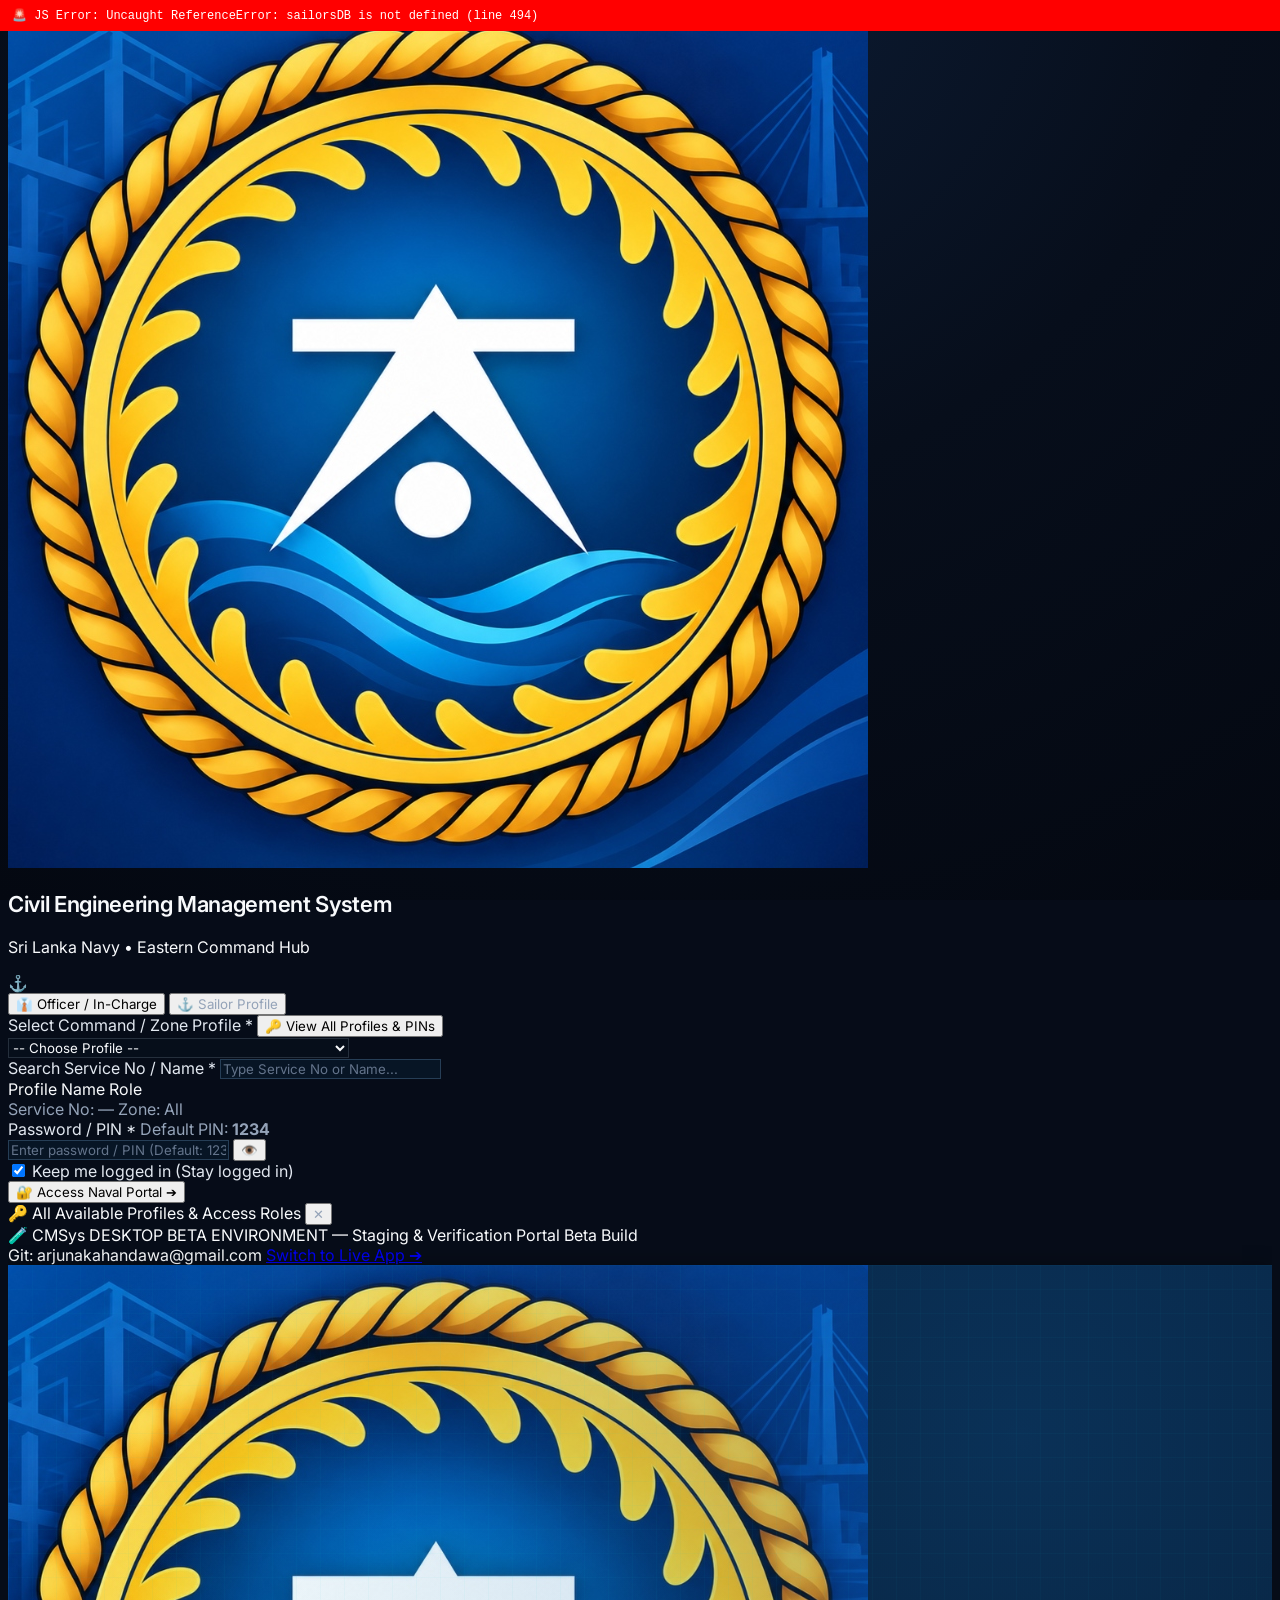
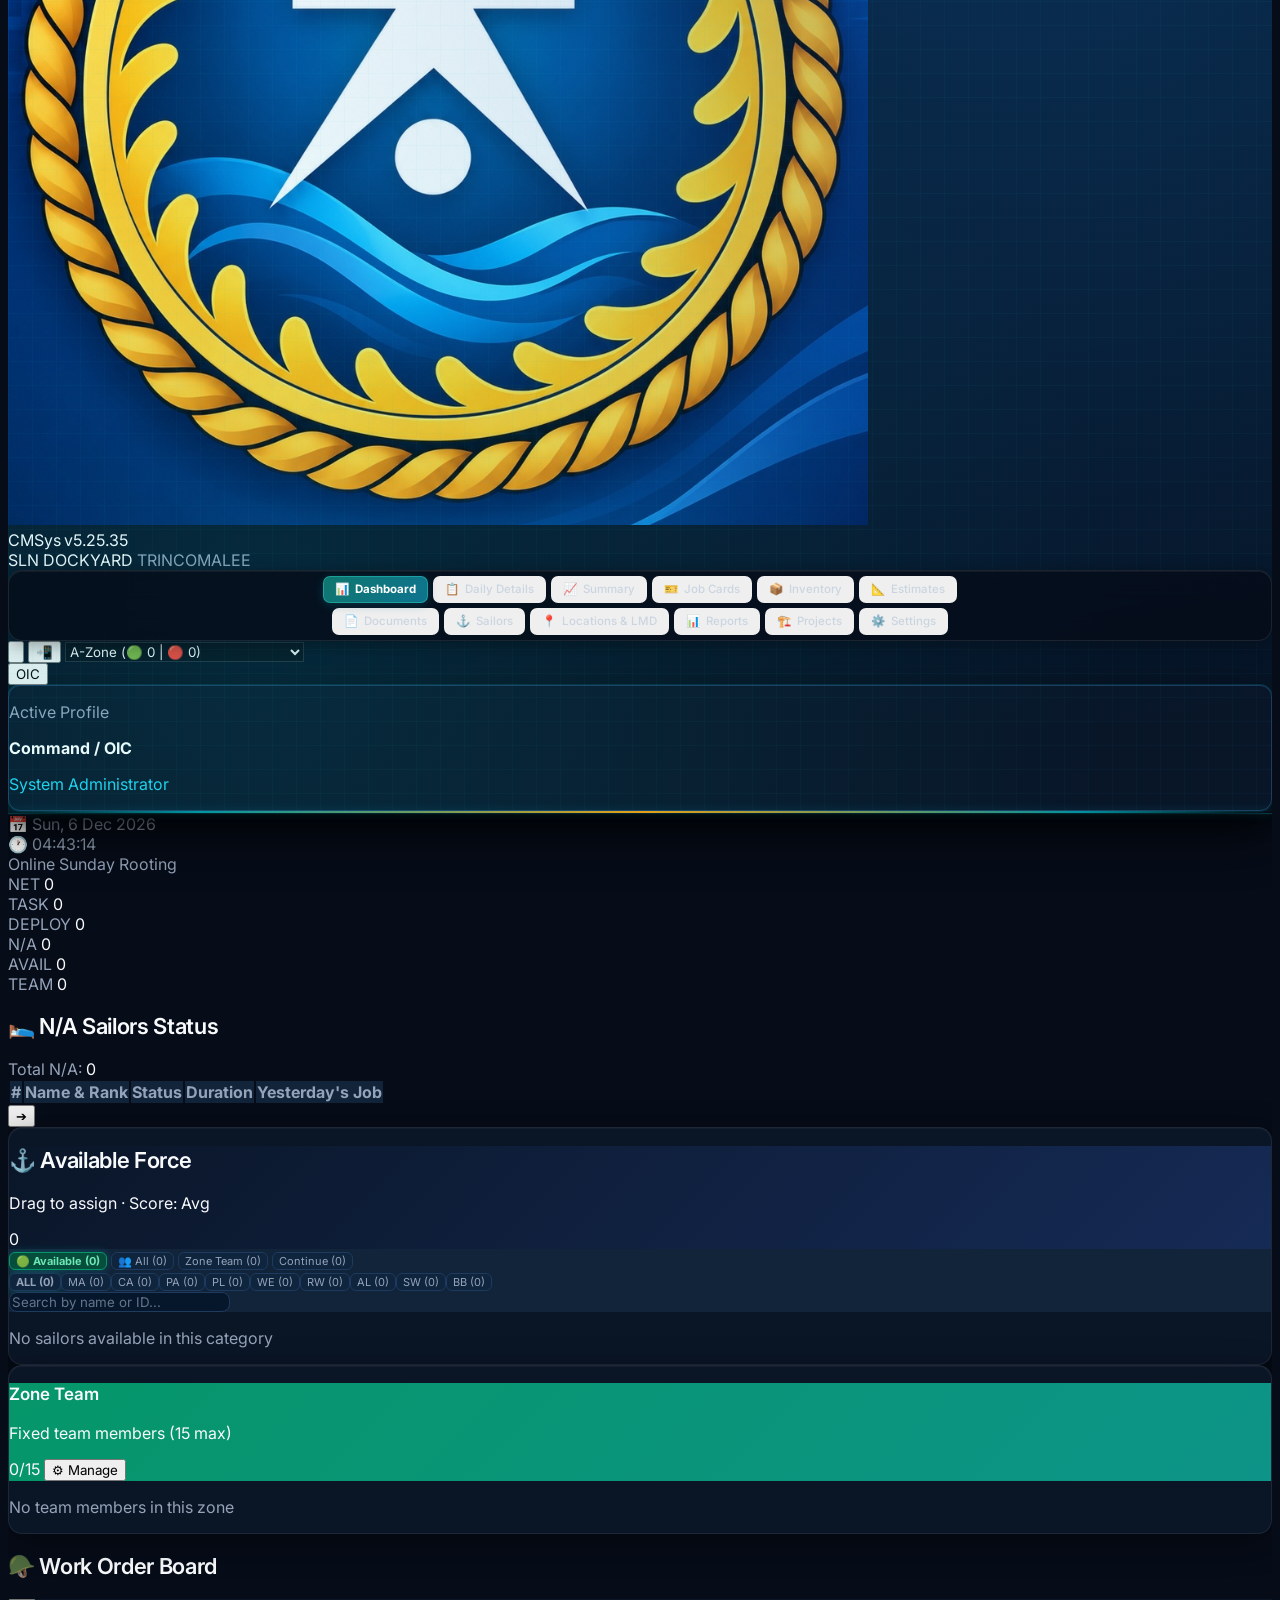
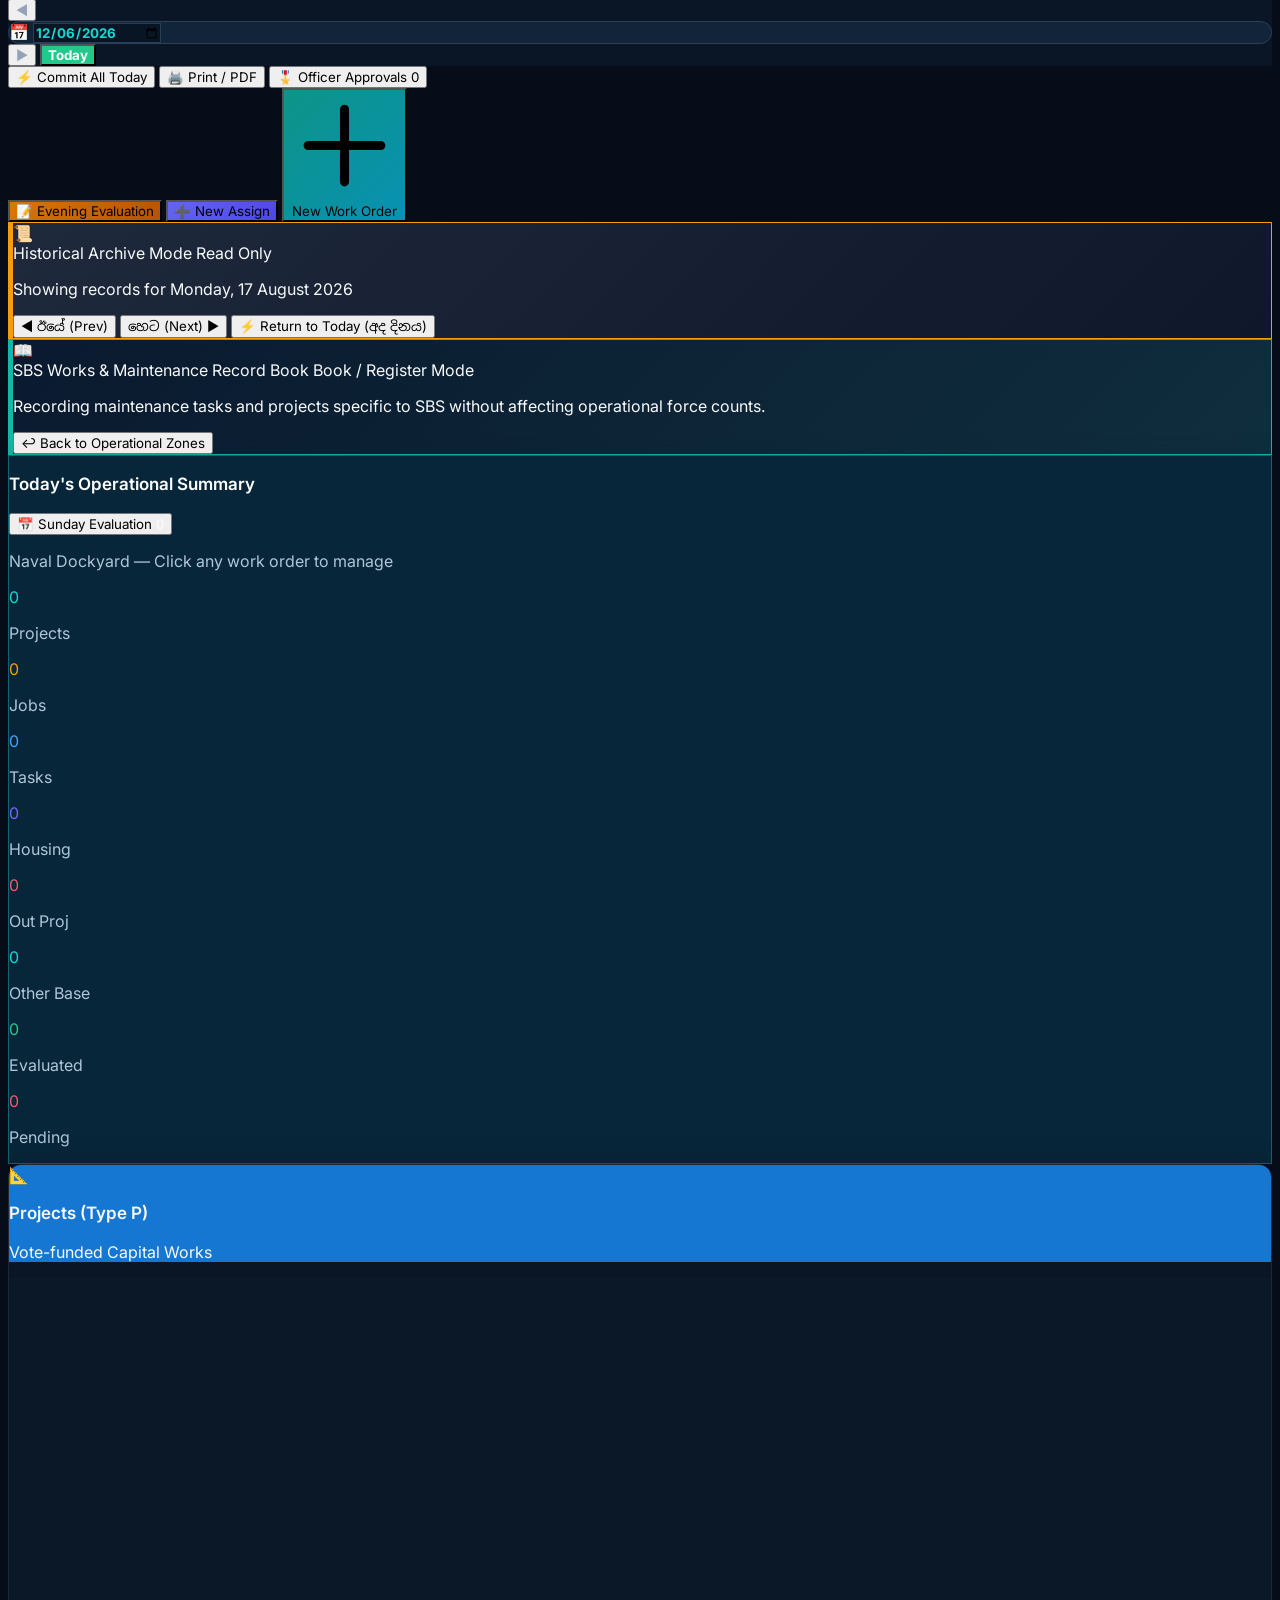
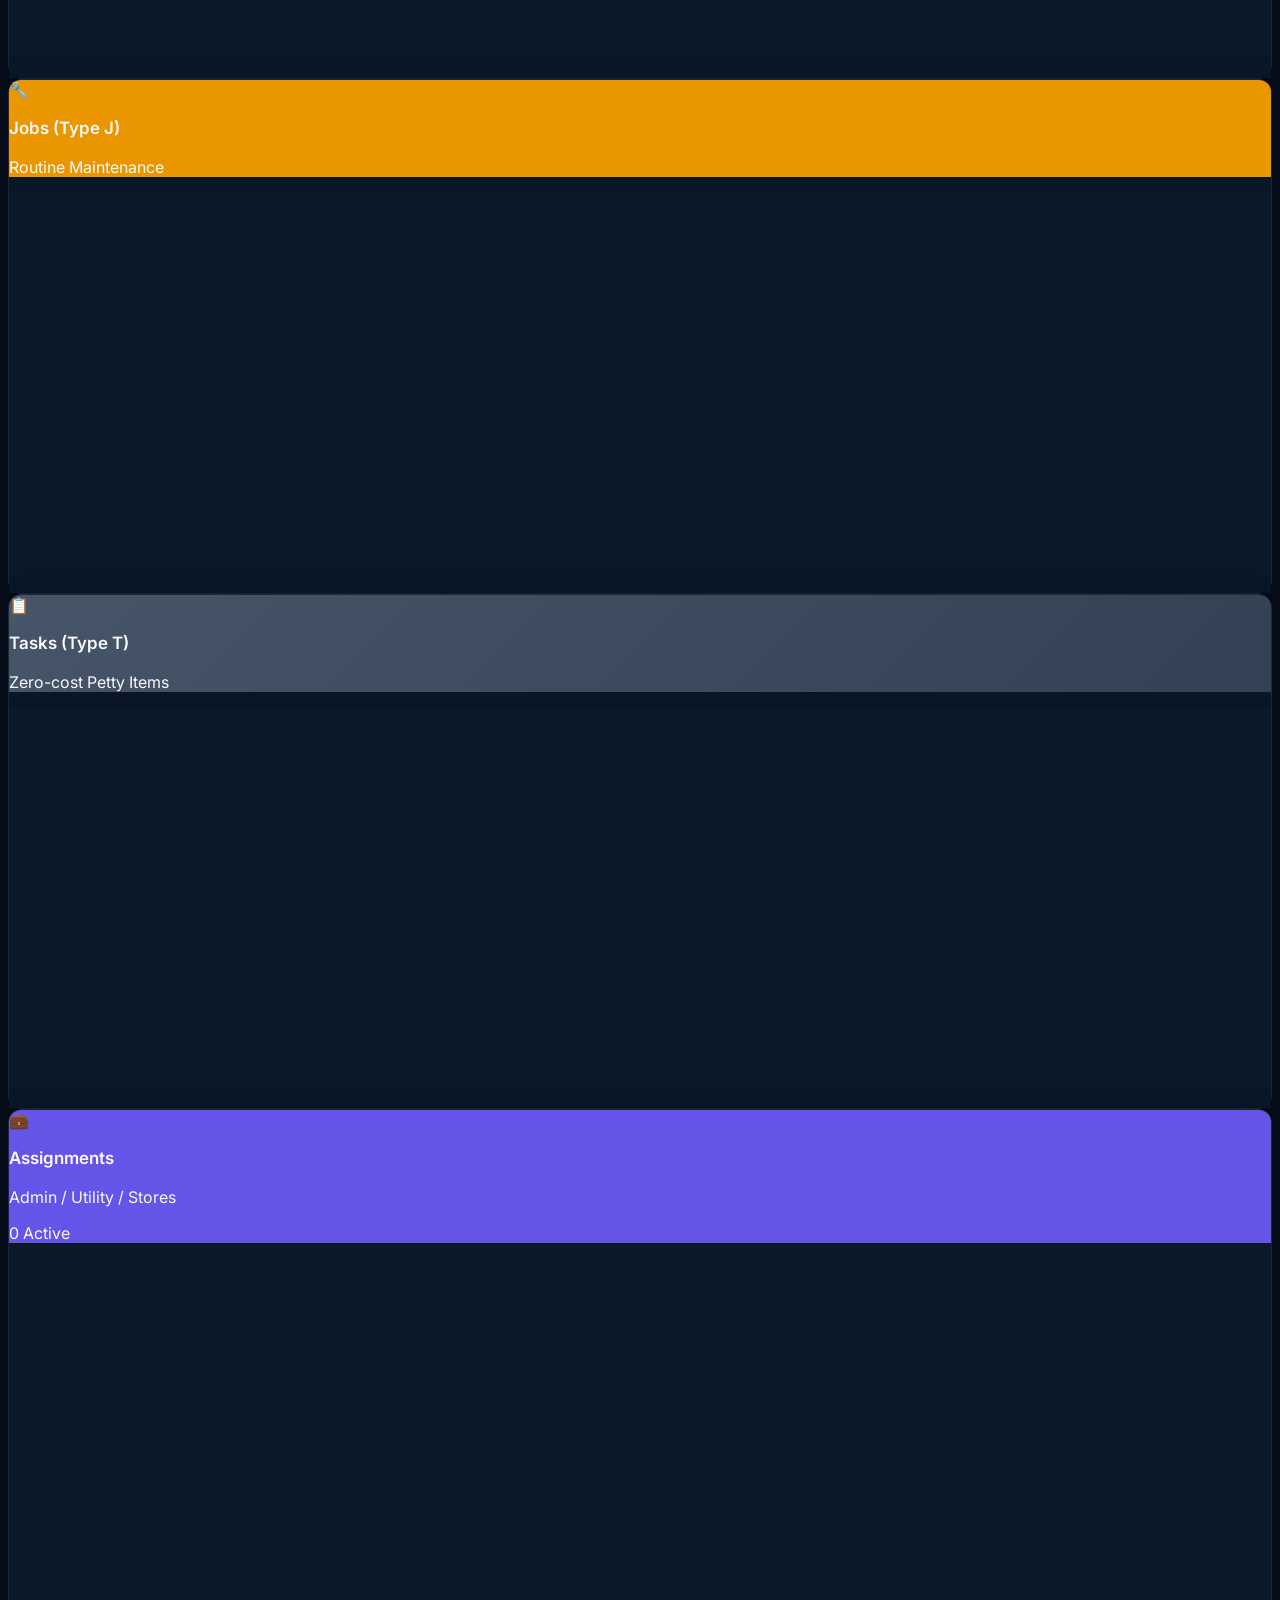
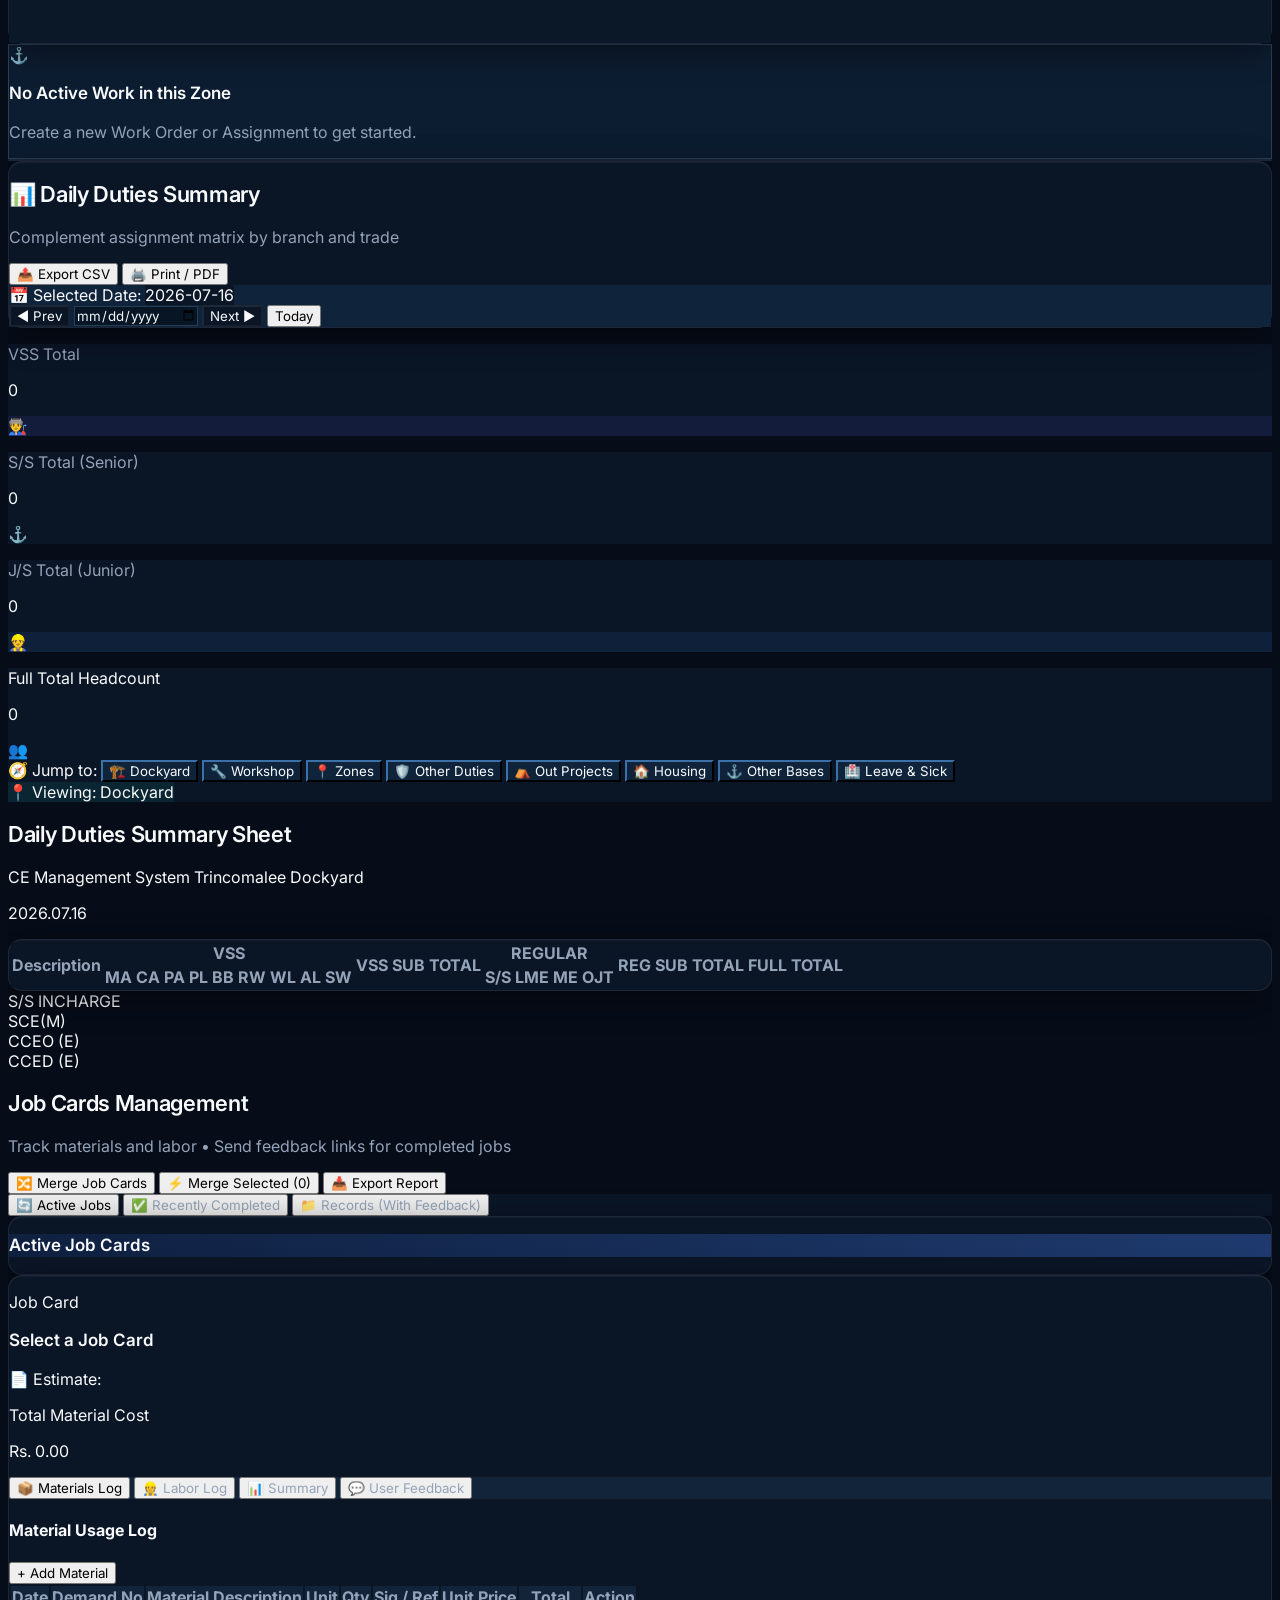
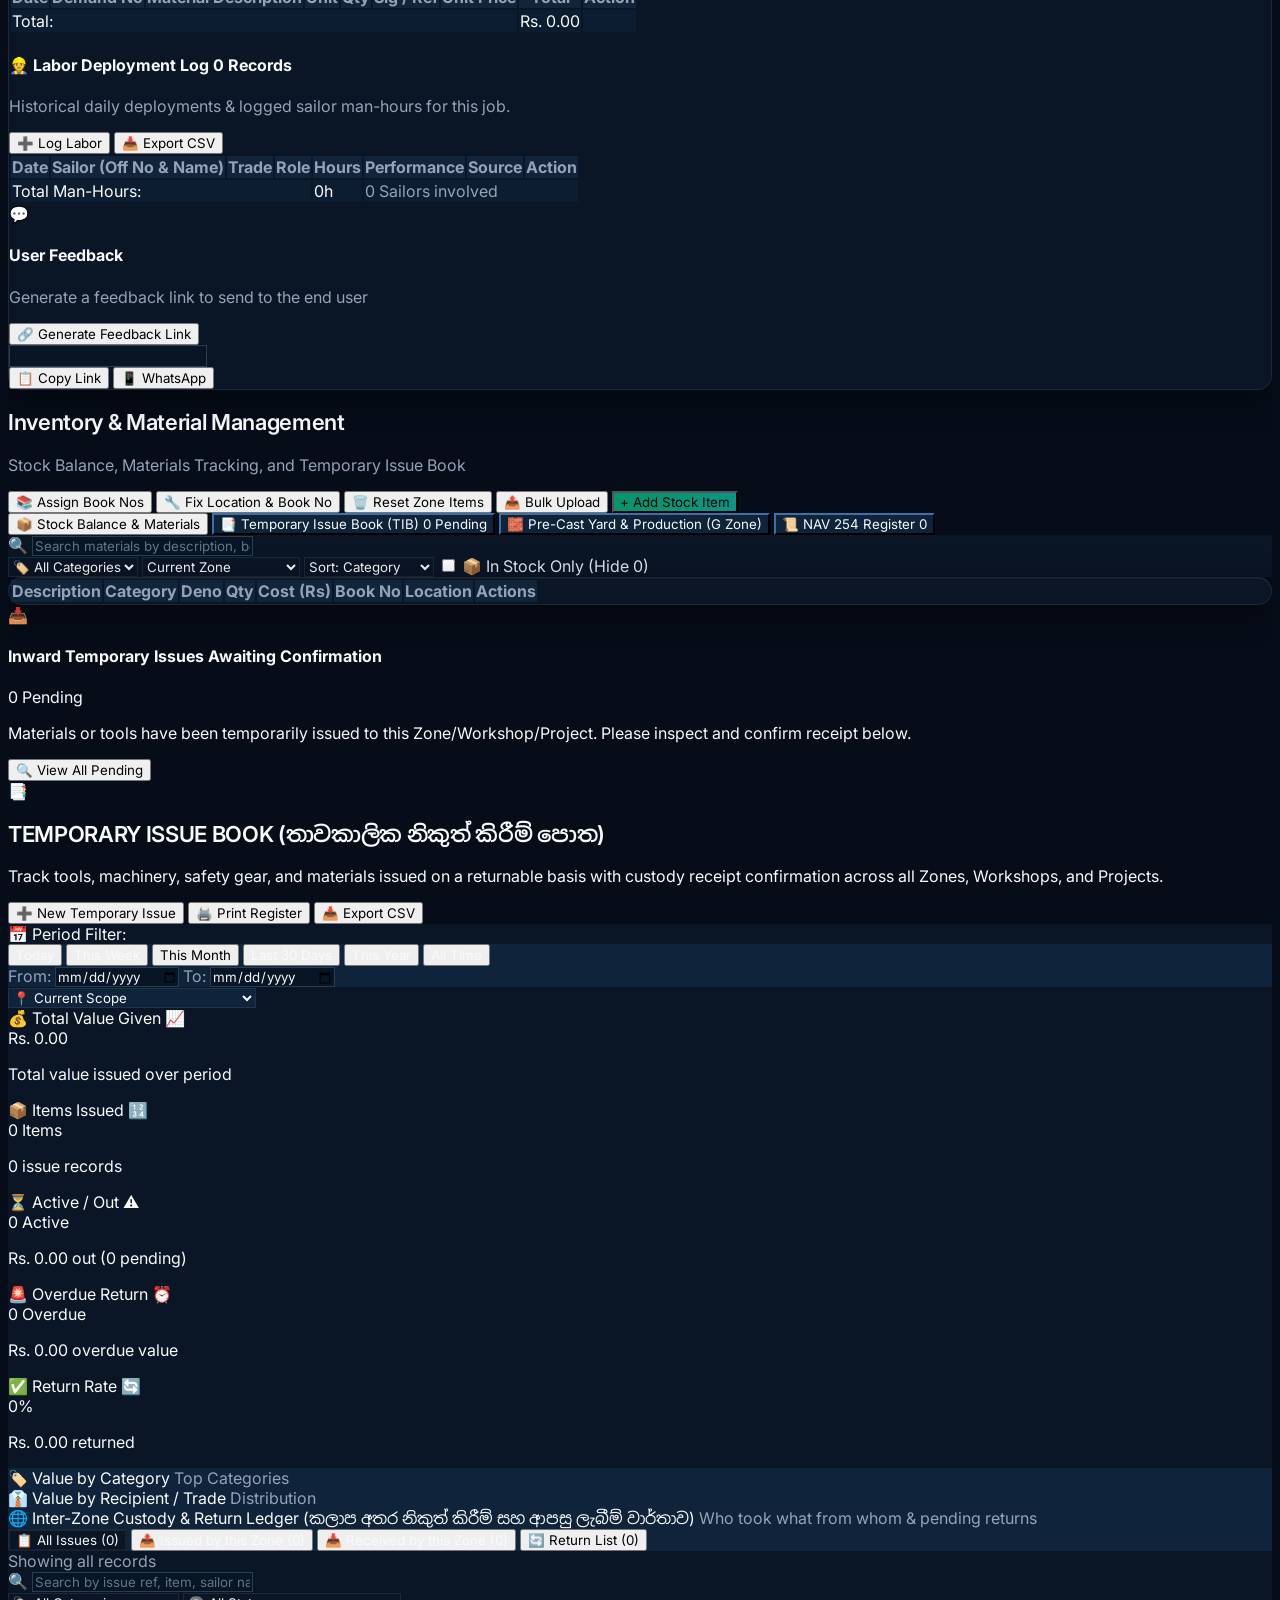
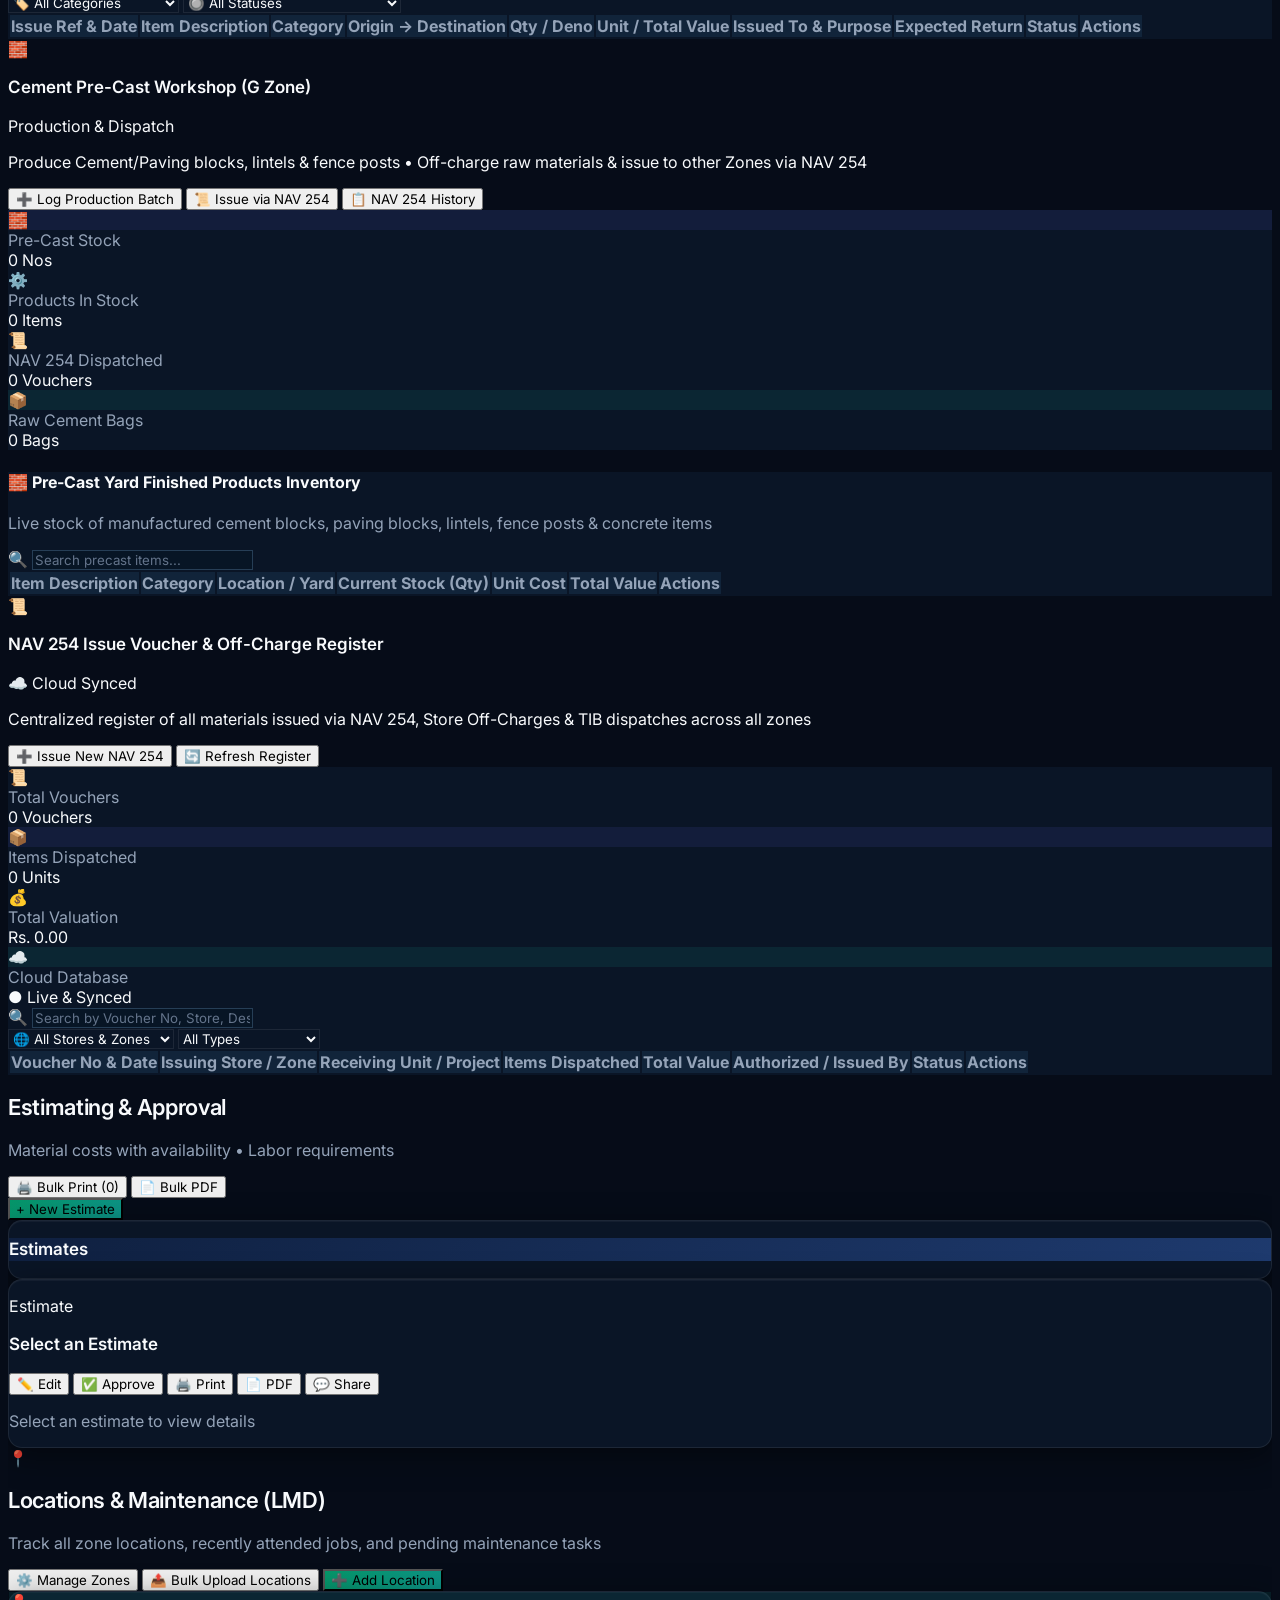
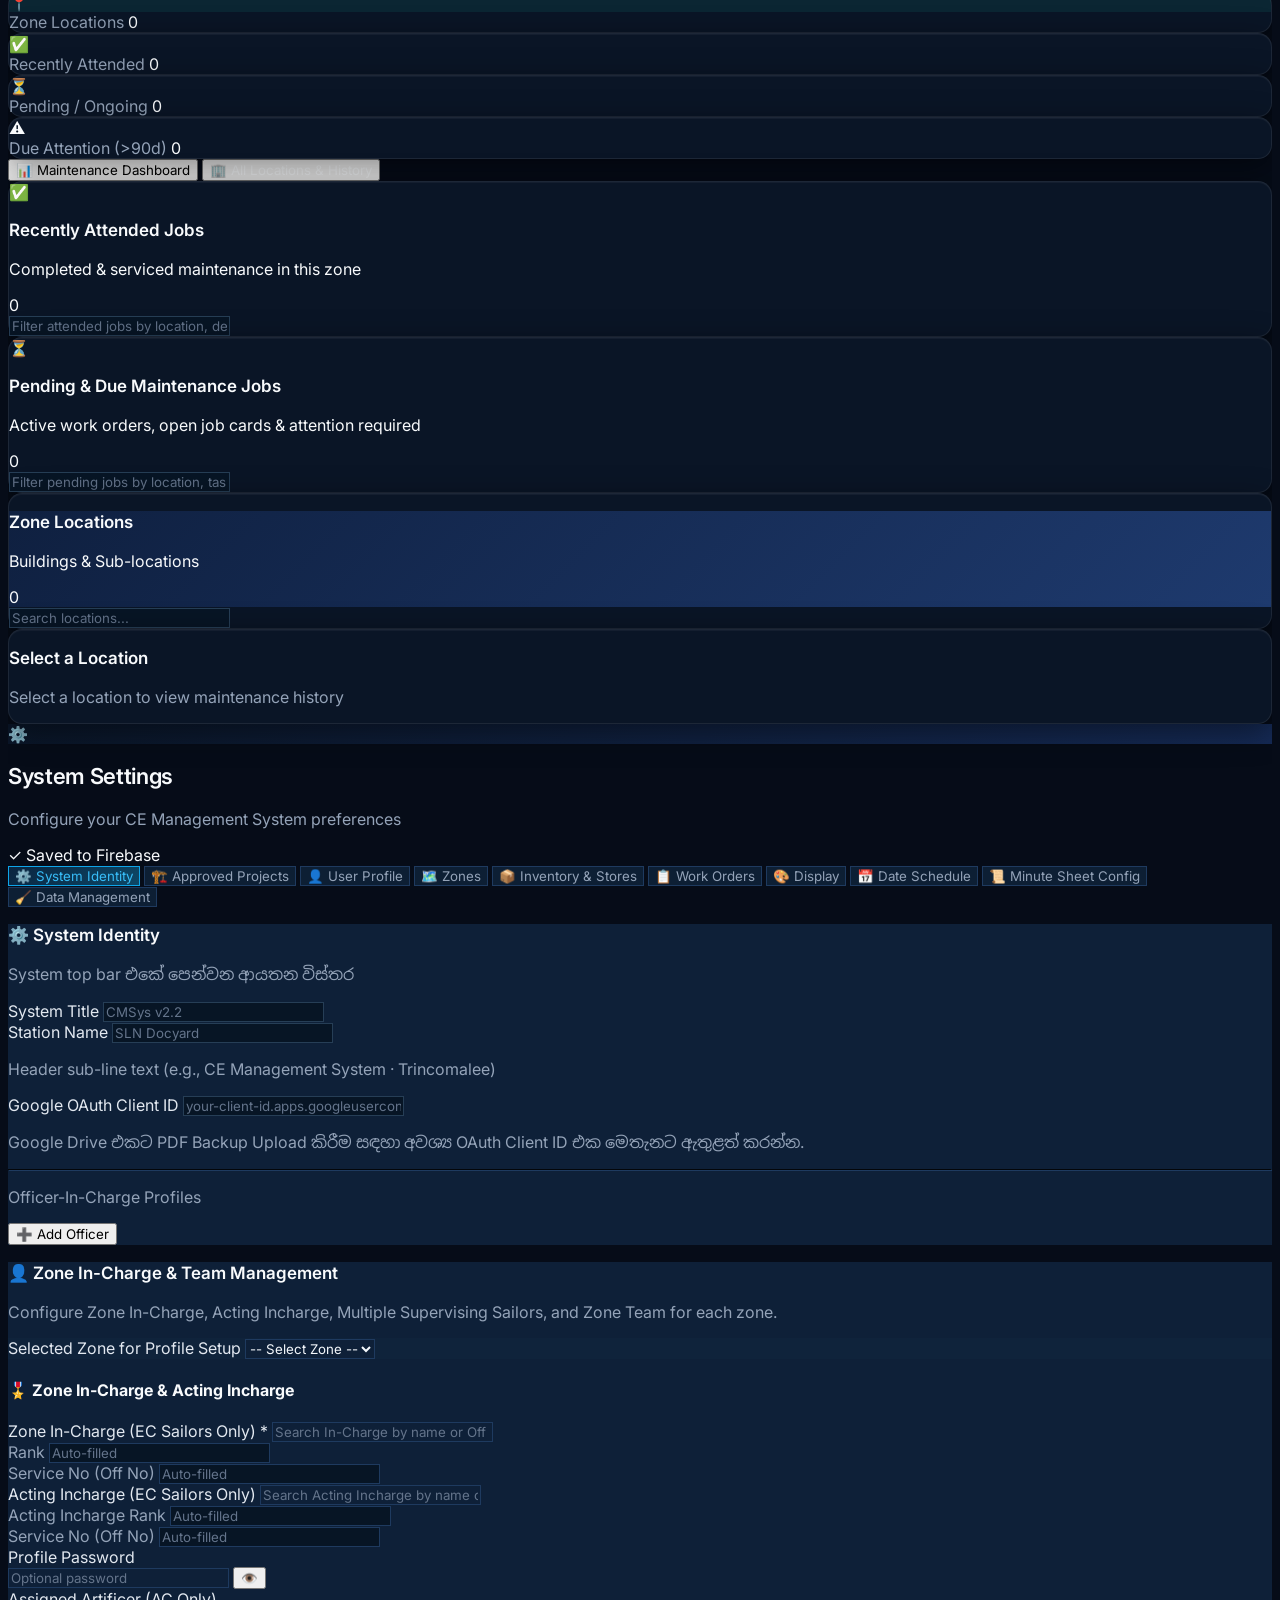
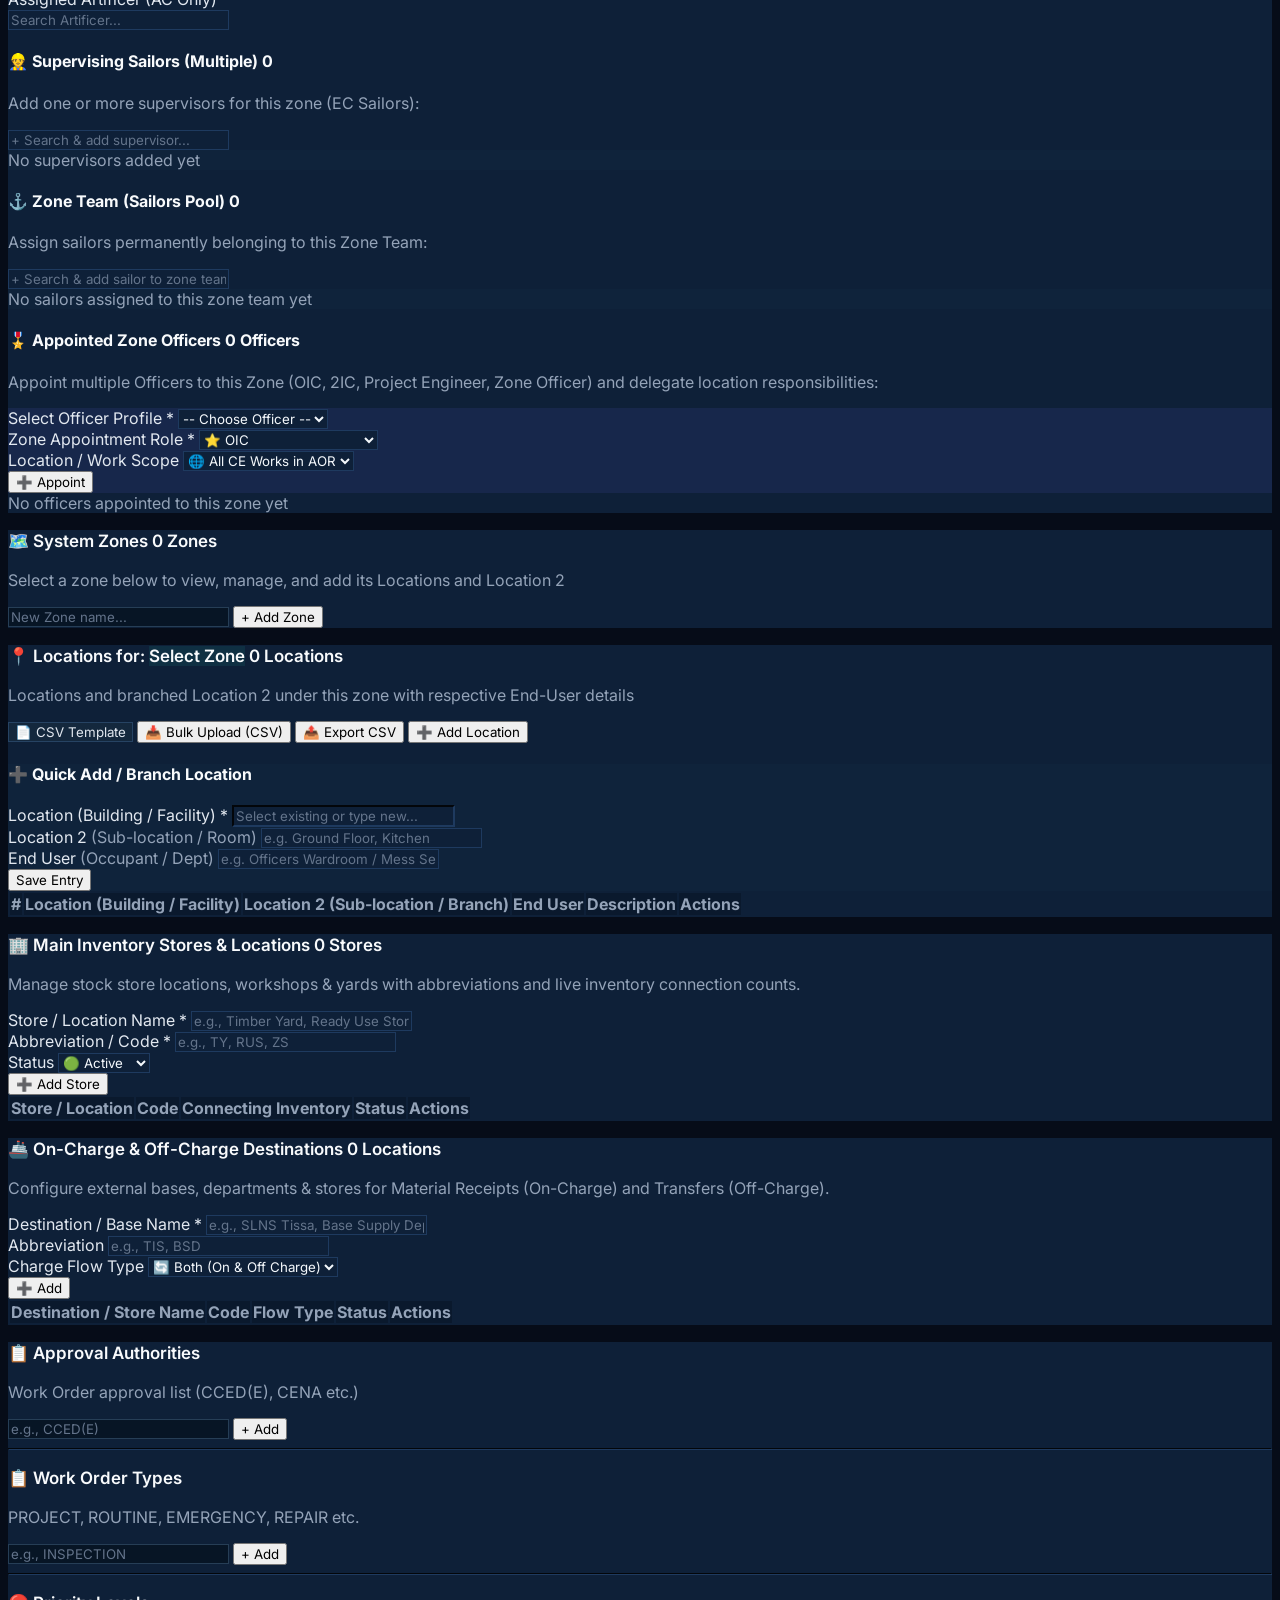
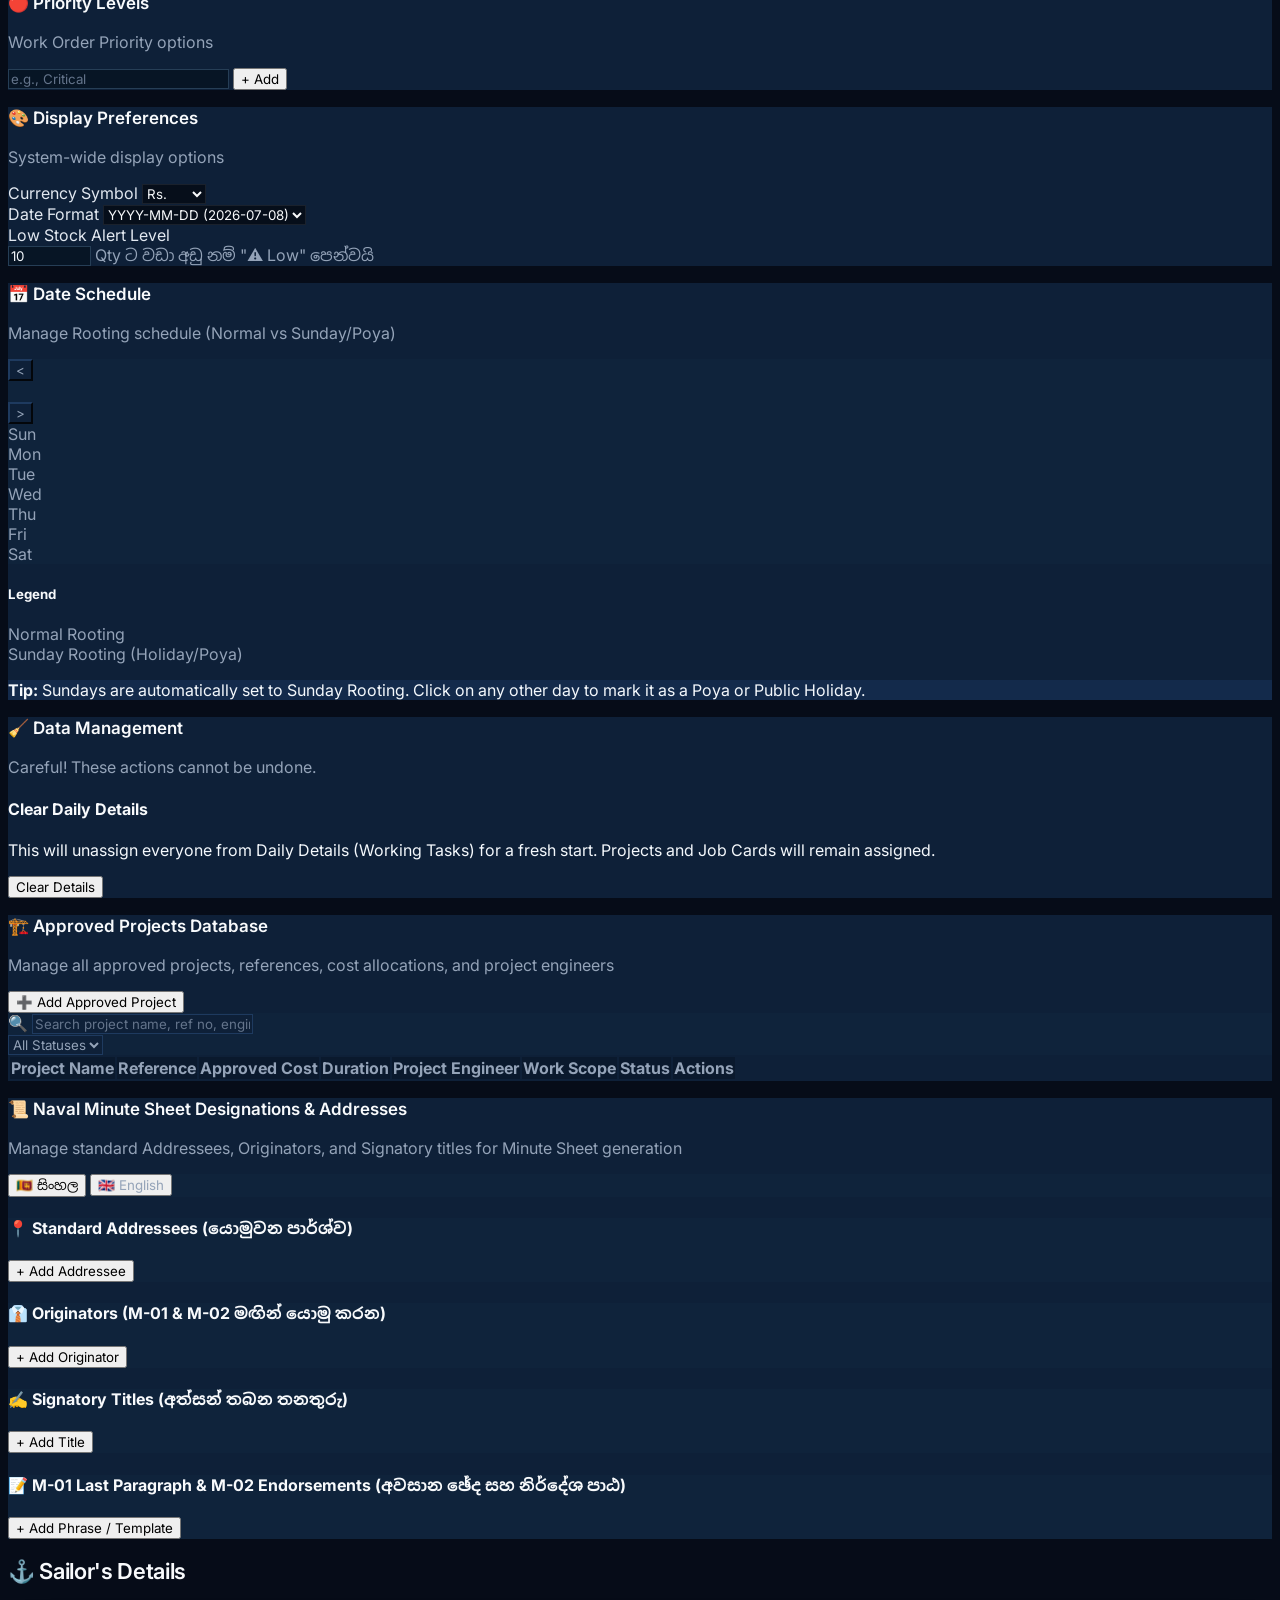
==== index-beta.html @ 0eaffd6f "feat(profile): show KMAU Kahandawa as System Administrator, add editable user profile popup, passwor" ====
<!DOCTYPE html>
<html lang="en">
<head>
    <meta charset="UTF-8">
    <meta name="viewport" content="width=device-width, initial-scale=1.0, viewport-fit=cover">
    <meta name="apple-mobile-web-app-capable" content="yes">
    <meta name="apple-mobile-web-app-status-bar-style" content="black-translucent">
    <link rel="preconnect" href="https://ncw-ps-operations-default-rtdb.asia-southeast1.firebasedatabase.app">
    <link rel="preconnect" href="https://ce-admin-panel2025-default-rtdb.firebaseio.com">
    <link rel="preconnect" href="https://fonts.googleapis.com">
    <link rel="manifest" href="manifest.json">
    <title>CMSys BETA | CE Management System [Staging Testing Platform]</title>
    <script>
      if (window.location.hostname.includes("cmsys-beta")) {
        window.location.replace("/mobile-beta");
      } else if (window.location.hostname.includes("cmsys-live")) {
        window.location.replace("/mobile");
      }
    </script>
    <link rel="stylesheet" href="tailwind-static.css">
    <link rel="stylesheet" href="theme-tokens.css?v=5.25.37">
    <script src="https://www.gstatic.com/firebasejs/10.7.0/firebase-app-compat.js"></script>
    <script src="https://www.gstatic.com/firebasejs/10.7.0/firebase-database-compat.js"></script>
    <script src="https://cdnjs.cloudflare.com/ajax/libs/html2pdf.js/0.10.1/html2pdf.bundle.min.js"></script>
    <script>
    // =============================================
    // CE Management System DUAL FIREBASE CONFIGURATION
    // =============================================

    // Firebase DB #1 — Sailors / Personnel (READ ONLY)
    // Project: ce-admin-panel2025
    const sailorsFirebaseConfig = {
        apiKey:            "AIzaSyDmHdg1FfgR_-4pKJ5z0inI8-BZ21MUtvg",
        authDomain:        "ce-admin-panel2025.firebaseapp.com",
        databaseURL:       "https://ce-admin-panel2025-default-rtdb.firebaseio.com",
        projectId:         "ce-admin-panel2025",
        storageBucket:     "ce-admin-panel2025.firebasestorage.app",
        messagingSenderId: "1093761746400",
        appId:             "1:1093761746400:web:1984fad8019641b2ca5785"
    };

    // Firebase DB #2 — CE Management System Operations (READ + WRITE)
    // Project: ncw-ps-operations
    const opsFirebaseConfig = {
        apiKey:            "AIzaSyCRgW9qcd42Ks_C56csNL85jXd5OsLD8q0",
        authDomain:        "ncw-ps-operations.firebaseapp.com",
        databaseURL:       "https://ncw-ps-operations-default-rtdb.asia-southeast1.firebasedatabase.app",
        projectId:         "ncw-ps-operations",
        storageBucket:     "ncw-ps-operations.firebasestorage.app",
        messagingSenderId: "992132561625",
        appId:             "1:992132561625:web:5b4f0c753c568cea66dcc8"
    };

    // Initialize Firebase App #1 — Sailors DB (named 'sailors')
    const sailorsApp = firebase.initializeApp(sailorsFirebaseConfig, 'sailors');
    const sailorsDB  = firebase.database(sailorsApp);

    // Initialize Firebase App #2 — CE Management System Operations DB (named 'operations')
    const opsApp = firebase.initializeApp(opsFirebaseConfig, 'operations');
    const opsDB  = firebase.database(opsApp);

    console.log('✅ CMSys: Dual Firebase initialized');
    console.log('   DB#1 (Sailors):', sailorsFirebaseConfig.projectId);
    console.log('   DB#2 (Ops):', opsFirebaseConfig.projectId);
    </script>
    <link href="https://fonts.googleapis.com/css2?family=Inter:wght@300;400;500;600;700;800;900&family=Plus+Jakarta+Sans:wght@500;600;700;800;900&family=Outfit:wght@500;600;700;800;900&family=JetBrains+Mono:wght@400;500;600;700&family=Noto+Sans+Sinhala:wght@400;500;600&display=swap" rel="stylesheet">
    <style>
        :root {
            --body-bg: #f4f6fa;
            --card-bg: #ffffff;
            --text-primary: #0f172a;
            --text-secondary: #475569;
            --border-color: #e2e8f0;
            --header-bg: #0a1628;
            --input-bg: #ffffff;
            --input-text: #0f172a;
            --input-border: #cbd5e1;
            --card-sub-bg: rgba(15,32,64,0.03);
            --navy-900: #0a1628;
            --navy-800: #0f2040;
            --navy-700: #152a55;
            --navy-600: #1e3a6e;
            --teal-primary: #0d9488;
            --teal-light: #14b8a6;
            --gold: #d4a017;
            --gold-light: #f0c040;
            --shadow-subtle: 0 1px 3px 0 rgba(0, 0, 0, 0.06), 0 1px 2px 0 rgba(0, 0, 0, 0.04);
            --shadow-card: 0 4px 14px -2px rgba(15, 23, 42, 0.07);
        }

        html.dark {
            --body-bg: #060c18;
            --card-bg: #0a1526;
            --text-primary: #f8fafc;
            --text-secondary: #94a3b8;
            --border-color: rgba(255,255,255,0.08);
            --header-bg: #050b14;
            --input-bg: #060e1a;
            --input-text: #f8fafc;
            --input-border: rgba(148, 163, 184, 0.22);
            --card-sub-bg: rgba(255,255,255,0.03);
            --shadow-subtle: 0 1px 3px 0 rgba(0, 0, 0, 0.4);
            --shadow-card: 0 8px 24px -4px rgba(0, 0, 0, 0.6);
        }

        body {
            background-color: var(--body-bg) !important;
            color: var(--text-primary) !important;
            transition: background-color 0.25s cubic-bezier(0.4, 0, 0.2, 1), color 0.25s cubic-bezier(0.4, 0, 0.2, 1);
        }

        html.dark body {
            background: #060c18 !important;
            background-image: radial-gradient(circle at 50% -10%, #0d1e38 0%, #070e1b 50%, #040811 100%) !important;
            background-attachment: fixed !important;
            color: var(--text-primary) !important;
        }

        /* Prevent hardcoded dark text from disappearing in dark mode */
        html.dark [style*="color:#0a1628"],
        html.dark [style*="color: #0a1628"],
        html.dark [style*="color:#0f172a"],
        html.dark [style*="color: #0f172a"],
        html.dark [style*="color:#000"],
        html.dark [style*="color: #000"] {
            color: var(--text-primary) !important;
        }

        /* Light & Dark Cards */
        .glass-card {
            background-color: var(--card-bg) !important;
            border-color: var(--border-color) !important;
            box-shadow: var(--shadow-card);
            transition: background-color 0.25s ease, border-color 0.25s ease;
        }

        html.dark .bg-white,
        html.dark [style*="background: white"],
        html.dark [style*="background:#fff"],
        html.dark [style*="background:white"],
        html.dark [style*="background-color: white"],
        html.dark [style*="background-color:#fff"],
        html.dark [style*="background-color:white"] {
            background-color: var(--card-bg) !important;
            background: var(--card-bg) !important;
            color: var(--text-primary) !important;
            border-color: var(--border-color) !important;
        }

        html.dark .bg-slate-100,
        html.dark .bg-slate-200,
        html.dark .bg-slate-50,
        html.dark .bg-slate-50/50,
        html.dark .bg-slate-50/80 {
            background-color: #0d1a2d !important;
            border-color: var(--border-color) !important;
        }

        html.dark .text-slate-900,
        html.dark .text-slate-800, 
        html.dark .text-slate-700, 
        html.dark .text-slate-600 {
            color: var(--text-primary) !important;
        }

        html.dark .text-slate-500, 
        html.dark .text-slate-400 {
            color: var(--text-secondary) !important;
        }

        /* Sailor Table Column Resizer Styles */
        .sailor-th-cell {
            position: relative;
        }
        .sailor-th-resizer {
            position: absolute;
            top: 0;
            right: 0;
            width: 7px;
            bottom: 0;
            cursor: col-resize;
            user-select: none;
            z-index: 35;
            background: transparent;
            transition: background-color 0.15s ease;
        }
        .sailor-th-resizer:hover, .sailor-th-resizer.is-resizing {
            background-color: #14b8a6 !important;
        }
        body.is-resizing-col {
            cursor: col-resize !important;
            user-select: none !important;
        }

        html.dark .border-slate-100,
        html.dark .border-slate-200,
        html.dark .border-slate-300 {
            border-color: var(--border-color) !important;
        }

        /* Adaptive Scrollbars */
        ::-webkit-scrollbar {
            height: 8px;
            width: 8px;
        }
        ::-webkit-scrollbar-track {
            background: var(--body-bg);
        }
        ::-webkit-scrollbar-thumb {
            background: #94a3b8;
            border-radius: 6px;
        }
        html.dark ::-webkit-scrollbar-thumb {
            background: #334155;
            border-radius: 6px;
        }
        ::-webkit-scrollbar-thumb:hover {
            background: #64748b;
        }
        html.dark ::-webkit-scrollbar-thumb:hover {
            background: #475569;
        }

        .sailors-table-container {
            max-height: calc(100vh - 275px);
            min-height: 480px;
            overflow-x: auto !important;
            overflow-y: auto !important;
        }

        html.dark .work-order-card {
            background-color: var(--card-bg) !important;
            border-color: var(--border-color) !important;
            box-shadow: 0 4px 14px rgba(0,0,0,0.3) !important;
        }
        
        html.dark .modal-content {
            background-color: var(--card-bg) !important;
            border-color: rgba(20, 184, 166, 0.3) !important;
            box-shadow: 0 25px 50px -12px rgba(0,0,0,0.65) !important;
        }

        html.dark .bg-white/80,
        html.dark .bg-white/90 {
            background-color: rgba(10, 21, 38, 0.88) !important;
        }
        
        html.dark input, html.dark select, html.dark textarea {
            background-color: var(--input-bg) !important;
            color: var(--input-text) !important;
            border-color: var(--input-border) !important;
        }

        html.dark input::placeholder, html.dark textarea::placeholder {
            color: #64748b !important;
        }

        html.dark table thead tr {
            background-color: #070e1b !important;
            border-bottom: 1px solid var(--border-color) !important;
        }

        html.dark table tbody tr {
            border-color: var(--border-color) !important;
        }

        html.dark table tbody tr:hover {
            background-color: rgba(20, 184, 166, 0.08) !important;
        }

        html.dark td.sticky, html.dark th.sticky {
            background-color: #0a1526 !important;
        }

        html.dark .dir-trade-btn {
            background-color: #0d1a2d !important;
            color: #94a3b8 !important;
            border: 1px solid rgba(255, 255, 255, 0.08) !important;
        }
        html.dark .dir-trade-btn:hover {
            background-color: #152642 !important;
            color: #ffffff !important;
            border-color: rgba(20, 184, 166, 0.3) !important;
        }
        html.dark .dir-trade-btn.is-active,
        html.dark .dir-trade-btn.active,
        html.dark .dir-trade-btn.font-bold {
            background-color: #0d9488 !important;
            color: #ffffff !important;
            border-color: #14b8a6 !important;
            box-shadow: 0 2px 10px rgba(13, 148, 136, 0.4) !important;
        }

        html.dark .divide-slate-200 > *,
        html.dark .divide-slate-100 > * {
            border-color: var(--border-color) !important;
        }
        * { font-family: 'Inter', 'Noto Sans Sinhala', sans-serif; }
        select option {
            background-color: #081220 !important;
            color: #f8fafc !important;
        }
        .mono { font-family: 'JetBrains Mono', monospace; }
        .sinhala { font-family: 'Noto Sans Sinhala', sans-serif; }

        /* ===== Mobile App Optimizations (APK feeling) ===== */
        html, body {
            overflow-x: hidden;
            -webkit-tap-highlight-color: transparent; /* Remove mobile gray tap highlight */
        }
        
        /* Disable text selection on UI controls to feel like a real app */
        body {
            -webkit-user-select: none;
            user-select: none;
        }
        input, textarea, select {
            -webkit-user-select: text;
            user-select: text;
        }

        /* 100dvh App Height Lock on Mobile to avoid scrolling top and bottom bars */
        @media (max-width: 767px) {
            body {
                height: 100vh; /* Fallback for older browsers */
                height: 100dvh;
                display: flex;
                flex-direction: column;
                overscroll-behavior-y: contain; /* Disable pull-to-refresh on mobile */
            }
            header {
                flex-shrink: 0;
            }
            /* Main scroll container inside page content */
            main {
                flex-grow: 1;
                overflow-y: auto;
                -webkit-overflow-scrolling: touch;
                padding-bottom: 5rem !important; /* spacing for bottom nav */
            }
        }

        /* Tactile Active press feedback for buttons, tabs, select boxes and clicks */
        button, select, .nav-pill, [onclick] {
            transition: all 0.15s cubic-bezier(0.4, 0, 0.2, 1);
        }
        button:active, .nav-pill:active, [onclick]:active {
            transform: scale(0.96);
            opacity: 0.9;
        }

        /* ===== Page Background ===== */
        body {
            background: linear-gradient(135deg, #e8f4f8 0%, #dbeafe 30%, #e0f2fe 60%, #f0fdf4 100%);
            min-height: 100vh;
        }
        html.dark body {
            background: #060c18 !important;
            background-image: radial-gradient(circle at 50% -10%, #0d1e38 0%, #070e1b 50%, #040811 100%) !important;
            background-attachment: fixed !important;
        }

        /* ===== Naval Header Accents ===== */
        .nav-header {
            background: linear-gradient(180deg, #071120 0%, #0a172c 65%, #081224 100%);
            border-bottom: 1px solid rgba(20, 184, 166, 0.28);
        }
        .header-glow {
            box-shadow: 0 4px 20px rgba(0, 0, 0, 0.4), 0 1px 0 rgba(255, 255, 255, 0.05);
        }
        .logo-badge {
            background: linear-gradient(135deg, #0d9488, #0891b2);
            box-shadow: 0 0 16px rgba(13, 148, 136, 0.4);
        }
        .brand-tag {
            font-size: 0.62rem;
            letter-spacing: 0.12em;
            text-transform: uppercase;
            color: #94a3b8;
        }

        /* ===== Navigation Pills & Horizontal Scrolling ===== */
        .nav-pill {
            transition: all 0.18s cubic-bezier(0.4, 0, 0.2, 1);
            border-radius: 8px;
            flex-shrink: 0 !important;
            white-space: nowrap !important;
            user-select: none;
        }
        .nav-pill:hover {
            background: rgba(255, 255, 255, 0.09) !important;
            color: #ffffff !important;
        }
        .tab-active {
            background: linear-gradient(135deg, #0f766e 0%, #0e7490 100%) !important;
            color: #ffffff !important;
            font-weight: 700 !important;
            border: 1px solid rgba(45, 212, 191, 0.45) !important;
            box-shadow: 0 2px 10px rgba(14, 116, 144, 0.35) !important;
        }
        /* 2-Row layout for Desktop Navigation Tabs */
        #desktopMainNav {
            display: flex !important;
            flex-direction: column !important;
            align-items: center !important;
            justify-content: center !important;
            gap: 5px !important;
            user-select: none;
            overflow: visible !important;
            max-height: none !important;
            min-height: auto !important;
            background: rgba(6, 12, 24, 0.8) !important;
            backdrop-filter: blur(14px) !important;
            border: 1px solid rgba(255, 255, 255, 0.09) !important;
            border-radius: 14px !important;
            padding: 5px 8px !important;
            box-shadow: 0 4px 18px rgba(0, 0, 0, 0.35), inset 0 1px 0 rgba(255, 255, 255, 0.05) !important;
        }
        #desktopMainNav .nav-row {
            display: flex !important;
            flex-direction: row !important;
            align-items: center !important;
            justify-content: center !important;
            gap: 5px !important;
            flex-wrap: nowrap !important;
        }
        #desktopMainNav .nav-pill,
        #desktopMainNav button {
            display: inline-flex !important;
            align-items: center !important;
            justify-content: center !important;
            gap: 6px !important;
            flex-shrink: 0 !important;
            white-space: nowrap !important;
            height: 27px !important;
            padding: 2px 11px !important;
            font-size: 11.5px !important;
            font-weight: 500 !important;
            border-radius: 7px !important;
            line-height: 1 !important;
            border: 1px solid transparent !important;
            transition: all 0.18s cubic-bezier(0.4, 0, 0.2, 1) !important;
            color: #cbd5e1 !important;
        }
        #desktopMainNav .nav-pill:hover,
        #desktopMainNav button:hover {
            background: rgba(255, 255, 255, 0.08) !important;
            color: #ffffff !important;
            border-color: rgba(255, 255, 255, 0.1) !important;
        }
        #desktopMainNav .tab-active,
        #desktopMainNav .nav-pill.tab-active {
            background: linear-gradient(135deg, #0f766e 0%, #0e7490 100%) !important;
            color: #ffffff !important;
            font-weight: 700 !important;
            border: 1px solid rgba(45, 212, 191, 0.45) !important;
            box-shadow: 0 2px 10px rgba(14, 116, 144, 0.35) !important;
        }
        .scrollbar-none::-webkit-scrollbar {
            display: none !important;
        }
        .scrollbar-none {
            -ms-overflow-style: none !important;
            scrollbar-width: none !important;
        }
        .touch-scroll {
            -webkit-overflow-scrolling: touch;
            scroll-behavior: smooth;
        }

        /* ===== Cards ===== */
        .glass-card {
            background: rgba(255,255,255,0.85);
            backdrop-filter: blur(10px);
            border: 1px solid rgba(255,255,255,0.7);
            border-radius: 16px;
            box-shadow: 0 8px 32px rgba(15,32,64,0.08), 0 1px 0 rgba(255,255,255,0.9) inset;
        }
        .glass-card:hover { box-shadow: 0 16px 48px rgba(15,32,64,0.14), 0 1px 0 rgba(255,255,255,0.9) inset; }
        html.dark .glass-card {
            background: #0a1526 !important;
            border: 1px solid rgba(255,255,255,0.08) !important;
            box-shadow: 0 8px 32px rgba(0,0,0,0.45), 0 1px 0 rgba(255,255,255,0.04) inset !important;
        }
        html.dark .glass-card:hover {
            box-shadow: 0 16px 48px rgba(0,0,0,0.65), 0 1px 0 rgba(255,255,255,0.06) inset !important;
        }
        .stat-card {
            background: linear-gradient(135deg, #fff 60%, rgba(220,252,255,0.6));
            border: 1px solid rgba(14,165,233,0.15);
            border-radius: 16px;
            box-shadow: 0 4px 20px rgba(15,32,64,0.07);
            transition: all 0.25s cubic-bezier(.4,0,.2,1);
        }
        .stat-card:hover { transform: translateY(-3px); box-shadow: 0 12px 32px rgba(15,32,64,0.15); }
        html.dark .stat-card {
            background: linear-gradient(135deg, #0a1526 60%, #0e1e36) !important;
            border: 1px solid rgba(20,184,166,0.2) !important;
            box-shadow: 0 4px 20px rgba(0,0,0,0.5) !important;
        }
        html.dark .stat-card:hover {
            box-shadow: 0 12px 32px rgba(0,0,0,0.7) !important;
        }
        .card-hover:hover { transform: translateY(-4px); box-shadow: 0 12px 32px rgba(15,32,64,0.15); transition: all 0.25s; }

        /* ===== Sailor Drag Cards ===== */
        .drag-over { border: 2px dashed #0d9488 !important; background: rgba(13,148,136,0.07) !important; }
        .dragging { opacity: 0.5; transform: scale(0.95); }
        .sailor-card { cursor: grab; transition: all 0.2s cubic-bezier(.4,0,.2,1); }
        .sailor-card:active { cursor: grabbing; transform: scale(0.97); }
        .sailor-card:hover { transform: translateY(-3px); box-shadow: 0 8px 20px rgba(0,0,0,0.12); }

        /* ===== Work-order Strips ===== */
        .work-card-active {
            border-left: 4px solid #0d9488;
            background: linear-gradient(to right, rgba(13,148,136,0.06), transparent);
        }
        .work-card-pending { border-left: 4px solid #f59e0b; }

        /* ===== Kanban ===== */
        .kanban-column { min-height: 400px; }

        /* ===== Scrollbars ===== */
        .scrollbar-thin::-webkit-scrollbar { width: 5px; }
        .scrollbar-thin::-webkit-scrollbar-track { background: #e2e8f0; border-radius: 4px; }
        .scrollbar-thin::-webkit-scrollbar-thumb { background: #94a3b8; border-radius: 4px; }

        /* ===== Performance Slider ===== */
        .slider-track { -webkit-appearance: none; height: 10px; border-radius: 5px;
            background: linear-gradient(to right, #dc2626 0%, #f59e0b 50%, #059669 100%); }
        .slider-track::-webkit-slider-thumb { -webkit-appearance: none; width: 24px; height: 24px;
            border-radius: 50%; background: var(--navy-700); cursor: pointer;
            border: 3px solid white; box-shadow: 0 2px 8px rgba(0,0,0,0.35); }

        /* ===== Work Order Progress Slider ===== */
        .wo-progress-slider {
            -webkit-appearance: none;
            appearance: none;
            width: 100%;
            height: 14px;
            border-radius: 9999px;
            border: 1px solid #cbd5e1;
            box-shadow: inset 0 1px 3px rgba(0, 0, 0, 0.12);
            outline: none;
            cursor: pointer;
            background: #e2e8f0;
            transition: background 0.05s linear;
        }
        .wo-progress-slider::-webkit-slider-thumb {
            -webkit-appearance: none;
            appearance: none;
            width: 24px;
            height: 24px;
            border-radius: 50%;
            background: #0d9488;
            border: 3px solid #ffffff;
            box-shadow: 0 2px 8px rgba(0, 0, 0, 0.28);
            cursor: grab;
            transition: transform 0.12s ease, background-color 0.15s ease;
        }
        .wo-progress-slider::-webkit-slider-thumb:hover {
            transform: scale(1.18);
            background: #0f766e;
        }
        .wo-progress-slider::-webkit-slider-thumb:active {
            cursor: grabbing;
            transform: scale(1.25);
        }
        .wo-progress-slider::-moz-range-thumb {
            width: 24px;
            height: 24px;
            border-radius: 50%;
            background: #0d9488;
            border: 3px solid #ffffff;
            box-shadow: 0 2px 8px rgba(0, 0, 0, 0.28);
            cursor: grab;
            transition: transform 0.12s ease, background-color 0.15s ease;
        }
        .wo-progress-slider::-moz-range-thumb:hover {
            transform: scale(1.18);
            background: #0f766e;
        }
        .wo-progress-slider::-moz-range-thumb:active {
            cursor: grabbing;
            transform: scale(1.25);
        }
        html.dark .wo-progress-slider {
            border-color: rgba(255, 255, 255, 0.2);
            box-shadow: inset 0 1px 4px rgba(0, 0, 0, 0.5);
        }
        html.dark .wo-progress-slider::-webkit-slider-thumb {
            border-color: #0f172a;
        }
        html.dark .wo-progress-slider::-moz-range-thumb {
            border-color: #0f172a;
        }

        /* ===== Badges & Indicators ===== */
        .performance-badge { font-size: 0.65rem; padding: 2px 6px; border-radius: 9999px; font-weight: 600; }
        .zone-team-badge { background: linear-gradient(135deg, #0d9488, #14b8a6); }
        .attendance-present { background: linear-gradient(135deg, #059669, #10b981); }
        .attendance-leave   { background: linear-gradient(135deg, #d97706, #f59e0b); }
        .attendance-sick    { background: linear-gradient(135deg, #dc2626, #ef4444); }

        /* ===== Pulse Animations ===== */
        @keyframes pulse-teal { 0%,100% { box-shadow: 0 0 0 0 rgba(13,148,136,0.5); } 50% { box-shadow: 0 0 0 9px rgba(13,148,136,0); } }
        @keyframes pulse-gold { 0%,100% { box-shadow: 0 0 0 0 rgba(212,160,23,0.5); } 50% { box-shadow: 0 0 0 7px rgba(212,160,23,0); } }
        .pulse-online { animation: pulse-teal 2.2s infinite; }
        .pulse-gold   { animation: pulse-gold 2s infinite; }

        /* ===== Water-ripple stat decoration ===== */
        @keyframes ripple { 0% { transform: scale(0.8); opacity: 0.7; } 100% { transform: scale(2.2); opacity: 0; } }
        .ripple-dot::after {
            content: ''; position: absolute; inset: 0; border-radius: 50%;
            border: 2px solid rgba(13,148,136,0.6);
            animation: ripple 2s infinite;
        }

        /* ===== Modal ===== */
        .modal-overlay { backdrop-filter: blur(6px); background: rgba(10,22,40,0.55); }
        @keyframes modal-in {
            from { opacity: 0; transform: scale(0.94) translateY(12px); }
            to   { opacity: 1; transform: scale(1) translateY(0); }
        }
        .modal-overlay > div { animation: modal-in 0.2s cubic-bezier(.4,0,.2,1); }

        /* ===== Gradient header panels ===== */
        .panel-header-navy { background: linear-gradient(135deg, var(--navy-800), var(--navy-600)); }
        .panel-header-teal { background: linear-gradient(135deg, #0d9488, #0891b2); }
        .panel-header-amber { background: linear-gradient(135deg, #d97706, #b45309); }
        .panel-header-green { background: linear-gradient(135deg, #059669, #0d9488); }
        .panel-header-blue  { background: linear-gradient(135deg, #2563eb, #4f46e5); }
        .panel-header-rose  { background: linear-gradient(135deg, #e11d48, #9f1239); }

        /* ===== Eval-time active indicator ===== */
        .eval-time-active { background: linear-gradient(135deg, #0d9488, #14b8a6); }

        /* ===== Status chips ===== */
        .chip-active    { background: #dcfce7; color: #15803d; }
        .chip-pending   { background: #fef9c3; color: #854d0e; }
        .chip-hold      { background: #fee2e2; color: #991b1b; }
        .chip-completed { background: #dbeafe; color: #1d4ed8; }

        /* ===== Priority chips ===== */
        .priority-high   { background: #fee2e2; color: #dc2626; }
        .priority-medium { background: #fef9c3; color: #d97706; }
        .priority-low    { background: #dcfce7; color: #059669; }

        /* ===== Typewriter / loading dot ===== */
        @keyframes blink { 0%,100% { opacity:1; } 50% { opacity:0; } }
        .blink { animation: blink 1s step-end infinite; }

        /* ===== Print ===== */
        @media print {
            @page {
                size: A4 portrait;
                margin: 8mm 6mm 10mm 6mm;
            }
            *, *::before, *::after {
                box-sizing: border-box !important;
            }
            .no-print { 
                display: none !important; 
            }
            html, body { 
                background: #ffffff !important; 
                color: #000000 !important; 
                font-family: sans-serif !important;
                height: auto !important;
                min-height: auto !important;
                max-height: none !important;
                overflow: visible !important;
                margin: 0 !important;
                padding: 0 !important;
            }
            /* Hide general UI layout structure in print */
            header, 
            #navalHeader,
            .header-container, 
            #tacticalStatusBar,
            #leftSidebarContainer, 
            #sidebarToggleBtn, 
            #sidebarBackdrop,
            #mobileTabBar, 
            #mobileMoreMenuSheet,
            .modal-overlay,
            [id$="Modal"],
            [id$="modal"] { 
                display: none !important; 
            }
            /* Reset main wrapper restrictions so content flows across multiple pages */
            main, .container, .view-content, #view-summary { 
                padding: 0 !important; 
                margin: 0 !important; 
                width: 100% !important; 
                max-width: none !important;
                min-width: 0 !important;
                height: auto !important;
                min-height: auto !important;
                max-height: none !important;
                overflow: visible !important;
                display: block !important;
                position: static !important;
                transform: none !important;
            }
            .view-content.hidden {
                display: none !important;
            }
            .print-header { 
                display: block !important; 
                margin-bottom: 8px !important;
            }
            .print-signatures { 
                display: grid !important; 
                margin-top: 25px !important; 
                page-break-inside: avoid !important;
                break-inside: avoid !important;
            }
            .glass-card { 
                background: #ffffff !important; 
                box-shadow: none !important; 
                border: none !important; 
                padding: 0 !important;
                margin: 0 !important;
            }
            /* Table & scroll wrapper fixes for complete multi-page printing */
            .print-table-container,
            #summaryTableScrollContainer { 
                border: none !important; 
                padding: 0 !important; 
                margin: 0 !important;
                box-shadow: none !important; 
                background: #ffffff !important; 
                overflow: visible !important;
                max-height: none !important;
                height: auto !important;
                display: block !important;
                position: static !important;
            }
            table, #summaryMatrixTable { 
                border-color: #000000 !important; 
                width: 100% !important; 
                border-collapse: collapse !important;
                page-break-inside: auto !important;
                break-inside: auto !important;
                font-size: 10px !important;
            }
            thead {
                display: table-header-group !important;
                position: static !important;
            }
            tbody {
                display: table-row-group !important;
            }
            tr {
                page-break-inside: avoid !important;
                break-inside: avoid !important;
            }
            th, td { 
                border: 1px solid #000000 !important; 
                padding: 2.5px 4px !important; 
                color: #000000 !important; 
                position: static !important;
                top: auto !important;
                box-shadow: none !important;
            }
            th { 
                background-color: #f1f5f9 !important; 
                color: #000000 !important; 
                font-weight: bold !important;
                -webkit-print-color-adjust: exact !important;
                print-color-adjust: exact !important;
            }
        }

        /* ===== Button Hover & Active Effects ===== */
        button, [role="button"] {
            cursor: pointer;
            transition: all 0.15s cubic-bezier(.4,0,.2,1);
        }
        button:not(:disabled):hover {
            filter: brightness(1.1);
            transform: translateY(-1px);
        }
        button:not(:disabled):active {
            transform: translateY(0) scale(0.97);
            filter: brightness(0.92);
        }
        button:focus-visible {
            outline: 2px solid var(--teal-light);
            outline-offset: 2px;
        }
        /* Cancel / secondary buttons - no lift */
        .btn-secondary:hover { transform: none; filter: brightness(1.05); }
        .btn-secondary:active { transform: scale(0.98); }

        /* ===== Sailor Chip Selector ===== */
        .sailor-chip {
            display: inline-flex; align-items: center; gap: 5px;
            padding: 4px 10px; border-radius: 999px; font-size: 11px; font-weight: 600;
            border: 2px solid transparent; cursor: pointer;
            transition: all 0.15s ease;
            background: #f1f5f9; color: #475569;
        }
        .sailor-chip:hover { background: #e2e8f0; transform: translateY(-1px); }
        .sailor-chip.selected {
            background: linear-gradient(135deg, #0d9488, #0891b2);
            color: white; border-color: rgba(255,255,255,0.3);
            box-shadow: 0 2px 8px rgba(13,148,136,0.35);
        }
        .sailor-chip.selected:hover { filter: brightness(1.1); }

        /* Card-style chip (used in sailor picker) */
        .sailor-chip-card { transition: all 0.15s ease; }
        .sailor-chip-card:hover {
            border-color: #0d9488 !important;
            transform: translateY(-1px);
            box-shadow: 0 4px 12px rgba(13,148,136,0.15) !important;
        }
        .sailor-chip-card:active { transform: scale(0.97); }
        .sailor-chip-card.selected:hover { filter: brightness(1.05); }

        /* Chip container — responsive grid */
        #woSailorChips {
            display: grid;
            grid-template-columns: repeat(auto-fill, minmax(175px, 1fr));
            gap: 6px;
        }

        /* ===== Smooth view transitions ===== */
        .view-content { animation: fadeSlideIn 0.22s ease-out; }
        @keyframes fadeSlideIn {
            from { opacity: 0; transform: translateY(8px); }
            to   { opacity: 1; transform: translateY(0); }
        }

        /* ===== Refined Naval accent line for header ===== */
        .gold-line { height: 1px; background: linear-gradient(90deg, transparent, rgba(20, 184, 166, 0.4), rgba(6, 182, 212, 0.3), transparent); }
        /* ===== Settings Tabs ===== */
        .settings-tab-btn { background: #f1f5f9; color: #64748b; transition: all 0.2s; }
        .settings-tab-btn:hover { background: #e2e8f0; color: #334155; }
        .active-stab { background: linear-gradient(135deg,#0a1628,#152a55) !important; color: #5eead4 !important; }
    </style>
    <!-- PDF Generation Library (Moved to head) -->
    <!-- Google Identity Services (OAuth 2.0) -->
    <script src="https://accounts.google.com/gsi/client" async defer></script>
</head>
<body class="min-h-screen">
    <!-- ==================== PREMIUM NAVAL LOGIN SCREEN ==================== -->
    <div id="loginScreen" class="fixed inset-0 bg-gradient-to-br from-slate-950 via-slate-900 to-teal-950 z-50 flex items-center justify-center p-4">
        <div class="bg-white/10 backdrop-blur-2xl border border-white/20 rounded-3xl p-6 sm:p-8 w-full max-w-md shadow-2xl text-center space-y-4">
            
            <!-- Crest and Title -->
            <div class="flex flex-col items-center gap-3">
                <div class="w-24 h-24 flex items-center justify-center filter drop-shadow-[0_10px_25px_rgba(20,184,166,0.4)]">
                    <img src="logo-crest.png" alt="Navy Crest" class="w-full h-full object-contain">
                </div>
                <div>
                    <h2 class="text-xl font-black text-white tracking-wide">Civil Engineering Management System</h2>
                    <p class="text-xs text-teal-300 font-semibold flex items-center justify-center gap-1.5 mt-1">
                        <span class="w-2 h-2 rounded-full bg-emerald-400 animate-pulse"></span> Sri Lanka Navy • Eastern Command Hub
                    </p>
                </div>
            </div>

            <!-- Profile Avatar Preview (Hidden for ultra clean single logo look) -->
            <div id="loginAvatarContainer" class="hidden">
                <span class="text-3xl">⚓</span>
            </div>

            <form onsubmit="submitLogin(event)" class="space-y-3.5 text-left">
                <input type="hidden" id="loginMode" value="OIC">

                <!-- Mode Toggle Tab -->
                <div class="flex border border-white/15 rounded-xl overflow-hidden p-0.5 bg-slate-950/60">
                    <button type="button" onclick="setLoginMode('OIC')" id="loginModeBtnOIC" class="flex-1 py-2 text-xs font-bold rounded-lg transition-all text-white bg-teal-600 shadow-sm cursor-pointer flex items-center justify-center gap-1.5">
                        <span>👔</span> Officer / In-Charge
                    </button>
                    <button type="button" onclick="setLoginMode('SAILOR')" id="loginModeBtnSailor" class="flex-1 py-2 text-xs font-bold rounded-lg transition-all text-slate-400 hover:text-white cursor-pointer flex items-center justify-center gap-1.5">
                        <span>⚓</span> Sailor Profile
                    </button>
                </div>

                <!-- OIC / Officer Selection -->
                <div id="loginGroupOic">
                    <div class="flex items-center justify-between mb-1">
                        <label class="text-[11px] font-bold text-slate-300 uppercase tracking-wider">Select Command / Zone Profile <span class="text-rose-400">*</span></label>
                        <button type="button" onclick="toggleCredentialsGuide()" class="text-[10px] font-bold text-teal-400 hover:text-teal-300 underline cursor-pointer flex items-center gap-1">
                            <span>🔑</span> View All Profiles & PINs
                        </button>
                    </div>
                    <select id="loginProfileSelect" onchange="onLoginProfileChange(this.value)" required class="w-full px-3.5 py-2.5 bg-slate-900/95 border border-white/20 text-white rounded-xl text-xs font-bold focus:outline-none focus:border-teal-400 cursor-pointer">
                        <option value="">-- Choose Profile --</option>
                    </select>
                </div>

                <!-- Sailor Search Autocomplete Selection -->
                <div id="loginGroupSailor" class="hidden relative">
                    <label class="block text-[11px] font-bold text-slate-300 uppercase tracking-wider mb-1">Search Service No / Name <span class="text-rose-400">*</span></label>
                    <input type="text" id="loginSailorSearch" placeholder="Type Service No or Name..." oninput="filterLoginSailor(this.value)" onfocus="showLoginSailorDropdown()" autocomplete="off" class="w-full px-3.5 py-2.5 bg-slate-900/95 border border-white/20 text-white rounded-xl text-xs font-semibold focus:outline-none focus:border-teal-400">
                    <input type="hidden" id="loginSailorSelectedId">
                    <div id="loginSailorDropdown" class="absolute left-0 right-0 z-50 mt-1 max-h-48 overflow-y-auto divide-y divide-slate-800 bg-slate-950 border border-white/20 rounded-xl shadow-2xl hidden scrollbar-thin text-left">
                        <!-- Populated dynamically -->
                    </div>
                </div>

                <!-- Selected Profile Details Badge Card -->
                <div id="loginSelectedProfileCard" class="hidden p-3 rounded-xl bg-slate-950/70 border border-teal-500/40 text-xs space-y-1">
                    <div class="flex items-center justify-between text-teal-300 font-bold">
                        <span id="loginCardName">Profile Name</span>
                        <span id="loginCardRole" class="px-2 py-0.5 rounded bg-teal-900/80 text-[10px] text-teal-200 border border-teal-500/40">Role</span>
                    </div>
                    <div class="flex items-center justify-between text-[11px] text-slate-400">
                        <span id="loginCardOffNo">Service No: —</span>
                        <span id="loginCardZone" class="text-amber-300 font-medium">Zone: All</span>
                    </div>
                </div>

                <!-- Password Input with Show/Hide Toggle (OIC mode only) -->
                <div id="loginPasswordGroup" class="space-y-1">
                    <div class="flex items-center justify-between">
                        <label class="block text-[11px] font-bold text-slate-300 uppercase tracking-wider">Password / PIN <span class="text-rose-400">*</span></label>
                        <span class="text-[10px] text-slate-400 italic">Default PIN: <strong class="text-amber-300 font-mono">1234</strong></span>
                    </div>
                    <div class="relative flex items-center">
                        <input type="password" id="loginPasswordInput" required placeholder="Enter password / PIN (Default: 1234)" class="w-full pl-3.5 pr-10 py-2.5 bg-slate-900/95 border border-white/20 text-white rounded-xl text-xs font-bold focus:outline-none focus:border-teal-400 tracking-wider">
                        <button type="button" onclick="toggleLoginPasswordVisibility()" id="loginPwdToggleBtn" class="absolute right-2.5 text-slate-400 hover:text-white p-1 text-sm cursor-pointer transition-colors" title="Show / Hide Password">
                            👁️
                        </button>
                    </div>
                </div>

                <!-- Keep Me Logged In Checkbox -->
                <div class="flex items-center justify-between text-xs text-slate-300 pt-0.5">
                    <label class="flex items-center gap-2 cursor-pointer select-none">
                        <input type="checkbox" id="loginRememberMe" checked class="w-4 h-4 rounded text-teal-600 bg-slate-900 border-white/20 focus:ring-teal-500 cursor-pointer">
                        <span class="text-xs text-slate-300 font-medium">Keep me logged in (Stay logged in)</span>
                    </label>
                </div>

                <!-- Login Button -->
                <button type="submit" class="w-full py-3 bg-gradient-to-r from-teal-600 via-teal-500 to-cyan-600 hover:from-teal-500 hover:to-cyan-400 text-white font-black rounded-xl shadow-lg transform transition-all active:scale-95 text-xs uppercase tracking-wider cursor-pointer flex items-center justify-center gap-2">
                    <span>🔐</span> Access Naval Portal ➔
                </button>
            </form>

            <!-- Expandable Credentials Guide Drawer -->
            <div id="loginCredentialsGuide" class="hidden text-left p-3.5 rounded-2xl bg-slate-950/90 border border-teal-500/30 text-xs space-y-2 max-h-56 overflow-y-auto">
                <div class="flex items-center justify-between text-teal-300 font-bold border-b border-white/10 pb-1.5">
                    <span class="flex items-center gap-1.5">🔑 All Available Profiles & Access Roles</span>
                    <button type="button" onclick="toggleCredentialsGuide()" class="text-slate-400 hover:text-white text-xs p-1">✕</button>
                </div>
                <div id="loginCredentialsList" class="space-y-1.5 text-[11px] text-slate-300">
                    <!-- Populated dynamically via populateLoginCredentialsGuide() -->
                </div>
            </div>
        </div>
    </div>
    
    <!-- ========== BETA STAGING ENVIRONMENT BANNER ========== -->
    <div id="betaNoticeBar" class="bg-gradient-to-r from-amber-600 via-amber-500 to-orange-600 text-slate-950 px-3 py-1 text-[11px] font-extrabold flex items-center justify-between shadow-md z-50 no-print">
        <div class="flex items-center gap-2">
            <span class="text-sm">🧪</span>
            <span>CMSys DESKTOP BETA ENVIRONMENT — Staging & Verification Portal</span>
            <span class="bg-slate-900 text-amber-300 px-1.5 py-0.2 rounded text-[9px] font-mono uppercase tracking-wider">Beta Build</span>
        </div>
        <div class="flex items-center gap-2">
            <span class="text-[10px] opacity-90 hidden sm:inline">Git: arjunakahandawa@gmail.com</span>
            <a href="index.html" class="bg-slate-900 hover:bg-black text-white px-2 py-0.5 rounded text-[10px] font-bold transition-all" title="Go to Original Live Production">
                Switch to Live App ➔
            </a>
        </div>
    </div>

    <!-- ========== NAVAL HEADER ========== -->
    <header id="navalHeader" class="nav-header header-glow sticky top-0 z-50 no-print">
        <div class="container mx-auto px-2.5 sm:px-4">
            <div class="flex items-center justify-between min-h-[48px] sm:min-h-[72px] py-1 gap-2">

                <!-- Executive Naval Brand Area -->
                <div class="flex items-center gap-3.5 flex-shrink-0 cursor-pointer select-none group py-1 transition-all duration-200" onclick="switchView('dashboard')" title="CMSys Command Dashboard">
                    <!-- Precision 3D Naval Crest Insignia -->
                    <div class="relative w-11 h-11 sm:w-12 sm:h-12 flex-shrink-0 filter drop-shadow-[0_4px_14px_rgba(6,182,212,0.35)] group-hover:drop-shadow-[0_6px_22px_rgba(6,182,212,0.6)] transition-all duration-300 transform group-hover:scale-105">
                        <img src="logo-crest.png" alt="CMSys Naval Insignia" class="w-full h-full object-contain">
                    </div>
                    <!-- Authoritative Typographic Lockup -->
                    <div class="flex flex-col justify-center">
                        <div class="flex items-center gap-2">
                            <span class="text-[19px] sm:text-[22px] font-black tracking-[-0.03em] leading-none select-none flex items-center" style="font-family:'Plus Jakarta Sans',sans-serif">
                                <span class="text-white">CM</span><span class="text-transparent bg-clip-text bg-gradient-to-r from-teal-300 via-cyan-300 to-sky-400 drop-shadow-[0_0_12px_rgba(6,182,212,0.35)]">Sys</span>
                            </span>
                            <span class="inline-flex items-center gap-1.5 px-2 py-0.5 rounded-full text-[9.5px] font-mono font-semibold bg-cyan-950/50 text-cyan-300 border border-cyan-500/30 backdrop-blur-xs tracking-wide shadow-xs">
                                <span class="relative flex h-1.5 w-1.5">
                                    <span class="animate-ping absolute inline-flex h-full w-full rounded-full bg-emerald-400 opacity-75"></span>
                                    <span class="relative inline-flex rounded-full h-1.5 w-1.5 bg-emerald-400"></span>
                                </span>
                                v5.25.35
                            </span>
                        </div>
                        <div class="flex items-center gap-2 mt-1 leading-none whitespace-nowrap select-none">
                            <span class="text-[9.5px] font-extrabold tracking-[0.22em] text-slate-300 uppercase">SLN DOCKYARD</span>
                            <span class="w-1 h-1 rounded-full bg-cyan-400/60"></span>
                            <span class="text-[9.5px] font-semibold tracking-[0.16em] text-slate-400 uppercase">TRINCOMALEE</span>
                        </div>
                    </div>
                </div>

                <!-- Navigation (Desktop) in 2 Clean Rows -->
                <div class="hidden md:flex items-center justify-center min-w-0 flex-1 px-2">
                    <nav id="desktopMainNav" class="bg-slate-950/75 backdrop-blur-md rounded-2xl p-1.5 border border-slate-800/80 select-none shadow-lg">
                        <!-- Row 1: Core Daily Operations -->
                        <div class="nav-row">
                            <button onclick="switchView('dashboard')" id="tab-dashboard" class="nav-pill text-slate-300 tab-active" title="Command Dashboard">
                                <span>📊</span> Dashboard
                            </button>
                            <button onclick="switchView('dailydetails')" id="tab-dailydetails" class="nav-pill text-slate-300" title="Daily Deployment & Details">
                                <span>📋</span> Daily Details
                            </button>
                            <button onclick="switchView('summary')" id="tab-summary" class="nav-pill text-slate-300" title="Operational Summary">
                                <span>📈</span> Summary
                            </button>
                            <button onclick="switchView('jobcards')" id="tab-jobcards" class="nav-pill text-slate-300" title="Job Cards Management">
                                <span>🎫</span> Job Cards
                            </button>
                            <button onclick="switchView('inventory')" id="tab-inventory" class="nav-pill text-slate-300" title="Material & Inventory">
                                <span>📦</span> Inventory
                            </button>
                            <button onclick="switchView('estimates')" id="tab-estimates" class="nav-pill text-slate-300" title="Estimates & Approvals">
                                <span>📐</span> Estimates
                            </button>
                        </div>
                        <!-- Row 2: Management & Admin -->
                        <div class="nav-row">
                            <button onclick="switchView('documents')" id="tab-documents" class="nav-pill text-slate-300" title="Documents & Letters">
                                <span>📄</span> Documents
                            </button>
                            <button onclick="switchView('sailors')" id="tab-sailors" class="nav-pill text-slate-300" title="Sailors Directory & Performance">
                                <span>⚓</span> Sailors
                            </button>
                            <button onclick="switchView('maintenance')" id="tab-maintenance" class="nav-pill text-slate-300" title="Locations & LMD">
                                <span>📍</span> Locations & LMD
                            </button>
                            <button onclick="switchView('reports')" id="tab-reports" class="nav-pill text-slate-300" title="Operational Reports">
                                <span>📊</span> Reports
                            </button>
                            <button onclick="switchView('projects')" id="tab-projects" class="nav-pill text-slate-300" title="Projects Hub">
                                <span>🏗️</span> Projects
                            </button>
                            <button onclick="openSettingsView()" id="tab-settings" class="nav-pill text-slate-300" title="System Settings">
                                <span>⚙️</span> Settings
                            </button>
                        </div>
                    </nav>
                </div>

                <!-- Right Controls -->
                <div class="flex items-center gap-1.5 sm:gap-2.5 flex-shrink-0">
                    <!-- Quick Mobile Portal Button (Disabled as requested) -->
                    <a href="mobile-beta.html" id="topNavMobileBtn" style="display: none !important;" class="hidden" title="Mobile Portal">
                        <span>📱</span>
                    </a>

                    <!-- Dark Mode Toggle Button -->
                    <button onclick="toggleDarkMode()" id="darkModeToggleBtn" class="w-8 h-8 rounded-lg flex items-center justify-center text-sm bg-slate-900/80 hover:bg-slate-800 text-slate-300 hover:text-white cursor-pointer transition-all shadow-sm border border-slate-700/60" title="Toggle Theme (Light / Dark)">
                        🌙
                    </button>

                    <button onclick="triggerPwaInstall()" id="installAppBtn" class="w-8 h-8 rounded-lg flex items-center justify-center text-xs sm:text-sm bg-teal-800/50 hover:bg-teal-700/50 text-teal-300 hover:text-white cursor-pointer transition-all shadow-sm border border-teal-700/30 hidden" title="📱 Install App on PC/Mobile">
                        📲
                    </button>

                    <select id="zoneSelector" onchange="changeZone()" class="text-[11px] rounded-xl px-2.5 py-1.5 border border-slate-700/80 hover:border-teal-500/50 font-bold cursor-pointer w-[125px] sm:w-[155px] md:w-[160px] truncate bg-slate-900/90 text-cyan-300 shadow-sm focus:outline-none focus:ring-1 focus:ring-teal-500 transition-all" title="Select Operational Zone">
                    </select>
                    <script>
                        (function() {
                            try {
                                const qZ = new URLSearchParams(window.location.search).get("zone");
                                const sZ = qZ || localStorage.getItem("ncw_saved_zone") || "A-Zone";
                                const sel = document.getElementById("zoneSelector");
                                if (sel && sZ) {
                                    sel.innerHTML = '<option value="' + sZ + '" selected>' + sZ + '</option>';
                                }
                            } catch(e) {}
                        })();
                    </script>
                    <div class="relative">
                        <button onclick="toggleProfileDropdown()" id="profileMenuBtn" class="w-8 h-8 sm:w-9 sm:h-9 rounded-full overflow-hidden flex items-center justify-center text-[10px] font-bold text-white shadow-md cursor-pointer hover:scale-105 active:scale-95 transition-all shrink-0 bg-slate-800 border border-slate-600/60" title="Profile Actions">OIC</button>
                        <div id="profileDropdown" class="absolute right-0 mt-2 w-64 bg-slate-900 text-slate-100 rounded-xl shadow-2xl border border-slate-700/80 py-2 z-50 hidden">
                            <div class="px-4 py-2 border-b border-slate-800 text-left">
                                <p class="text-[10px] font-semibold text-slate-400 uppercase tracking-wider">Active Profile</p>
                                <p id="profileActiveName" class="text-xs font-bold text-white mt-0.5 truncate">Command / OIC</p>
                                <p id="profileActiveRole" class="text-[10px] text-cyan-400 font-semibold uppercase">System Administrator</p>
                            </div>
                            <div class="max-h-60 overflow-y-auto divide-y divide-slate-800 text-left" id="profileOptionsList">
                                <!-- Dynamic options loaded here -->
                            </div>
                        </div>
                    </div>
                </div>
            </div>
        </div>
        <div class="gold-line"></div>
    </header>

    <!-- ===== Tactical Status Bar (Desktop Only) ===== -->
    <div id="tacticalStatusBar" class="hidden md:block no-print bg-[#060c18] border-b border-slate-800/80">
        <div class="container mx-auto px-2.5 sm:px-4 py-1.5 flex flex-col md:flex-row items-center justify-between gap-1.5 text-xs">
            <!-- Left: Precision Chrono & Status Cluster -->
            <div class="flex items-center justify-between md:justify-start gap-2.5 text-slate-400 w-full md:w-auto text-[11px]">
                <div class="flex items-center gap-1.5 px-2.5 py-1 rounded-lg bg-slate-900/70 border border-slate-800/70 text-slate-300">
                    <span class="text-slate-400 text-xs">📅</span>
                    <span id="currentDate" class="font-medium text-slate-200"></span>
                </div>
                <div class="flex items-center gap-1.5 px-2.5 py-1 rounded-lg bg-slate-900/70 border border-slate-800/70 text-cyan-300 font-mono">
                    <span class="text-slate-400 text-xs">🕐</span>
                    <span id="currentTime" class="font-bold text-cyan-300"></span>
                </div>
                <span id="onlineIndicator" class="inline-flex items-center gap-1.5 font-bold text-[9px] uppercase tracking-wider rounded-lg px-2.5 py-1 border border-emerald-500/25 bg-emerald-950/40 text-emerald-400 shadow-2xs">
                    <span class="w-1.5 h-1.5 rounded-full bg-emerald-400 animate-pulse shadow-[0_0_6px_rgba(52,211,153,0.8)]"></span>
                    <span>Online</span>
                </span>
                <span id="currentRootingBadge" class="inline-flex items-center gap-1.5 font-bold text-[9px] uppercase tracking-wider rounded-lg px-2.5 py-1 border transition-all hidden">
                    <span id="currentRootingDot" class="w-1.5 h-1.5 rounded-full"></span>
                    <span id="currentRootingText"></span>
                </span>
            </div>

            <!-- Right: Command Telemetry Cluster -->
            <div class="flex items-center gap-1.5 overflow-x-auto w-full md:w-auto py-0.5 scrollbar-none justify-start md:justify-end">
                <div class="flex items-center gap-1.5 px-2.5 py-1 rounded-lg bg-slate-900/80 border border-slate-800/80 hover:border-slate-700 transition-all shadow-2xs" title="Total Active Force">
                    <span class="w-1.5 h-1.5 rounded-full bg-emerald-400 shadow-[0_0_6px_rgba(52,211,153,0.8)] shrink-0"></span>
                    <span class="text-[9.5px] font-bold uppercase tracking-wider text-slate-400">NET</span>
                    <span id="netForce" class="font-mono font-black text-[12px] text-emerald-400 tabular-nums ml-0.5">24</span>
                </div>

                <div class="flex items-center gap-1.5 px-2.5 py-1 rounded-lg bg-slate-900/80 border border-slate-800/80 hover:border-slate-700 transition-all shadow-2xs" title="Force on Active Tasks">
                    <span class="w-1.5 h-1.5 rounded-full bg-amber-400 shadow-[0_0_6px_rgba(251,191,36,0.8)] shrink-0"></span>
                    <span class="text-[9.5px] font-bold uppercase tracking-wider text-slate-400">TASK</span>
                    <span id="assignedCount" class="font-mono font-black text-[12px] text-amber-300 tabular-nums ml-0.5">18</span>
                </div>

                <div class="flex items-center gap-1.5 px-2.5 py-1 rounded-lg bg-slate-900/80 border border-slate-800/80 hover:border-purple-500/50 hover:bg-purple-950/20 cursor-pointer active:scale-95 transition-all shadow-2xs" onclick="switchView('projects')" title="Out Projects, Other Bases & Housing Projects (Click to View)">
                    <span class="w-1.5 h-1.5 rounded-full bg-purple-400 shadow-[0_0_6px_rgba(192,132,252,0.8)] shrink-0"></span>
                    <span class="text-[9.5px] font-bold uppercase tracking-wider text-slate-400">DEPLOY</span>
                    <span id="deployedCount" class="font-mono font-black text-[12px] text-purple-300 tabular-nums ml-0.5">0</span>
                </div>

                <div class="flex items-center gap-1.5 px-2.5 py-1 rounded-lg bg-slate-900/80 border border-slate-800/80 hover:border-rose-500/50 hover:bg-rose-950/20 cursor-pointer active:scale-95 transition-all shadow-2xs" onclick="switchView('nastatus')" title="N/A Sailors Status (Click to View)">
                    <span class="w-1.5 h-1.5 rounded-full bg-rose-400 shadow-[0_0_6px_rgba(251,113,133,0.8)] shrink-0"></span>
                    <span class="text-[9.5px] font-bold uppercase tracking-wider text-slate-400">N/A</span>
                    <span id="todayNaCount" class="font-mono font-black text-[12px] text-rose-300 tabular-nums ml-0.5">0</span>
                </div>

                <div class="flex items-center gap-1.5 px-2.5 py-1 rounded-lg bg-slate-900/80 border border-slate-800/80 hover:border-slate-700 transition-all shadow-2xs" title="Force Available for Deployment">
                    <span class="w-1.5 h-1.5 rounded-full bg-teal-400 shadow-[0_0_6px_rgba(45,212,191,0.8)] shrink-0"></span>
                    <span class="text-[9.5px] font-bold uppercase tracking-wider text-slate-400">AVAIL</span>
                    <span id="availableCount" class="font-mono font-black text-[12px] text-teal-300 tabular-nums ml-0.5">6</span>
                </div>

                <div class="flex items-center gap-1.5 px-2.5 py-1 rounded-lg bg-slate-900/80 border border-slate-800/80 hover:border-slate-700 transition-all shadow-2xs" title="Zone Fixed Team Size">
                    <span class="w-1.5 h-1.5 rounded-full bg-sky-400 shadow-[0_0_6px_rgba(56,189,248,0.8)] shrink-0"></span>
                    <span class="text-[9.5px] font-bold uppercase tracking-wider text-slate-400">TEAM</span>
                    <span id="zoneTeamCount" class="font-mono font-black text-[12px] text-slate-200 tabular-nums ml-0.5">12</span>
                </div>
            </div>
        </div>
    </div>

    <!-- Main Content -->
    <main class="container mx-auto px-4 py-5 pb-20 md:pb-5">

        <!-- View: N/A Status -->
        <div id="view-nastatus" class="view-content hidden p-4 md:p-6 space-y-6">
            <div class="flex items-center justify-between mb-4">
                <h2 class="text-xl font-bold text-white flex items-center gap-2">
                    <span class="bg-rose-500/20 text-rose-400 p-2 rounded-lg">🛌</span>
                    N/A Sailors Status
                </h2>
                <div class="flex items-center gap-2">
                    <span class="text-sm text-slate-400">Total N/A:</span>
                    <span id="nastatusTotalCount" class="text-lg font-bold text-rose-400 bg-rose-500/10 px-3 py-1 rounded-full border border-rose-500/20">0</span>
                </div>
            </div>

            <div class="bg-slate-900 border border-slate-700 rounded-xl overflow-hidden shadow-xl">
                <div class="overflow-x-auto">
                    <table class="w-full text-left border-collapse min-w-max">
                        <thead>
                            <tr class="bg-slate-800/80 border-b border-slate-700 text-slate-300 text-[11px] uppercase tracking-wider">
                                <th class="p-3 pl-4 font-semibold w-12">#</th>
                                <th class="p-3 font-semibold">Name & Rank</th>
                                <th class="p-3 font-semibold text-center w-32">Status</th>
                                <th class="p-3 font-semibold text-center">Duration</th>
                                <th class="p-3 font-semibold text-right pr-4">Yesterday's Job</th>
                            </tr>
                        </thead>
                        <tbody id="nastatusTableBody" class="text-sm divide-y divide-slate-800/50">
                            <!-- Populated by JS -->
                        </tbody>
                    </table>
                </div>
            </div>
        </div>
        
        <!-- ==================== DASHBOARD VIEW ==================== -->
        <div id="view-dashboard" class="view-content">
            <div class="grid grid-cols-1 md:grid-cols-12 gap-6">
                
                <!-- Left Sidebar Backdrop (Mobile only) -->
                <div id="sidebarBackdrop" onclick="toggleLeftSidebar(false)" class="fixed inset-0 bg-slate-900/60 backdrop-blur-sm z-35 hidden md:hidden no-print"></div>

                <!-- Left Panel Container (Sidebar on mobile, normal grid column on desktop) -->
                <div id="leftSidebarContainer" class="fixed inset-y-0 left-0 z-40 w-72 max-w-[85vw] -translate-x-full transition-transform duration-300 ease-in-out md:relative md:translate-x-0 md:w-auto md:max-w-none md:z-auto md:inset-auto md:col-span-3 flex flex-col no-print bg-[#0a1628]/95 md:bg-transparent backdrop-blur-md md:backdrop-blur-none border-r border-teal-500/20 md:border-r-0 shadow-2xl md:shadow-none">
                    
                    <!-- Sidebar Toggle Button (Mobile Only) -->
                    <button onclick="toggleLeftSidebar()" id="sidebarToggleBtn" class="md:hidden absolute left-full top-[120px] bg-gradient-to-r from-teal-600 to-teal-500 text-white rounded-r-xl w-8 h-12 flex items-center justify-center shadow-[4px_0_12px_rgba(13,148,136,0.3)] border-y border-r border-teal-400/30 hover:from-teal-500 hover:to-teal-400 transition-all focus:outline-none" title="Toggle Force Sidebar">
                        <span class="text-[10px] transition-transform duration-300 font-extrabold" id="sidebarToggleArrow">➔</span>
                    </button>

                    <!-- Scrollable sidebar content wrapper -->
                    <div class="flex-grow overflow-y-auto p-4 md:p-0 space-y-4 scrollbar-thin h-full">
                        <!-- Left Panel - Available Sailors -->
                        <div class="glass-card overflow-hidden">
                            <div class="text-white px-4 py-3" style="background:linear-gradient(135deg,#0a1628,#152a55)">
                                <div class="flex items-center justify-between">
                                    <div>
                                        <h2 class="font-bold text-sm tracking-wide">⚓ Available Force</h2>
                                        <p class="text-[10px] text-teal-300 mt-0.5">Drag to assign · Score: Avg</p>
                                    </div>
                                    <span class="text-sm font-extrabold text-teal-300" id="availableBadge">6</span>
                                </div>
                            </div>

                            <!-- Filter Tabs -->
                            <div class="p-3 border-b border-slate-200" style="background:rgba(248,250,252,0.8)">
                                <div class="flex flex-wrap gap-1 mb-2" id="sidebarFilterTabs">
                                    <button onclick="filterSailors('available')" id="btnFilterAvailable" class="filter-btn px-2.5 py-1 text-xs rounded-lg font-bold transition-all" style="background:#0a1628;color:#5eead4">🟢 Available <span id="countFilterAvailable" class="text-[10px] opacity-90 font-mono">(0)</span></button>
                                    <button onclick="filterSailors('all')" id="btnFilterAll" class="filter-btn px-2 py-1 text-xs rounded-lg font-medium bg-slate-200 hover:bg-slate-300 text-slate-600 transition-all">👥 All <span id="countFilterAll" class="text-[10px] opacity-90 font-mono">(0)</span></button>
                                    <button onclick="filterSailors('zone-team')" id="btnFilterZoneTeam" class="filter-btn px-2 py-1 text-xs rounded-lg font-medium bg-slate-200 hover:bg-slate-300 text-slate-600 transition-all">Zone Team <span id="countFilterZoneTeam" class="text-[10px] opacity-90 font-mono">(0)</span></button>
                                    <button onclick="filterSailors('continuation')" id="btnFilterContinue" class="filter-btn px-2 py-1 text-xs rounded-lg font-medium bg-slate-200 hover:bg-slate-300 text-slate-600 transition-all">Continue <span id="countFilterContinue" class="text-[10px] opacity-90 font-mono">(0)</span></button>
                                </div>
                                <div class="flex flex-wrap gap-1" id="sidebarTradePillsContainer">
                                    <button onclick="filterTrade('ALL')" class="trade-filter px-2 py-1 text-[11px] rounded bg-slate-800 text-teal-300 font-bold">ALL (0)</button>
                                    <button onclick="filterTrade('MA')" class="trade-filter px-2 py-1 text-[11px] rounded bg-slate-200 text-slate-700 font-medium">MA (0)</button>
                                    <button onclick="filterTrade('CA')" class="trade-filter px-2 py-1 text-[11px] rounded bg-slate-200 text-slate-700 font-medium">CA (0)</button>
                                    <button onclick="filterTrade('PA')" class="trade-filter px-2 py-1 text-[11px] rounded bg-slate-200 text-slate-700 font-medium">PA (0)</button>
                                    <button onclick="filterTrade('PL')" class="trade-filter px-2 py-1 text-[11px] rounded bg-slate-200 text-slate-700 font-medium">PL (0)</button>
                                    <button onclick="filterTrade('WE')" class="trade-filter px-2 py-1 text-[11px] rounded bg-slate-200 text-slate-700 font-medium">WE (0)</button>
                                    <button onclick="filterTrade('RW')" class="trade-filter px-2 py-1 text-[11px] rounded bg-slate-200 text-slate-700 font-medium">RW (0)</button>
                                    <button onclick="filterTrade('AL')" class="trade-filter px-2 py-1 text-[11px] rounded bg-slate-200 text-slate-700 font-medium">AL (0)</button>
                                    <button onclick="filterTrade('SW')" class="trade-filter px-2 py-1 text-[11px] rounded bg-slate-200 text-slate-700 font-medium">SW (0)</button>
                                    <button onclick="filterTrade('BB')" class="trade-filter px-2 py-1 text-[11px] rounded bg-slate-200 text-slate-700 font-medium">BB (0)</button>
                                </div>
                            </div>

                            <!-- Search -->
                            <div class="p-3 border-b border-slate-200">
                                <input type="text" id="sailorSearch" placeholder="Search by name or ID..." 
                                    class="w-full px-3 py-2 border border-slate-300 rounded-lg text-sm focus:ring-2 focus:ring-green-500"
                                    onkeyup="searchSailors()">
                            </div>

                            <!-- Sailor List -->
                            <div id="availableSailors" class="p-3 space-y-2 max-h-[450px] overflow-y-auto scrollbar-thin">
                            </div>
                        </div>

                        <!-- Zone Team Panel (Add / Remove enabled) -->
                        <div class="glass-card overflow-hidden">
                            <div class="panel-header-green text-white px-4 py-3">
                                <div class="flex items-center justify-between">
                                    <div>
                                        <h3 class="font-semibold text-xs md:text-sm">Zone Team</h3>
                                        <p class="text-[10px] text-green-100">Fixed team members (15 max)</p>
                                    </div>
                                    <div class="flex items-center gap-2">
                                        <span class="bg-white/20 px-2 py-1 rounded text-xs" id="zoneTeamBadge">12/15</span>
                                        <button onclick="openZoneTeamManager()" class="bg-white/20 hover:bg-white/30 px-2 py-1 rounded text-[10px] md:text-xs font-medium" title="Add or remove team members">⚙ Manage</button>
                                    </div>
                                </div>
                            </div>
                            <div id="zoneTeamList" class="p-3 space-y-2 max-h-60 overflow-y-auto scrollbar-thin">
                            </div>
                        </div>
                    </div>
                </div>

                <!-- Center Panel - Work Orders Board -->
                <div class="col-span-12 md:col-span-9">
                    <!-- Action Bar -->
                    <div class="flex flex-col sm:flex-row gap-3 sm:items-center sm:justify-between mb-4">
                        <div class="flex flex-wrap items-center gap-3">
                            <h2 class="text-xl font-bold text-slate-800">🪖 Work Order Board</h2>
                            <!-- Quick Day Switcher & Date Controller -->
                            <div class="flex items-center gap-1 bg-white border border-slate-200 p-1 rounded-xl shadow-sm">
                                <button onclick="navigateSummaryDate(-1)" id="prevDayBtn" class="px-2 py-1 rounded-lg text-xs font-bold text-slate-600 hover:bg-slate-100 transition-all" title="Previous Day (ඊයේ)">
                                    ◀
                                </button>
                                <div class="flex items-center gap-1.5 px-2 py-0.5 text-xs font-semibold text-slate-700">
                                    <span>📅</span>
                                    <input type="date" id="dashboardDatePicker" onchange="changeDashboardDate(this.value)" class="border-0 p-0 text-xs font-bold text-teal-600 focus:ring-0 cursor-pointer bg-transparent" style="outline:none;">
                                </div>
                                <button onclick="navigateSummaryDate(1)" id="nextDayBtn" class="px-2 py-1 rounded-lg text-xs font-bold text-slate-600 hover:bg-slate-100 transition-all" title="Next Day (හෙට)">
                                    ▶
                                </button>
                                <button onclick="changeDashboardDate(getLocalDateString())" id="quickTodayBtn" class="px-2.5 py-1 rounded-lg text-[11px] font-bold bg-teal-600 text-white hover:bg-teal-700 transition-all shadow-sm" title="Jump to Today">
                                    Today
                                </button>
                            </div>
                            <button id="btnCommitAllToday" onclick="commitAllZoneWorkOrders()" class="bg-gradient-to-r from-emerald-600 to-teal-600 hover:from-emerald-500 hover:to-teal-500 text-white px-3.5 py-1.5 rounded-xl text-xs font-bold flex items-center gap-1.5 shadow-sm transition-all cursor-pointer">
                                <span>⚡</span> Commit All Today
                            </button>
                            <!-- Hidden legacy/redundant actions to clean up dashboard -->
                            <button id="btnContinueYesterday" style="display: none !important;" class="hidden"></button>
                            <button id="btnUndoContinue" style="display: none !important;" class="hidden"></button>
                            <button id="dashboardExportCsvBtn" style="display: none !important;" class="hidden"></button>
                            <button id="dashboardPrintBtn" onclick="isAdminStaffDuties(store.currentZone) ? openLmdExportModal('print') : printLmdDetails('selected', store.currentZone)" class="bg-slate-700 hover:bg-slate-800 text-white px-3.5 py-1.5 rounded-xl text-xs font-medium flex items-center gap-1.5 shadow-sm transition-all">
                                🖨️ Print / PDF
                            </button>
                            <button id="dashboardShareWhatsappBtn" style="display: none !important;" class="hidden"></button>
                            <button id="woMigrationBtn" style="display: none !important;" class="hidden"></button>
                            <button id="officerHubBtn" onclick="openOfficerApprovalsHubModal()" class="bg-gradient-to-r from-teal-700 to-indigo-800 hover:from-teal-600 hover:to-indigo-700 text-white px-3.5 py-1.5 rounded-xl text-xs font-bold flex items-center gap-1.5 shadow-sm transition-all relative" title="Officer Action & Approvals Hub">
                                <span>🎖️ Officer Approvals</span>
                                <span id="officerHubGlobalBadge" class="bg-amber-400 text-slate-950 font-black text-[10px] px-1.5 py-0.2 rounded-full hidden">0</span>
                            </button>
                        </div>
                        <div class="flex items-center gap-2.5">
                            <!-- Evening Evaluation Button (Shows 18:00-20:00) -->
                            <button id="evalModeBtn" onclick="toggleEvaluationMode()" class="hidden text-white px-3.5 py-2 rounded-xl text-xs font-medium flex items-center gap-1.5 shadow-lg" style="background:linear-gradient(135deg,#d97706,#b45309);animation:pulse-gold 2s infinite">
                                📝 Evening Evaluation
                            </button>
                            <button id="newAssignBtn" onclick="openNewAssignModal()" class="text-white px-3.5 py-2 rounded-xl text-xs font-medium flex items-center gap-1.5 shadow-sm transition-all" style="background:linear-gradient(135deg,#6366f1,#4f46e5)">
                                ➕ New Assign
                            </button>
                            <button id="newWorkOrderBtn" onclick="openNewWorkOrderModal()" class="text-white px-3.5 py-2 rounded-xl text-xs font-medium flex items-center gap-1.5 shadow-sm transition-all" style="background:linear-gradient(135deg,#0d9488,#0891b2)">
                                <svg class="w-3.5 h-3.5" fill="none" stroke="currentColor" viewBox="0 0 24 24">
                                    <path stroke-linecap="round" stroke-linejoin="round" stroke-width="2" d="M12 4v16m8-8H4"/>
                                </svg>
                                New Work Order
                            </button>
                        </div>
                    </div>

                    <!-- Historical Mode Floating / Top Banner -->
                    <div id="historicalModeBanner" class="hidden rounded-xl p-3 mb-4 flex flex-wrap items-center justify-between gap-3 shadow-md transition-all duration-300" style="background:linear-gradient(135deg,#1e293b 0%,#0f172a 100%);border:1px solid #f59e0b;border-left:5px solid #f59e0b">
                        <div class="flex items-center gap-3">
                            <span class="flex h-9 w-9 items-center justify-center rounded-lg bg-amber-500/20 text-amber-400 text-lg font-bold">📜</span>
                            <div>
                                <div class="flex items-center gap-2">
                                    <span class="text-xs font-extrabold uppercase tracking-wider text-amber-400">Historical Archive Mode</span>
                                    <span class="px-2 py-0.5 rounded-full text-[10px] font-bold bg-amber-400/20 text-amber-300 border border-amber-400/30">Read Only</span>
                                </div>
                                <p class="text-xs text-slate-300 mt-0.5" id="historicalBannerDateText">Showing records for Monday, 17 August 2026</p>
                            </div>
                        </div>
                        <div class="flex items-center gap-2">
                            <button onclick="navigateSummaryDate(-1)" class="px-2.5 py-1.5 rounded-lg text-xs font-semibold bg-slate-800 hover:bg-slate-700 text-slate-200 border border-slate-700 flex items-center gap-1 transition-all" title="Previous Day">
                                ◀ ඊයේ (Prev)
                            </button>
                            <button onclick="navigateSummaryDate(1)" class="px-2.5 py-1.5 rounded-lg text-xs font-semibold bg-slate-800 hover:bg-slate-700 text-slate-200 border border-slate-700 flex items-center gap-1 transition-all" title="Next Day">
                                හෙට (Next) ▶
                            </button>
                            <button onclick="changeDashboardDate(getLocalDateString())" class="px-3 py-1.5 rounded-lg text-xs font-bold bg-amber-500 hover:bg-amber-600 text-slate-950 flex items-center gap-1.5 shadow-sm transition-all">
                                ⚡ Return to Today (අද දිනය)
                            </button>
                        </div>
                    </div>

                    <!-- SBS Book Mode Floating / Top Banner -->
                    <div id="sbsBookModeBanner" class="hidden rounded-xl p-3 mb-4 flex flex-wrap items-center justify-between gap-3 shadow-md transition-all duration-300" style="background:linear-gradient(135deg,#0a192f 0%,#0f2e3d 100%);border:1px solid #14b8a6;border-left:5px solid #14b8a6">
                        <div class="flex items-center gap-3">
                            <span class="flex h-9 w-9 items-center justify-center rounded-lg bg-teal-500/20 text-teal-400 text-lg font-bold">📖</span>
                            <div>
                                <div class="flex items-center gap-2">
                                    <span class="text-xs font-extrabold uppercase tracking-wider text-teal-300">SBS Works & Maintenance Record Book</span>
                                    <span class="px-2 py-0.5 rounded-full text-[10px] font-bold bg-teal-400/20 text-teal-200 border border-teal-400/30">Book / Register Mode</span>
                                </div>
                                <p class="text-xs text-slate-300 mt-0.5">Recording maintenance tasks and projects specific to SBS without affecting operational force counts.</p>
                            </div>
                        </div>
                        <div class="flex items-center gap-2">
                            <button onclick="closeSbsBookMode()" class="px-3.5 py-1.5 rounded-lg text-xs font-bold bg-teal-600 hover:bg-teal-700 text-white transition-all flex items-center gap-1.5 shadow-sm">
                                <span>↩️</span> Back to Operational Zones
                            </button>
                        </div>
                    </div>

                    <!-- Ongoing Tasks Summary -->
                    <div id="ongoingTasksSummaryWrapper" class="rounded-xl p-4 mb-4 text-white" style="background:linear-gradient(135deg,#0a1628 0%,#152a55 50%,#0d4f6e 100%);border:1px solid rgba(13,148,136,0.35);box-shadow:0 8px 32px rgba(10,22,40,0.35)">
                        <div class="flex flex-col md:flex-row items-center justify-between gap-4">
                            <div class="text-center md:text-left">
                                <div class="flex items-center gap-2.5 flex-wrap">
                                    <h3 id="summaryTitle" class="font-bold text-[15px] text-teal-300">Today's Operational Summary</h3>
                                    <button onclick="openSundayEvaluationModal()" class="px-2.5 py-1 rounded-lg text-[11px] font-bold bg-gradient-to-r from-emerald-600 to-teal-600 hover:from-emerald-500 hover:to-teal-500 text-white shadow-xs transition-all flex items-center gap-1.5 cursor-pointer" title="Sunday Weekly Sailor Evaluation">
                                        <span>📅</span> Sunday Evaluation
                                        <span id="sundayEvalTopBadge" class="hidden px-1.5 py-0.2 rounded-full text-[9px] font-extrabold bg-amber-400 text-slate-900 animate-pulse">0</span>
                                    </button>
                                </div>
                                <p class="text-xs md:text-sm text-slate-400 mt-0.5" id="workSummaryText">Naval Dockyard — Click any work order to manage</p>
                            </div>
                            <div class="flex flex-wrap items-center justify-center gap-x-4 gap-y-3 md:gap-6 mt-4 md:mt-0 w-full md:w-auto">
                                <div class="flex items-center justify-center gap-4 md:gap-6">
                                    <div class="text-center">
                                        <p class="text-2xl font-extrabold text-teal-300" id="ongoingProjects">2</p>
                                        <p class="text-[11px] text-slate-400 mt-0.5">Projects</p>
                                        <p class="text-[10px] text-teal-200/80 font-medium mt-0.5" id="ongoingProjectsTrades"></p>
                                    </div>
                                    <div class="text-center">
                                        <p class="text-2xl font-extrabold text-amber-300" id="ongoingJobs">5</p>
                                        <p class="text-[11px] text-slate-400 mt-0.5">Jobs</p>
                                        <p class="text-[10px] text-amber-200/80 font-medium mt-0.5" id="ongoingJobsTrades"></p>
                                    </div>
                                    <div class="text-center">
                                        <p class="text-2xl font-extrabold text-blue-300" id="ongoingTasks">8</p>
                                        <p class="text-[11px] text-slate-400 mt-0.5">Tasks</p>
                                        <p class="text-[10px] text-blue-200/80 font-medium mt-0.5" id="ongoingTasksTrades"></p>
                                    </div>
                                </div>
                                <div class="w-full md:w-auto flex items-center justify-center gap-6 pt-3 md:pt-0 border-t md:border-t-0 md:border-l border-teal-500/40 md:pl-5">
                                    <div class="text-center">
                                        <p class="text-2xl font-extrabold text-indigo-300" id="housingProjectCount">0</p>
                                        <p class="text-[11px] text-slate-400 mt-0.5">Housing</p>
                                    </div>
                                    <div class="text-center">
                                        <p class="text-2xl font-extrabold text-fuchsia-300" id="outProjectCount">0</p>
                                        <p class="text-[11px] text-slate-400 mt-0.5">Out Proj</p>
                                    </div>
                                    <div class="text-center">
                                        <p class="text-2xl font-extrabold text-cyan-300" id="otherBaseCount">0</p>
                                        <p class="text-[11px] text-slate-400 mt-0.5">Other Base</p>
                                    </div>
                                </div>
                                <div class="w-full md:w-auto flex items-center justify-center gap-6 pt-3 md:pt-0 border-t md:border-t-0 md:border-l border-teal-500/40 md:pl-5">
                                    <div onclick="openEvalDetailsModal('evaluated')" class="text-center cursor-pointer hover:scale-105 transition-all group" title="View Evaluated Sailors">
                                        <p class="text-2xl font-extrabold text-emerald-300 group-hover:text-emerald-200 transition-colors" id="evaluatedToday">0</p>
                                        <p class="text-[11px] text-slate-400 mt-0.5 group-hover:text-slate-300 transition-colors">Evaluated</p>
                                    </div>
                                    <div onclick="openEvalDetailsModal('pending')" class="text-center cursor-pointer hover:scale-105 transition-all group border-l pl-6 border-teal-500/40" title="View Pending Evaluations">
                                        <p class="text-2xl font-extrabold text-rose-300 group-hover:text-rose-200 transition-colors" id="pendingEvals">0</p>
                                        <p class="text-[11px] text-slate-400 mt-0.5 group-hover:text-slate-300 transition-colors">Pending</p>
                                    </div>
                                </div>
                            </div>
                        </div>
                    </div>

                    <div id="boardGridContainer" class="grid grid-cols-1 md:grid-cols-2 xl:grid-cols-4 gap-4">
                        <!-- Projects Column -->
                        <div id="projectColumnWrapper" class="glass-card overflow-hidden">
                            <div class="panel-header-blue text-white px-4 py-3">
                                <div class="flex items-center gap-2">
                                    <span class="text-lg">📐</span>
                                    <div>
                                        <h3 class="font-semibold">Projects (Type P)</h3>
                                        <p class="text-xs text-blue-200">Vote-funded Capital Works</p>
                                    </div>
                                </div>
                            </div>
                            <div id="projectsColumn" class="kanban-column p-3 space-y-3 min-h-[450px]" style="background:rgba(37,99,235,0.04)"
                                ondragover="handleDragOver(event)" ondrop="handleDrop(event, 'PROJECT')">
                            </div>
                        </div>

                        <!-- Jobs Column -->
                        <div id="jobColumnWrapper" class="glass-card overflow-hidden">
                            <div class="panel-header-amber text-white px-4 py-3">
                                <div class="flex items-center gap-2">
                                    <span class="text-lg">🔧</span>
                                    <div>
                                        <h3 class="font-semibold">Jobs (Type J)</h3>
                                        <p class="text-xs text-amber-200">Routine Maintenance</p>
                                    </div>
                                </div>
                            </div>
                            <div id="jobsColumn" class="kanban-column p-3 space-y-3 min-h-[450px]" style="background:rgba(245,158,11,0.04)"
                                ondragover="handleDragOver(event)" ondrop="handleDrop(event, 'JOB')">
                            </div>
                        </div>

                        <!-- Tasks Column -->
                        <div id="taskColumnWrapper" class="glass-card overflow-hidden">
                            <div class="bg-gradient-to-r from-slate-600 to-slate-500 text-white px-4 py-3">
                                <div class="flex items-center gap-2">
                                    <span class="text-lg">📋</span>
                                    <div>
                                        <h3 class="font-semibold">Tasks (Type T)</h3>
                                        <p class="text-xs text-slate-300">Zero-cost Petty Items</p>
                                    </div>
                                </div>
                            </div>
                            <div id="tasksColumn" class="kanban-column p-3 space-y-3 min-h-[450px]" style="background:rgba(13,148,136,0.04)"
                                ondragover="handleDragOver(event)" ondrop="handleDrop(event, 'TASK')">
                            </div>
                        </div>

                        <!-- Quick Assignments Column -->
                        <div id="assignmentColumnWrapper" class="glass-card overflow-hidden">
                            <div class="bg-gradient-to-r from-indigo-700 to-indigo-600 text-white px-4 py-3">
                                <div class="flex items-center justify-between">
                                    <div class="flex items-center gap-2">
                                        <span class="text-lg">💼</span>
                                        <div>
                                            <h3 class="font-semibold text-sm">Assignments</h3>
                                            <p class="text-xs text-indigo-200">Admin / Utility / Stores</p>
                                        </div>
                                    </div>
                                    <span id="quickAssignCountBadge" class="bg-white/20 text-white px-2 py-0.5 rounded-full text-[10px] font-bold">0 Active</span>
                                </div>
                            </div>
                            <div id="quickAssignmentsList" class="kanban-column p-3 space-y-3 min-h-[450px]" style="background:rgba(79,70,229,0.04)">
                                <!-- Populated dynamically by JS -->
                            </div>
                        </div>
                    </div>
                    <!-- Empty State for Board -->
                    <div id="boardEmptyState" class="hidden py-16 text-center bg-white/60 backdrop-blur-md border border-slate-200 rounded-2xl p-6 shadow-sm">
                        <span class="text-5xl">⚓</span>
                        <h3 class="mt-4 text-base font-bold text-slate-800">No Active Work in this Zone</h3>
                        <p class="mt-1 text-sm text-slate-500">Create a new Work Order or Assignment to get started.</p>
                    </div>
                </div>
            </div>
        </div>

        <!-- ==================== DAILY DETAILS VIEW ==================== -->
        <div id="view-dailydetails" class="view-content hidden p-4 md:p-6 space-y-6">
            <div id="dailyDetailsContainer" class="glass-card p-6 mt-4"></div>
        </div>

        <!-- ==================== SUMMARY VIEW ==================== -->
        <div id="view-summary" class="view-content hidden p-4 md:p-6 space-y-6">
            <div class="glass-card p-6 no-print">
                <div class="flex flex-col sm:flex-row items-center justify-between gap-4 mb-6">
                    <div>
                        <h2 class="text-xl font-bold text-slate-800 flex items-center gap-2">
                            📊 Daily Duties Summary
                        </h2>
                        <p class="text-xs text-slate-500 mt-0.5">Complement assignment matrix by branch and trade</p>
                    </div>
                    <div class="flex items-center gap-2 flex-wrap">
                        <button onclick="exportSummaryCsv()" class="bg-purple-600 hover:bg-purple-700 text-white px-4 py-2 rounded-xl text-xs font-semibold flex items-center gap-1.5 shadow-sm transition-all">
                            📤 Export CSV
                        </button>
                        <button onclick="printSummary()" class="bg-teal-600 hover:bg-teal-700 text-white px-4 py-2 rounded-xl text-xs font-semibold flex items-center gap-1.5 shadow-sm transition-all">
                            🖨️ Print / PDF
                        </button>
                    </div>
                </div>

                <!-- Date display & Date picker -->
                <div class="flex flex-col sm:flex-row items-center justify-between gap-3 mb-4 bg-slate-50 px-4 py-2.5 rounded-xl border border-slate-200/80 shadow-xs">
                    <div class="flex items-center gap-2">
                        <span class="text-xs font-bold text-slate-700 flex items-center gap-1.5">
                            📅 Selected Date:
                        </span>
                        <span id="summaryActiveDate" class="text-xs font-black text-slate-800 bg-white px-2.5 py-1 rounded shadow-xs border border-slate-200">2026-07-16</span>
                    </div>

                    <div class="flex items-center gap-2">
                        <button onclick="navigateSummaryDate(-1)" title="Previous Day" class="bg-white hover:bg-slate-100 text-slate-700 px-2.5 py-1 rounded-lg border border-slate-300 text-xs font-bold transition-all shadow-xs flex items-center">
                            ◀ Prev
                        </button>
                        <input type="date" id="summaryDatePicker" onchange="changeDashboardDate(this.value)" class="bg-white text-xs font-bold text-teal-700 px-3 py-1 rounded-lg border border-slate-300 shadow-xs cursor-pointer focus:ring-2 focus:ring-teal-500 focus:outline-none" />
                        <button onclick="navigateSummaryDate(1)" title="Next Day" class="bg-white hover:bg-slate-100 text-slate-700 px-2.5 py-1 rounded-lg border border-slate-300 text-xs font-bold transition-all shadow-xs flex items-center">
                            Next ▶
                        </button>
                        <button onclick="changeDashboardDate(getLocalDateString())" class="bg-teal-600 hover:bg-teal-700 text-white px-3 py-1 rounded-lg text-xs font-bold shadow-xs transition-all flex items-center gap-1">
                            Today
                        </button>
                    </div>
                </div>
            </div>

            <!-- Head Count Total KPI Cards -->
            <div class="grid grid-cols-2 sm:grid-cols-4 gap-3 mb-4 no-print">
                <div class="bg-white p-3.5 rounded-xl border border-slate-200 shadow-xs flex items-center justify-between">
                    <div>
                        <p class="text-[11px] font-semibold text-slate-500 uppercase tracking-wider">VSS Total</p>
                        <p class="text-xl font-black text-indigo-700 font-mono" id="summaryHeadcountVss">0</p>
                    </div>
                    <div class="w-9 h-9 rounded-lg bg-indigo-50 border border-indigo-100 flex items-center justify-center text-base">
                        👨‍🏭
                    </div>
                </div>

                <div class="bg-white p-3.5 rounded-xl border border-slate-200 shadow-xs flex items-center justify-between">
                    <div>
                        <p class="text-[11px] font-semibold text-slate-500 uppercase tracking-wider">S/S Total (Senior)</p>
                        <p class="text-xl font-black text-amber-700 font-mono" id="summaryHeadcountSS">0</p>
                    </div>
                    <div class="w-9 h-9 rounded-lg bg-amber-50 border border-amber-100 flex items-center justify-center text-base">
                        ⚓
                    </div>
                </div>

                <div class="bg-white p-3.5 rounded-xl border border-slate-200 shadow-xs flex items-center justify-between">
                    <div>
                        <p class="text-[11px] font-semibold text-slate-500 uppercase tracking-wider">J/S Total (Junior)</p>
                        <p class="text-xl font-black text-blue-700 font-mono" id="summaryHeadcountJS">0</p>
                    </div>
                    <div class="w-9 h-9 rounded-lg bg-blue-50 border border-blue-100 flex items-center justify-center text-base">
                        👷
                    </div>
                </div>

                <div class="bg-white p-3.5 rounded-xl border border-emerald-200 bg-emerald-50/40 shadow-xs flex items-center justify-between">
                    <div>
                        <p class="text-[11px] font-semibold text-emerald-800 uppercase tracking-wider">Full Total Headcount</p>
                        <p class="text-xl font-black text-emerald-700 font-mono" id="summaryHeadcountFull">0</p>
                    </div>
                    <div class="w-9 h-9 rounded-lg bg-emerald-100/70 border border-emerald-200 flex items-center justify-center text-base">
                        👥
                    </div>
                </div>
            </div>

            <!-- Table Navigation Bar (Quick Jump) -->
            <div class="bg-white px-3.5 py-2.5 rounded-xl border border-slate-200 shadow-xs mb-3 flex items-center justify-between gap-2 overflow-x-auto no-print">
                <div class="flex items-center gap-1.5 shrink-0">
                    <span class="text-xs font-bold text-slate-700 flex items-center gap-1">
                        <span>🧭</span> Jump to:
                    </span>
                    <button onclick="scrollToSummarySection('sec-dockyard', 'Ongoing Constructions at Dockyard')" class="px-2.5 py-1 bg-slate-100 hover:bg-slate-200 text-slate-700 rounded-lg text-[11px] font-semibold transition-all whitespace-nowrap">
                        🏗️ Dockyard
                    </button>
                    <button onclick="scrollToSummarySection('sec-workshop', 'Workshop Subsections')" class="px-2.5 py-1 bg-slate-100 hover:bg-slate-200 text-slate-700 rounded-lg text-[11px] font-semibold transition-all whitespace-nowrap">
                        🔧 Workshop
                    </button>
                    <button onclick="scrollToSummarySection('sec-zones', 'Zones (A-G)')" class="px-2.5 py-1 bg-slate-100 hover:bg-slate-200 text-slate-700 rounded-lg text-[11px] font-semibold transition-all whitespace-nowrap">
                        📍 Zones
                    </button>
                    <button onclick="scrollToSummarySection('sec-othersDuty', 'Other Duties')" class="px-2.5 py-1 bg-slate-100 hover:bg-slate-200 text-slate-700 rounded-lg text-[11px] font-semibold transition-all whitespace-nowrap">
                        🛡️ Other Duties
                    </button>
                    <button onclick="scrollToSummarySection('sec-outProjects', 'Out Projects')" class="px-2.5 py-1 bg-slate-100 hover:bg-slate-200 text-slate-700 rounded-lg text-[11px] font-semibold transition-all whitespace-nowrap">
                        ⛺ Out Projects
                    </button>
                    <button onclick="scrollToSummarySection('sec-housingProjects', 'Housing Projects')" class="px-2.5 py-1 bg-slate-100 hover:bg-slate-200 text-slate-700 rounded-lg text-[11px] font-semibold transition-all whitespace-nowrap">
                        🏠 Housing
                    </button>
                    <button onclick="scrollToSummarySection('sec-otherBases', 'Other Bases')" class="px-2.5 py-1 bg-slate-100 hover:bg-slate-200 text-slate-700 rounded-lg text-[11px] font-semibold transition-all whitespace-nowrap">
                        ⚓ Other Bases
                    </button>
                    <button onclick="scrollToSummarySection('sec-leaveSick', 'Leave & Sick')" class="px-2.5 py-1 bg-slate-100 hover:bg-slate-200 text-slate-700 rounded-lg text-[11px] font-semibold transition-all whitespace-nowrap">
                        🏥 Leave & Sick
                    </button>
                </div>
                <div class="shrink-0 hidden md:block">
                    <span id="summaryCurrentSectionBadge" class="text-[11px] font-bold text-teal-800 bg-teal-50 px-2.5 py-1 rounded-lg border border-teal-200 whitespace-nowrap">
                        📍 Viewing: Dockyard
                    </span>
                </div>
            </div>

            <!-- Print Header (Visible only on print) -->
            <div class="print-header hidden">
                <div class="flex justify-between items-center pb-2 border-b border-slate-800 mb-4">
                    <div>
                        <h2 class="text-md font-bold text-slate-900 uppercase">Daily Duties Summary Sheet</h2>
                        <p class="text-[9px] text-slate-600">CE Management System Trincomalee Dockyard</p>
                    </div>
                    <div class="text-right">
                        <p class="text-sm font-bold text-slate-900" id="printSummaryDate">2026.07.16</p>
                    </div>
                </div>
            </div>

            <!-- Scrollable Table Wrapper with Sticky Frozen Header -->
            <div id="summaryTableScrollContainer" class="glass-card p-0 overflow-auto rounded-xl border border-slate-200 shadow-sm max-h-[70vh] print-table-container relative">
                <table class="w-full text-left border-collapse border border-slate-200 text-xs" id="summaryMatrixTable">
                    <thead class="sticky top-0 z-30 shadow-xs">
                        <tr class="bg-slate-900 text-white font-bold text-center">
                            <th rowspan="2" class="sticky top-0 z-30 bg-slate-900 px-3 py-2 border border-slate-700 text-left min-w-[200px]">Description</th>
                            <th colspan="9" class="sticky top-0 z-30 bg-slate-900 px-1 py-1 border border-slate-700">VSS</th>
                            <th rowspan="2" class="sticky top-0 z-30 bg-slate-900 px-1 py-2 border border-slate-700 min-w-[50px]">VSS SUB TOTAL</th>
                            <th colspan="4" class="sticky top-0 z-30 bg-slate-900 px-1 py-1 border border-slate-700">REGULAR</th>
                            <th rowspan="2" class="sticky top-0 z-30 bg-slate-900 px-1 py-2 border border-slate-700 min-w-[50px]">REG SUB TOTAL</th>
                            <th rowspan="2" class="sticky top-0 z-30 bg-slate-900 px-2 py-2 border border-slate-700 min-w-[55px]">FULL TOTAL</th>
                        </tr>
                        <tr class="bg-slate-800 text-white font-bold text-center text-[10px]">
                            <th class="sticky top-[31px] z-30 bg-slate-800 px-0.5 py-1 border border-slate-600 w-[4%]">MA</th>
                            <th class="sticky top-[31px] z-30 bg-slate-800 px-0.5 py-1 border border-slate-600 w-[4%]">CA</th>
                            <th class="sticky top-[31px] z-30 bg-slate-800 px-0.5 py-1 border border-slate-600 w-[4%]">PA</th>
                            <th class="sticky top-[31px] z-30 bg-slate-800 px-0.5 py-1 border border-slate-600 w-[4%]">PL</th>
                            <th class="sticky top-[31px] z-30 bg-slate-800 px-0.5 py-1 border border-slate-600 w-[4%]">BB</th>
                            <th class="sticky top-[31px] z-30 bg-slate-800 px-0.5 py-1 border border-slate-600 w-[4%]">RW</th>
                            <th class="sticky top-[31px] z-30 bg-slate-800 px-0.5 py-1 border border-slate-600 w-[4%]">WL</th>
                            <th class="sticky top-[31px] z-30 bg-slate-800 px-0.5 py-1 border border-slate-600 w-[4%]">AL</th>
                            <th class="sticky top-[31px] z-30 bg-slate-800 px-0.5 py-1 border border-slate-600 w-[4%]">SW</th>
                            <th class="sticky top-[31px] z-30 bg-slate-800 px-0.5 py-1 border border-slate-600 w-[4%]">S/S</th>
                            <th class="sticky top-[31px] z-30 bg-slate-800 px-0.5 py-1 border border-slate-600 w-[4%]">LME</th>
                            <th class="sticky top-[31px] z-30 bg-slate-800 px-0.5 py-1 border border-slate-600 w-[4%]">ME</th>
                            <th class="sticky top-[31px] z-30 bg-slate-800 px-0.5 py-1 border border-slate-600 w-[4%]">OJT</th>
                        </tr>
                    </thead>
                    <tbody id="summaryMatrixTableBody">
                        <!-- Filled dynamically by renderSummaryView -->
                    </tbody>
                </table>
            </div>

            <!-- Signatures section at the bottom for print -->
            <div class="print-signatures hidden mt-10 grid grid-cols-4 gap-4 text-center text-[10px] font-bold text-slate-800">
                <div>
                    <div class="border-t border-slate-400 pt-1">S/S INCHARGE</div>
                </div>
                <div>
                    <div class="border-t border-slate-400 pt-1">SCE(M)</div>
                </div>
                <div>
                    <div class="border-t border-slate-400 pt-1">CCEO (E)</div>
                </div>
                <div>
                    <div class="border-t border-slate-400 pt-1">CCED (E)</div>
                </div>
            </div>
        </div>

        <!-- ==================== JOB CARDS VIEW ==================== -->
        <div id="view-jobcards" class="view-content hidden">
            <div class="flex items-center justify-between mb-6">
                <div>
                    <h2 class="text-2xl font-black text-slate-900 dark:text-white tracking-tight">Job Cards Management</h2>
                    <p class="text-slate-500 dark:text-slate-400 text-sm">Track materials and labor • Send feedback links for completed jobs</p>
                </div>
                <div class="flex gap-2 flex-wrap items-center">
                    <button id="btnToggleMergeJobCards" onclick="toggleJobCardMergeMode()" class="bg-indigo-600 hover:bg-indigo-700 text-white px-3.5 py-2 rounded-lg text-xs font-semibold flex items-center gap-1.5 shadow-sm transition-all">
                        <span>🔀</span> <span id="mergeBtnText">Merge Job Cards</span>
                    </button>
                    <button id="btnProceedMergeModal" onclick="openMergeJobCardsModal()" class="hidden bg-emerald-600 hover:bg-emerald-700 text-white px-3.5 py-2 rounded-lg text-xs font-semibold flex items-center gap-1.5 shadow-sm transition-all">
                        <span>⚡</span> Merge Selected (<span id="mergeSelectedCount">0</span>)
                    </button>
                    <button onclick="exportJobCardReport()" class="bg-slate-600 hover:bg-slate-700 text-white px-3.5 py-2 rounded-lg text-xs font-medium flex items-center gap-1.5">
                        📥 Export Report
                    </button>
                </div>
            </div>

            <!-- Job Cards Tabs -->
            <div class="bg-white rounded-xl shadow-lg overflow-hidden mb-6">
                <div class="border-b border-slate-200 flex">
                    <button onclick="switchJobCardsTab('active')" class="jc-main-tab flex-1 py-3 text-center font-medium border-b-2 border-green-600 text-green-600 bg-green-50">
                        🔄 Active Jobs
                    </button>
                    <button onclick="switchJobCardsTab('completed')" class="jc-main-tab flex-1 py-3 text-center font-medium text-slate-500 hover:bg-slate-50">
                        ✅ Recently Completed
                    </button>
                    <button onclick="switchJobCardsTab('records')" class="jc-main-tab flex-1 py-3 text-center font-medium text-slate-500 hover:bg-slate-50">
                        📁 Records (With Feedback)
                    </button>
                </div>
            </div>

            <div class="grid grid-cols-1 md:grid-cols-12 gap-6">
                <!-- Job Cards List -->
                <div class="col-span-12 md:col-span-4">
                    <div class="glass-card overflow-hidden">
                        <div class="panel-header-navy text-white px-4 py-3">
                            <h3 class="font-semibold" id="jobCardsListTitle">Active Job Cards</h3>
                        </div>
                        <div id="jobCardsList" class="divide-y divide-slate-100 max-h-[600px] overflow-y-auto">
                        </div>
                    </div>
                </div>

                <!-- Job Card Details -->
                <div class="col-span-12 md:col-span-8">
                    <div class="glass-card overflow-hidden">
                        <div class="bg-gradient-to-r from-blue-600 to-indigo-600 text-white px-6 py-4">
                            <div class="flex items-center justify-between">
                                <div>
                                    <p class="text-sm text-blue-200">Job Card</p>
                                    <h3 class="text-xl font-bold" id="selectedJobNumber">Select a Job Card</h3>
                                    <p class="text-sm text-blue-200" id="selectedJobDesc"></p>
                                    <div id="selectedJobEstimateContainer" class="mt-2 hidden">
                                        <span class="text-xs bg-amber-500/20 text-amber-200 px-2 py-0.5 rounded border border-amber-500/30 font-medium">📄 Estimate: <span id="selectedJobEstimateNo"></span></span>
                                    </div>
                                </div>
                                <div class="flex items-center gap-3">
                                    <div class="text-right">
                                        <p class="text-sm text-blue-200">Total Material Cost</p>
                                        <p class="text-2xl font-bold" id="totalMaterialCost">Rs. 0.00</p>
                                    </div>
                                    <button onclick="openEditJobCardModal()" class="bg-white/20 hover:bg-white/30 text-white px-3.5 py-2 rounded-xl text-sm font-bold flex items-center gap-1.5 border border-white/30 backdrop-blur-sm transition-all shadow-sm" id="btnEditJobCard" style="display: none;">
                                        <span>✏️</span> Edit
                                    </button>
                                    <button onclick="printOfficialJobCard()" class="bg-white/20 hover:bg-white/30 text-white px-3.5 py-2 rounded-xl text-sm font-bold flex items-center gap-1.5 border border-white/30 backdrop-blur-sm transition-all shadow-sm" id="btnPrintJobCard" style="display: none;">
                                        <span>🖨️</span> Print / PDF
                                    </button>
                                    <button onclick="deleteJobCard()" class="bg-red-600 hover:bg-red-700 text-white px-3 py-1.5 rounded-lg text-sm font-medium" id="deleteJobCardBtn" style="display: none;">
                                        🗑️ Delete
                                    </button>
                                </div>
                            </div>
                        </div>

                        <!-- Tabs -->
                        <div class="border-b border-slate-200 px-6">
                            <div class="flex gap-4">
                                <button onclick="switchJobCardTab('materials')" class="jc-tab py-3 px-4 text-sm font-medium border-b-2 border-green-600 text-green-600">
                                    📦 Materials Log
                                </button>
                                <button onclick="switchJobCardTab('labor')" class="jc-tab py-3 px-4 text-sm font-medium text-slate-500 hover:text-slate-700">
                                    👷 Labor Log
                                </button>
                                <button onclick="switchJobCardTab('summary')" class="jc-tab py-3 px-4 text-sm font-medium text-slate-500 hover:text-slate-700">
                                    📊 Summary
                                </button>
                                <button onclick="switchJobCardTab('feedback')" class="jc-tab py-3 px-4 text-sm font-medium text-slate-500 hover:text-slate-700" id="feedbackTabBtn">
                                    💬 User Feedback
                                </button>
                            </div>
                        </div>

                        <!-- Materials Tab -->
                        <div id="jcTab-materials" class="jc-tab-content p-6">
                            <div class="flex justify-between mb-4">
                                <h4 class="font-semibold text-slate-700">Material Usage Log</h4>
                                <button onclick="openAddMaterialToJobModal()" class="bg-green-600 hover:bg-green-700 text-white px-3 py-1.5 rounded-lg text-sm" id="addMaterialBtn">
                                    + Add Material
                                </button>
                            </div>
                            <div class="overflow-x-auto">
                                <table class="w-full text-sm">
                                    <thead class="bg-slate-100 font-semibold text-slate-700">
                                        <tr>
                                            <th class="px-3 py-2 text-left">Date</th>
                                            <th class="px-3 py-2 text-left">Demand No</th>
                                            <th class="px-3 py-2 text-left">Material Description</th>
                                            <th class="px-3 py-2 text-center">Unit</th>
                                            <th class="px-3 py-2 text-center">Qty</th>
                                            <th class="px-3 py-2 text-center">Sig / Ref</th>
                                            <th class="px-3 py-2 text-right">Unit Price</th>
                                            <th class="px-3 py-2 text-right">Total</th>
                                            <th class="px-2 py-2 text-center w-10">Action</th>
                                        </tr>
                                    </thead>
                                    <tbody id="jobCardMaterials" class="divide-y divide-slate-100">
                                    </tbody>
                                    <tfoot class="bg-green-50 font-bold">
                                        <tr>
                                            <td colspan="7" class="px-4 py-2.5 text-right text-slate-800">Total:</td>
                                            <td class="px-4 py-2.5 text-right font-extrabold text-green-700" id="materialsTotalFooter">Rs. 0.00</td>
                                            <td class="px-2 py-2.5"></td>
                                        </tr>
                                    </tfoot>
                                </table>
                            </div>
                        </div>

                        <!-- Labor Tab -->
                        <div id="jcTab-labor" class="jc-tab-content p-6 hidden">
                            <div class="flex flex-col sm:flex-row sm:items-center justify-between gap-3 mb-4">
                                <div>
                                    <h4 class="font-bold text-slate-800 text-base flex items-center gap-2">
                                        <span>👷 Labor Deployment Log</span>
                                        <span id="jcLaborCountBadge" class="text-xs bg-blue-100 text-blue-800 font-bold px-2 py-0.5 rounded-full">0 Records</span>
                                    </h4>
                                    <p class="text-xs text-slate-500 mt-0.5">Historical daily deployments & logged sailor man-hours for this job.</p>
                                </div>
                                <div class="flex items-center gap-2">
                                    <button onclick="openAddJobLaborModal()" class="bg-blue-600 hover:bg-blue-700 text-white px-3 py-1.5 rounded-lg text-xs font-semibold flex items-center gap-1.5 shadow-sm transition-all">
                                        <span>➕</span> Log Labor
                                    </button>
                                    <button onclick="exportSingleJobCardLabor()" class="bg-emerald-600 hover:bg-emerald-700 text-white px-3 py-1.5 rounded-lg text-xs font-semibold flex items-center gap-1.5 shadow-sm transition-all">
                                        <span>📥</span> Export CSV
                                    </button>
                                </div>
                            </div>
                            <div class="overflow-x-auto">
                                <table class="w-full text-sm">
                                    <thead class="bg-slate-100 font-semibold text-slate-700 text-xs">
                                        <tr>
                                            <th class="px-4 py-2.5 text-left">Date</th>
                                            <th class="px-4 py-2.5 text-left">Sailor (Off No & Name)</th>
                                            <th class="px-4 py-2.5 text-center">Trade</th>
                                            <th class="px-4 py-2.5 text-center">Role</th>
                                            <th class="px-4 py-2.5 text-center">Hours</th>
                                            <th class="px-4 py-2.5 text-center">Performance</th>
                                            <th class="px-4 py-2.5 text-left">Source</th>
                                            <th class="px-2 py-2.5 text-center w-10">Action</th>
                                        </tr>
                                    </thead>
                                    <tbody id="jobCardLabor" class="divide-y divide-slate-100">
                                    </tbody>
                                    <tfoot class="bg-slate-50 font-semibold text-xs text-slate-700 border-t border-slate-200">
                                        <tr>
                                            <td colspan="4" class="px-4 py-2.5 text-right font-bold">Total Man-Hours:</td>
                                            <td class="px-4 py-2.5 text-center font-extrabold text-blue-700" id="jcLaborTotalHours">0h</td>
                                            <td colspan="3" class="px-4 py-2.5 text-slate-500 font-normal" id="jcLaborUniqueWorkers">0 Sailors involved</td>
                                        </tr>
                                    </tfoot>
                                </table>
                            </div>
                        </div>

                        <!-- Summary Tab -->
                        <div id="jcTab-summary" class="jc-tab-content p-6 hidden">
                            <div id="jobCardSummary" class="grid grid-cols-2 gap-6">
                            </div>
                        </div>

                        <!-- Feedback Tab -->
                        <div id="jcTab-feedback" class="jc-tab-content p-6 hidden">
                            <div id="jobCardFeedback">
                                <div class="text-center py-8" id="feedbackSection">
                                    <div class="w-16 h-16 bg-purple-100 rounded-full flex items-center justify-center mx-auto mb-4">
                                        <span class="text-3xl">💬</span>
                                    </div>
                                    <h4 class="font-semibold text-slate-700 mb-2">User Feedback</h4>
                                    <p class="text-slate-500 mb-4" id="feedbackStatusText">Generate a feedback link to send to the end user</p>
                                    <button onclick="generateFeedbackLink()" class="bg-purple-600 hover:bg-purple-700 text-white px-6 py-2 rounded-lg font-medium" id="genFeedbackBtn">
                                        🔗 Generate Feedback Link
                                    </button>
                                    <div id="feedbackLinkBox" class="mt-4 hidden">
                                        <input type="text" id="generatedFeedbackLink" readonly class="w-full px-4 py-2 bg-slate-100 border rounded-lg text-sm mono">
                                        <div class="flex gap-2 mt-2">
                                            <button onclick="copyFeedbackLink()" class="flex-1 bg-green-600 hover:bg-green-700 text-white py-2 rounded-lg text-sm">
                                                📋 Copy Link
                                            </button>
                                            <button onclick="sendFeedbackWhatsApp()" class="flex-1 bg-green-500 hover:bg-green-600 text-white py-2 rounded-lg text-sm">
                                                📱 WhatsApp
                                            </button>
                                        </div>
                                    </div>
                                </div>
                                <div id="receivedFeedbackSection" class="hidden">
                                    <!-- Shows when feedback is received -->
                                </div>
                            </div>
                        </div>
                    </div>
                </div>
            </div>
        </div>

        <!-- ==================== INVENTORY & MATERIAL ISSUES VIEW ==================== -->
        <div id="view-inventory" class="view-content hidden space-y-4">
            <!-- Main View Header -->
            <div class="flex flex-col sm:flex-row gap-4 sm:items-center sm:justify-between">
                <div>
                    <h2 class="text-2xl font-black text-slate-900 dark:text-white tracking-tight">Inventory & Material Management</h2>
                    <p class="text-sm text-slate-500 dark:text-slate-400">Stock Balance, Materials Tracking, and Temporary Issue Book</p>
                </div>
                <div class="flex gap-2 flex-wrap" id="invMainStockActions">
                    <button onclick="openBatchAssignBookNosModal()" class="bg-amber-700 hover:bg-amber-800 text-white px-3.5 py-2 rounded-lg text-xs font-semibold shadow-xs flex items-center gap-1" title="Batch assign Stock Book numbers by Category (e.g. BMS -> Book 01, Plumbing -> Book 02)">
                        📚 Assign Book Nos
                    </button>
                    <button onclick="migrateInventoryLocationAndBookNo()" class="bg-amber-600 hover:bg-amber-700 text-white px-3.5 py-2 rounded-lg text-xs font-medium" title="Scan and repair inventory location entry errors by moving Stock Book No into Book No field and setting Location to Zone">
                        🔧 Fix Location & Book No
                    </button>
                    <button onclick="clearCurrentZoneInventory()" class="bg-rose-600 hover:bg-rose-700 text-white px-3.5 py-2 rounded-lg text-xs font-medium" title="Clear all inventory items for this zone to perform a fresh upload">
                        🗑️ Reset Zone Items
                    </button>
                    <button onclick="openBulkUploadModal('inventory')" class="bg-purple-600 hover:bg-purple-700 text-white px-3.5 py-2 rounded-lg text-xs font-medium">
                        📤 Bulk Upload
                    </button>
                    <button onclick="openAddInventoryModal()" class="text-white px-3.5 py-2.5 rounded-xl text-xs font-semibold shadow-md" style="background:linear-gradient(135deg,#059669,#0d9488)">
                        + Add Stock Item
                    </button>
                </div>
            </div>

            <!-- Sub-Tabs Navigation Ribbon -->
            <div class="flex items-center gap-2 border-b border-slate-200 pb-2 flex-wrap">
                <button type="button" onclick="switchInventorySubTab('stock')" id="invSubTab-stock" class="px-4 py-2 rounded-xl text-xs font-bold bg-teal-600 text-white shadow-xs transition-all flex items-center gap-1.5 cursor-pointer">
                    <span>📦</span> Stock Balance & Materials
                </button>
                <button type="button" onclick="switchInventorySubTab('tempissues')" id="invSubTab-tempissues" class="px-4 py-2 rounded-xl text-xs font-semibold bg-slate-100 hover:bg-slate-200 text-slate-700 transition-all flex items-center gap-1.5 cursor-pointer">
                    <span>📑</span> Temporary Issue Book (TIB)
                    <span id="tibPendingReceiptBadge" class="hidden px-2 py-0.5 rounded-full text-[10px] font-bold bg-amber-500 text-white animate-pulse">0 Pending</span>
                </button>
                <button type="button" onclick="switchInventorySubTab('precast')" id="invSubTab-precast" class="px-4 py-2 rounded-xl text-xs font-semibold bg-slate-100 hover:bg-slate-200 text-slate-700 transition-all flex items-center gap-1.5 cursor-pointer">
                    <span>🧱</span> Pre-Cast Yard & Production (G Zone)
                </button>
                <button type="button" onclick="switchInventorySubTab('nav254')" id="invSubTab-nav254" class="px-4 py-2 rounded-xl text-xs font-semibold bg-slate-100 hover:bg-slate-200 text-slate-700 transition-all flex items-center gap-1.5 cursor-pointer">
                    <span>📜</span> NAV 254 Register
                    <span id="nav254CountBadge" class="px-2 py-0.5 rounded-full text-[10px] font-bold bg-amber-100 text-amber-800 border border-amber-300">0</span>
                </button>
            </div>

            <!-- ==================== SUB-PANEL 1: STOCK BALANCE ==================== -->
            <div id="invPanel-stock" class="space-y-4">

                <!-- Simplified Unified Category & Search Bar -->
                <div class="bg-white rounded-2xl shadow-sm border border-slate-200 p-3.5 mb-4 space-y-3">
                    <!-- Search & Filters Row -->
                    <div class="flex flex-col sm:flex-row gap-2.5 items-center">
                        <div class="relative flex-1 w-full">
                            <span class="absolute inset-y-0 left-0 flex items-center pl-3 text-slate-400 pointer-events-none text-xs">🔍</span>
                            <input type="text" id="inventorySearch" placeholder="Search materials by description, book no, or location..." 
                                class="w-full pl-8 pr-3 py-2 border border-slate-300 rounded-xl focus:ring-2 focus:ring-emerald-500 text-xs font-medium"
                                onkeyup="filterInventory()">
                        </div>
                        <div class="flex gap-2 w-full sm:w-auto flex-wrap items-center">
                            <select id="inventoryCategoryFilter" onchange="handleInventoryCategoryDropdownChange(this.value)" class="px-3 py-2 border border-slate-300 rounded-xl text-xs bg-white font-semibold text-slate-700">
                                <option value="all">🏷️ All Categories</option>
                            </select>
                            <select id="inventoryLocation" onchange="filterInventory()" class="px-3 py-2 border border-slate-300 rounded-xl text-xs bg-white text-slate-700 font-medium">
                                <option value="">Current Zone</option>
                                <option value="ALL_ZONES">All Locations & Zones</option>
                                <option value="Balance Store">Balance Store</option>
                            </select>
                            <select id="inventorySort" onchange="filterInventory()" class="px-3 py-2 border border-slate-300 rounded-xl text-xs bg-white text-slate-700 font-medium">
                                <option value="category">Sort: Category</option>
                                <option value="description">Sort: Name (A-Z)</option>
                                <option value="quantity">Sort: Qty</option>
                                <option value="cost">Sort: Cost</option>
                                <option value="date">Sort: Date</option>
                                <option value="book_no">Sort: Book No</option>
                            </select>
                            <label class="flex items-center gap-1.5 px-3 py-2 border border-teal-300 rounded-xl text-xs bg-teal-50/80 hover:bg-teal-100 text-teal-900 font-bold cursor-pointer select-none transition-all shadow-2xs" title="Hide 0 / Null quantity items (In Stock Only)">
                                <input type="checkbox" id="inventoryHideNullQty" onchange="filterInventory()" class="w-4 h-4 text-teal-600 accent-teal-600 rounded cursor-pointer">
                                <span class="whitespace-nowrap">📦 In Stock Only (Hide 0)</span>
                            </label>
                        </div>
                    </div>

                    <!-- Clean Horizontal Category Pills Ribbon -->
                    <div class="pt-2 border-t border-slate-100 flex items-center gap-1.5 overflow-x-auto pb-1" id="inventoryCategoryTabsContainer">
                        <!-- Populated dynamically by JS -->
                    </div>
                </div>

                <!-- Inventory Table -->
                <div class="glass-card overflow-hidden">
                    <div class="overflow-x-auto">
                        <table class="w-full text-sm">
                            <thead class="bg-slate-100">
                                <tr>
                                    <th class="px-4 py-3 text-left font-semibold">Description</th>
                                    <th class="px-4 py-3 text-center font-semibold">Category</th>
                                    <th class="px-4 py-3 text-center font-semibold">Deno</th>
                                    <th class="px-4 py-3 text-center font-semibold">Qty</th>
                                    <th class="px-4 py-3 text-right font-semibold">Cost (Rs)</th>
                                    <th class="px-4 py-3 text-center font-semibold">Book No</th>
                                    <th class="px-4 py-3 text-center font-semibold">Location</th>
                                    <th class="px-4 py-3 text-center font-semibold">Actions</th>
                                </tr>
                            </thead>
                            <tbody id="inventoryTableBody" class="divide-y divide-slate-100">
                            </tbody>
                            <tfoot id="inventoryTableFoot">
                            </tfoot>
                        </table>
                    </div>
                </div>
            </div>

            <!-- ==================== SUB-PANEL 2: TEMPORARY ISSUE BOOK ==================== -->
            <div id="invPanel-tempissues" class="hidden space-y-6">
                <!-- Inward Pending Receipt Alert Card -->
                <div id="tibInwardAlertBanner" class="hidden p-4 rounded-2xl border border-amber-300 bg-gradient-to-r from-amber-500/10 via-amber-50 to-orange-50/60 shadow-sm flex flex-col md:flex-row items-start md:items-center justify-between gap-3">
                    <div class="flex items-center gap-3">
                        <span class="text-2xl p-2 bg-amber-100 border border-amber-300 rounded-xl">📥</span>
                        <div>
                            <div class="flex items-center gap-2">
                                <h4 class="font-bold text-sm text-amber-950">Inward Temporary Issues Awaiting Confirmation</h4>
                                <span class="px-2 py-0.5 rounded-full text-[10px] font-extrabold bg-amber-500 text-white" id="tibInwardAlertCount">0 Pending</span>
                            </div>
                            <p class="text-xs text-amber-800 mt-0.5">Materials or tools have been temporarily issued to this Zone/Workshop/Project. Please inspect and confirm receipt below.</p>
                        </div>
                    </div>
                    <button type="button" onclick="filterToPendingIssues()" class="px-3.5 py-1.5 bg-amber-600 hover:bg-amber-700 text-white rounded-xl text-xs font-bold shadow-xs transition-all flex items-center gap-1.5 shrink-0 cursor-pointer">
                        <span>🔍</span> View All Pending
                    </button>
                </div>

                <!-- TIB Header Banner -->
                <div class="flex flex-col sm:flex-row sm:items-center justify-between gap-4 bg-gradient-to-r from-slate-900 via-slate-800 to-indigo-950 p-6 rounded-2xl text-white shadow-md border border-slate-700/50">
                    <div class="space-y-1">
                        <div class="flex items-center gap-2.5">
                            <span class="text-2xl p-2 bg-indigo-500/20 rounded-xl border border-indigo-500/30">📑</span>
                            <div>
                                <h2 class="text-xl font-black tracking-tight text-white flex items-center gap-2">
                                    TEMPORARY ISSUE BOOK (තාවකාලික නිකුත් කිරීම් පොත)
                                </h2>
                                <p class="text-xs text-slate-300">
                                    Track tools, machinery, safety gear, and materials issued on a returnable basis with custody receipt confirmation across all Zones, Workshops, and Projects.
                                </p>
                            </div>
                        </div>
                    </div>
                    <div class="flex items-center gap-2 flex-wrap">
                        <button onclick="openAddTempIssueModal()" class="px-4 py-2.5 bg-gradient-to-r from-emerald-600 to-teal-600 hover:from-emerald-500 hover:to-teal-500 text-white rounded-xl text-xs font-bold shadow-md transition-all flex items-center gap-1.5 cursor-pointer">
                            <span>➕</span> New Temporary Issue
                        </button>
                        <button onclick="printTempIssuesRegister()" class="px-3.5 py-2.5 bg-white/10 hover:bg-white/20 text-white border border-white/20 rounded-xl text-xs font-bold transition-all flex items-center gap-1.5 cursor-pointer" title="Print Current Register Report">
                            <span>🖨️</span> Print Register
                        </button>
                        <button onclick="exportTempIssuesCsv()" class="px-3 py-2.5 bg-white/10 hover:bg-white/20 text-white border border-white/20 rounded-xl text-xs font-semibold transition-all flex items-center gap-1 cursor-pointer" title="Export to CSV">
                            <span>📥</span> Export CSV
                        </button>
                    </div>
                </div>

                <!-- ==================== DASHBOARD: VALUE OVER PERIOD & ANALYTICS ==================== -->
                <div class="bg-white rounded-2xl shadow-sm border border-slate-200 p-5 space-y-4">
                    <!-- Dashboard Period Controls Toolbar -->
                    <div class="flex flex-col lg:flex-row items-start lg:items-center justify-between gap-3 border-b border-slate-100 pb-3">
                        <div class="flex items-center gap-2 flex-wrap">
                            <span class="text-xs font-bold text-slate-700 uppercase tracking-wider flex items-center gap-1">
                                <span>📅</span> Period Filter:
                            </span>
                            <div class="flex items-center bg-slate-100 p-0.5 rounded-xl border border-slate-200 text-xs" id="tibPeriodPillsContainer">
                                <button type="button" onclick="setTempIssuePeriod('today')" id="tibBtnPeriod-today" class="tib-period-btn px-2.5 py-1 rounded-lg text-xs font-medium text-slate-600 hover:text-slate-900 transition-all cursor-pointer">Today</button>
                                <button type="button" onclick="setTempIssuePeriod('week')" id="tibBtnPeriod-week" class="tib-period-btn px-2.5 py-1 rounded-lg text-xs font-medium text-slate-600 hover:text-slate-900 transition-all cursor-pointer">This Week</button>
                                <button type="button" onclick="setTempIssuePeriod('month')" id="tibBtnPeriod-month" class="tib-period-btn px-2.5 py-1 rounded-lg text-xs font-bold bg-teal-600 text-white shadow-xs transition-all cursor-pointer">This Month</button>
                                <button type="button" onclick="setTempIssuePeriod('last30')" id="tibBtnPeriod-last30" class="tib-period-btn px-2.5 py-1 rounded-lg text-xs font-medium text-slate-600 hover:text-slate-900 transition-all cursor-pointer">Last 30 Days</button>
                                <button type="button" onclick="setTempIssuePeriod('year')" id="tibBtnPeriod-year" class="tib-period-btn px-2.5 py-1 rounded-lg text-xs font-medium text-slate-600 hover:text-slate-900 transition-all cursor-pointer">This Year</button>
                                <button type="button" onclick="setTempIssuePeriod('all')" id="tibBtnPeriod-all" class="tib-period-btn px-2.5 py-1 rounded-lg text-xs font-medium text-slate-600 hover:text-slate-900 transition-all cursor-pointer">All Time</button>
                            </div>
                        </div>

                        <!-- Custom Date Range & Scope Filter -->
                        <div class="flex items-center gap-2 flex-wrap w-full lg:w-auto">
                            <div class="flex items-center gap-1 bg-slate-50 px-2.5 py-1 rounded-xl border border-slate-200 text-xs">
                                <span class="text-slate-400">From:</span>
                                <input type="date" id="tibFilterFromDate" onchange="applyCustomTempIssueDateRange()" class="bg-transparent text-xs font-medium text-slate-700 outline-none">
                                <span class="text-slate-400">To:</span>
                                <input type="date" id="tibFilterToDate" onchange="applyCustomTempIssueDateRange()" class="bg-transparent text-xs font-medium text-slate-700 outline-none">
                            </div>
                            <select id="tibScopeZoneFilter" onchange="filterTempIssues()" class="px-3 py-1.5 bg-slate-50 border border-slate-200 rounded-xl text-xs font-bold text-slate-800 outline-none">
                                <option value="CURRENT_ZONE">📍 Current Scope</option>
                                <option value="ALL_ZONES">🌐 All Zones, Workshops & Projects</option>
                            </select>
                        </div>
                    </div>

                    <!-- 5 Stat Cards Grid -->
                    <div class="grid grid-cols-2 md:grid-cols-3 lg:grid-cols-5 gap-3.5">
                        <!-- Card 1: Total Value of Items Issued -->
                        <div class="p-4 rounded-xl border border-teal-200 bg-gradient-to-br from-teal-50 to-emerald-50/60 shadow-xs space-y-1">
                            <div class="flex items-center justify-between text-[11px] font-bold text-teal-800 uppercase">
                                <span>💰 Total Value Given</span>
                                <span class="text-xs">📈</span>
                            </div>
                            <div class="text-lg font-black text-slate-900" id="tibStatTotalValue">Rs. 0.00</div>
                            <p class="text-[10px] text-teal-700" id="tibStatPeriodLabel">Total value issued over period</p>
                        </div>

                        <!-- Card 2: Total Items Issued Quantity -->
                        <div class="p-4 rounded-xl border border-blue-200 bg-gradient-to-br from-blue-50 to-indigo-50/60 shadow-xs space-y-1">
                            <div class="flex items-center justify-between text-[11px] font-bold text-blue-800 uppercase">
                                <span>📦 Items Issued</span>
                                <span class="text-xs">🔢</span>
                            </div>
                            <div class="text-lg font-black text-slate-900" id="tibStatTotalItems">0 Items</div>
                            <p class="text-[10px] text-blue-700" id="tibStatIssuesCount">0 issue records</p>
                        </div>

                        <!-- Card 3: Pending Receipt & Active -->
                        <div class="p-4 rounded-xl border border-amber-200 bg-gradient-to-br from-amber-50 to-yellow-50/60 shadow-xs space-y-1">
                            <div class="flex items-center justify-between text-[11px] font-bold text-amber-800 uppercase">
                                <span>⏳ Active / Out</span>
                                <span class="text-xs">⚠️</span>
                            </div>
                            <div class="text-lg font-black text-amber-900" id="tibStatActiveCount">0 Active</div>
                            <p class="text-[10px] text-amber-700" id="tibStatActiveValue">Rs. 0.00 out (0 pending)</p>
                        </div>

                        <!-- Card 4: Overdue Items -->
                        <div class="p-4 rounded-xl border border-rose-200 bg-gradient-to-br from-rose-50 to-red-50/60 shadow-xs space-y-1">
                            <div class="flex items-center justify-between text-[11px] font-bold text-rose-800 uppercase">
                                <span>🚨 Overdue Return</span>
                                <span class="text-xs">⏰</span>
                            </div>
                            <div class="text-lg font-black text-rose-900" id="tibStatOverdueCount">0 Overdue</div>
                            <p class="text-[10px] text-rose-700" id="tibStatOverdueValue">Rs. 0.00 overdue value</p>
                        </div>

                        <!-- Card 5: Returned Rate & Returned Value -->
                        <div class="p-4 rounded-xl border border-emerald-200 bg-gradient-to-br from-emerald-50 to-green-50/60 shadow-xs space-y-1 col-span-2 md:col-span-1">
                            <div class="flex items-center justify-between text-[11px] font-bold text-emerald-800 uppercase">
                                <span>✅ Return Rate</span>
                                <span class="text-xs">🔄</span>
                            </div>
                            <div class="text-lg font-black text-emerald-900" id="tibStatReturnRate">0%</div>
                            <p class="text-[10px] text-emerald-700" id="tibStatReturnedValue">Rs. 0.00 returned</p>
                        </div>
                    </div>

                    <!-- Category & Trade Breakdown Progress Bars -->
                    <div class="grid grid-cols-1 md:grid-cols-2 gap-4 pt-1">
                        <div class="p-3.5 bg-slate-50 rounded-xl border border-slate-200 space-y-2">
                            <div class="flex items-center justify-between text-xs font-bold text-slate-700">
                                <span>🏷️ Value by Category</span>
                                <span class="text-[10px] text-slate-400 font-normal">Top Categories</span>
                            </div>
                            <div id="tibCategoryBreakdown" class="space-y-2 text-xs">
                                <!-- Populated dynamically -->
                            </div>
                        </div>
                        <div class="p-3.5 bg-slate-50 rounded-xl border border-slate-200 space-y-2">
                            <div class="flex items-center justify-between text-xs font-bold text-slate-700">
                                <span>👔 Value by Recipient / Trade</span>
                                <span class="text-[10px] text-slate-400 font-normal">Distribution</span>
                            </div>
                            <div id="tibRecipientBreakdown" class="space-y-2 text-xs">
                                <!-- Populated dynamically -->
                            </div>
                        </div>
                    </div>

                    <!-- Inter-Zone Custody & Return Matrix Grid -->
                    <div class="p-3.5 bg-slate-50 rounded-xl border border-slate-200 space-y-2.5">
                        <div class="flex items-center justify-between text-xs font-bold text-slate-800">
                            <span class="flex items-center gap-1.5"><span>🌐</span> Inter-Zone Custody & Return Ledger (කලාප අතර නිකුත් කිරීම් සහ ආපසු ලැබීම් වාර්තාව)</span>
                            <span class="text-[10px] text-slate-500 font-normal">Who took what from whom & pending returns</span>
                        </div>
                        <div id="tibInterZoneMatrix" class="overflow-x-auto">
                            <!-- Populated dynamically -->
                        </div>
                    </div>
                </div>

                <!-- ==================== TEMPORARY ISSUE REGISTER TABLE ==================== -->
                <div class="bg-white rounded-2xl shadow-sm border border-slate-200 p-4 space-y-4">
                    <!-- Tab Pills: All / Issued / Received / Return List -->
                    <div class="flex items-center justify-between flex-wrap gap-2 pb-1 border-b border-slate-100">
                        <div class="flex items-center gap-1.5 p-1 bg-slate-100 rounded-xl border border-slate-200 flex-wrap text-xs">
                            <button type="button" onclick="setTibTableTab('all')" id="tibTab-all" class="tib-tab-btn px-3 py-1.5 rounded-lg font-bold bg-white text-indigo-700 shadow-xs cursor-pointer">📋 All Issues (<span id="tibTabAllCount">0</span>)</button>
                            <button type="button" onclick="setTibTableTab('issued')" id="tibTab-issued" class="tib-tab-btn px-3 py-1.5 rounded-lg font-semibold text-slate-600 hover:text-slate-900 cursor-pointer">📤 Issued by this Zone (<span id="tibTabIssuedCount">0</span>)</button>
                            <button type="button" onclick="setTibTableTab('received')" id="tibTab-received" class="tib-tab-btn px-3 py-1.5 rounded-lg font-semibold text-slate-600 hover:text-slate-900 cursor-pointer">📥 Received by this Zone (<span id="tibTabReceivedCount">0</span>)</button>
                            <button type="button" onclick="setTibTableTab('returns')" id="tibTab-returns" class="tib-tab-btn px-3 py-1.5 rounded-lg font-semibold text-amber-800 hover:text-amber-950 bg-amber-50/80 border border-amber-200 cursor-pointer">🔄 Return List (<span id="tibTabReturnsCount">0</span>)</button>
                        </div>
                        <div class="text-[11px] text-slate-500 font-medium" id="tibTableSummaryText">Showing all records</div>
                    </div>

                    <!-- Search & Filters -->
                    <div class="flex flex-col sm:flex-row gap-2.5 items-center justify-between">
                        <div class="relative flex-1 w-full">
                            <span class="absolute inset-y-0 left-0 flex items-center pl-3 text-slate-400 pointer-events-none text-xs">🔍</span>
                            <input type="text" id="tibSearchInput" placeholder="Search by issue ref, item, sailor name, official no, purpose..." 
                                class="w-full pl-8 pr-3 py-2 border border-slate-300 rounded-xl focus:ring-2 focus:ring-indigo-500 text-xs font-medium"
                                onkeyup="filterTempIssues()">
                        </div>
                        <div class="flex gap-2 w-full sm:w-auto flex-wrap">
                            <select id="tibCategoryFilter" onchange="filterTempIssues()" class="px-3 py-2 border border-slate-300 rounded-xl text-xs bg-white font-semibold text-slate-700">
                                <option value="all">🏷️ All Categories</option>
                                <option value="Tools & Machinery">🔧 Tools & Machinery</option>
                                <option value="Special Instruments">📏 Special Instruments</option>
                                <option value="Safety Gear">🦺 Safety Gear</option>
                                <option value="Scaffolding & Props">🏗️ Scaffolding & Props</option>
                                <option value="Electrical Equipment">⚡ Electrical Equipment</option>
                                <option value="Returnable Materials">🧱 Returnable Materials</option>
                            </select>
                            <select id="tibStatusFilter" onchange="filterTempIssues()" class="px-3 py-2 border border-slate-300 rounded-xl text-xs bg-white font-semibold text-slate-700">
                                <option value="all">🔘 All Statuses</option>
                                <option value="pending_receipt">⏳ Pending Receipt / In Transit</option>
                                <option value="active">🛠️ Active / In Use</option>
                                <option value="returned">✅ Returned</option>
                                <option value="overdue">🚨 Overdue Return</option>
                            </select>
                        </div>
                    </div>

                    <!-- Table Container -->
                    <div class="overflow-x-auto rounded-xl border border-slate-200">
                        <table class="w-full text-xs text-left border-collapse" id="tempIssuesTable">
                            <thead class="bg-slate-100 text-slate-700 font-bold border-b border-slate-200">
                                <tr>
                                    <th class="px-3.5 py-3 text-left">Issue Ref & Date</th>
                                    <th class="px-3.5 py-3 text-left">Item Description</th>
                                    <th class="px-3 py-3 text-center">Category</th>
                                    <th class="px-3 py-3 text-center">Origin → Destination</th>
                                    <th class="px-3 py-3 text-center">Qty / Deno</th>
                                    <th class="px-3.5 py-3 text-right">Unit / Total Value</th>
                                    <th class="px-3.5 py-3 text-left">Issued To & Purpose</th>
                                    <th class="px-3 py-3 text-center">Expected Return</th>
                                    <th class="px-3 py-3 text-center">Status</th>
                                    <th class="px-3.5 py-3 text-center">Actions</th>
                                </tr>
                            </thead>
                            <tbody id="tempIssuesTableBody" class="divide-y divide-slate-100 bg-white">
                                <!-- Dynamic records rendered via renderTempIssuesTable() -->
                            </tbody>
                        </table>
                    </div>
                </div>
            </div>

            <!-- ==================== SUB-PANEL 3: PRE-CAST PRODUCTION & INVENTORY (G ZONE) ==================== -->
            <div id="invPanel-precast" class="hidden space-y-6">
                <!-- Cement Pre-Cast Workshop Banner -->
                <div class="p-4 rounded-2xl border border-indigo-200/80 bg-gradient-to-r from-slate-900 via-indigo-950 to-slate-900 text-white shadow-md flex flex-col md:flex-row items-start md:items-center justify-between gap-4">
                    <div class="flex items-center gap-3">
                        <div class="w-12 h-12 rounded-xl bg-indigo-600/30 border border-indigo-400/40 flex items-center justify-center text-2xl shadow-inner">
                            🧱
                        </div>
                        <div>
                            <div class="flex items-center gap-2">
                                <h3 class="font-bold text-sm text-white">Cement Pre-Cast Workshop (G Zone)</h3>
                                <span class="px-2 py-0.5 rounded-full text-[10px] font-bold bg-emerald-500/20 text-emerald-300 border border-emerald-500/30">Production & Dispatch</span>
                            </div>
                            <p class="text-xs text-indigo-200 mt-0.5">Produce Cement/Paving blocks, lintels & fence posts • Off-charge raw materials & issue to other Zones via NAV 254</p>
                        </div>
                    </div>
                    <div class="flex items-center gap-2 flex-wrap w-full md:w-auto">
                        <button onclick="openPrecastProductionModal()" class="flex-1 md:flex-initial bg-gradient-to-r from-emerald-600 to-teal-600 hover:from-emerald-500 hover:to-teal-500 text-white px-3.5 py-2 rounded-xl text-xs font-bold shadow-sm transition-all flex items-center justify-center gap-1.5 cursor-pointer">
                            <span>➕ Log Production Batch</span>
                        </button>
                        <button onclick="openNav254Modal()" class="flex-1 md:flex-initial bg-gradient-to-r from-amber-600 to-orange-600 hover:from-amber-500 hover:to-orange-500 text-white px-3.5 py-2 rounded-xl text-xs font-bold shadow-sm transition-all flex items-center justify-center gap-1.5 cursor-pointer">
                            <span>📜 Issue via NAV 254</span>
                        </button>
                        <button onclick="openNav254HistoryModal()" class="flex-1 md:flex-initial bg-white/10 hover:bg-white/20 text-white border border-white/20 px-3 py-2 rounded-xl text-xs font-semibold transition-all flex items-center justify-center gap-1 cursor-pointer">
                            <span>📋 NAV 254 History</span>
                        </button>
                    </div>
                </div>

                <!-- Pre-Cast KPI Summary Cards -->
                <div class="grid grid-cols-2 md:grid-cols-4 gap-4" id="precastKpiCards">
                    <div class="bg-white rounded-2xl p-4 border border-slate-200/90 shadow-xs flex items-center gap-3">
                        <div class="w-10 h-10 rounded-xl bg-indigo-50 border border-indigo-200 flex items-center justify-center text-lg">🧱</div>
                        <div>
                            <div class="text-[11px] font-bold text-slate-400 uppercase tracking-wide">Pre-Cast Stock</div>
                            <div class="text-lg font-extrabold text-slate-800" id="pcKpiTotalStock">0 Nos</div>
                        </div>
                    </div>
                    <div class="bg-white rounded-2xl p-4 border border-slate-200/90 shadow-xs flex items-center gap-3">
                        <div class="w-10 h-10 rounded-xl bg-emerald-50 border border-emerald-200 flex items-center justify-center text-lg">⚙️</div>
                        <div>
                            <div class="text-[11px] font-bold text-slate-400 uppercase tracking-wide">Products In Stock</div>
                            <div class="text-lg font-extrabold text-emerald-700" id="pcKpiProductsCount">0 Items</div>
                        </div>
                    </div>
                    <div class="bg-white rounded-2xl p-4 border border-slate-200/90 shadow-xs flex items-center gap-3">
                        <div class="w-10 h-10 rounded-xl bg-amber-50 border border-amber-200 flex items-center justify-center text-lg">📜</div>
                        <div>
                            <div class="text-[11px] font-bold text-slate-400 uppercase tracking-wide">NAV 254 Dispatched</div>
                            <div class="text-lg font-extrabold text-amber-700" id="pcKpiNavDispatched">0 Vouchers</div>
                        </div>
                    </div>
                    <div class="bg-white rounded-2xl p-4 border border-slate-200/90 shadow-xs flex items-center gap-3">
                        <div class="w-10 h-10 rounded-xl bg-teal-50 border border-teal-200 flex items-center justify-center text-lg">📦</div>
                        <div>
                            <div class="text-[11px] font-bold text-slate-400 uppercase tracking-wide">Raw Cement Bags</div>
                            <div class="text-lg font-extrabold text-teal-700" id="pcKpiRawCement">0 Bags</div>
                        </div>
                    </div>
                </div>

                <!-- Pre-Cast Inventory & Stock Register -->
                <div class="bg-white rounded-2xl shadow-sm border border-slate-200 p-4 space-y-4">
                    <div class="flex flex-col sm:flex-row gap-2.5 items-center justify-between">
                        <div>
                            <h4 class="font-bold text-sm text-slate-800 flex items-center gap-1.5">
                                <span>🧱</span> Pre-Cast Yard Finished Products Inventory
                            </h4>
                            <p class="text-xs text-slate-500">Live stock of manufactured cement blocks, paving blocks, lintels, fence posts & concrete items</p>
                        </div>
                        <div class="relative w-full sm:w-64">
                            <span class="absolute inset-y-0 left-0 flex items-center pl-3 text-slate-400 pointer-events-none text-xs">🔍</span>
                            <input type="text" id="precastInventorySearch" placeholder="Search precast items..." 
                                class="w-full pl-8 pr-3 py-1.5 border border-slate-300 rounded-xl focus:ring-2 focus:ring-indigo-500 text-xs font-medium"
                                onkeyup="renderPrecastInventoryTable()">
                        </div>
                    </div>

                    <!-- Pre-Cast Stock Table -->
                    <div class="overflow-x-auto rounded-xl border border-slate-200">
                        <table class="w-full text-xs text-left border-collapse" id="precastInventoryTable">
                            <thead class="bg-slate-100 text-slate-700 font-bold border-b border-slate-200">
                                <tr>
                                    <th class="px-3.5 py-3 text-left">Item Description</th>
                                    <th class="px-3.5 py-3 text-center">Category</th>
                                    <th class="px-3.5 py-3 text-center">Location / Yard</th>
                                    <th class="px-3.5 py-3 text-center">Current Stock (Qty)</th>
                                    <th class="px-3.5 py-3 text-right">Unit Cost</th>
                                    <th class="px-3.5 py-3 text-right">Total Value</th>
                                    <th class="px-3.5 py-3 text-center">Actions</th>
                                </tr>
                            </thead>
                            <tbody id="precastInventoryTableBody" class="divide-y divide-slate-100 bg-white">
                                <!-- Populated dynamically via renderPrecastInventoryTable() -->
                            </tbody>
                        </table>
                    </div>
                </div>
            </div>

            <!-- ==================== SUB-PANEL 4: NAV 254 ISSUE VOUCHER REGISTER ==================== -->
            <div id="invPanel-nav254" class="hidden space-y-6">
                <!-- Top Banner -->
                <div class="p-4 rounded-2xl border border-amber-200/80 bg-gradient-to-r from-slate-900 via-amber-950 to-slate-900 text-white shadow-md flex flex-col md:flex-row items-start md:items-center justify-between gap-4">
                    <div class="flex items-center gap-3">
                        <div class="w-12 h-12 rounded-xl bg-amber-600/30 border border-amber-400/40 flex items-center justify-center text-2xl shadow-inner">
                            📜
                        </div>
                        <div>
                            <div class="flex items-center gap-2">
                                <h3 class="font-bold text-sm text-white">NAV 254 Issue Voucher & Off-Charge Register</h3>
                                <span class="px-2 py-0.5 rounded-full text-[10px] font-bold bg-emerald-500/20 text-emerald-300 border border-emerald-500/30">☁️ Cloud Synced</span>
                            </div>
                            <p class="text-xs text-amber-200/90 mt-0.5">Centralized register of all materials issued via NAV 254, Store Off-Charges & TIB dispatches across all zones</p>
                        </div>
                    </div>
                    <div class="flex items-center gap-2 flex-wrap w-full md:w-auto">
                        <button onclick="openNav254Modal()" class="flex-1 md:flex-initial bg-gradient-to-r from-amber-600 to-orange-600 hover:from-amber-500 hover:to-orange-500 text-white px-3.5 py-2 rounded-xl text-xs font-bold shadow-sm transition-all flex items-center justify-center gap-1.5 cursor-pointer">
                            <span>➕ Issue New NAV 254</span>
                        </button>
                        <button onclick="renderNav254RegisterTable()" class="flex-1 md:flex-initial bg-white/10 hover:bg-white/20 text-white border border-white/20 px-3 py-2 rounded-xl text-xs font-semibold transition-all flex items-center justify-center gap-1 cursor-pointer">
                            <span>🔄 Refresh Register</span>
                        </button>
                    </div>
                </div>

                <!-- NAV 254 Register KPI Cards -->
                <div class="grid grid-cols-2 md:grid-cols-4 gap-4">
                    <div class="bg-white rounded-2xl p-4 border border-slate-200/90 shadow-xs flex items-center gap-3">
                        <div class="w-10 h-10 rounded-xl bg-amber-50 border border-amber-200 flex items-center justify-center text-lg">📜</div>
                        <div>
                            <div class="text-[11px] font-bold text-slate-400 uppercase tracking-wide">Total Vouchers</div>
                            <div class="text-lg font-extrabold text-slate-800" id="reg254TotalVouchers">0 Vouchers</div>
                        </div>
                    </div>
                    <div class="bg-white rounded-2xl p-4 border border-slate-200/90 shadow-xs flex items-center gap-3">
                        <div class="w-10 h-10 rounded-xl bg-indigo-50 border border-indigo-200 flex items-center justify-center text-lg">📦</div>
                        <div>
                            <div class="text-[11px] font-bold text-slate-400 uppercase tracking-wide">Items Dispatched</div>
                            <div class="text-lg font-extrabold text-indigo-700" id="reg254TotalItems">0 Units</div>
                        </div>
                    </div>
                    <div class="bg-white rounded-2xl p-4 border border-slate-200/90 shadow-xs flex items-center gap-3">
                        <div class="w-10 h-10 rounded-xl bg-emerald-50 border border-emerald-200 flex items-center justify-center text-lg">💰</div>
                        <div>
                            <div class="text-[11px] font-bold text-slate-400 uppercase tracking-wide">Total Valuation</div>
                            <div class="text-lg font-extrabold text-emerald-700" id="reg254TotalValue">Rs. 0.00</div>
                        </div>
                    </div>
                    <div class="bg-white rounded-2xl p-4 border border-slate-200/90 shadow-xs flex items-center gap-3">
                        <div class="w-10 h-10 rounded-xl bg-teal-50 border border-teal-200 flex items-center justify-center text-lg">☁️</div>
                        <div>
                            <div class="text-[11px] font-bold text-slate-400 uppercase tracking-wide">Cloud Database</div>
                            <div class="text-sm font-black text-teal-700 flex items-center gap-1">● Live & Synced</div>
                        </div>
                    </div>
                </div>

                <!-- NAV 254 Register Search & Table -->
                <div class="bg-white rounded-2xl shadow-sm border border-slate-200 p-4 space-y-4">
                    <div class="flex flex-col sm:flex-row gap-2.5 items-center justify-between">
                        <div class="relative flex-1 w-full sm:w-auto">
                            <span class="absolute inset-y-0 left-0 flex items-center pl-3 text-slate-400 pointer-events-none text-xs">🔍</span>
                            <input type="text" id="nav254RegisterSearch" placeholder="Search by Voucher No, Store, Destination, Material or Recipient..." 
                                class="w-full pl-8 pr-3 py-2 border border-slate-300 rounded-xl focus:ring-2 focus:ring-amber-500 text-xs font-medium"
                                onkeyup="renderNav254RegisterTable()">
                        </div>
                        <div class="flex gap-2 w-full sm:w-auto flex-wrap items-center">
                            <select id="nav254ZoneFilter" onchange="renderNav254RegisterTable()" class="px-3 py-2 border border-slate-300 rounded-xl text-xs bg-white text-slate-700 font-semibold">
                                <option value="ALL">🌐 All Stores & Zones</option>
                                <option value="G-Zone">G-Zone (Pre-Cast WS)</option>
                                <option value="A-Zone">A-Zone Main Store</option>
                                <option value="B-Zone">B-Zone Store</option>
                                <option value="C-Zone">C-Zone Store</option>
                                <option value="D-Zone">D-Zone Store</option>
                                <option value="E-Zone">E-Zone Store</option>
                                <option value="FH-Zone">FH-Zone Store</option>
                            </select>
                            <select id="nav254SourceFilter" onchange="renderNav254RegisterTable()" class="px-3 py-2 border border-slate-300 rounded-xl text-xs bg-white text-slate-700 font-medium">
                                <option value="ALL">All Types</option>
                                <option value="NAV 254 Voucher">NAV 254 Vouchers</option>
                                <option value="Store Off-Charge">Store Off-Charges</option>
                                <option value="TIB Issue">TIB Issues</option>
                            </select>
                        </div>
                    </div>

                    <!-- Register Table -->
                    <div class="overflow-x-auto rounded-xl border border-slate-200">
                        <table class="w-full text-xs text-left border-collapse" id="nav254RegisterTable">
                            <thead class="bg-slate-100 text-slate-700 font-bold border-b border-slate-200 select-none">
                                <tr>
                                    <th class="px-3.5 py-3 text-left">Voucher No & Date</th>
                                    <th class="px-3.5 py-3 text-left">Issuing Store / Zone</th>
                                    <th class="px-3.5 py-3 text-left">Receiving Unit / Project</th>
                                    <th class="px-3.5 py-3 text-left">Items Dispatched</th>
                                    <th class="px-3.5 py-3 text-right">Total Value</th>
                                    <th class="px-3.5 py-3 text-left">Authorized / Issued By</th>
                                    <th class="px-3.5 py-3 text-center">Status</th>
                                    <th class="px-3.5 py-3 text-center">Actions</th>
                                </tr>
                            </thead>
                            <tbody id="nav254RegisterTableBody" class="divide-y divide-slate-100 bg-white">
                                <!-- Populated dynamically via renderNav254RegisterTable() -->
                            </tbody>
                        </table>
                    </div>
                </div>
            </div>
        </div>

        <!-- ==================== ESTIMATES VIEW ==================== -->
        <div id="view-estimates" class="view-content hidden">
            <div class="flex items-center justify-between mb-6">
                <div>
                    <h2 class="text-2xl font-black text-slate-900 dark:text-white tracking-tight">Estimating & Approval</h2>
                    <p class="text-slate-500 dark:text-slate-400">Material costs with availability • Labor requirements</p>
                </div>
                <div class="flex gap-3">
                    <div class="flex gap-2">
                        <button type="button" onclick="openBulkPrintSettings()" id="bulkPrintBtn" class="bg-slate-600 hover:bg-slate-700 text-white px-4 py-2 rounded-lg text-sm font-medium cursor-pointer transition-all">
                            🖨️ Bulk Print (<span id="bulkPrintCount">0</span>)
                        </button>
                        <button type="button" onclick="bulkExportEstimatesPDF()" id="bulkPdfBtn" class="bg-slate-600 hover:bg-slate-700 text-white px-4 py-2 rounded-lg text-sm font-medium cursor-pointer transition-all">
                            📄 Bulk PDF
                        </button>
                    </div>
                    <button type="button" id="newEstimateBtn" onclick="openNewEstimateModal()" class="text-white px-4 py-2.5 rounded-xl text-sm font-semibold shadow-md cursor-pointer hover:opacity-90 transition-all flex items-center gap-1.5" style="background:linear-gradient(135deg,#059669,#0d9488)">
                        + New Estimate
                    </button>
                </div>
            </div>

            <!-- Incoming Job Minutes for Current Zone Banner -->
            <div id="incomingMinutesEstimateBanner" class="mb-6"></div>

            <div class="grid grid-cols-1 md:grid-cols-12 gap-6">
                <!-- Estimates List -->
                <div class="col-span-12 md:col-span-4">
                    <div class="glass-card overflow-hidden">
                        <div class="panel-header-navy text-white px-4 py-3">
                            <h3 class="font-semibold">Estimates</h3>
                        </div>
                        <div id="estimatesList" class="divide-y divide-slate-100 max-h-[600px] overflow-y-auto">
                        </div>
                    </div>
                </div>

                <!-- Estimate Details -->
                <div class="col-span-12 md:col-span-8">
                    <div class="glass-card overflow-hidden" id="estimateDetailsPanel">
                        <div class="bg-gradient-to-r from-amber-500 to-orange-500 text-white p-3.5 sm:p-5 rounded-t-2xl">
                            <div class="flex flex-col sm:flex-row sm:items-center justify-between gap-3">
                                <div>
                                    <p class="text-[11px] sm:text-xs text-amber-100 font-bold uppercase tracking-wider">Estimate</p>
                                    <h3 class="text-base sm:text-xl font-black tracking-tight" id="selectedEstimateNumber">Select an Estimate</h3>
                                </div>
                                <div class="flex items-center gap-1.5 sm:gap-2 flex-wrap">
                                    <button type="button" onclick="editEstimate()" class="bg-white/20 hover:bg-white/30 text-white px-2.5 sm:px-3 py-1.5 rounded-lg text-xs sm:text-sm cursor-pointer transition-all font-semibold inline-flex items-center gap-1 shadow-xs active:scale-95" id="editEstimateBtn">
                                        ✏️ Edit
                                    </button>
                                    <button type="button" onclick="approveEstimate()" class="bg-white/20 hover:bg-white/30 text-white px-2.5 sm:px-3 py-1.5 rounded-lg text-xs sm:text-sm cursor-pointer transition-all font-semibold inline-flex items-center gap-1 shadow-xs active:scale-95" id="approveEstimateBtn">
                                        ✅ Approve
                                    </button>
                                    <button type="button" onclick="deleteEstimate()" class="bg-red-600 hover:bg-red-700 text-white px-2.5 sm:px-3 py-1.5 rounded-lg text-xs sm:text-sm cursor-pointer transition-all font-semibold inline-flex items-center gap-1 shadow-xs active:scale-95" id="deleteEstimateBtn" style="display: none;">
                                        🗑️ Delete
                                    </button>
                                    <button type="button" onclick="printEstimate()" class="bg-white/20 hover:bg-white/30 text-white px-2.5 sm:px-3 py-1.5 rounded-lg text-xs sm:text-sm cursor-pointer transition-all font-semibold inline-flex items-center gap-1 shadow-xs active:scale-95">
                                        🖨️ Print
                                    </button>
                                    <button type="button" onclick="exportEstimatePDF()" class="bg-white/20 hover:bg-white/30 text-white px-2.5 sm:px-3 py-1.5 rounded-lg text-xs sm:text-sm cursor-pointer transition-all font-semibold inline-flex items-center gap-1 shadow-xs active:scale-95">
                                        📄 PDF
                                    </button>
                                    <button type="button" onclick="shareEstimateWhatsApp()" class="bg-emerald-600 hover:bg-emerald-700 text-white px-2.5 sm:px-3 py-1.5 rounded-lg text-xs sm:text-sm cursor-pointer transition-all font-semibold inline-flex items-center gap-1 shadow-xs active:scale-95">
                                        💬 Share
                                    </button>
                                </div>
                            </div>
                        </div>
                        <div class="p-6" id="estimateContent">
                            <p class="text-slate-500 text-center py-8">Select an estimate to view details</p>
                        </div>
                    </div>
                </div>
            </div>
        </div>

        <!-- ==================== LOCATIONS & MAINTENANCE (LMD) VIEW ==================== -->
        <div id="view-maintenance" class="view-content hidden">
            <!-- Header with Title & Action Buttons -->
            <div class="flex items-center justify-between mb-5 flex-wrap gap-3">
                <div>
                    <div class="flex items-center gap-2">
                        <span class="text-2xl">📍</span>
                        <h2 class="text-2xl font-black text-slate-900 dark:text-white tracking-tight">Locations & Maintenance (LMD)</h2>
                    </div>
                    <p class="text-slate-500 dark:text-slate-400 text-xs mt-0.5">Track all zone locations, recently attended jobs, and pending maintenance tasks</p>
                </div>
                <div class="flex items-center gap-2 flex-wrap">
                    <button onclick="openZoneManager()" class="bg-slate-700 hover:bg-slate-800 text-white px-3.5 py-2 rounded-xl text-xs font-semibold shadow-sm transition-all flex items-center gap-1.5">
                        ⚙️ Manage Zones
                    </button>
                    <button onclick="openBulkUploadModal('locations')" class="bg-purple-600 hover:bg-purple-700 text-white px-3.5 py-2 rounded-xl text-xs font-semibold shadow-sm transition-all flex items-center gap-1.5">
                        📤 Bulk Upload Locations
                    </button>
                    <button onclick="openAddLocationModal()" class="text-white px-4 py-2 rounded-xl text-xs font-semibold shadow-md transition-all flex items-center gap-1.5" style="background:linear-gradient(135deg,#059669,#0d9488)">
                        ➕ Add Location
                    </button>
                </div>
            </div>

            <!-- Top KPI Stats Row -->
            <div class="grid grid-cols-2 lg:grid-cols-4 gap-3.5 mb-5">
                <div class="glass-card p-4 flex items-center gap-3.5 border border-slate-200/80 shadow-sm rounded-2xl bg-white/90">
                    <div class="w-11 h-11 rounded-xl bg-teal-50 border border-teal-200 text-teal-600 flex items-center justify-center text-xl font-bold">
                        📍
                    </div>
                    <div>
                        <span class="text-[11px] font-semibold text-slate-500 uppercase tracking-wider block">Zone Locations</span>
                        <span id="lmdStatTotalLocs" class="text-xl font-bold text-slate-800">0</span>
                    </div>
                </div>

                <div class="glass-card p-4 flex items-center gap-3.5 border border-slate-200/80 shadow-sm rounded-2xl bg-white/90">
                    <div class="w-11 h-11 rounded-xl bg-emerald-50 border border-emerald-200 text-emerald-600 flex items-center justify-center text-xl font-bold">
                        ✅
                    </div>
                    <div>
                        <span class="text-[11px] font-semibold text-slate-500 uppercase tracking-wider block">Recently Attended</span>
                        <span id="lmdStatRecentAttended" class="text-xl font-bold text-emerald-700">0</span>
                    </div>
                </div>

                <div class="glass-card p-4 flex items-center gap-3.5 border border-slate-200/80 shadow-sm rounded-2xl bg-white/90">
                    <div class="w-11 h-11 rounded-xl bg-amber-50 border border-amber-200 text-amber-600 flex items-center justify-center text-xl font-bold">
                        ⏳
                    </div>
                    <div>
                        <span class="text-[11px] font-semibold text-slate-500 uppercase tracking-wider block">Pending / Ongoing</span>
                        <span id="lmdStatPendingJobs" class="text-xl font-bold text-amber-700">0</span>
                    </div>
                </div>

                <div class="glass-card p-4 flex items-center gap-3.5 border border-slate-200/80 shadow-sm rounded-2xl bg-white/90">
                    <div class="w-11 h-11 rounded-xl bg-rose-50 border border-rose-200 text-rose-600 flex items-center justify-center text-xl font-bold">
                        ⚠️
                    </div>
                    <div>
                        <span class="text-[11px] font-semibold text-slate-500 uppercase tracking-wider block">Due Attention (>90d)</span>
                        <span id="lmdStatDueAttention" class="text-xl font-bold text-rose-700">0</span>
                    </div>
                </div>
            </div>

            <!-- Sub Navigation Tabs for LMD -->
            <div class="flex items-center gap-2 mb-4 border-b border-slate-200 pb-2">
                <button onclick="switchLmdTab('dashboard')" id="lmdTab-dashboard" class="px-4 py-2 rounded-xl text-xs font-bold transition-all bg-teal-600 text-white shadow-sm flex items-center gap-1.5">
                    📊 Maintenance Dashboard
                </button>
                <button onclick="switchLmdTab('locations')" id="lmdTab-locations" class="px-4 py-2 rounded-xl text-xs font-semibold text-slate-600 hover:bg-slate-100 transition-all flex items-center gap-1.5">
                    🏢 All Locations & History
                </button>
            </div>

            <!-- TAB 1: MAINTENANCE DASHBOARD (RECENT ATTENDED & PENDING/DUE) -->
            <div id="lmdContent-dashboard" class="space-y-4">
                <div class="grid grid-cols-1 lg:grid-cols-2 gap-5">
                    <!-- Left Column: Recently Attended Jobs -->
                    <div class="glass-card overflow-hidden border border-slate-200 rounded-2xl bg-white shadow-sm flex flex-col">
                        <div class="bg-gradient-to-r from-emerald-700 to-teal-700 text-white px-5 py-3.5 flex items-center justify-between">
                            <div class="flex items-center gap-2">
                                <span>✅</span>
                                <div>
                                    <h3 class="font-bold text-sm">Recently Attended Jobs</h3>
                                    <p class="text-[10px] text-emerald-200">Completed & serviced maintenance in this zone</p>
                                </div>
                            </div>
                            <span id="lmdRecentAttendedBadge" class="bg-white/20 text-white px-2 py-0.5 rounded-full text-xs font-bold font-mono">0</span>
                        </div>
                        <div class="p-3 border-b border-slate-100 bg-slate-50/50">
                            <input type="text" id="lmdRecentSearch" placeholder="Filter attended jobs by location, description..." 
                                class="w-full px-3 py-1.5 border border-slate-200 rounded-lg text-xs" onkeyup="renderLmdDashboard()">
                        </div>
                        <div id="lmdRecentlyAttendedList" class="p-4 space-y-3 divide-y divide-slate-100 max-h-[550px] overflow-y-auto flex-1">
                            <!-- Attended jobs cards rendered by JS -->
                        </div>
                    </div>

                    <!-- Right Column: Pending & Due Maintenance -->
                    <div class="glass-card overflow-hidden border border-slate-200 rounded-2xl bg-white shadow-sm flex flex-col">
                        <div class="bg-gradient-to-r from-amber-600 to-rose-600 text-white px-5 py-3.5 flex items-center justify-between">
                            <div class="flex items-center gap-2">
                                <span>⏳</span>
                                <div>
                                    <h3 class="font-bold text-sm">Pending & Due Maintenance Jobs</h3>
                                    <p class="text-[10px] text-amber-200">Active work orders, open job cards & attention required</p>
                                </div>
                            </div>
                            <span id="lmdPendingJobsBadge" class="bg-white/20 text-white px-2 py-0.5 rounded-full text-xs font-bold font-mono">0</span>
                        </div>
                        <div class="p-3 border-b border-slate-100 bg-slate-50/50">
                            <input type="text" id="lmdPendingSearch" placeholder="Filter pending jobs by location, task..." 
                                class="w-full px-3 py-1.5 border border-slate-200 rounded-lg text-xs" onkeyup="renderLmdDashboard()">
                        </div>
                        <div id="lmdPendingJobsList" class="p-4 space-y-3 divide-y divide-slate-100 max-h-[550px] overflow-y-auto flex-1">
                            <!-- Pending jobs cards rendered by JS -->
                        </div>
                    </div>
                </div>
            </div>

            <!-- TAB 2: ALL LOCATIONS & RECORD HISTORY (TREE VIEW) -->
            <div id="lmdContent-locations" class="hidden">
                <div class="grid grid-cols-1 md:grid-cols-12 gap-5">
                    <!-- Locations Tree -->
                    <div class="col-span-12 md:col-span-4">
                        <div class="glass-card overflow-hidden border border-slate-200 rounded-2xl bg-white shadow-sm">
                            <div class="panel-header-navy text-white px-4 py-3 flex items-center justify-between">
                                <div>
                                    <h3 class="font-semibold text-sm">Zone Locations</h3>
                                    <p class="text-[10px] text-slate-300">Buildings & Sub-locations</p>
                                </div>
                                <span id="lmdLocCountBadge" class="bg-white/20 text-white text-[10px] font-bold px-2 py-0.5 rounded-full font-mono">0</span>
                            </div>
                            <div class="p-3 border-b border-slate-100">
                                <input type="text" id="locationSearch" placeholder="Search locations..." 
                                    class="w-full px-3 py-2 border border-slate-300 rounded-lg text-xs" onkeyup="searchLocations()">
                            </div>
                            <div id="locationsList" class="divide-y divide-slate-100 max-h-[520px] overflow-y-auto">
                            </div>
                        </div>
                    </div>

                    <!-- Maintenance History -->
                    <div class="col-span-12 md:col-span-8">
                        <div class="glass-card overflow-hidden border border-slate-200 rounded-2xl bg-white shadow-sm">
                            <div class="bg-gradient-to-r from-teal-600 to-cyan-600 text-white px-6 py-4">
                                <div class="flex items-center justify-between flex-wrap gap-3">
                                    <div>
                                        <h3 class="font-bold text-base" id="selectedLocationName">Select a Location</h3>
                                        <div class="flex items-center gap-3 text-xs text-teal-100 mt-0.5">
                                            <span id="selectedLocationZone"></span>
                                            <span id="selectedLocationLmdBadge" class="hidden px-2 py-0.5 rounded-full bg-white/20 font-mono font-semibold text-[10px]"></span>
                                        </div>
                                    </div>
                                    <div class="flex items-center gap-2" id="locationActionButtons" style="display:none">
                                        <button onclick="editLocation()" class="bg-white/10 hover:bg-white/20 px-3 py-1.5 rounded-lg text-xs flex items-center gap-1 font-semibold">
                                            ✏️ Edit
                                        </button>
                                        <button onclick="deleteLocation()" class="bg-red-500/20 hover:bg-red-500/40 text-red-100 border border-red-500/30 px-3 py-1.5 rounded-lg text-xs flex items-center gap-1 font-semibold">
                                            🗑️ Delete
                                        </button>
                                        <button onclick="addMaintenanceRecord()" class="bg-white/20 hover:bg-white/30 px-3.5 py-1.5 rounded-lg text-xs font-bold" id="addMaintenanceBtn">
                                            ➕ Add Record
                                        </button>
                                    </div>
                                </div>
                            </div>
                            <div id="maintenanceHistory" class="p-6">
                                <p class="text-slate-500 text-center py-8 text-sm">Select a location to view maintenance history</p>
                            </div>
                        </div>
                    </div>
                </div>
            </div>
        </div>

        <!-- ==================== REPORTS VIEW ==================== -->
        <!-- ==================== SETTINGS VIEW ==================== -->
        <div id="view-settings" class="view-content hidden">
            <div class="max-w-5xl mx-auto">
                <!-- Header -->
                <div class="flex items-center gap-4 mb-6">
                    <div class="w-12 h-12 rounded-xl flex items-center justify-center text-2xl" style="background:linear-gradient(135deg,#0a1628,#152a55)">⚙️</div>
                    <div>
                        <h2 class="text-2xl font-bold text-slate-800">System Settings</h2>
                        <p class="text-sm text-slate-500">Configure your CE Management System preferences</p>
                    </div>
                    <div class="ml-auto">
                        <span id="settingsSaveStatus" class="hidden text-xs text-green-600 font-medium bg-green-50 px-3 py-1.5 rounded-full">✓ Saved to Firebase</span>
                    </div>
                </div>

                <!-- Settings Tabs -->
                <div class="flex gap-2 mb-6 overflow-x-auto scrollbar-none pb-1 flex-nowrap" id="settingsTabsContainer">
                    <button onclick="switchSettingsTab('identity')" id="stab-identity" class="settings-tab-btn active-stab px-4 py-2 rounded-lg text-sm font-medium shrink-0 whitespace-nowrap">⚙️ System Identity</button>
                    <button onclick="switchSettingsTab('projects')" id="stab-projects" class="settings-tab-btn px-4 py-2 rounded-lg text-sm font-medium text-indigo-700 bg-indigo-50/70 border border-indigo-200 shrink-0 whitespace-nowrap">🏗️ Approved Projects</button>
                    <button onclick="switchSettingsTab('user')" id="stab-user" class="settings-tab-btn px-4 py-2 rounded-lg text-sm font-medium shrink-0 whitespace-nowrap">👤 User Profile</button>
                    <button onclick="switchSettingsTab('zones')" id="stab-zones" class="settings-tab-btn px-4 py-2 rounded-lg text-sm font-medium shrink-0 whitespace-nowrap">🗺️ Zones</button>
                    <button onclick="switchSettingsTab('inventory')" id="stab-inventory" class="settings-tab-btn px-4 py-2 rounded-lg text-sm font-medium text-emerald-800 bg-emerald-50/70 border border-emerald-200 shrink-0 whitespace-nowrap">📦 Inventory & Stores</button>
                    <button onclick="switchSettingsTab('workorder')" id="stab-workorder" class="settings-tab-btn px-4 py-2 rounded-lg text-sm font-medium shrink-0 whitespace-nowrap">📋 Work Orders</button>
                    <button onclick="switchSettingsTab('display')" id="stab-display" class="settings-tab-btn px-4 py-2 rounded-lg text-sm font-medium shrink-0 whitespace-nowrap">🎨 Display</button>
                    <button onclick="switchSettingsTab('dateschedule')" id="stab-dateschedule" class="settings-tab-btn px-4 py-2 rounded-lg text-sm font-medium shrink-0 whitespace-nowrap">📅 Date Schedule</button>
                    <button onclick="switchSettingsTab('minutesheet')" id="stab-minutesheet" class="settings-tab-btn px-4 py-2 rounded-lg text-sm font-medium text-teal-800 bg-teal-50/70 border border-teal-200 shrink-0 whitespace-nowrap">📜 Minute Sheet Config</button>
                    <button onclick="switchSettingsTab('data')" id="stab-data" class="settings-tab-btn px-4 py-2 rounded-lg text-sm font-medium text-rose-600 bg-rose-50 shrink-0 whitespace-nowrap">🧹 Data Management</button>
                </div>

                <!-- ── Tab: System Identity ── -->
                <div id="stab-content-identity" class="settings-tab-content">
                    <div class="bg-white rounded-2xl shadow-sm border border-slate-200 p-6">
                        <h3 class="font-bold text-slate-800 text-lg mb-1">⚙️ System Identity</h3>
                        <p class="text-sm text-slate-500 mb-6">System top bar එකේ පෙන්වන ආයතන විස්තර</p>
                        <div class="grid grid-cols-1 gap-5 max-w-lg">
                            <div>
                                <label class="block text-sm font-semibold text-slate-700 mb-1">System Title</label>
                                <input type="text" id="cfg-systemTitle" placeholder="CMSys v2.2" class="w-full px-3 py-2 border border-slate-300 rounded-lg text-sm" oninput="saveSettingField('systemTitle',this.value)">
                            </div>
                            <div>
                                <label class="block text-sm font-semibold text-slate-700 mb-1">Station Name</label>
                                <input type="text" id="cfg-stationName" placeholder="SLN Docyard" class="w-full px-3 py-2 border border-slate-300 rounded-lg text-sm" oninput="saveSettingField('stationName',this.value)">
                                <p class="text-xs text-slate-400 mt-1">Header sub-line text (e.g., CE Management System · Trincomalee)</p>
                            </div>
                            <div>
                                <label class="block text-sm font-semibold text-slate-700 mb-1">Google OAuth Client ID</label>
                                <input type="text" id="cfg-googleClientId" placeholder="your-client-id.apps.googleusercontent.com" class="w-full px-3 py-2 border border-slate-300 rounded-lg text-sm" oninput="saveSettingField('googleClientId',this.value)">
                                <p class="text-xs text-slate-400 mt-1">Google Drive එකට PDF Backup Upload කිරීම සඳහා අවශ්‍ය OAuth Client ID එක මෙතැනට ඇතුළත් කරන්න.</p>
                            </div>
                            <hr class="border-slate-100">
                            <div class="flex items-center justify-between">
                                <p class="text-xs font-bold text-slate-500 uppercase tracking-wide">Officer-In-Charge Profiles</p>
                                <button onclick="openOicProfileModal()" class="bg-teal-600 hover:bg-teal-700 text-white px-3 py-1.5 rounded-lg text-xs font-semibold flex items-center gap-1">
                                    ➕ Add Officer
                                </button>
                            </div>
                            <div id="cfg-oicProfilesList" class="space-y-3">
                                <!-- Dynamic List -->
                            </div>
                        </div>
                    </div>
                </div>

                <!-- ── Tab: User Profile / Zone Management ── -->
                <div id="stab-content-user" class="settings-tab-content hidden">
                    <div class="bg-white rounded-2xl shadow-sm border border-slate-200 p-6 space-y-6">
                        <div>
                            <h3 class="font-bold text-slate-800 text-lg mb-1">👤 Zone In-Charge & Team Management</h3>
                            <p class="text-sm text-slate-500">Configure Zone In-Charge, Acting Incharge, Multiple Supervising Sailors, and Zone Team for each zone.</p>
                        </div>

                        <!-- Zone Selector -->
                        <div class="max-w-xl p-4 bg-slate-50 rounded-xl border border-slate-200">
                            <label class="block text-xs font-bold uppercase tracking-wider text-slate-700 mb-1.5">Selected Zone for Profile Setup</label>
                            <select id="cfg-userZone" class="w-full px-3 py-2 border border-slate-300 rounded-lg text-sm bg-white font-semibold" onchange="changeSettingsUserZone(this.value)">
                                <option value="">-- Select Zone --</option>
                            </select>
                        </div>

                        <div class="grid grid-cols-1 lg:grid-cols-2 gap-6">
                            <!-- Left Column: In-Charge & Acting Incharge -->
                            <div class="space-y-4 p-5 bg-white border border-slate-200 rounded-xl shadow-xs">
                                <h4 class="font-bold text-slate-800 text-sm pb-2 border-b border-slate-100 flex items-center gap-1.5">
                                    <span>🎖️ Zone In-Charge & Acting Incharge</span>
                                </h4>

                                <!-- Zone In-Charge (EC Only) -->
                                <div class="space-y-3">
                                    <div class="relative">
                                        <label class="block text-xs font-semibold text-slate-700 mb-1">Zone In-Charge (EC Sailors Only) *</label>
                                        <input type="text" id="cfg-userName" placeholder="Search In-Charge by name or Off No..." class="w-full px-3 py-2 border border-slate-300 rounded-lg text-xs bg-white" onfocus="showSettingsSailorResults()" oninput="filterSettingsSailorResults(this.value)" autocomplete="off">
                                        <input type="hidden" id="cfg-userSailorId">
                                        <div id="cfg-sailorSearchResults" class="absolute left-0 right-0 z-50 border border-slate-200 rounded-lg max-h-48 overflow-y-auto mt-1 divide-y divide-slate-100 bg-white shadow-lg hidden"></div>
                                    </div>
                                    <div class="grid grid-cols-2 gap-2">
                                        <div>
                                            <label class="block text-[11px] font-medium text-slate-500 mb-0.5">Rank</label>
                                            <input type="text" id="cfg-userRank" readonly placeholder="Auto-filled" class="w-full px-2.5 py-1.5 border border-slate-200 rounded-lg text-xs bg-slate-50 text-slate-600 cursor-not-allowed">
                                        </div>
                                        <div>
                                            <label class="block text-[11px] font-medium text-slate-500 mb-0.5">Service No (Off No)</label>
                                            <input type="text" id="cfg-userServiceNo" readonly placeholder="Auto-filled" class="w-full px-2.5 py-1.5 border border-slate-200 rounded-lg text-xs font-mono bg-slate-50 text-slate-600 cursor-not-allowed">
                                        </div>
                                    </div>
                                </div>

                                <!-- Acting Incharge (EC Only) -->
                                <div class="space-y-3 pt-3 border-t border-slate-100">
                                    <div class="relative">
                                        <label class="block text-xs font-semibold text-slate-700 mb-1">Acting Incharge (EC Sailors Only)</label>
                                        <input type="text" id="cfg-userSubName" placeholder="Search Acting Incharge by name or Off No..." class="w-full px-3 py-2 border border-slate-300 rounded-lg text-xs bg-white" onfocus="showSettingsSubSailorResults()" oninput="filterSettingsSubSailorResults(this.value)" autocomplete="off">
                                        <input type="hidden" id="cfg-userSubSailorId">
                                        <div id="cfg-subSailorSearchResults" class="absolute left-0 right-0 z-50 border border-slate-200 rounded-lg max-h-48 overflow-y-auto mt-1 divide-y divide-slate-100 bg-white shadow-lg hidden"></div>
                                    </div>
                                    <div class="grid grid-cols-2 gap-2">
                                        <div>
                                            <label class="block text-[11px] font-medium text-slate-500 mb-0.5">Acting Incharge Rank</label>
                                            <input type="text" id="cfg-userSubRank" readonly placeholder="Auto-filled" class="w-full px-2.5 py-1.5 border border-slate-200 rounded-lg text-xs bg-slate-50 text-slate-600 cursor-not-allowed">
                                        </div>
                                        <div>
                                            <label class="block text-[11px] font-medium text-slate-500 mb-0.5">Service No (Off No)</label>
                                            <input type="text" id="cfg-userSubServiceNo" readonly placeholder="Auto-filled" class="w-full px-2.5 py-1.5 border border-slate-200 rounded-lg text-xs font-mono bg-slate-50 text-slate-600 cursor-not-allowed">
                                        </div>
                                    </div>
                                </div>

                                <!-- Password & Artificer -->
                                <div class="grid grid-cols-1 sm:grid-cols-2 gap-3 pt-3 border-t border-slate-100">
                                    <div>
                                        <label class="block text-xs font-semibold text-slate-700 mb-1">Profile Password</label>
                                        <div class="relative flex items-center">
                                            <input type="password" id="cfg-userPassword" placeholder="Optional password" class="w-full pl-3 pr-9 py-2 border border-slate-300 rounded-lg text-xs bg-white focus:ring-2 focus:ring-teal-500 outline-none" onchange="saveSettingsUserPassword(this.value)" onblur="saveSettingsUserPassword(this.value)">
                                            <button type="button" onclick="togglePasswordVisibility('cfg-userPassword', this)" class="absolute right-2.5 text-slate-400 hover:text-slate-600 text-xs p-1 cursor-pointer" title="Show/Hide Password">👁️</button>
                                        </div>
                                    </div>
                                    <div>
                                        <label class="block text-xs font-semibold text-slate-700 mb-1">Assigned Artificer (AC Only)</label>
                                        <div class="relative">
                                            <input type="text" id="cfg-woArtificerName" placeholder="Search Artificer..." class="w-full px-3 py-2 border border-slate-300 rounded-lg text-xs bg-white" onfocus="showWoArtificerResults()" oninput="filterWoArtificerResults(this.value)" autocomplete="off">
                                            <input type="hidden" id="cfg-woArtificerId">
                                            <div id="cfg-woArtificerSearchResults" class="absolute left-0 right-0 z-50 border border-slate-200 rounded-lg max-h-48 overflow-y-auto mt-1 divide-y divide-slate-100 bg-white shadow-lg hidden"></div>
                                        </div>
                                    </div>
                                </div>
                            </div>

                            <!-- Right Column: Supervising Sailors (Multiple) & Zone Team -->
                            <div class="space-y-5 p-5 bg-white border border-slate-200 rounded-xl shadow-xs">
                                <!-- Supervising Sailors (Multiple) -->
                                <div>
                                    <div class="flex items-center justify-between pb-2 border-b border-slate-100 mb-2">
                                        <h4 class="font-bold text-slate-800 text-sm flex items-center gap-1.5">
                                            <span>👷 Supervising Sailors (Multiple)</span>
                                            <span id="cfgSupervisorsCountBadge" class="text-[10px] bg-blue-100 text-blue-800 font-bold px-2 py-0.5 rounded-full">0</span>
                                        </h4>
                                    </div>
                                    <p class="text-xs text-slate-500 mb-2">Add one or more supervisors for this zone (EC Sailors):</p>
                                    
                                    <div class="relative mb-2">
                                        <input type="text" id="cfg-addSupervisorSearch" placeholder="+ Search & add supervisor..." class="w-full px-3 py-2 border border-slate-300 rounded-lg text-xs bg-white" onfocus="showAddSupervisorResults()" oninput="filterAddSupervisorResults(this.value)" autocomplete="off">
                                        <div id="cfg-addSupervisorSearchResults" class="absolute left-0 right-0 z-50 border border-slate-200 rounded-lg max-h-48 overflow-y-auto mt-1 divide-y divide-slate-100 bg-white shadow-lg hidden"></div>
                                    </div>

                                    <!-- Supervising Sailors Chips -->
                                    <div id="cfgSupervisorsList" class="flex flex-wrap gap-2 min-h-[40px] p-2 bg-slate-50 rounded-lg border border-slate-200">
                                        <span class="text-xs text-slate-400 italic">No supervisors added yet</span>
                                    </div>
                                </div>

                                <!-- Zone Team Selection & Release Status -->
                                <div class="pt-3 border-t border-slate-100">
                                    <div class="flex items-center justify-between pb-2 border-b border-slate-100 mb-2">
                                        <h4 class="font-bold text-slate-800 text-sm flex items-center gap-1.5">
                                            <span>⚓ Zone Team (Sailors Pool)</span>
                                            <span id="cfgZoneTeamCountBadge" class="text-[10px] bg-teal-100 text-teal-800 font-bold px-2 py-0.5 rounded-full">0</span>
                                        </h4>
                                    </div>
                                    <p class="text-xs text-slate-500 mb-2">Assign sailors permanently belonging to this Zone Team:</p>

                                    <div class="relative mb-2">
                                        <input type="text" id="cfg-addZoneTeamSearch" placeholder="+ Search & add sailor to zone team..." class="w-full px-3 py-2 border border-slate-300 rounded-lg text-xs bg-white" onfocus="showAddZoneTeamResults()" oninput="filterAddZoneTeamResults(this.value)" autocomplete="off">
                                        <div id="cfg-addZoneTeamSearchResults" class="absolute left-0 right-0 z-50 border border-slate-200 rounded-lg max-h-48 overflow-y-auto mt-1 divide-y divide-slate-100 bg-white shadow-lg hidden"></div>
                                    </div>

                                    <!-- Zone Team Sailors Chips -->
                                    <div id="cfgZoneTeamList" class="flex flex-wrap gap-1.5 max-h-48 overflow-y-auto p-2 bg-slate-50 rounded-lg border border-slate-200">
                                        <span class="text-xs text-slate-400 italic">No sailors assigned to this zone team yet</span>
                                    </div>
                                </div>
                            </div>
                        </div>

                        <!-- Full Width Card: Appointed Zone Officers (Multiple Officers per Zone & Locations) -->
                        <div class="p-5 bg-white border border-indigo-200 rounded-xl shadow-xs space-y-4">
                            <div class="flex flex-col sm:flex-row sm:items-center justify-between gap-2 pb-2 border-b border-slate-100">
                                <div>
                                    <h4 class="font-bold text-slate-800 text-sm flex items-center gap-2">
                                        <span>🎖️ Appointed Zone Officers</span>
                                        <span id="cfgZoneOfficersCountBadge" class="text-[10px] bg-indigo-100 text-indigo-800 font-bold px-2 py-0.5 rounded-full">0 Officers</span>
                                    </h4>
                                    <p class="text-xs text-slate-500 mt-0.5">Appoint multiple Officers to this Zone (OIC, 2IC, Project Engineer, Zone Officer) and delegate location responsibilities:</p>
                                </div>
                            </div>

                            <!-- Add Officer Controls -->
                            <div class="grid grid-cols-1 sm:grid-cols-12 gap-2.5 p-3.5 bg-indigo-50/50 rounded-xl border border-indigo-100 items-end">
                                <div class="sm:col-span-4">
                                    <label class="block text-[11px] font-bold text-slate-700 mb-1">Select Officer Profile *</label>
                                    <select id="cfg-addZoneOfficerProfileSelect" class="w-full text-xs px-2.5 py-1.5 border border-slate-300 rounded-lg bg-white font-semibold">
                                        <option value="">-- Choose Officer --</option>
                                    </select>
                                </div>
                                <div class="sm:col-span-3">
                                    <label class="block text-[11px] font-bold text-slate-700 mb-1">Zone Appointment Role *</label>
                                    <select id="cfg-addZoneOfficerRoleSelect" class="w-full text-xs px-2.5 py-1.5 border border-slate-300 rounded-lg bg-white font-semibold">
                                        <option value="OIC">⭐ OIC</option>
                                        <option value="2IC">🎖️ 2IC</option>
                                        <option value="3IC">🛡️ 3IC</option>
                                        <option value="Project Engineering">📋 Project Engineering</option>
                                        <option value="Project Engineering 2">📐 Project Engineering 2</option>
                                    </select>
                                </div>
                                <div class="sm:col-span-3">
                                    <label class="block text-[11px] font-bold text-slate-700 mb-1">Location / Work Scope</label>
                                    <select id="cfg-addZoneOfficerLocationSelect" class="w-full text-xs px-2.5 py-1.5 border border-slate-300 rounded-lg bg-white font-medium">
                                        <option value="All CE Works in AOR">🌐 All CE Works in AOR</option>
                                        <option value="Road Network">🛣️ Road Network</option>
                                        <option value="Marine Construction">⚓ Marine Construction</option>
                                        <option value="Water Distribution">💧 Water Distribution</option>
                                        <option value="Construction">🏗️ Construction</option>
                                        <option value="Renovation">🔨 Renovation</option>
                                    </select>
                                </div>
                                <div class="sm:col-span-2">
                                    <button type="button" onclick="addOfficerToCurrentZone()" class="w-full py-1.5 px-3 bg-indigo-600 hover:bg-indigo-700 text-white rounded-lg text-xs font-bold shadow-xs transition-all flex items-center justify-center gap-1">
                                        <span>➕</span> Appoint
                                    </button>
                                </div>
                            </div>

                            <!-- List of Appointed Zone Officers -->
                            <div id="cfgZoneOfficersList" class="grid grid-cols-1 sm:grid-cols-2 md:grid-cols-3 gap-3">
                                <span class="text-xs text-slate-400 italic">No officers appointed to this zone yet</span>
                            </div>
                        </div>
                    </div>
                </div>

                <!-- ── Tab: Zones & Locations ── -->
                <div id="stab-content-zones" class="settings-tab-content hidden">
                    <div class="space-y-6">
                        <!-- Card 1: System Zones & Zone Selector -->
                        <div class="bg-white rounded-2xl shadow-sm border border-slate-200 p-6">
                            <div class="flex flex-col sm:flex-row sm:items-center justify-between gap-3 mb-4">
                                <div>
                                    <h3 class="font-bold text-slate-800 text-lg flex items-center gap-2">
                                        <span>🗺️ System Zones</span>
                                        <span id="cfgZonesCountBadge" class="text-xs bg-blue-100 text-blue-800 font-bold px-2 py-0.5 rounded-full">0 Zones</span>
                                    </h3>
                                    <p class="text-xs text-slate-500 mt-0.5">Select a zone below to view, manage, and add its Locations and Location 2</p>
                                </div>
                                <div class="flex gap-2">
                                    <input type="text" id="newZoneNameSettings" placeholder="New Zone name..." class="px-3 py-1.5 border border-slate-300 rounded-lg text-xs">
                                    <button onclick="addZoneFromSettings()" class="bg-blue-600 hover:bg-blue-700 text-white px-3 py-1.5 rounded-lg text-xs font-semibold shadow-sm">+ Add Zone</button>
                                </div>
                            </div>
                            
                            <!-- Zone Selector Cards / Pills -->
                            <div id="settingsZoneSelectorList" class="flex flex-wrap gap-2 pt-2 border-t border-slate-100">
                                <!-- Dynamically populated zone pills -->
                            </div>
                        </div>

                        <!-- Card 2: Selected Zone Locations & Location 2 Database -->
                        <div class="bg-white rounded-2xl shadow-sm border border-slate-200 p-6">
                            <div class="flex flex-col sm:flex-row sm:items-center justify-between gap-3 pb-4 border-b border-slate-100">
                                <div>
                                    <h3 class="font-bold text-slate-800 text-lg flex items-center gap-2">
                                        <span>📍 Locations for: </span>
                                        <span id="cfgSelectedZoneTitle" class="text-teal-700 bg-teal-50 px-2.5 py-0.5 rounded-lg border border-teal-200 font-extrabold text-base">Select Zone</span>
                                        <span id="cfgLocationsCountBadge" class="text-xs bg-teal-100 text-teal-800 font-bold px-2 py-0.5 rounded-full">0 Locations</span>
                                    </h3>
                                    <p class="text-xs text-slate-500 mt-0.5">Locations and branched Location 2 under this zone with respective End-User details</p>
                                </div>
                                <div class="flex flex-wrap items-center gap-2">
                                    <button onclick="downloadLocationsCsvTemplate()" class="bg-slate-100 hover:bg-slate-200 text-slate-700 px-3 py-1.5 rounded-lg text-xs font-semibold flex items-center gap-1 transition-all border border-slate-300">
                                        📄 CSV Template
                                    </button>
                                    <button onclick="openBulkUploadModal('locations')" class="bg-indigo-600 hover:bg-indigo-700 text-white px-3 py-1.5 rounded-lg text-xs font-semibold flex items-center gap-1 transition-all shadow-sm">
                                        📥 Bulk Upload (CSV)
                                    </button>
                                    <button onclick="exportLocationsCsv()" class="bg-emerald-600 hover:bg-emerald-700 text-white px-3 py-1.5 rounded-lg text-xs font-semibold flex items-center gap-1 transition-all shadow-sm">
                                        📤 Export CSV
                                    </button>
                                    <button onclick="openAddLocationModal()" class="bg-teal-600 hover:bg-teal-700 text-white px-3.5 py-1.5 rounded-lg text-xs font-semibold flex items-center gap-1 transition-all shadow-sm">
                                        ➕ Add Location
                                    </button>
                                </div>
                            </div>

                            <!-- Quick Add Location & Location 2 Form -->
                            <div class="my-4 p-4 rounded-xl border border-slate-200 bg-slate-50/80">
                                <h4 class="font-bold text-slate-700 text-xs uppercase tracking-wide mb-3 flex items-center gap-1.5">
                                    <span>➕ Quick Add / Branch Location</span>
                                </h4>
                                <form onsubmit="quickSaveLocation(event)" class="grid grid-cols-1 sm:grid-cols-12 gap-3">
                                    <div class="sm:col-span-4">
                                        <label class="block text-xs font-semibold text-slate-700 mb-1">Location (Building / Facility) *</label>
                                        <input list="cfgBuildingDatalist" id="quickLocBuilding" required placeholder="Select existing or type new..." class="w-full px-3 py-2 border border-slate-300 rounded-lg text-xs bg-white">
                                        <datalist id="cfgBuildingDatalist"></datalist>
                                    </div>
                                    <div class="sm:col-span-3">
                                        <label class="block text-xs font-semibold text-slate-700 mb-1">Location 2 <span class="text-slate-400 font-normal">(Sub-location / Room)</span></label>
                                        <input type="text" id="quickLocSubLocation" placeholder="e.g. Ground Floor, Kitchen" class="w-full px-3 py-2 border border-slate-300 rounded-lg text-xs bg-white">
                                    </div>
                                    <div class="sm:col-span-3">
                                        <label class="block text-xs font-semibold text-slate-700 mb-1">End User <span class="text-slate-400 font-normal">(Occupant / Dept)</span></label>
                                        <input type="text" id="quickLocEndUser" placeholder="e.g. Officers Wardroom / Mess Sec" class="w-full px-3 py-2 border border-slate-300 rounded-lg text-xs bg-white">
                                    </div>
                                    <div class="sm:col-span-2 flex items-end">
                                        <button type="submit" class="w-full bg-teal-600 hover:bg-teal-700 text-white font-semibold py-2 px-3 rounded-lg text-xs shadow-sm transition-all">
                                            Save Entry
                                        </button>
                                    </div>
                                </form>
                            </div>

                            <!-- Locations Table with End User -->
                            <div class="overflow-x-auto border border-slate-200 rounded-xl">
                                <table class="w-full text-left text-xs">
                                    <thead class="bg-slate-50 text-slate-700 font-semibold border-b border-slate-200">
                                        <tr>
                                            <th class="px-3 py-2.5 w-12 text-center">#</th>
                                            <th class="px-3 py-2.5">Location (Building / Facility)</th>
                                            <th class="px-3 py-2.5">Location 2 (Sub-location / Branch)</th>
                                            <th class="px-3 py-2.5">End User</th>
                                            <th class="px-3 py-2.5">Description</th>
                                            <th class="px-3 py-2.5 w-20 text-center">Actions</th>
                                        </tr>
                                    </thead>
                                    <tbody id="cfgLocationsTableBody" class="divide-y divide-slate-100">
                                        <!-- Dynamically populated -->
                                    </tbody>
                                </table>
                            </div>
                        </div>
                    </div>
                </div>

                <!-- ── Tab: Inventory & Stores Management (Inventory Locations & On/Off Charge) ── -->
                <div id="stab-content-inventory" class="settings-tab-content hidden space-y-6">
                    <!-- Section 1: Inventory Locations & Stores Management -->
                    <div class="bg-white rounded-2xl shadow-sm border border-slate-200 p-6 space-y-5">
                        <div class="flex flex-col sm:flex-row sm:items-center justify-between gap-2 pb-3 border-b border-slate-100">
                            <div>
                                <h3 class="font-bold text-slate-800 text-lg flex items-center gap-2">
                                    <span>🏢 Main Inventory Stores & Locations</span>
                                    <span id="cfgInventoryStoresCountBadge" class="text-xs bg-emerald-100 text-emerald-800 font-bold px-2.5 py-0.5 rounded-full">0 Stores</span>
                                </h3>
                                <p class="text-xs sm:text-sm text-slate-500 mt-0.5">Manage stock store locations, workshops & yards with abbreviations and live inventory connection counts.</p>
                            </div>
                        </div>

                        <!-- Add New Store Location Form -->
                        <div class="grid grid-cols-1 sm:grid-cols-12 gap-3 p-4 bg-emerald-50/50 rounded-xl border border-emerald-100 items-end">
                            <div class="sm:col-span-5">
                                <label class="block text-[11px] font-bold text-slate-700 mb-1">Store / Location Name *</label>
                                <input type="text" id="newInvStoreName" placeholder="e.g., Timber Yard, Ready Use Store" class="w-full px-3 py-2 border border-slate-300 rounded-lg text-xs bg-white focus:ring-2 focus:ring-emerald-500 outline-none">
                            </div>
                            <div class="sm:col-span-3">
                                <label class="block text-[11px] font-bold text-slate-700 mb-1">Abbreviation / Code *</label>
                                <input type="text" id="newInvStoreAbbr" placeholder="e.g., TY, RUS, ZS" class="w-full px-3 py-2 border border-slate-300 rounded-lg text-xs font-mono uppercase bg-white focus:ring-2 focus:ring-emerald-500 outline-none">
                            </div>
                            <div class="sm:col-span-2">
                                <label class="block text-[11px] font-bold text-slate-700 mb-1">Status</label>
                                <select id="newInvStoreActive" class="w-full px-2.5 py-2 border border-slate-300 rounded-lg text-xs bg-white font-medium">
                                    <option value="true" selected>🟢 Active</option>
                                    <option value="false">⚪ Inactive</option>
                                </select>
                            </div>
                            <div class="sm:col-span-2">
                                <button type="button" onclick="addInventoryStoreLocation()" class="w-full py-2 px-3 bg-emerald-600 hover:bg-emerald-700 text-white rounded-lg text-xs font-bold shadow-xs transition-all flex items-center justify-center gap-1">
                                    <span>➕</span> Add Store
                                </button>
                            </div>
                        </div>

                        <!-- Store Locations List Table -->
                        <div class="overflow-x-auto border border-slate-100 rounded-xl">
                            <table class="w-full text-left text-xs border-collapse">
                                <thead>
                                    <tr class="bg-slate-50 border-b border-slate-200 text-slate-600 font-bold uppercase tracking-wider text-[10px]">
                                        <th class="px-3.5 py-2.5">Store / Location</th>
                                        <th class="px-3.5 py-2.5 text-center w-24">Code</th>
                                        <th class="px-3.5 py-2.5 text-center w-36">Connecting Inventory</th>
                                        <th class="px-3.5 py-2.5 text-center w-24">Status</th>
                                        <th class="px-3.5 py-2.5 text-right w-28">Actions</th>
                                    </tr>
                                </thead>
                                <tbody id="settingsInventoryStoresList" class="divide-y divide-slate-100">
                                    <!-- Populated dynamically via renderSettingsInventoryStoresList() -->
                                </tbody>
                            </table>
                        </div>
                    </div>

                    <!-- Section 2: On-Charge & Off-Charge Destinations & Locations -->
                    <div class="bg-white rounded-2xl shadow-sm border border-slate-200 p-6 space-y-5">
                        <div class="flex flex-col sm:flex-row sm:items-center justify-between gap-2 pb-3 border-b border-slate-100">
                            <div>
                                <h3 class="font-bold text-slate-800 text-lg flex items-center gap-2">
                                    <span>🚢 On-Charge & Off-Charge Destinations</span>
                                    <span id="cfgOnOffChargeCountBadge" class="text-xs bg-rose-100 text-rose-800 font-bold px-2.5 py-0.5 rounded-full">0 Locations</span>
                                </h3>
                                <p class="text-xs sm:text-sm text-slate-500 mt-0.5">Configure external bases, departments & stores for Material Receipts (On-Charge) and Transfers (Off-Charge).</p>
                            </div>
                        </div>

                        <!-- Add New On/Off Charge Destination Form -->
                        <div class="grid grid-cols-1 sm:grid-cols-12 gap-3 p-4 bg-rose-50/40 rounded-xl border border-rose-100 items-end">
                            <div class="sm:col-span-5">
                                <label class="block text-[11px] font-bold text-slate-700 mb-1">Destination / Base Name *</label>
                                <input type="text" id="newOnOffChargeName" placeholder="e.g., SLNS Tissa, Base Supply Depot" class="w-full px-3 py-2 border border-slate-300 rounded-lg text-xs bg-white focus:ring-2 focus:ring-rose-500 outline-none">
                            </div>
                            <div class="sm:col-span-2">
                                <label class="block text-[11px] font-bold text-slate-700 mb-1">Abbreviation</label>
                                <input type="text" id="newOnOffChargeAbbr" placeholder="e.g., TIS, BSD" class="w-full px-3 py-2 border border-slate-300 rounded-lg text-xs font-mono uppercase bg-white focus:ring-2 focus:ring-rose-500 outline-none">
                            </div>
                            <div class="sm:col-span-3">
                                <label class="block text-[11px] font-bold text-slate-700 mb-1">Charge Flow Type</label>
                                <select id="newOnOffChargeType" class="w-full px-2.5 py-2 border border-slate-300 rounded-lg text-xs bg-white font-medium">
                                    <option value="Both" selected>🔄 Both (On & Off Charge)</option>
                                    <option value="Off-Charge">🚢 Off-Charge Only</option>
                                    <option value="On-Charge">📥 On-Charge Only</option>
                                </select>
                            </div>
                            <div class="sm:col-span-2">
                                <button type="button" onclick="addOnOffChargeDestination()" class="w-full py-2 px-3 bg-rose-600 hover:bg-rose-700 text-white rounded-lg text-xs font-bold shadow-xs transition-all flex items-center justify-center gap-1">
                                    <span>➕</span> Add
                                </button>
                            </div>
                        </div>

                        <!-- On/Off Charge Destinations List Table -->
                        <div class="overflow-x-auto border border-slate-100 rounded-xl">
                            <table class="w-full text-left text-xs border-collapse">
                                <thead>
                                    <tr class="bg-slate-50 border-b border-slate-200 text-slate-600 font-bold uppercase tracking-wider text-[10px]">
                                        <th class="px-3.5 py-2.5">Destination / Store Name</th>
                                        <th class="px-3.5 py-2.5 text-center w-20">Code</th>
                                        <th class="px-3.5 py-2.5 text-center w-36">Flow Type</th>
                                        <th class="px-3.5 py-2.5 text-center w-24">Status</th>
                                        <th class="px-3.5 py-2.5 text-right w-28">Actions</th>
                                    </tr>
                                </thead>
                                <tbody id="settingsOffChargeList" class="divide-y divide-slate-100">
                                    <!-- Populated dynamically via renderSettingsOnOffChargeList() -->
                                </tbody>
                            </table>
                        </div>
                    </div>
                </div>

                <!-- ── Tab: Work Order Settings ── -->
                <div id="stab-content-workorder" class="settings-tab-content hidden">
                    <div class="bg-white rounded-2xl shadow-sm border border-slate-200 p-6 space-y-8">
                        <div>
                            <h3 class="font-bold text-slate-800 text-lg mb-1">📋 Approval Authorities</h3>
                            <p class="text-sm text-slate-500 mb-4">Work Order approval list (CCED(E), CENA etc.)</p>
                            <div class="flex gap-3 mb-3">
                                <input type="text" id="newApprovalAuth" placeholder="e.g., CCED(E)" class="flex-1 px-3 py-2 border border-slate-300 rounded-lg text-sm">
                                <button onclick="addApprovalAuthority()" class="bg-indigo-600 hover:bg-indigo-700 text-white px-4 py-2 rounded-lg text-sm font-medium">+ Add</button>
                            </div>
                            <div id="settingsAuthList" class="space-y-2"></div>
                        </div>
                        <hr class="border-slate-100">
                        <div>
                            <h3 class="font-bold text-slate-800 text-lg mb-1">📋 Work Order Types</h3>
                            <p class="text-sm text-slate-500 mb-4">PROJECT, ROUTINE, EMERGENCY, REPAIR etc.</p>
                            <div class="flex gap-3 mb-3">
                                <input type="text" id="newWoType" placeholder="e.g., INSPECTION" class="flex-1 px-3 py-2 border border-slate-300 rounded-lg text-sm">
                                <button onclick="addWorkOrderType()" class="bg-amber-600 hover:bg-amber-700 text-white px-4 py-2 rounded-lg text-sm font-medium">+ Add</button>
                            </div>
                            <div id="settingsWoTypeList" class="space-y-2 flex flex-wrap gap-2"></div>
                        </div>
                        <hr class="border-slate-100">
                        <div>
                            <h3 class="font-bold text-slate-800 text-lg mb-1">🔴 Priority Levels</h3>
                            <p class="text-sm text-slate-500 mb-4">Work Order Priority options</p>
                            <div class="flex gap-3 mb-3">
                                <input type="text" id="newPriorityLevel" placeholder="e.g., Critical" class="flex-1 px-3 py-2 border border-slate-300 rounded-lg text-sm">
                                <button onclick="addPriorityLevel()" class="bg-red-600 hover:bg-red-700 text-white px-4 py-2 rounded-lg text-sm font-medium">+ Add</button>
                            </div>
                            <div id="settingsPriorityList" class="flex flex-wrap gap-2"></div>
                        </div>
                    </div>
                </div>

                <!-- ── Tab: Display ── -->
                <div id="stab-content-display" class="settings-tab-content hidden">
                    <div class="bg-white rounded-2xl shadow-sm border border-slate-200 p-6">
                        <h3 class="font-bold text-slate-800 text-lg mb-1">🎨 Display Preferences</h3>
                        <p class="text-sm text-slate-500 mb-6">System-wide display options</p>
                        <div class="grid grid-cols-1 gap-6 max-w-md">
                            <div>
                                <label class="block text-sm font-semibold text-slate-700 mb-2">Currency Symbol</label>
                                <select id="cfg-currency" class="w-full px-3 py-2 border border-slate-300 rounded-lg text-sm" onchange="saveSettingField('currency',this.value)">
                                    <option value="Rs.">Rs.</option>
                                    <option value="LKR">LKR</option>
                                    <option value="USD">USD $</option>
                                </select>
                            </div>
                            <div>
                                <label class="block text-sm font-semibold text-slate-700 mb-2">Date Format</label>
                                <select id="cfg-dateFormat" class="w-full px-3 py-2 border border-slate-300 rounded-lg text-sm" onchange="saveSettingField('dateFormat',this.value)">
                                    <option value="YYYY-MM-DD">YYYY-MM-DD (2026-07-08)</option>
                                    <option value="DD-MM-YYYY">DD-MM-YYYY (08-07-2026)</option>
                                    <option value="DD/MM/YYYY">DD/MM/YYYY (08/07/2026)</option>
                                </select>
                            </div>
                            <div>
                                <label class="block text-sm font-semibold text-slate-700 mb-2">Low Stock Alert Level</label>
                                <div class="flex items-center gap-3">
                                    <input type="number" id="cfg-lowStockLevel" min="1" max="100" value="10" class="w-24 px-3 py-2 border border-slate-300 rounded-lg text-sm" oninput="saveSettingField('lowStockLevel',parseInt(this.value))">
                                    <span class="text-sm text-slate-500">Qty ට වඩා අඩු නම් "⚠️ Low" පෙන්වයි</span>
                                </div>
                            </div>
                        </div>
                    </div>
                </div>

                <!-- ── Tab: Date Schedule ── -->
                <div id="stab-content-dateschedule" class="settings-tab-content hidden">
                    <div class="bg-white rounded-2xl shadow-sm border border-slate-200 p-6">
                        <h3 class="font-bold text-slate-800 text-lg mb-1">📅 Date Schedule</h3>
                        <p class="text-sm text-slate-500 mb-6">Manage Rooting schedule (Normal vs Sunday/Poya)</p>
                        
                        <div class="flex flex-col lg:flex-row gap-6">
                            <!-- Calendar Container -->
                            <div class="flex-1 bg-slate-50 border border-slate-200 rounded-xl p-4">
                                <div class="flex justify-between items-center mb-4">
                                    <button onclick="changeCalendarMonth(-1)" class="px-3 py-1 bg-white border border-slate-300 rounded hover:bg-slate-100 text-slate-600 font-bold">&lt;</button>
                                    <h4 id="calendarMonthYear" class="font-bold text-slate-700 text-base"></h4>
                                    <button onclick="changeCalendarMonth(1)" class="px-3 py-1 bg-white border border-slate-300 rounded hover:bg-slate-100 text-slate-600 font-bold">&gt;</button>
                                </div>
                                <div class="grid grid-cols-7 gap-1 mb-2">
                                    <div class="text-center text-xs font-bold text-slate-500">Sun</div>
                                    <div class="text-center text-xs font-bold text-slate-500">Mon</div>
                                    <div class="text-center text-xs font-bold text-slate-500">Tue</div>
                                    <div class="text-center text-xs font-bold text-slate-500">Wed</div>
                                    <div class="text-center text-xs font-bold text-slate-500">Thu</div>
                                    <div class="text-center text-xs font-bold text-slate-500">Fri</div>
                                    <div class="text-center text-xs font-bold text-slate-500">Sat</div>
                                </div>
                                <div id="calendarGrid" class="grid grid-cols-7 gap-1">
                                    <!-- Days injected here -->
                                </div>
                            </div>
                            <!-- Legend and Info -->
                            <div class="w-full lg:w-64 flex flex-col gap-4">
                                <div class="bg-white border border-slate-200 rounded-xl p-4">
                                    <h5 class="font-bold text-slate-700 text-sm mb-3">Legend</h5>
                                    <div class="flex items-center gap-2 mb-2">
                                        <div class="w-4 h-4 rounded bg-slate-100 border border-slate-300"></div>
                                        <span class="text-xs text-slate-600">Normal Rooting</span>
                                    </div>
                                    <div class="flex items-center gap-2">
                                        <div class="w-4 h-4 rounded bg-rose-100 border border-rose-300"></div>
                                        <span class="text-xs text-slate-600">Sunday Rooting (Holiday/Poya)</span>
                                    </div>
                                </div>
                                <div class="bg-blue-50 border border-blue-200 rounded-xl p-4">
                                    <p class="text-xs text-blue-700">
                                        <strong>Tip:</strong> Sundays are automatically set to Sunday Rooting. Click on any other day to mark it as a Poya or Public Holiday.
                                    </p>
                                </div>
                            </div>
                        </div>
                    </div>
                </div>

                <!-- ── Tab: Data Management ── -->
                <div id="stab-content-data" class="settings-tab-content hidden">
                    <div class="bg-white rounded-2xl shadow-sm border border-slate-200 p-6">
                        <h3 class="font-bold text-rose-600 text-lg mb-1">🧹 Data Management</h3>
                        <p class="text-sm text-slate-500 mb-6">Careful! These actions cannot be undone.</p>
                        <div class="grid grid-cols-1 gap-6 max-w-md">
                            <div class="p-4 bg-rose-50 rounded-xl border border-rose-200">
                                <h4 class="font-bold text-rose-700 mb-1">Clear Daily Details</h4>
                                <p class="text-xs text-rose-600/80 mb-3">This will unassign everyone from Daily Details (Working Tasks) for a fresh start. Projects and Job Cards will remain assigned.</p>
                                <button onclick="triggerClearAllDailyDetails()" class="w-full py-2 bg-rose-600 hover:bg-rose-700 text-white rounded-lg text-sm font-semibold shadow-sm transition-colors">
                                    Clear Details
                                </button>
                            </div>
                        </div>
                    </div>
                </div>

                <!-- ── Tab: Approved Projects ── -->
                <div id="stab-content-projects" class="settings-tab-content hidden">
                    <div class="bg-white rounded-2xl shadow-sm border border-slate-200 p-6 space-y-6">
                        <div class="flex flex-col md:flex-row md:items-center justify-between gap-4">
                            <div>
                                <h3 class="font-bold text-slate-800 text-lg flex items-center gap-2">
                                    <span>🏗️</span> Approved Projects Database
                                </h3>
                                <p class="text-sm text-slate-500 mt-0.5">Manage all approved projects, references, cost allocations, and project engineers</p>
                            </div>
                            <div class="flex items-center gap-2 flex-wrap">
                                <button onclick="openApprovedProjectModal()" class="bg-indigo-600 hover:bg-indigo-700 text-white px-4 py-2 rounded-xl text-xs font-semibold flex items-center gap-1.5 shadow-sm transition-all">
                                    <span>➕</span> Add Approved Project
                                </button>
                            </div>
                        </div>

                        <!-- Search & Filters -->
                        <div class="flex flex-col sm:flex-row gap-3 items-center justify-between bg-slate-50 p-3 rounded-xl border border-slate-200/80">
                            <div class="relative flex-1 w-full">
                                <span class="absolute inset-y-0 left-0 pl-3 flex items-center pointer-events-none text-slate-400 text-sm">🔍</span>
                                <input type="text" id="approvedProjectsSearch" oninput="renderApprovedProjectsSettings()" placeholder="Search project name, ref no, engineer, or scope..." class="w-full pl-9 pr-3 py-2 bg-white border border-slate-200 rounded-lg text-xs focus:outline-none focus:ring-2 focus:ring-indigo-500">
                            </div>
                            <div class="flex items-center gap-2 w-full sm:w-auto">
                                <select id="approvedProjectsStatusFilter" onchange="renderApprovedProjectsSettings()" class="bg-white border border-slate-200 text-xs rounded-lg px-3 py-2 text-slate-600 focus:outline-none">
                                    <option value="all">All Statuses</option>
                                    <option value="Approved">Approved</option>
                                    <option value="In Progress">In Progress</option>
                                    <option value="Completed">Completed</option>
                                </select>
                            </div>
                        </div>

                        <!-- Projects Table -->
                        <div class="overflow-x-auto rounded-xl border border-slate-200">
                            <table class="w-full text-left text-xs border-collapse">
                                <thead class="bg-slate-100/80 text-slate-600 font-semibold border-b border-slate-200">
                                    <tr>
                                        <th class="p-3.5">Project Name</th>
                                        <th class="p-3.5">Reference</th>
                                        <th class="p-3.5 text-right">Approved Cost</th>
                                        <th class="p-3.5 text-center">Duration</th>
                                        <th class="p-3.5">Project Engineer</th>
                                        <th class="p-3.5">Work Scope</th>
                                        <th class="p-3.5 text-center">Status</th>
                                        <th class="p-3.5 text-center">Actions</th>
                                    </tr>
                                </thead>
                                <tbody id="approvedProjectsTableBody" class="divide-y divide-slate-100 bg-white">
                                    <!-- Populated dynamically by JS -->
                                </tbody>
                            </table>
                        </div>
                    </div>
                </div>
                <!-- ── Tab: Minute Sheet Config ── -->
                <div id="stab-content-minutesheet" class="settings-tab-content hidden">
                    <div class="bg-white rounded-2xl shadow-sm border border-slate-200 p-6 space-y-6">
                        <div class="flex items-center justify-between border-b border-slate-100 pb-3 flex-wrap gap-2">
                            <div>
                                <h3 class="font-bold text-slate-800 text-lg flex items-center gap-2">
                                    <span>📜</span> Naval Minute Sheet Designations & Addresses
                                </h3>
                                <p class="text-xs text-slate-500">Manage standard Addressees, Originators, and Signatory titles for Minute Sheet generation</p>
                            </div>
                            <div class="flex items-center bg-slate-100 p-0.5 rounded-xl border border-slate-200 text-xs">
                                <button type="button" id="btnSettingsMsLangSi" onclick="switchSettingsMinuteLang('si')" class="px-3 py-1 rounded-lg font-bold bg-teal-600 text-white shadow-xs transition-all">
                                    🇱🇰 සිංහල
                                </button>
                                <button type="button" id="btnSettingsMsLangEn" onclick="switchSettingsMinuteLang('en')" class="px-3 py-1 rounded-lg font-medium text-slate-600 transition-all">
                                    🇬🇧 English
                                </button>
                            </div>
                        </div>

                        <div class="grid grid-cols-1 md:grid-cols-2 gap-6">
                            <!-- Card 1: Standard Addressees (යොමුවන පාර්ශ්ව) -->
                            <div class="bg-slate-50 p-4 rounded-xl border border-slate-200 space-y-3">
                                <div class="flex items-center justify-between">
                                    <h4 class="font-bold text-xs text-slate-800 uppercase flex items-center gap-1.5">
                                        <span>📍</span> Standard Addressees (යොමුවන පාර්ශ්ව)
                                    </h4>
                                    <button onclick="openAddMinuteConfigItemModal('addressees')" class="text-[11px] font-bold bg-amber-600 hover:bg-amber-700 text-white px-2.5 py-1 rounded-lg shadow-xs transition-all">
                                        + Add Addressee
                                    </button>
                                </div>
                                <div id="cfgMinuteAddresseesList" class="space-y-2 max-h-56 overflow-y-auto pr-1">
                                    <!-- Populated dynamically -->
                                </div>
                            </div>

                            <!-- Card 2: Originators (මඟින් යොමු කරන නිලධාරීන්) -->
                            <div class="bg-slate-50 p-4 rounded-xl border border-slate-200 space-y-3">
                                <div class="flex items-center justify-between">
                                    <h4 class="font-bold text-xs text-slate-800 uppercase flex items-center gap-1.5">
                                        <span>👔</span> Originators (M-01 & M-02 මඟින් යොමු කරන)
                                    </h4>
                                    <button onclick="openAddMinuteConfigItemModal('originators')" class="text-[11px] font-bold bg-rose-600 hover:bg-rose-700 text-white px-2.5 py-1 rounded-lg shadow-xs transition-all">
                                        + Add Originator
                                    </button>
                                </div>
                                <div id="cfgMinuteOriginatorsList" class="space-y-2 max-h-56 overflow-y-auto pr-1">
                                    <!-- Populated dynamically -->
                                </div>
                            </div>

                            <!-- Card 3: Signatory Block Titles (අත්සන් තබන තනතුරු) -->
                            <div class="bg-slate-50 p-4 rounded-xl border border-slate-200 space-y-3">
                                <div class="flex items-center justify-between">
                                    <h4 class="font-bold text-xs text-slate-800 uppercase flex items-center gap-1.5">
                                        <span>✍️</span> Signatory Titles (අත්සන් තබන තනතුරු)
                                    </h4>
                                    <button onclick="openAddMinuteConfigItemModal('signatoryTitles')" class="text-[11px] font-bold bg-teal-600 hover:bg-teal-700 text-white px-2.5 py-1 rounded-lg shadow-xs transition-all">
                                        + Add Title
                                    </button>
                                </div>
                                <div id="cfgMinuteSignatoryTitlesList" class="space-y-2 max-h-56 overflow-y-auto pr-1">
                                    <!-- Populated dynamically -->
                                </div>
                            </div>

                            <!-- Card 4: M-01 Last Paragraph & M-02 Endorsements (නිර්දේශ පාඨ) -->
                            <div class="bg-slate-50 p-4 rounded-xl border border-slate-200 space-y-3">
                                <div class="flex items-center justify-between">
                                    <h4 class="font-bold text-xs text-slate-800 uppercase flex items-center gap-1.5">
                                        <span>📝</span> M-01 Last Paragraph & M-02 Endorsements (අවසාන ඡේද සහ නිර්දේශ පාඨ)
                                    </h4>
                                    <button onclick="openAddMinuteConfigItemModal('endorsements')" class="text-[11px] font-bold bg-blue-600 hover:bg-blue-700 text-white px-2.5 py-1 rounded-lg shadow-xs transition-all cursor-pointer">
                                        + Add Phrase / Template
                                    </button>
                                </div>
                                <div id="cfgMinuteEndorsementsList" class="space-y-2 max-h-56 overflow-y-auto pr-1">
                                    <!-- Populated dynamically -->
                                </div>
                            </div>
                        </div>
                    </div>
                </div>

            </div>
        </div>
<!-- ==================== SAILOR OPERATIONS & PERFORMANCE CENTER ==================== -->
        <div id="view-sailors" class="view-content hidden p-4 md:p-6 space-y-5">
            <!-- Header with Sections Navigation -->
            <div class="flex flex-col md:flex-row md:items-center justify-between gap-4">
                <div>
                    <h2 class="text-2xl font-black flex items-center gap-2 text-slate-900 dark:text-white tracking-tight">
                        <span class="text-teal-600 dark:text-teal-400">⚓</span> Sailor's Details
                    </h2>
                </div>
                <div class="flex items-center gap-1.5 bg-slate-100 dark:bg-slate-900/90 p-1 rounded-xl border border-slate-200 dark:border-slate-800 flex-wrap">
                    <button id="btnSailorsSecDetails" onclick="switchSailorSection('details')" class="flex items-center gap-1.5 px-3.5 py-1.5 rounded-lg text-xs font-bold bg-white dark:bg-teal-600 text-slate-800 dark:text-white shadow-sm border border-slate-200/70 dark:border-teal-500/40 transition-all">
                        <span>📑</span> Section 1: Details
                    </button>
                    <button id="btnSailorsSecPerf" onclick="switchSailorSection('performance')" class="flex items-center gap-1.5 px-3.5 py-1.5 rounded-lg text-xs font-medium text-slate-500 dark:text-slate-400 hover:text-slate-800 dark:hover:text-white transition-all">
                        <span>📊</span> Section 2: Performance Analyser
                    </button>
                    <button id="btnSailorsSecLeave" onclick="switchSailorSection('leave')" class="flex items-center gap-1.5 px-3.5 py-1.5 rounded-lg text-xs font-medium text-slate-500 dark:text-slate-400 hover:text-slate-800 dark:hover:text-white transition-all">
                        <span>🏥</span> Section 3: Leave & Sick Entry
                    </button>
                </div>
            </div>

            <!-- Section 1: Details View Container -->
            <div id="sailorsSectionDetails" class="space-y-4">
                <!-- Directory Controls Card -->
                <div class="glass-card bg-white dark:bg-[#0a1526] rounded-2xl border border-slate-200/80 dark:border-slate-800 shadow-sm dark:shadow-xl p-4 space-y-3.5">
                    <!-- Row 1: Search, View Toggle, Columns, Total -->
                    <div class="flex flex-wrap items-center justify-between gap-3">
                        <div class="flex-1 min-w-[280px] relative">
                            <span class="absolute left-3.5 top-2.5 text-slate-400 text-sm">🔍</span>
                            <input type="text" id="directorySailorSearch" placeholder="Search by Name, City, or Official Number..."
                                class="w-full pl-9 pr-4 py-2 border border-slate-200 dark:border-slate-700 rounded-xl text-sm bg-slate-50 dark:bg-[#060e1a] text-slate-900 dark:text-white placeholder-slate-400 dark:placeholder-slate-500 focus:bg-white dark:focus:bg-[#060e1a] focus:ring-2 focus:ring-teal-500 focus:border-teal-500 outline-none transition-all"
                                oninput="renderSailorsView()">
                        </div>

                        <div class="flex items-center gap-2">
                            <!-- Table View vs Cards Grid Toggle -->
                            <div class="flex items-center bg-slate-100 dark:bg-slate-900 p-1 rounded-xl border border-slate-200 dark:border-slate-800">
                                <button id="btnViewTable" onclick="setSailorDirectoryViewMode('table')" class="flex items-center gap-1 px-3 py-1.5 rounded-lg text-xs font-bold bg-teal-600 text-white shadow-sm transition-all">
                                    <span>📑</span> Table View
                                </button>
                                <button id="btnViewGrid" onclick="setSailorDirectoryViewMode('grid')" class="flex items-center gap-1 px-3 py-1.5 rounded-lg text-xs font-medium text-slate-600 dark:text-slate-300 hover:bg-slate-200 dark:hover:bg-slate-800 transition-all">
                                    <span>🎴</span> Cards Grid
                                </button>
                            </div>

                            <!-- Columns Customizer Dropdown -->
                            <div class="relative">
                                <button type="button" onclick="toggleSailorColumnMenu(event)" class="flex items-center gap-1.5 px-3 py-2 border border-slate-200 dark:border-slate-700 rounded-xl text-xs font-semibold text-slate-700 dark:text-slate-200 bg-white dark:bg-slate-800 hover:bg-slate-50 dark:hover:bg-slate-700 shadow-sm cursor-pointer">
                                    <span>👁️</span> Columns <span class="text-[10px]">▾</span>
                                </button>
                                <div id="sailorColumnMenu" class="hidden absolute right-0 mt-2 w-72 bg-white dark:bg-slate-900 border border-slate-200 dark:border-slate-700 rounded-2xl shadow-2xl p-4 z-40 space-y-3 text-xs text-slate-800 dark:text-slate-200">
                                    <div class="flex items-center justify-between pb-2 border-b border-slate-100 dark:border-slate-800">
                                        <span class="font-bold text-slate-800 dark:text-white flex items-center gap-1"><span>⚙️</span> Columns (තීරු සැකසීම)</span>
                                        <button type="button" onclick="resetSailorColumns()" class="text-[11px] text-teal-600 dark:text-teal-400 hover:text-teal-800 dark:hover:text-teal-300 font-bold cursor-pointer">↺ Reset</button>
                                    </div>
                                    <p class="text-[10px] text-slate-400">Select columns to display & reorder using ⬆️ ⬇️</p>
                                    <div id="sailorColumnList" class="space-y-1.5 max-h-64 overflow-y-auto pr-1">
                                        <!-- Dynamically generated column selector & reorder items -->
                                    </div>
                                </div>
                            </div>

                            <!-- Total Count Badge -->
                            <span class="text-xs bg-teal-50 dark:bg-teal-950/60 text-teal-700 dark:text-teal-300 font-bold px-4 py-2 rounded-xl border border-teal-200 dark:border-teal-800/80 whitespace-nowrap shadow-xs" id="directoryTotalCount">
                                Total: 0 Sailors
                            </span>
                        </div>
                    </div>

                    <!-- Row 2: Trade Filter, City Filter, Special Skills Filter -->
                    <div class="border-t border-slate-100 dark:border-slate-800/80 pt-3 flex flex-wrap items-center justify-between gap-3">
                        <div class="flex flex-wrap items-center gap-2">
                            <span class="text-xs font-bold text-slate-600 dark:text-slate-400 mr-1">Trade:</span>
                            <div class="flex flex-wrap gap-1.5" id="directoryTradeFilters">
                                <button onclick="filterDirectoryTrade('ALL')" class="dir-trade-btn px-2.5 py-1 text-xs rounded-lg font-bold bg-slate-900 text-white transition-all" id="dir-trade-ALL">ALL</button>
                                <button onclick="filterDirectoryTrade('MA')" class="dir-trade-btn px-2.5 py-1 text-xs rounded-lg font-medium bg-slate-100 hover:bg-slate-200 text-slate-600 transition-all" id="dir-trade-MA">MA</button>
                                <button onclick="filterDirectoryTrade('CA')" class="dir-trade-btn px-2.5 py-1 text-xs rounded-lg font-medium bg-slate-100 hover:bg-slate-200 text-slate-600 transition-all" id="dir-trade-CA">CA</button>
                                <button onclick="filterDirectoryTrade('PA')" class="dir-trade-btn px-2.5 py-1 text-xs rounded-lg font-medium bg-slate-100 hover:bg-slate-200 text-slate-600 transition-all" id="dir-trade-PA">PA</button>
                                <button onclick="filterDirectoryTrade('PL')" class="dir-trade-btn px-2.5 py-1 text-xs rounded-lg font-medium bg-slate-100 hover:bg-slate-200 text-slate-600 transition-all" id="dir-trade-PL">PL</button>
                                <button onclick="filterDirectoryTrade('WE')" class="dir-trade-btn px-2.5 py-1 text-xs rounded-lg font-medium bg-slate-100 hover:bg-slate-200 text-slate-600 transition-all" id="dir-trade-WE">WE</button>
                                <button onclick="filterDirectoryTrade('RW')" class="dir-trade-btn px-2.5 py-1 text-xs rounded-lg font-medium bg-slate-100 hover:bg-slate-200 text-slate-600 transition-all" id="dir-trade-RW">RW</button>
                                <button onclick="filterDirectoryTrade('AL')" class="dir-trade-btn px-2.5 py-1 text-xs rounded-lg font-medium bg-slate-100 hover:bg-slate-200 text-slate-600 transition-all" id="dir-trade-AL">AL</button>
                                <button onclick="filterDirectoryTrade('SW')" class="dir-trade-btn px-2.5 py-1 text-xs rounded-lg font-medium bg-slate-100 hover:bg-slate-200 text-slate-600 transition-all" id="dir-trade-SW">SW</button>
                                <button onclick="filterDirectoryTrade('BB')" class="dir-trade-btn px-2.5 py-1 text-xs rounded-lg font-medium bg-slate-100 hover:bg-slate-200 text-slate-600 transition-all" id="dir-trade-BB">BB</button>
                            </div>
                        </div>

                        <div class="flex flex-wrap items-center gap-2">
                            <select id="directoryCityFilter" onchange="renderSailorsView()" class="px-3 py-1.5 border border-slate-200 dark:border-slate-700 rounded-xl text-xs bg-slate-50 dark:bg-[#060e1a] focus:bg-white dark:focus:bg-[#060e1a] focus:ring-2 focus:ring-teal-500 font-medium text-slate-700 dark:text-slate-200 outline-none">
                                <option value="ALL">🏙️ All Cities / Hometowns</option>
                            </select>

                            <select id="directorySkillFilter" onchange="renderSailorsView()" class="px-3 py-1.5 border border-slate-200 dark:border-slate-700 rounded-xl text-xs bg-slate-50 dark:bg-[#060e1a] focus:bg-white dark:focus:bg-[#060e1a] focus:ring-2 focus:ring-teal-500 font-medium text-slate-700 dark:text-slate-200 outline-none">
                                <option value="ALL">💡 All Special Skills</option>
                            </select>
                        </div>
                    </div>

                    <!-- Row 3: Score Range, Period, Status, Reset -->
                    <div class="border-t border-slate-100 dark:border-slate-800/80 pt-3 flex flex-wrap items-center justify-between gap-3">
                        <div class="flex flex-wrap items-center gap-2">
                            <span class="text-xs font-bold text-slate-600 dark:text-slate-400">Score Range:</span>
                            <select id="directoryScoreFilter" onchange="renderSailorsView()" class="px-3 py-1.5 border border-slate-200 dark:border-slate-700 rounded-xl text-xs bg-slate-50 dark:bg-[#060e1a] focus:bg-white dark:focus:bg-[#060e1a] focus:ring-2 focus:ring-teal-500 font-medium text-slate-700 dark:text-slate-200 outline-none">
                                <option value="ALL">⭐ All Performance Levels (1 - 10)</option>
                                <option value="top">⭐ 9.0 - 10.0 (Outstanding)</option>
                                <option value="good">⭐ 7.0 - 8.9 (Above Average / Good)</option>
                                <option value="avg">⭐ 5.0 - 6.9 (Average)</option>
                                <option value="low">⚠️ Below 5.0 (Needs Attention)</option>
                            </select>

                            <div class="flex items-center gap-1.5 text-xs text-slate-500 dark:text-slate-400 ml-2">
                                <span class="font-medium">📅 Period (Opt):</span>
                                <input type="date" id="directoryDateFrom" onchange="renderSailorsView()" class="px-2 py-1 border border-slate-200 dark:border-slate-700 rounded-lg text-xs bg-slate-50 dark:bg-[#060e1a] text-slate-800 dark:text-slate-200 focus:bg-white outline-none">
                                <span>to</span>
                                <input type="date" id="directoryDateTo" onchange="renderSailorsView()" class="px-2 py-1 border border-slate-200 dark:border-slate-700 rounded-lg text-xs bg-slate-50 dark:bg-[#060e1a] text-slate-800 dark:text-slate-200 focus:bg-white outline-none">
                            </div>
                        </div>

                        <div class="flex items-center gap-2">
                            <select id="directoryStatusDropdown" onchange="renderSailorsView()" class="px-3 py-1.5 border border-slate-200 dark:border-slate-700 rounded-xl text-xs bg-slate-50 dark:bg-[#060e1a] focus:bg-white dark:focus:bg-[#060e1a] focus:ring-2 focus:ring-teal-500 font-medium text-slate-700 dark:text-slate-200 outline-none">
                                <option value="ALL">All Statuses</option>
                                <option value="AVAILABLE">✓ Available</option>
                                <option value="BUSY">⚠️ Daily Task / Assigned</option>
                                <option value="LEAVE">🏖️ On Leave</option>
                                <option value="SICK">🏥 Sick</option>
                                <option value="LONG_TERM">🏗️ Long Term Deployed</option>
                            </select>

                            <button onclick="resetSailorFilters()" class="flex items-center gap-1 px-3 py-1.5 bg-slate-100 dark:bg-slate-800 hover:bg-slate-200 dark:hover:bg-slate-700 text-slate-700 dark:text-slate-200 border border-slate-200 dark:border-slate-700 rounded-xl text-xs font-semibold transition-all">
                                <span>🔄</span> Reset
                            </button>
                        </div>
                    </div>
                </div>

                <!-- Table View Container with Fixed Height, Always-Visible Scrollbars & Frozen Header/Actions -->
                <div id="directorySailorsTableView" class="sailors-table-container bg-white dark:bg-[#0a1526] rounded-2xl border border-slate-200/80 dark:border-slate-800 shadow-sm relative overflow-x-auto">
                    <table class="w-full text-left border-collapse min-w-[1150px]" id="sailorsMainTable">
                        <thead class="sticky top-0 z-30 shadow-md" id="directorySailorsTableHead">
                            <!-- Populated dynamically with customizable order, widths, and resizers -->
                        </thead>
                        <tbody id="directorySailorsTableBody" class="divide-y divide-slate-100 text-sm">
                            <!-- Dynamically populated rows -->
                        </tbody>
                    </table>
                </div>

                <!-- Cards Grid Container -->
                <div id="directorySailorsGrid" class="hidden grid grid-cols-1 sm:grid-cols-2 md:grid-cols-3 lg:grid-cols-4 gap-6">
                    <!-- Sailor cards loaded dynamically -->
                </div>
            </div>

            <!-- Section 2: Performance Analyser Container -->
            <div id="sailorsSectionPerf" class="hidden space-y-6">
                <!-- Analytics Dashboard rendered dynamically -->
            </div>

            <!-- ==================== Section 3: Leave & Sick Details ==================== -->
            <style>
            #sailorsSectionLeave .leave-top-grid {
                display: grid;
                grid-template-columns: 1fr;
                gap: 1.25rem;
                width: 100%;
            }
            @media (min-width: 768px) {
                #sailorsSectionLeave .leave-top-grid {
                    grid-template-columns: 1fr 1fr;
                }
            }
            #sailorsSectionLeave .leave-main-grid {
                display: grid;
                grid-template-columns: 1fr;
                gap: 1.5rem;
                width: 100%;
            }
            @media (min-width: 1024px) {
                #sailorsSectionLeave .leave-main-grid {
                    grid-template-columns: minmax(0, 1.9fr) minmax(320px, 1fr);
                }
            }
            </style>
            <div id="sailorsSectionLeave" class="hidden space-y-6 max-w-full">
                <!-- Top Control Bar (Search Sailor + Find Reporting Sailors) -->
                <div class="leave-top-grid">
                    <!-- Step 1: Find Sailor -->
                    <div class="glass-card bg-white dark:bg-[#0a1526] rounded-2xl border border-slate-200/80 dark:border-slate-800 shadow-sm dark:shadow-xl p-5 space-y-3.5 min-w-0">
                        <div class="flex items-center justify-between">
                            <span class="text-xs font-black uppercase tracking-wider text-slate-500 dark:text-slate-400 flex items-center gap-2">
                                <span class="text-teal-600 dark:text-teal-400"><i class="fa-solid fa-magnifying-glass"></i></span> STEP 1: FIND SAILOR
                            </span>
                            <div id="leaveSailorBadge" class="hidden items-center gap-2 px-3 py-1 rounded-xl bg-teal-50 dark:bg-teal-950/60 border border-teal-200 dark:border-teal-800/60 text-teal-800 dark:text-teal-300 text-xs font-bold shadow-2xs">
                                <span id="leaveSailorBadgeRank"></span> <span id="leaveSailorBadgeName"></span>
                            </div>
                        </div>
                        <div class="flex items-center gap-2.5">
                            <div class="relative flex-1 min-w-0">
                                <span class="absolute left-3.5 top-3 text-slate-400 text-xs"><i class="fa-solid fa-anchor"></i></span>
                                <input type="text" id="leaveSailorSearchInput" onkeyup="handleLeaveSailorSearchKey(event)" placeholder="Search by Off No (e.g. 76763) or Name..." class="w-full pl-9 pr-4 py-2.5 border border-slate-300 dark:border-slate-700 rounded-xl text-xs sm:text-sm bg-slate-50/50 dark:bg-[#060e1a] text-slate-900 dark:text-white placeholder-slate-400 focus:bg-white dark:focus:bg-[#060e1a] focus:ring-2 focus:ring-teal-500 outline-none transition-all">
                                <div id="leaveSailorDropdown" class="hidden absolute left-0 right-0 top-full mt-1.5 bg-white dark:bg-[#0d1b30] border border-slate-200 dark:border-slate-700 rounded-xl shadow-2xl z-30 max-h-60 overflow-y-auto divide-y divide-slate-100 dark:divide-slate-800"></div>
                            </div>
                            <button type="button" onclick="executeLeaveSailorSearch()" class="px-5 py-2.5 rounded-xl text-xs font-bold bg-teal-600 hover:bg-teal-500 text-white shadow-sm hover:shadow-teal-500/20 active:scale-95 transition-all cursor-pointer flex items-center gap-1.5 whitespace-nowrap">
                                <i class="fa-solid fa-magnifying-glass"></i> Search
                            </button>
                            <button type="button" onclick="clearLeaveSailorSearch()" class="px-4 py-2.5 rounded-xl text-xs font-semibold bg-slate-100 dark:bg-slate-800 hover:bg-slate-200 dark:hover:bg-slate-700 text-slate-700 dark:text-slate-300 border border-slate-200 dark:border-slate-700 transition-all cursor-pointer whitespace-nowrap">
                                Clear
                            </button>
                        </div>
                    </div>

                    <!-- Find Reporting Sailors (Side B) -->
                    <div class="glass-card bg-white dark:bg-[#0a1526] rounded-2xl border border-slate-200/80 dark:border-slate-800 shadow-sm dark:shadow-xl p-5 space-y-3.5 min-w-0">
                        <div class="flex items-center justify-between">
                            <span class="text-xs font-black uppercase tracking-wider text-slate-500 dark:text-slate-400 flex items-center gap-2">
                                <span class="text-emerald-600 dark:text-emerald-400"><i class="fa-solid fa-calendar-day"></i></span> FIND REPORTING SAILORS (R/D)
                            </span>
                            <button type="button" onclick="setRdTodayDate()" class="text-xs font-bold text-teal-600 dark:text-teal-400 hover:underline cursor-pointer">Today</button>
                        </div>
                        <div class="flex items-center gap-2.5">
                            <input type="date" id="rdReportDateInput" class="flex-1 px-3.5 py-2.5 border border-slate-300 dark:border-slate-700 rounded-xl text-xs bg-slate-50/50 dark:bg-[#060e1a] text-slate-900 dark:text-white focus:bg-white dark:focus:bg-[#060e1a] focus:ring-2 focus:ring-teal-500 outline-none font-mono">
                            <button type="button" onclick="findReportingSailors()" class="px-5 py-2.5 rounded-xl text-xs font-bold bg-emerald-600 hover:bg-emerald-500 text-white shadow-sm hover:shadow-emerald-500/20 active:scale-95 transition-all flex items-center gap-1.5 cursor-pointer whitespace-nowrap">
                                <i class="fa-solid fa-list-check"></i> Find R/D
                            </button>
                        </div>
                    </div>
                </div>

                <!-- Current Status / Days in Base Banner -->
                <div id="leaveStatusDaysBanner" class="glass-card bg-gradient-to-r from-emerald-50/80 via-teal-50/40 to-white dark:from-[#061820] dark:via-[#081f2c] dark:to-[#0a1526] p-5 rounded-2xl border border-emerald-200/90 dark:border-teal-800/60 shadow-sm flex flex-col md:flex-row md:items-center justify-between gap-4">
                    <div class="space-y-1.5">
                        <h3 class="text-xs font-bold uppercase tracking-wider text-slate-500 dark:text-slate-400 flex items-center gap-2">
                            <span class="text-emerald-600 dark:text-emerald-400"><i class="fa-solid fa-house-chimney"></i></span> Current Status / Days in Base
                        </h3>
                        <div id="leaveStatusDynamicContent" class="flex items-center gap-3">
                            <span class="text-sm text-slate-400 italic">Select a sailor above to calculate days in base and status.</span>
                        </div>
                    </div>
                    <div class="text-[11px] text-slate-700 dark:text-slate-300 bg-slate-100/90 dark:bg-slate-800/80 px-4 py-2.5 rounded-xl border border-slate-200 dark:border-slate-700 max-w-md leading-relaxed shadow-2xs">
                        <strong class="font-bold text-slate-900 dark:text-white">Note:</strong> Counts from last proper R/D or Join Date. <strong>DL, WE, HD & SIQ</strong> do NOT reset this counter. Deduct them manually.
                    </div>
                </div>

                <!-- Main Layout: Left Form (approx 68%) + Right History/Calendar (approx 32%) -->
                <div class="leave-main-grid">
                    <!-- Left: Form -->
                    <div class="glass-card bg-white dark:bg-[#0a1526] rounded-2xl border border-slate-200/80 dark:border-slate-800 shadow-sm dark:shadow-xl p-5 sm:p-6 md:p-7 space-y-6 min-w-0">
                        <div class="flex flex-wrap items-center justify-between gap-3 border-b border-slate-100 dark:border-slate-800 pb-4">
                            <div class="flex items-center gap-3">
                                <div class="w-10 h-10 rounded-xl bg-teal-50 dark:bg-teal-950/60 border border-teal-200/80 dark:border-teal-800/60 flex items-center justify-center text-teal-600 dark:text-teal-400 text-base">
                                    <i class="fa-solid fa-file-signature"></i>
                                </div>
                                <div>
                                    <h3 class="text-base sm:text-lg font-bold text-slate-900 dark:text-white leading-tight">
                                        Step 2: Leave Entry for <span id="leaveSailorTitleSpan" class="text-teal-600 dark:text-teal-400 font-extrabold">—</span>
                                    </h3>
                                    <p class="text-xs text-slate-400 dark:text-slate-500">Configure naval victualing, leave type, and travel periods</p>
                                </div>
                            </div>
                            <button type="button" onclick="resetLeaveForm()" class="px-3 py-1.5 rounded-lg text-xs font-semibold text-slate-500 dark:text-slate-400 hover:text-slate-800 dark:hover:text-white bg-slate-100 dark:bg-slate-800/70 hover:bg-slate-200 dark:hover:bg-slate-700 transition-all cursor-pointer flex items-center gap-1.5">
                                <i class="fa-solid fa-rotate-left"></i> Clear Form
                            </button>
                        </div>

                        <form id="sailorLeaveEntryForm" onsubmit="handleSaveSailorLeave(event)" class="space-y-6">
                            <input type="hidden" id="leaveSailorId">
                            <input type="hidden" id="oldLeaveFrom">
                            <input type="hidden" id="oldNoOfDays">

                            <!-- Base Camp Victualing Category -->
                            <div class="p-4 sm:p-5 rounded-2xl bg-slate-50/90 dark:bg-[#060e1a]/80 border border-slate-200/80 dark:border-slate-800/80 space-y-2.5">
                                <label class="block text-xs font-black uppercase tracking-wider text-slate-600 dark:text-slate-400">
                                    Base Camp Victualing Category
                                </label>
                                <div class="flex flex-wrap items-center gap-6 text-xs font-bold text-slate-800 dark:text-slate-200 pt-1">
                                    <label class="inline-flex items-center gap-2.5 cursor-pointer select-none">
                                        <input type="radio" name="victualing_status" value="V/In" checked onchange="checkLeaveDisableLogic()" class="w-4 h-4 text-teal-600 focus:ring-teal-500">
                                        <span class="font-medium text-slate-800 dark:text-slate-200">V/In (Stay in Base)</span>
                                    </label>
                                    <label class="inline-flex items-center gap-2.5 cursor-pointer select-none">
                                        <input type="radio" name="victualing_status" value="V/Out" onchange="checkLeaveDisableLogic()" class="w-4 h-4 text-teal-600 focus:ring-teal-500">
                                        <span class="font-medium text-slate-800 dark:text-slate-200">V/Out (Day scholar / Goes Home)</span>
                                    </label>
                                </div>
                            </div>

                            <!-- Leave Type / Status Selector -->
                            <div class="space-y-2.5">
                                <label class="block text-xs font-black uppercase tracking-wider text-slate-600 dark:text-slate-400">
                                    Leave Type / Status
                                </label>
                                <div id="leaveTypeGrid" class="grid grid-cols-2 sm:grid-cols-3 md:grid-cols-4 gap-2.5 text-xs">
                                    <!-- Populated dynamically with 13 semantic chips -->
                                </div>
                            </div>

                            <!-- Date Grid: 4 columns on wide screens, 2 on tablet, 1 on mobile -->
                            <div class="grid grid-cols-1 sm:grid-cols-2 lg:grid-cols-4 gap-4 pt-2">
                                <div>
                                    <label class="block text-xs font-bold text-slate-700 dark:text-slate-300 mb-1.5">
                                        From Date <span class="text-rose-500">*</span>
                                    </label>
                                    <input type="date" id="leaveFromDate" required onchange="calculateLeaveDates()" class="w-full px-3.5 py-2.5 border border-slate-300 dark:border-slate-700 rounded-xl text-xs bg-white dark:bg-[#060e1a] text-slate-900 dark:text-white focus:ring-2 focus:ring-teal-500 focus:border-teal-500 outline-none shadow-2xs font-mono">
                                </div>
                                <div>
                                    <label class="block text-xs font-bold text-slate-700 dark:text-slate-300 mb-1.5">
                                        No of Days <span class="text-rose-500">*</span>
                                    </label>
                                    <input type="number" id="leaveNoOfDays" required min="0.5" step="0.5" value="1" oninput="calculateLeaveDates()" class="w-full px-3.5 py-2.5 border border-slate-300 dark:border-slate-700 rounded-xl text-xs bg-white dark:bg-[#060e1a] text-slate-900 dark:text-white focus:ring-2 focus:ring-teal-500 focus:border-teal-500 outline-none shadow-2xs font-mono">
                                </div>

                                <div id="tdContainer">
                                    <label class="block text-xs font-bold text-cyan-700 dark:text-cyan-400 mb-1.5 flex items-center justify-between">
                                        <span>Travelling Date (T/D)</span>
                                        <span class="text-[10px] font-normal text-cyan-600/80 dark:text-cyan-400/80">Day Before</span>
                                    </label>
                                    <input type="date" id="leaveTravellingDate" readonly class="w-full px-3.5 py-2.5 border border-cyan-300 dark:border-cyan-800/60 rounded-xl text-xs bg-cyan-50/70 dark:bg-cyan-950/40 text-cyan-950 dark:text-cyan-200 outline-none shadow-2xs font-mono cursor-not-allowed">
                                    <p id="tdMsg" class="text-[10px] text-rose-500 dark:text-rose-400 hidden mt-1">Not applicable for V/Out or Medical/Short</p>
                                </div>
                                <div id="rdContainer">
                                    <label class="block text-xs font-bold text-emerald-700 dark:text-emerald-400 mb-1.5 flex items-center justify-between">
                                        <span>Reporting Date (R/D)</span>
                                        <span class="text-[10px] font-normal text-emerald-600/80 dark:text-emerald-400/80">Day After</span>
                                    </label>
                                    <input type="date" id="leaveReportingDate" readonly class="w-full px-3.5 py-2.5 border border-emerald-300 dark:border-emerald-800/60 rounded-xl text-xs bg-emerald-50/70 dark:bg-emerald-950/40 text-emerald-950 dark:text-emerald-200 outline-none shadow-2xs font-mono cursor-not-allowed">
                                    <p id="rdMsg" class="text-[10px] text-rose-500 dark:text-rose-400 hidden mt-1">Not applicable for V/Out or Medical/Short</p>
                                </div>
                            </div>

                            <div class="flex items-center justify-end gap-3 pt-5 border-t border-slate-100 dark:border-slate-800">
                                <button type="submit" id="btnSaveSailorLeave" class="px-8 py-3 rounded-xl text-xs sm:text-sm font-bold bg-teal-600 hover:bg-teal-500 text-white shadow-md hover:shadow-teal-500/25 active:scale-95 transition-all flex items-center gap-2 cursor-pointer">
                                    <i class="fa-solid fa-floppy-disk"></i>
                                    <span>Save Record</span>
                                </button>
                            </div>
                        </form>
                    </div>

                    <!-- Right: History & Calendar -->
                    <div class="space-y-6 min-w-0">
                        <!-- Recent History Card -->
                        <div class="glass-card bg-white dark:bg-[#0a1526] rounded-2xl border border-slate-200/80 dark:border-slate-800 shadow-sm dark:shadow-xl p-5 space-y-3.5">
                            <div class="flex items-center justify-between border-b border-slate-100 dark:border-slate-800 pb-3">
                                <h4 class="font-bold text-xs uppercase tracking-wider text-slate-800 dark:text-slate-200 flex items-center gap-2">
                                    <span class="text-teal-600 dark:text-teal-400"><i class="fa-solid fa-clock-rotate-left"></i></span> Recent History
                                </h4>
                                <span id="leaveHistoryCountBadge" class="text-xs font-bold px-2.5 py-0.5 rounded-full bg-slate-100 dark:bg-slate-800 text-slate-600 dark:text-slate-400">0</span>
                            </div>
                            <div class="max-h-60 overflow-y-auto custom-scrollbar">
                                <table class="w-full text-left text-xs border-collapse">
                                    <thead class="sticky top-0 bg-slate-50 dark:bg-[#070e1a] text-[10px] uppercase font-bold text-slate-400 border-b border-slate-100 dark:border-slate-800">
                                        <tr>
                                            <th class="p-2.5">PERIOD</th>
                                            <th class="p-2.5 text-center">STS</th>
                                            <th class="p-2.5 text-center">ACT</th>
                                        </tr>
                                    </thead>
                                    <tbody id="leaveHistoryTableBody" class="divide-y divide-slate-100 dark:divide-slate-800">
                                        <tr><td colspan="3" class="p-5 text-center text-slate-400 italic">Select a sailor to view history</td></tr>
                                    </tbody>
                                </table>
                            </div>
                        </div>

                        <!-- Calendar Card -->
                        <div class="glass-card bg-white dark:bg-[#0a1526] rounded-2xl border border-slate-200/80 dark:border-slate-800 shadow-sm dark:shadow-xl p-5 space-y-4">
                            <div class="flex items-center justify-between">
                                <h4 class="font-bold text-xs uppercase tracking-wider text-slate-800 dark:text-slate-200 flex items-center gap-2">
                                    <span class="text-teal-600 dark:text-teal-400"><i class="fa-solid fa-calendar-days"></i></span> Calendar
                                </h4>
                                <div class="flex items-center gap-1.5">
                                    <button type="button" onclick="changeLeaveCalMonth(-1)" class="w-7 h-7 rounded-lg bg-slate-100 dark:bg-slate-800 hover:bg-slate-200 dark:hover:bg-slate-700 text-slate-600 dark:text-slate-300 flex items-center justify-center text-xs transition-colors cursor-pointer">
                                        <i class="fa-solid fa-chevron-left"></i>
                                    </button>
                                    <span id="leaveCalMonthLabel" class="text-xs font-bold text-slate-800 dark:text-white px-2 min-w-[110px] text-center"></span>
                                    <button type="button" onclick="changeLeaveCalMonth(1)" class="w-7 h-7 rounded-lg bg-slate-100 dark:bg-slate-800 hover:bg-slate-200 dark:hover:bg-slate-700 text-slate-600 dark:text-slate-300 flex items-center justify-center text-xs transition-colors cursor-pointer">
                                        <i class="fa-solid fa-chevron-right"></i>
                                    </button>
                                </div>
                            </div>
                            <div class="grid grid-cols-7 gap-1 text-center text-[10px] font-bold text-slate-400 uppercase py-1 border-b border-slate-100 dark:border-slate-800">
                                <div>Su</div><div>Mo</div><div>Tu</div><div>We</div><div>Th</div><div>Fr</div><div>Sa</div>
                            </div>
                            <div id="leaveCalGrid" class="grid grid-cols-7 gap-1 text-center text-xs pt-1"></div>
                            <div class="pt-3 border-t border-slate-100 dark:border-slate-800 flex flex-wrap items-center justify-center gap-3 text-[10px] text-slate-500 dark:text-slate-400">
                                <span class="flex items-center gap-1.5"><span class="w-2.5 h-2.5 rounded-full bg-indigo-600 inline-block"></span> Leave</span>
                                <span class="flex items-center gap-1.5"><span class="w-2.5 h-2.5 rounded-full bg-teal-600 inline-block"></span> WE</span>
                                <span class="flex items-center gap-1.5"><span class="w-2.5 h-2.5 rounded-full bg-rose-600 inline-block"></span> Med/Sick</span>
                                <span class="flex items-center gap-1.5"><span class="w-2.5 h-2.5 rounded-full bg-cyan-500 inline-block"></span> T/D & R/D</span>
                            </div>
                        </div>
                    </div>
                </div>

                <!-- Reporting Sailors Modal -->
                <div id="reportingSailorsModal" class="fixed inset-0 z-50 bg-black/60 backdrop-blur-sm hidden flex items-center justify-center p-3 sm:p-6 animate-fade-in">
                    <div class="bg-white dark:bg-[#0a1526] border border-slate-200 dark:border-slate-800 rounded-3xl shadow-2xl w-full max-w-5xl max-h-[90vh] flex flex-col overflow-hidden">
                        <div class="p-4 sm:p-5 border-b border-slate-200 dark:border-slate-800 flex items-center justify-between bg-slate-50 dark:bg-[#070e1a]">
                            <div>
                                <h3 class="text-base font-bold text-slate-900 dark:text-white flex items-center gap-2">
                                    <span>📋</span> Reporting Sailors (R/D) on <span id="rdModalDateSpan" class="text-teal-500"></span>
                                </h3>
                                <p class="text-xs text-slate-400">Sailors scheduled to report to base on this date</p>
                            </div>
                            <button type="button" onclick="closeReportingSailorsModal()" class="w-8 h-8 rounded-full bg-slate-200 dark:bg-slate-800 hover:bg-slate-300 dark:hover:bg-slate-700 text-slate-600 dark:text-slate-300 flex items-center justify-center font-bold cursor-pointer">✕</button>
                        </div>
                        <div class="p-4 bg-slate-50/50 dark:bg-[#070e1a]/50 border-b border-slate-100 dark:border-slate-800 flex flex-wrap items-center gap-3">
                            <select id="rdFilterTrade" onchange="filterReportingSailorsTable()" class="px-3 py-1.5 border border-slate-200 dark:border-slate-700 rounded-xl text-xs bg-white dark:bg-[#060e1a] text-slate-700 dark:text-slate-200 outline-none">
                                <option value="ALL">All Trades</option>
                            </select>
                            <input type="text" id="rdFilterSearch" oninput="filterReportingSailorsTable()" placeholder="Search by name, off no, address, or skill..." class="flex-1 min-w-[200px] px-3 py-1.5 border border-slate-200 dark:border-slate-700 rounded-xl text-xs bg-white dark:bg-[#060e1a] text-slate-700 dark:text-slate-200 outline-none">
                            <span class="text-xs font-bold text-slate-500">Found: <span id="rdDisplayCount" class="text-teal-500 font-black">0</span></span>
                        </div>
                        <div class="flex-1 overflow-y-auto p-4 custom-scrollbar">
                            <div class="overflow-x-auto">
                                <table class="w-full text-left text-xs border-collapse">
                                    <thead class="bg-slate-100 dark:bg-slate-900/90 text-slate-600 dark:text-slate-300 uppercase font-bold sticky top-0">
                                        <tr>
                                            <th class="p-3">Rank & Name</th>
                                            <th class="p-3 text-center">Off No</th>
                                            <th class="p-3 text-center">Trade</th>
                                            <th class="p-3 text-center">Victualing</th>
                                            <th class="p-3 text-center">Contact</th>
                                            <th class="p-3 text-center">Duration</th>
                                            <th class="p-3 text-center">Action</th>
                                        </tr>
                                    </thead>
                                    <tbody id="reportingSailorsTableBody" class="divide-y divide-slate-100 dark:divide-slate-800">
                                        <!-- Populated dynamically -->
                                    </tbody>
                                </table>
                            </div>
                        </div>
                    </div>
                </div>
            </div>
        </div>

        
<!-- ==================== SAILOR DASHBOARD VIEW ==================== -->
        <div id="view-sailordashboard" class="view-content hidden p-4 md:p-6 max-w-lg mx-auto space-y-6 min-h-screen bg-gradient-to-b from-slate-950 via-slate-900 to-teal-950 text-white rounded-3xl shadow-2xl animate-fade-in-up pb-10">
            <style>
            @keyframes fadeInUp {
                from {
                    opacity: 0;
                    transform: translateY(20px);
                }
                to {
                    opacity: 1;
                    transform: translateY(0);
                }
            }
            .animate-fade-in-up {
                animation: fadeInUp 0.6s cubic-bezier(0.16, 1, 0.3, 1) forwards;
            }
            </style>
            
            <!-- Top brand / logout bar -->
            <div class="flex items-center justify-between pb-3 border-b border-white/10">
                <div class="flex items-center gap-3">
                    <div class="w-8 h-8 rounded-full bg-teal-500/20 flex items-center justify-center border border-teal-500/30 shadow-[0_0_10px_rgba(20,184,166,0.3)]">
                        <span class="text-teal-400 text-sm">⚓</span>
                    </div>
                    <span class="font-black text-xs text-white tracking-widest uppercase">CMSys Portal</span>
                </div>
                <button onclick="logoutProfile()" class="bg-red-500/10 hover:bg-red-500/20 border border-red-500/30 text-red-400 font-bold px-3 py-1.5 rounded-xl text-xs transition-all flex items-center gap-1 cursor-pointer shadow-[0_0_10px_rgba(239,68,68,0.1)] hover:scale-105 active:scale-95">
                    🚪 Logout
                </button>
            </div>

            <!-- Profile Summary Card -->
            <div class="relative bg-slate-900/60 backdrop-blur-2xl border border-white/10 p-6 rounded-3xl flex flex-col items-center text-center shadow-[0_8px_32px_rgba(0,0,0,0.4)] overflow-hidden">
                <!-- Ambient Backlight -->
                <div class="absolute -left-10 -top-10 w-32 h-32 bg-teal-500/10 rounded-full blur-3xl pointer-events-none"></div>
                <div class="absolute -right-10 -bottom-10 w-32 h-32 bg-indigo-500/10 rounded-full blur-3xl pointer-events-none"></div>

                <!-- Profile Avatar frame with rotating glow border -->
                <div class="relative w-32 h-32 rounded-full p-[4.5px] overflow-hidden mb-4 shadow-[0_0_35px_rgba(20,184,166,0.75),_0_0_15px_rgba(99,102,241,0.5)] transition-transform hover:scale-105 duration-300 flex items-center justify-center">
                    <!-- Rotating Glow Layer -->
                    <div class="absolute inset-[-20px] bg-[conic-gradient(from_0deg,#14b8a6,#06b6d4,#6366f1,#14b8a6)] animate-[spin_4s_linear_infinite]"></div>
                    <!-- Inner Mask -->
                    <div class="absolute inset-[4.5px] rounded-full bg-slate-950 z-10 shadow-[inset_0_0_12px_rgba(20,184,166,0.3)]"></div>
                    <!-- Image Container -->
                    <div class="w-full h-full rounded-full overflow-hidden z-20 bg-slate-900 flex items-center justify-center" id="dashPicContainer">
                        <!-- Image dynamically populated -->
                    </div>
                </div>

                <div class="flex flex-wrap justify-center gap-2 mb-3">
                    <span class="text-[10px] bg-teal-500/20 text-teal-300 border border-teal-500/30 px-2.5 py-0.5 rounded-lg font-black tracking-wide uppercase shadow-[0_0_8px_rgba(20,184,166,0.2)]" id="dashTradeBadge">MA</span>
                    <span class="text-[10px] bg-indigo-500/20 text-indigo-300 border border-indigo-500/30 px-2.5 py-0.5 rounded-lg font-black tracking-wide uppercase" id="dashCategory">Regular</span>
                    <span class="text-[10px] bg-emerald-500/20 text-emerald-300 border border-emerald-500/30 px-2.5 py-0.5 rounded-full font-black tracking-wide flex items-center gap-1.5 shadow-[0_0_8px_rgba(16,185,129,0.2)]" id="dashStatusBadge">
                        <span class="w-1.5 h-1.5 rounded-full bg-emerald-400 animate-ping"></span>Available
                    </span>
                </div>

                <h3 class="text-2xl font-black text-white tracking-wide" id="dashName">Kamal Perera</h3>
                <p class="text-xs text-slate-400 font-bold mt-1 tracking-wider" id="dashRankOffNo">Able Seaman (MA) · Official No: EC124913</p>
                <div class="mt-3 flex items-center gap-1.5 bg-white/5 border border-white/5 px-3 py-1 rounded-full text-[10px] text-slate-300 font-extrabold uppercase tracking-widest">
                    <span class="w-1.5 h-1.5 rounded-full bg-teal-400"></span>
                    <span id="dashActiveZone">Zone: A-Zone</span>
                </div>
            </div>

            <!-- Points & Leave Stats Grid -->
            <div class="grid grid-cols-2 gap-4">
                <!-- Points Box -->
                <div class="relative overflow-hidden p-5 rounded-3xl border border-white/10 bg-slate-900/60 backdrop-blur-2xl flex flex-col justify-between shadow-[0_8px_24px_rgba(0,0,0,0.3)] transition-transform hover:translate-y-[-2px] duration-300 group">
                    <div class="absolute -right-4 -top-4 w-12 h-12 bg-teal-500/10 rounded-full blur-xl transition-all group-hover:scale-150 duration-500"></div>
                    <div>
                        <span class="text-[10px] font-black text-teal-400 tracking-widest uppercase">Operational Points</span>
                        <p class="text-[9px] text-slate-500 font-bold mt-0.5 sinhala">ක්‍රියාකාරී ලකුණු</p>
                    </div>
                    <div class="flex items-baseline gap-1 mt-6">
                        <span class="text-4xl font-black text-teal-300 tracking-tight" id="dashTotalPoints">124</span>
                        <span class="text-[10px] text-teal-500 font-black uppercase tracking-wider">PTS</span>
                    </div>
                </div>
                <!-- Leave Days Box -->
                <div class="relative overflow-hidden p-5 rounded-3xl border border-white/10 bg-slate-900/60 backdrop-blur-2xl flex flex-col justify-between shadow-[0_8px_24px_rgba(0,0,0,0.3)] transition-transform hover:translate-y-[-2px] duration-300 group">
                    <div class="absolute -right-4 -top-4 w-12 h-12 bg-indigo-500/10 rounded-full blur-xl transition-all group-hover:scale-150 duration-500"></div>
                    <div>
                        <span class="text-[10px] font-black text-indigo-400 tracking-widest uppercase">Leave Days Earned</span>
                        <p class="text-[9px] text-slate-500 font-bold mt-0.5 sinhala">හිමිවන නිවාඩු දින ගණන</p>
                    </div>
                    <div class="flex items-baseline gap-1 mt-6">
                        <span class="text-4xl font-black text-indigo-300 tracking-tight" id="dashLeaveDays">12</span>
                        <span class="text-[10px] text-indigo-500 font-black uppercase tracking-wider">Days</span>
                    </div>
                </div>
            </div>

            <!-- Progress to Next Leave Day -->
            <div class="space-y-3 border border-white/10 p-5 rounded-3xl bg-slate-900/60 backdrop-blur-2xl shadow-[0_8px_24px_rgba(0,0,0,0.3)] relative overflow-hidden">
                <div class="absolute -left-6 -bottom-6 w-16 h-16 bg-cyan-500/5 rounded-full blur-xl pointer-events-none"></div>
                <div class="flex justify-between text-xs font-black text-slate-400 uppercase tracking-widest">
                    <span class="sinhala text-[10px]">ඊළඟ නිවාඩු දිනයට ප්‍රගතිය</span>
                    <span id="dashNextLeaveProgressText" class="text-teal-400">4 / 10 Points</span>
                </div>
                <div class="w-full bg-slate-950 rounded-full h-3 overflow-hidden p-0.5 border border-white/5">
                    <div class="bg-gradient-to-r from-teal-400 via-cyan-400 to-indigo-500 h-full rounded-full transition-all duration-700 shadow-[0_0_12px_rgba(20,184,166,0.6)]" id="dashNextLeaveProgressBar" style="width: 40%"></div>
                </div>
                <p class="text-[9px] text-slate-500 italic font-semibold">Accumulate 10 points to unlock your next leave day allocation.</p>
            </div>

            <!-- Rating Summary -->
            <div class="bg-slate-900/60 backdrop-blur-2xl border border-white/10 rounded-3xl p-5 shadow-[0_8px_24px_rgba(0,0,0,0.3)]">
                <h4 class="text-[10px] font-black text-slate-400 uppercase tracking-widest mb-4">Performance Metrics</h4>
                <div class="grid grid-cols-2 gap-3">
                    <div class="bg-slate-950/60 border border-white/5 rounded-2xl p-4 flex items-center justify-between transition-colors hover:bg-slate-950/90 duration-300">
                        <div class="min-w-0">
                            <span class="text-[9px] text-slate-500 font-bold uppercase tracking-wider">Rolling Avg</span>
                            <p class="text-[10px] text-slate-400 sinhala mt-0.5">සාමාන්‍යය</p>
                        </div>
                        <span class="text-base font-black text-teal-400 tracking-tight" id="dashAvgRating">7.8 / 10</span>
                    </div>
                    <div class="bg-slate-950/60 border border-white/5 rounded-2xl p-4 flex items-center justify-between transition-colors hover:bg-slate-950/90 duration-300">
                        <div class="min-w-0">
                            <span class="text-[9px] text-slate-500 font-bold uppercase tracking-wider">Yesterday</span>
                            <p class="text-[10px] text-slate-400 sinhala mt-0.5">ඊයේ ලකුණ</p>
                        </div>
                        <span class="text-base font-black text-indigo-400 tracking-tight" id="dashYesterdayRating">8.5 / 10</span>
                    </div>
                </div>
            </div>

            <!-- Recent Duties Log -->
            <div class="space-y-3">
                <h4 class="text-[10px] font-black text-slate-400 uppercase tracking-widest pl-1">Operational Timeline</h4>
                <div id="dashDutyLog" class="max-h-56 overflow-y-auto border border-white/10 rounded-3xl bg-slate-900/60 backdrop-blur-2xl shadow-[0_8px_24px_rgba(0,0,0,0.3)] scrollbar-thin divide-y divide-white/5 p-2">
                    <!-- Populated dynamically -->
                </div>
            </div>
        </div>

        <div id="view-reports" class="view-content hidden">
            <!-- Report Tabs -->
            <div class="bg-white rounded-xl shadow-lg overflow-hidden mb-6">
                <div class="border-b border-slate-200 flex">
                    <button onclick="switchReportTab('daily')" class="report-tab flex-1 py-3 text-center font-medium border-b-2 border-green-600 text-green-600 bg-green-50">
                        📊 Daily Summary
                    </button>
                    <button onclick="switchReportTab('monthly')" class="report-tab flex-1 py-3 text-center font-medium text-slate-500 hover:bg-slate-50">
                        📅 Monthly Engagements
                    </button>
                    <button onclick="switchReportTab('inventory')" class="report-tab flex-1 py-3 text-center font-medium text-slate-500 hover:bg-slate-50">
                        📦 Inventory Stock
                    </button>
                </div>
            </div>

            <!-- Daily Summary Tab -->
            <div id="reportTab-daily" class="report-tab-content">
                <div class="grid grid-cols-12 gap-6">
                    <!-- Summary Cards -->
                    <div class="col-span-12">
                        <div class="grid grid-cols-2 sm:grid-cols-3 md:grid-cols-5 gap-4 mb-6">
                            <div class="bg-white rounded-xl shadow-lg p-5 card-hover transition-all">
                                <div class="flex items-center justify-between">
                                    <div>
                                        <p class="text-sm text-slate-500">Active Projects</p>
                                        <p class="text-3xl font-bold text-blue-600" id="rptActiveProjects">4</p>
                                    </div>
                                    <div class="w-12 h-12 bg-blue-100 rounded-xl flex items-center justify-center">
                                        <span class="text-2xl">📐</span>
                                    </div>
                                </div>
                            </div>
                            <div class="bg-white rounded-xl shadow-lg p-5 card-hover transition-all">
                                <div class="flex items-center justify-between">
                                    <div>
                                        <p class="text-sm text-slate-500">Active Jobs</p>
                                        <p class="text-3xl font-bold text-amber-600" id="rptActiveJobs">12</p>
                                    </div>
                                    <div class="w-12 h-12 bg-amber-100 rounded-xl flex items-center justify-center">
                                        <span class="text-2xl">🔧</span>
                                    </div>
                                </div>
                            </div>
                            <div class="bg-white rounded-xl shadow-lg p-5 card-hover transition-all">
                                <div class="flex items-center justify-between">
                                    <div>
                                        <p class="text-sm text-slate-500">Today's Tasks</p>
                                        <p class="text-3xl font-bold text-slate-600" id="rptTodayTasks">18</p>
                                    </div>
                                    <div class="w-12 h-12 bg-slate-100 rounded-xl flex items-center justify-center">
                                        <span class="text-2xl">📋</span>
                                    </div>
                                </div>
                            </div>
                            <div class="bg-white rounded-xl shadow-lg p-5 card-hover transition-all">
                                <div class="flex items-center justify-between">
                                    <div>
                                        <p class="text-sm text-slate-500">Avg. Performance</p>
                                        <p class="text-3xl font-bold text-green-600" id="rptAvgPerf">7.8</p>
                                    </div>
                                    <div class="w-12 h-12 bg-green-100 rounded-xl flex items-center justify-center">
                                        <span class="text-2xl">⭐</span>
                                    </div>
                                </div>
                            </div>
                            <div class="bg-white rounded-xl shadow-lg p-5 card-hover transition-all">
                                <div class="flex items-center justify-between">
                                    <div>
                                        <p class="text-sm text-slate-500">User Feedback</p>
                                        <p class="text-3xl font-bold text-purple-600" id="rptUserFeedback">4.5</p>
                                    </div>
                                    <div class="w-12 h-12 bg-purple-100 rounded-xl flex items-center justify-center">
                                        <span class="text-2xl">💬</span>
                                    </div>
                                </div>
                            </div>
                        </div>
                    </div>

                    <!-- Daily State Board -->
                    <div class="col-span-12 md:col-span-8">
                        <div class="glass-card overflow-hidden">
                            <div class="bg-slate-700 text-white px-4 py-2.5 flex flex-wrap items-center justify-between gap-2">
                                <div class="flex items-center gap-2">
                                    <h2 class="font-semibold text-sm md:text-base flex items-center gap-2">
                                        <span>📅 Daily State Board -</span>
                                        <input type="date" id="reportDatePicker" onchange="changeReportDate(this.value)" class="bg-slate-800 border border-slate-600 text-teal-300 font-bold px-2.5 py-1 rounded text-xs cursor-pointer focus:outline-none focus:ring-1 focus:ring-teal-400">
                                    </h2>
                                    <span id="reportDate" class="hidden"></span>
                                </div>
                                <button onclick="exportDailyStateBoardPdf()" class="bg-emerald-600 hover:bg-emerald-700 text-white px-3.5 py-1.5 rounded-lg text-xs font-bold flex items-center gap-1.5 shadow transition-all">
                                    <svg class="w-4 h-4" fill="none" stroke="currentColor" viewBox="0 0 24 24"><path stroke-linecap="round" stroke-linejoin="round" stroke-width="2" d="M12 10v6m0 0l-3-3m3 3l3-3m2 8H7a2 2 0 01-2-2V5a2 2 0 012-2h5.586a1 1 0 01.707.293l5.414 5.414a1 1 0 01.293.707V19a2 2 0 01-2 2z"/></svg>
                                    Export PDF
                                </button>
                            </div>
                            <div class="overflow-x-auto">
                                <table class="w-full text-sm">
                                    <thead class="bg-slate-100">
                                        <tr>
                                            <th class="px-4 py-3 text-left font-semibold">Trade</th>
                                            <th class="px-4 py-3 text-center font-semibold">Strength</th>
                                            <th class="px-4 py-3 text-center font-semibold">Present</th>
                                            <th class="px-4 py-3 text-center font-semibold">Leave</th>
                                            <th class="px-4 py-3 text-center font-semibold">Sick</th>
                                            <th class="px-4 py-3 text-center font-semibold">Deployed</th>
                                        </tr>
                                    </thead>
                                    <tbody id="stateBoard" class="divide-y divide-slate-100">
                                    </tbody>
                                </table>
                            </div>
                        </div>

                        <!-- Top Performers -->
                        <div class="bg-white rounded-xl shadow-lg mt-4 overflow-hidden">
                            <div class="panel-header-green text-white px-4 py-3">
                                <h2 class="font-semibold">🏆 Top Performers Today</h2>
                            </div>
                            <div id="topPerformers" class="divide-y divide-slate-100">
                            </div>
                        </div>
                    </div>

                    <!-- User Feedback Summary -->
                    <div class="col-span-12 md:col-span-4">
                        <div class="glass-card overflow-hidden">
                            <div class="bg-purple-600 text-white px-4 py-3">
                                <h2 class="font-semibold">💬 User Feedback Summary</h2>
                            </div>
                            <div id="userFeedbackSummary" class="p-4">
                            </div>
                        </div>
                    </div>
                </div>
            </div>

            <!-- Monthly Engagements Tab -->
            <div id="reportTab-monthly" class="report-tab-content hidden">
                <div class="bg-white rounded-xl shadow-lg p-4 mb-4">
                    <div class="flex items-center gap-4">
                        <select id="monthSelect" class="px-4 py-2 border border-slate-300 rounded-lg">
                            <option value="01">January</option>
                            <option value="02">February</option>
                            <option value="03">March</option>
                            <option value="04">April</option>
                            <option value="05">May</option>
                            <option value="06">June</option>
                            <option value="07">July</option>
                            <option value="08">August</option>
                            <option value="09">September</option>
                            <option value="10">October</option>
                            <option value="11">November</option>
                            <option value="12">December</option>
                        </select>
                        <select id="yearSelect" class="px-4 py-2 border border-slate-300 rounded-lg">
                            <option value="2024">2024</option>
                            <option value="2025">2025</option>
                            <option value="2026">2026</option>
                        </select>
                        <button onclick="loadMonthlyReport()" class="bg-blue-600 hover:bg-blue-700 text-white px-4 py-2 rounded-lg">
                            Load Report
                        </button>
                        <button onclick="exportMonthlyReport()" class="bg-green-600 hover:bg-green-700 text-white px-4 py-2 rounded-lg">
                            📥 Export
                        </button>
                    </div>
                </div>

                <div class="grid grid-cols-1 md:grid-cols-12 gap-6">
                    <div class="col-span-12 md:col-span-8">
                        <!-- Job Card Cost Summary -->
                        <div class="bg-white rounded-xl shadow-lg overflow-hidden mb-4">
                            <div class="panel-header-navy text-white px-4 py-3">
                                <h2 class="font-semibold">Job Card Cost Summary</h2>
                            </div>
                            <div id="monthlyJobCardCosts" class="p-4">
                            </div>
                        </div>

                        <!-- Labor Involvement -->
                        <div class="glass-card overflow-hidden">
                            <div class="panel-header-navy text-white px-4 py-3">
                                <h2 class="font-semibold">Labor Involvement (Man-Days)</h2>
                            </div>
                            <div id="monthlyLaborInvolvement" class="p-4">
                            </div>
                        </div>
                    </div>

                    <div class="col-span-12 md:col-span-4">
                        <!-- Monthly Top Performers -->
                        <div class="glass-card overflow-hidden">
                            <div class="panel-header-green text-white px-4 py-3">
                                <h2 class="font-semibold">🏆 Monthly Top Performers</h2>
                            </div>
                            <div id="monthlyTopPerformers" class="divide-y divide-slate-100">
                            </div>
                        </div>
                    </div>
                </div>
            </div>

            <!-- Inventory Stock Tab -->
            <div id="reportTab-inventory" class="report-tab-content hidden">
                <div class="bg-white rounded-xl shadow-lg p-4 mb-4">
                    <div class="flex items-center gap-4">
                        <input type="text" id="invReportSearch" placeholder="Search inventory..." 
                            class="flex-1 px-4 py-2 border border-slate-300 rounded-lg" onkeyup="filterInventoryReport()">
                        <select id="invReportCategory" onchange="filterInventoryReport()" class="px-4 py-2 border border-slate-300 rounded-lg">
                            <option value="">All Categories</option>
                            <option value="BMS">BMS</option>
                            <option value="Plumbing">Plumbing</option>
                            <option value="Metal">Metal</option>
                            <option value="Stencil">Stencil</option>
                            <option value="General">General</option>
                            <option value="Aluminium">Aluminium</option>
                            <option value="Paint">Paint</option>
                            <option value="Electrical">Electrical</option>
                            <option value="Tools">Tools</option>
                            <option value="Lubricant Oil">Lubricant Oil</option>
                            <option value="Eng">Eng</option>
                        </select>
                        <select id="invReportSort" onchange="filterInventoryReport()" class="px-4 py-2 border border-slate-300 rounded-lg">
                            <option value="description">Sort: Description</option>
                            <option value="quantity_asc">Sort: Qty (Low-High)</option>
                            <option value="quantity_desc">Sort: Qty (High-Low)</option>
                            <option value="value">Sort: Total Value</option>
                        </select>
                        <button onclick="exportInventoryReport()" class="bg-green-600 hover:bg-green-700 text-white px-4 py-2 rounded-lg">
                            📥 Export
                        </button>
                    </div>
                </div>

                <div class="glass-card overflow-hidden">
                    <div class="overflow-x-auto">
                        <table class="w-full text-sm">
                            <thead class="bg-slate-100">
                                <tr>
                                    <th class="px-4 py-3 text-left font-semibold">Description</th>
                                    <th class="px-4 py-3 text-center font-semibold">Category</th>
                                    <th class="px-4 py-3 text-center font-semibold">Deno</th>
                                    <th class="px-4 py-3 text-center font-semibold">In Stock</th>
                                    <th class="px-4 py-3 text-right font-semibold">Unit Cost</th>
                                    <th class="px-4 py-3 text-right font-semibold">Total Value</th>
                                    <th class="px-4 py-3 text-center font-semibold">Location</th>
                                    <th class="px-4 py-3 text-center font-semibold">Status</th>
                                </tr>
                            </thead>
                            <tbody id="inventoryReportBody" class="divide-y divide-slate-100">
                            </tbody>
                            <tfoot class="bg-slate-100 font-semibold">
                                <tr>
                                    <td colspan="5" class="px-4 py-3 text-right">Total Inventory Value:</td>
                                    <td class="px-4 py-3 text-right text-green-600" id="totalInventoryValue">Rs. 0.00</td>
                                    <td colspan="2"></td>
                                </tr>
                            </tfoot>
                        </table>
                    </div>
                </div>
            </div>
        </div>        <!-- ==================== PROJECTS VIEW ==================== -->
        <div id="view-projects" class="view-content hidden">
            <div class="flex justify-between items-center mb-6">
                <div>
                    <h2 class="text-2xl font-bold text-slate-800">External Projects & Bases</h2>
                    <p class="text-sm text-slate-500">Manage Out Projects, Housing Projects, and Other Bases</p>
                </div>
            </div>

            <!-- Out Projects -->
            <div class="bg-white rounded-2xl shadow-sm border border-slate-200 p-6 mb-6">
                <div class="flex justify-between items-center mb-4">
                    <h3 class="text-lg font-bold text-slate-800">Out Projects</h3>
                    <button onclick="createNewProject('Out Project')" class="bg-teal-600 hover:bg-teal-700 text-white px-3 py-1.5 rounded-lg text-xs font-semibold shadow-sm transition-all">+ New Project</button>
                </div>
                <div id="outProjectsList" class="grid grid-cols-1 md:grid-cols-2 lg:grid-cols-3 gap-4">
                    <!-- Cards will be populated here -->
                </div>
            </div>

            <!-- Housing Projects -->
            <div class="bg-white rounded-2xl shadow-sm border border-slate-200 p-6 mb-6">
                <div class="flex justify-between items-center mb-4">
                    <h3 class="text-lg font-bold text-slate-800">Housing Projects</h3>
                    <button onclick="createNewProject('Housing Project')" class="bg-teal-600 hover:bg-teal-700 text-white px-3 py-1.5 rounded-lg text-xs font-semibold shadow-sm transition-all">+ New Project</button>
                </div>
                <div id="housingProjectsList" class="grid grid-cols-1 md:grid-cols-2 lg:grid-cols-3 gap-4">
                </div>
            </div>
            <div class="bg-white rounded-2xl shadow-sm border border-slate-200 p-6 mb-6">
                <div class="flex justify-between items-center mb-4">
                    <h3 class="text-lg font-bold text-slate-800">Other Bases</h3>
                    <button onclick="createNewProject('Other Base')" class="bg-teal-600 hover:bg-teal-700 text-white px-3 py-1.5 rounded-lg text-xs font-semibold shadow-sm transition-all">+ New Base</button>
                </div>
                <div id="otherBasesList" class="grid grid-cols-1 md:grid-cols-2 lg:grid-cols-3 gap-4">
                </div>
            </div>
        </div>

        <!-- ==================== DOCUMENTS & MINUTE SHEETS VIEW ==================== -->
        <div id="view-documents" class="view-content hidden space-y-6">
            <!-- View Header -->
            <div class="flex flex-col sm:flex-row sm:items-center justify-between gap-4 bg-gradient-to-r from-slate-900 via-slate-800 to-teal-950 p-6 rounded-2xl text-white shadow-md border border-slate-700/50">
                <div class="space-y-1">
                    <div class="flex items-center gap-2.5">
                        <span class="text-2xl p-2 bg-teal-500/20 rounded-xl border border-teal-500/30">📄</span>
                        <div>
                            <h2 class="text-xl font-black tracking-tight text-white flex items-center gap-2">
                                DOCUMENT & MINUTE MANAGEMENT SYSTEM
                            </h2>
                            <p class="text-xs text-slate-300">
                                Register incoming requests, track Present Positions throughout workflow, build formal Minute Sheets, and manage Template Inventory.
                            </p>
                        </div>
                    </div>
                </div>
                <div class="flex items-center gap-2 flex-wrap">
                    <button onclick="openNewJobMinuteModal()" class="px-3.5 py-2 rounded-xl text-xs font-bold bg-teal-500 hover:bg-teal-400 text-slate-950 flex items-center gap-1.5 shadow-sm transition-all cursor-pointer">
                        <span>➕</span> Register Job Minute
                    </button>
                    <button onclick="switchDocumentsSubTab('minutesheet')" class="px-3.5 py-2 rounded-xl text-xs font-bold bg-slate-800 hover:bg-slate-700 text-white border border-slate-600/60 flex items-center gap-1.5 shadow-sm transition-all cursor-pointer">
                        <span>✍️</span> Create Minute Sheet
                    </button>
                </div>
            </div>

            <!-- Documents Summary Metric Cards -->
            <div class="grid grid-cols-2 sm:grid-cols-4 gap-4">
                <div class="bg-white p-4 rounded-2xl border border-slate-200 shadow-xs flex items-center gap-3.5">
                    <div class="w-10 h-10 rounded-xl bg-teal-50 border border-teal-200 flex items-center justify-center text-teal-700 text-lg font-black">
                        📋
                    </div>
                    <div>
                        <p class="text-[11px] font-bold text-slate-400 uppercase tracking-wider">Total Registered</p>
                        <p class="text-xl font-black text-slate-800 mt-0.5" id="docStatTotalMinutes">0</p>
                    </div>
                </div>

                <div class="bg-white p-4 rounded-2xl border border-slate-200 shadow-xs flex items-center gap-3.5">
                    <div class="w-10 h-10 rounded-xl bg-blue-50 border border-blue-200 flex items-center justify-center text-blue-700 text-lg font-black">
                        🔄
                    </div>
                    <div>
                        <p class="text-[11px] font-bold text-slate-400 uppercase tracking-wider">In Active Pipeline</p>
                        <p class="text-xl font-black text-blue-700 mt-0.5" id="docStatActiveTracking">0</p>
                    </div>
                </div>

                <div class="bg-white p-4 rounded-2xl border border-slate-200 shadow-xs flex items-center gap-3.5">
                    <div class="w-10 h-10 rounded-xl bg-emerald-50 border border-emerald-200 flex items-center justify-center text-emerald-700 text-lg font-black">
                        ✅
                    </div>
                    <div>
                        <p class="text-[11px] font-bold text-slate-400 uppercase tracking-wider">Completed / Handed Over</p>
                        <p class="text-xl font-black text-emerald-700 mt-0.5" id="docStatCompleted">0</p>
                    </div>
                </div>

                <div class="bg-white p-4 rounded-2xl border border-slate-200 shadow-xs flex items-center gap-3.5">
                    <div class="w-10 h-10 rounded-xl bg-purple-50 border border-purple-200 flex items-center justify-center text-purple-700 text-lg font-black">
                        📚
                    </div>
                    <div>
                        <p class="text-[11px] font-bold text-slate-400 uppercase tracking-wider">Minute Templates</p>
                        <p class="text-xl font-black text-purple-700 mt-0.5" id="docStatTemplates">6</p>
                    </div>
                </div>
            </div>

            <!-- Sub-Navigation Tabs Bar -->
            <div class="bg-white rounded-2xl border border-slate-200/90 p-1.5 shadow-xs flex flex-wrap gap-1">
                <button onclick="switchDocumentsSubTab('jobminutes')" id="docTabBtn-jobminutes" class="px-4 py-2.5 rounded-xl text-xs font-bold bg-teal-600 text-white shadow-xs transition-all cursor-pointer flex items-center gap-2">
                    <span>📋</span> 1. Job Minute Sheets & Present Position Tracking
                </button>
                <button onclick="switchDocumentsSubTab('minutesheet')" id="docTabBtn-minutesheet" class="px-4 py-2.5 rounded-xl text-xs font-bold text-slate-600 hover:text-slate-900 hover:bg-slate-100 transition-all cursor-pointer flex items-center gap-2">
                    <span>✍️</span> 2. Minute Sheet Creator & Submissions
                </button>
                <button onclick="switchDocumentsSubTab('templates')" id="docTabBtn-templates" class="px-4 py-2.5 rounded-xl text-xs font-bold text-slate-600 hover:text-slate-900 hover:bg-slate-100 transition-all cursor-pointer flex items-center gap-2">
                    <span>📚</span> 3. Inventory of Minute Templates
                </button>
                <button onclick="switchDocumentsSubTab('config')" id="docTabBtn-config" class="px-4 py-2.5 rounded-xl text-xs font-bold text-slate-600 hover:text-slate-900 hover:bg-slate-100 transition-all cursor-pointer flex items-center gap-2">
                    <span>⚙️</span> 4. Minute Designations & Endorsements Settings
                </button>
            </div>

            <!-- ==================== SUB-PANEL 1: JOB MINUTES & PRESENT POSITION TRACKING ==================== -->
            <div id="docPanel-jobminutes" class="space-y-4">
                <!-- Search & Filters Toolbar -->
                <div class="bg-white p-4 rounded-2xl border border-slate-200/90 shadow-xs flex flex-col md:flex-row items-center justify-between gap-3">
                    <div class="relative w-full md:w-80">
                        <input type="text" id="docMinuteSearchInput" oninput="filterJobMinutesList()" placeholder="Search Ref No, End User, Subject..." class="w-full pl-9 pr-3 py-2 border border-slate-300 rounded-xl text-xs bg-slate-50 focus:bg-white outline-none focus:ring-2 focus:ring-teal-500">
                        <span class="absolute left-3 top-2.5 text-slate-400 text-xs">🔍</span>
                    </div>

                    <div class="flex items-center gap-2 w-full md:w-auto flex-wrap">
                        <select id="docMinuteDestinationFilter" onchange="filterJobMinutesList()" class="px-3 py-2 border border-slate-300 rounded-xl text-xs bg-slate-50 focus:bg-white outline-none">
                            <option value="ALL">All Destinations (සියලු කලාප/වැඩපළ)</option>
                        </select>

                        <select id="docMinutePositionFilter" onchange="filterJobMinutesList()" class="px-3 py-2 border border-slate-300 rounded-xl text-xs bg-slate-50 focus:bg-white outline-none">
                            <option value="ALL">All Positions (සියලු අදියර)</option>
                            <option value="RECEIVED">📥 Received from End User</option>
                            <option value="ESTIMATION">📐 Under Estimation</option>
                            <option value="APPROVAL">✍️ Pending Recommendation / Approval</option>
                            <option value="ASSIGNED">🔨 Assigned to Workshop (JC Generated)</option>
                            <option value="WIP">⚙️ Work In Progress</option>
                            <option value="COMPLETED">✅ Completed & Handed Over</option>
                            <option value="ARCHIVED">🗄️ Archived</option>
                        </select>

                        <button onclick="openNewJobMinuteModal()" class="px-3 py-2 bg-teal-600 hover:bg-teal-700 text-white rounded-xl text-xs font-bold shadow-xs cursor-pointer ml-auto flex items-center gap-1.5">
                            <span>➕</span> New Registration
                        </button>
                    </div>
                </div>

                <!-- Job Minutes Registry Table -->
                <div class="bg-white rounded-2xl border border-slate-200/90 shadow-xs overflow-hidden">
                    <div class="overflow-x-auto">
                        <table class="w-full text-left border-collapse text-xs">
                            <thead class="bg-slate-900 text-white text-[11px] font-bold uppercase tracking-wider">
                                <tr>
                                    <th class="py-3 px-4">Minute Register Ref #</th>
                                    <th class="py-3 px-3">Date</th>
                                    <th class="py-3 px-4">End User / Unit</th>
                                    <th class="py-3 px-3">Contact & WhatsApp</th>
                                    <th class="py-3 px-4">Subject & Scope of Work</th>
                                    <th class="py-3 px-3 whitespace-nowrap">Directed Location (දිශාගත කිරීම)</th>
                                    <th class="py-3 px-3 whitespace-nowrap">Linked Estimate</th>
                                    <th class="py-3 px-3 whitespace-nowrap">Linked Job Card</th>
                                    <th class="py-3 px-4 whitespace-nowrap">Present Position (ස්ථානය)</th>
                                    <th class="py-3 px-4 text-center whitespace-nowrap">Actions</th>
                                </tr>
                            </thead>
                            <tbody id="jobMinutesTableBody" class="divide-y divide-slate-100 font-medium text-slate-700">
                                <!-- Dynamic rows loaded via renderJobMinutesTable() -->
                            </tbody>
                        </table>
                    </div>
                </div>
            </div>

            <!-- ==================== SUB-PANEL 2: MINUTE SHEET CREATOR & SUBMISSIONS ==================== -->
            <div id="docPanel-minutesheet" class="hidden space-y-4">
                <div class="grid grid-cols-1 lg:grid-cols-12 gap-6">
                    <!-- Left: Minute Sheet Builder Form -->
                    <div class="lg:col-span-6 bg-white p-5 rounded-2xl border border-slate-200 shadow-xs space-y-4 max-h-[88vh] overflow-y-auto">
                        <div class="flex items-center justify-between border-b border-slate-100 pb-3 flex-wrap gap-2">
                            <h3 class="text-sm font-black text-slate-800 uppercase tracking-wider flex items-center gap-2">
                                <span>✍️</span> Minute Sheet Builder
                            </h3>
                            <!-- Language Switcher -->
                            <div class="flex items-center bg-slate-100 p-0.5 rounded-xl border border-slate-200 text-xs">
                                <button type="button" id="btnMsLangSinhala" onclick="setMinuteSheetLanguage('si')" class="px-3 py-1 rounded-lg font-bold bg-teal-600 text-white shadow-xs transition-all cursor-pointer">
                                    🇱🇰 සිංහල
                                </button>
                                <button type="button" id="btnMsLangEnglish" onclick="setMinuteSheetLanguage('en')" class="px-3 py-1 rounded-lg font-medium text-slate-600 hover:text-slate-900 transition-all cursor-pointer">
                                    🇬🇧 English
                                </button>
                            </div>
                        </div>

                        <!-- Template & Sailor Quick Auto-Fill Pickers -->
                        <div class="grid grid-cols-1 sm:grid-cols-2 gap-3 p-3 bg-slate-50 border border-slate-200 rounded-xl">
                            <div>
                                <label class="block text-[10px] font-bold text-slate-600 uppercase mb-1">Select Template</label>
                                <select id="msSelectTemplate" onchange="applyMinuteTemplateFromSelect()" class="w-full px-2.5 py-1.5 border border-slate-300 rounded-lg text-xs bg-white focus:ring-1 focus:ring-teal-500 outline-none">
                                    <option value="">-- Choose Template --</option>
                                </select>
                            </div>
                            <div class="space-y-1">
                                <label class="block text-[10px] font-bold text-slate-700 uppercase flex items-center justify-between">
                                    <span>Auto-Fill from Sailor</span>
                                    <span class="text-[9px] text-teal-600 font-normal">Off No / Name Search</span>
                                </label>
                                <div class="relative">
                                    <input type="text" id="msSailorSearchInput" list="msSailorsDatalist" oninput="onSailorSearchInput(this.value)" onchange="onSailorSearchChange(this.value)" placeholder="🔍 Type Off No (e.g. 118453) or Name..." class="w-full px-2.5 py-1.5 border border-teal-400 rounded-lg text-xs bg-white focus:ring-2 focus:ring-teal-500 outline-none">
                                    <datalist id="msSailorsDatalist">
                                        <!-- Dynamic options generated in populateMinuteSheetDropdowns -->
                                    </datalist>
                                </div>
                                <select id="msSelectSailor" onchange="autoFillSailorIntoMinute(this.value)" class="w-full px-2 py-1 border border-slate-200 rounded-lg text-[11px] bg-slate-50 text-slate-600 outline-none">
                                    <option value="">-- Or select from list --</option>
                                </select>
                            </div>
                        </div>

                        <!-- Page Setup & Adjustable Margins (Left Divider & Right Margin) -->
                        <div class="p-3 bg-amber-50/80 border border-amber-200 rounded-xl space-y-3">
                            <div class="flex items-center justify-between border-b border-amber-200/80 pb-2">
                                <span class="text-[11px] font-black text-amber-950 uppercase flex items-center gap-1.5">
                                    <span>📐</span> Page Margin & Divider Adjustments
                                </span>
                                <!-- Paper Size Selector -->
                                <div class="flex items-center bg-white p-0.5 rounded-lg border border-amber-300 text-[10px] font-bold">
                                    <button type="button" id="btnPaperA4" onclick="setMinutePaperSize('a4')" class="px-2 py-0.5 rounded bg-teal-600 text-white shadow-2xs">📄 A4</button>
                                    <button type="button" id="btnPaperLetter" onclick="setMinutePaperSize('letter')" class="px-2 py-0.5 rounded text-slate-600 hover:text-slate-900">📄 Letter</button>
                                </div>
                            </div>

                            <!-- 1. Left Divider Slider (Green Line) -->
                            <div class="space-y-1">
                                <div class="flex items-center justify-between">
                                    <label class="text-[10px] font-bold text-emerald-900 uppercase flex items-center gap-1">
                                        <span>📏</span> Left Divider Position (<span id="msMarginWidthDisplay" class="font-mono font-bold text-teal-800 bg-white px-1 py-0.2 rounded border border-emerald-300">28%</span>)
                                    </label>
                                    <div class="flex items-center gap-1 text-[10px]">
                                        <button type="button" onclick="setMinuteMarginWidth(20)" class="px-1.5 py-0.5 rounded bg-white hover:bg-slate-100 border border-slate-200">20%</button>
                                        <button type="button" onclick="setMinuteMarginWidth(25)" class="px-1.5 py-0.5 rounded bg-white hover:bg-slate-100 border border-slate-200">25%</button>
                                        <button type="button" onclick="setMinuteMarginWidth(28)" class="px-1.5 py-0.5 rounded bg-teal-100 text-teal-900 font-bold border border-teal-300">28% (Def)</button>
                                        <button type="button" onclick="setMinuteMarginWidth(35)" class="px-1.5 py-0.5 rounded bg-white hover:bg-slate-100 border border-slate-200">35%</button>
                                    </div>
                                </div>
                                <input type="range" id="msInputMarginWidth" min="15" max="45" value="28" oninput="setMinuteMarginWidth(this.value)" class="w-full accent-teal-600 cursor-pointer">
                            </div>

                            <!-- 2. Right Margin Slider (Purple Line / Orange Arrow) -->
                            <div class="space-y-1 pt-1 border-t border-amber-200/60">
                                <div class="flex items-center justify-between">
                                    <label class="text-[10px] font-bold text-amber-900 uppercase flex items-center gap-1">
                                        <span>📐</span> Right Margin Adjustment (<span id="msRightMarginDisplay" class="font-mono font-bold text-amber-900 bg-white px-1 py-0.2 rounded border border-amber-300">14px</span>)
                                    </label>
                                    <div class="flex items-center gap-1 text-[10px]">
                                        <button type="button" onclick="setMinuteRightMargin(8)" class="px-1.5 py-0.5 rounded bg-white hover:bg-slate-100 border border-slate-200">8px</button>
                                        <button type="button" onclick="setMinuteRightMargin(14)" class="px-1.5 py-0.5 rounded bg-amber-100 text-amber-900 font-bold border border-amber-300">14px (Def)</button>
                                        <button type="button" onclick="setMinuteRightMargin(22)" class="px-1.5 py-0.5 rounded bg-white hover:bg-slate-100 border border-slate-200">22px</button>
                                        <button type="button" onclick="setMinuteRightMargin(32)" class="px-1.5 py-0.5 rounded bg-white hover:bg-slate-100 border border-slate-200">32px</button>
                                    </div>
                                </div>
                                <input type="range" id="msInputRightMargin" min="4" max="50" value="14" oninput="setMinuteRightMargin(this.value)" class="w-full accent-amber-600 cursor-pointer">
                            </div>
                        </div>

                        <!-- Typography & Font Customization (Font Type & Font Size) -->
                        <div class="p-3 bg-slate-50 border border-slate-200 rounded-xl space-y-2.5">
                            <div class="flex items-center justify-between border-b border-slate-200 pb-1.5">
                                <span class="text-[11px] font-black text-slate-800 uppercase flex items-center gap-1.5">
                                    <span>🔤</span> Typography & Font Styling (අකුරු විලාසය සහ ප්‍රමාණය)
                                </span>
                            </div>

                            <div class="grid grid-cols-1 sm:grid-cols-2 gap-3">
                                <!-- Font Family -->
                                <div>
                                    <label class="block text-[10px] font-bold text-slate-700 uppercase mb-1">Font Family (අකුරු වර්ගය)</label>
                                    <select id="msInputFontFamily" onchange="setMinuteFontFamily(this.value)" class="w-full px-2.5 py-1.5 border border-slate-300 rounded-lg text-xs font-semibold bg-white text-slate-800 outline-none">
                                        <option value="serif">🖋️ Iskoola Pota / Noto Serif (නිල සම්මත)</option>
                                        <option value="'FM-Abhaya', 'Abhaya Libre', serif">📜 FM-Abhaya / Classical Naval Serif</option>
                                        <option value="'Noto Sans Sinhala', sans-serif">🔠 Noto Sans / Clean Modern</option>
                                        <option value="'Times New Roman', Times, serif">🏛️ Times New Roman (Formal)</option>
                                        <option value="'Courier New', Courier, monospace">📠 Courier / Typewriter Monospace</option>
                                        <option value="Arial, Helvetica, sans-serif">🔤 Arial / Modern Sans</option>
                                    </select>
                                </div>

                                <!-- Font Size -->
                                <div>
                                    <div class="flex items-center justify-between mb-1">
                                        <label class="text-[10px] font-bold text-slate-700 uppercase">Font Size (<span id="msFontSizeDisplay" class="font-mono font-bold text-teal-700">12px</span>)</label>
                                        <div class="flex items-center gap-1 text-[10px]">
                                            <button type="button" onclick="setMinuteFontSize(11)" class="px-1 py-0.5 rounded bg-white hover:bg-slate-100 border border-slate-200">11px</button>
                                            <button type="button" onclick="setMinuteFontSize(12)" class="px-1 py-0.5 rounded bg-teal-100 text-teal-900 font-bold border border-teal-300">12px (Def)</button>
                                            <button type="button" onclick="setMinuteFontSize(13)" class="px-1 py-0.5 rounded bg-white hover:bg-slate-100 border border-slate-200">13px</button>
                                            <button type="button" onclick="setMinuteFontSize(14)" class="px-1 py-0.5 rounded bg-white hover:bg-slate-100 border border-slate-200">14px</button>
                                        </div>
                                    </div>
                                    <input type="range" id="msInputFontSize" min="10" max="16" value="12" oninput="setMinuteFontSize(this.value)" class="w-full accent-teal-600 cursor-pointer">
                                </div>
                            </div>
                        </div>

                        <!-- Date & Subject (Top Area) -->
                        <div class="space-y-3">
                            <div class="grid grid-cols-2 gap-3">
                                <div>
                                    <label class="block text-[11px] font-bold text-slate-700 uppercase mb-1" id="lblMsDate">Date (දිනය)</label>
                                    <input type="text" id="msInputDate" placeholder="e.g. 2026 අගෝස්තු මස 23" oninput="updateMinuteSheetPreview()" class="w-full px-3 py-2 border border-slate-300 rounded-xl text-xs bg-slate-50 focus:bg-white outline-none">
                                </div>
                                <div>
                                    <label class="block text-[11px] font-bold text-slate-700 uppercase mb-1" id="lblMsRefNo">File Ref (Optional Tracking)</label>
                                    <input type="text" id="msInputRefNo" placeholder="e.g. MIN/2026/08/002" oninput="updateMinuteSheetPreview()" class="w-full px-3 py-2 border border-slate-300 rounded-xl text-xs font-mono font-bold text-slate-800 bg-slate-50 focus:bg-white outline-none">
                                </div>
                            </div>

                            <div>
                                <label class="block text-[11px] font-bold text-emerald-800 uppercase mb-1" id="lblMsSubject">Subject (විෂයය)</label>
                                <input type="text" id="msInputSubject" placeholder="e.g. නිවාඩු දීර්ඝ කිරීම සදහා / CIVIL REPAIR WORK" oninput="updateMinuteSheetPreview()" class="w-full px-3 py-2 border border-emerald-300 rounded-xl text-xs font-bold text-slate-900 bg-emerald-50/40 focus:bg-white outline-none">
                            </div>
                        </div>

                        <!-- MINUTE 01 (M-01 / මා.ස 01) -->
                        <div class="p-3.5 bg-slate-50 border border-slate-200 rounded-xl space-y-3">
                            <div class="flex items-center justify-between border-b border-slate-200 pb-2">
                                <span class="text-xs font-black text-slate-800" id="lblMsM01Header">M-01 (මා.ස 01) Details</span>
                                <span class="text-[10px] font-bold bg-slate-200 text-slate-700 px-2 py-0.5 rounded">Originating Minute</span>
                            </div>

                            <!-- Addressee (Left Column - Multi-Box with Add More) -->
                            <div class="space-y-2">
                                <div class="flex items-center justify-between flex-wrap gap-1">
                                    <label class="text-[10px] font-bold text-amber-800 uppercase" id="lblMsAddressees">Addressee(s) (යොමුවන පාර්ශ්ව)</label>
                                    <div class="flex items-center gap-1.5">
                                        <select id="msAddresseeQuickSelect" onchange="addAddresseeFromDropdown(this.value)" class="px-2 py-0.5 border border-amber-300 rounded text-[11px] bg-white font-medium outline-none">
                                            <option value="">+ Choose Address from Settings</option>
                                        </select>
                                        <button type="button" onclick="switchDocumentsSubTab('config')" class="text-[10px] font-bold text-amber-700 hover:text-amber-900 bg-amber-50 px-1.5 py-0.5 rounded border border-amber-200 cursor-pointer" title="Manage Addressees in Settings">⚙️</button>
                                        <button type="button" onclick="addMinuteAddresseeInput()" class="text-[10px] font-bold text-amber-800 hover:text-amber-950 bg-amber-100 hover:bg-amber-200 px-2 py-0.5 rounded-lg border border-amber-300 cursor-pointer flex items-center gap-1 shadow-2xs">
                                            <span>➕</span> Add More
                                        </button>
                                    </div>
                                </div>
                                <div id="msAddresseesContainer" class="space-y-2">
                                    <!-- Dynamic addressee boxes -->
                                </div>
                            </div>

                            <!-- Originator Line (Top Red Area) -->
                            <div class="space-y-1">
                                <div class="flex items-center justify-between flex-wrap gap-1">
                                    <label class="text-[10px] font-bold text-rose-800 uppercase" id="lblMsOriginator">Originating Officer / Appointment (Red Area)</label>
                                    <div class="flex items-center gap-1">
                                        <select id="msM01OriginatorSelect" onchange="applyM01OriginatorFromSelect(this.value)" class="px-2 py-0.5 border border-rose-300 rounded text-[11px] bg-white font-medium outline-none">
                                            <option value="">-- Choose Originator from Settings --</option>
                                        </select>
                                        <button type="button" onclick="switchDocumentsSubTab('config')" class="text-[10px] font-bold text-rose-700 hover:text-rose-900 bg-rose-50 px-1.5 py-0.5 rounded border border-rose-200 cursor-pointer" title="Manage Originators in Settings">⚙️</button>
                                    </div>
                                </div>
                                <input type="text" id="msInputOriginator" placeholder="ජ්‍යෙෂ්ඨ සිවිල් ඉංජිනේරු නිලධාරි (නඩත්තු) මඟින්" oninput="updateMinuteSheetPreview()" class="w-full px-3 py-2 border border-rose-300 rounded-xl text-xs font-bold text-slate-900 bg-rose-50/40 focus:bg-white outline-none">
                            </div>

                            <!-- Body Paragraphs (Blue Area) -->
                            <div class="space-y-2">
                                <div class="flex items-center justify-between">
                                    <label class="text-[10px] font-bold text-blue-800 uppercase" id="lblMsParagraphs">Minute Paragraphs (Blue Area)</label>
                                    <button type="button" onclick="addMinuteParagraphInput()" class="text-[10px] font-bold text-blue-700 hover:text-blue-900 bg-blue-50 px-2 py-0.5 rounded border border-blue-200 cursor-pointer">
                                        + Add Paragraph
                                    </button>
                                </div>

                                <!-- Insert Sailor Name / Object into Paragraph Helper -->
                                <div class="p-2.5 bg-blue-50/70 border border-blue-200 rounded-xl space-y-2">
                                    <div class="flex items-center justify-between">
                                        <span class="text-[10px] font-black text-blue-900 uppercase flex items-center gap-1">
                                            <span>⚓</span> Insert Sailor / Object into Paragraph (ඡේදයට නම / කරුණු ඇතුළත් කිරීම)
                                        </span>
                                    </div>
                                    <div class="grid grid-cols-1 sm:grid-cols-12 gap-2">
                                        <!-- Sailor Search & Convert to Sinhala -->
                                        <div class="sm:col-span-7 flex items-center gap-1.5">
                                            <div class="relative flex-1">
                                                <input type="text" id="msInsertSailorSearch" list="msSailorsDatalist" placeholder="🔍 Search Sailor (No / Name)..." class="w-full px-2 py-1 border border-blue-300 rounded-lg text-xs bg-white focus:outline-none">
                                            </div>
                                            <button type="button" onclick="insertSailorIntoActiveParagraph()" class="px-2.5 py-1 bg-blue-600 hover:bg-blue-700 text-white rounded-lg text-[11px] font-bold shadow-2xs whitespace-nowrap cursor-pointer flex items-center gap-1">
                                                <span>➕</span> Insert Name (Sinhala)
                                            </button>
                                        </div>
                                        <!-- Quick Object / Clause Insert -->
                                        <div class="sm:col-span-5 flex items-center gap-1.5">
                                            <select id="msQuickObjectSelect" onchange="insertObjectIntoActiveParagraph(this.value)" class="w-full px-2 py-1 border border-blue-300 rounded-lg text-[11px] bg-white font-medium outline-none">
                                                <option value="">⚡ Quick Object / Clause...</option>
                                                <option value="කපිතාන් සිවිල් ඉංජිනේරු දෙපාර්තමේන්තුව (නැ) ට අනුයුක්තව රාජකාරි සිදු කරනු ලබන">🏢 දෙපාර්තමේන්තුවට අනුයුක්තව</option>
                                                <option value="දින 09 ක් නිවාඩු ගොස් 2000 පැයට කඳවුරට රෙපෝර්තු කිරීමට තිබූ අතර, ඔහුගේ මව අසනීප වී ඇති බව දන්වා ඇත.">🏥 මව අසනීප වීම / නිවාඩු</option>
                                                <option value="අවශ්‍ය නිසි කටයුතු සලසා දෙන මෙන් කාරුණිකව අයදේ.">🙏 කටයුතු සලසා දෙන මෙන්</option>
                                                <option value="හදිසි සිවිල් නඩත්තු සහ අලුත්වැඩියා කටයුතු සිදු කිරීම සඳහා">🔨 හදිසි සිවිල් නඩත්තු සඳහා</option>
                                                <option value="ලී කබඩ් සෑදීම, තීන්ත ආලේප කිරීම සහ සවිකිරීම සඳහා">🚪 ලී කබඩ් / වඩු වැඩ සඳහා</option>
                                                <option value="විදුලි රැහැන් සහ උපකරණ අලුත්වැඩියා කිරීම සඳහා">⚡ විදුලි නඩත්තු සඳහා</option>
                                                <option value="ජල නල එළීම සහ ජල සැපයුම යථා තත්ත්වයට පත් කිරීම සඳහා">🚰 ජල නල නඩත්තු සඳහා</option>
                                            </select>
                                        </div>
                                    </div>
                                </div>

                                <div id="msParagraphsContainer" class="space-y-2">
                                    <!-- Dynamic paragraph inputs -->
                                </div>
                            </div>

                            <div class="space-y-1">
                                <div class="flex items-center justify-between">
                                    <label class="block text-[10px] font-bold text-slate-600 uppercase" id="lblMsRecommendation">Recommendation / Final Clause</label>
                                    <div class="flex items-center gap-1">
                                        <button type="button" onclick="formatInputSelectionById('msInputRecommendation', 'bold')" class="px-1.5 py-0.5 rounded bg-slate-100 hover:bg-indigo-100 text-slate-700 hover:text-indigo-800 text-[10px] font-black border border-slate-200 cursor-pointer shadow-2xs transition-all" title="Bold Selected Text (**text**)"><b>B</b></button>
                                        <button type="button" onclick="formatInputSelectionById('msInputRecommendation', 'underline')" class="px-1.5 py-0.5 rounded bg-slate-100 hover:bg-indigo-100 text-slate-700 hover:text-indigo-800 text-[10px] font-bold underline border border-slate-200 cursor-pointer shadow-2xs transition-all" title="Underline Selected Text (__text__)"><u>U</u></button>
                                    </div>
                                </div>
                                <textarea id="msInputRecommendation" rows="2" placeholder="කාරුණික අනුමැතිය සඳහා ඉදිරිපත් කරමි." oninput="updateMinuteSheetPreview()" class="w-full px-3 py-2 border border-slate-300 rounded-xl text-xs bg-white focus:ring-1 focus:ring-teal-500 outline-none"></textarea>
                            </div>

                            <!-- Signature Block (Pic 3) -->
                            <div class="space-y-1">
                                <div class="flex items-center justify-between flex-wrap gap-1">
                                    <label class="text-[10px] font-bold text-rose-800 uppercase" id="lblMsSignature">Signature Block Appointment / Title (Optional if at top)</label>
                                    <div class="flex items-center gap-1">
                                        <select id="msSignatorySelect" onchange="applySignatoryTitleFromSelect(this.value)" class="px-2 py-0.5 border border-rose-300 rounded text-[11px] bg-white font-medium outline-none">
                                            <option value="">-- Choose Title from Settings --</option>
                                        </select>
                                        <button type="button" onclick="switchDocumentsSubTab('config')" class="text-[10px] font-bold text-rose-700 hover:text-rose-900 bg-rose-50 px-1.5 py-0.5 rounded border border-rose-200 cursor-pointer" title="Manage Titles in Settings">⚙️</button>
                                    </div>
                                </div>
                                <input type="text" id="msInputSignatoryTitle" placeholder="ජ්‍යෙ.සි.ඉ.නි (නඩත්තු) හෝ හිස්ව තබන්න" oninput="updateMinuteSheetPreview()" class="w-full px-3 py-2 border border-slate-300 rounded-xl text-xs bg-white focus:ring-1 focus:ring-teal-500 outline-none">
                            </div>
                        </div>

                        <!-- MINUTE 02 (M-02 / මා.ස 02 - Optional Endorsement) -->
                        <div class="p-3.5 bg-slate-50 border border-slate-200 rounded-xl space-y-3">
                            <div class="flex items-center justify-between border-b border-slate-200 pb-2">
                                <label class="flex items-center gap-2 cursor-pointer">
                                    <input type="checkbox" id="msEnableM02" onchange="toggleMinute02Section()" class="w-4 h-4 text-teal-600 rounded">
                                    <span class="text-xs font-black text-slate-800" id="lblMsM02Toggle">Include Minute 02 (මා.ස 02 Endorsement)</span>
                                </label>
                                <span class="text-[10px] font-bold bg-amber-100 text-amber-800 px-2 py-0.5 rounded border border-amber-200">Subsequent Endorsement</span>
                            </div>

                            <div id="msM02ControlsWrapper" class="hidden space-y-3 pt-1">
                                <!-- M-02 Addressee (Pic 2) -->
                                <div class="space-y-1">
                                    <div class="flex items-center justify-between flex-wrap gap-1">
                                        <label class="text-[10px] font-bold text-amber-800 uppercase">M-02 Addressee (යොමුවන පාර්ශ්වය)</label>
                                        <div class="flex items-center gap-1">
                                            <select id="msM02AddresseeSelect" onchange="applyM02AddresseeFromSelect(this.value)" class="px-2 py-0.5 border border-amber-300 rounded text-[11px] bg-white font-medium outline-none">
                                                <option value="">-- Choose from Settings --</option>
                                            </select>
                                            <button type="button" onclick="switchDocumentsSubTab('config')" class="text-[10px] font-bold text-amber-700 hover:text-amber-900 bg-amber-50 px-1.5 py-0.5 rounded border border-amber-200 cursor-pointer" title="Manage in Settings">⚙️</button>
                                        </div>
                                    </div>
                                    <input type="text" id="msM02Addressee" placeholder="සහකාර විනයාරක්ෂකාධිපති (නැ) / Commanding Officer" oninput="updateMinuteSheetPreview()" class="w-full px-3 py-2 border border-slate-300 rounded-xl text-xs bg-white outline-none">
                                </div>

                                <!-- M-02 Originator Designation (Pic 2) -->
                                <div class="space-y-1">
                                    <div class="flex items-center justify-between flex-wrap gap-1">
                                        <label class="text-[10px] font-bold text-rose-800 uppercase">M-02 Originator Designation</label>
                                        <div class="flex items-center gap-1">
                                            <select id="msM02OriginatorSelect" onchange="applyM02OriginatorFromSelect(this.value)" class="px-2 py-0.5 border border-rose-300 rounded text-[11px] bg-white font-medium outline-none">
                                                <option value="">-- Choose from Settings --</option>
                                            </select>
                                            <button type="button" onclick="switchDocumentsSubTab('config')" class="text-[10px] font-bold text-rose-700 hover:text-rose-900 bg-rose-50 px-1.5 py-0.5 rounded border border-rose-200 cursor-pointer" title="Manage in Settings">⚙️</button>
                                        </div>
                                    </div>
                                    <input type="text" id="msM02Originator" placeholder="විධායක නිලධාරි මඟින් / Executive Officer" oninput="updateMinuteSheetPreview()" class="w-full px-3 py-2 border border-slate-300 rounded-xl text-xs bg-white outline-none">
                                </div>

                                <div>
                                    <div class="flex items-center justify-between mb-1">
                                        <label class="block text-[10px] font-bold text-blue-800 uppercase">M-02 Endorsement / Action Text</label>
                                        <button type="button" onclick="switchDocumentsSubTab('config')" class="text-[10px] font-bold text-blue-700 hover:text-blue-900 bg-blue-50 px-1.5 py-0.5 rounded border border-blue-200 cursor-pointer" title="Manage Endorsements in Settings">⚙️ Manage Phrases</button>
                                    </div>
                                    <select id="msM02QuickTextSelect" onchange="applyM02QuickText()" class="w-full mb-1.5 px-2 py-1 border border-slate-300 rounded-lg text-[11px] bg-slate-100 outline-none">
                                        <!-- Dynamically populated from Settings -->
                                    </select>
                                    <textarea id="msM02Text" rows="2" placeholder="නිර්දේශ කර ඉදිරිපත් කරමි." oninput="updateMinuteSheetPreview()" class="w-full px-3 py-2 border border-slate-300 rounded-xl text-xs bg-white outline-none"></textarea>
                                </div>
                                <div class="grid grid-cols-2 gap-3">
                                    <div>
                                        <label class="block text-[10px] font-bold text-slate-600 uppercase mb-1">M-02 Date</label>
                                        <input type="text" id="msM02Date" placeholder="2026 අගෝස්තු මස 23" oninput="updateMinuteSheetPreview()" class="w-full px-3 py-2 border border-slate-300 rounded-xl text-xs bg-white outline-none">
                                    </div>
                                    <div class="space-y-1">
                                        <label class="block text-[10px] font-bold text-slate-600 uppercase">M-02 Signature Title</label>
                                        <input type="text" id="msM02SignTitle" placeholder="විධායක නිලධාරි" oninput="updateMinuteSheetPreview()" class="w-full px-3 py-2 border border-slate-300 rounded-xl text-xs bg-white outline-none">
                                    </div>
                                </div>
                            </div>
                        </div>

                        <!-- Action Buttons -->
                        <div class="pt-2 border-t border-slate-100 flex items-center justify-between gap-2 flex-wrap">
                            <button type="button" onclick="saveMinuteAsNewTemplate()" class="px-3 py-2 rounded-xl text-xs font-bold bg-slate-100 hover:bg-slate-200 text-slate-700 transition-all cursor-pointer">
                                📋 Save as Template
                            </button>
                            <div class="flex items-center gap-2">
                                <button type="button" onclick="saveMinuteSheetRecord()" class="px-3.5 py-2 rounded-xl text-xs font-bold bg-teal-600 hover:bg-teal-700 text-white shadow-xs transition-all cursor-pointer">
                                    💾 Save Minute Record
                                </button>
                                <button type="button" onclick="openMinutePrintSetupModal()" class="px-3.5 py-2 rounded-xl text-xs font-bold bg-slate-900 hover:bg-slate-800 text-white shadow-xs transition-all cursor-pointer flex items-center gap-1.5">
                                    🖨️ Print / PDF
                                </button>
                            </div>
                        </div>
                    </div>

                    <!-- Right: Live Scrollable Naval Minute Sheet Full Page Preview (Pic 1, 2, 3 Style) -->
                    <div class="lg:col-span-6 bg-slate-300/80 p-4 rounded-2xl border border-slate-300 flex flex-col justify-between max-h-[88vh] overflow-hidden">
                        <div class="flex items-center justify-between mb-2">
                            <span class="text-xs font-black text-slate-800 uppercase tracking-wider flex items-center gap-1.5">
                                <span>📄</span> <span id="msPreviewPaperTitle">A4 Naval Minute Paper View</span>
                            </span>
                            <div class="flex items-center gap-2">
                                <button onclick="openMinutePrintSetupModal()" class="text-xs font-bold text-teal-800 bg-white px-3 py-1 rounded-lg border border-slate-300 shadow-2xs hover:bg-slate-50 cursor-pointer flex items-center gap-1">
                                    🖨️ Print Setup
                                </button>
                            </div>
                        </div>

                        <!-- Scrollable Full-Page Container -->
                        <div class="flex-1 overflow-y-auto p-1 sm:p-3 flex justify-center bg-slate-400/30 rounded-xl border border-slate-300">
                            <!-- Minute Sheet Paper Surface (Pic 1, 2, 3 Authentic Layout) -->
                            <div id="minuteSheetPrintArea" class="w-full max-w-[760px] bg-white p-8 sm:p-10 shadow-2xl rounded-sm border border-slate-400 text-black text-xs font-serif leading-relaxed min-h-[1020px]">
                                <!-- Populated dynamically via updateMinuteSheetPreview() -->
                            </div>
                        </div>
                    </div>
                </div>
            </div>

            <!-- ==================== SUB-PANEL 3: INVENTORY OF MINUTE TEMPLATES ==================== -->
            <div id="docPanel-templates" class="hidden space-y-4">
                <div class="flex items-center justify-between bg-white p-4 rounded-2xl border border-slate-200/90 shadow-xs">
                    <div>
                        <h3 class="text-sm font-black text-slate-800 uppercase tracking-wider">
                            📚 Inventory of Minute Sheet Templates
                        </h3>
                        <p class="text-xs text-slate-500">
                            Select standard minute templates, customize dynamic fields, and print or submit directly.
                        </p>
                    </div>
                    <button onclick="openNewMinuteTemplateModal()" class="px-3.5 py-2 bg-purple-600 hover:bg-purple-700 text-white rounded-xl text-xs font-bold shadow-xs cursor-pointer flex items-center gap-1.5">
                        <span>➕</span> Add New Template to Inventory
                    </button>
                </div>

                <!-- Template Cards Grid -->
                <div id="minuteTemplatesGrid" class="grid grid-cols-1 md:grid-cols-2 lg:grid-cols-3 gap-4">
                    <!-- Dynamic template cards rendered via renderMinuteTemplatesInventory() -->
                </div>
            </div>

            <!-- ==================== SUB-PANEL 4: MINUTE DESIGNATIONS & SETTINGS ==================== -->
            <div id="docPanel-config" class="hidden space-y-4">
                <div class="bg-white rounded-2xl shadow-sm border border-slate-200 p-6 space-y-6">
                    <div class="flex items-center justify-between border-b border-slate-100 pb-3 flex-wrap gap-2">
                        <div>
                            <h3 class="font-bold text-slate-800 text-lg flex items-center gap-2">
                                <span>⚙️</span> Minute Sheet Designations, Addressees & Templates
                            </h3>
                            <p class="text-xs text-slate-500">Configure standard Addressees, Originators, and M-02 Endorsements for quick Minute generation</p>
                        </div>
                        <div class="flex items-center bg-slate-100 p-0.5 rounded-xl border border-slate-200 text-xs">
                            <button type="button" id="btnDocMsLangSi" onclick="switchSettingsMinuteLang('si')" class="px-3 py-1 rounded-lg font-bold bg-teal-600 text-white shadow-xs transition-all cursor-pointer">
                                🇱🇰 සිංහල
                            </button>
                            <button type="button" id="btnDocMsLangEn" onclick="switchSettingsMinuteLang('en')" class="px-3 py-1 rounded-lg font-medium text-slate-600 transition-all cursor-pointer">
                                🇬🇧 English
                            </button>
                        </div>
                    </div>

                    <div class="grid grid-cols-1 md:grid-cols-2 gap-6">
                        <!-- Card 1: Standard Addressees (යොමුවන පාර්ශ්ව) -->
                        <div class="bg-slate-50 p-4 rounded-xl border border-slate-200 space-y-3">
                            <div class="flex items-center justify-between">
                                <h4 class="font-bold text-xs text-slate-800 uppercase flex items-center gap-1.5">
                                    <span>📍</span> Standard Addressees (යොමුවන පාර්ශ්ව)
                                </h4>
                                <button type="button" onclick="openAddMinuteConfigItemModal('addressees', event)" class="text-[11px] font-bold bg-amber-600 hover:bg-amber-700 text-white px-2.5 py-1 rounded-lg shadow-xs transition-all cursor-pointer">
                                    + Add Addressee
                                </button>
                            </div>
                            <div id="docMinuteAddresseesList" class="space-y-2 max-h-56 overflow-y-auto pr-1">
                                <!-- Populated dynamically -->
                            </div>
                        </div>

                        <!-- Card 2: Originators (මඟින් යොමු කරන නිලධාරීන්) -->
                        <div class="bg-slate-50 p-4 rounded-xl border border-slate-200 space-y-3">
                            <div class="flex items-center justify-between">
                                <h4 class="font-bold text-xs text-slate-800 uppercase flex items-center gap-1.5">
                                    <span>👔</span> Originators (M-01 & M-02 මඟින් යොමු කරන)
                                </h4>
                                <button type="button" onclick="openAddMinuteConfigItemModal('originators', event)" class="text-[11px] font-bold bg-rose-600 hover:bg-rose-700 text-white px-2.5 py-1 rounded-lg shadow-xs transition-all cursor-pointer">
                                    + Add Originator
                                </button>
                            </div>
                            <div id="docMinuteOriginatorsList" class="space-y-2 max-h-56 overflow-y-auto pr-1">
                                <!-- Populated dynamically -->
                            </div>
                        </div>

                        <!-- Card 3: Signatory Block Titles (අත්සන් තබන තනතුරු) -->
                        <div class="bg-slate-50 p-4 rounded-xl border border-slate-200 space-y-3">
                            <div class="flex items-center justify-between">
                                <h4 class="font-bold text-xs text-slate-800 uppercase flex items-center gap-1.5">
                                    <span>✍️</span> Signatory Titles (අත්සන් තබන තනතුරු)
                                </h4>
                                <button type="button" onclick="openAddMinuteConfigItemModal('signatoryTitles', event)" class="text-[11px] font-bold bg-teal-600 hover:bg-teal-700 text-white px-2.5 py-1 rounded-lg shadow-xs transition-all cursor-pointer">
                                    + Add Title
                                </button>
                            </div>
                            <div id="docMinuteSignatoryTitlesList" class="space-y-2 max-h-56 overflow-y-auto pr-1">
                                <!-- Populated dynamically -->
                            </div>
                        </div>

                        <!-- Card 4: M-01 Last Paragraph & M-02 Endorsements (නිර්දේශ පාඨ) -->
                        <div class="bg-slate-50 p-4 rounded-xl border border-slate-200 space-y-3">
                            <div class="flex items-center justify-between">
                                <h4 class="font-bold text-xs text-slate-800 uppercase flex items-center gap-1.5">
                                    <span>📑</span> M-01 Last Paragraph & M-02 Endorsements (අවසාන ඡේද සහ නිර්දේශ පාඨ)
                                </h4>
                                <button type="button" onclick="openAddMinuteConfigItemModal('endorsements', event)" class="text-[11px] font-bold bg-blue-600 hover:bg-blue-700 text-white px-2.5 py-1 rounded-lg shadow-xs transition-all cursor-pointer">
                                    + Add Phrase / Template
                                </button>
                            </div>
                            <div id="docMinuteEndorsementsList" class="space-y-2 max-h-56 overflow-y-auto pr-1">
                                <!-- Populated dynamically -->
                            </div>
                        </div>
                    </div>
                </div>
            </div>
        </div>
    </main>

    <!-- Bottom Mobile Navigation Bar (Sleek 5-Tab Compact Design) -->
    <div id="mobileTabBar" class="md:hidden fixed bottom-0 left-0 right-0 bg-slate-950/98 border-t border-slate-800/90 px-2 py-1.5 flex justify-around items-center z-[99999] backdrop-blur-xl shadow-[0_-4px_25px_rgba(0,0,0,0.5)] no-print">
        <button onclick="switchView('dashboard')" id="mobile-tab-dashboard" class="flex flex-col items-center justify-center gap-0.5 text-teal-400 py-1 px-2 rounded-xl active:scale-95 transition-all flex-1">
            <span class="text-base leading-none">📊</span>
            <span class="text-[9.5px] font-bold tracking-tight">Home</span>
        </button>
        <button onclick="switchView('jobcards')" id="mobile-tab-jobcards" class="flex flex-col items-center justify-center gap-0.5 text-slate-400 hover:text-slate-200 py-1 px-2 rounded-xl active:scale-95 transition-all flex-1">
            <span class="text-base leading-none">📋</span>
            <span class="text-[9.5px] font-semibold tracking-tight">Jobs</span>
        </button>
        <button onclick="switchView('inventory')" id="mobile-tab-inventory" class="flex flex-col items-center justify-center gap-0.5 text-slate-400 hover:text-slate-200 py-1 px-2 rounded-xl active:scale-95 transition-all flex-1">
            <span class="text-base leading-none">📦</span>
            <span class="text-[9.5px] font-semibold tracking-tight">Store</span>
        </button>
        <button onclick="switchView('sailors')" id="mobile-tab-sailors" class="flex flex-col items-center justify-center gap-0.5 text-slate-400 hover:text-slate-200 py-1 px-2 rounded-xl active:scale-95 transition-all flex-1">
            <span class="text-base leading-none">⚓</span>
            <span class="text-[9.5px] font-semibold tracking-tight">Force</span>
        </button>
        <button onclick="toggleMobileMoreMenuSheet()" id="mobile-tab-more" class="flex flex-col items-center justify-center gap-0.5 text-slate-400 hover:text-slate-200 py-1 px-2 rounded-xl active:scale-95 transition-all flex-1">
            <span class="text-base leading-none">✨</span>
            <span class="text-[9.5px] font-semibold tracking-tight">More</span>
        </button>
    </div>

    <!-- Mobile More Navigation Drawer Sheet -->
    <div id="mobileMoreMenuSheet" class="fixed inset-0 bg-black/60 z-[99999] hidden flex flex-col justify-end backdrop-blur-xs transition-opacity duration-200" onclick="if(event.target === this) toggleMobileMoreMenuSheet()">
        <div class="bg-slate-900 border-t border-slate-700 rounded-t-3xl p-4 pb-8 space-y-3.5 shadow-2xl animate-in slide-in-from-bottom duration-200" onclick="event.stopPropagation()">
            <div class="flex items-center justify-between border-b border-slate-800 pb-2.5 px-1">
                <div class="flex items-center gap-2">
                    <span class="text-base">✨</span>
                    <h3 class="text-xs font-bold text-white uppercase tracking-wider">All App Sections</h3>
                </div>
                <button onclick="toggleMobileMoreMenuSheet()" class="w-6 h-6 rounded-full bg-slate-800 text-slate-400 hover:text-white flex items-center justify-center text-xs font-bold">✕</button>
            </div>
            <div class="grid grid-cols-3 gap-2.5">
                <button onclick="switchView('dailydetails'); toggleMobileMoreMenuSheet();" class="flex flex-col items-center justify-center p-2.5 rounded-2xl bg-slate-800/80 hover:bg-slate-700 border border-slate-700/50 text-slate-200 active:scale-95 transition-all">
                    <span class="text-xl mb-1">📝</span>
                    <span class="text-[10px] font-bold">Daily Details</span>
                </button>
                <button onclick="switchView('summary'); toggleMobileMoreMenuSheet();" class="flex flex-col items-center justify-center p-2.5 rounded-2xl bg-slate-800/80 hover:bg-slate-700 border border-slate-700/50 text-slate-200 active:scale-95 transition-all">
                    <span class="text-xl mb-1">📊</span>
                    <span class="text-[10px] font-bold">Summary</span>
                </button>
                <button onclick="switchView('estimates'); toggleMobileMoreMenuSheet();" class="flex flex-col items-center justify-center p-2.5 rounded-2xl bg-slate-800/80 hover:bg-slate-700 border border-slate-700/50 text-slate-200 active:scale-95 transition-all">
                    <span class="text-xl mb-1">📐</span>
                    <span class="text-[10px] font-bold">Estimates</span>
                </button>
                <button onclick="switchView('documents'); toggleMobileMoreMenuSheet();" class="flex flex-col items-center justify-center p-2.5 rounded-2xl bg-slate-800/80 hover:bg-slate-700 border border-slate-700/50 text-slate-200 active:scale-95 transition-all">
                    <span class="text-xl mb-1">📄</span>
                    <span class="text-[10px] font-bold">Minute Sheet</span>
                </button>
                <button onclick="openSbsBookView(); toggleMobileMoreMenuSheet();" class="flex flex-col items-center justify-center p-2.5 rounded-2xl bg-slate-800/80 hover:bg-slate-700 border border-teal-500/40 text-teal-300 active:scale-95 transition-all">
                    <span class="text-xl mb-1">📖</span>
                    <span class="text-[10px] font-bold">SBS Book</span>
                </button>
                <button onclick="switchView('maintenance'); toggleMobileMoreMenuSheet();" class="flex flex-col items-center justify-center p-2.5 rounded-2xl bg-slate-800/80 hover:bg-slate-700 border border-slate-700/50 text-slate-200 active:scale-95 transition-all">
                    <span class="text-xl mb-1">📍</span>
                    <span class="text-[10px] font-bold">LMD & Loc</span>
                </button>
                <button onclick="switchView('reports'); toggleMobileMoreMenuSheet();" class="flex flex-col items-center justify-center p-2.5 rounded-2xl bg-slate-800/80 hover:bg-slate-700 border border-slate-700/50 text-slate-200 active:scale-95 transition-all">
                    <span class="text-xl mb-1">📈</span>
                    <span class="text-[10px] font-bold">Reports</span>
                </button>
                <button onclick="switchView('projects'); toggleMobileMoreMenuSheet();" class="flex flex-col items-center justify-center p-2.5 rounded-2xl bg-slate-800/80 hover:bg-slate-700 border border-slate-700/50 text-slate-200 active:scale-95 transition-all">
                    <span class="text-xl mb-1">🏗️</span>
                    <span class="text-[10px] font-bold">Projects</span>
                </button>
                <button onclick="openSettingsView(); toggleMobileMoreMenuSheet();" class="flex flex-col items-center justify-center p-2.5 rounded-2xl bg-slate-800/80 hover:bg-slate-700 border border-slate-700/50 text-slate-200 active:scale-95 transition-all">
                    <span class="text-xl mb-1">⚙️</span>
                    <span class="text-[10px] font-bold">Settings</span>
                </button>
                <button onclick="triggerPwaInstall(); toggleMobileMoreMenuSheet();" class="flex flex-col items-center justify-center p-2.5 rounded-2xl bg-teal-900/60 hover:bg-teal-800 border border-teal-500/50 text-teal-300 active:scale-95 transition-all">
                    <span class="text-xl mb-1">📲</span>
                    <span class="text-[10px] font-bold">Install App</span>
                </button>
            </div>
        </div>
    </div>

    <!-- ==================== MODALS ==================== -->

    <!-- ==================== ADD / EDIT TEMPORARY ISSUE MODAL ==================== -->
    <div id="addTempIssueModal" class="fixed inset-0 bg-black/60 z-50 hidden flex items-center justify-center p-4 modal-overlay">
        <div class="bg-white rounded-2xl shadow-2xl w-full max-w-2xl max-h-[92vh] flex flex-col overflow-hidden">
            <div class="panel-header-blue text-white px-6 py-4 flex items-center justify-between">
                <div class="flex items-center gap-2.5">
                    <span class="text-xl">📑</span>
                    <div>
                        <h3 class="font-bold text-base" id="addTempIssueModalTitle">Log New Temporary Issue</h3>
                        <p class="text-xs text-blue-200">Issue tools, machinery, safety gear & materials on returnable basis</p>
                    </div>
                </div>
                <button onclick="closeModal('addTempIssueModal')" class="text-white/80 hover:text-white text-xl font-bold p-1 cursor-pointer">✕</button>
            </div>

            <form onsubmit="handleTempIssueFormSubmit(event)" class="p-6 space-y-4 overflow-y-auto flex-1 bg-slate-50">
                <input type="hidden" id="tibInputId">

                <!-- Row 1: Issue Ref No, Date & Origin / Destination Zones -->
                <div class="grid grid-cols-1 sm:grid-cols-2 md:grid-cols-4 gap-3">
                    <div>
                        <label class="block text-xs font-bold text-slate-700 uppercase mb-1">Issue Ref No</label>
                        <input type="text" id="tibInputRefNo" required class="w-full px-3 py-2 border border-slate-300 rounded-xl text-xs font-mono font-bold text-slate-800 bg-white outline-none">
                    </div>
                    <div>
                        <label class="block text-xs font-bold text-slate-700 uppercase mb-1">Issue Date</label>
                        <input type="date" id="tibInputDate" required class="w-full px-3 py-2 border border-slate-300 rounded-xl text-xs bg-white outline-none font-bold">
                    </div>
                    <div>
                        <label class="block text-xs font-bold text-slate-700 uppercase mb-1">Issued From (Origin Store)</label>
                        <select id="tibInputOriginZone" required class="w-full px-3 py-2 border border-slate-300 rounded-xl text-xs font-bold bg-white text-slate-800 outline-none">
                            <!-- Populated dynamically -->
                        </select>
                    </div>
                    <div>
                        <label class="block text-xs font-bold text-slate-700 uppercase mb-1">Issued To (Received Zone / WS)</label>
                        <select id="tibInputZoneId" onchange="onTibZoneChange()" required class="w-full px-3 py-2 border border-slate-300 rounded-xl text-xs font-bold bg-white text-slate-800 outline-none">
                            <!-- Populated dynamically with all zones, workshops, and projects -->
                        </select>
                    </div>
                </div>

                <!-- Row 2: Item Pick / Custom Description & Returnable Basis Toggle -->
                <div class="p-3.5 bg-white rounded-xl border border-slate-200 space-y-2.5 shadow-xs">
                    <div class="flex flex-col sm:flex-row sm:items-center justify-between gap-2">
                        <label class="text-xs font-bold text-slate-800 uppercase flex items-center gap-1.5">
                            <span>📦</span> Item Selection & Details
                        </label>
                        <!-- Search & Find Live Autocomplete Search Box -->
                        <div class="relative w-full sm:w-80">
                            <div class="relative flex items-center">
                                <span class="absolute left-2.5 text-slate-400 text-xs">🔍</span>
                                <input type="text" id="tibInventorySearchInput" oninput="searchTibInventoryItems(this.value)" onfocus="searchTibInventoryItems(this.value)" placeholder="Search inventory (name, code, book)..." autocomplete="off" class="w-full pl-8 pr-7 py-1.5 border border-indigo-300 rounded-lg text-xs bg-indigo-50/50 hover:bg-indigo-50 focus:bg-white text-slate-800 outline-none focus:ring-2 focus:ring-indigo-500 font-medium transition-all">
                                <button type="button" onclick="clearTibInventorySearch()" id="tibInvSearchClearBtn" class="hidden absolute right-2 text-slate-400 hover:text-slate-600 text-xs font-bold p-0.5">✕</button>
                            </div>
                            <!-- Live Results Dropdown -->
                            <div id="tibInventorySearchResults" class="hidden absolute left-0 right-0 top-full mt-1 bg-white border border-slate-300 rounded-xl shadow-2xl z-50 max-h-56 overflow-y-auto divide-y divide-slate-100 text-left"></div>
                        </div>
                    </div>
                    <div class="grid grid-cols-1 sm:grid-cols-3 gap-3">
                        <div class="sm:col-span-2">
                            <label class="block text-[11px] font-bold text-slate-600 uppercase mb-1">Item Description / Name</label>
                            <input type="text" id="tibInputDescription" required placeholder="e.g. Bosch Rotary Hammer Drill 800W / Safety Harness Set" class="w-full px-3 py-2 border border-slate-300 rounded-xl text-xs bg-slate-50 focus:bg-white outline-none font-medium">
                        </div>
                        <div>
                            <label class="block text-[11px] font-bold text-slate-600 uppercase mb-1">Category</label>
                            <select id="tibInputCategory" class="w-full px-3 py-2 border border-slate-300 rounded-xl text-xs bg-white outline-none font-medium">
                                <option value="Tools & Machinery">🔧 Tools & Machinery</option>
                                <option value="Special Instruments">📏 Special Instruments</option>
                                <option value="Safety Gear">🦺 Safety Gear</option>
                                <option value="Scaffolding & Props">🏗️ Scaffolding & Props</option>
                                <option value="Electrical Equipment">⚡ Electrical Equipment</option>
                                <option value="Returnable Materials">🧱 Returnable Materials</option>
                            </select>
                        </div>
                    </div>
                    <!-- Qty, Deno, Unit Cost & Live Total Value -->
                    <div class="grid grid-cols-2 sm:grid-cols-4 gap-3 pt-1">
                        <div>
                            <label class="block text-[11px] font-bold text-slate-600 uppercase mb-1">Qty Issued</label>
                            <input type="number" step="any" min="0.01" id="tibInputQty" required value="1" oninput="calculateTibFormTotalValue()" class="w-full px-3 py-2 border border-slate-300 rounded-xl text-xs font-bold bg-slate-50 focus:bg-white outline-none">
                        </div>
                        <div>
                            <label class="block text-[11px] font-bold text-slate-600 uppercase mb-1">Deno / Unit</label>
                            <input type="text" id="tibInputDeno" value="Nos" placeholder="Nos, Set, M, Kg" class="w-full px-3 py-2 border border-slate-300 rounded-xl text-xs bg-slate-50 focus:bg-white outline-none">
                        </div>
                        <div>
                            <label class="block text-[11px] font-bold text-slate-600 uppercase mb-1">Unit Cost (Rs.)</label>
                            <input type="number" step="any" min="0" id="tibInputUnitCost" value="0" oninput="calculateTibFormTotalValue()" class="w-full px-3 py-2 border border-slate-300 rounded-xl text-xs font-mono font-bold text-slate-800 bg-slate-50 focus:bg-white outline-none">
                        </div>
                        <div>
                            <label class="block text-[11px] font-bold text-teal-800 uppercase mb-1">Total Value (Rs.)</label>
                            <input type="text" id="tibInputTotalValue" readonly value="Rs. 0.00" class="w-full px-3 py-2 border border-teal-300 rounded-xl text-xs font-mono font-bold text-teal-900 bg-teal-50 outline-none">
                        </div>
                    </div>

                    <!-- Returnable Basis Checkbox -->
                    <div class="flex items-center justify-between p-2.5 bg-indigo-50/70 border border-indigo-200/70 rounded-xl mt-1">
                        <label class="flex items-center gap-2 cursor-pointer select-none">
                            <input type="checkbox" id="tibInputIsReturnable" checked onchange="toggleTibReturnableFields()" class="w-4 h-4 text-indigo-600 rounded focus:ring-indigo-500 cursor-pointer">
                            <span class="text-xs font-bold text-indigo-950 flex items-center gap-1">
                                <span>🔄</span> Returnable Basis (ආපසු භාරදිය යුතු භාණ්ඩයකි / Item must be returned after use)
                            </span>
                        </label>
                        <span id="tibReturnableBadge" class="text-[10px] font-bold px-2 py-0.5 rounded-full bg-emerald-100 text-emerald-800 border border-emerald-300">Return Required</span>
                    </div>
                </div>

                <!-- Row 3: Recipient & Purpose -->
                <div class="p-3.5 bg-white rounded-xl border border-slate-200 space-y-2.5 shadow-xs">
                    <div class="flex flex-col sm:flex-row sm:items-center justify-between gap-2">
                        <label class="text-xs font-bold text-slate-800 uppercase flex items-center gap-1.5">
                            <span>👔</span> Recipient Details (Issued To)
                        </label>
                        <!-- Search & Find Sailor Live Search Box -->
                        <div class="relative w-full sm:w-80">
                            <div class="relative flex items-center">
                                <span class="absolute left-2.5 text-slate-400 text-xs">⚓</span>
                                <input type="text" id="tibSailorSearchInput" oninput="searchTibSailorItems(this.value)" onfocus="searchTibSailorItems(this.value)" placeholder="Search sailor (Off No, Name, Trade)..." autocomplete="off" class="w-full pl-8 pr-7 py-1.5 border border-teal-300 rounded-lg text-xs bg-teal-50/50 hover:bg-teal-50 focus:bg-white text-slate-800 outline-none focus:ring-2 focus:ring-teal-500 font-medium transition-all">
                                <button type="button" onclick="clearTibSailorSearch()" id="tibSailorSearchClearBtn" class="hidden absolute right-2 text-slate-400 hover:text-slate-600 text-xs font-bold p-0.5">✕</button>
                            </div>
                            <!-- Live Sailor Results Dropdown -->
                            <div id="tibSailorSearchResults" class="hidden absolute left-0 right-0 top-full mt-1 bg-white border border-slate-300 rounded-xl shadow-2xl z-50 max-h-56 overflow-y-auto divide-y divide-slate-100 text-left"></div>
                        </div>
                    </div>
                    <div class="grid grid-cols-1 sm:grid-cols-3 gap-3">
                        <div class="sm:col-span-2">
                            <label class="block text-[11px] font-bold text-slate-600 uppercase mb-1">Issued To (Name / Off No / Unit)</label>
                            <input type="text" id="tibInputIssuedTo" required placeholder="e.g. 74738 W Gnanathilake VAS (Carpentry WS) / Dockyard Works" class="w-full px-3 py-2 border border-slate-300 rounded-xl text-xs bg-slate-50 focus:bg-white outline-none font-bold text-slate-900">
                        </div>
                        <div>
                            <label class="block text-[11px] font-bold text-slate-600 uppercase mb-1">Trade / Workshop</label>
                            <input type="text" id="tibInputTrade" placeholder="e.g. Carpentry / Welding" class="w-full px-3 py-2 border border-slate-300 rounded-xl text-xs bg-slate-50 focus:bg-white outline-none">
                        </div>
                    </div>
                    <div class="grid grid-cols-1 sm:grid-cols-2 gap-3">
                        <div>
                            <label class="block text-[11px] font-bold text-slate-600 uppercase mb-1">Purpose / Work Order / Project Ref</label>
                            <input type="text" id="tibInputPurpose" placeholder="e.g. WO-2026-089 / Repair of Wardroom Roof" class="w-full px-3 py-2 border border-slate-300 rounded-xl text-xs bg-slate-50 focus:bg-white outline-none">
                        </div>
                        <div id="tibExpReturnDateContainer">
                            <label class="block text-[11px] font-bold text-amber-800 uppercase mb-1" id="tibExpReturnLabel">Expected Return Date</label>
                            <input type="date" id="tibInputExpectedReturnDate" required class="w-full px-3 py-2 border border-amber-300 rounded-xl text-xs font-bold bg-amber-50/40 focus:bg-white outline-none">
                        </div>
                    </div>
                </div>

                <!-- Row 4: Issued By (With Search & Find) & Remarks -->
                <div class="grid grid-cols-1 sm:grid-cols-2 gap-3">
                    <div class="space-y-1">
                        <div class="flex items-center justify-between">
                            <label class="block text-[11px] font-bold text-slate-600 uppercase">Issued By / Storekeeper</label>
                            <span class="text-[10px] text-indigo-600 font-semibold">🔍 Search & Find</span>
                        </div>
                        <div class="relative w-full">
                            <div class="relative flex items-center">
                                <span class="absolute left-2.5 text-slate-400 text-xs">👔</span>
                                <input type="text" id="tibIssuedBySearchInput" oninput="searchTibIssuedByItems(this.value)" onfocus="searchTibIssuedByItems(this.value)" placeholder="Search storekeeper / officer (Name, Off No)..." autocomplete="off" class="w-full pl-8 pr-7 py-2 border border-slate-300 rounded-xl text-xs bg-slate-50 focus:bg-white text-slate-800 outline-none focus:ring-2 focus:ring-indigo-500 font-bold">
                                <button type="button" onclick="clearTibIssuedBySearch()" id="tibIssuedBySearchClearBtn" class="hidden absolute right-2 text-slate-400 hover:text-slate-600 text-xs font-bold p-0.5">✕</button>
                            </div>
                            <!-- Live Issued By Results Dropdown -->
                            <div id="tibIssuedBySearchResults" class="hidden absolute left-0 right-0 bottom-full mb-1 bg-white border border-slate-300 rounded-xl shadow-2xl z-50 max-h-56 overflow-y-auto divide-y divide-slate-100 text-left"></div>
                        </div>
                        <input type="hidden" id="tibInputIssuedBy">
                    </div>
                    <div>
                        <label class="block text-[11px] font-bold text-slate-600 uppercase mb-1">Remarks / Serial No / Condition</label>
                        <input type="text" id="tibInputRemarks" placeholder="e.g. Serial #SN-99824 • Good working condition" class="w-full px-3 py-2 border border-slate-300 rounded-xl text-xs bg-white outline-none">
                    </div>
                </div>

                <!-- Action Buttons -->
                <div class="pt-3 border-t border-slate-200 flex items-center justify-end gap-2">
                    <button type="button" onclick="closeModal('addTempIssueModal')" class="px-4 py-2 bg-slate-200 hover:bg-slate-300 text-slate-700 rounded-xl text-xs font-bold transition-all cursor-pointer">Cancel</button>
                    <button type="submit" class="px-5 py-2 bg-teal-600 hover:bg-teal-700 text-white rounded-xl text-xs font-bold shadow-md transition-all cursor-pointer flex items-center gap-1.5">
                        <span>💾</span> Save Temporary Issue
                    </button>
                </div>
            </form>
        </div>
    </div>

    <!-- ==================== RETURN TEMPORARY ISSUE MODAL ==================== -->
    <div id="returnTempIssueModal" class="fixed inset-0 bg-black/60 z-50 hidden flex items-center justify-center p-4 modal-overlay">
        <div class="bg-white rounded-2xl shadow-2xl w-full max-w-lg overflow-hidden">
            <div class="panel-header-emerald text-white px-6 py-4 flex items-center justify-between">
                <div class="flex items-center gap-2">
                    <span class="text-xl">🔄</span>
                    <h3 class="font-bold text-base">Record Item Return (ආපසු භාරගැනීම)</h3>
                </div>
                <button onclick="closeModal('returnTempIssueModal')" class="text-white/80 hover:text-white text-xl font-bold p-1 cursor-pointer">✕</button>
            </div>

            <form onsubmit="handleTempIssueReturnSubmit(event)" class="p-6 space-y-4 bg-slate-50">
                <input type="hidden" id="returnTibId">

                <div class="p-3 bg-emerald-50 border border-emerald-200 rounded-xl space-y-1 text-xs">
                    <div class="flex justify-between font-bold text-emerald-950">
                        <span id="returnTibRef">TIB Ref</span>
                        <span id="returnTibValue">Rs. 0.00</span>
                    </div>
                    <p class="font-semibold text-slate-800" id="returnTibItem">Item Name</p>
                    <p class="text-slate-500" id="returnTibIssuedTo">Issued To: Sailor / WS</p>
                </div>

                <div class="grid grid-cols-2 gap-3">
                    <div>
                        <label class="block text-xs font-bold text-slate-700 uppercase mb-1">Return Date</label>
                        <input type="date" id="returnTibDate" required class="w-full px-3 py-2 border border-slate-300 rounded-xl text-xs bg-white outline-none">
                    </div>
                    <div>
                        <label class="block text-xs font-bold text-slate-700 uppercase mb-1">Qty Returned</label>
                        <input type="number" step="any" min="0.01" id="returnTibQty" required class="w-full px-3 py-2 border border-slate-300 rounded-xl text-xs font-bold bg-white outline-none">
                    </div>
                </div>

                <div class="grid grid-cols-2 gap-3">
                    <div>
                        <label class="block text-xs font-bold text-slate-700 uppercase mb-1">Condition on Return</label>
                        <select id="returnTibCondition" class="w-full px-3 py-2 border border-slate-300 rounded-xl text-xs bg-white font-medium outline-none">
                            <option value="Good Condition">✅ Good Condition</option>
                            <option value="Fair / Minor Wear">⚠️ Fair / Minor Wear</option>
                            <option value="Needs Maintenance">🔧 Needs Maintenance</option>
                            <option value="Damaged">❌ Damaged</option>
                            <option value="Lost / Unrecovered">🚨 Lost / Unrecovered</option>
                        </select>
                    </div>
                    <div>
                        <label class="block text-xs font-bold text-slate-700 uppercase mb-1">Received By</label>
                        <input type="text" id="returnTibReceivedBy" placeholder="Storekeeper / IC" class="w-full px-3 py-2 border border-slate-300 rounded-xl text-xs bg-white outline-none">
                    </div>
                </div>

                <div>
                    <label class="block text-xs font-bold text-slate-700 uppercase mb-1">Return Remarks / Inspection Notes</label>
                    <textarea id="returnTibRemarks" rows="2" placeholder="Item inspected and returned to store inventory..." class="w-full px-3 py-2 border border-slate-300 rounded-xl text-xs bg-white outline-none"></textarea>
                </div>

                <div class="pt-3 border-t border-slate-200 flex items-center justify-end gap-2">
                    <button type="button" onclick="closeModal('returnTempIssueModal')" class="px-4 py-2 bg-slate-200 hover:bg-slate-300 text-slate-700 rounded-xl text-xs font-bold transition-all cursor-pointer">Cancel</button>
                    <button type="submit" class="px-5 py-2 bg-emerald-600 hover:bg-emerald-700 text-white rounded-xl text-xs font-bold shadow-md transition-all cursor-pointer flex items-center gap-1.5">
                        <span>✅</span> Confirm Return
                    </button>
                </div>
            </form>
        </div>
    </div>

    <!-- ==================== CONFIRM INWARD RECEIPT MODAL ==================== -->
    <div id="confirmReceiptModal" class="fixed inset-0 bg-black/60 z-50 hidden flex items-center justify-center p-4 modal-overlay">
        <div class="bg-white rounded-2xl shadow-2xl w-full max-w-lg overflow-hidden">
            <div class="panel-header-blue text-white px-6 py-4 flex items-center justify-between">
                <div class="flex items-center gap-2">
                    <span class="text-xl">📥</span>
                    <div>
                        <h3 class="font-bold text-base">Confirm & Mark Received (භාරගැනීම තහවුරු කිරීම)</h3>
                        <p class="text-xs text-blue-200">Acknowledge inward custody of returnable tool/material</p>
                    </div>
                </div>
                <button onclick="closeModal('confirmReceiptModal')" class="text-white/80 hover:text-white text-xl font-bold p-1 cursor-pointer">✕</button>
            </div>

            <form onsubmit="handleConfirmReceiptSubmit(event)" class="p-6 space-y-4 bg-slate-50">
                <input type="hidden" id="receiptTibId">

                <div class="p-3.5 bg-blue-50 border border-blue-200 rounded-xl space-y-1 text-xs">
                    <div class="flex justify-between font-bold text-blue-950">
                        <span id="receiptTibRef">TIB Ref</span>
                        <span id="receiptTibValue" class="font-mono text-teal-800">Rs. 0.00</span>
                    </div>
                    <p class="font-bold text-slate-900 text-sm" id="receiptTibItem">Item Name</p>
                    <div class="flex justify-between text-slate-600 pt-1 border-t border-blue-100">
                        <span id="receiptTibOrigin">From: Origin Zone</span>
                        <span id="receiptTibExpReturn">Due Return: Date</span>
                    </div>
                </div>

                <div class="grid grid-cols-2 gap-3">
                    <div>
                        <label class="block text-xs font-bold text-slate-700 uppercase mb-1">Receipt Date</label>
                        <input type="date" id="receiptTibDate" required class="w-full px-3 py-2 border border-slate-300 rounded-xl text-xs bg-white outline-none font-bold text-slate-900">
                    </div>
                    <div>
                        <label class="block text-xs font-bold text-slate-700 uppercase mb-1">Qty Received</label>
                        <input type="number" step="any" min="0.01" id="receiptTibQty" required class="w-full px-3 py-2 border border-slate-300 rounded-xl text-xs font-bold bg-white outline-none">
                    </div>
                </div>

                <div class="grid grid-cols-2 gap-3">
                    <div>
                        <label class="block text-xs font-bold text-slate-700 uppercase mb-1">Condition on Receipt</label>
                        <select id="receiptTibCondition" class="w-full px-3 py-2 border border-slate-300 rounded-xl text-xs bg-white font-medium outline-none">
                            <option value="Good Working Condition">✅ Good Working Condition</option>
                            <option value="Fair / Operational">⚠️ Fair / Operational</option>
                            <option value="Minor Defects Noted">🔧 Minor Defects Noted</option>
                        </select>
                    </div>
                    <div>
                        <label class="block text-xs font-bold text-slate-700 uppercase mb-1">Received By (Name / Off No)</label>
                        <input type="text" id="receiptTibReceivedBy" required placeholder="Name & Official No" class="w-full px-3 py-2 border border-slate-300 rounded-xl text-xs font-bold text-slate-900 bg-white outline-none">
                    </div>
                </div>

                <div>
                    <label class="block text-xs font-bold text-slate-700 uppercase mb-1">Acknowledgment / Inspection Notes</label>
                    <textarea id="receiptTibNotes" rows="2" placeholder="Item inspected, tested and taken into custody..." class="w-full px-3 py-2 border border-slate-300 rounded-xl text-xs bg-white outline-none"></textarea>
                </div>

                <div class="pt-3 border-t border-slate-200 flex items-center justify-end gap-2">
                    <button type="button" onclick="closeModal('confirmReceiptModal')" class="px-4 py-2 bg-slate-200 hover:bg-slate-300 text-slate-700 rounded-xl text-xs font-bold transition-all cursor-pointer">Cancel</button>
                    <button type="submit" class="px-5 py-2 bg-blue-600 hover:bg-blue-700 text-white rounded-xl text-xs font-bold shadow-md transition-all cursor-pointer flex items-center gap-1.5">
                        <span>✅</span> Confirm & Mark Received
                    </button>
                </div>
            </form>
        </div>
    </div>

    <!-- ==================== MINUTE SHEET PRINT & PDF SETUP MODAL ==================== -->
    <div id="printMinuteSheetModal" class="fixed inset-0 bg-black/60 z-50 hidden flex items-center justify-center p-4 modal-overlay">
        <div class="bg-white rounded-2xl shadow-2xl w-full max-w-5xl max-h-[92vh] flex flex-col overflow-hidden">
            <!-- Modal Header -->
            <div class="panel-header-navy text-white px-6 py-4 flex items-center justify-between">
                <div class="flex items-center gap-2.5">
                    <span class="text-xl">🖨️</span>
                    <div>
                        <h3 class="font-bold text-base">Naval Minute Sheet Print & PDF Setup</h3>
                        <p class="text-xs text-blue-200">Configure page size, color mode, margins, and print or publish to PDF</p>
                    </div>
                </div>
                <button onclick="closeModal('printMinuteSheetModal')" class="text-white/80 hover:text-white text-xl font-bold p-1 cursor-pointer">✕</button>
            </div>

            <!-- Modal Body (2 Columns: Controls on left, Live Canvas Preview on right) -->
            <div class="grid grid-cols-1 lg:grid-cols-12 gap-6 p-6 overflow-y-auto flex-1 bg-slate-100">
                <!-- Left: Print Controls & Settings -->
                <div class="lg:col-span-5 space-y-4">
                    <!-- 1. Paper Size -->
                    <div class="bg-white p-4 rounded-xl border border-slate-200 space-y-2">
                        <label class="block text-xs font-bold text-slate-700 uppercase tracking-wider">📄 Paper Size</label>
                        <div class="grid grid-cols-2 gap-2">
                            <button type="button" id="btnPrintSetupA4" onclick="setMinutePaperSize('a4')" class="px-3 py-2 rounded-lg text-xs font-bold bg-teal-600 text-white border border-teal-600 shadow-xs transition-all flex items-center justify-center gap-1.5 cursor-pointer">
                                <span>📄</span> A4 (Standard)
                            </button>
                            <button type="button" id="btnPrintSetupLetter" onclick="setMinutePaperSize('letter')" class="px-3 py-2 rounded-lg text-xs font-bold text-slate-600 bg-slate-50 border border-slate-300 hover:bg-slate-100 transition-all flex items-center justify-center gap-1.5 cursor-pointer">
                                <span>📄</span> Letter
                            </button>
                        </div>
                    </div>

                    <!-- 2. Color Mode -->
                    <div class="bg-white p-4 rounded-xl border border-slate-200 space-y-2">
                        <label class="block text-xs font-bold text-slate-700 uppercase tracking-wider">🎨 Color Mode</label>
                        <div class="grid grid-cols-2 gap-2">
                            <button type="button" id="btnPrintColorModeBW" onclick="setPrintColorMode('bw')" class="px-3 py-2 rounded-lg text-xs font-bold bg-slate-900 text-white border border-slate-900 shadow-xs transition-all flex items-center justify-center gap-1.5 cursor-pointer">
                                <span>⚫</span> Black & White
                            </button>
                            <button type="button" id="btnPrintColorModeColor" onclick="setPrintColorMode('color')" class="px-3 py-2 rounded-lg text-xs font-bold text-slate-600 bg-slate-50 border border-slate-300 hover:bg-slate-100 transition-all flex items-center justify-center gap-1.5 cursor-pointer">
                                <span>🌈</span> Full Color
                            </button>
                        </div>
                    </div>

                    <!-- 3. Margin Line Slider -->
                    <div class="bg-white p-4 rounded-xl border border-slate-200 space-y-2">
                        <div class="flex items-center justify-between">
                            <label class="text-xs font-bold text-slate-700 uppercase tracking-wider">📏 Left Margin Divider</label>
                            <span id="printMarginDisplay" class="font-mono font-bold text-xs text-teal-800 bg-teal-50 px-2 py-0.5 rounded border border-teal-200">28%</span>
                        </div>
                        <input type="range" id="printMarginSlider" min="15" max="45" value="28" oninput="setMinuteMarginWidth(this.value)" class="w-full h-2 bg-slate-200 rounded-lg appearance-none cursor-pointer accent-teal-600">
                    </div>

                    <!-- 4. Action Buttons -->
                    <div class="bg-white p-4 rounded-xl border border-slate-200 space-y-3 pt-4">
                        <button type="button" onclick="executeMinutePrint()" class="w-full py-3 bg-slate-900 hover:bg-slate-800 text-white rounded-xl font-black text-sm shadow-md transition-all flex items-center justify-center gap-2 cursor-pointer">
                            <span>🖨️</span> Print Document (Select Printer)
                        </button>
                        <button type="button" onclick="publishMinuteToPdf()" class="w-full py-2.5 bg-purple-600 hover:bg-purple-700 text-white rounded-xl font-bold text-xs shadow-md transition-all flex items-center justify-center gap-2 cursor-pointer">
                            <span>📥</span> Publish to PDF (Save as PDF)
                        </button>
                    </div>
                </div>

                <!-- Right: High Resolution Modal Preview -->
                <div class="lg:col-span-7 bg-slate-300 p-3 rounded-xl flex justify-center max-h-[68vh] overflow-y-auto border border-slate-400">
                    <div id="minuteSheetModalPrintArea" class="w-full max-w-[700px] bg-white p-6 sm:p-8 shadow-xl rounded-xs border border-slate-400 text-black text-xs font-serif leading-relaxed min-h-[900px]">
                        <!-- Populated dynamically via updateMinuteSheetPreview() -->
                    </div>
                </div>
            </div>
        </div>
    </div>

    <!-- Work Order Detail/Edit Modal -->
    <div id="workOrderDetailModal" class="fixed inset-0 bg-black/50 z-50 hidden flex items-center justify-center p-4 modal-overlay">
        <div class="bg-white rounded-2xl shadow-2xl w-full max-w-3xl max-h-[92vh] overflow-y-auto">
            <div class="panel-header-blue text-white px-6 py-4 rounded-t-2xl flex items-center justify-between sticky top-0 z-20">
                <div>
                    <h2 class="font-bold text-lg" id="woDetailTitle">Work Order Details</h2>
                    <p class="text-sm text-blue-200" id="woDetailRef"></p>
                </div>
                <button onclick="closeModal('workOrderDetailModal')" class="text-blue-200 hover:text-white">✕</button>
            </div>

            <!-- Tab bar (req 1: Evaluation tab on every Project/Job/Task) -->
            <div class="border-b border-slate-200 flex sticky top-[68px] bg-white z-10">
                <button onclick="switchWoTab('details')" id="woTab-details-btn" class="wo-tab-btn px-6 py-3 text-sm font-medium border-b-2 border-blue-600 text-blue-600">
                    📋 Details & Assignment
                </button>
                <button onclick="switchWoTab('evaluation')" id="woTab-evaluation-btn" class="wo-tab-btn px-6 py-3 text-sm font-medium border-b-2 border-transparent text-slate-500 hover:text-slate-700">
                    📝 Daily Evaluation <span id="woEvalPendingBadge" class="ml-1 text-[10px] bg-amber-100 text-amber-700 px-1.5 py-0.5 rounded-full hidden"></span>
                </button>
            </div>

            <div class="p-6">
                <input type="hidden" id="woDetailId">

                <!-- ============ DETAILS TAB ============ -->
                <div id="woTab-details">
                    <!-- Type Migration & Quick Convert Card -->
                    <div id="woDetailTypeMigrationCard" class="mb-4 p-3 bg-gradient-to-r from-slate-50 to-indigo-50/60 border border-indigo-100 rounded-xl shadow-xs">
                        <div class="flex flex-wrap items-center justify-between gap-2">
                            <div class="flex items-center gap-2">
                                <span class="text-xs font-bold text-slate-700 uppercase tracking-wide flex items-center gap-1.5">
                                    <span>🔄</span> Current Type:
                                </span>
                                <span id="woDetailCurrentTypeBadge" class="text-xs font-extrabold px-2.5 py-0.5 rounded-full bg-blue-100 text-blue-800 border border-blue-200">
                                    PROJECT
                                </span>
                            </div>
                            <div class="flex items-center gap-2">
                                <button type="button" id="btnQuickConvertToAssign" onclick="quickMigrateCurrentWoToAssign()" class="text-xs font-bold px-3 py-1 rounded-lg bg-indigo-600 hover:bg-indigo-700 text-white shadow-xs flex items-center gap-1.5 transition-all">
                                    <span>⚡</span> Quick Migrate to Assign
                                </button>
                                <button type="button" onclick="toggleWoTypeMigrationControls()" class="text-xs font-semibold text-slate-600 hover:text-slate-900 bg-white border border-slate-300 px-2.5 py-1 rounded-lg transition-all">
                                    Change Type ▾
                                </button>
                            </div>
                        </div>
                        
                        <!-- Expanded Migration Controls -->
                        <div id="woDetailMigrationControls" class="hidden pt-3 mt-2.5 border-t border-indigo-100/80 grid grid-cols-1 sm:grid-cols-12 gap-2.5 items-end">
                            <div class="sm:col-span-4">
                                <label class="block text-[11px] font-semibold text-slate-600 mb-1">Target Type</label>
                                <select id="woDetailTargetTypeSelect" onchange="handleWoDetailTargetTypeChange(this.value)" class="w-full text-xs px-2.5 py-1.5 border border-slate-300 rounded-lg bg-white font-medium focus:ring-2 focus:ring-indigo-500">
                                    <option value="ASSIGNMENT">💼 Assignment (Assign)</option>
                                    <option value="PROJECT">📋 Project (Type P)</option>
                                    <option value="JOB">🔧 Job (Type J)</option>
                                    <option value="TASK">⚡ Task (Type T)</option>
                                </select>
                            </div>
                            <div id="woDetailAssignTypeCol" class="sm:col-span-5">
                                <label class="block text-[11px] font-semibold text-slate-600 mb-1">Assignment Category</label>
                                <select id="woDetailAssignTypeSelect" class="w-full text-xs px-2.5 py-1.5 border border-slate-300 rounded-lg bg-white font-medium">
                                    <option value="In Charge">In Charge</option>
                                    <option value="Duty">Duty</option>
                                    <option value="Workshop Duty">Workshop Duty</option>
                                    <option value="Driver">Driver</option>
                                    <option value="Admin Staff">Admin Staff</option>
                                    <option value="General Assignment">General Assignment</option>
                                </select>
                            </div>
                            <div class="sm:col-span-3 flex items-center">
                                <button type="button" onclick="applyWorkOrderTypeMigration()" class="w-full text-xs font-bold px-3 py-1.5 rounded-lg bg-emerald-600 hover:bg-emerald-700 text-white shadow-xs transition-all flex items-center justify-center gap-1">
                                    <span>✓</span> Apply
                                </button>
                            </div>
                            <div id="woDetailJobCardOptionRow" class="sm:col-span-12 pt-1">
                                <label class="inline-flex items-center gap-2 text-xs text-slate-600 cursor-pointer">
                                    <input type="checkbox" id="woDetailUnlinkJobCardCb" checked class="rounded text-indigo-600 focus:ring-indigo-500">
                                    <span>Unlink / Remove empty Job Card if migrating to an Assignment</span>
                                </label>
                            </div>
                        </div>
                    </div>

                    <!-- Officer Review & Forwarding Banner -->
                    <div id="woDetailOfficerReviewCard" class="mb-4 p-3.5 bg-gradient-to-r from-amber-50/90 via-white to-amber-50/90 border border-amber-200 rounded-xl shadow-xs">
                        <div class="flex flex-wrap items-center justify-between gap-2">
                            <div class="flex items-center gap-2">
                                <span class="text-xs font-extrabold text-amber-950 uppercase tracking-wide flex items-center gap-1.5">
                                    <span>🛡️</span> Officer Clearance:
                                </span>
                                <span id="woDetailOfficerStatusBadge" class="text-xs font-extrabold px-2.5 py-0.5 rounded-full bg-slate-100 text-slate-700 border border-slate-300">
                                    In-Charge Draft
                                </span>
                            </div>
                            <div class="flex items-center gap-2">
                                <!-- In-Charge Forward Button -->
                                <button type="button" id="btnWoForwardToOfficer" onclick="toggleWoOfficerForwardPanel()" class="text-xs font-bold px-3 py-1 rounded-lg bg-indigo-600 hover:bg-indigo-700 text-white shadow-xs flex items-center gap-1 transition-all">
                                    <span>📤</span> Forward to Officer
                                </button>
                                <!-- Officer Direct Action Buttons -->
                                <button type="button" id="btnWoOfficerApproveDirect" onclick="officerApproveCurrentWorkOrder()" class="hidden text-xs font-bold px-3 py-1 rounded-lg bg-emerald-600 hover:bg-emerald-700 text-white shadow-xs flex items-center gap-1 transition-all">
                                    <span>✅</span> Officer Approve
                                </button>
                            </div>
                        </div>

                        <!-- Forward to Officer Form (Collapsible) -->
                        <div id="woDetailForwardPanel" class="hidden pt-3 mt-2.5 border-t border-amber-200 grid grid-cols-1 sm:grid-cols-12 gap-2.5 items-end">
                            <div class="sm:col-span-5">
                                <label class="block text-[11px] font-bold text-slate-700 mb-1">Select Appointed Officer *</label>
                                <select id="woDetailForwardOfficerSelect" class="w-full text-xs px-2.5 py-1.5 border border-slate-300 rounded-lg bg-white font-semibold">
                                    <option value="">-- Choose Officer --</option>
                                </select>
                            </div>
                            <div class="sm:col-span-4">
                                <label class="block text-[11px] font-bold text-slate-700 mb-1">Remarks / Note</label>
                                <input type="text" id="woDetailForwardRemarks" placeholder="e.g. Verified site, ready for approval..." class="w-full text-xs px-2.5 py-1.5 border border-slate-300 rounded-lg bg-white">
                            </div>
                            <div class="sm:col-span-3">
                                <button type="button" onclick="submitForwardWorkOrderToOfficer()" class="w-full py-1.5 px-3 bg-indigo-600 hover:bg-indigo-700 text-white rounded-lg text-xs font-bold shadow-xs transition-all flex items-center justify-center gap-1">
                                    <span>🚀</span> Send Forward
                                </button>
                            </div>
                        </div>

                        <!-- Officer Remarks / Audit Log -->
                        <div id="woDetailOfficerAuditLog" class="hidden mt-2 pt-2 border-t border-amber-100 text-xs text-slate-600 flex items-center justify-between">
                            <span id="woDetailOfficerAuditText">Reviewed by Officer</span>
                            <button type="button" id="btnWoOfficerReject" onclick="officerRequestChangesForCurrentWorkOrder()" class="text-[11px] font-bold text-rose-600 hover:text-rose-800 underline">↩️ Request Revision</button>
                        </div>
                    </div>

                    <!-- Status / Priority -->
                    <div id="woDetailStatusPriorityWrapper" class="grid grid-cols-2 gap-4 mb-4">
                        <div id="woDetailStatusGroup">
                            <label class="block text-sm font-medium text-slate-700 mb-1">Status</label>
                            <select id="woDetailStatus" class="w-full px-3 py-2 border border-slate-300 rounded-lg" onchange="updateWorkOrderStatus()">
                                <option value="Pending">⏳ Pending</option>
                                <option value="Active">✅ Active (Proceed)</option>
                                <option value="Hold">⏸️ On Hold</option>
                                <option value="Completed">🏁 Completed</option>
                            </select>
                        </div>
                        <div id="woDetailPriorityGroup">
                            <label class="block text-sm font-medium text-slate-700 mb-1">Priority</label>
                            <select id="woDetailPriority" class="w-full px-3 py-2 border border-slate-300 rounded-lg">
                                <option value="High">🔴 High</option>
                                <option value="Medium">🟡 Medium</option>
                                <option value="Low">🟢 Low</option>
                            </select>
                        </div>
                    </div>

                    <!-- Description / meta -->
                    <div class="mb-4">
                        <label class="block text-sm font-medium text-slate-700 mb-1">Description</label>
                        <textarea id="woDetailDescription" rows="2" class="w-full px-3 py-2 border border-slate-300 rounded-lg"></textarea>
                    </div>
                    <div id="woDetailMetaWrapper" class="grid grid-cols-3 gap-4 mb-4">
                        <div>
                            <label class="block text-sm font-medium text-slate-700 mb-1">Authority</label>
                            <input type="text" id="woDetailAuthority" placeholder="CCED(E)" class="w-full px-3 py-2 border border-slate-300 rounded-lg">
                        </div>
                        <div>
                            <label class="block text-sm font-medium text-slate-700 mb-1">Budget (Rs)</label>
                            <input type="number" id="woDetailBudget" step="0.01" class="w-full px-3 py-2 border border-slate-300 rounded-lg">
                        </div>
                        <div>
                            <label class="block text-sm font-medium text-slate-700 mb-1">Duration (days)</label>
                            <input type="number" id="woDetailDuration" min="1" class="w-full px-3 py-2 border border-slate-300 rounded-lg">
                        </div>
                    </div>

                    <!-- Current Job Card Cost (req 2) -->
                    <div id="woDetailJobCardCostWrapper" class="mb-5 p-4 bg-gradient-to-r from-emerald-50 to-green-50 border border-green-200 rounded-xl">
                        <div class="flex items-center justify-between">
                            <div>
                                <p class="text-xs text-slate-500">Current Job Card Cost</p>
                                <p class="font-mono text-sm text-slate-600" id="woJobCardNo">—</p>
                            </div>
                            <div class="text-right">
                                <p class="text-2xl font-bold text-green-700" id="woJobCardCost">Rs. 0.00</p>
                                <p class="text-[11px] text-slate-500"><span id="woJobMatCost">Rs.0</span> materials + <span id="woJobLabCost">Rs.0</span> labour</p>
                            </div>
                        </div>
                    </div>

                    <!-- Progress -->
                    <div id="woDetailProgressWrapper" class="mb-5 space-y-2 p-3 bg-slate-50/80 rounded-xl border border-slate-200/90">
                        <div class="flex justify-between items-center">
                            <span class="text-sm font-bold text-slate-700 flex items-center gap-1.5">
                                <span>📈</span> Work Order Progress
                            </span>
                            <div class="flex items-center gap-1.5">
                                <span class="text-xs font-medium text-slate-400">Current:</span>
                                <span class="text-sm font-extrabold text-teal-700 font-mono bg-teal-50 border border-teal-200 px-2.5 py-0.5 rounded-lg shadow-2xs" id="woDetailProgressText">0%</span>
                            </div>
                        </div>
                        
                        <!-- Single Live Dynamic Progress Slider -->
                        <div class="relative pt-1 px-0.5">
                            <input type="range" id="woDetailProgress" min="0" max="100" value="0" step="1"
                                class="wo-progress-slider"
                                oninput="updateWoDetailProgress(this.value);"
                                onchange="updateWoDetailProgress(this.value);">
                            <div class="flex justify-between text-[11px] text-slate-500 font-semibold px-1 mt-2 select-none">
                                <button type="button" class="cursor-pointer hover:text-teal-700 font-bold transition-colors" onclick="updateWoDetailProgress(0)">0%</button>
                                <button type="button" class="cursor-pointer hover:text-teal-700 font-bold transition-colors" onclick="updateWoDetailProgress(25)">25%</button>
                                <button type="button" class="cursor-pointer hover:text-teal-700 font-bold transition-colors" onclick="updateWoDetailProgress(50)">50%</button>
                                <button type="button" class="cursor-pointer hover:text-teal-700 font-bold transition-colors" onclick="updateWoDetailProgress(75)">75%</button>
                                <button type="button" class="cursor-pointer hover:text-emerald-700 font-bold text-emerald-600 transition-colors" onclick="updateWoDetailProgress(100)">100% (Done)</button>
                            </div>
                        </div>
                    </div>

                    <!-- In-charge / Supervisor / Project Artificer -->
                    <div id="woDetailStaffWrapper" class="grid grid-cols-3 gap-4 mb-5">
                        <div>
                            <label class="block text-sm font-medium text-slate-700 mb-1">In-Charge</label>
                            <select id="woDetailIncharge" class="w-full px-3 py-2 border border-slate-300 rounded-lg">
                                <option value="">Select In-Charge...</option>
                            </select>
                        </div>
                        <div>
                            <label class="block text-sm font-medium text-slate-700 mb-1">Supervisor</label>
                            <select id="woDetailSupervisor" class="w-full px-3 py-2 border border-slate-300 rounded-lg">
                                <option value="">Select Supervisor...</option>
                            </select>
                        </div>
                        <div>
                            <label class="block text-sm font-medium text-slate-700 mb-1">Project Artificer</label>
                            <select id="woDetailArtificer" class="w-full px-3 py-2 border border-slate-300 rounded-lg">
                                <option value="">Select Artificer...</option>
                            </select>
                        </div>
                    </div>

                    <!-- Assign NEW labour -->
                    <div class="mb-5 border border-slate-200 rounded-xl overflow-hidden">
                        <div class="px-4 py-2.5 flex items-center justify-between" style="background:linear-gradient(135deg,#0a1628,#152a55)">
                            <div class="flex items-center gap-2">
                                <span class="text-white text-sm font-bold">⚓ Assign New Labour</span>
                            </div>
                            <input type="text" id="detailSailorSearch" placeholder="Search name / number..."
                                oninput="filterDetailSailors()"
                                class="text-xs px-2.5 py-1.5 rounded-lg border-0 bg-white/15 text-white placeholder-white/50 focus:outline-none focus:bg-white/25 w-44">
                        </div>
                        <!-- Trade filter pills -->
                        <div class="px-3 py-2 flex gap-1.5 flex-wrap border-b border-slate-100 bg-slate-50">
                            <button type="button" onclick="filterDetailTrade('ALL')" class="detail-trade-btn text-xs px-2.5 py-1 rounded-full font-semibold bg-slate-700 text-white">ALL</button>
                            <button type="button" onclick="filterDetailTrade('MA')"  class="detail-trade-btn text-xs px-2.5 py-1 rounded-full font-semibold bg-slate-200 text-slate-600">MA</button>
                            <button type="button" onclick="filterDetailTrade('CA')"  class="detail-trade-btn text-xs px-2.5 py-1 rounded-full font-semibold bg-slate-200 text-slate-600">CA</button>
                            <button type="button" onclick="filterDetailTrade('PA')"  class="detail-trade-btn text-xs px-2.5 py-1 rounded-full font-semibold bg-slate-200 text-slate-600">PA</button>
                            <button type="button" onclick="filterDetailTrade('PL')"  class="detail-trade-btn text-xs px-2.5 py-1 rounded-full font-semibold bg-slate-200 text-slate-600">PL</button>
                            <button type="button" onclick="filterDetailTrade('WE')"  class="detail-trade-btn text-xs px-2.5 py-1 rounded-full font-semibold bg-slate-200 text-slate-600">WE</button>
                            <button type="button" onclick="filterDetailTrade('RW')"  class="detail-trade-btn text-xs px-2.5 py-1 rounded-full font-semibold bg-slate-200 text-slate-600">RW</button>
                            <button type="button" onclick="filterDetailTrade('AL')"  class="detail-trade-btn text-xs px-2.5 py-1 rounded-full font-semibold bg-slate-200 text-slate-600">AL</button>
                        </div>
                        <!-- Sailor chips -->
                        <div id="detailSailorChips" class="p-3 flex flex-wrap gap-2 max-h-36 overflow-y-auto scrollbar-thin" style="background:rgba(248,250,252,0.8)">
                            <p class="text-slate-400 text-xs">Loading sailors...</p>
                        </div>
                    </div>

                    <!-- Assigned Labour list -->
                    <div class="mb-2">
                        <div class="flex items-center justify-between mb-3">
                            <div class="flex items-center gap-2">
                                <h4 class="font-semibold text-slate-700">Assigned Labour</h4>
                                <button type="button" id="btnRestorePrevCrew" onclick="restorePreviousCrew()" class="hidden bg-purple-100 hover:bg-purple-200 text-purple-700 border border-purple-200 text-[10px] font-bold px-2 py-0.5 rounded-lg transition-all">
                                    ↻ Restore Last Crew
                                </button>
                            </div>
                            <span class="text-sm text-slate-500" id="assignedLaborCount">0 assigned</span>
                        </div>
                        <div id="woDetailAssigned" class="space-y-2 max-h-56 overflow-y-auto p-3 bg-slate-50 rounded-xl"></div>
                    </div>
                </div>

                <!-- ============ EVALUATION TAB (req 1) ============ -->
                <div id="woTab-evaluation" class="hidden">
                    <div class="bg-gradient-to-r from-amber-50 to-orange-50 p-4 rounded-xl border border-amber-200 mb-4">
                        <h4 class="font-semibold text-amber-800 flex items-center gap-2">
                            📝 Daily Performance Evaluation
                            <span class="text-xs bg-amber-200 text-amber-800 px-2 py-0.5 rounded">1–10 Scale</span>
                        </h4>
                        <p class="text-xs text-amber-700 mt-1">Evaluate each assigned sailor on quality, efficiency, discipline, material care, attitude and skill.</p>
                    </div>
                    <div id="laborEvalList" class="space-y-3"></div>
                </div>
            </div>

            <!-- Sticky footer: Save + Proceed -->
            <div class="px-6 py-4 border-t border-slate-200 bg-white sticky bottom-0 flex gap-2 overflow-x-auto">
                <button id="btnDeleteWo" onclick="deleteWorkOrder()" class="bg-red-600 hover:bg-red-700 text-white px-3 py-2.5 rounded-lg text-sm font-medium">
                    🗑️ Delete
                </button>
                <button id="btnUndoWoChanges" onclick="executeGlobalUndo()" class="bg-amber-100 hover:bg-amber-200 text-amber-800 border border-amber-300 px-3 py-2.5 rounded-lg text-sm font-medium transition-all" title="Revert changes made to this Work Order">
                    ↩️ Undo
                </button>
                <button id="btnSaveWoChanges" onclick="saveWorkOrderChanges()" class="flex-1 bg-slate-200 hover:bg-slate-300 text-slate-700 px-4 py-2.5 rounded-lg text-sm font-bold transition-all flex items-center justify-center gap-1.5 cursor-pointer">
                    <span>💾</span> Save Changes
                </button>
                <button id="btnProceedWo" onclick="proceedWorkOrder()" class="flex-1 bg-green-600 hover:bg-green-700 active:scale-95 transition-all text-white px-4 py-2.5 rounded-lg text-sm font-medium cursor-pointer touch-manipulation shadow-sm">
                    🚀 Proceed - Commit Daily Labour
                </button>
                <button id="btnOfficerApproveWoFooter" onclick="officerApproveCurrentWorkOrder()" class="hidden flex-1 bg-gradient-to-r from-emerald-600 to-teal-700 hover:from-emerald-500 hover:to-teal-600 text-white px-4 py-2.5 rounded-lg text-sm font-bold shadow-md transition-all flex items-center justify-center gap-1.5 cursor-pointer">
                    <span>🛡️</span> Approved & Close
                </button>
                <button id="btnForwardComplete" onclick="forwardToComplete()" class="flex-1 bg-teal-600 hover:bg-teal-700 text-white px-4 py-2.5 rounded-lg text-sm font-medium hidden">
                    ✅ Forward to Complete
                </button>
            </div>
        </div>
    </div>

    <!-- New Work Order Modal -->
    <div id="workOrderModal" class="fixed inset-0 bg-black/50 z-50 hidden flex items-center justify-center p-4 modal-overlay overflow-y-auto">
        <div class="bg-white rounded-2xl shadow-2xl w-full max-w-2xl max-h-[90vh] overflow-y-auto overflow-x-hidden my-auto">
            <div class="bg-gradient-to-r from-slate-700 to-slate-600 text-white px-6 py-4 rounded-t-2xl flex items-center justify-between sticky top-0 z-10">
                <h2 class="font-bold text-lg">New Work Order</h2>
                <button onclick="closeModal('workOrderModal')" class="text-slate-300 hover:text-white">✕</button>
            </div>
            <form onsubmit="createWorkOrder(event)" class="p-6 space-y-4">
                <div id="woTypePriorityWrapper" class="grid grid-cols-2 gap-4">
                    <div>
                        <label class="block text-sm font-medium text-slate-700 mb-1">Type *</label>
                        <select id="woType" required onchange="handleWoTypeChange(this.value)" class="w-full px-3 py-2 border border-slate-300 rounded-lg">
                            <option value="PROJECT">Project (Type P)</option>
                            <option value="JOB">Job (Type J)</option>
                            <option value="TASK">Task (Type T)</option>
                        </select>
                    </div>
                    <div>
                        <label class="block text-sm font-medium text-slate-700 mb-1">Priority *</label>
                        <select id="woPriority" class="w-full px-3 py-2 border border-slate-300 rounded-lg">
                            <option value="High">🔴 High</option>
                            <option value="Medium" selected>🟡 Medium</option>
                            <option value="Low">🟢 Low</option>
                        </select>
                    </div>
                </div>

                <!-- Project Selector (when Type = PROJECT) -->
                <div id="woProjectWrapper" class="space-y-2">
                    <div class="flex items-center justify-between mb-1">
                        <label class="block text-sm font-medium text-slate-700">Select Approved Project *</label>
                        <span class="text-xs text-indigo-600 font-medium">📋 Abstracted from Settings</span>
                    </div>
                    <select id="woProjectSelect" onchange="autofillFromApprovedProject(this.value)" class="w-full max-w-full px-3 py-2 border border-indigo-300 rounded-lg bg-indigo-50/40 text-slate-800 font-medium focus:ring-2 focus:ring-indigo-500 text-xs sm:text-sm truncate">
                        <option value="">-- Select Approved Project --</option>
                    </select>
                    <div id="woProjectPreviewCard" class="hidden p-3 bg-gradient-to-r from-indigo-50/90 to-blue-50/90 border border-indigo-200 rounded-xl text-xs space-y-1.5 shadow-2xs"></div>
                    <input type="hidden" id="woProjectId">
                </div>

                <!-- Task Job Card Checkbox (when Type = TASK) -->
                <div id="woTaskJobCardWrapper" class="hidden p-3 bg-amber-50/70 border border-amber-200 rounded-xl flex items-center justify-between">
                    <div>
                        <p class="text-xs font-bold text-amber-800">Create Job Card (Optional)</p>
                        <p class="text-[11px] text-amber-600">Uncheck if task is complete without materials (1-day lifecycle)</p>
                    </div>
                    <label class="relative inline-flex items-center cursor-pointer">
                        <input type="checkbox" id="woTaskCreateJobCard" class="sr-only peer">
                        <div class="w-9 h-5 bg-slate-200 peer-focus:outline-none rounded-full peer peer-checked:after:translate-x-full peer-checked:after:border-white after:content-[''] after:absolute after:top-[2px] after:left-[2px] after:bg-white after:border-slate-300 after:border after:rounded-full after:h-4 after:w-4 after:transition-all peer-checked:bg-amber-600"></div>
                    </label>
                </div>

                <!-- Workshop Target Zone for Job Card (when in Workshop) -->
                <div id="woTargetJobCardWrapper" class="hidden p-3 bg-teal-50/80 border border-teal-200 rounded-xl">
                    <label class="block text-xs font-bold text-teal-800 mb-1">Job Card Target Zone <span class="font-normal text-teal-600">(Job Card will be managed by selected zone)</span></label>
                    <select id="woTargetJobCardZone" class="w-full px-3 py-2 border border-teal-300 rounded-lg bg-white text-xs font-medium focus:ring-2 focus:ring-teal-500">
                        <option value="">-- Maintain under Current Workshop Zone --</option>
                    </select>
                </div>

                <!-- Link to Incoming Job Minute Sheet for this Zone / Workshop -->
                <div id="woIncomingMinuteWrapper" class="p-3 bg-purple-50/90 border border-purple-200 rounded-xl space-y-1.5">
                    <div class="flex items-center justify-between flex-wrap gap-1">
                        <label class="block text-xs font-bold text-purple-900 uppercase flex items-center gap-1.5">
                            <span>📜</span> Incoming Job Minute (Directed to this Zone/Shop)
                        </label>
                        <span class="text-[10px] text-purple-700 font-semibold bg-purple-100 px-2 py-0.5 rounded">Auto-fills Reference & Description</span>
                    </div>
                    <select id="woIncomingMinuteSelect" onchange="autoFillWorkOrderFromMinute(this.value)" class="w-full px-3 py-2 border border-purple-300 rounded-lg text-xs bg-white focus:ring-2 focus:ring-purple-500 outline-none">
                        <option value="">-- Choose Incoming Minute Sheet (Optional) --</option>
                    </select>
                </div>

                <div id="woReferenceWrapper" class="grid grid-cols-2 gap-4">
                    <div>
                        <label class="block text-sm font-medium text-slate-700 mb-1">Reference Type</label>
                        <select id="woRefType" class="w-full px-3 py-2 border border-slate-300 rounded-lg">
                            <option value="Minute Sheet">Minute Sheet</option>
                            <option value="Signal">Signal</option>
                            <option value="Letter">Letter</option>
                            <option value="Directive">Directive</option>
                            <option value="Verbal">Verbal Order</option>
                        </select>
                    </div>
                    <div>
                        <label class="block text-sm font-medium text-slate-700 mb-1">Reference No</label>
                        <div class="flex gap-2">
                            <input type="text" id="woReference" placeholder="MS/NCW/2024/..." 
                                class="flex-1 px-3 py-2 border border-slate-300 rounded-lg">
                            <select id="woApprovedRef" onchange="selectApprovedJob()" class="px-3 py-2 border border-slate-300 rounded-lg">
                                <option value="">📋 Approved</option>
                            </select>
                        </div>
                    </div>
                </div>

                <div id="woEstimateWrapper" class="hidden">
                    <label class="block text-sm font-medium text-slate-700 mb-1">Link Approved Estimate</label>
                    <select id="woEstimateSelect" onchange="autofillFromEstimate(this.value)" class="w-full px-3 py-2 border border-slate-300 rounded-lg bg-white">
                        <option value="">-- Select Approved Estimate (Optional) --</option>
                    </select>
                </div>

                <div>
                    <label class="block text-sm font-medium text-slate-700 mb-1">Description / Workscope *</label>
                    <textarea id="woDescription" required rows="3" placeholder="Describe the work..."
                        class="w-full px-3 py-2 border border-slate-300 rounded-lg"></textarea>
                </div>

                <div id="woCostDurationWrapper" class="grid grid-cols-3 gap-4">
                    <div>
                        <label class="block text-sm font-medium text-slate-700 mb-1">Authority</label>
                        <input type="text" id="woAuthority" placeholder="CCED(E)"
                            class="w-full px-3 py-2 border border-slate-300 rounded-lg">
                    </div>
                    <div>
                        <label class="block text-sm font-medium text-slate-700 mb-1">Est. Cost (Rs)</label>
                        <input type="number" id="woBudget" placeholder="0.00" step="0.01"
                            class="w-full px-3 py-2 border border-slate-300 rounded-lg">
                    </div>
                    <div>
                        <label class="block text-sm font-medium text-slate-700 mb-1">Duration (Days)</label>
                        <input type="number" id="woDuration" min="1" value="1"
                            class="w-full px-3 py-2 border border-slate-300 rounded-lg">
                    </div>
                </div>

                <div class="grid grid-cols-2 gap-4">
                    <div>
                        <label class="block text-sm font-medium text-slate-700 mb-1">Location</label>
                        <select id="woLocationSelect" onchange="autofillLocationDetails(this.value)" class="w-full px-3 py-2 border border-slate-300 rounded-lg">
                            <option value="">Select Location...</option>
                        </select>
                    </div>
                    <div>
                        <label class="block text-sm font-medium text-slate-700 mb-1">Location 2</label>
                        <input type="text" id="woSubLocation" class="w-full px-3 py-2 border border-slate-300 rounded-lg" placeholder="e.g. Server Room, Ground Floor, Kitchen">
                    </div>
                </div>

                <div id="woStaffWrapper" class="grid grid-cols-3 gap-4">
                    <div>
                        <label class="block text-sm font-medium text-slate-700 mb-1">In-Charge</label>
                        <select id="woIncharge" class="w-full px-3 py-2 border border-slate-300 rounded-lg">
                            <option value="">Select...</option>
                        </select>
                    </div>
                    <div id="woSupervisorWrapper">
                        <label class="block text-sm font-medium text-slate-700 mb-1">Supervisor</label>
                        <select id="woSupervisor" class="w-full px-3 py-2 border border-slate-300 rounded-lg">
                            <option value="">Select...</option>
                        </select>
                    </div>
                    <div id="woArtificerWrapper">
                        <label class="block text-sm font-medium text-slate-700 mb-1">Project Artificer</label>
                        <select id="woArtificer" class="w-full px-3 py-2 border border-slate-300 rounded-lg">
                            <option value="">Select...</option>
                        </select>
                    </div>
                </div>

                <!-- ===== Sailor Assignment ===== -->
                <div class="border border-slate-200 rounded-xl overflow-hidden">
                    <div class="px-4 py-2.5 flex items-center justify-between"
                        style="background:linear-gradient(135deg,#0a1628,#152a55)">
                        <div class="flex items-center gap-2">
                            <span class="text-white text-sm font-bold">⚓ Assign Sailors</span>
                            <span id="woAssignedCount" class="text-xs bg-teal-500 text-white px-2 py-0.5 rounded-full font-bold">0 selected</span>
                        </div>
                        <input type="text" id="woSailorSearch" placeholder="Search name / number..."
                            oninput="filterWoSailors()"
                            class="text-xs px-2.5 py-1.5 rounded-lg border-0 bg-white/15 text-white placeholder-white/50 focus:outline-none focus:bg-white/25 w-44">
                    </div>
                    <!-- Trade filter pills -->
                    <div class="px-3 py-2 flex gap-1.5 flex-wrap border-b border-slate-100 bg-slate-50">
                        <button type="button" onclick="filterWoTrade('ALL')" class="wo-trade-btn text-xs px-2.5 py-1 rounded-full font-semibold bg-slate-700 text-white">ALL</button>
                        <button type="button" onclick="filterWoTrade('MA')"  class="wo-trade-btn text-xs px-2.5 py-1 rounded-full font-semibold bg-slate-200 text-slate-600">MA</button>
                        <button type="button" onclick="filterWoTrade('CA')"  class="wo-trade-btn text-xs px-2.5 py-1 rounded-full font-semibold bg-slate-200 text-slate-600">CA</button>
                        <button type="button" onclick="filterWoTrade('PA')"  class="wo-trade-btn text-xs px-2.5 py-1 rounded-full font-semibold bg-slate-200 text-slate-600">PA</button>
                        <button type="button" onclick="filterWoTrade('PL')"  class="wo-trade-btn text-xs px-2.5 py-1 rounded-full font-semibold bg-slate-200 text-slate-600">PL</button>
                        <button type="button" onclick="filterWoTrade('WE')"  class="wo-trade-btn text-xs px-2.5 py-1 rounded-full font-semibold bg-slate-200 text-slate-600">WE</button>
                        <button type="button" onclick="filterWoTrade('RW')"  class="wo-trade-btn text-xs px-2.5 py-1 rounded-full font-semibold bg-slate-200 text-slate-600">RW</button>
                        <button type="button" onclick="filterWoTrade('AL')"  class="wo-trade-btn text-xs px-2.5 py-1 rounded-full font-semibold bg-slate-200 text-slate-600">AL</button>
                        <button type="button" onclick="filterWoTrade('SW')"  class="wo-trade-btn text-xs px-2.5 py-1 rounded-full font-semibold bg-slate-200 text-slate-600">SW</button>
                        <button type="button" onclick="filterWoTrade('BB')"  class="wo-trade-btn text-xs px-2.5 py-1 rounded-full font-semibold bg-slate-200 text-slate-600">BB</button>
                    </div>
                    <!-- Sailor chips -->
                    <div id="woSailorChips" class="p-3 flex flex-wrap gap-2 max-h-36 overflow-y-auto scrollbar-thin"
                        style="background:rgba(248,250,252,0.8)">
                        <p class="text-slate-400 text-xs">Loading sailors...</p>
                    </div>
                    <!-- Selected summary -->
                    <div id="woSelectedSummary" class="hidden px-3 py-2 bg-teal-50 border-t border-teal-100">
                        <p class="text-xs text-teal-700 font-semibold">Selected: <span id="woSelectedNames"></span></p>
                    </div>
                </div>

                <div class="flex gap-2.5 pt-2 border-t flex-wrap">
                    <button type="button" onclick="closeModal('workOrderModal')" class="btn-secondary px-4 py-2.5 border border-slate-300 rounded-lg text-slate-700 font-medium">Cancel</button>
                    <button type="submit" class="flex-1 px-4 py-2.5 text-white rounded-lg font-bold shadow-md cursor-pointer"
                        style="background:linear-gradient(135deg,#059669,#0d9488)">
                        ⚓ Create Work Order
                    </button>
                    <button type="button" onclick="createWorkOrder(event, true)" class="flex-1 px-4 py-2.5 text-white rounded-lg font-bold shadow-md bg-gradient-to-r from-emerald-600 to-teal-600 hover:from-emerald-500 hover:to-teal-500 transition-all flex items-center justify-center gap-1.5 cursor-pointer">
                        🚀 Create & Proceed
                    </button>
                </div>
            </form>
        </div>
    </div>

    <!-- New Assign Modal (Simplified Work Order Modal) -->
    <div id="assignModal" class="fixed inset-0 bg-black/50 z-50 hidden flex items-center justify-center p-4 modal-overlay">
        <div class="bg-white rounded-2xl shadow-2xl w-full max-w-2xl max-h-[90vh] overflow-y-auto">
            <div class="bg-gradient-to-r from-indigo-700 to-indigo-600 text-white px-6 py-4 rounded-t-2xl flex items-center justify-between sticky top-0">
                <h2 class="font-bold text-lg">New Assignment</h2>
                <button onclick="closeModal('assignModal')" class="text-indigo-300 hover:text-white">✕</button>
            </div>
            <form onsubmit="createAssignment(event)" class="p-6 space-y-4">
                <div id="asTypeGroup">
                    <label class="block text-sm font-medium text-slate-700 mb-1">Assign Type *</label>
                    <select id="asType" required class="w-full px-3 py-2 border border-slate-300 rounded-lg" onchange="updateAsPreview()">
                        <option value="Admin Staff">Admin Staff</option>
                        <option value="Utility">Utility</option>
                        <option value="Stores">Stores</option>
                        <option value="In Charge">In Charge</option>
                    </select>
                </div>

                <div>
                    <label class="block text-sm font-medium text-slate-700 mb-1">Description *</label>
                    <textarea id="asDescription" required rows="3" placeholder="Describe the work..."
                        class="w-full px-3 py-2 border border-slate-300 rounded-lg" oninput="updateAsPreview()"></textarea>
                </div>

                <div id="asInchargeGroup">
                    <label class="block text-sm font-medium text-slate-700 mb-1">In-Charge</label>
                    <select id="asIncharge" class="w-full px-3 py-2 border border-slate-300 rounded-lg" onchange="updateAsPreview()">
                        <option value="">Select...</option>
                    </select>
                </div>

                <!-- ===== Sailor Assignment ===== -->
                <div class="border border-slate-200 rounded-xl overflow-hidden">
                    <div class="px-4 py-2.5 flex items-center justify-between"
                        style="background:linear-gradient(135deg,#0a1628,#152a55)">
                        <div class="flex items-center gap-2">
                            <span class="text-white text-sm font-bold">⚓ Assign Sailors</span>
                            <span id="asAssignedCount" class="text-xs bg-teal-500 text-white px-2 py-0.5 rounded-full font-bold">0 selected</span>
                        </div>
                        <input type="text" id="asSailorSearch" placeholder="Search name / number..."
                            oninput="filterAsSailors()"
                            class="text-xs px-2.5 py-1.5 rounded-lg border-0 bg-white/15 text-white placeholder-white/50 focus:outline-none focus:bg-white/25 w-44">
                    </div>
                    <!-- Trade filter pills -->
                    <div class="px-3 py-2 flex gap-1.5 flex-wrap border-b border-slate-100 bg-slate-50">
                        <button type="button" onclick="filterAsTrade('ALL')" class="as-trade-btn text-xs px-2.5 py-1 rounded-full font-semibold bg-slate-700 text-white">ALL</button>
                        <button type="button" onclick="filterAsTrade('MA')"  class="as-trade-btn text-xs px-2.5 py-1 rounded-full font-semibold bg-slate-200 text-slate-600">MA</button>
                        <button type="button" onclick="filterAsTrade('CA')"  class="as-trade-btn text-xs px-2.5 py-1 rounded-full font-semibold bg-slate-200 text-slate-600">CA</button>
                        <button type="button" onclick="filterAsTrade('PA')"  class="as-trade-btn text-xs px-2.5 py-1 rounded-full font-semibold bg-slate-200 text-slate-600">PA</button>
                        <button type="button" onclick="filterAsTrade('PL')"  class="as-trade-btn text-xs px-2.5 py-1 rounded-full font-semibold bg-slate-200 text-slate-600">PL</button>
                        <button type="button" onclick="filterAsTrade('WE')"  class="as-trade-btn text-xs px-2.5 py-1 rounded-full font-semibold bg-slate-200 text-slate-600">WE</button>
                        <button type="button" onclick="filterAsTrade('RW')"  class="as-trade-btn text-xs px-2.5 py-1 rounded-full font-semibold bg-slate-200 text-slate-600">RW</button>
                        <button type="button" onclick="filterAsTrade('AL')"  class="as-trade-btn text-xs px-2.5 py-1 rounded-full font-semibold bg-slate-200 text-slate-600">AL</button>
                        <button type="button" onclick="filterAsTrade('SW')"  class="as-trade-btn text-xs px-2.5 py-1 rounded-full font-semibold bg-slate-200 text-slate-600">SW</button>
                        <button type="button" onclick="filterAsTrade('BB')"  class="as-trade-btn text-xs px-2.5 py-1 rounded-full font-semibold bg-slate-200 text-slate-600">BB</button>
                    </div>
                    <!-- Sailor chips -->
                    <div id="asSailorChips" class="p-3 flex flex-wrap gap-2 max-h-40 overflow-y-auto scrollbar-thin"
                        style="background:rgba(248,250,252,0.8)">
                        <p class="text-slate-400 text-xs">Loading sailors...</p>
                    </div>
                    <!-- Selected summary -->
                    <div id="asSelectedSummary" class="hidden px-3 py-2 bg-teal-50 border-t border-teal-100">
                        <p class="text-xs text-teal-700 font-semibold">Selected: <span id="asSelectedNames"></span></p>
                    </div>
                </div>

                <!-- Live Preview Card -->
                <div id="asPreviewCard" class="p-4 bg-slate-50 border border-slate-200 rounded-xl space-y-2">
                    <h4 class="text-xs font-bold text-slate-500 uppercase tracking-wider">⚓ Assignment Details Preview</h4>
                    <div class="grid grid-cols-2 gap-2 text-xs">
                        <div>
                            <span class="text-slate-400">Type:</span>
                            <span id="asPrevType" class="font-semibold text-slate-700">Admin Staff</span>
                        </div>
                        <div>
                            <span class="text-slate-400">In-Charge:</span>
                            <span id="asPrevIncharge" class="font-semibold text-slate-700">None</span>
                        </div>
                    </div>
                    <div class="text-xs">
                        <span class="text-slate-400 font-medium">Description:</span>
                        <p id="asPrevDesc" class="text-slate-600 italic mt-0.5 whitespace-pre-wrap">No description entered yet.</p>
                    </div>
                    <div class="text-xs">
                        <span class="text-slate-400 font-medium">Selected Sailors:</span>
                        <div id="asPrevSailors" class="flex flex-wrap gap-1 mt-1">
                            <span class="text-slate-400 text-[10px]">None selected</span>
                        </div>
                    </div>
                </div>

                <div class="flex gap-3 pt-2 border-t">
                    <button type="button" onclick="closeModal('assignModal')" class="btn-secondary flex-1 px-4 py-2.5 border border-slate-300 rounded-lg text-slate-700 font-medium">Cancel</button>
                    <button type="submit" class="flex-1 px-4 py-2.5 text-white rounded-lg font-bold shadow-md"
                        style="background:linear-gradient(135deg,#6366f1,#4f46e5)">
                        ⚓ Create Assignment
                    </button>
                </div>
            </form>
        </div>
    </div>

    <!-- Performance Evaluation Modal (1-10 Scale) -->
    <div id="evaluationModal" class="fixed inset-0 bg-black/50 z-50 hidden flex items-center justify-center p-4 modal-overlay">
        <div class="bg-white rounded-2xl shadow-2xl w-full max-w-md max-h-[90vh] overflow-y-auto">
            <div class="bg-gradient-to-r from-green-600 to-emerald-500 text-white px-6 py-4 rounded-t-2xl sticky top-0">
                <h2 class="font-bold text-lg sinhala">ක්‍රියාකාරීත්ව ඇගයීම</h2>
                <p class="text-sm text-green-200">Performance Evaluation (1-10 Scale)</p>
            </div>
            <div class="p-6">
                <div class="flex items-center gap-3 mb-6 p-3 bg-slate-100 rounded-lg">
                    <div class="w-12 h-12 bg-slate-600 text-white rounded-full flex items-center justify-center text-lg font-bold" id="evalSailorInitial">AB</div>
                    <div>
                        <p class="font-semibold" id="evalSailorName">AB Kamal Perera</p>
                        <p class="text-sm text-slate-500" id="evalWorkOrder">Job Description</p>
                        <div class="flex gap-2 mt-1">
                            <span class="text-xs bg-blue-100 text-blue-700 px-2 py-0.5 rounded">Avg: <span id="evalAvgScore">7.5</span></span>
                            <span class="text-xs bg-amber-100 text-amber-700 px-2 py-0.5 rounded">Yesterday: <span id="evalYestScore">8.0</span></span>
                        </div>
                    </div>
                </div>

                <form onsubmit="submitEvaluation(event)" class="space-y-4">
                    <input type="hidden" id="evalSailorId">
                    <input type="hidden" id="evalWorkOrderId">
                    
                    <!-- Evaluation Sliders (3 Combined Criteria) -->
                    <div class="space-y-4">
                        <div>
                            <div class="flex justify-between mb-1">
                                <label class="text-sm font-medium sinhala">ගුණාත්මකභාවය සහ නිපුණතාව (Quality & Skill)</label>
                                <span class="text-lg font-bold" id="qualitySkillValue">5</span>
                            </div>
                            <input type="range" id="qualitySkillScore" min="1" max="10" value="5" class="w-full slider-track" oninput="updateSlider('qualitySkill')">
                        </div>
                        <div>
                            <div class="flex justify-between mb-1">
                                <label class="text-sm font-medium sinhala">ආකල්ප සහ විනය (Attitude & Discipline)</label>
                                <span class="text-lg font-bold" id="attitudeDisciplineValue">5</span>
                            </div>
                            <input type="range" id="attitudeDisciplineScore" min="1" max="10" value="5" class="w-full slider-track" oninput="updateSlider('attitudeDiscipline')">
                        </div>
                        <div>
                            <div class="flex justify-between mb-1">
                                <label class="text-sm font-medium sinhala">කාර්යක්ෂමතාව සහ ද්‍රව්‍ය පරිහරණය (Efficiency & Material Care)</label>
                                <span class="text-lg font-bold" id="efficiencyMaterialValue">5</span>
                            </div>
                            <input type="range" id="efficiencyMaterialScore" min="1" max="10" value="5" class="w-full slider-track" oninput="updateSlider('efficiencyMaterial')">
                        </div>
                    </div>

                    <!-- Special Score Reasons -->
                    <div id="specialScoreReasons" class="hidden space-y-3">
                        <div id="score1Box" class="hidden">
                            <label class="block text-sm font-medium text-red-600 mb-1">⚠️ Reason for Score 1 (Required)</label>
                            <textarea id="score1Reason" rows="2" class="w-full px-3 py-2 border border-red-300 rounded-lg text-sm"></textarea>
                        </div>
                        <div id="score2Box" class="hidden">
                            <label class="block text-sm font-medium text-amber-600 mb-1">⚠️ Reason for Score 2 (Required)</label>
                            <textarea id="score2Reason" rows="2" class="w-full px-3 py-2 border border-amber-300 rounded-lg text-sm"></textarea>
                        </div>
                        <div id="score10Box" class="hidden">
                            <label class="block text-sm font-medium text-green-600 mb-1">🌟 Reason for Score 10 (Required)</label>
                            <textarea id="score10Reason" rows="2" class="w-full px-3 py-2 border border-green-300 rounded-lg text-sm"></textarea>
                        </div>
                    </div>

                    <div>
                        <label class="block text-sm font-medium text-slate-700 mb-1">Comments</label>
                        <textarea id="evalComment" rows="2" class="w-full px-3 py-2 border border-slate-300 rounded-lg text-sm"></textarea>
                    </div>

                    <div class="flex gap-3 pt-2">
                        <button type="button" onclick="closeModal('evaluationModal')" class="flex-1 px-4 py-3 border border-slate-300 rounded-lg">Cancel</button>
                        <button type="submit" class="flex-1 px-4 py-3 bg-green-600 text-white rounded-lg font-medium">Submit ✓</button>
                    </div>
                </form>
            </div>
        </div>
    </div>

    <!-- Sunday Weekly Sailor Evaluation Modal -->
    <div id="sundayEvaluationModal" class="fixed inset-0 bg-black/50 z-50 hidden flex items-center justify-center p-4 modal-overlay overflow-y-auto">
        <div class="bg-white rounded-2xl shadow-2xl w-full max-w-4xl max-h-[90vh] flex flex-col my-auto">
            <div class="bg-gradient-to-r from-emerald-800 via-teal-900 to-slate-900 text-white px-6 py-4 rounded-t-2xl flex items-center justify-between">
                <div class="flex items-center gap-3">
                    <div class="w-10 h-10 rounded-xl bg-emerald-500/20 border border-emerald-400/40 flex items-center justify-center text-xl shadow-inner">
                        📅
                    </div>
                    <div>
                        <h2 class="font-bold text-base text-white flex items-center gap-2">
                            <span>Sunday Weekly Sailor Evaluation</span>
                            <span class="px-2 py-0.5 rounded-full text-[10px] font-bold bg-amber-400/20 text-amber-300 border border-amber-400/30">ඉරිදා සතිපතා ඇගයීම</span>
                        </h2>
                        <p class="text-xs text-teal-200 mt-0.5" id="sundayEvalWeekRangeText">Week: Monday – Sunday</p>
                    </div>
                </div>
                <button onclick="closeModal('sundayEvaluationModal')" class="text-teal-200 hover:text-white text-lg">✕</button>
            </div>

            <div class="p-6 space-y-4 overflow-y-auto flex-1">
                <!-- Rules & Guidance Banner -->
                <div class="p-3 bg-emerald-50 border border-emerald-200 rounded-xl flex items-start gap-3">
                    <span class="text-lg">ℹ️</span>
                    <div class="text-xs text-emerald-900 leading-relaxed">
                        <strong>Supervision Allocation Logic:</strong> Each sailor is assigned to the supervisor of the Work Order where he attended the <strong>most days this week</strong>. In case of equal attendance across projects, the <strong>highest priority Work Order</strong> (Critical &gt; High &gt; Medium &gt; Low) takes precedence.
                    </div>
                </div>

                <!-- KPI Summary & Filter Bar -->
                <div class="grid grid-cols-1 sm:grid-cols-4 gap-3">
                    <div class="bg-slate-50 p-3 rounded-xl border border-slate-200 flex items-center justify-between">
                        <div>
                            <div class="text-[10px] uppercase font-bold text-slate-400">Total Sailors</div>
                            <div class="text-base font-extrabold text-slate-800" id="sundayEvalTotalCount">0</div>
                        </div>
                        <span class="text-xl">👥</span>
                    </div>
                    <div class="bg-emerald-50 p-3 rounded-xl border border-emerald-200 flex items-center justify-between">
                        <div>
                            <div class="text-[10px] uppercase font-bold text-emerald-600">Evaluated</div>
                            <div class="text-base font-extrabold text-emerald-800" id="sundayEvalDoneCount">0</div>
                        </div>
                        <span class="text-xl">✅</span>
                    </div>
                    <div class="bg-rose-50 p-3 rounded-xl border border-rose-200 flex items-center justify-between">
                        <div>
                            <div class="text-[10px] uppercase font-bold text-rose-600">Pending</div>
                            <div class="text-base font-extrabold text-rose-800" id="sundayEvalPendingCount">0</div>
                        </div>
                        <span class="text-xl">⏳</span>
                    </div>
                    <div class="bg-amber-50 p-3 rounded-xl border border-amber-200 flex items-center justify-between">
                        <div>
                            <div class="text-[10px] uppercase font-bold text-amber-600">Evaluation Mode</div>
                            <div class="text-xs font-bold text-amber-900 mt-0.5">3 Combined Sliders</div>
                        </div>
                        <span class="text-xl">⭐</span>
                    </div>
                </div>

                <!-- Search & Supervisor Filter -->
                <div class="flex flex-col sm:flex-row gap-2.5 items-center justify-between">
                    <div class="relative flex-1 w-full">
                        <span class="absolute inset-y-0 left-0 flex items-center pl-3 text-slate-400 pointer-events-none text-xs">🔍</span>
                        <input type="text" id="sundayEvalSearch" placeholder="Search sailor by name, official number, trade or work order..." 
                            class="w-full pl-8 pr-3 py-2 border border-slate-300 rounded-xl focus:ring-2 focus:ring-emerald-500 text-xs font-medium"
                            onkeyup="renderSundayEvaluationList()">
                    </div>
                    <div class="flex gap-2 w-full sm:w-auto">
                        <select id="sundaySupervisorFilter" onchange="renderSundayEvaluationList()" class="px-3 py-2 border border-slate-300 rounded-xl text-xs bg-white text-slate-700 font-semibold w-full sm:w-auto">
                            <option value="ALL">👥 All Supervisors</option>
                        </select>
                        <select id="sundayStatusFilter" onchange="renderSundayEvaluationList()" class="px-3 py-2 border border-slate-300 rounded-xl text-xs bg-white text-slate-700 font-medium w-full sm:w-auto">
                            <option value="ALL">All Status</option>
                            <option value="PENDING">⏳ Pending Only</option>
                            <option value="DONE">✅ Evaluated Only</option>
                        </select>
                    </div>
                </div>

                <!-- Sailor Supervision Table / List -->
                <div class="overflow-x-auto rounded-xl border border-slate-200">
                    <table class="w-full text-xs text-left border-collapse" id="sundayEvalTable">
                        <thead class="bg-slate-100 text-slate-700 font-bold border-b border-slate-200 select-none">
                            <tr>
                                <th class="px-3.5 py-3 text-left">Sailor (Force)</th>
                                <th class="px-3.5 py-3 text-left">Primary Work Order (Week)</th>
                                <th class="px-3.5 py-3 text-center">Days Attended</th>
                                <th class="px-3.5 py-3 text-left">Assigned Supervisor</th>
                                <th class="px-3.5 py-3 text-center">Status / Score</th>
                                <th class="px-3.5 py-3 text-center">Action</th>
                            </tr>
                        </thead>
                        <tbody id="sundayEvalTableBody" class="divide-y divide-slate-100 bg-white">
                            <!-- Populated dynamically via renderSundayEvaluationList() -->
                        </tbody>
                    </table>
                </div>
            </div>
        </div>
    </div>

    <!-- Add Material to Job Modal -->
    <div id="addMaterialModal" class="fixed inset-0 bg-black/50 z-50 hidden flex items-center justify-center p-4 modal-overlay">
        <div class="bg-white rounded-2xl shadow-2xl w-full max-w-lg">
            <div class="bg-gradient-to-r from-amber-500 to-orange-500 text-white px-6 py-4 rounded-t-2xl flex items-center justify-between">
                <h2 class="font-bold text-lg">Add Material to Job Card</h2>
                <button onclick="closeModal('addMaterialModal')" class="text-amber-200 hover:text-white">✕</button>
            </div>
            <form onsubmit="addMaterialToJob(event)" class="p-6 space-y-4">
                <input type="hidden" id="matJobCardId">
                
                <div class="grid grid-cols-2 gap-4">
                    <div>
                        <label class="block text-sm font-medium text-slate-700 mb-1">Date</label>
                        <input type="date" id="matDate" class="w-full px-3 py-2 border border-slate-300 rounded-lg">
                    </div>
                    <div>
                        <label class="block text-sm font-medium text-slate-700 mb-1">Demand No</label>
                        <input type="text" id="matDemandNo" placeholder="e.g. IN/0288/26" class="w-full px-3 py-2 border border-slate-300 rounded-lg font-mono">
                    </div>
                </div>

                <div class="grid grid-cols-2 gap-4">
                    <div>
                        <label class="block text-sm font-medium text-slate-700 mb-1">COMMENCED</label>
                        <input type="date" id="matCommenced" class="w-full px-3 py-2 border border-slate-300 rounded-lg">
                    </div>
                    <div>
                        <label class="block text-sm font-medium text-slate-700 mb-1">JOB CARD NO</label>
                        <input type="text" id="matJobCardNo" placeholder="e.g. JC/2026/0123" class="w-full px-3 py-2 border border-slate-300 rounded-lg font-mono">
                    </div>
                </div>

                <div>
                    <label class="block text-sm font-medium text-slate-700 mb-1">Search from Inventory</label>
                    <input type="text" id="matFromInventory" placeholder="Search material..." class="w-full px-3 py-2 border border-slate-300 rounded-lg">
                </div>
                
                <div class="text-center text-slate-400 text-sm">— OR enter manually —</div>
                
                <div>
                    <label class="block text-sm font-medium text-slate-700 mb-1">Material Description *</label>
                    <input type="text" id="matName" required placeholder="e.g. Alpha Door Lock" class="w-full px-3 py-2 border border-slate-300 rounded-lg">
                </div>

                <div class="grid grid-cols-4 gap-3">
                    <div>
                        <label class="block text-sm font-medium text-slate-700 mb-1">Quantity *</label>
                        <input type="number" id="matQuantity" required min="0.01" step="0.01" class="w-full px-3 py-2 border border-slate-300 rounded-lg">
                    </div>
                    <div>
                        <label class="block text-sm font-medium text-slate-700 mb-1">Unit</label>
                        <input type="text" list="matUnitDatalist" id="matUnit" placeholder="e.g. Nos" class="w-full px-3 py-2 border border-slate-300 rounded-lg">
                        <datalist id="matUnitDatalist">
                            <option value="Nos">
                            <option value="Kg">
                            <option value="g">
                            <option value="lft">
                            <option value="Ft">
                            <option value="Meters">
                            <option value="Ltr">
                            <option value="Bags">
                            <option value="Cubes">
                            <option value="Cubic M">
                            <option value="Sqft">
                            <option value="Sheets">
                            <option value="Pkts">
                            <option value="Pairs">
                            <option value="Rolls">
                            <option value="Tins">
                            <option value="Bottles">
                            <option value="Sets">
                            <option value="Bundles">
                        </datalist>
                    </div>
                    <div>
                        <label class="block text-sm font-medium text-slate-700 mb-1">Unit Price (Rs)</label>
                        <input type="number" id="matCost" step="0.01" class="w-full px-3 py-2 border border-slate-300 rounded-lg">
                    </div>
                    <div>
                        <label class="block text-sm font-medium text-slate-700 mb-1">SIG / Ref</label>
                        <input type="text" id="matSig" placeholder="e.g. IV 61" class="w-full px-3 py-2 border border-slate-300 rounded-lg font-mono">
                    </div>
                </div>

                <!-- Optional Sailors Records Section -->
                <div class="border border-slate-200 rounded-xl p-3 bg-slate-50/90">
                    <div class="flex items-center justify-between">
                        <label class="flex items-center gap-2 cursor-pointer font-semibold text-slate-700 text-sm select-none">
                            <input type="checkbox" id="matIncludeSailors" onchange="toggleMatSailorsSection()" class="w-4 h-4 text-amber-500 rounded border-slate-300 focus:ring-amber-400">
                            <span>⚓ Sailors Records</span>
                            <span class="text-xs text-slate-400 font-normal">(Optional)</span>
                        </label>
                        <span id="matWoCrewCountBadge" class="text-xs font-semibold text-blue-600 bg-blue-50 px-2 py-0.5 rounded-full"></span>
                    </div>

                    <div id="matSailorsSection" class="hidden mt-3 pt-3 border-t border-slate-200 space-y-2.5">
                        <div class="flex items-center justify-between gap-2">
                            <span class="text-xs text-slate-600 font-medium">Assigned Sailors from Work Order:</span>
                            <div class="flex items-center gap-1">
                                <span class="text-xs text-slate-500 font-medium">Default Hours:</span>
                                <input type="number" id="matSailorHours" value="8" min="1" max="24" onchange="updateAllMatSailorsHours(this.value)" class="w-14 text-xs px-1.5 py-1 rounded-lg border border-slate-300 bg-white text-center font-bold" title="Working Hours">
                            </div>
                        </div>

                        <!-- Work Order Sailors Checklist -->
                        <div id="matWoSailorsList" class="space-y-1.5 max-h-48 overflow-y-auto p-2 bg-white border border-slate-200 rounded-lg">
                            <span class="text-xs text-slate-400">Loading Work Order sailors...</span>
                        </div>
                    </div>
                </div>

                <div class="bg-slate-50 p-3 rounded-lg">
                    <div class="flex justify-between">
                        <span class="text-slate-600">Total Cost:</span>
                        <span class="font-bold text-green-600" id="matTotalCost">Rs. 0.00</span>
                    </div>
                </div>

                <div class="flex gap-3 pt-4">
                    <button type="button" onclick="closeModal('addMaterialModal')" class="flex-1 px-4 py-2 border border-slate-300 rounded-lg">Cancel</button>
                    <button type="submit" class="flex-1 px-4 py-2 bg-amber-500 hover:bg-amber-600 text-white rounded-lg font-medium shadow">Add Material</button>
                </div>
            </form>
        </div>
    </div>

    <!-- Edit Job Card Modal -->
    <div id="editJobCardModal" class="fixed inset-0 bg-black/50 z-50 flex items-center justify-center hidden">
        <div class="bg-white rounded-2xl w-full max-w-lg shadow-2xl overflow-hidden animate-scale-up">
            <div class="bg-gradient-to-r from-blue-600 to-indigo-700 px-6 py-4 flex items-center justify-between text-white">
                <div class="flex items-center gap-2">
                    <span class="text-xl">✏️</span>
                    <h3 class="font-bold text-lg">Edit Job Card Details</h3>
                </div>
                <button type="button" onclick="closeModal('editJobCardModal')" class="text-white/80 hover:text-white text-2xl leading-none">&times;</button>
            </div>
            
            <form id="editJobCardForm" onsubmit="saveEditedJobCard(event)" class="p-6 space-y-4">
                <input type="hidden" id="editJcId">
                
                <div class="grid grid-cols-2 gap-4">
                    <div>
                        <label class="block text-sm font-medium text-slate-700 mb-1">Job Card No *</label>
                        <input type="text" id="editJcNumber" required class="w-full px-3 py-2 border border-slate-300 rounded-lg font-mono font-bold text-slate-800">
                    </div>
                    <div>
                        <label class="block text-sm font-medium text-slate-700 mb-1">Status</label>
                        <select id="editJcStatus" class="w-full px-3 py-2 border border-slate-300 rounded-lg font-medium">
                            <option value="Active">Active</option>
                            <option value="Completed">Completed</option>
                            <option value="Held">Held</option>
                        </select>
                    </div>
                </div>

                <div>
                    <label class="block text-sm font-medium text-slate-700 mb-1">Project Name / Description *</label>
                    <textarea id="editJcDescription" rows="2" required class="w-full px-3 py-2 border border-slate-300 rounded-lg text-sm text-slate-800"></textarea>
                </div>

                <div class="grid grid-cols-2 gap-4">
                    <div>
                        <label class="block text-sm font-medium text-slate-700 mb-1">COMMENCED Date</label>
                        <input type="date" id="editJcStartDate" class="w-full px-3 py-2 border border-slate-300 rounded-lg">
                    </div>
                    <div>
                        <label class="block text-sm font-medium text-slate-700 mb-1">COMPLETED Date</label>
                        <input type="date" id="editJcEndDate" class="w-full px-3 py-2 border border-slate-300 rounded-lg">
                    </div>
                </div>

                <div class="grid grid-cols-2 gap-4">
                    <div>
                        <label class="block text-sm font-medium text-slate-700 mb-1">Approved By</label>
                        <input type="text" id="editJcApprovedBy" placeholder="e.g. CCED (E)" class="w-full px-3 py-2 border border-slate-300 rounded-lg text-sm">
                    </div>
                    <div>
                        <label class="block text-sm font-medium text-slate-700 mb-1">Taken By</label>
                        <input type="text" id="editJcTakenBy" placeholder="Officer / Incharge name" class="w-full px-3 py-2 border border-slate-300 rounded-lg text-sm">
                    </div>
                </div>

                <!-- Sailors Deployment Records Section in Edit Modal -->
                <div class="border border-slate-200 rounded-xl p-3.5 bg-slate-50/90 space-y-3">
                    <div class="flex items-center justify-between">
                        <label class="font-bold text-sm text-slate-800 flex items-center gap-2 cursor-pointer select-none">
                            <input type="checkbox" id="editJcIncludeSailors" class="w-4 h-4 text-blue-600 rounded border-slate-300 focus:ring-blue-500">
                            <span>⚓ Sailors Deployment Records</span>
                            <span class="text-xs text-blue-600 font-semibold" id="editJcSailorCountBadge">(0 sailors)</span>
                        </label>
                        <span class="text-[11px] text-slate-500 italic">Show in Print/PDF</span>
                    </div>

                    <!-- Add / Search Sailors -->
                    <div class="space-y-2">
                        <div class="flex items-center gap-2">
                            <input type="text" id="editJcSailorSearch" placeholder="Search sailor name / number to add..." oninput="filterEditJcSailorSearch()" class="flex-1 text-xs px-2.5 py-1.5 rounded-lg border border-slate-300 bg-white">
                            <div class="flex items-center gap-1">
                                <span class="text-xs text-slate-500 font-medium">Hours:</span>
                                <input type="number" id="editJcSailorHours" value="8" min="1" max="24" class="w-16 text-xs px-2 py-1.5 rounded-lg border border-slate-300 bg-white text-center font-bold" title="Working Hours">
                            </div>
                        </div>

                        <!-- Available Sailors Chips -->
                        <div>
                            <div class="text-[11px] font-semibold text-slate-500 mb-1">Click to add sailor to this Job Card:</div>
                            <div id="editJcAvailableSailorsChips" class="flex flex-wrap gap-1.5 max-h-24 overflow-y-auto p-1.5 bg-white border border-slate-200 rounded-lg">
                                <span class="text-xs text-slate-400">Loading sailors...</span>
                            </div>
                        </div>
                    </div>

                    <!-- Current Assigned Sailors Table / List -->
                    <div class="space-y-1.5">
                        <div class="text-[11px] font-bold text-slate-600 uppercase tracking-wide">Assigned Sailors in this Job:</div>
                        <div id="editJcCurrentSailorsList" class="space-y-1.5 max-h-44 overflow-y-auto p-2 bg-white border border-slate-200 rounded-lg divide-y divide-slate-100">
                            <span class="text-xs text-slate-400 italic">No sailors assigned to this Job Card yet</span>
                        </div>
                    </div>
                </div>

                <!-- Officer Material Clearance & LMD Dispatch Banner -->
                <div class="p-3.5 bg-gradient-to-r from-teal-50/90 via-white to-teal-50/90 border border-teal-200 rounded-xl space-y-2">
                    <div class="flex flex-wrap items-center justify-between gap-2">
                        <div class="flex items-center gap-2">
                            <span class="text-xs font-extrabold text-teal-950 uppercase tracking-wide flex items-center gap-1.5">
                                <span>🛡️</span> Officer Material Clearance & LMD:
                            </span>
                            <span id="editJcOfficerStatusBadge" class="text-xs font-extrabold px-2.5 py-0.5 rounded-full bg-slate-100 text-slate-700 border border-slate-300">
                                In-Charge Draft
                            </span>
                        </div>
                        <div class="flex items-center gap-2">
                            <button type="button" id="btnJcForwardToOfficer" onclick="forwardCurrentJobCardToOfficer()" class="text-xs font-bold px-3 py-1 rounded-lg bg-indigo-600 hover:bg-indigo-700 text-white shadow-xs flex items-center gap-1 transition-all">
                                <span>📤</span> Forward to Officer
                            </button>
                            <button type="button" id="btnJcOfficerAuthorizeLmd" onclick="officerAuthorizeJobCardAndSendLmd()" class="hidden text-xs font-bold px-3 py-1 rounded-lg bg-emerald-600 hover:bg-emerald-700 text-white shadow-xs flex items-center gap-1 transition-all">
                                <span>🚀</span> Authorize & Send to LMD
                            </button>
                        </div>
                    </div>
                    <div id="editJcOfficerAuditText" class="text-[11px] text-slate-500 hidden">
                        <!-- Populated dynamically -->
                    </div>
                </div>

                <div class="flex gap-3 pt-4 border-t border-slate-200">
                    <button type="button" onclick="closeModal('editJobCardModal')" class="flex-1 px-4 py-2 border border-slate-300 text-slate-700 rounded-lg hover:bg-slate-50 font-medium">Cancel</button>
                    <button type="submit" class="flex-1 px-4 py-2 bg-blue-600 hover:bg-blue-700 text-white rounded-lg font-medium shadow">Save Changes</button>
                </div>
            </form>
        </div>
    </div>

    <!-- ==================== ADD JOB LABOR MODAL ==================== -->
    <div id="addJobLaborModal" class="fixed inset-0 bg-black/50 z-50 flex items-center justify-center hidden">
        <div class="bg-white rounded-2xl shadow-2xl w-full max-w-lg overflow-hidden animate-in fade-in zoom-in-95 duration-150">
            <div class="panel-header-navy text-white px-6 py-4 flex items-center justify-between">
                <div>
                    <h3 class="font-bold text-lg">➕ Log Labor to Job Card</h3>
                    <p class="text-xs text-blue-200" id="addLaborJobInfo">Add sailor man-hours to job</p>
                </div>
                <button type="button" onclick="closeModal('addJobLaborModal')" class="text-white/80 hover:text-white text-2xl leading-none">&times;</button>
            </div>
            <form onsubmit="submitAddJobLabor(event)" class="p-6 space-y-4">
                <input type="hidden" id="addLaborJcId">

                <div class="grid grid-cols-2 gap-3">
                    <div>
                        <label class="block text-xs font-semibold text-slate-700 mb-1">Work Date *</label>
                        <input type="date" id="addLaborDate" required class="w-full px-3 py-2 border border-slate-300 rounded-lg text-sm">
                    </div>
                    <div>
                        <label class="block text-xs font-semibold text-slate-700 mb-1">Hours Worked *</label>
                        <input type="number" id="addLaborHours" required min="0.5" max="24" step="0.5" value="8" class="w-full px-3 py-2 border border-slate-300 rounded-lg text-sm">
                    </div>
                </div>

                <div>
                    <label class="block text-xs font-semibold text-slate-700 mb-1">Role / Duty</label>
                    <select id="addLaborRole" class="w-full px-3 py-2 border border-slate-300 rounded-lg text-sm bg-white">
                        <option value="Worker">Worker</option>
                        <option value="Team Lead">Team Lead</option>
                        <option value="Mason">Mason</option>
                        <option value="Carpenter">Carpenter</option>
                        <option value="Plumber">Plumber</option>
                        <option value="Painter">Painter</option>
                        <option value="Welder">Welder</option>
                        <option value="Electrician">Electrician</option>
                        <option value="Supervisor">Supervisor</option>
                    </select>
                </div>

                <!-- Select Sailor -->
                <div>
                    <label class="block text-xs font-semibold text-slate-700 mb-1">Select Sailor *</label>
                    <input type="text" id="addLaborSailorSearch" placeholder="Type name, trade or Off No..." class="w-full px-3 py-2 border border-slate-300 rounded-lg text-sm bg-slate-50 mb-2" oninput="filterAddLaborSailorSearch(this.value)">
                    <div id="addLaborSailorsList" class="max-h-48 overflow-y-auto border border-slate-200 rounded-lg divide-y divide-slate-100 bg-white">
                    </div>
                    <input type="hidden" id="addLaborSelectedSailorId" required>
                    <div id="addLaborSelectedBadge" class="mt-2 text-xs font-semibold text-blue-700 bg-blue-50 p-2 rounded-lg border border-blue-200 hidden">
                    </div>
                </div>

                <div class="flex gap-3 pt-3 border-t border-slate-200">
                    <button type="button" onclick="closeModal('addJobLaborModal')" class="flex-1 px-4 py-2 border border-slate-300 text-slate-700 rounded-lg hover:bg-slate-50 font-medium text-sm">Cancel</button>
                    <button type="submit" class="flex-1 px-4 py-2 bg-blue-600 hover:bg-blue-700 text-white rounded-lg font-medium text-sm shadow">Save Labor Log</button>
                </div>
            </form>
        </div>
    </div>

    <!-- ==================== EXPORT JOB REPORTS MODAL ==================== -->
    <div id="exportJobReportsModal" class="fixed inset-0 bg-black/50 z-50 flex items-center justify-center hidden">
        <div class="bg-white rounded-2xl shadow-2xl w-full max-w-md overflow-hidden animate-in fade-in zoom-in-95 duration-150">
            <div class="panel-header-navy text-white px-6 py-4 flex items-center justify-between">
                <div>
                    <h3 class="font-bold text-lg">📥 Export Job Cards & Labor Reports</h3>
                    <p class="text-xs text-blue-200">Download CSV reports for analysis & records</p>
                </div>
                <button type="button" onclick="closeModal('exportJobReportsModal')" class="text-white/80 hover:text-white text-2xl leading-none">&times;</button>
            </div>
            <div class="p-6 space-y-3">
                <button onclick="exportAllLaborLogsCsv()" class="w-full text-left p-3.5 rounded-xl border border-slate-200 hover:border-blue-500 hover:bg-blue-50 transition-all flex items-center justify-between group">
                    <div>
                        <p class="font-bold text-slate-800 text-sm group-hover:text-blue-700">👷 Detailed Labor Logs (CSV)</p>
                        <p class="text-xs text-slate-500 mt-0.5">All dates, sailor names, off numbers, trades, man-hours & performance.</p>
                    </div>
                    <span class="text-lg">➔</span>
                </button>

                <button onclick="exportAllJobCardsSummaryCsv()" class="w-full text-left p-3.5 rounded-xl border border-slate-200 hover:border-emerald-500 hover:bg-emerald-50 transition-all flex items-center justify-between group">
                    <div>
                        <p class="font-bold text-slate-800 text-sm group-hover:text-emerald-700">📑 Job Cards Summary (CSV)</p>
                        <p class="text-xs text-slate-500 mt-0.5">Job number, zone, description, location, status, material cost & hours.</p>
                    </div>
                    <span class="text-lg">➔</span>
                </button>

                <button onclick="exportAllMaterialsUsageCsv()" class="w-full text-left p-3.5 rounded-xl border border-slate-200 hover:border-amber-500 hover:bg-amber-50 transition-all flex items-center justify-between group">
                    <div>
                        <p class="font-bold text-slate-800 text-sm group-hover:text-amber-700">📦 Materials Usage Log (CSV)</p>
                        <p class="text-xs text-slate-500 mt-0.5">All material demands, descriptions, quantities, unit prices & costs.</p>
                    </div>
                    <span class="text-lg">➔</span>
                </button>

                <div class="pt-3 text-right">
                    <button onclick="closeModal('exportJobReportsModal')" class="px-4 py-2 text-xs font-semibold text-slate-500 hover:text-slate-700">Close</button>
                </div>
            </div>
        </div>
    </div>

    <!-- ==================== APPROVED PROJECT MODAL ==================== -->
    <div id="approvedProjectModal" class="fixed inset-0 bg-black/50 z-50 hidden flex items-center justify-center p-4 modal-overlay">
        <div class="bg-white rounded-2xl shadow-2xl w-full max-w-2xl max-h-[90vh] overflow-y-auto">
            <div class="bg-gradient-to-r from-indigo-700 to-indigo-600 text-white px-6 py-4 rounded-t-2xl flex items-center justify-between sticky top-0 z-10">
                <div>
                    <h2 class="font-bold text-lg" id="apModalTitle">Add Approved Project</h2>
                    <p class="text-xs text-indigo-200">Official approved project details, reference, budget and engineer</p>
                </div>
                <button onclick="closeModal('approvedProjectModal')" class="text-indigo-200 hover:text-white">✕</button>
            </div>
            <form onsubmit="saveApprovedProject(event)" class="p-6 space-y-4">
                <input type="hidden" id="apId">

                <div>
                    <label class="block text-xs font-semibold text-slate-700 mb-1">Project Name / Title *</label>
                    <input type="text" id="apName" required placeholder="e.g., Construction of New Senior Sailors Mess" class="w-full px-3 py-2 border border-slate-300 rounded-lg text-sm font-medium focus:ring-2 focus:ring-indigo-500">
                </div>

                <div class="grid grid-cols-2 gap-4">
                    <div>
                        <label class="block text-xs font-semibold text-slate-700 mb-1">Reference Type *</label>
                        <select id="apRefType" required class="w-full px-3 py-2 border border-slate-300 rounded-lg text-sm bg-white">
                            <option value="Minute Sheet">Minute Sheet</option>
                            <option value="Signal">Signal</option>
                            <option value="Letter">Letter</option>
                            <option value="Directive">Directive</option>
                            <option value="NHQ Approval">NHQ Approval</option>
                            <option value="Verbal">Verbal Order</option>
                        </select>
                    </div>
                    <div>
                        <label class="block text-xs font-semibold text-slate-700 mb-1">Reference No / Document Ref *</label>
                        <input type="text" id="apRefNo" required placeholder="e.g., NHQ/CE/2026/04/PROJ-01" class="w-full px-3 py-2 border border-slate-300 rounded-lg text-sm">
                    </div>
                </div>

                <div class="grid grid-cols-3 gap-4">
                    <div>
                        <label class="block text-xs font-semibold text-slate-700 mb-1">Approved Cost (Rs) *</label>
                        <input type="number" id="apCost" required step="0.01" placeholder="0.00" class="w-full px-3 py-2 border border-slate-300 rounded-lg text-sm font-bold text-emerald-700">
                    </div>
                    <div>
                        <label class="block text-xs font-semibold text-slate-700 mb-1">Estimated Duration</label>
                        <input type="text" id="apDuration" placeholder="e.g., 60 Days / 2 Months" class="w-full px-3 py-2 border border-slate-300 rounded-lg text-sm">
                    </div>
                    <div>
                        <label class="block text-xs font-semibold text-slate-700 mb-1">Target Zone / Base</label>
                        <select id="apZone" class="w-full px-3 py-2 border border-slate-300 rounded-lg text-sm bg-white">
                            <option value="All Zones">All Zones (Global)</option>
                        </select>
                    </div>
                </div>

                <!-- Project Engineer (CE Officers selector) -->
                <div>
                    <label class="block text-xs font-semibold text-slate-700 mb-1">Project Engineer (Select CE Officer) *</label>
                    <div class="grid grid-cols-1 md:grid-cols-2 gap-2">
                        <select id="apEngineerSelect" onchange="handleApEngineerSelect(this.value)" class="w-full px-3 py-2 border border-slate-300 rounded-lg text-sm bg-white">
                            <option value="">-- Select CE Officer --</option>
                        </select>
                        <input type="text" id="apEngineerCustom" placeholder="Or type Officer Name / Rank / Post" class="w-full px-3 py-2 border border-slate-300 rounded-lg text-sm">
                    </div>
                </div>

                <!-- Detailed Work Scope -->
                <div>
                    <label class="block text-xs font-semibold text-slate-700 mb-1">Detailed Work Scope & Breakdown *</label>
                    <textarea id="apWorkscope" required rows="4" placeholder="Detailed workscope (Civil, Electrical, Plumbing, Metal, Carpentry works)..." class="w-full px-3 py-2 border border-slate-300 rounded-lg text-xs leading-relaxed"></textarea>
                </div>

                <div class="grid grid-cols-2 gap-4">
                    <div>
                        <label class="block text-xs font-semibold text-slate-700 mb-1">Project Status</label>
                        <select id="apStatus" class="w-full px-3 py-2 border border-slate-300 rounded-lg text-sm bg-white">
                            <option value="Approved">Approved</option>
                            <option value="In Progress">In Progress</option>
                            <option value="Completed">Completed</option>
                            <option value="On Hold">On Hold</option>
                        </select>
                    </div>
                    <div>
                        <label class="block text-xs font-semibold text-slate-700 mb-1">Approval Date</label>
                        <input type="date" id="apDate" class="w-full px-3 py-2 border border-slate-300 rounded-lg text-sm">
                    </div>
                </div>

                <div class="flex gap-3 pt-4 border-t border-slate-100">
                    <button type="button" onclick="closeModal('approvedProjectModal')" class="flex-1 px-4 py-2.5 border border-slate-300 rounded-xl text-slate-700 font-semibold text-xs hover:bg-slate-50">Cancel</button>
                    <button type="submit" class="flex-1 px-4 py-2.5 bg-indigo-600 hover:bg-indigo-700 text-white rounded-xl font-bold text-xs shadow-md">Save Approved Project</button>
                </div>
            </form>
        </div>
    </div>

    <!-- ==================== BULK UPLOAD PROJECT ESTIMATE MODAL ==================== -->
    <div id="bulkUploadProjectEstimateModal" class="fixed inset-0 bg-black/50 z-50 hidden flex items-center justify-center p-4 modal-overlay">
        <div class="bg-white rounded-2xl shadow-2xl w-full max-w-lg overflow-hidden">
            <div class="bg-gradient-to-r from-emerald-600 to-teal-600 text-white px-6 py-4 flex items-center justify-between">
                <div>
                    <h3 class="font-bold text-base">📤 Bulk Upload Project Estimate</h3>
                    <p class="text-xs text-emerald-100" id="buProjectName">—</p>
                </div>
                <button onclick="closeModal('bulkUploadProjectEstimateModal')" class="text-emerald-200 hover:text-white">✕</button>
            </div>
            <form onsubmit="submitBulkUploadProjectEstimate(event)" class="p-6 space-y-4">
                <input type="hidden" id="buProjectId">
                <div class="bg-slate-50 p-3.5 rounded-xl border border-slate-200 text-xs text-slate-600 space-y-1">
                    <p class="font-bold text-slate-700">CSV Header Format:</p>
                    <code class="block bg-white p-2 rounded border border-slate-200 text-[11px] font-mono text-emerald-700">Item, Description, Unit, Qty, Unit Price, Amount</code>
                </div>
                <div>
                    <label class="block text-xs font-semibold text-slate-700 mb-1">Paste CSV / Tab-Delimited Data</label>
                    <textarea id="buProjectCsvData" rows="6" placeholder="Paste Excel/CSV rows here..." class="w-full px-3 py-2 border border-slate-300 rounded-lg text-xs font-mono"></textarea>
                </div>
                <div>
                    <label class="block text-xs font-semibold text-slate-700 mb-1">Or Upload CSV File</label>
                    <input type="file" id="buProjectCsvFile" accept=".csv, .txt" onchange="handleProjectCsvFile(this)" class="w-full text-xs text-slate-500 file:mr-3 file:py-2 file:px-4 file:rounded-lg file:border-0 file:text-xs file:font-semibold file:bg-emerald-50 file:text-emerald-700 hover:file:bg-emerald-100">
                </div>
                <div class="flex gap-3 pt-2">
                    <button type="button" onclick="closeModal('bulkUploadProjectEstimateModal')" class="flex-1 px-4 py-2 border border-slate-300 rounded-lg text-xs font-medium">Cancel</button>
                    <button type="submit" class="flex-1 px-4 py-2 bg-emerald-600 hover:bg-emerald-700 text-white rounded-lg text-xs font-bold shadow">Import Estimate Items</button>
                </div>
            </form>
        </div>
    </div>

    <!-- ==================== MERGE MULTI-JOB CARDS MODAL ==================== -->
    <div id="mergeJobCardsModal" class="fixed inset-0 bg-black/50 z-50 hidden flex items-center justify-center p-4 modal-overlay">
        <div class="bg-white rounded-2xl shadow-2xl w-full max-w-2xl max-h-[90vh] overflow-y-auto">
            <div class="bg-gradient-to-r from-indigo-800 to-blue-700 text-white px-6 py-4 rounded-t-2xl flex items-center justify-between sticky top-0 z-10">
                <div class="flex items-center gap-2">
                    <span class="text-xl">🔀</span>
                    <div>
                        <h2 class="font-bold text-lg">Merge Selected Job Cards</h2>
                        <p class="text-xs text-indigo-200">Consolidate multiple duplicate or sub-job cards into 1 Master Job Card</p>
                    </div>
                </div>
                <button onclick="closeModal('mergeJobCardsModal')" class="text-indigo-200 hover:text-white">✕</button>
            </div>
            <div class="p-6 space-y-5">
                <div class="p-3.5 bg-blue-50 border border-blue-200 rounded-xl text-xs text-blue-800">
                    <p class="font-bold mb-1">📌 How Merging Works:</p>
                    <ul class="list-disc pl-4 space-y-0.5 text-blue-700">
                        <li>Choose <strong>1 Master (Primary) Job Card</strong> using the radio buttons below.</li>
                        <li>All materials & labor logs from the other selected cards will be transferred into the Master Job Card.</li>
                        <li>The secondary job cards will be archived/marked as <code>Merged</code> with a link pointing to the Master card.</li>
                    </ul>
                </div>

                <div>
                    <h3 class="text-xs font-bold uppercase tracking-wider text-slate-600 mb-2">Select Primary (Master) Job Card:</h3>
                    <div id="mergeJobCardsRadioList" class="space-y-2.5">
                        <!-- Populated dynamically by JS -->
                    </div>
                </div>

                <!-- Preview of combined materials & labor -->
                <div class="border border-slate-200 rounded-xl p-4 bg-slate-50">
                    <h4 class="font-bold text-xs text-slate-700 mb-2">Merged Summary Preview</h4>
                    <div class="grid grid-cols-3 gap-3 text-center">
                        <div class="bg-white p-2.5 rounded-lg border border-slate-200">
                            <p class="text-[11px] text-slate-500">Selected Cards</p>
                            <p class="font-extrabold text-indigo-700 text-base" id="mergePreviewCardsCount">0</p>
                        </div>
                        <div class="bg-white p-2.5 rounded-lg border border-slate-200">
                            <p class="text-[11px] text-slate-500">Total Materials</p>
                            <p class="font-extrabold text-emerald-700 text-base" id="mergePreviewMaterialsCount">0 Items</p>
                        </div>
                        <div class="bg-white p-2.5 rounded-lg border border-slate-200">
                            <p class="text-[11px] text-slate-500">Total Labor Logs</p>
                            <p class="font-extrabold text-blue-700 text-base" id="mergePreviewLaborCount">0 Logs</p>
                        </div>
                    </div>
                </div>

                <div class="flex gap-3 pt-2">
                    <button type="button" onclick="closeModal('mergeJobCardsModal')" class="flex-1 px-4 py-2.5 border border-slate-300 rounded-xl text-xs font-semibold text-slate-700 hover:bg-slate-50">Cancel</button>
                    <button type="button" onclick="submitExecuteJobCardMerge()" class="flex-1 px-4 py-2.5 bg-indigo-600 hover:bg-indigo-700 text-white rounded-xl text-xs font-bold shadow-md">
                        🔀 Execute Merge Now
                    </button>
                </div>
            </div>
        </div>
    </div>

    <!-- ==================== WORK ORDER TYPE TOTAL MIGRATION MODAL ==================== -->
    <div id="workOrderMigrationModal" class="fixed inset-0 bg-black/60 z-50 hidden flex items-center justify-center p-3 sm:p-4 modal-overlay backdrop-blur-xs">
        <div class="bg-white rounded-2xl shadow-2xl w-full max-w-4xl max-h-[92vh] flex flex-col overflow-hidden border border-slate-200">
            <!-- Modal Header -->
            <div class="bg-gradient-to-r from-slate-900 via-indigo-950 to-slate-900 text-white px-6 py-4 flex items-center justify-between flex-shrink-0">
                <div class="flex items-center gap-3">
                    <span class="w-10 h-10 rounded-xl bg-indigo-600/30 border border-indigo-400/30 flex items-center justify-center text-xl">🔄</span>
                    <div>
                        <h2 class="font-extrabold text-base sm:text-lg tracking-tight">Work Order Type Total Migration Suite</h2>
                        <p class="text-xs text-indigo-200 font-medium">Batch migrate & convert work orders between Project, Assign, Job, and Task</p>
                    </div>
                </div>
                <button onclick="closeModal('workOrderMigrationModal')" class="text-white/70 hover:text-white text-xl p-1 font-bold">✕</button>
            </div>

            <!-- Filter Controls -->
            <div class="p-4 bg-slate-50 border-b border-slate-200 flex flex-wrap gap-3 items-center justify-between flex-shrink-0">
                <div class="flex flex-wrap gap-2.5 items-center">
                    <!-- Zone Selector -->
                    <div>
                        <label class="block text-[10px] font-bold text-slate-500 uppercase tracking-wider mb-1">Zone Filter</label>
                        <select id="migFilterZone" onchange="renderMigrationWorkOrdersList()" class="text-xs px-3 py-1.5 border border-slate-300 rounded-lg bg-white font-semibold text-slate-700 outline-none focus:ring-2 focus:ring-indigo-500">
                            <option value="ALL">🌐 All Zones</option>
                        </select>
                    </div>

                    <!-- Source Type Filter -->
                    <div>
                        <label class="block text-[10px] font-bold text-slate-500 uppercase tracking-wider mb-1">Current Type</label>
                        <select id="migFilterType" onchange="renderMigrationWorkOrdersList()" class="text-xs px-3 py-1.5 border border-slate-300 rounded-lg bg-white font-semibold text-slate-700 outline-none focus:ring-2 focus:ring-indigo-500">
                            <option value="ALL">All Types</option>
                            <option value="PROJECT" selected>📋 PROJECT</option>
                            <option value="JOB">🔧 JOB</option>
                            <option value="TASK">⚡ TASK</option>
                            <option value="ASSIGN">💼 ASSIGNMENT</option>
                        </select>
                    </div>

                    <!-- Status Filter -->
                    <div>
                        <label class="block text-[10px] font-bold text-slate-500 uppercase tracking-wider mb-1">Status</label>
                        <select id="migFilterStatus" onchange="renderMigrationWorkOrdersList()" class="text-xs px-3 py-1.5 border border-slate-300 rounded-lg bg-white font-semibold text-slate-700 outline-none focus:ring-2 focus:ring-indigo-500">
                            <option value="ALL">All Statuses</option>
                            <option value="Active">Active</option>
                            <option value="Pending">Pending</option>
                            <option value="Hold">On Hold</option>
                            <option value="Completed">Completed</option>
                        </select>
                    </div>
                </div>

                <!-- Search Input -->
                <div class="w-full sm:w-64">
                    <label class="block text-[10px] font-bold text-slate-500 uppercase tracking-wider mb-1">Search Description / Ref</label>
                    <input type="text" id="migSearchInput" oninput="renderMigrationWorkOrdersList()" placeholder="Type to search (Sinhala / Eng)..." class="w-full text-xs px-3 py-1.5 border border-slate-300 rounded-lg bg-white outline-none focus:ring-2 focus:ring-indigo-500">
                </div>
            </div>

            <!-- Work Orders List Table -->
            <div class="flex-1 overflow-y-auto p-4 max-h-[44vh] space-y-2">
                <div class="flex items-center justify-between px-2 py-1 bg-indigo-50/70 border border-indigo-100 rounded-lg text-xs text-indigo-900 font-semibold mb-2">
                    <label class="inline-flex items-center gap-2 cursor-pointer">
                        <input type="checkbox" id="migSelectAllCb" onchange="toggleSelectAllMigrationWorkOrders(this.checked)" class="rounded text-indigo-600 focus:ring-indigo-500">
                        <span>Select All (<span id="migSelectedCount">0</span> selected)</span>
                    </label>
                    <span id="migTotalFoundCount" class="text-slate-500">0 found</span>
                </div>

                <div id="migrationWorkOrdersContainer" class="space-y-2">
                    <!-- Populated dynamically via renderMigrationWorkOrdersList() -->
                </div>
            </div>

            <!-- Migration Destination Action Bar -->
            <div class="p-4 bg-white border-t border-slate-200 flex-shrink-0 shadow-lg">
                <div class="bg-gradient-to-r from-slate-50 to-indigo-50/80 p-4 rounded-xl border border-indigo-200">
                    <h4 class="text-xs font-extrabold text-indigo-950 uppercase tracking-wide flex items-center gap-1.5 mb-3">
                        <span>🚀</span> Step 2: Choose Target Type & Execute Migration
                    </h4>
                    
                    <div class="grid grid-cols-1 sm:grid-cols-12 gap-3 items-end">
                        <div class="sm:col-span-4">
                            <label class="block text-xs font-bold text-slate-700 mb-1">Migrate Selected To Type *</label>
                            <select id="migTargetType" onchange="handleMigTargetTypeChange(this.value)" class="w-full text-xs px-3 py-2 border border-indigo-300 rounded-lg bg-white font-bold text-indigo-900 focus:ring-2 focus:ring-indigo-500">
                                <option value="ASSIGNMENT" selected>💼 Assignment (Assign)</option>
                                <option value="JOB">🔧 Job (Type J)</option>
                                <option value="TASK">⚡ Task (Type T)</option>
                                <option value="PROJECT">📋 Project (Type P)</option>
                            </select>
                        </div>

                        <div id="migAssignTypeWrapper" class="sm:col-span-4">
                            <label class="block text-xs font-bold text-slate-700 mb-1">Assignment Category</label>
                            <select id="migAssignTypeSelect" class="w-full text-xs px-3 py-2 border border-indigo-300 rounded-lg bg-white font-semibold">
                                <option value="In Charge" selected>In Charge</option>
                                <option value="Duty">Duty</option>
                                <option value="Workshop Duty">Workshop Duty</option>
                                <option value="Driver">Driver</option>
                                <option value="Admin Staff">Admin Staff</option>
                                <option value="General Assignment">General Assignment</option>
                            </select>
                        </div>

                        <div class="sm:col-span-4 flex items-center">
                            <button type="button" id="btnExecuteBatchMigration" onclick="executeBatchWorkOrderMigration()" class="w-full py-2.5 px-4 bg-gradient-to-r from-indigo-600 to-teal-600 hover:from-indigo-500 hover:to-teal-500 text-white rounded-xl text-xs font-bold shadow-md transition-all flex items-center justify-center gap-2">
                                <span>⚡</span> Execute Total Migration
                            </button>
                        </div>
                    </div>

                    <div id="migUnlinkJobCardWrapper" class="mt-3 flex items-center justify-between text-xs text-slate-600">
                        <label class="inline-flex items-center gap-2 cursor-pointer">
                            <input type="checkbox" id="migUnlinkJobCardsCb" checked class="rounded text-indigo-600 focus:ring-indigo-500">
                            <span>Unlink / Remove zero-cost Job Cards for converted assignments</span>
                        </label>
                        <span class="text-[11px] text-slate-400">Preserves assigned sailors & allocations</span>
                    </div>
                </div>
            </div>
        </div>
    </div>

    <!-- ==================== OFFICER ACTION & APPROVALS HUB MODAL ==================== -->
    <div id="officerApprovalsHubModal" class="fixed inset-0 bg-black/60 z-50 hidden flex items-center justify-center p-3 sm:p-4 modal-overlay backdrop-blur-xs">
        <div class="bg-white rounded-2xl shadow-2xl w-full max-w-4xl max-h-[92vh] flex flex-col overflow-hidden border border-slate-200">
            <!-- Modal Header -->
            <div class="bg-gradient-to-r from-slate-900 via-teal-950 to-slate-900 text-white px-6 py-4 flex items-center justify-between flex-shrink-0">
                <div class="flex items-center gap-3">
                    <span class="w-10 h-10 rounded-xl bg-teal-600/30 border border-teal-400/30 flex items-center justify-center text-xl">🎖️</span>
                    <div>
                        <h2 class="font-extrabold text-base sm:text-lg tracking-tight">Officer Action & Approvals Hub</h2>
                        <p class="text-xs text-teal-200 font-medium" id="officerHubSubtitle">Review forwarded work orders, job card materials, inventory changes, and estimates</p>
                    </div>
                </div>
                <button onclick="closeModal('officerApprovalsHubModal')" class="text-white/70 hover:text-white text-xl p-1 font-bold">✕</button>
            </div>

            <!-- Tab Navigation Bar -->
            <div class="bg-slate-50 border-b border-slate-200 px-4 pt-2 flex gap-2 overflow-x-auto flex-shrink-0">
                <button type="button" onclick="switchOfficerHubTab('work_orders')" id="btnHubTab-work_orders" class="hub-tab-btn px-4 py-2.5 text-xs font-bold border-b-2 border-teal-600 text-teal-700 flex items-center gap-2">
                    <span>📋 Work Orders</span>
                    <span id="hubBadge-work_orders" class="bg-teal-100 text-teal-800 text-[10px] px-2 py-0.5 rounded-full font-extrabold">0</span>
                </button>
                <button type="button" onclick="switchOfficerHubTab('job_cards')" id="btnHubTab-job_cards" class="hub-tab-btn px-4 py-2.5 text-xs font-bold border-b-2 border-transparent text-slate-500 hover:text-slate-700 flex items-center gap-2">
                    <span>🛠️ Job Cards & LMD</span>
                    <span id="hubBadge-job_cards" class="bg-slate-200 text-slate-700 text-[10px] px-2 py-0.5 rounded-full font-extrabold">0</span>
                </button>
                <button type="button" onclick="switchOfficerHubTab('inventory')" id="btnHubTab-inventory" class="hub-tab-btn px-4 py-2.5 text-xs font-bold border-b-2 border-transparent text-slate-500 hover:text-slate-700 flex items-center gap-2">
                    <span>📦 Inventory Changes</span>
                    <span id="hubBadge-inventory" class="bg-slate-200 text-slate-700 text-[10px] px-2 py-0.5 rounded-full font-extrabold">0</span>
                </button>
                <button type="button" onclick="switchOfficerHubTab('estimates')" id="btnHubTab-estimates" class="hub-tab-btn px-4 py-2.5 text-xs font-bold border-b-2 border-transparent text-slate-500 hover:text-slate-700 flex items-center gap-2">
                    <span>📐 Project Estimates</span>
                    <span id="hubBadge-estimates" class="bg-slate-200 text-slate-700 text-[10px] px-2 py-0.5 rounded-full font-extrabold">0</span>
                </button>
            </div>

            <!-- Content Area -->
            <div class="flex-1 overflow-y-auto p-5 space-y-3 bg-white" id="officerHubContentArea">
                <!-- Populated dynamically via renderOfficerHubContent() -->
            </div>

            <!-- Modal Footer -->
            <div class="p-3.5 bg-slate-50 border-t border-slate-200 flex justify-between items-center text-xs text-slate-500 flex-shrink-0">
                <span>💡 Click on any card to open and edit directly in its native panel</span>
                <button type="button" onclick="closeModal('officerApprovalsHubModal')" class="px-4 py-1.5 bg-slate-200 hover:bg-slate-300 text-slate-700 rounded-lg font-bold">Close</button>
            </div>
        </div>
    </div>

    <!-- Password Verification Modal -->
    <div id="passwordModal" class="fixed inset-0 bg-black/50 z-[60] hidden flex items-center justify-center p-4 modal-overlay">
        <div class="bg-white rounded-2xl shadow-2xl w-full max-w-sm transform transition-all duration-300 scale-95 opacity-0" id="passwordModalContent">
            <div class="bg-gradient-to-r from-slate-800 to-slate-900 text-white px-6 py-4 rounded-t-2xl flex items-center justify-between">
                <h3 class="text-md font-semibold flex items-center gap-2">
                    🔑 Security Verification
                </h3>
                <button onclick="closePasswordModal()" class="text-white/80 hover:text-white">✕</button>
            </div>
            <div class="p-6 space-y-4">
                <div>
                    <label class="block text-xs font-medium text-slate-500 uppercase tracking-wider mb-2">Enter Admin Password</label>
                    <input type="password" id="confirmAdminPassword" placeholder="••••••••" class="w-full px-4 py-2.5 border border-slate-200 rounded-xl focus:outline-none focus:ring-2 focus:ring-slate-800 text-sm tracking-widest text-center" onkeydown="if(event.key === 'Enter') submitPasswordVerification()">
                </div>
                <div id="passwordError" class="text-rose-500 text-xs text-center font-medium hidden">❌ Incorrect password</div>
                <div class="flex justify-end gap-2 pt-2">
                    <button type="button" onclick="closePasswordModal()" class="px-4 py-2 text-xs text-slate-500 hover:text-slate-700 font-medium">Cancel</button>
                    <button type="button" onclick="submitPasswordVerification()" class="bg-slate-800 hover:bg-slate-900 text-white px-5 py-2 rounded-lg text-xs font-semibold">
                        Verify
                    </button>
                </div>
            </div>
        </div>
    </div>

    <!-- Bulk Upload Modal -->
    <div id="bulkUploadModal" class="fixed inset-0 bg-black/50 z-50 hidden flex items-center justify-center p-4 modal-overlay">
        <div class="bg-white rounded-xl w-full max-w-md shadow-2xl overflow-hidden flex flex-col max-h-[90vh]">
            <!-- Header -->
            <div class="px-6 py-4 border-b border-slate-100 flex justify-between items-center bg-purple-600">
                <h3 class="text-lg font-bold text-white flex items-center gap-2">
                    📤 Bulk Upload <span id="bulkUploadTitle">Inventory</span>
                </h3>
                <button onclick="closeModal('bulkUploadModal')" class="text-white/80 hover:text-white">
                    <svg class="w-5 h-5" fill="none" stroke="currentColor" viewBox="0 0 24 24"><path stroke-linecap="round" stroke-linejoin="round" stroke-width="2" d="M6 18L18 6M6 6l12 12"></path></svg>
                </button>
            </div>
            
            <!-- Body -->
            <div class="p-6 overflow-y-auto">
                <div class="mb-4">
                    <label class="block text-sm font-medium text-slate-700 mb-1">Select CSV File</label>
                    <input type="hidden" id="bulkUploadType" value="">
                    
                    <div class="border-2 border-dashed border-slate-300 rounded-lg p-6 flex flex-col items-center justify-center bg-slate-50 hover:bg-slate-100 cursor-pointer transition-colors" onclick="document.getElementById('bulkUploadFile').click()">
                        <svg class="w-10 h-10 text-slate-400 mb-2" fill="none" stroke="currentColor" viewBox="0 0 24 24"><path stroke-linecap="round" stroke-linejoin="round" stroke-width="2" d="M7 16a4 4 0 01-.88-7.903A5 5 0 1115.9 6L16 6a5 5 0 011 9.9M15 13l-3-3m0 0l-3 3m3-3v12"></path></svg>
                        <p class="text-sm font-medium text-slate-700">Click to browse file</p>
                        <input type="file" id="bulkUploadFile" accept=".csv" class="hidden" onchange="handleBulkFileSelect(event)">
                    </div>
                    <div id="bulkFileName" class="mt-2 text-sm text-center text-slate-700 hidden"></div>
                </div>
                <div class="flex justify-end gap-3 pt-4 border-t border-slate-100">
                    <button type="button" onclick="closeModal('bulkUploadModal')" class="px-4 py-2 text-slate-500 hover:text-slate-700 font-medium">Cancel</button>
                    <button type="button" onclick="processCsvUpload()" id="bulkUploadBtn" class="bg-purple-600 hover:bg-purple-700 text-white px-6 py-2 rounded-lg font-medium opacity-50 cursor-not-allowed" disabled>
                        Upload Data
                    </button>
            </div>
        </div>
    </div>
                  </div>

    <!-- Bulk Print Settings Modal -->
    <div id="bulkPrintSettingsModal" class="fixed inset-0 bg-black/60 backdrop-blur-xs z-[99999] hidden flex items-center justify-center p-4 modal-overlay">
        <div class="bg-white rounded-xl w-full max-w-md shadow-2xl overflow-hidden flex flex-col max-h-[90vh]">
            <div class="px-6 py-4 border-b border-slate-100 flex justify-between items-center bg-slate-700">
                <h3 class="text-lg font-bold text-white flex items-center gap-2">
                    🖨️ Bulk Print Settings
                </h3>
                <button onclick="closeModal('bulkPrintSettingsModal')" class="text-white/80 hover:text-white">
                    <svg class="w-5 h-5" fill="none" stroke="currentColor" viewBox="0 0 24 24"><path stroke-linecap="round" stroke-linejoin="round" stroke-width="2" d="M6 18L18 6M6 6l12 12"></path></svg>
                </button>
            </div>
            <div class="p-6 overflow-y-auto">
                <div class="space-y-4">
                    <div>
                        <label class="block text-sm font-medium text-slate-700 mb-1">Page Size</label>
                        <select id="bpsPageSize" class="w-full px-3 py-2 border rounded-lg text-sm bg-slate-50 focus:outline-none focus:ring-2 focus:ring-slate-500">
                            <option value="A4" selected>A4 (Default)</option>
                            <option value="A5">A5</option>
                            <option value="A3">A3</option>
                            <option value="Letter">Letter</option>
                            <option value="Custom">Custom</option>
                        </select>
                    </div>
                    <div>
                        <label class="block text-sm font-medium text-slate-700 mb-1">Orientation</label>
                        <select id="bpsOrientation" class="w-full px-3 py-2 border rounded-lg text-sm bg-slate-50 focus:outline-none focus:ring-2 focus:ring-slate-500" onchange="toggleTiledPrintOption()">
                            <option value="landscape" selected>Landscape (Default)</option>
                            <option value="portrait">Portrait</option>
                        </select>
                    </div>
                    <div id="tiledOptionContainer" class="hidden">
                        <label class="flex items-center gap-2 text-sm font-medium text-slate-700 p-3 bg-slate-50 border rounded-lg cursor-pointer hover:bg-slate-100">
                            <input type="checkbox" id="bpsTiled" class="w-4 h-4 text-slate-600 rounded focus:ring-slate-500">
                            <span>Tiled Print (2 Landscape in 1 A4 Portrait)</span>
                        </label>
                        <p class="text-xs text-slate-500 mt-1 ml-1">Prints two estimates per physical page.</p>
                    </div>
                </div>
                <div class="flex justify-end gap-3 mt-6 pt-4 border-t border-slate-100">
                    <button type="button" onclick="closeModal('bulkPrintSettingsModal')" class="px-4 py-2 text-slate-500 hover:text-slate-700 font-medium">Cancel</button>
                    <button type="button" onclick="executeBulkPrint()" class="bg-slate-700 hover:bg-slate-800 text-white px-6 py-2 rounded-lg font-medium">
                        Proceed to Print
                    </button>
                </div>
            </div>
        </div>
    </div>
    
    <div id="inventoryModal" class="fixed inset-0 bg-black/50 z-50 hidden flex items-center justify-center p-4 modal-overlay">
        <div class="bg-white rounded-2xl shadow-2xl w-full max-w-lg">
            <div class="bg-gradient-to-r from-green-600 to-emerald-500 text-white px-6 py-4 rounded-t-2xl flex items-center justify-between">
                <h2 class="font-bold text-lg">Add Inventory Item</h2>
                <button onclick="closeModal('inventoryModal')" class="text-green-200 hover:text-white">✕</button>
            </div>
            <form id="inventoryForm" onsubmit="saveInventoryItem(event)" class="p-6 space-y-4">
                <input type="hidden" id="invId">
                
                <div class="grid grid-cols-2 gap-4">
                    <div>
                        <label class="block text-sm font-medium text-slate-700 mb-1">Category *</label>
                        <select id="invCategory" required class="w-full px-3 py-2 border border-slate-300 rounded-lg bg-white">
                            <option value="">-- Select Category --</option>
                            <option value="BMS">BMS</option>
                            <option value="Plumbing">Plumbing</option>
                            <option value="Metal">Metal</option>
                            <option value="Stencil">Stencil</option>
                            <option value="General">General</option>
                            <option value="Aluminium">Aluminium</option>
                            <option value="Paint">Paint</option>
                            <option value="Electrical">Electrical</option>
                            <option value="Tools">Tools</option>
                            <option value="Lubricant Oil">Lubricant Oil</option>
                            <option value="Eng">Eng</option>
                        </select>
                    </div>
                    <div>
                        <label class="block text-sm font-medium text-slate-700 mb-1">Date Added</label>
                        <input type="date" id="invDate" class="w-full px-3 py-2 border border-slate-300 rounded-lg">
                    </div>
                </div>

                <div>
                    <label class="block text-sm font-medium text-slate-700 mb-1">Description *</label>
                    <input type="text" id="invDescription" required class="w-full px-3 py-2 border border-slate-300 rounded-lg">
                </div>

                <div class="grid grid-cols-3 gap-4">
                    <div>
                        <label class="block text-sm font-medium text-slate-700 mb-1">Deno (Unit)</label>
                        <select id="invDeno" class="w-full px-3 py-2 border border-slate-300 rounded-lg bg-white">
                            <option value="Nos">Nos</option>
                            <option value="lft">lft (Length Feet)</option>
                            <option value="Cube">Cube</option>
                            <option value="Kg">Kg</option>
                            <option value="g">g (Gram)</option>
                            <option value="Ft">Ft</option>
                            <option value="Meters">Meters</option>
                            <option value="Ltr">Ltr</option>
                            <option value="Bags">Bags</option>
                            <option value="Sheets">Sheets</option>
                            <option value="Cubic M">Cubic M</option>
                            <option value="Sq.ft">Sq.ft</option>
                            <option value="Sq.m">Sq.m</option>
                            <option value="Rolls">Rolls</option>
                            <option value="Sets">Sets</option>
                            <option value="Pkts">Pkts</option>
                            <option value="Pairs">Pairs</option>
                            <option value="Bundles">Bundles</option>
                            <option value="Boxes">Boxes</option>
                            <option value="Bottles">Bottles</option>
                            <option value="Tins">Tins</option>
                            <option value="Tons">Tons</option>
                            <option value="Yds">Yds</option>
                        </select>
                    </div>
                    <div>
                        <label class="block text-sm font-medium text-slate-700 mb-1">Quantity *</label>
                        <input type="number" id="invQuantity" required step="0.01" class="w-full px-3 py-2 border border-slate-300 rounded-lg">
                    </div>
                    <div>
                        <label class="block text-sm font-medium text-slate-700 mb-1">Cost (Rs VAT)</label>
                        <input type="number" id="invCost" step="0.01" class="w-full px-3 py-2 border border-slate-300 rounded-lg">
                    </div>
                </div>

                <div class="grid grid-cols-2 gap-4">
                    <div>
                        <label class="block text-sm font-medium text-slate-700 mb-1">Requirement (Project)</label>
                        <select id="invRequirement" class="w-full px-3 py-2 border border-slate-300 rounded-lg">
                            <option value="">-- Select Project --</option>
                        </select>
                    </div>
                    <div>
                        <label class="block text-sm font-medium text-slate-700 mb-1">Or Type Requirement</label>
                        <input type="text" id="invRequirementText" placeholder="e.g., Wardroom Reno" class="w-full px-3 py-2 border border-slate-300 rounded-lg">
                    </div>
                </div>

                <div class="grid grid-cols-3 gap-4">
                    <div>
                        <label class="block text-sm font-medium text-slate-700 mb-1">Book No (Stock Book)</label>
                        <input type="text" id="invBookNo" placeholder="e.g. Book 01, BK-105" class="w-full px-3 py-2 border border-slate-300 rounded-lg">
                    </div>
                    <div>
                        <label class="block text-sm font-medium text-slate-700 mb-1">Location</label>
                        <input type="text" id="invLocation" list="invLocationDatalist" placeholder="e.g. Zone Store, Workshop" class="w-full px-3 py-2 border border-slate-300 rounded-lg">
                        <datalist id="invLocationDatalist"></datalist>
                    </div>
                    <div>
                        <label class="block text-sm font-medium text-slate-700 mb-1">On Charge Ref</label>
                        <input type="text" id="invOnCharge" placeholder="Nav 254/255" class="w-full px-3 py-2 border border-slate-300 rounded-lg">
                    </div>
                </div>

                <div class="grid grid-cols-2 gap-4">
                    <div>
                        <label class="block text-sm font-medium text-slate-700 mb-1">Zone *</label>
                        <select id="invZone" class="w-full px-3 py-2 border border-slate-300 rounded-lg bg-blue-50 border-blue-300">
                        </select>
                    </div>
                    <div class="flex items-end">
                        <p class="text-xs text-slate-400 italic">Item will be visible only to the selected zone</p>
                    </div>
                </div>

                <div class="flex gap-3 pt-4">
                    <button type="button" onclick="closeModal('inventoryModal')" class="flex-1 px-4 py-2 border border-slate-300 rounded-lg">Cancel</button>
                    <button type="submit" class="flex-1 px-4 py-2 bg-green-600 text-white rounded-lg font-medium">Save Item</button>
                </div>
            </form>
        </div>
    </div>

    <!-- Inventory Item Detail Popup -->
    <div id="inventoryDetailModal" class="fixed inset-0 bg-black/50 z-50 hidden flex items-center justify-center p-4 modal-overlay">
        <div class="bg-white rounded-2xl shadow-2xl w-full max-w-md">
            <div class="bg-gradient-to-r from-blue-600 to-indigo-600 text-white px-6 py-4 rounded-t-2xl flex items-center justify-between">
                <h2 class="font-bold text-lg">Item Details</h2>
                <button onclick="closeModal('inventoryDetailModal')" class="text-blue-200 hover:text-white">✕</button>
            </div>
            <div class="p-6" id="inventoryDetailContent">
            </div>
        </div>
    </div>

    <!-- Add Location Modal -->
    <div id="addLocationModal" class="fixed inset-0 bg-black/50 z-50 hidden flex items-center justify-center p-4 modal-overlay">
        <div class="bg-white rounded-2xl shadow-2xl w-full max-w-md">
            <div class="panel-header-teal text-white px-6 py-4 rounded-t-2xl flex items-center justify-between">
                <h2 class="font-bold text-lg" id="locationModalTitle">Add Location</h2>
                <button onclick="closeModal('addLocationModal')" class="text-teal-200 hover:text-white">✕</button>
            </div>
            <form id="addLocationForm" onsubmit="saveLocation(event)" class="p-6 space-y-4">
                <input type="hidden" id="locId">
                <input type="hidden" id="locFbKey">
                <div>
                    <label class="block text-sm font-medium text-slate-700 mb-1">Zone *</label>
                    <select id="locZone" required class="w-full px-3 py-2 border border-slate-300 rounded-lg">
                        <option value="A-Zone">A-Zone</option>
                        <option value="BC-Zone">BC-Zone</option>
                        <option value="Carpentry-Shop">Carpentary & Paint</option>
                        <option value="Welding-Shop">Welding Shop</option>
                    </select>
                </div>
                <div>
                    <label class="block text-sm font-medium text-slate-700 mb-1">Building Name *</label>
                    <input type="text" id="locBuilding" required placeholder="e.g., Wardroom Building" class="w-full px-3 py-2 border border-slate-300 rounded-lg">
                </div>
                <div>
                    <label class="block text-sm font-medium text-slate-700 mb-1">Sub-location (Location 2)</label>
                    <input type="text" id="locSubLocation" placeholder="e.g., Ground Floor, Room 101" class="w-full px-3 py-2 border border-slate-300 rounded-lg">
                </div>
                <div>
                    <label class="block text-sm font-medium text-slate-700 mb-1">End User <span class="text-slate-400 font-normal text-xs">(Occupant / Department)</span></label>
                    <input type="text" id="locEndUser" placeholder="e.g., Officers Wardroom / Mess Secretary" class="w-full px-3 py-2 border border-slate-300 rounded-lg">
                </div>
                <div>
                    <label class="block text-sm font-medium text-slate-700 mb-1">Description</label>
                    <textarea id="locDescription" rows="2" class="w-full px-3 py-2 border border-slate-300 rounded-lg"></textarea>
                </div>
                <div class="flex gap-3 pt-4">
                    <button type="button" onclick="closeModal('addLocationModal')" class="flex-1 px-4 py-2 border border-slate-300 rounded-lg">Cancel</button>
                    <button type="submit" class="flex-1 px-4 py-2 bg-teal-600 text-white rounded-lg font-medium">Save Location</button>
                </div>
            </form>
        </div>
    </div>

    <!-- LMD Export / Print Options Modal -->
    <div id="lmdExportModal" class="fixed inset-0 bg-black/50 z-50 hidden flex items-center justify-center p-4 modal-overlay no-print">
        <div class="bg-white rounded-2xl shadow-2xl w-full max-w-md">
            <div class="bg-gradient-to-r from-teal-600 to-cyan-600 text-white px-6 py-4 rounded-t-2xl flex items-center justify-between">
                <h3 class="text-lg font-bold" id="lmdExportModalTitle">Export Options</h3>
                <button onclick="closeModal('lmdExportModal')" class="text-teal-200 hover:text-white">✕</button>
            </div>
            <div class="p-6 space-y-4">
                <p class="text-sm text-slate-600">Please choose which details you want to export, print, or save as PDF:</p>
                
                <div class="space-y-3">
                    <label class="flex items-center gap-3 p-3 border border-slate-200 rounded-xl cursor-pointer hover:bg-slate-50 transition-colors">
                        <input type="radio" name="exportScope" value="all" checked onchange="toggleExportZoneSelect()" class="text-teal-600 focus:ring-teal-500">
                        <div>
                            <span class="block text-sm font-semibold text-slate-800">All Zone Details</span>
                            <span class="block text-xs text-slate-500">Export/Print/PDF data for all zones combined.</span>
                        </div>
                    </label>
                    
                    <label class="flex items-center gap-3 p-3 border border-slate-200 rounded-xl cursor-pointer hover:bg-slate-50 transition-colors">
                        <input type="radio" name="exportScope" value="selected" onchange="toggleExportZoneSelect()" class="text-teal-600 focus:ring-teal-500">
                        <div>
                            <span class="block text-sm font-semibold text-slate-800">Selected Zone Details</span>
                            <span class="block text-xs text-slate-500">Export/Print/PDF data for a specific zone only.</span>
                        </div>
                    </label>
                </div>
                
                <div id="exportZoneSelectWrapper" class="hidden">
                    <label class="block text-sm font-medium text-slate-700 mb-1">Select Zone</label>
                    <select id="exportZoneSelect" class="w-full px-3 py-2 border border-slate-300 rounded-lg bg-white">
                    </select>
                </div>
                
                <div class="flex gap-3 pt-4 border-t border-slate-100">
                    <button type="button" onclick="closeModal('lmdExportModal')" class="flex-1 px-4 py-2 border border-slate-300 rounded-lg text-slate-700">Cancel</button>
                    <button type="button" onclick="executeLmdExport()" id="btnExecuteExport" class="flex-1 px-4 py-2 bg-teal-600 hover:bg-teal-700 text-white rounded-lg font-medium">Proceed</button>
                </div>
            </div>
        </div>
    </div>

    <!-- New Estimate Modal -->
    <div id="newEstimateModal" class="fixed inset-0 bg-black/60 backdrop-blur-xs z-[99999] hidden flex items-center justify-center p-4 modal-overlay">
        <div class="bg-white rounded-2xl shadow-2xl w-full max-w-4xl max-h-[90vh] overflow-y-auto">
            <div class="bg-gradient-to-r from-amber-500 to-orange-500 text-white px-6 py-4 rounded-t-2xl flex items-center justify-between sticky top-0 z-10">
                <h2 class="font-bold text-lg">New Estimate</h2>
                <button onclick="closeModal('newEstimateModal')" class="text-amber-200 hover:text-white">✕</button>
            </div>
            <form onsubmit="saveEstimate(event)" class="p-6 space-y-4">
                <input type="hidden" id="estId">
                <datalist id="estUnitDatalist">
                    <option value="Nos">
                    <option value="Kg">
                    <option value="g">
                    <option value="Ltr">
                    <option value="Bags">
                    <option value="Cubes">
                    <option value="Cubic M">
                    <option value="Ft">
                    <option value="lft">
                    <option value="Meters">
                    <option value="Sqft">
                    <option value="Sheets">
                    <option value="Pkts">
                    <option value="Pairs">
                    <option value="Rolls">
                    <option value="Tins">
                    <option value="Bottles">
                    <option value="Sets">
                    <option value="Bundles">
                </datalist>
                
                <!-- Link to Incoming Job Minute (Directed to this Zone/Workshop) -->
                <div id="estIncomingMinuteSelectWrapper" class="p-3 bg-teal-50 border border-teal-200 rounded-xl flex items-center justify-between gap-3 flex-wrap">
                    <div>
                        <span class="text-xs font-black text-teal-900 flex items-center gap-1.5">
                            <span>📥</span> Auto-fill from Incoming Job Minute
                        </span>
                        <span class="text-[11px] text-teal-700 font-medium">Directed to this zone/workshop for maintenance / estimation</span>
                    </div>
                    <select id="estLinkJobMinuteSelect" onchange="autoFillEstimateFromMinute(this.value)" class="px-3 py-1.5 border border-teal-300 rounded-lg text-xs bg-white focus:ring-1 focus:ring-teal-500 font-medium outline-none max-w-sm">
                        <option value="">-- Select Incoming Job Minute to Auto-fill --</option>
                    </select>
                </div>

                <div class="grid grid-cols-12 gap-3">
                    <div class="col-span-12">
                        <label class="block text-xs font-semibold text-slate-700 mb-1">Description *</label>
                        <input type="text" id="estDescription" required placeholder="Describe the estimated work..." class="w-full px-3 py-2 border border-slate-300 rounded-lg text-sm">
                    </div>
                </div>

                <div class="grid grid-cols-12 gap-3">
                    <div class="col-span-4">
                        <label class="block text-xs font-semibold text-slate-700 mb-1">Reference Type *</label>
                        <select id="estRefType" class="w-full px-3 py-2 border border-slate-300 rounded-lg text-sm bg-white font-medium">
                            <option value="Minute Sheet">Minute</option>
                            <option value="Letter">Letter</option>
                            <option value="Verbal Order">Verbal order</option>
                            <option value="Signal">Signal</option>
                        </select>
                    </div>
                    <div class="col-span-4">
                        <label class="block text-xs font-semibold text-slate-700 mb-1">Reference No</label>
                        <input type="text" id="estReference" placeholder="MS/NCW/2024/... or Ref No" class="w-full px-3 py-2 border border-slate-300 rounded-lg text-sm font-mono">
                    </div>
                    <div class="col-span-4">
                        <label class="block text-xs font-semibold text-slate-700 mb-1">Project Type *</label>
                        <select id="estProjectType" class="w-full px-3 py-2 border border-slate-300 rounded-lg text-sm bg-white font-medium">
                            <option value="PROJECT">Project (Type P)</option>
                            <option value="JOB">Job (Type J)</option>
                            <option value="TASK">Task (Type T)</option>
                            <option value="ROUTINE">Routine Work</option>
                            <option value="EMERGENCY">Emergency Work</option>
                            <option value="REPAIR">Repair Work</option>
                        </select>
                    </div>
                </div>

                <div class="grid grid-cols-12 gap-3">
                    <div class="col-span-5">
                        <label class="block text-xs font-semibold text-slate-700 mb-1">Location <span class="text-[10px] text-slate-500 font-normal">(Select / Type)</span></label>
                        <div class="relative">
                            <input list="estLocationDatalist" id="estLocation" placeholder="Select or type Location / Building..." class="w-full px-3 py-2 border border-slate-300 rounded-lg text-sm bg-white font-medium" autocomplete="off" oninput="onEstLocationChange(this.value)" onchange="onEstLocationChange(this.value)">
                            <datalist id="estLocationDatalist"></datalist>
                        </div>
                    </div>
                    <div class="col-span-4">
                        <label class="block text-xs font-semibold text-slate-700 mb-1">Location 2 <span class="text-[10px] text-slate-500 font-normal">(Select / Type)</span></label>
                        <div class="relative">
                            <input list="estLocation2Datalist" id="estLocation2" placeholder="Select or type Location 2..." class="w-full px-3 py-2 border border-slate-300 rounded-lg text-sm bg-white" autocomplete="off" oninput="onEstLocation2Change(this.value)" onchange="onEstLocation2Change(this.value)">
                            <datalist id="estLocation2Datalist"></datalist>
                        </div>
                    </div>
                    <div class="col-span-3">
                        <label class="block text-xs font-semibold text-slate-700 mb-1">End User *</label>
                        <input type="text" id="estEndUser" required placeholder="e.g. Dockyard / Mess Sec" class="w-full px-3 py-2 border border-slate-300 rounded-lg text-sm bg-white">
                    </div>
                </div>

                <!-- Signatories -->
                <div class="border border-slate-200 rounded-xl p-3.5 bg-slate-50/90 space-y-3">
                    <h4 class="font-bold text-slate-800 text-xs uppercase tracking-wide flex items-center gap-1.5">
                        <span>✍️ Signatories</span>
                        <span class="text-[11px] font-normal text-slate-500 lowercase">(Name • Rank • Service / Official No.)</span>
                    </h4>
                    <div class="space-y-2.5">
                        <!-- Created By (Sailor) -->
                        <div>
                            <div class="flex items-center justify-between mb-1">
                                <label class="text-xs font-semibold text-slate-700">Created By <span class="text-[11px] text-blue-600 font-normal">(Sailor - Person who inspected & created)</span></label>
                            </div>
                            <div class="grid grid-cols-12 gap-2">
                                <div class="col-span-5 relative">
                                    <input type="text" id="estCreatedName" placeholder="Search sailor name or type..." autocomplete="off" class="w-full px-2.5 py-1.5 border border-slate-300 rounded-lg text-xs bg-white">
                                </div>
                                <div class="col-span-3">
                                    <input type="text" id="estCreatedRank" placeholder="Rank / Rate" class="w-full px-2.5 py-1.5 border border-slate-300 rounded-lg text-xs bg-white">
                                </div>
                                <div class="col-span-4">
                                    <input type="text" id="estCreatedSvc" placeholder="Official / Svc No." class="w-full px-2.5 py-1.5 border border-slate-300 rounded-lg text-xs font-mono bg-white">
                                </div>
                            </div>
                        </div>

                        <!-- Checked By (Zone In-Charge) -->
                        <div>
                            <div class="flex items-center justify-between mb-1">
                                <label class="text-xs font-semibold text-slate-700">Checked By <span class="text-[11px] text-amber-700 font-normal">(Zone In-Charge / Supervisor)</span></label>
                            </div>
                            <div class="grid grid-cols-12 gap-2">
                                <div class="col-span-5 relative">
                                    <input type="text" id="estCheckedName" placeholder="Search in-charge or type..." autocomplete="off" class="w-full px-2.5 py-1.5 border border-slate-300 rounded-lg text-xs bg-white">
                                </div>
                                <div class="col-span-3">
                                    <input type="text" id="estCheckedRank" placeholder="Rank" class="w-full px-2.5 py-1.5 border border-slate-300 rounded-lg text-xs bg-white">
                                </div>
                                <div class="col-span-4">
                                    <input type="text" id="estCheckedSvc" placeholder="Service No." class="w-full px-2.5 py-1.5 border border-slate-300 rounded-lg text-xs font-mono bg-white">
                                </div>
                            </div>
                        </div>

                        <!-- Approved By (CE Officer) -->
                        <div>
                            <div class="flex items-center justify-between mb-1">
                                <label class="text-xs font-semibold text-slate-700">Approved By <span class="text-[11px] text-emerald-700 font-normal">(CE Officer with Designation)</span></label>
                            </div>
                            <div class="grid grid-cols-12 gap-2">
                                <div class="col-span-5 relative">
                                    <input type="text" id="estApprovedName" placeholder="Search CE officer / type designation..." autocomplete="off" class="w-full px-2.5 py-1.5 border border-slate-300 rounded-lg text-xs bg-white">
                                </div>
                                <div class="col-span-3">
                                    <input type="text" id="estApprovedRank" placeholder="Rank / Post" class="w-full px-2.5 py-1.5 border border-slate-300 rounded-lg text-xs bg-white">
                                </div>
                                <div class="col-span-4">
                                    <input type="text" id="estApprovedSvc" placeholder="Designation / Svc No." class="w-full px-2.5 py-1.5 border border-slate-300 rounded-lg text-xs font-mono bg-white">
                                </div>
                            </div>
                        </div>
                    </div>
                </div>

                <!-- Dynamic Work Scopes Section -->
                <div class="border border-slate-200 rounded-xl p-4 bg-slate-50/50">
                    <div class="flex items-center justify-between mb-4">
                        <h4 class="font-semibold text-slate-800 text-base">📋 Work Scope Sections</h4>
                        <button type="button" onclick="addWorkScopeBlock()" class="bg-indigo-600 hover:bg-indigo-700 text-white px-3.5 py-1.5 rounded-lg text-xs font-semibold flex items-center gap-1.5 transition-all shadow-sm">
                            ➕ Add Scope Section
                        </button>
                    </div>
                    <div id="estWorkScopesContainer" class="space-y-6">
                        <!-- Dynamically populated scope blocks will go here -->
                    </div>
                </div>

                <!-- Summary -->
                <div class="bg-slate-100 p-4 rounded-xl">
                    <div class="grid grid-cols-3 gap-4 text-center">
                        <div>
                            <p class="text-sm text-slate-500">Materials Cost</p>
                            <p class="text-xl font-bold text-green-600" id="estSummaryMaterials">Rs. 0.00</p>
                        </div>
                        <div>
                            <p class="text-sm text-slate-500">Labor (Man-Days)</p>
                            <p class="text-xl font-bold text-blue-600" id="estSummaryLabor">0</p>
                        </div>
                        <div>
                            <p class="text-sm text-slate-500">Total Estimate</p>
                            <p class="text-xl font-bold text-amber-600" id="estSummaryTotal">Rs. 0.00</p>
                        </div>
                    </div>
                </div>

                <div class="flex gap-3 pt-4">
                    <button type="button" onclick="closeModal('newEstimateModal')" class="flex-1 px-4 py-2 border border-slate-300 rounded-lg">Cancel</button>
                    <button type="submit" class="flex-1 px-4 py-2 bg-amber-500 text-white rounded-lg font-medium">Save Estimate</button>
                </div>
            </form>
        </div>
    </div>

    <!-- ==================== PROJECT TEAM MANAGER MODAL ==================== -->
    <div id="projectTeamModal" class="fixed inset-0 bg-black/50 z-50 hidden flex items-center justify-center p-4 modal-overlay">
        <div class="bg-white rounded-2xl shadow-2xl w-full max-w-2xl max-h-[90vh] overflow-y-auto">
            <div class="bg-gradient-to-r from-blue-600 to-cyan-500 text-white px-6 py-4 rounded-t-2xl flex items-center justify-between sticky top-0 z-10">
                <div>
                    <h2 class="font-bold text-lg" id="ptmTitle">Manage Project Team</h2>
                    <p class="text-sm text-blue-100"><span id="ptmProjectName">Project Name</span></p>
                </div>
                <button onclick="closeModal('projectTeamModal')" class="text-blue-200 hover:text-white">✕</button>
            </div>
            <div class="p-6 grid grid-cols-2 gap-6">
                <div>
                    <h3 class="font-semibold text-slate-700 mb-2 flex items-center gap-2">✅ Current Team</h3>
                    <div id="ptmCurrentList" class="space-y-2 max-h-[350px] overflow-y-auto pr-1"></div>
                </div>
                <div>
                    <h3 class="font-semibold text-slate-700 mb-2 flex items-center gap-2">➕ Add Sailor</h3>
                    <input type="text" id="ptmSearch" oninput="filterPtmAvailableList()" placeholder="Search by name, rank or service no..." class="w-full text-xs border rounded-lg px-2.5 py-1.5 mb-2 focus:ring-1 focus:ring-blue-500 outline-none">
                    <div id="ptmAvailableList" class="space-y-2 max-h-[300px] overflow-y-auto pr-1"></div>
                </div>
            </div>
            <div class="px-6 pb-6">
                <button onclick="closeModal('projectTeamModal')" class="w-full px-4 py-2.5 bg-blue-600 text-white rounded-lg font-medium">Done</button>
            </div>
        </div>
    </div>

    <!-- ==================== CREATE PROJECT MODAL ==================== -->
    <div id="createProjectModal" class="fixed inset-0 bg-black/50 z-50 hidden flex items-center justify-center p-4 modal-overlay">
        <div class="bg-white rounded-2xl shadow-2xl w-full max-w-sm">
            <div class="bg-gradient-to-r from-teal-600 to-cyan-500 text-white px-6 py-4 rounded-t-2xl flex items-center justify-between">
                <h2 class="font-bold text-lg" id="createProjectTitle">New Project</h2>
                <button onclick="closeModal('createProjectModal')" class="text-teal-200 hover:text-white">✕</button>
            </div>
            <div class="p-6">
                <label class="block text-sm font-medium text-slate-700 mb-1">Name / Location</label>
                <input type="text" id="newProjectName" placeholder="e.g. Polonnaruwa Site" class="w-full px-3 py-2 border border-slate-300 rounded-lg mb-4 focus:ring-2 focus:ring-teal-500 outline-none">
                <input type="hidden" id="newProjectType">
                <div class="flex gap-3">
                    <button type="button" onclick="closeModal('createProjectModal')" class="flex-1 px-4 py-2 border border-slate-300 rounded-lg text-slate-700 font-medium hover:bg-slate-50">Cancel</button>
                    <button type="button" onclick="submitNewProject()" class="flex-1 px-4 py-2 bg-teal-600 hover:bg-teal-700 text-white rounded-lg font-medium">Create</button>
                </div>
            </div>
        </div>
    </div>

    <!-- ==================== ZONE TEAM MANAGER MODAL (req 3) ==================== -->
    <div id="zoneTeamModal" class="fixed inset-0 bg-black/50 z-50 hidden flex items-center justify-center p-4 modal-overlay">
        <div class="bg-white rounded-2xl shadow-2xl w-full max-w-2xl max-h-[90vh] overflow-y-auto">
            <div class="bg-gradient-to-r from-green-600 to-emerald-500 text-white px-6 py-4 rounded-t-2xl flex items-center justify-between sticky top-0 z-10">
                <div>
                    <h2 class="font-bold text-lg">Manage Zone Team</h2>
                    <p class="text-sm text-green-100"><span id="ztmZoneName">A-Zone</span> • availability pulled from personnel records</p>
                </div>
                <button onclick="closeModal('zoneTeamModal')" class="text-green-200 hover:text-white">✕</button>
            </div>
            <div class="p-6 grid grid-cols-2 gap-6">
                <div>
                    <h3 class="font-semibold text-slate-700 mb-2 flex items-center gap-2">✅ Current Team</h3>
                    <div id="ztmCurrentList" class="space-y-2 max-h-[350px] overflow-y-auto pr-1"></div>
                </div>
                <div>
                    <h3 class="font-semibold text-slate-700 mb-2 flex items-center gap-2">➕ Add From Zone</h3>
                    <input type="text" id="ztmSearch" oninput="filterZtmAvailableList()" placeholder="Search by name, rank or service no..." class="w-full text-xs border rounded-lg px-2.5 py-1.5 mb-2 focus:ring-1 focus:ring-green-500 outline-none">
                    <div id="ztmAvailableList" class="space-y-2 max-h-[300px] overflow-y-auto pr-1"></div>
                </div>
            </div>
            <div class="px-6 pb-6">
                <button onclick="closeModal('zoneTeamModal')" class="w-full px-4 py-2.5 bg-green-600 text-white rounded-lg font-medium">Done</button>
            </div>
        </div>
    </div>

    <!-- ==================== OFF-CHARGE MODAL (req 5) ==================== -->
    <div id="offChargeModal" class="fixed inset-0 bg-black/50 z-50 hidden flex items-center justify-center p-4 modal-overlay">
        <div class="bg-white rounded-2xl shadow-2xl w-full max-w-md">
            <div class="bg-gradient-to-r from-rose-600 to-red-500 text-white px-6 py-4 rounded-t-2xl flex items-center justify-between">
                <h2 class="font-bold text-lg">Off-Charge Material (Nav 254)</h2>
                <button onclick="closeModal('offChargeModal')" class="text-rose-200 hover:text-white">✕</button>
            </div>
            <form onsubmit="submitOffCharge(event)" class="p-6 space-y-4">
                <input type="hidden" id="ocItemId">
                <div class="p-3 bg-slate-50 rounded-lg">
                    <p class="text-sm text-slate-500">Item</p>
                    <p class="font-medium" id="ocItemName">—</p>
                    <p class="text-xs text-slate-500 mt-1">Available: <span id="ocItemAvail" class="font-semibold">0</span></p>
                </div>
                <div class="grid grid-cols-2 gap-4">
                    <div>
                        <label class="block text-sm font-medium text-slate-700 mb-1">Quantity *</label>
                        <input type="number" id="ocQty" required step="0.01" min="0.01" class="w-full px-3 py-2 border border-slate-300 rounded-lg">
                    </div>
                    <div>
                        <label class="block text-sm font-medium text-slate-700 mb-1">Nav 254 Ref *</label>
                        <input type="text" id="ocRef" required placeholder="Nav254/2024/..." class="w-full px-3 py-2 border border-slate-300 rounded-lg">
                    </div>
                </div>
                <div>
                    <label class="block text-sm font-medium text-slate-700 mb-1">Issue To (Base / Zone) *</label>
                    <select id="ocDest" required class="w-full px-3 py-2 border border-slate-300 rounded-lg">
                        <option value="">Select destination...</option>
                    </select>
                </div>
                <div>
                    <label class="block text-sm font-medium text-slate-700 mb-1">Date</label>
                    <input type="date" id="ocDate" class="w-full px-3 py-2 border border-slate-300 rounded-lg">
                </div>
                <div>
                    <label class="block text-sm font-medium text-slate-700 mb-1">Remarks</label>
                    <input type="text" id="ocRemarks" placeholder="e.g., transfer to BC-Zone store" class="w-full px-3 py-2 border border-slate-300 rounded-lg">
                </div>
                <div class="flex gap-3 pt-2">
                    <button type="button" onclick="closeModal('offChargeModal')" class="flex-1 px-4 py-2.5 border border-slate-300 rounded-lg">Cancel</button>
                    <button type="submit" class="flex-1 px-4 py-2.5 bg-rose-600 text-white rounded-lg font-medium">Off-Charge</button>
                </div>
            </form>
        </div>
    </div>

    <!-- ==================== CEMENT PRE-CAST PRODUCTION MODAL ==================== -->
    <div id="precastProductionModal" class="fixed inset-0 bg-black/50 z-50 hidden flex items-center justify-center p-4 modal-overlay overflow-y-auto">
        <div class="bg-white rounded-2xl shadow-2xl w-full max-w-2xl max-h-[90vh] flex flex-col my-auto">
            <div class="bg-gradient-to-r from-slate-900 via-indigo-950 to-slate-900 text-white px-6 py-4 rounded-t-2xl flex items-center justify-between">
                <div class="flex items-center gap-2">
                    <span class="text-xl">🧱</span>
                    <div>
                        <h2 class="font-bold text-base text-white">Log Pre-Cast Production Batch</h2>
                        <p class="text-[11px] text-indigo-200">G Zone (Cement Pre-Cast Workshop)</p>
                    </div>
                </div>
                <button onclick="closeModal('precastProductionModal')" class="text-indigo-300 hover:text-white text-lg">✕</button>
            </div>
            
            <form onsubmit="submitPrecastProduction(event)" class="p-6 space-y-4 overflow-y-auto flex-1 text-xs">
                <!-- Batch Info & Date -->
                <div class="grid grid-cols-1 sm:grid-cols-3 gap-3">
                    <div>
                        <label class="block font-semibold text-slate-700 mb-1">Batch Number *</label>
                        <input type="text" id="pcBatchNo" required class="w-full px-3 py-2 border border-slate-300 rounded-lg font-mono font-bold text-indigo-700 bg-slate-50">
                    </div>
                    <div>
                        <label class="block font-semibold text-slate-700 mb-1">Production Date *</label>
                        <input type="date" id="pcDate" required class="w-full px-3 py-2 border border-slate-300 rounded-lg">
                    </div>
                    <div>
                        <label class="block font-semibold text-slate-700 mb-1">Production Shift / Team</label>
                        <select id="pcShift" class="w-full px-3 py-2 border border-slate-300 rounded-lg">
                            <option value="Day Shift (0800 - 1630)">Day Shift (0800 - 1630)</option>
                            <option value="Special Batch">Special Batch</option>
                            <option value="Overtime Production">Overtime Production</option>
                        </select>
                    </div>
                </div>

                <!-- Finished Product Section -->
                <div class="p-4 rounded-xl border border-indigo-200 bg-indigo-50/40 space-y-3">
                    <div class="flex items-center justify-between">
                        <span class="font-bold text-indigo-900 flex items-center gap-1.5">
                            <span>📦</span> Finished Pre-Cast Product Output
                        </span>
                        <span class="text-[10px] text-indigo-600 bg-indigo-100 px-2 py-0.5 rounded-full font-semibold">Auto On-charges to Stock</span>
                    </div>

                    <div class="grid grid-cols-1 sm:grid-cols-4 gap-3">
                        <div class="sm:col-span-2">
                            <label class="block font-semibold text-slate-700 mb-1">Product Item *</label>
                            <select id="pcProductSelect" required onchange="handlePrecastProductSelect(this.value)" class="w-full px-3 py-2 border border-slate-300 rounded-lg font-medium text-slate-800 bg-white">
                                <option value="">-- Select Pre-Cast Item --</option>
                                <option value="4 inch Cement Solid Block">4" Cement Solid Block</option>
                                <option value="6 inch Cement Solid Block">6" Cement Solid Block</option>
                                <option value="8 inch Cement Hollow Block">8" Cement Hollow Block</option>
                                <option value="Interlocking Paving Block (Unipave)">Interlocking Paving Block (Unipave)</option>
                                <option value="Paving Block (Zigzag)">Paving Block (Zigzag)</option>
                                <option value="Concrete Curb Stone (Standard)">Concrete Curb Stone (Standard)</option>
                                <option value="Pre-Cast Concrete Lintel 6ft">Pre-Cast Concrete Lintel 6ft</option>
                                <option value="Pre-Cast Concrete Lintel 8ft">Pre-Cast Concrete Lintel 8ft</option>
                                <option value="Pre-Cast Fence Post 6ft">Pre-Cast Fence Post 6ft</option>
                                <option value="Concrete Drain Cover Slab (2x2)">Concrete Drain Cover Slab (2x2)</option>
                                <option value="Gabion Box Concrete Block">Gabion Box Concrete Block</option>
                                <option value="CUSTOM">➕ Other / Custom Item...</option>
                            </select>
                            <input type="text" id="pcCustomProduct" placeholder="Enter custom item name..." class="hidden w-full px-3 py-2 mt-2 border border-slate-300 rounded-lg">
                        </div>
                        <div>
                            <label class="block font-semibold text-slate-700 mb-1">Quantity *</label>
                            <div class="flex gap-1.5">
                                <input type="number" id="pcQuantity" required step="1" min="1" placeholder="e.g. 500" oninput="autoCalculatePrecastRawMaterials()" class="w-full px-3 py-2 border border-slate-300 rounded-lg font-bold text-emerald-700">
                                <input type="text" id="pcUnit" value="Nos" class="w-14 px-1.5 py-2 border border-slate-300 rounded-lg text-center font-semibold bg-slate-100 text-xs">
                            </div>
                        </div>
                        <div>
                            <label class="block font-semibold text-slate-700 mb-1">Unit Cost (Auto) *</label>
                            <div class="flex items-center gap-1">
                                <span class="text-[11px] text-slate-400 font-bold">Rs.</span>
                                <input type="number" id="pcUnitCost" step="0.01" min="0" placeholder="0.00" class="w-full px-2.5 py-2 border border-indigo-300 rounded-lg font-bold text-indigo-800 bg-white shadow-xs">
                            </div>
                            <span id="pcTotalBatchCost" class="text-[9px] text-indigo-600 font-mono block mt-0.5 truncate">Total: Rs. 0.00</span>
                        </div>
                    </div>
                </div>

                <!-- Raw Materials Consumed & Variance Engine -->
                <div class="p-4 rounded-xl border border-amber-200 bg-amber-50/40 space-y-3">
                    <div class="flex items-center justify-between flex-wrap gap-2">
                        <span class="font-bold text-amber-950 flex items-center gap-1.5">
                            <span>🧪</span> Raw Materials: Estimated vs Actual Consumed
                        </span>
                        <div class="flex items-center gap-2">
                            <button type="button" onclick="autoCalculatePrecastRawMaterials(true)" class="text-[10px] text-amber-800 hover:text-amber-950 bg-amber-200/70 hover:bg-amber-200 px-2 py-0.5 rounded font-bold transition-colors">
                                ⚡ Reset to Standard Ratio
                            </button>
                            <button type="button" onclick="copyEstimatedToActualRawMaterials()" class="text-[10px] text-indigo-700 hover:text-indigo-950 bg-indigo-100 hover:bg-indigo-200 px-2 py-0.5 rounded font-bold transition-colors">
                                📋 Copy Est ➔ Actual
                            </button>
                        </div>
                    </div>

                    <!-- Comparison Table -->
                    <div class="overflow-x-auto rounded-xl border border-amber-200 bg-white shadow-2xs">
                        <table class="w-full text-xs text-left border-collapse">
                            <thead class="bg-amber-100/70 text-amber-950 font-bold border-b border-amber-200 select-none">
                                <tr>
                                    <th class="px-2.5 py-2 text-left">Material (Stock)</th>
                                    <th class="px-1.5 py-2 text-center w-20" title="Mix Ratio per 100 units (editable)">Ratio /100</th>
                                    <th class="px-1.5 py-2 text-center w-20">Est Qty</th>
                                    <th class="px-1.5 py-2 text-center w-24">Actual Used *</th>
                                    <th class="px-1.5 py-2 text-center w-20">Diff / Var</th>
                                    <th class="px-2 py-2 text-right w-24">Actual Cost</th>
                                </tr>
                            </thead>
                            <tbody class="divide-y divide-amber-100 text-[11px]">
                                <!-- Cement -->
                                <tr class="hover:bg-amber-50/40 transition-colors">
                                    <td class="px-2.5 py-1.5">
                                        <div class="font-bold text-slate-800">Cement 50kg (Bags)</div>
                                        <div class="text-[10px] text-slate-400 font-mono" id="pcStockCement">Stock: 0 Bags</div>
                                    </td>
                                    <td class="px-1.5 py-1.5 text-center">
                                        <input type="number" id="pcRatioCement" step="0.01" min="0" oninput="calculateEstimatedFromRatios()" class="w-full px-1 py-1 border border-slate-200 rounded text-center font-mono font-semibold bg-slate-50 text-[11px]" placeholder="1.5">
                                    </td>
                                    <td class="px-1.5 py-1.5 text-center font-mono font-bold text-slate-600 bg-slate-50/50" id="pcEstCement">0.0</td>
                                    <td class="px-1.5 py-1.5 text-center">
                                        <input type="number" id="pcMatCement" step="0.1" min="0" placeholder="0" oninput="calculatePrecastBatchCost()" class="w-full px-1.5 py-1 border border-amber-300 rounded font-mono font-bold text-amber-950 text-center bg-amber-50/30 text-xs">
                                    </td>
                                    <td class="px-1.5 py-1.5 text-center font-mono font-bold text-[10px]" id="pcDiffCement">—</td>
                                    <td class="px-2 py-1.5 text-right font-mono font-bold text-slate-700" id="pcCostCement">Rs. 0.00</td>
                                </tr>

                                <!-- Quarry Dust -->
                                <tr class="hover:bg-amber-50/40 transition-colors">
                                    <td class="px-2.5 py-1.5">
                                        <div class="font-bold text-slate-800">Quarry Dust (Cubes)</div>
                                        <div class="text-[10px] text-slate-400 font-mono" id="pcStockQuarryDust">Stock: 0 Cubes</div>
                                    </td>
                                    <td class="px-1.5 py-1.5 text-center">
                                        <input type="number" id="pcRatioQuarryDust" step="0.01" min="0" oninput="calculateEstimatedFromRatios()" class="w-full px-1 py-1 border border-slate-200 rounded text-center font-mono font-semibold bg-slate-50 text-[11px]" placeholder="0.12">
                                    </td>
                                    <td class="px-1.5 py-1.5 text-center font-mono font-bold text-slate-600 bg-slate-50/50" id="pcEstQuarryDust">0.00</td>
                                    <td class="px-1.5 py-1.5 text-center">
                                        <input type="number" id="pcMatQuarryDust" step="0.01" min="0" placeholder="0" oninput="calculatePrecastBatchCost()" class="w-full px-1.5 py-1 border border-amber-300 rounded font-mono font-bold text-amber-950 text-center bg-amber-50/30 text-xs">
                                    </td>
                                    <td class="px-1.5 py-1.5 text-center font-mono font-bold text-[10px]" id="pcDiffQuarryDust">—</td>
                                    <td class="px-2 py-1.5 text-right font-mono font-bold text-slate-700" id="pcCostQuarryDust">Rs. 0.00</td>
                                </tr>

                                <!-- 1/4" Chip Metal -->
                                <tr class="hover:bg-amber-50/40 transition-colors">
                                    <td class="px-2.5 py-1.5">
                                        <div class="font-bold text-slate-800">1/4" Chip Metal (Cubes)</div>
                                        <div class="text-[10px] text-slate-400 font-mono" id="pcStockChipMetal">Stock: 0 Cubes</div>
                                    </td>
                                    <td class="px-1.5 py-1.5 text-center">
                                        <input type="number" id="pcRatioChipMetal" step="0.01" min="0" oninput="calculateEstimatedFromRatios()" class="w-full px-1 py-1 border border-slate-200 rounded text-center font-mono font-semibold bg-slate-50 text-[11px]" placeholder="0.08">
                                    </td>
                                    <td class="px-1.5 py-1.5 text-center font-mono font-bold text-slate-600 bg-slate-50/50" id="pcEstChipMetal">0.00</td>
                                    <td class="px-1.5 py-1.5 text-center">
                                        <input type="number" id="pcMatChipMetal" step="0.01" min="0" placeholder="0" oninput="calculatePrecastBatchCost()" class="w-full px-1.5 py-1 border border-amber-300 rounded font-mono font-bold text-amber-950 text-center bg-amber-50/30 text-xs">
                                    </td>
                                    <td class="px-1.5 py-1.5 text-center font-mono font-bold text-[10px]" id="pcDiffChipMetal">—</td>
                                    <td class="px-2 py-1.5 text-right font-mono font-bold text-slate-700" id="pcCostChipMetal">Rs. 0.00</td>
                                </tr>

                                <!-- 3/4" Metal -->
                                <tr class="hover:bg-amber-50/40 transition-colors">
                                    <td class="px-2.5 py-1.5">
                                        <div class="font-bold text-slate-800">3/4" Metal (Cubes)</div>
                                        <div class="text-[10px] text-slate-400 font-mono" id="pcStockMetal34">Stock: 0 Cubes</div>
                                    </td>
                                    <td class="px-1.5 py-1.5 text-center">
                                        <input type="number" id="pcRatioMetal34" step="0.01" min="0" oninput="calculateEstimatedFromRatios()" class="w-full px-1 py-1 border border-slate-200 rounded text-center font-mono font-semibold bg-slate-50 text-[11px]" placeholder="0">
                                    </td>
                                    <td class="px-1.5 py-1.5 text-center font-mono font-bold text-slate-600 bg-slate-50/50" id="pcEstMetal34">0.00</td>
                                    <td class="px-1.5 py-1.5 text-center">
                                        <input type="number" id="pcMatMetal34" step="0.01" min="0" placeholder="0" oninput="calculatePrecastBatchCost()" class="w-full px-1.5 py-1 border border-amber-300 rounded font-mono font-bold text-amber-950 text-center bg-amber-50/30 text-xs">
                                    </td>
                                    <td class="px-1.5 py-1.5 text-center font-mono font-bold text-[10px]" id="pcDiffMetal34">—</td>
                                    <td class="px-2 py-1.5 text-right font-mono font-bold text-slate-700" id="pcCostMetal34">Rs. 0.00</td>
                                </tr>

                                <!-- TOR Steel -->
                                <tr class="hover:bg-amber-50/40 transition-colors">
                                    <td class="px-2.5 py-1.5">
                                        <div class="font-bold text-slate-800">TOR Steel (kg / lft)</div>
                                        <div class="text-[10px] text-slate-400 font-mono" id="pcStockTorSteel">Stock: 0 kg</div>
                                    </td>
                                    <td class="px-1.5 py-1.5 text-center">
                                        <input type="number" id="pcRatioTorSteel" step="0.01" min="0" oninput="calculateEstimatedFromRatios()" class="w-full px-1 py-1 border border-slate-200 rounded text-center font-mono font-semibold bg-slate-50 text-[11px]" placeholder="0">
                                    </td>
                                    <td class="px-1.5 py-1.5 text-center font-mono font-bold text-slate-600 bg-slate-50/50" id="pcEstTorSteel">0.0</td>
                                    <td class="px-1.5 py-1.5 text-center">
                                        <input type="number" id="pcMatTorSteel" step="0.1" min="0" placeholder="0" oninput="calculatePrecastBatchCost()" class="w-full px-1.5 py-1 border border-amber-300 rounded font-mono font-bold text-amber-950 text-center bg-amber-50/30 text-xs">
                                    </td>
                                    <td class="px-1.5 py-1.5 text-center font-mono font-bold text-[10px]" id="pcDiffTorSteel">—</td>
                                    <td class="px-2 py-1.5 text-right font-mono font-bold text-slate-700" id="pcCostTorSteel">Rs. 0.00</td>
                                </tr>

                                <!-- Admixture -->
                                <tr class="hover:bg-amber-50/40 transition-colors">
                                    <td class="px-2.5 py-1.5">
                                        <div class="font-bold text-slate-800">Admixture / Chem (L)</div>
                                        <div class="text-[10px] text-slate-400 font-mono">Chemical Additive</div>
                                    </td>
                                    <td class="px-1.5 py-1.5 text-center">
                                        <input type="number" id="pcRatioAdmixture" step="0.01" min="0" oninput="calculateEstimatedFromRatios()" class="w-full px-1 py-1 border border-slate-200 rounded text-center font-mono font-semibold bg-slate-50 text-[11px]" placeholder="0">
                                    </td>
                                    <td class="px-1.5 py-1.5 text-center font-mono font-bold text-slate-600 bg-slate-50/50" id="pcEstAdmixture">0.0</td>
                                    <td class="px-1.5 py-1.5 text-center">
                                        <input type="number" id="pcMatAdmixture" step="0.1" min="0" placeholder="0" oninput="calculatePrecastBatchCost()" class="w-full px-1.5 py-1 border border-amber-300 rounded font-mono font-bold text-amber-950 text-center bg-amber-50/30 text-xs">
                                    </td>
                                    <td class="px-1.5 py-1.5 text-center font-mono font-bold text-[10px]" id="pcDiffAdmixture">—</td>
                                    <td class="px-2 py-1.5 text-right font-mono font-bold text-slate-700" id="pcCostAdmixture">Rs. 0.00</td>
                                </tr>
                            </tbody>
                        </table>
                    </div>

                    <!-- Cost Summary Comparison Bar -->
                    <div class="flex items-center justify-between p-2.5 bg-amber-100/60 rounded-xl text-xs flex-wrap gap-2">
                        <div class="flex items-center gap-3">
                            <span>Est Total: <strong class="text-slate-700 font-mono" id="pcEstTotalCost">Rs. 0.00</strong></span>
                            <span>Actual Total: <strong class="text-amber-950 font-mono font-black" id="pcActualTotalCost">Rs. 0.00</strong></span>
                        </div>
                        <div id="pcCostVarianceBadge" class="px-2.5 py-0.5 rounded-full text-[11px] font-bold bg-slate-100 text-slate-700 border border-slate-300">
                            Variance: 0.0%
                        </div>
                    </div>
                </div>

                <!-- Zone Produced, Supervisor & Remarks -->
                <div class="grid grid-cols-1 sm:grid-cols-3 gap-3">
                    <div>
                        <label class="block font-semibold text-slate-700 mb-1">Produced Zone / Yard *</label>
                        <select id="pcZone" required class="w-full px-3 py-2 border border-slate-300 rounded-lg font-bold text-slate-800 bg-white">
                            <option value="G-Zone">G-Zone (Pre-Cast Yard)</option>
                            <option value="A-Zone">A-Zone Workshop</option>
                            <option value="B-Zone">B-Zone Workshop</option>
                            <option value="C-Zone">C-Zone Workshop</option>
                            <option value="D-Zone">D-Zone Workshop</option>
                            <option value="E-Zone">E-Zone Workshop</option>
                            <option value="FH-Zone">FH-Zone Workshop</option>
                        </select>
                    </div>
                    <div>
                        <label class="block font-semibold text-slate-700 mb-1">Supervisor (Regular Sailor) *</label>
                        <input list="pcSupervisorDatalist" id="pcSupervisor" required placeholder="Type or select Regular Sailor..." class="w-full px-3 py-2 border border-slate-300 rounded-lg text-slate-800 bg-white">
                        <datalist id="pcSupervisorDatalist"></datalist>
                    </div>
                    <div>
                        <label class="block font-semibold text-slate-700 mb-1">Remarks / Bed Location</label>
                        <input type="text" id="pcRemarks" placeholder="e.g. Casting Bed No 02" class="w-full px-3 py-2 border border-slate-300 rounded-lg">
                    </div>
                </div>

                <!-- Action Buttons -->
                <div class="flex gap-3 pt-3 border-t border-slate-100">
                    <button type="button" onclick="closeModal('precastProductionModal')" class="flex-1 px-4 py-2.5 border border-slate-300 rounded-xl text-slate-700 font-semibold hover:bg-slate-50">Cancel</button>
                    <button type="submit" class="flex-2 px-6 py-2.5 bg-gradient-to-r from-emerald-600 to-teal-600 hover:from-emerald-700 hover:to-teal-700 text-white rounded-xl font-bold shadow-md">
                        💾 Save Batch & Update Stock
                    </button>
                </div>
            </form>
        </div>
    </div>

    <!-- ==================== NAV 254 ISSUE VOUCHER MODAL ==================== -->
    <div id="nav254IssueModal" class="fixed inset-0 bg-black/50 z-50 hidden flex items-center justify-center p-4 modal-overlay overflow-y-auto">
        <div class="bg-white rounded-2xl shadow-2xl w-full max-w-3xl max-h-[92vh] flex flex-col my-auto">
            <div class="bg-gradient-to-r from-slate-900 via-blue-950 to-slate-900 text-white px-6 py-4 rounded-t-2xl flex items-center justify-between">
                <div class="flex items-center gap-2.5">
                    <span class="text-2xl">📜</span>
                    <div>
                        <h2 class="font-bold text-base text-white">Sri Lanka Navy - NAV 254 Voucher</h2>
                        <p class="text-[11px] text-blue-200">Demand & Issue Voucher • Off-Charge from G Zone Store to Other Zones/Bases</p>
                    </div>
                </div>
                <button onclick="closeModal('nav254IssueModal')" class="text-blue-300 hover:text-white text-lg">✕</button>
            </div>

            <form onsubmit="submitNav254Voucher(event)" class="p-6 space-y-4 overflow-y-auto flex-1 text-xs">
                <!-- Voucher Header Metadata -->
                <div class="grid grid-cols-1 sm:grid-cols-3 gap-3">
                    <div>
                        <label class="block font-semibold text-slate-700 mb-1">NAV 254 Serial No *</label>
                        <input type="text" id="nav254Serial" required class="w-full px-3 py-2 border border-slate-300 rounded-lg font-mono font-bold text-blue-700 bg-slate-50">
                    </div>
                    <div>
                        <label class="block font-semibold text-slate-700 mb-1">Date of Issue *</label>
                        <input type="date" id="nav254Date" required class="w-full px-3 py-2 border border-slate-300 rounded-lg">
                    </div>
                    <div>
                        <label class="block font-semibold text-slate-700 mb-1">Issuing Section</label>
                        <input type="text" id="nav254IssuingUnit" value="G Zone (Cement Pre-Cast WS)" readonly class="w-full px-3 py-2 border border-slate-300 rounded-lg bg-slate-100 font-semibold text-slate-700">
                    </div>
                </div>

                <div class="grid grid-cols-1 sm:grid-cols-2 gap-3">
                    <div>
                        <label class="block font-semibold text-slate-700 mb-1">Demanding / Receiving Zone or Base *</label>
                        <select id="nav254ReceivingUnit" required onchange="handleNav254DestChange(this.value)" class="w-full px-3 py-2 border border-slate-300 rounded-lg font-semibold text-slate-800 bg-white">
                            <option value="">-- Select Receiving Zone / Base --</option>
                            <option value="A Zone">A Zone</option>
                            <option value="B Zone">B Zone</option>
                            <option value="C Zone">C Zone</option>
                            <option value="D Zone">D Zone</option>
                            <option value="E Zone">E Zone</option>
                            <option value="F Zone">F Zone</option>
                            <option value="Civil Engineering Dept">Civil Engineering Dept (HQ)</option>
                            <option value="Naval Dockyard (General)">Naval Dockyard (General)</option>
                            <option value="Carpentry Workshop">Carpentry Workshop</option>
                            <option value="Aluminium Workshop">Aluminium Workshop</option>
                            <option value="SLNS TISSA">SLNS TISSA</option>
                            <option value="SLNS DAKSHINA">SLNS DAKSHINA</option>
                            <option value="SLNS VIJAYA">SLNS VIJAYA</option>
                            <option value="Base Maintenance">Base Maintenance Store</option>
                            <option value="CUSTOM">➕ Other / Custom Destination...</option>
                        </select>
                        <input type="text" id="nav254CustomDest" placeholder="Enter custom receiving unit/base..." class="hidden w-full px-3 py-2 mt-2 border border-slate-300 rounded-lg">
                    </div>
                    <div>
                        <label class="block font-semibold text-slate-700 mb-1">Authority / Work Order / Project Ref *</label>
                        <input type="text" id="nav254Authority" required placeholder="e.g., WO/2026/014, Signal Ref, Directive" class="w-full px-3 py-2 border border-slate-300 rounded-lg">
                    </div>
                </div>

                <!-- Multi-Item Table -->
                <div class="border border-slate-200 rounded-xl overflow-hidden">
                    <div class="bg-slate-100 px-4 py-2.5 flex items-center justify-between">
                        <span class="font-bold text-slate-800 flex items-center gap-1.5">
                            <span>📦</span> Stores / Pre-Cast Items to Issue
                        </span>
                        <button type="button" onclick="addNav254ItemRow()" class="bg-blue-600 hover:bg-blue-700 text-white px-2.5 py-1 rounded-lg text-[11px] font-bold shadow-xs transition-all flex items-center gap-1">
                            ➕ Add Item
                        </button>
                    </div>
                    <div class="overflow-x-auto">
                        <table class="w-full text-xs">
                            <thead class="bg-slate-50 border-b border-slate-200 text-slate-600 font-semibold">
                                <tr>
                                    <th class="p-2.5 text-left w-6/12">Item Description</th>
                                    <th class="p-2.5 text-center w-2/12">Deno</th>
                                    <th class="p-2.5 text-center w-2/12">Demanded</th>
                                    <th class="p-2.5 text-center w-2/12">Issued Qty *</th>
                                    <th class="p-2.5 text-center w-1/12">Action</th>
                                </tr>
                            </thead>
                            <tbody id="nav254ItemsTableBody" class="divide-y divide-slate-100">
                                <!-- Dynamic item rows -->
                            </tbody>
                        </table>
                    </div>
                </div>

                <!-- Sign-off Metadata -->
                <div class="grid grid-cols-1 sm:grid-cols-3 gap-3 p-3.5 bg-slate-50 rounded-xl border border-slate-200">
                    <div>
                        <label class="block font-semibold text-slate-700 mb-1">Authorizing CE Officer</label>
                        <select id="nav254AuthOfficer" class="w-full px-2.5 py-1.5 border border-slate-300 rounded-lg bg-white text-xs">
                            <option value="">-- Select CE Officer --</option>
                        </select>
                    </div>
                    <div>
                        <label class="block font-semibold text-slate-700 mb-1">Issued By (Storekeeper / OIC)</label>
                        <input type="text" id="nav254IssuedBy" placeholder="Rank & Name" class="w-full px-2.5 py-1.5 border border-slate-300 rounded-lg bg-white text-xs">
                    </div>
                    <div>
                        <label class="block font-semibold text-slate-700 mb-1">Received By / Vehicle No</label>
                        <input type="text" id="nav254ReceivedBy" placeholder="Driver / Rep Name & No" class="w-full px-2.5 py-1.5 border border-slate-300 rounded-lg bg-white text-xs">
                    </div>
                </div>

                <!-- Action Buttons -->
                <div class="flex gap-3 pt-2">
                    <button type="button" onclick="closeModal('nav254IssueModal')" class="flex-1 px-4 py-2.5 border border-slate-300 rounded-xl text-slate-700 font-semibold hover:bg-slate-50">Cancel</button>
                    <button type="submit" class="flex-2 px-6 py-2.5 bg-gradient-to-r from-blue-700 to-indigo-700 hover:from-blue-800 hover:to-indigo-800 text-white rounded-xl font-bold shadow-md flex items-center justify-center gap-1.5">
                        <span>📜 Save & Issue (NAV 254)</span>
                    </button>
                </div>
            </form>
        </div>
    </div>

    <!-- ==================== NAV 254 VOUCHERS HISTORY MODAL ==================== -->
    <div id="nav254HistoryModal" class="fixed inset-0 bg-black/50 z-50 hidden flex items-center justify-center p-4 modal-overlay overflow-y-auto">
        <div class="bg-white rounded-2xl shadow-2xl w-full max-w-4xl max-h-[90vh] flex flex-col my-auto">
            <div class="bg-gradient-to-r from-slate-900 via-blue-950 to-slate-900 text-white px-6 py-4 rounded-t-2xl flex items-center justify-between">
                <div class="flex items-center gap-2">
                    <span class="text-xl">📋</span>
                    <div>
                        <h2 class="font-bold text-base text-white">NAV 254 Demand & Issue Vouchers Log</h2>
                        <p class="text-[11px] text-blue-200">History of all cross-zone material dispatches</p>
                    </div>
                </div>
                <button onclick="closeModal('nav254HistoryModal')" class="text-blue-300 hover:text-white text-lg">✕</button>
            </div>
            <div class="p-6 space-y-4 overflow-y-auto flex-1 text-xs">
                <div class="flex items-center justify-between gap-3">
                    <input type="text" id="nav254HistorySearch" placeholder="Search by Voucher No, Receiving Zone, Item..." onkeyup="renderNav254HistoryTable()" class="flex-1 px-3.5 py-2 border border-slate-300 rounded-xl text-xs">
                    <button onclick="openNav254Modal()" class="bg-blue-600 hover:bg-blue-700 text-white px-3.5 py-2 rounded-xl font-bold text-xs flex items-center gap-1">
                        ➕ New NAV 254
                    </button>
                </div>
                <div class="border border-slate-200 rounded-xl overflow-hidden shadow-xs">
                    <table class="w-full text-xs">
                        <thead class="bg-slate-100 text-slate-700 font-bold border-b border-slate-200">
                            <tr>
                                <th class="p-3 text-left">Voucher No</th>
                                <th class="p-3 text-center">Date</th>
                                <th class="p-3 text-left">Receiving Zone / Base</th>
                                <th class="p-3 text-left">Items Issued</th>
                                <th class="p-3 text-left">Authority Ref</th>
                                <th class="p-3 text-center">Actions</th>
                            </tr>
                        </thead>
                        <tbody id="nav254HistoryTableBody" class="divide-y divide-slate-100">
                            <!-- Populated by JS -->
                        </tbody>
                    </table>
                </div>
            </div>
        </div>
    </div>

    <!-- ==================== NAV 254 PRINT / PDF MODAL ==================== -->
    <div id="nav254PrintModal" class="fixed inset-0 bg-black/60 z-50 hidden flex items-center justify-center p-4 modal-overlay overflow-y-auto">
        <div class="bg-white rounded-2xl shadow-2xl w-full max-w-4xl max-h-[95vh] flex flex-col my-auto">
            <div class="bg-slate-900 text-white px-6 py-3.5 rounded-t-2xl flex items-center justify-between no-print">
                <div class="flex items-center gap-2">
                    <span class="text-xl">🖨️</span>
                    <h2 class="font-bold text-sm text-white">Official NAV 254 Demand & Issue Voucher</h2>
                </div>
                <div class="flex items-center gap-2">
                    <button onclick="printCurrentNav254()" class="bg-emerald-600 hover:bg-emerald-700 text-white px-3 py-1.5 rounded-lg text-xs font-bold flex items-center gap-1 shadow-sm">
                        🖨️ Print Voucher
                    </button>
                    <button onclick="closeModal('nav254PrintModal')" class="text-slate-400 hover:text-white text-lg ml-2">✕</button>
                </div>
            </div>
            <div class="p-6 overflow-y-auto flex-1" id="nav254PrintDocument">
                <!-- High-fidelity Sri Lanka Navy NAV 254 printable layout generated by JS -->
            </div>
        </div>
    </div>

    <!-- ==================== ZONE MANAGER MODAL (req 10) ==================== -->
    <div id="zoneManagerModal" class="fixed inset-0 bg-black/50 z-50 hidden flex items-center justify-center p-4 modal-overlay">
        <div class="bg-white rounded-2xl shadow-2xl w-full max-w-md">
            <div class="panel-header-teal text-white px-6 py-4 rounded-t-2xl flex items-center justify-between">
                <h2 class="font-bold text-lg">Manage Zones</h2>
                <button onclick="closeModal('zoneManagerModal')" class="text-teal-200 hover:text-white">✕</button>
            </div>
            <div class="p-6 space-y-4">
                <div class="flex gap-2">
                    <input type="text" id="newZoneName" placeholder="New zone name (e.g., D-Zone)" class="flex-1 px-3 py-2 border border-slate-300 rounded-lg">
                    <button onclick="addZone()" class="bg-teal-600 hover:bg-teal-700 text-white px-4 py-2 rounded-lg text-sm font-medium">+ Add</button>
                </div>
                <div id="zoneManagerList" class="space-y-2 max-h-[320px] overflow-y-auto"></div>
                <button onclick="closeModal('zoneManagerModal')" class="w-full px-4 py-2.5 bg-teal-600 text-white rounded-lg font-medium">Done</button>
            </div>
        </div>
    </div>

    <!-- ==================== ADD MAINTENANCE RECORD MODAL (req 10 support) ==================== -->
    <div id="maintenanceRecordModal" class="fixed inset-0 bg-black/50 z-50 hidden flex items-center justify-center p-4 modal-overlay">
        <div class="bg-white rounded-2xl shadow-2xl w-full max-w-md">
            <div class="panel-header-teal text-white px-6 py-4 rounded-t-2xl flex items-center justify-between">
                <h2 class="font-bold text-lg">Add Maintenance Record</h2>
                <button onclick="closeModal('maintenanceRecordModal')" class="text-teal-200 hover:text-white">✕</button>
            </div>
            <form onsubmit="saveMaintenanceRecord(event)" class="p-6 space-y-4">
                <div>
                    <label class="block text-sm font-medium text-slate-700 mb-1">Maintenance Type *</label>
                    <select id="mrType" required class="w-full px-3 py-2 border border-slate-300 rounded-lg">
                        <option value="Repair">Repair</option>
                        <option value="Preventive">Preventive</option>
                        <option value="Emergency">Emergency</option>
                        <option value="Routine">Routine</option>
                        <option value="Upgrade">Upgrade</option>
                    </select>
                </div>
                <div>
                    <label class="block text-sm font-medium text-slate-700 mb-1">Description *</label>
                    <textarea id="mrDescription" required rows="3" class="w-full px-3 py-2 border border-slate-300 rounded-lg"></textarea>
                </div>
                <div class="grid grid-cols-2 gap-4">
                    <div>
                        <label class="block text-sm font-medium text-slate-700 mb-1">Date *</label>
                        <input type="date" id="mrDate" required class="w-full px-3 py-2 border border-slate-300 rounded-lg">
                    </div>
                    <div>
                        <label class="block text-sm font-medium text-slate-700 mb-1">Job Card No.</label>
                        <input type="text" id="mrJobNumber" placeholder="JC/2024/..." class="w-full px-3 py-2 border border-slate-300 rounded-lg">
                    </div>
                </div>
                <div class="flex gap-3 pt-2">
                    <button type="button" onclick="closeModal('maintenanceRecordModal')" class="flex-1 px-4 py-2 border border-slate-300 rounded-lg">Cancel</button>
                    <button type="submit" class="flex-1 px-4 py-2 bg-teal-600 text-white rounded-lg font-medium">Save Record</button>
                </div>
            </form>
        </div>
    </div>

    <!-- ==================== PROFILE PASSWORD PROMPT MODAL ==================== -->
    <div id="profilePasswordModal" class="fixed inset-0 bg-black/50 z-50 hidden flex items-center justify-center p-4 modal-overlay">
        <div class="bg-white rounded-2xl shadow-2xl w-full max-w-sm">
            <div class="bg-gradient-to-r from-teal-600 to-cyan-500 text-white px-6 py-4 rounded-t-2xl flex items-center justify-between">
                <h2 class="font-bold text-lg" id="pwdModalTitle">Profile Authentication</h2>
                <button onclick="closeModal('profilePasswordModal')" class="text-teal-200 hover:text-white">✕</button>
            </div>
            <form onsubmit="submitProfilePassword(event)" class="p-6 space-y-4">
                <input type="hidden" id="pwdModalTargetType">
                <input type="hidden" id="pwdModalTargetZone">
                <input type="hidden" id="pwdModalTargetOicProfileId">
                <div class="text-center">
                    <p class="text-xs text-slate-500 mb-1">Enter password to access profile:</p>
                    <p class="font-bold text-slate-700 text-sm" id="pwdModalProfileName">—</p>
                </div>
                <div>
                    <input type="password" id="profilePasswordInput" required placeholder="Enter password" class="w-full px-3 py-2 border border-slate-300 rounded-lg text-center font-bold tracking-widest text-base focus:outline-teal-500">
                </div>
                <div class="flex gap-3 pt-2">
                    <button type="button" onclick="closeModal('profilePasswordModal')" class="flex-1 px-4 py-2 border border-slate-300 rounded-lg">Cancel</button>
                    <button type="submit" class="flex-1 px-4 py-2 bg-teal-600 text-white rounded-lg font-medium">Verify</button>
                </div>
            </form>
        </div>
    </div>

    <!-- ==================== ESTIMATE APPROVAL MODAL (req 9) ==================== -->
    <div id="approvalModal" class="fixed inset-0 bg-black/60 backdrop-blur-xs z-[99999] hidden flex items-center justify-center p-4 modal-overlay">
        <div class="bg-white rounded-2xl shadow-2xl w-full max-w-md">
            <div class="bg-gradient-to-r from-green-600 to-emerald-500 text-white px-6 py-4 rounded-t-2xl flex items-center justify-between">
                <h2 class="font-bold text-lg">Approve Estimate</h2>
                <button onclick="closeModal('approvalModal')" class="text-green-200 hover:text-white">✕</button>
            </div>
            <form onsubmit="submitApproval(event)" class="p-6 space-y-4">
                <div class="p-3 bg-slate-50 rounded-lg">
                    <p class="text-sm text-slate-500">Estimate</p>
                    <p class="font-medium" id="apvEstNumber">—</p>
                </div>
                <div>
                    <label class="block text-sm font-medium text-slate-700 mb-1">Approving Authority *</label>
                    <select id="apvAuthority" required class="w-full px-3 py-2 border border-slate-300 rounded-lg">
                        <option value="">Select authority...</option>
                        <option value="CCED(E)">CCED(E)</option>
                        <option value="CENA">CENA</option>
                        <option value="DAC(E)">DAC(E)</option>
                        <option value="DGCE">DGCE</option>
                        <option value="CCEO(E)">CCEO(E)</option>
                    </select>
                </div>
                <div class="flex gap-3 pt-2">
                    <button type="button" onclick="closeModal('approvalModal')" class="flex-1 px-4 py-2.5 border border-slate-300 rounded-lg">Cancel</button>
                    <button type="submit" class="flex-1 px-4 py-2.5 bg-green-600 text-white rounded-lg font-medium">Confirm Approval</button>
                </div>
            </form>
        </div>
    </div>

    <!-- Toast Notification -->
    <div id="toast" class="fixed bottom-4 right-4 bg-green-600 text-white px-6 py-3 rounded-lg shadow-lg hidden transform transition-all z-50">
        <div class="flex items-center gap-2">
            <svg class="w-5 h-5" fill="none" stroke="currentColor" viewBox="0 0 24 24">
                <path stroke-linecap="round" stroke-linejoin="round" stroke-width="2" d="M5 13l4 4L19 7"/>
            </svg>
            <span id="toastMessage">Action completed successfully</span>
        </div>
    </div>

    <!-- Version Tag for Debugging -->
    <div class="hidden md:block fixed bottom-2 right-2 text-[10px] text-teal-400 font-bold z-[9999] bg-slate-900/90 border border-teal-500/30 px-2 py-1 rounded-lg shadow pointer-events-none font-mono">
        App Version: v5.25.20
    </div>

    <!-- Auto-thumbnail: Redirect small sailor photos to thumb.php for mobile performance -->
    <script>
    (function(){
        const THUMB_MAX_SIZE = 100; // images displayed under 100px get thumbnailed
        function processImg(img) {
            if (!img || img.dataset.thumbProcessed) return;
            const src = img.getAttribute('src') || '';
            if (!src || src.startsWith('data:') || src.includes('thumb.php')) return;
            // Only process local images/ directory images
            if (!src.match(/^images\/[^\/]+$/i)) return;
            img.dataset.thumbProcessed = '1';
            // Use 160px thumb: good sharpness on retina displays up to 80x80 CSS px
            img.src = 'thumb.php?src=' + encodeURIComponent(src) + '&w=160';
        }
        // Process existing images
        document.querySelectorAll('img[src^="images/"]').forEach(processImg);
        // Watch for dynamically added images (renderSailorCard etc.)
        const observer = new MutationObserver(mutations => {
            for (const m of mutations) {
                for (const node of m.addedNodes) {
                    if (node.nodeType !== 1) continue;
                    if (node.tagName === 'IMG') processImg(node);
                    else if (node.querySelectorAll) {
                        node.querySelectorAll('img[src^="images/"]').forEach(processImg);
                    }
                }
            }
        });
        observer.observe(document.body || document.documentElement, {childList: true, subtree: true});
    })();
    </script>

    <script src="app.js?v=5.25.37"></script>
    <!-- Firebase connection status indicator -->
    <script>
    // Show Firebase connection status in console on load
    opsDB.ref('.info/connected').on('value', snap => {
        if (snap.val() === true) {
            console.log('🔥 CMSys DB#2 (Operations): CONNECTED');
        } else {
            console.warn('⚠️ CMSys DB#2 (Operations): DISCONNECTED - check internet/Firebase config');
        }
    });
    sailorsDB.ref('.info/connected').on('value', snap => {
        if (snap.val() === true) {
            console.log('⚓ CMSys DB#1 (Sailors): CONNECTED');
        } else {
            console.warn('⚠️ CMSys DB#1 (Sailors): DISCONNECTED');
        }
    });
    </script>

    <!-- Universal Mouse Wheel & Drag Horizontal Scroll Handler for Menus, Ribbons, and Tabs -->
    <script>
    function scrollDesktopNav(amount) {
        const nav = document.getElementById('desktopMainNav');
        if (nav) {
            nav.scrollBy({ left: amount, behavior: 'smooth' });
        }
    }

    (function initHorizontalScrollSystem() {
        function getHScrollContainer(target) {
            if (!target) return null;
            let el = target.closest('#desktopMainNav, nav, .overflow-x-auto, [data-scroll="horizontal"]');
            if (el && el.scrollWidth > el.clientWidth) return el;

            let cur = target;
            while (cur && cur !== document.body && cur !== document.documentElement) {
                if (cur.scrollWidth > (cur.clientWidth + 1)) {
                    const style = window.getComputedStyle(cur);
                    if (style.overflowX === 'auto' || style.overflowX === 'scroll') {
                        return cur;
                    }
                }
                cur = cur.parentElement;
            }
            return null;
        }

        // 1. Global wheel listener for all horizontal bars, ribbons, and menus
        window.addEventListener('wheel', function(e) {
            const container = getHScrollContainer(e.target);
            if (!container) return;

            const hasVerticalScroll = container.scrollHeight > (container.clientHeight + 10);
            const isMenuOrRibbon = container.tagName === 'NAV' || container.id === 'desktopMainNav' || container.clientHeight < 80 || container.classList.contains('scrollbar-none');

            if (!hasVerticalScroll || isMenuOrRibbon) {
                let delta = Math.abs(e.deltaX) > Math.abs(e.deltaY) ? e.deltaX : e.deltaY;
                if (delta === 0) return;

                if (e.deltaMode === 1) {
                    delta *= 35;
                } else if (e.deltaMode === 2) {
                    delta *= 120;
                } else if (Math.abs(delta) < 15) {
                    delta *= 30;
                }

                e.preventDefault();
                e.stopPropagation();
                container.scrollLeft += delta;
            }
        }, { passive: false });

        // 2. Global Mouse Click-and-Drag (Pan)
        let isDragging = false;
        let dragContainer = null;
        let startX = 0;
        let scrollStart = 0;
        let hasMoved = false;

        document.addEventListener('mousedown', function(e) {
            if (e.button !== 0) return; // Left mouse button only
            if (e.target.closest('input, textarea, select')) return;

            const container = getHScrollContainer(e.target);
            if (!container) return;

            isDragging = true;
            dragContainer = container;
            hasMoved = false;
            startX = e.pageX;
            scrollStart = container.scrollLeft;
            container.style.cursor = 'grabbing';
            container.style.userSelect = 'none';
            if (container.tagName === 'NAV' || container.id === 'desktopMainNav' || container.clientHeight < 60) {
                e.preventDefault();
            }
        });

        window.addEventListener('mousemove', function(e) {
            if (!isDragging || !dragContainer) return;
            const delta = e.pageX - startX;
            if (Math.abs(delta) > 2) {
                hasMoved = true;
                e.preventDefault();
                dragContainer.scrollLeft = scrollStart - delta;
            }
        }, { passive: false });

        function endDrag() {
            if (dragContainer) {
                dragContainer.style.cursor = '';
                dragContainer.style.userSelect = '';
            }
            isDragging = false;
            dragContainer = null;
            setTimeout(() => { hasMoved = false; }, 50);
        }

        window.addEventListener('mouseup', endDrag);
        window.addEventListener('mouseleave', endDrag);

        document.addEventListener('click', function(e) {
            if (hasMoved) {
                e.preventDefault();
                e.stopPropagation();
                hasMoved = false;
            }
        }, true);
    })();
    </script>


    
    <!-- ========================================================================= -->
    <!-- USER PROFILE & SECURITY MANAGEMENT MODAL (EDITABLE PROFILE, PASSWORD & PIN) -->
    <!-- ========================================================================= -->
    <div id="userProfileModal" class="fixed inset-0 bg-black/70 z-50 hidden flex items-center justify-center p-3 sm:p-4 modal-overlay backdrop-blur-xs">
        <div class="user-profile-modal-card rounded-2xl w-full max-w-xl max-h-[92vh] flex flex-col overflow-hidden border">
            <!-- Modal Header with Officer Laurel & Identity -->
            <div class="bg-gradient-to-r from-slate-900 via-teal-950 to-slate-900 text-white px-5 py-4 flex items-center justify-between shrink-0 border-b border-white/10">
                <div class="flex items-center gap-3">
                    <div class="relative w-12 h-12 rounded-full ring-2 ring-amber-400/80 p-0.5 bg-slate-900 overflow-hidden shrink-0 flex items-center justify-center shadow-md">
                        <img id="upfHeaderAvatar" src="images/NRC3576.JPG" alt="Officer Avatar" class="w-full h-full object-cover rounded-full" onerror="this.classList.add('hidden'); document.getElementById('upfHeaderFallback').classList.remove('hidden');">
                        <div id="upfHeaderFallback" class="hidden w-full h-full rounded-full bg-slate-800 text-teal-300 font-bold text-sm flex items-center justify-center">LCDR</div>
                    </div>
                    <div class="text-left">
                        <div class="flex items-center gap-2 flex-wrap">
                            <h2 id="upfHeaderName" class="font-extrabold text-sm sm:text-base tracking-tight text-white">LCDR (CE) KMAU KAHANDAWA</h2>
                            <span id="upfHeaderBadge"></span>
                        </div>
                        <p class="text-[11px] text-teal-300/90 font-mono mt-0.5 flex items-center gap-1.5">
                            <span id="upfHeaderSvc">NRC 3576</span>
                            <span class="text-slate-500">•</span>
                            <span class="text-slate-300 font-sans">Command Civil Engineering Operations</span>
                        </p>
                    </div>
                </div>
                <button type="button" onclick="closeUserProfileModal()" class="w-8 h-8 rounded-lg bg-white/5 hover:bg-rose-500/20 text-slate-300 hover:text-rose-400 flex items-center justify-center text-lg font-bold transition-colors cursor-pointer" title="Close Window">✕</button>
            </div>

            <!-- Tab Navigation Bar -->
            <div class="px-5 pt-2 border-b border-white/10 flex gap-2 overflow-x-auto shrink-0 bg-slate-950/40">
                <button type="button" onclick="switchUserProfileTab('details')" id="btnProfileTab-details" class="profile-tab-btn active px-4 py-2.5 text-xs font-bold flex items-center gap-1.5 cursor-pointer">
                    <span>👤</span> Profile Details
                </button>
                <button type="button" onclick="switchUserProfileTab('password')" id="btnProfileTab-password" class="profile-tab-btn px-4 py-2.5 text-xs font-bold flex items-center gap-1.5 cursor-pointer">
                    <span>🔑</span> Change Password & OTP
                </button>
                <button type="button" onclick="switchUserProfileTab('pin')" id="btnProfileTab-pin" class="profile-tab-btn px-4 py-2.5 text-xs font-bold flex items-center gap-1.5 cursor-pointer">
                    <span>🔢</span> Security PIN
                </button>
            </div>

            <!-- Modal Body Container -->
            <div class="p-5 overflow-y-auto flex-1 scrollbar-thin text-left space-y-4">
                <input type="hidden" id="upfProfileId">

                <!-- TAB 1: PROFILE DETAILS (EDITABLE) -->
                <div id="panelProfileTab-details" class="space-y-3.5">
                    <div class="p-3 rounded-xl bg-teal-950/30 border border-teal-500/30 flex items-center justify-between text-xs">
                        <div class="flex items-center gap-2">
                            <span class="text-base">🛡️</span>
                            <div>
                                <span class="font-bold text-teal-300">System Administrator Identity</span>
                                <p class="text-[10px] text-slate-400">Authorized personnel profile parameters and notification endpoints.</p>
                            </div>
                        </div>
                        <span class="px-2 py-0.5 rounded-full bg-amber-400/20 text-amber-300 font-extrabold text-[10px] border border-amber-400/30">MASTER ACCESS</span>
                    </div>

                    <form id="userProfileForm" onsubmit="saveUserProfileData(event)" class="space-y-3.5" autocomplete="off">
                        <div class="grid grid-cols-1 sm:grid-cols-2 gap-3">
                            <div>
                                <label class="block text-[11px] font-bold text-slate-300 uppercase tracking-wider mb-1">Full Name <span class="text-rose-400">*</span></label>
                                <input type="text" id="upfFullName" required placeholder="KMAU KAHANDAWA" class="w-full px-3 py-2 bg-slate-900 border border-white/20 rounded-xl text-xs font-bold text-white focus:ring-2 focus:ring-teal-500 focus:outline-none">
                            </div>
                            <div>
                                <label class="block text-[11px] font-bold text-slate-300 uppercase tracking-wider mb-1">Rank / Title <span class="text-rose-400">*</span></label>
                                <input type="text" id="upfRank" required placeholder="LCDR (CE)" class="w-full px-3 py-2 bg-slate-900 border border-white/20 rounded-xl text-xs font-bold text-white focus:ring-2 focus:ring-teal-500 focus:outline-none">
                            </div>
                        </div>

                        <div class="grid grid-cols-1 sm:grid-cols-2 gap-3">
                            <div>
                                <label class="block text-[11px] font-bold text-slate-300 uppercase tracking-wider mb-1">Official Service No <span class="text-rose-400">*</span></label>
                                <input type="text" id="upfServiceNo" required placeholder="NRC 3576" class="w-full px-3 py-2 bg-slate-900 border border-white/20 rounded-xl text-xs font-mono font-bold text-teal-300 focus:ring-2 focus:ring-teal-500 focus:outline-none">
                            </div>
                            <div>
                                <label class="block text-[11px] font-bold text-slate-300 uppercase tracking-wider mb-1">Designation / Appointment</label>
                                <input type="text" id="upfDesignation" placeholder="System Administrator / SCE(W/W)" class="w-full px-3 py-2 bg-slate-900 border border-white/20 rounded-xl text-xs font-semibold text-white focus:ring-2 focus:ring-teal-500 focus:outline-none">
                            </div>
                        </div>

                        <div>
                            <label class="block text-[11px] font-bold text-slate-300 uppercase tracking-wider mb-1">Contact Phone / Intercom</label>
                            <input type="text" id="upfPhone" placeholder="+94 77 1234567 / Ext: 4120" class="w-full px-3 py-2 bg-slate-900 border border-white/20 rounded-xl text-xs font-semibold text-white focus:ring-2 focus:ring-teal-500 focus:outline-none">
                        </div>

                        <!-- 2 Recovery Emails (Mandatory as per User Request) -->
                        <div class="p-3.5 rounded-xl bg-slate-950/70 border border-teal-500/30 space-y-2.5">
                            <div class="flex items-center gap-1.5">
                                <span class="text-sm">📧</span>
                                <span class="text-xs font-bold text-teal-300 uppercase tracking-wider">Dual Security Recovery Emails (2 Emails)</span>
                            </div>
                            <p class="text-[10px] text-slate-400">These 2 recovery emails are used to receive auto-generated security notifications and one-time passwords (OTP) when resetting passwords.</p>
                            
                            <div class="grid grid-cols-1 sm:grid-cols-2 gap-2.5 pt-1">
                                <div>
                                    <label class="block text-[10px] font-bold text-slate-300 uppercase mb-1">Primary Recovery Email <span class="text-rose-400">*</span></label>
                                    <input type="email" id="upfRecoveryEmail1" required placeholder="creativeparadise25@gmail.com" class="w-full px-3 py-2 bg-slate-900 border border-white/20 rounded-xl text-xs text-white focus:ring-2 focus:ring-teal-500 focus:outline-none font-mono">
                                </div>
                                <div>
                                    <label class="block text-[10px] font-bold text-slate-300 uppercase mb-1">Secondary Recovery Email <span class="text-rose-400">*</span></label>
                                    <input type="email" id="upfRecoveryEmail2" required placeholder="arjunaudeshk@gmail.com" class="w-full px-3 py-2 bg-slate-900 border border-white/20 rounded-xl text-xs text-white focus:ring-2 focus:ring-teal-500 focus:outline-none font-mono">
                                </div>
                            </div>
                        </div>

                        <div class="pt-2 flex items-center justify-end gap-2.5 border-t border-white/10">
                            <button type="button" onclick="closeUserProfileModal()" class="px-4 py-2 rounded-xl text-xs font-bold border border-white/20 text-slate-300 hover:bg-white/5 cursor-pointer">Cancel</button>
                            <button type="submit" class="px-5 py-2 rounded-xl text-xs font-bold bg-teal-600 hover:bg-teal-500 text-white shadow-md cursor-pointer flex items-center gap-1.5 transition-all">
                                <span>💾</span> Save Profile Details
                            </button>
                        </div>
                    </form>
                </div>

                <!-- TAB 2: CHANGE PASSWORD & FORGOT PASSWORD OTP RECOVERY -->
                <div id="panelProfileTab-password" class="hidden space-y-4">
                    <!-- Standard Direct Password Change Form -->
                    <div id="upfNormalPasswordSection" class="space-y-4">
                        <div class="p-3 rounded-xl bg-slate-950/70 border border-white/10 text-xs space-y-1">
                            <span class="font-bold text-white flex items-center gap-1.5"><span>🔐</span> Direct Password Update</span>
                            <p class="text-[10px] text-slate-400">To set a new password directly, please enter your existing password for authorization.</p>
                        </div>

                        <form onsubmit="changeUserPassword(event)" class="space-y-3" autocomplete="off">
                            <div>
                                <div class="flex items-center justify-between mb-1">
                                    <label class="text-[11px] font-bold text-slate-300 uppercase tracking-wider">Old Password <span class="text-rose-400">*</span></label>
                                    <button type="button" onclick="showForgotPasswordPanel()" class="text-[10px] font-bold text-amber-400 hover:text-amber-300 underline cursor-pointer">Forgot Password?</button>
                                </div>
                                <div class="relative">
                                    <input type="password" id="upfOldPassword" placeholder="Enter current old password" class="w-full pl-3 pr-10 py-2 bg-slate-900 border border-white/20 rounded-xl text-xs text-white focus:ring-2 focus:ring-teal-500 focus:outline-none">
                                    <button type="button" onclick="toggleUserProfilePasswordVis('upfOldPassword', 'upfOldEye')" class="absolute right-2.5 top-1/2 -translate-y-1/2 text-slate-400 hover:text-white text-xs cursor-pointer p-1">
                                        <span id="upfOldEye">👁️</span>
                                    </button>
                                </div>
                            </div>

                            <div class="grid grid-cols-1 sm:grid-cols-2 gap-3">
                                <div>
                                    <label class="block text-[11px] font-bold text-slate-300 uppercase tracking-wider mb-1">New Password <span class="text-rose-400">*</span></label>
                                    <div class="relative">
                                        <input type="password" id="upfNewPassword" placeholder="Min 4 characters" class="w-full pl-3 pr-10 py-2 bg-slate-900 border border-white/20 rounded-xl text-xs text-white focus:ring-2 focus:ring-teal-500 focus:outline-none">
                                        <button type="button" onclick="toggleUserProfilePasswordVis('upfNewPassword', 'upfNewEye')" class="absolute right-2.5 top-1/2 -translate-y-1/2 text-slate-400 hover:text-white text-xs cursor-pointer p-1">
                                            <span id="upfNewEye">👁️</span>
                                        </button>
                                    </div>
                                </div>
                                <div>
                                    <label class="block text-[11px] font-bold text-slate-300 uppercase tracking-wider mb-1">Confirm New Password <span class="text-rose-400">*</span></label>
                                    <div class="relative">
                                        <input type="password" id="upfConfirmPassword" placeholder="Re-enter new password" class="w-full pl-3 pr-10 py-2 bg-slate-900 border border-white/20 rounded-xl text-xs text-white focus:ring-2 focus:ring-teal-500 focus:outline-none">
                                        <button type="button" onclick="toggleUserProfilePasswordVis('upfConfirmPassword', 'upfConfEye')" class="absolute right-2.5 top-1/2 -translate-y-1/2 text-slate-400 hover:text-white text-xs cursor-pointer p-1">
                                            <span id="upfConfEye">👁️</span>
                                        </button>
                                    </div>
                                </div>
                            </div>

                            <div class="pt-2 flex items-center justify-between border-t border-white/10">
                                <button type="button" onclick="showForgotPasswordPanel()" class="text-xs text-amber-400 hover:text-amber-300 font-bold flex items-center gap-1 cursor-pointer">
                                    <span>📩</span> Reset via OTP Recovery Email
                                </button>
                                <button type="submit" class="px-5 py-2 rounded-xl text-xs font-bold bg-teal-600 hover:bg-teal-500 text-white shadow-md cursor-pointer flex items-center gap-1.5 transition-all">
                                    <span>🔒</span> Update Password
                                </button>
                            </div>
                        </form>
                    </div>

                    <!-- Forgot Password Section (OTP Workflow) -->
                    <div id="upfForgotPasswordSection" class="hidden space-y-3.5">
                        <div class="p-3.5 rounded-xl bg-amber-950/30 border border-amber-500/40 text-xs space-y-1">
                            <div class="flex items-center justify-between">
                                <span class="font-extrabold text-amber-300 flex items-center gap-1.5"><span>🛡️</span> Security Recovery: Forgot Password</span>
                                <button type="button" onclick="hideForgotPasswordPanel()" class="text-[10px] text-slate-400 hover:text-white underline cursor-pointer">← Back to Password Entry</button>
                            </div>
                            <p class="text-[10px] text-slate-300">Select which of your 2 registered recovery emails should receive the auto-generated security notification with a 6-digit OTP passcode.</p>
                        </div>

                        <!-- Step 1: Select Email & Request OTP -->
                        <div class="space-y-2 bg-slate-900/90 p-3.5 rounded-xl border border-white/10">
                            <label class="block text-[10px] font-bold text-slate-400 uppercase tracking-wider">Select Destination Recovery Email</label>
                            <div class="space-y-2">
                                <label class="flex items-center gap-2.5 p-2.5 rounded-lg bg-slate-950 border border-white/10 hover:border-teal-400/50 cursor-pointer transition-colors">
                                    <input type="radio" name="otpTargetEmailRadio" id="otpEmailRadio1" checked class="text-teal-600 focus:ring-teal-500">
                                    <div class="flex-1 min-w-0 text-left">
                                        <div class="text-xs font-bold text-white flex items-center gap-1.5">
                                            <span>📧 Primary:</span>
                                            <span id="otpTargetEmail1Display" class="font-mono text-teal-300 truncate">creativeparadise25@gmail.com</span>
                                        </div>
                                    </div>
                                </label>
                                <label class="flex items-center gap-2.5 p-2.5 rounded-lg bg-slate-950 border border-white/10 hover:border-teal-400/50 cursor-pointer transition-colors">
                                    <input type="radio" name="otpTargetEmailRadio" id="otpEmailRadio2" class="text-teal-600 focus:ring-teal-500">
                                    <div class="flex-1 min-w-0 text-left">
                                        <div class="text-xs font-bold text-white flex items-center gap-1.5">
                                            <span>📧 Secondary:</span>
                                            <span id="otpTargetEmail2Display" class="font-mono text-teal-300 truncate">arjunaudeshk@gmail.com</span>
                                        </div>
                                    </div>
                                </label>
                            </div>

                            <div class="pt-2">
                                <button type="button" onclick="initiateForgotPasswordOtp()" class="w-full py-2.5 bg-gradient-to-r from-teal-700 to-cyan-600 hover:from-teal-600 hover:to-cyan-500 text-white font-bold text-xs rounded-xl shadow-md cursor-pointer flex items-center justify-center gap-2 transition-all">
                                    <span>🚀</span> Dispatch Auto-Generated OTP to Email
                                </button>
                            </div>
                        </div>

                        <!-- Step 2: Enter & Verify 6-digit OTP -->
                        <div id="otpVerificationStep" class="hidden space-y-3 p-3.5 rounded-xl bg-slate-900 border border-teal-500/40">
                            <div class="flex items-center justify-between text-xs">
                                <span class="font-bold text-teal-300">Enter Verification Code (OTP)</span>
                                <div class="flex items-center gap-1 text-[11px] text-amber-300 font-mono">
                                    <span>⏱️ Expires:</span>
                                    <span id="otpTimerDisplay" class="font-bold">05:00</span>
                                </div>
                            </div>
                            <p class="text-[10px] text-slate-400">An auto-generated dispatch containing a 6-digit passcode was transmitted to: <strong id="otpDispatchedEmailText" class="text-white font-mono"></strong></p>

                            <div class="flex items-center gap-2">
                                <input type="text" id="upfOtpInput" maxlength="6" placeholder="• • • • • •" class="w-full py-2.5 bg-slate-950 border-2 border-teal-500/50 rounded-xl text-center text-lg font-mono font-black text-amber-300 tracking-widest focus:outline-none focus:border-teal-400" autocomplete="one-time-code">
                                <button type="button" onclick="verifyPasswordResetOtp()" class="px-5 py-2.5 bg-teal-600 hover:bg-teal-500 text-white font-bold text-xs rounded-xl shadow-md cursor-pointer shrink-0 transition-colors">
                                    Verify Code
                                </button>
                            </div>

                            <div class="flex items-center justify-between text-[10px] text-slate-400 pt-1">
                                <span>Didn't receive code?</span>
                                <button type="button" onclick="initiateForgotPasswordOtp()" class="text-teal-400 hover:underline font-bold cursor-pointer">Resend OTP Code</button>
                            </div>
                        </div>

                        <!-- Step 3: Unlocked New Password Configuration -->
                        <div id="otpNewPasswordStep" class="hidden space-y-3 p-3.5 rounded-xl bg-teal-950/40 border border-teal-500/60">
                            <div class="p-2 rounded-lg bg-teal-900/60 border border-teal-400/40 text-teal-200 text-xs font-bold flex items-center gap-1.5">
                                <span>✓</span> Identity Verified via Security OTP! Set your new password below:
                            </div>

                            <form onsubmit="saveResetPasswordWithOtp(event)" class="space-y-3" autocomplete="off">
                                <div class="grid grid-cols-1 sm:grid-cols-2 gap-3">
                                    <div>
                                        <label class="block text-[10px] font-bold text-slate-300 uppercase mb-1">New Password <span class="text-rose-400">*</span></label>
                                        <div class="relative">
                                            <input type="password" id="upfResetNewPassword" required placeholder="Min 4 characters" class="w-full pl-3 pr-10 py-2 bg-slate-900 border border-white/20 rounded-xl text-xs text-white focus:ring-2 focus:ring-teal-500 focus:outline-none">
                                            <button type="button" onclick="toggleUserProfilePasswordVis('upfResetNewPassword', 'upfResetEye1')" class="absolute right-2.5 top-1/2 -translate-y-1/2 text-slate-400 hover:text-white text-xs cursor-pointer p-1">
                                                <span id="upfResetEye1">👁️</span>
                                            </button>
                                        </div>
                                    </div>
                                    <div>
                                        <label class="block text-[10px] font-bold text-slate-300 uppercase mb-1">Confirm New Password <span class="text-rose-400">*</span></label>
                                        <div class="relative">
                                            <input type="password" id="upfResetConfirmPassword" required placeholder="Re-enter new password" class="w-full pl-3 pr-10 py-2 bg-slate-900 border border-white/20 rounded-xl text-xs text-white focus:ring-2 focus:ring-teal-500 focus:outline-none">
                                            <button type="button" onclick="toggleUserProfilePasswordVis('upfResetConfirmPassword', 'upfResetEye2')" class="absolute right-2.5 top-1/2 -translate-y-1/2 text-slate-400 hover:text-white text-xs cursor-pointer p-1">
                                                <span id="upfResetEye2">👁️</span>
                                            </button>
                                        </div>
                                    </div>
                                </div>

                                <div class="pt-2 flex justify-end">
                                    <button type="submit" class="px-5 py-2.5 bg-gradient-to-r from-teal-600 to-emerald-600 hover:from-teal-500 hover:to-emerald-500 text-white font-bold text-xs rounded-xl shadow-md cursor-pointer flex items-center gap-1.5 transition-all">
                                        <span>💾</span> Save & Apply New Password
                                    </button>
                                </div>
                            </form>
                        </div>
                    </div>
                </div>

                <!-- TAB 3: SECURITY PIN -->
                <div id="panelProfileTab-pin" class="hidden space-y-4">
                    <div class="p-3.5 rounded-xl bg-slate-950/70 border border-white/10 text-xs space-y-1">
                        <div class="flex items-center justify-between">
                            <span class="font-bold text-white flex items-center gap-1.5"><span>🔢</span> Quick Authorization Security PIN</span>
                            <span id="upfCurrentPinBadge" class="px-2 py-0.5 rounded-full bg-teal-500/20 text-teal-300 text-[10px] font-bold border border-teal-500/40">Active (3576)</span>
                        </div>
                        <p class="text-[10px] text-slate-400">Your 4 to 6 digit PIN is used for rapid supervisor approval sign-offs and quick operational authorization.</p>
                    </div>

                    <form onsubmit="saveUserSecurityPin(event)" class="space-y-3.5" autocomplete="off">
                        <div>
                            <label class="block text-[11px] font-bold text-slate-300 uppercase tracking-wider mb-1">Current Security PIN (Default: 3576 / 1234)</label>
                            <div class="relative">
                                <input type="password" id="upfOldPin" maxlength="6" placeholder="Enter current PIN" class="w-full pl-3 pr-10 py-2 bg-slate-900 border border-white/20 rounded-xl text-xs text-white font-mono tracking-wider focus:ring-2 focus:ring-teal-500 focus:outline-none">
                                <button type="button" onclick="togglePinVisibility('upfOldPin', 'upfPinEye0')" class="absolute right-2.5 top-1/2 -translate-y-1/2 text-slate-400 hover:text-white text-xs cursor-pointer p-1">
                                    <span id="upfPinEye0">👁️</span>
                                </button>
                            </div>
                        </div>

                        <div class="grid grid-cols-1 sm:grid-cols-2 gap-3">
                            <div>
                                <label class="block text-[11px] font-bold text-slate-300 uppercase tracking-wider mb-1">New 4–6 Digit PIN <span class="text-rose-400">*</span></label>
                                <div class="relative">
                                    <input type="password" id="upfNewPin" required maxlength="6" pattern="[0-9]{4,6}" placeholder="4 to 6 digits numeric" class="w-full pl-3 pr-10 py-2 bg-slate-900 border border-white/20 rounded-xl text-xs text-white font-mono tracking-widest focus:ring-2 focus:ring-teal-500 focus:outline-none">
                                    <button type="button" onclick="togglePinVisibility('upfNewPin', 'upfPinEye1')" class="absolute right-2.5 top-1/2 -translate-y-1/2 text-slate-400 hover:text-white text-xs cursor-pointer p-1">
                                        <span id="upfPinEye1">👁️</span>
                                    </button>
                                </div>
                            </div>
                            <div>
                                <label class="block text-[11px] font-bold text-slate-300 uppercase tracking-wider mb-1">Confirm New PIN <span class="text-rose-400">*</span></label>
                                <div class="relative">
                                    <input type="password" id="upfConfirmPin" required maxlength="6" pattern="[0-9]{4,6}" placeholder="Re-enter 4 to 6 digits" class="w-full pl-3 pr-10 py-2 bg-slate-900 border border-white/20 rounded-xl text-xs text-white font-mono tracking-widest focus:ring-2 focus:ring-teal-500 focus:outline-none">
                                    <button type="button" onclick="togglePinVisibility('upfConfirmPin', 'upfPinEye2')" class="absolute right-2.5 top-1/2 -translate-y-1/2 text-slate-400 hover:text-white text-xs cursor-pointer p-1">
                                        <span id="upfPinEye2">👁️</span>
                                    </button>
                                </div>
                            </div>
                        </div>

                        <div class="pt-2 flex justify-end border-t border-white/10">
                            <button type="submit" class="px-5 py-2.5 rounded-xl text-xs font-bold bg-teal-600 hover:bg-teal-500 text-white shadow-md cursor-pointer flex items-center gap-1.5 transition-all">
                                <span>🔢</span> Update Security PIN
                            </button>
                        </div>
                    </form>
                </div>

            </div>
        </div>
    </div>

    <!-- ========================================================================= -->
    <!-- AUTO-GENERATED SECURITY DISPATCH & OTP NOTIFICATION MODAL -->
    <!-- ========================================================================= -->
    <div id="otpDispatchModal" class="fixed inset-0 bg-black/80 z-50 hidden flex items-center justify-center p-3 sm:p-4 modal-overlay backdrop-blur-md">
        <div class="security-dispatch-card rounded-2xl w-full max-w-lg overflow-hidden border border-teal-500/50 shadow-2xl text-white">
            <div class="bg-slate-950/80 px-5 py-3.5 border-b border-teal-500/30 flex items-center justify-between">
                <div class="flex items-center gap-2">
                    <span class="w-2.5 h-2.5 rounded-full bg-emerald-400 animate-ping"></span>
                    <h3 class="text-xs font-black uppercase tracking-wider text-teal-300">Official Security Dispatch (Auto-Generated)</h3>
                </div>
                <button type="button" onclick="closeOtpDispatchModal()" class="text-slate-400 hover:text-white text-base font-bold cursor-pointer">✕</button>
            </div>

            <div class="p-5 space-y-4 text-left">
                <div class="flex items-center justify-between text-xs bg-slate-900/90 p-3 rounded-xl border border-white/10">
                    <div>
                        <span class="text-[10px] text-slate-400 block uppercase font-bold">Dispatched To</span>
                        <span id="otpDispatchRecipient" class="font-mono text-teal-300 font-bold"></span>
                    </div>
                    <div class="text-right">
                        <span class="text-[10px] text-slate-400 block uppercase font-bold">Timestamp</span>
                        <span id="otpDispatchTime" class="font-mono text-slate-300 text-[11px]"></span>
                    </div>
                </div>

                <div class="p-4 rounded-xl bg-slate-950 border border-amber-500/40 text-center space-y-1 shadow-inner">
                    <span class="text-[10px] uppercase tracking-widest text-amber-400/90 font-bold block">One-Time Password (OTP Code)</span>
                    <div id="otpDispatchCode" class="text-3xl font-black font-mono tracking-widest text-amber-300 drop-shadow-sm py-1"></div>
                    <span class="text-[10px] text-slate-400 block italic">Valid for 5 minutes</span>
                </div>

                <div>
                    <label class="block text-[10px] font-bold text-slate-400 uppercase tracking-wider mb-1">Generated Dispatch Message Body</label>
                    <pre id="otpDispatchMsg" class="p-3 bg-slate-950 rounded-xl border border-white/10 text-[10px] font-mono text-slate-300 max-h-36 overflow-y-auto whitespace-pre-wrap select-all scrollbar-thin"></pre>
                </div>

                <div class="pt-2 flex items-center justify-between gap-2">
                    <button type="button" onclick="copyOtpCode()" class="px-4 py-2 bg-slate-800 hover:bg-slate-700 text-white rounded-xl text-xs font-bold border border-white/20 cursor-pointer flex items-center gap-1.5 transition-colors">
                        <span>📋</span> Copy OTP
                    </button>
                    <button type="button" onclick="quickFillOtp()" class="px-5 py-2 bg-teal-600 hover:bg-teal-500 text-white rounded-xl text-xs font-bold shadow-md cursor-pointer flex items-center gap-1.5 transition-colors">
                        <span>⚡</span> Auto-Fill & Proceed
                    </button>
                </div>
            </div>
        </div>
    </div>
\n\n    <!-- OIC Profile Modal -->
    <div id="oicProfileModal" class="fixed inset-0 bg-black/50 z-50 hidden flex items-center justify-center p-4 modal-overlay">
        <div class="bg-white rounded-2xl shadow-2xl w-full max-w-lg max-h-[90vh] flex flex-col overflow-hidden">
            <div class="bg-gradient-to-r from-teal-700 via-teal-600 to-cyan-600 text-white px-6 py-4 rounded-t-2xl flex items-center justify-between shrink-0">
                <div class="flex items-center gap-2">
                    <span class="text-xl">🎖️</span>
                    <h2 class="font-bold text-lg" id="oicProfileModalTitle">Edit Officer Profile</h2>
                </div>
                <button type="button" onclick="closeModal('oicProfileModal')" class="text-teal-200 hover:text-white text-lg font-bold">✕</button>
            </div>
            <form onsubmit="saveOicProfile(event)" class="p-6 space-y-4 overflow-y-auto flex-1 scrollbar-thin" autocomplete="off">
                <input type="hidden" id="oicProfId">
                
                <div class="grid grid-cols-1 sm:grid-cols-2 gap-3">
                    <div>
                        <label class="block text-xs font-bold text-slate-700 uppercase mb-1">Full Name</label>
                        <input type="text" id="oicProfName" required placeholder="KMAU KAHANDAWA" class="w-full px-3 py-2 border border-slate-300 rounded-lg text-sm bg-white focus:ring-2 focus:ring-teal-500 focus:outline-none" autocomplete="off">
                    </div>
                    <div>
                        <label class="block text-xs font-bold text-slate-700 uppercase mb-1">Rank</label>
                        <input type="text" id="oicProfRank" required placeholder="LCDR (CE) / CAPTAIN" class="w-full px-3 py-2 border border-slate-300 rounded-lg text-sm bg-white focus:ring-2 focus:ring-teal-500 focus:outline-none" autocomplete="off">
                    </div>
                </div>

                <div class="grid grid-cols-1 sm:grid-cols-2 gap-3">
                    <div>
                        <label class="block text-xs font-bold text-slate-700 uppercase mb-1">Service No (Off No)</label>
                        <input type="text" id="oicProfServiceNo" required placeholder="NRC 3576" class="w-full px-3 py-2 border border-slate-300 rounded-lg text-sm bg-white font-mono focus:ring-2 focus:ring-teal-500 focus:outline-none" autocomplete="off">
                    </div>
                    <div>
                        <label class="block text-xs font-bold text-slate-700 uppercase mb-1">Position / Authority (තනතුර සහ බලතල)</label>
                        <select id="oicProfAuthority" class="w-full px-3 py-2 border border-slate-300 rounded-lg text-xs font-bold bg-white focus:ring-2 focus:ring-teal-500 focus:outline-none">
                            <option value="master_admin">👑 Master Admin (Full System Control & System Identity)</option>
                            <option value="oic_1">⭐ 1st Officer in-Charge (OIC) of Zones/Projects</option>
                            <option value="oic_2">🎖️ 2nd Officer in-Charge (2IC / Dy OIC)</option>
                            <option value="oic_3">🛡️ 3rd Officer in-Charge (3IC / Duty Officer)</option>
                            <option value="proj_eng">📋 Project Engineer / Workshop Officer</option>
                            <option value="general_officer">👤 General Officer (View & Approvals)</option>
                        </select>
                    </div>
                </div>

                <div>
                    <label class="block text-xs font-bold text-slate-700 uppercase mb-1">Profile Password (මුරපදය)</label>
                    <div class="relative">
                        <input type="password" id="oicProfPassword" placeholder="Enter officer password (optional)" class="w-full pl-3 pr-10 py-2 border border-slate-300 rounded-lg text-sm bg-white focus:ring-2 focus:ring-teal-500 focus:outline-none" autocomplete="new-password">
                        <button type="button" onclick="toggleOicPasswordVisibility()" class="absolute right-2.5 top-1/2 -translate-y-1/2 text-slate-400 hover:text-slate-700 p-1 text-sm focus:outline-none cursor-pointer" title="Show / Hide Password">
                            <span id="oicPwdEyeIcon">👁️</span>
                        </button>
                    </div>
                    <p class="text-[10px] text-slate-400 mt-1">Click 👁️ to reveal/hide the profile password.</p>
                </div>

                <div class="space-y-4 border-t border-slate-100 pt-3">
                    <!-- Tab Permissions -->
                    <div>
                        <span class="block text-xs font-bold text-slate-700 uppercase mb-2">Tab Permissions (ප්‍රධාන මෙනු අවසර)</span>
                        <div class="grid grid-cols-2 sm:grid-cols-4 gap-2 bg-slate-50 p-2.5 rounded-xl border border-slate-200">
                            <label class="flex items-center gap-1.5 text-xs text-slate-600 cursor-pointer">
                                <input type="checkbox" id="oicPermSettings" class="rounded border-slate-300 text-teal-600 focus:ring-teal-500">
                                <span>⚙️ Settings</span>
                            </label>
                            <label class="flex items-center gap-1.5 text-xs text-slate-600 cursor-pointer">
                                <input type="checkbox" id="oicPermDashboard" class="rounded border-slate-300 text-teal-600 focus:ring-teal-500">
                                <span>📊 Dashboard</span>
                            </label>
                            <label class="flex items-center gap-1.5 text-xs text-slate-600 cursor-pointer">
                                <input type="checkbox" id="oicPermJobCards" class="rounded border-slate-300 text-teal-600 focus:ring-teal-500">
                                <span>📋 Job Cards</span>
                            </label>
                            <label class="flex items-center gap-1.5 text-xs text-slate-600 cursor-pointer">
                                <input type="checkbox" id="oicPermInventory" class="rounded border-slate-300 text-teal-600 focus:ring-teal-500">
                                <span>📦 Inventory</span>
                            </label>
                            <label class="flex items-center gap-1.5 text-xs text-slate-600 cursor-pointer">
                                <input type="checkbox" id="oicPermEstimates" class="rounded border-slate-300 text-teal-600 focus:ring-teal-500">
                                <span>📐 Estimates</span>
                            </label>
                            <label class="flex items-center gap-1.5 text-xs text-slate-600 cursor-pointer">
                                <input type="checkbox" id="oicPermLMD" class="rounded border-slate-300 text-teal-600 focus:ring-teal-500">
                                <span>📍 LMD</span>
                            </label>
                            <label class="flex items-center gap-1.5 text-xs text-slate-600 cursor-pointer">
                                <input type="checkbox" id="oicPermSailors" class="rounded border-slate-300 text-teal-600 focus:ring-teal-500">
                                <span>⚓ Sailors</span>
                            </label>
                            <label class="flex items-center gap-1.5 text-xs text-slate-600 cursor-pointer">
                                <input type="checkbox" id="oicPermReports" class="rounded border-slate-300 text-teal-600 focus:ring-teal-500">
                                <span>📈 Reports</span>
                            </label>
                        </div>
                    </div>

                    <!-- Inventory View Scope -->
                    <div>
                        <div class="flex items-center justify-between mb-1.5">
                            <span class="block text-xs font-bold text-slate-700 uppercase">📦 Inventory View Scope (ඉන්වෙන්ටරි බැලීමේ අවසර)</span>
                            <label class="flex items-center gap-1.5 text-xs text-teal-600 cursor-pointer font-bold">
                                <input type="checkbox" id="oicPermAllInvZones" onchange="toggleSelectAllInvZonesPerm(this.checked)" class="rounded border-slate-300 text-teal-600 focus:ring-teal-500">
                                <span>All Inventory</span>
                            </label>
                        </div>
                        <div id="oicInvZonesPermissionList" class="grid grid-cols-2 gap-2 border border-slate-200 p-2.5 rounded-xl bg-slate-50 max-h-36 overflow-y-auto">
                            <!-- Dynamically populated checkboxes for inventory zones -->
                        </div>
                    </div>

                    <!-- Zone Control / Power Delegation -->
                    <div>
                        <div class="flex items-center justify-between mb-1.5">
                            <span class="block text-xs font-bold text-slate-700 uppercase">🗺️ Delegated Control (පාලන බලතල පැවරූ කලාප/ව්‍යාපෘති)</span>
                            <label class="flex items-center gap-1.5 text-xs text-teal-600 cursor-pointer font-bold">
                                <input type="checkbox" id="oicPermAllZones" onchange="toggleSelectAllZonesPerm(this.checked)" class="rounded border-slate-300 text-teal-600 focus:ring-teal-500">
                                <span>All Zones Access</span>
                            </label>
                        </div>
                        <div id="oicZonesPermissionList" class="grid grid-cols-2 gap-2 border border-slate-200 p-2.5 rounded-xl bg-slate-50 max-h-36 overflow-y-auto">
                            <!-- Dynamically populated checkboxes for zones -->
                        </div>
                    </div>
                </div>

                <div class="flex justify-end gap-3 pt-4 border-t border-slate-100 shrink-0">
                    <button type="button" onclick="closeModal('oicProfileModal')" class="px-4 py-2 text-slate-500 hover:text-slate-700 text-xs font-bold">Cancel</button>
                    <button type="submit" class="bg-teal-600 hover:bg-teal-700 text-white px-6 py-2 rounded-xl text-xs font-bold shadow-md hover:shadow-lg transition-all">
                        Save Officer Profile
                    </button>
                </div>
            </form>
        </div>
    </div>

    <!-- Evaluation Details Modal -->
    <div id="evalDetailsModal" class="fixed inset-0 bg-black/50 z-50 hidden flex items-center justify-center p-4 modal-overlay">
        <div class="bg-white rounded-3xl shadow-2xl w-full max-w-4xl max-h-[85vh] flex flex-col overflow-hidden">
            <div class="bg-gradient-to-r from-teal-950 via-slate-900 to-teal-950 text-white px-6 py-4 flex items-center justify-between">
                <div class="flex items-center gap-2">
                    <span class="text-xl" id="evalDetailsModalIcon">📊</span>
                    <h2 class="font-bold text-lg" id="evalDetailsModalTitle">Evaluation Details</h2>
                </div>
                <button onclick="closeModal('evalDetailsModal')" class="text-teal-200 hover:text-white text-lg font-bold">✕</button>
            </div>
            
            <div class="p-6 overflow-y-auto flex-1">
                <div class="overflow-x-auto rounded-xl border border-slate-100 shadow-sm bg-slate-50/50">
                    <table class="w-full text-left border-collapse text-sm">
                        <thead>
                            <tr class="bg-slate-100 text-slate-700 font-semibold border-b border-slate-200">
                                <th class="p-3">Service No</th>
                                <th class="p-3">Rank & Name</th>
                                <th class="p-3">Assigned Work / Shop</th>
                                <th class="p-3">Zone & In-Charge</th>
                                <th class="p-3" id="evalDetailsTableActionHeader">Details</th>
                            </tr>
                        </thead>
                        <tbody id="evalDetailsTableBody" class="divide-y divide-slate-100 text-slate-600">
                            <!-- Populated dynamically -->
                        </tbody>
                    </table>
                </div>
            </div>
            
            <div class="bg-slate-50 px-6 py-4 flex justify-end border-t border-slate-100">
                <button onclick="closeModal('evalDetailsModal')" class="bg-slate-200 hover:bg-slate-300 text-slate-700 px-5 py-2 rounded-xl font-semibold text-sm transition-all">Close</button>
            </div>
        </div>
    </div>

    <!-- Sailor Profile Modal (Comprehensive Military Record View) -->
    <div id="sailorProfileModal" class="fixed inset-0 bg-black/60 backdrop-blur-xs z-[99999] hidden flex items-center justify-center p-2.5 sm:p-5 modal-overlay">
        <div class="bg-white rounded-2xl shadow-2xl w-full max-w-4xl max-h-[92vh] flex flex-col overflow-hidden border border-slate-200">
            <!-- Dark Naval Header Banner (Pic 2 Style) -->
            <div class="bg-[#1e293b] text-white p-5 sm:p-6 flex items-start justify-between relative flex-shrink-0">
                <div class="space-y-1 min-w-0 pr-4">
                    <h2 id="profModalName" class="text-xl sm:text-2xl font-black tracking-wide text-white truncate uppercase">MD HAPUTHANTHRI</h2>
                    <p id="profModalSubtitle" class="text-xs sm:text-sm font-semibold text-slate-300 font-mono">LME | VAS 75228</p>
                    <div class="pt-1 flex items-center gap-2 flex-wrap">
                        <span id="profModalUnit" class="inline-block px-2.5 py-0.5 rounded text-[11px] font-bold bg-[#0f172a] text-teal-300 border border-slate-700">UNIT: CE(W/W)</span>
                        <span id="profModalTrade" class="inline-block px-2 py-0.5 rounded text-[11px] font-extrabold bg-teal-600 text-white">PA</span>
                        <span id="profModalLiveStatus" class="inline-block px-2 py-0.5 rounded-full text-[11px] font-bold bg-emerald-500/20 text-emerald-300 border border-emerald-500/30">Available</span>
                    </div>
                </div>

                <div class="flex items-start gap-4 flex-shrink-0">
                    <!-- Photo container -->
                    <div id="profModalPhotoContainer" class="w-18 h-22 sm:w-20 sm:h-24 rounded-lg overflow-hidden border-2 border-white/90 shadow-lg bg-slate-700 flex items-center justify-center">
                        <!-- Populated dynamically -->
                    </div>
                    <!-- Close Button -->
                    <button onclick="closeModal('sailorProfileModal')" class="text-slate-400 hover:text-white p-1 rounded-lg hover:bg-slate-800 transition-colors text-xl font-bold cursor-pointer" title="Close">✕</button>
                </div>
            </div>

            <!-- Scrollable Body (Two-Column Layout like Pic 2) -->
            <div class="p-4 sm:p-6 overflow-y-auto space-y-6 bg-slate-50/60 flex-1">
                <div class="grid grid-cols-1 lg:grid-cols-2 gap-6 items-start">
                    <!-- Left Column: Detail Summary & Other Info -->
                    <div class="space-y-6">
                        <!-- DETAIL SUMMARY -->
                        <div class="bg-white rounded-xl p-5 border border-slate-200/80 shadow-xs space-y-3">
                            <h3 class="text-xs font-black text-slate-600 uppercase tracking-wider flex items-center gap-2 border-b border-slate-100 pb-2.5">
                                <span>ℹ️</span> DETAIL SUMMARY
                            </h3>
                            <div class="divide-y divide-slate-100 text-xs">
                                <div class="py-2 flex justify-between gap-4"><span class="text-slate-400 font-medium">Name</span><span id="profDetName" class="font-bold text-slate-800 text-right uppercase">—</span></div>
                                <div class="py-2 flex justify-between gap-4"><span class="text-slate-400 font-medium">Rank</span><span id="profDetRank" class="font-bold text-slate-800 text-right">—</span></div>
                                <div class="py-2 flex justify-between gap-4"><span class="text-slate-400 font-medium">Off No</span><span id="profDetOffNo" class="font-bold text-slate-800 text-right font-mono">—</span></div>
                                <div class="py-2 flex justify-between gap-4"><span class="text-slate-400 font-medium">Contact No</span><span id="profDetContact" class="font-bold text-slate-800 text-right font-mono">—</span></div>
                                <div class="py-2 flex justify-between gap-4"><span class="text-slate-400 font-medium">Trade</span><span id="profDetTrade" class="font-bold text-slate-800 text-right">—</span></div>
                                <div class="py-2 flex justify-between gap-4"><span class="text-slate-400 font-medium">Roll</span><span id="profDetRoll" class="font-bold text-slate-800 text-right">—</span></div>
                                <div class="py-2 flex justify-between items-center gap-2">
                                    <span class="text-slate-400 font-medium flex-shrink-0">NOK Name</span>
                                    <div class="flex items-center gap-2 text-right min-w-0">
                                        <span id="profDetNok" class="font-bold text-slate-800 text-right uppercase truncate">—</span>
                                        <button type="button" id="btnRevealNok" onclick="toggleNokConfidentiality()" class="px-2 py-0.5 rounded-lg text-[10px] font-bold bg-slate-100 hover:bg-rose-50 text-slate-600 hover:text-rose-700 border border-slate-200 transition-all flex items-center gap-1 cursor-pointer flex-shrink-0 shadow-xs" title="Master Password required to reveal">
                                            <span id="iconRevealNok">🔒</span> <span id="lblRevealNok">Reveal</span>
                                        </button>
                                    </div>
                                </div>
                                <div class="py-2 flex flex-col gap-1">
                                    <span class="text-slate-400 font-medium">Special Skill</span>
                                    <p id="profDetSkill" class="font-semibold text-slate-800 text-[11px] leading-relaxed uppercase bg-slate-50 p-2.5 rounded-lg border border-slate-200/60">—</p>
                                </div>
                                <div class="py-2 flex justify-between gap-4"><span class="text-slate-400 font-medium">Join Date</span><span id="profDetJoinDate" class="font-bold text-slate-800 text-right font-mono">—</span></div>
                                <div class="py-2 flex justify-between gap-4"><span class="text-slate-400 font-medium">ID Expiry</span><span id="profDetIdExpiry" class="font-bold text-rose-600 text-right font-mono">—</span></div>
                                <div class="py-2 flex justify-between gap-4"><span class="text-slate-400 font-medium">Next B Medical Date</span><span id="profDetBMed" class="font-semibold text-slate-600 text-right font-mono">—</span></div>
                                <div class="py-2 flex justify-between gap-4"><span class="text-slate-400 font-medium">Next GCB Date</span><span id="profDetGCB" class="font-semibold text-slate-600 text-right font-mono">—</span></div>
                                <div class="py-2 flex justify-between gap-4"><span class="text-slate-400 font-medium">Next NAV3 Date</span><span id="profDetNAV3" class="font-semibold text-slate-600 text-right font-mono">—</span></div>
                                <div class="py-2 flex justify-between gap-4"><span class="text-slate-400 font-medium">Next R Medical Date</span><span id="profDetRMed" class="font-semibold text-slate-600 text-right font-mono">—</span></div>
                            </div>
                        </div>

                        <!-- OTHER INFORMATION -->
                        <div class="bg-white rounded-xl p-5 border border-slate-200/80 shadow-xs space-y-3">
                            <h3 class="text-xs font-black text-slate-600 uppercase tracking-wider flex items-center gap-2 border-b border-slate-100 pb-2.5">
                                <span>📋</span> OTHER INFORMATION
                            </h3>
                            <div class="divide-y divide-slate-100 text-xs">
                                <div class="py-2 flex flex-col gap-0.5">
                                    <span class="text-slate-400 font-medium">Address</span>
                                    <span id="profOtherAddress" class="font-bold text-slate-800 uppercase">—</span>
                                </div>
                                <div class="py-2 flex flex-col gap-0.5">
                                    <span class="text-slate-400 font-medium">Address Line</span>
                                    <span id="profOtherAddressLine" class="font-bold text-slate-800 uppercase">—</span>
                                </div>
                                <div class="py-2 flex justify-between gap-4">
                                    <span class="text-slate-400 font-medium">District</span>
                                    <span id="profOtherDistrict" class="font-bold text-slate-800 uppercase">—</span>
                                </div>
                                <div class="py-2 flex justify-between gap-4">
                                    <span class="text-slate-400 font-medium">Police Station</span>
                                    <span id="profOtherPolice" class="font-bold text-slate-800 uppercase">—</span>
                                </div>
                            </div>
                        </div>

                        <!-- PHYSICAL FITNESS & BMI STATUS CARD -->
                        <div class="bg-white rounded-xl p-5 border border-slate-200/80 shadow-xs space-y-4" id="profHealthFitnessCard">
                            <div class="flex items-center justify-between border-b border-slate-100 pb-2.5">
                                <h3 class="text-xs font-black text-slate-700 uppercase tracking-wider flex items-center gap-2">
                                    <span>🏥</span> PHYSICAL FITNESS & MEDICAL STATUS
                                </h3>
                                <span id="profMedFitBadge" class="px-2.5 py-0.5 rounded-full text-[10px] font-extrabold bg-slate-100 text-slate-700 border border-slate-200">Checking...</span>
                            </div>

                            <!-- Live BMI Calculator & Measurements -->
                            <div class="p-3.5 bg-slate-50 border border-slate-200/80 rounded-xl space-y-3">
                                <div class="flex items-center justify-between">
                                    <span class="text-xs font-bold text-slate-800 flex items-center gap-1.5"><span>⚖️</span> Body Measurements & BMI</span>
                                    <span id="profBmiCategoryBadge" class="px-2 py-0.5 rounded-md text-[10px] font-extrabold bg-emerald-100 text-emerald-800 border border-emerald-300">Optimal Weight</span>
                                </div>

                                <div class="grid grid-cols-2 gap-2 text-xs">
                                    <div>
                                        <label class="block text-[10px] font-bold text-slate-500 uppercase mb-1">Weight (kg)</label>
                                        <div class="flex items-center gap-1">
                                            <input type="number" step="0.1" id="profInputWeight" placeholder="e.g. 68.5" oninput="calculateSailorLiveBMI()" class="w-full px-2.5 py-1.5 border border-slate-300 rounded-lg text-xs font-bold text-slate-800 bg-white focus:ring-2 focus:ring-teal-500 outline-none">
                                            <span class="text-[10px] font-bold text-slate-500">kg</span>
                                        </div>
                                    </div>
                                    <div>
                                        <label class="block text-[10px] font-bold text-slate-500 uppercase mb-1">Height (cm)</label>
                                        <div class="flex items-center gap-1">
                                            <input type="number" step="0.5" id="profInputHeight" placeholder="e.g. 172" oninput="calculateSailorLiveBMI()" class="w-full px-2.5 py-1.5 border border-slate-300 rounded-lg text-xs font-bold text-slate-800 bg-white focus:ring-2 focus:ring-teal-500 outline-none">
                                            <span class="text-[10px] font-bold text-slate-500">cm</span>
                                        </div>
                                    </div>
                                </div>

                                <div class="pt-2 border-t border-slate-200 flex items-center justify-between">
                                    <div>
                                        <span class="text-[10px] font-bold text-slate-400 uppercase block">Calculated BMI Score</span>
                                        <span id="profBmiScoreDisplay" class="text-lg font-black text-slate-800 font-mono">22.8</span>
                                        <span class="text-[10px] text-slate-500 font-medium ml-1" id="profBmiFormulaNote">(Weight / Height²)</span>
                                    </div>
                                    <button type="button" onclick="saveSailorMeasurements()" class="px-2.5 py-1.5 rounded-lg text-[11px] font-bold bg-teal-600 hover:bg-teal-700 text-white shadow-xs transition-all cursor-pointer flex items-center gap-1">
                                        <span>💾</span> Save
                                    </button>
                                </div>
                            </div>

                            <!-- Real Medical & Naval Service Health Records (No Fabricated Data) -->
                            <div class="divide-y divide-slate-100 text-xs pt-1">
                                <div class="py-2 flex justify-between gap-4">
                                    <span class="text-slate-400 font-medium">Naval Med Category</span>
                                    <span id="profMedCategory" class="font-bold text-slate-800 font-mono">—</span>
                                </div>
                                <div class="py-2 flex justify-between gap-4">
                                    <span class="text-slate-400 font-medium">Current Status</span>
                                    <span id="profHealthCondition" class="font-semibold text-slate-700">—</span>
                                </div>
                                <div class="py-2 flex justify-between gap-4">
                                    <span class="text-slate-400 font-medium">Duty Restrictions</span>
                                    <span id="profDutyRestrictions" class="font-semibold text-slate-700">—</span>
                                </div>
                                <div class="py-2 flex justify-between gap-4">
                                    <span class="text-slate-400 font-medium">Blood Group</span>
                                    <span id="profBloodDonorReady" class="font-bold text-rose-600 font-mono">—</span>
                                </div>
                            </div>
                        </div>
                    </div>

                    <!-- Right Column: Performance, Insights, Calendar, Attachments & Leave History -->
                    <div class="space-y-6">
                        <!-- PERFORMANCE SCORE & INSIGHTS CARD -->
                        <div class="bg-white rounded-xl p-5 border border-slate-200/80 shadow-xs space-y-4">
                            <h3 class="text-xs font-black text-slate-600 uppercase tracking-wider flex items-center justify-between border-b border-slate-100 pb-2.5">
                                <span class="flex items-center gap-2"><span>⭐</span> PERFORMANCE & INSIGHTS</span>
                                <span id="profPerfGradeBadge" class="px-2.5 py-0.5 rounded-full text-[10px] font-extrabold bg-teal-100 text-teal-800 border border-teal-200">High Performer</span>
                            </h3>

                            <!-- Score & Evaluation Days Summary -->
                            <div class="grid grid-cols-2 sm:grid-cols-3 gap-3">
                                <div class="bg-amber-50/70 border border-amber-200 rounded-xl p-3 text-center">
                                    <p class="text-[10px] font-bold text-amber-800 uppercase">Performance Score</p>
                                    <p class="text-xl font-black text-amber-700 mt-0.5" id="profScoreNumber">7.80 <span class="text-xs font-normal text-amber-500">/ 10</span></p>
                                </div>
                                <div class="bg-emerald-50/70 border border-emerald-200 rounded-xl p-3 text-center">
                                    <p class="text-[10px] font-bold text-emerald-800 uppercase">Evaluated Days</p>
                                    <p class="text-xl font-black text-emerald-700 mt-0.5" id="profEvalDaysBadge">0 D</p>
                                </div>
                                <div class="bg-slate-50 border border-slate-200 rounded-xl p-3 text-center col-span-2 sm:col-span-1">
                                    <p class="text-[10px] font-bold text-slate-500 uppercase">Non-Evaluated Days</p>
                                    <p class="text-xl font-black text-slate-700 mt-0.5" id="profNonEvalDaysBadge">0 D</p>
                                </div>
                            </div>

                            <!-- Performance Development Insights Note -->
                            <div class="p-3.5 bg-gradient-to-br from-teal-50/80 to-blue-50/60 border border-teal-200/80 rounded-xl space-y-1.5">
                                <p class="text-[11px] font-bold text-teal-900 flex items-center gap-1.5">
                                    <span>💡</span> Performance Development Insights:
                                </p>
                                <p id="profPerfInsightText" class="text-xs text-slate-700 leading-relaxed font-medium">
                                    Regular performer with high punctuality and steady workmanship in daily assignments.
                                </p>
                            </div>

                            <!-- Competency Breakdown Progress Bars -->
                            <div class="space-y-2.5 pt-1">
                                <div class="space-y-1">
                                    <div class="flex justify-between text-[11px] font-bold text-slate-600">
                                        <span>Work Quality & Craftsmanship</span>
                                        <span id="profQualityVal">8.0 / 10</span>
                                    </div>
                                    <div class="w-full h-2 bg-slate-100 rounded-full overflow-hidden">
                                        <div id="profBarQuality" class="h-full bg-teal-500 rounded-full" style="width: 80%"></div>
                                    </div>
                                </div>
                                <div class="space-y-1">
                                    <div class="flex justify-between text-[11px] font-bold text-slate-600">
                                        <span>Operational Efficiency & Speed</span>
                                        <span id="profEfficiencyVal">7.5 / 10</span>
                                    </div>
                                    <div class="w-full h-2 bg-slate-100 rounded-full overflow-hidden">
                                        <div id="profBarEfficiency" class="h-full bg-blue-500 rounded-full" style="width: 75%"></div>
                                    </div>
                                </div>
                                <div class="space-y-1">
                                    <div class="flex justify-between text-[11px] font-bold text-slate-600">
                                        <span>Discipline, Punctuality & Teamwork</span>
                                        <span id="profDisciplineVal">8.5 / 10</span>
                                    </div>
                                    <div class="w-full h-2 bg-slate-100 rounded-full overflow-hidden">
                                        <div id="profBarDiscipline" class="h-full bg-indigo-500 rounded-full" style="width: 85%"></div>
                                    </div>
                                </div>
                            </div>
                        </div>

                        <!-- ATTENDANCE, PERFORMANCE CALENDAR & SICK HISTORY CARD -->
                        <div class="bg-white rounded-xl p-5 border border-slate-200/80 shadow-xs space-y-4" id="profCalendarCard">
                            <!-- Top Header with Period Filter Mode Selector -->
                            <div class="border-b border-slate-100 pb-3 space-y-3">
                                <div class="flex items-center justify-between flex-wrap gap-2">
                                    <h3 class="text-xs font-black text-slate-700 uppercase tracking-wider flex items-center gap-2">
                                        <span>📅</span> ATTENDANCE, PERFORMANCE & SICK HISTORY
                                    </h3>
                                    <!-- Period View Selector -->
                                    <div class="flex items-center bg-slate-100 p-0.5 rounded-xl border border-slate-200 text-xs">
                                        <button type="button" id="btnProfPeriodMonthly" onclick="setSailorProfilePeriodMode('monthly')" class="px-2.5 py-1 rounded-lg font-bold bg-teal-600 text-white shadow-xs transition-all cursor-pointer">
                                            Monthly
                                        </button>
                                        <button type="button" id="btnProfPeriodJoined" onclick="setSailorProfilePeriodMode('since_joined')" class="px-2.5 py-1 rounded-lg font-medium text-slate-600 hover:text-slate-900 transition-all cursor-pointer">
                                            Since Joined Base
                                        </button>
                                        <button type="button" id="btnProfPeriodCustom" onclick="setSailorProfilePeriodMode('custom')" class="px-2.5 py-1 rounded-lg font-medium text-slate-600 hover:text-slate-900 transition-all cursor-pointer">
                                            Custom Period
                                        </button>
                                    </div>
                                </div>

                                <!-- Period Controls Row -->
                                <div class="flex items-center justify-between flex-wrap gap-2 text-xs pt-1">
                                    <!-- Monthly Navigation (Shown when Monthly mode is active) -->
                                    <div id="profPeriodMonthlyControls" class="flex items-center gap-1.5">
                                        <button type="button" onclick="navigateSailorProfileMonth(-1)" class="px-2.5 py-1 rounded-lg text-xs font-bold bg-slate-100 hover:bg-slate-200 text-slate-700 transition-all cursor-pointer">◀</button>
                                        <span id="profCalMonthYear" class="text-xs font-black text-slate-800 px-2 min-w-[110px] text-center font-mono">August 2026</span>
                                        <button type="button" onclick="navigateSailorProfileMonth(1)" class="px-2.5 py-1 rounded-lg text-xs font-bold bg-slate-100 hover:bg-slate-200 text-slate-700 transition-all cursor-pointer">▶</button>
                                        <button type="button" onclick="navigateSailorProfileMonth(0)" class="px-2 py-1 rounded-lg text-[10px] font-bold bg-teal-50 hover:bg-teal-100 text-teal-700 transition-all cursor-pointer border border-teal-200">Today</button>
                                    </div>

                                    <!-- Custom Date Range Controls (Shown when Custom mode is active) -->
                                    <div id="profPeriodCustomControls" class="hidden flex items-center gap-1.5 flex-wrap">
                                        <span class="text-[11px] font-bold text-slate-500">From:</span>
                                        <input type="date" id="profPeriodDateFrom" onchange="refreshSailorProfilePeriodData()" class="px-2 py-1 border border-slate-200 rounded-lg text-xs bg-slate-50 focus:bg-white outline-none">
                                        <span class="text-[11px] font-bold text-slate-500">To:</span>
                                        <input type="date" id="profPeriodDateTo" onchange="refreshSailorProfilePeriodData()" class="px-2 py-1 border border-slate-200 rounded-lg text-xs bg-slate-50 focus:bg-white outline-none">
                                        <button type="button" onclick="refreshSailorProfilePeriodData()" class="px-2.5 py-1 bg-teal-600 text-white rounded-lg text-xs font-bold shadow-xs cursor-pointer">Filter</button>
                                    </div>

                                    <!-- Since Joined Base Label (Shown when Since Joined is active) -->
                                    <div id="profPeriodJoinedInfo" class="hidden text-xs text-slate-600 font-medium">
                                        Drafted / Joined Base: <span id="profPeriodJoinedDate" class="font-bold text-slate-900 font-mono">—</span>
                                    </div>

                                    <!-- Active Period Badge -->
                                    <span id="profActivePeriodLabel" class="text-[11px] font-bold bg-slate-100 text-slate-700 px-2.5 py-1 rounded-lg border border-slate-200">
                                        Period: August 2026
                                    </span>
                                </div>
                            </div>

                            <!-- Performance & Attendance Stats Summary for Selected Period -->
                            <div class="grid grid-cols-2 sm:grid-cols-4 gap-2 text-center text-[11px] font-bold">
                                <div class="p-2 rounded-lg bg-amber-50 border border-amber-200 text-amber-800">
                                    <span class="block text-[10px] text-amber-600">🏖️ Leave Days</span>
                                    <span id="profCalLeaveCount" class="text-sm font-black">0</span>
                                </div>
                                <div class="p-2 rounded-lg bg-rose-50 border border-rose-200 text-rose-800">
                                    <span class="block text-[10px] text-rose-600">🏥 Sick Days</span>
                                    <span id="profCalSickCount" class="text-sm font-black">0</span>
                                </div>
                                <div class="p-2 rounded-lg bg-blue-50 border border-blue-200 text-blue-800">
                                    <span class="block text-[10px] text-blue-600">🏗️ Task / Duty Days</span>
                                    <span id="profCalDutyCount" class="text-sm font-black">0</span>
                                </div>
                                <div class="p-2 rounded-lg bg-teal-50 border border-teal-200 text-teal-800">
                                    <span class="block text-[10px] text-teal-600">⭐ Period Avg Score</span>
                                    <span id="profCalMonthAvgScore" class="text-sm font-black">7.0</span>
                                </div>
                            </div>

                            <!-- Monthly Calendar View Container (Visible in Monthly Mode) -->
                            <div id="profCalendarGridWrapper" class="space-y-2">
                                <div class="border border-slate-200 rounded-xl overflow-hidden shadow-xs">
                                    <div class="grid grid-cols-7 bg-slate-900 text-white text-[10px] font-bold text-center py-1.5 uppercase tracking-wider">
                                        <span>Mon</span><span>Tue</span><span>Wed</span><span>Thu</span><span>Fri</span><span class="text-amber-300">Sat</span><span class="text-rose-300">Sun</span>
                                    </div>
                                    <div id="profCalendarGrid" class="grid grid-cols-7 gap-px bg-slate-200 text-xs">
                                        <!-- Populated dynamically with calendar day cells -->
                                    </div>
                                </div>
                                <div class="flex items-center justify-between text-[10px] text-slate-500 pt-0.5 flex-wrap gap-1">
                                    <div class="flex items-center gap-3">
                                        <span class="flex items-center gap-1"><span class="w-2.5 h-2.5 rounded-xs bg-amber-400 inline-block"></span> Leave</span>
                                        <span class="flex items-center gap-1"><span class="w-2.5 h-2.5 rounded-xs bg-rose-400 inline-block"></span> Sick</span>
                                        <span class="flex items-center gap-1"><span class="w-2.5 h-2.5 rounded-xs bg-blue-400 inline-block"></span> On Duty</span>
                                        <span class="flex items-center gap-1"><span class="w-2.5 h-2.5 rounded-xs bg-emerald-400 inline-block"></span> Evaluated (⭐)</span>
                                    </div>
                                    <span class="italic font-mono">Daily rating shown on evaluated task days</span>
                                </div>
                            </div>

                            <!-- SICK & HEALTH CONDITION HISTORY SECTION (With Sick Categories) -->
                            <div class="border-t border-slate-100 pt-3 space-y-3">
                                <div class="flex items-center justify-between">
                                    <h4 class="text-xs font-black text-rose-900 uppercase tracking-wider flex items-center gap-1.5">
                                        <span>🏥</span> SICK & MEDICAL INCIDENTS HISTORY (ගිලන් වාර්තා සහ කාණ්ඩය)
                                    </h4>
                                    <span id="profSickIncidentsBadge" class="text-[10px] font-bold bg-rose-50 text-rose-700 px-2 py-0.5 rounded border border-rose-200">
                                        0 Incidents Recorded
                                    </span>
                                </div>

                                <!-- Sick Categories Summary Pills -->
                                <div id="profSickCategoriesPills" class="flex flex-wrap gap-1.5 text-[10px]">
                                    <!-- Dynamic pills e.g. SIQ: 2d, S/R: 1d, ADM: 0d -->
                                </div>

                                <!-- Detailed Sick Incidents List -->
                                <div id="profSickHistoryList" class="space-y-2 max-h-56 overflow-y-auto pr-1">
                                    <!-- Dynamic records -->
                                </div>
                            </div>
                        </div>

                        <!-- SPECIAL RECORDS -->
                        <div class="bg-white rounded-xl p-5 border border-slate-200/80 shadow-xs space-y-3">
                            <h3 class="text-xs font-black text-slate-600 uppercase tracking-wider flex items-center gap-2 border-b border-slate-100 pb-2.5">
                                <span>📑</span> SPECIAL RECORDS
                            </h3>
                            <div id="profSpecialRecords" class="p-4 border border-dashed border-slate-200 rounded-xl text-center text-xs text-slate-400 italic">
                                No special records found.
                            </div>
                        </div>

                        <!-- ATTACHMENTS & PROJECTS -->
                        <div class="bg-white rounded-xl p-5 border border-slate-200/80 shadow-xs space-y-3">
                            <h3 class="text-xs font-black text-slate-600 uppercase tracking-wider flex items-center gap-2 border-b border-slate-100 pb-2.5">
                                <span>📍</span> ATTACHMENTS & PROJECTS
                            </h3>
                            <div id="profAttachments" class="p-4 border border-dashed border-slate-200 rounded-xl text-center text-xs text-slate-400 italic">
                                Not attached to any project or base.
                            </div>
                        </div>

                        <!-- PAST ATTACHMENTS -->
                        <div class="bg-white rounded-xl p-5 border border-slate-200/80 shadow-xs space-y-3">
                            <h3 class="text-xs font-black text-slate-600 uppercase tracking-wider flex items-center gap-2 border-b border-slate-100 pb-2.5">
                                <span>⏱️</span> PAST ATTACHMENTS
                            </h3>
                            <div id="profPastAttachments" class="p-4 border border-dashed border-slate-200 rounded-xl text-center text-xs text-slate-400 italic">
                                No past attachment history found.
                            </div>
                        </div>

                        <!-- LEAVE HISTORY (Pic 2 Style Cards) -->
                        <div class="bg-white rounded-xl p-5 border border-slate-200/80 shadow-xs space-y-3">
                            <h3 class="text-xs font-black text-slate-600 uppercase tracking-wider flex items-center justify-between border-b border-slate-100 pb-2.5">
                                <span class="flex items-center gap-2"><span>📅</span> LEAVE HISTORY</span>
                                <span id="profLeaveEarnedTotal" class="text-[11px] font-bold text-indigo-700 bg-indigo-50 px-2 py-0.5 rounded border border-indigo-200">Earned: 0 Days</span>
                            </h3>
                            <div id="profLeaveHistoryList" class="space-y-2.5">
                                <!-- Populated dynamically -->
                            </div>
                        </div>
                    </div>
                </div>
            </div>

            <!-- Footer -->
            <div class="p-4 border-t border-slate-200 bg-slate-50 flex items-center justify-between flex-shrink-0">
                <p class="text-xs text-slate-400 italic font-mono">Civil Engineering Directorate • Naval Headquarters</p>
                <button onclick="closeModal('sailorProfileModal')" class="bg-slate-800 hover:bg-slate-900 text-white px-6 py-2 rounded-xl text-xs font-bold transition-all shadow-sm cursor-pointer">Close Profile</button>
            </div>
        </div>
    </div>

    <!-- Google Drive Config Modal -->
    <div id="googleConfigModal" class="fixed inset-0 bg-black/50 z-50 hidden flex items-center justify-center p-4 modal-overlay no-print">
        <div class="bg-white rounded-2xl shadow-2xl w-full max-w-md">
            <div class="bg-gradient-to-r from-teal-600 to-cyan-600 text-white px-6 py-4 rounded-t-2xl flex items-center justify-between">
                <h3 class="text-lg font-bold">Google OAuth API Setup</h3>
                <button onclick="closeModal('googleConfigModal')" class="text-teal-200 hover:text-white">✕</button>
            </div>
            <div class="p-6 space-y-4">
                <p class="text-sm text-slate-600">Google Drive එකට PDF උපස්ථ අප්ලෝඩ් කිරීම සඳහා ඔබගේ Google OAuth Client ID එක මෙතැනට ඇතුළත් කරන්න:</p>
                <div>
                    <label class="block text-sm font-semibold text-slate-700 mb-1">Google OAuth Client ID</label>
                    <input type="text" id="cfg-googleClientIdModal" placeholder="your-client-id.apps.googleusercontent.com" class="w-full px-3 py-2 border border-slate-300 rounded-lg text-sm bg-slate-50">
                    <p class="text-xs text-slate-400 mt-2">මෙම අගය සාදා ගැනීමට Google Cloud Console හි OAuth 2.0 Client ID එකක් සකස් කර ගන්න.</p>
                </div>
                <div class="flex gap-3 pt-4 border-t border-slate-100">
                    <button type="button" onclick="closeModal('googleConfigModal')" class="flex-1 px-4 py-2 border border-slate-300 rounded-lg text-slate-700">Cancel</button>
                    <button type="button" onclick="saveGoogleConfigFromModal()" class="flex-1 px-4 py-2 bg-teal-600 hover:bg-teal-700 text-white rounded-lg font-medium">Save & Proceed</button>
                </div>
            </div>
        </div>
    </div>

    <!-- ==================== DOCUMENTS & MINUTE SYSTEM MODALS ==================== -->

    <!-- Modal 1: Register New Job Minute & Tracking Number -->
    <div id="newJobMinuteModal" class="fixed inset-0 bg-black/60 backdrop-blur-xs z-50 hidden flex items-center justify-center p-4 modal-overlay no-print">
        <div class="bg-white rounded-2xl shadow-2xl w-full max-w-xl max-h-[92vh] flex flex-col overflow-hidden animate-in fade-in zoom-in-95 duration-150">
            <div class="bg-gradient-to-r from-slate-900 to-teal-900 text-white px-6 py-4 flex items-center justify-between flex-shrink-0">
                <div class="flex items-center gap-2.5">
                    <span class="text-xl">📋</span>
                    <div>
                        <h3 class="font-bold text-base">Register Incoming Job Minute</h3>
                        <p class="text-xs text-teal-200">Minute Sheet Register • Record details & generate tracking</p>
                    </div>
                </div>
                <button onclick="closeModal('newJobMinuteModal')" class="text-slate-300 hover:text-white text-lg font-bold">✕</button>
            </div>

            <form onsubmit="event.preventDefault(); saveNewJobMinuteRecord();" class="p-6 space-y-4 overflow-y-auto flex-1 text-xs">
                <!-- Minute Sheet Register Number Ref Builder -->
                <div class="p-3 bg-teal-50/90 border border-teal-200 rounded-xl space-y-2">
                    <div class="flex items-center justify-between">
                        <span class="text-[10px] font-bold text-teal-800 uppercase tracking-wider">Minute Sheet Register Number (ලියාපදිංචි අංකය)</span>
                        <span class="text-[10px] bg-teal-200/80 text-teal-900 px-2 py-0.5 rounded font-bold">CCED / A / Month / No / Year</span>
                    </div>
                    <div class="flex items-center gap-1.5 flex-wrap">
                        <span id="njmRefPrefix" class="text-sm font-black font-mono text-teal-900 bg-white px-2.5 py-1.5 rounded-lg border border-teal-300 shadow-2xs">CCED/A/08/</span>
                        <input type="text" id="njmSeqNumber" oninput="updateFullMinuteRefDisplay()" class="w-28 px-3 py-1.5 text-sm font-black font-mono text-center text-teal-950 bg-amber-50 border-2 border-amber-400 rounded-lg focus:bg-white focus:border-teal-600 outline-none shadow-inner" placeholder="2215" title="Editable Sequential Number">
                        <span id="njmRefSuffix" class="text-sm font-black font-mono text-teal-900 bg-white px-2.5 py-1.5 rounded-lg border border-teal-300 shadow-2xs">/26</span>
                    </div>
                    <input type="hidden" id="njmRefNumberDisplay" value="CCED/A/08/2215/26">
                    <p class="text-[11px] text-slate-600">
                        Full Register Number: <strong id="njmFullRefPreview" class="text-teal-950 font-mono font-black">CCED/A/08/2215/26</strong>
                    </p>
                </div>

                <div class="grid grid-cols-1 sm:grid-cols-2 gap-3">
                    <div>
                        <label class="block font-bold text-slate-700 uppercase mb-1">Date Received <span class="text-rose-500">*</span></label>
                        <input type="date" id="njmDateReceived" onchange="onMinuteDateChange(this.value)" required class="w-full px-3 py-2 border border-slate-300 rounded-xl bg-slate-50 focus:bg-white outline-none">
                    </div>
                    <div>
                        <label class="block font-bold text-slate-700 uppercase mb-1">End User / Department / Base <span class="text-rose-500">*</span></label>
                        <input type="text" id="njmEndUser" required placeholder="e.g. Wardroom, MT, Supply School, SLNS Tissa..." class="w-full px-3 py-2 border border-slate-300 rounded-xl bg-slate-50 focus:bg-white outline-none">
                    </div>
                </div>

                <!-- 2 Contact Numbers + WhatsApp Number -->
                <div class="grid grid-cols-1 sm:grid-cols-3 gap-3 p-3 bg-slate-50 border border-slate-200 rounded-xl">
                    <div>
                        <label class="block font-bold text-slate-700 uppercase mb-1">📞 Contact No 1</label>
                        <input type="tel" id="njmContact1" placeholder="e.g. 0712345678" class="w-full px-3 py-2 border border-slate-300 rounded-xl bg-white focus:ring-1 focus:ring-teal-500 outline-none text-xs font-mono">
                    </div>
                    <div>
                        <label class="block font-bold text-slate-700 uppercase mb-1">📞 Contact No 2</label>
                        <input type="tel" id="njmContact2" placeholder="e.g. 0771234567" class="w-full px-3 py-2 border border-slate-300 rounded-xl bg-white focus:ring-1 focus:ring-teal-500 outline-none text-xs font-mono">
                    </div>
                    <div>
                        <label class="block font-bold text-emerald-800 uppercase mb-1 flex items-center gap-1">
                            <span>💬</span> WhatsApp No
                        </label>
                        <input type="tel" id="njmWhatsapp" placeholder="e.g. 0712345678" class="w-full px-3 py-2 border border-emerald-300 rounded-xl bg-emerald-50/50 focus:bg-white focus:ring-1 focus:ring-emerald-500 outline-none text-xs font-mono font-bold text-emerald-950">
                    </div>
                </div>

                <div>
                    <label class="block font-bold text-slate-700 uppercase mb-1">Subject & Scope of Request <span class="text-rose-500">*</span></label>
                    <input type="text" id="njmSubject" required placeholder="e.g. Roof leakage & rainwater gutter repairs at Block B" class="w-full px-3 py-2 border border-slate-300 rounded-xl font-semibold text-slate-800 bg-slate-50 focus:bg-white outline-none">
                </div>

                <div>
                    <label class="block font-bold text-slate-700 uppercase mb-1">Detailed Description / Instructions from Minute</label>
                    <textarea id="njmDescription" rows="3" placeholder="Enter full details, end-user remarks, or reference file notes..." class="w-full px-3 py-2 border border-slate-300 rounded-xl bg-slate-50 focus:bg-white outline-none"></textarea>
                </div>

                <div class="pt-4 border-t border-slate-100 flex items-center justify-between">
                    <button type="button" onclick="closeModal('newJobMinuteModal')" class="px-4 py-2 border border-slate-300 rounded-xl text-slate-700 hover:bg-slate-100 transition-all font-bold cursor-pointer">
                        Cancel
                    </button>
                    <button type="submit" class="px-6 py-2.5 bg-teal-600 hover:bg-teal-700 text-white rounded-xl font-bold shadow-md transition-all cursor-pointer flex items-center gap-1.5 text-xs">
                        <span>💾</span> Register Minute Entry
                    </button>
                </div>
            </form>
        </div>
    </div>

    <!-- Modal 1.5: Direct Minute Sheet to Zone / Location -->
    <div id="directMinuteModal" class="fixed inset-0 bg-black/60 backdrop-blur-xs z-50 hidden flex items-center justify-center p-4 modal-overlay no-print">
        <div class="bg-white rounded-2xl shadow-2xl w-full max-w-lg max-h-[90vh] flex flex-col overflow-hidden animate-in fade-in zoom-in-95 duration-150">
            <div class="bg-gradient-to-r from-slate-900 to-amber-950 text-white px-6 py-4 flex items-center justify-between flex-shrink-0">
                <div class="flex items-center gap-2.5">
                    <span class="text-xl">📍</span>
                    <div>
                        <h3 class="font-bold text-base">Direct Minute to Zone / Location</h3>
                        <p class="text-xs text-amber-200" id="dirMinuteRefSubtitle">Forward minute to maintenance zone or workshop</p>
                    </div>
                </div>
                <button onclick="closeModal('directMinuteModal')" class="text-slate-300 hover:text-white font-bold cursor-pointer">✕</button>
            </div>

            <form onsubmit="event.preventDefault(); saveDirectMinuteRecord();" class="p-6 space-y-4 overflow-y-auto flex-1 text-xs">
                <input type="hidden" id="dirMinuteId">

                <!-- Minute Info Summary Card -->
                <div class="p-3 bg-amber-50/70 border border-amber-200 rounded-xl space-y-1.5">
                    <div class="flex items-center justify-between">
                        <span class="text-[10px] font-bold text-amber-800 uppercase tracking-wider">Minute Reference Number</span>
                        <span id="dirMinuteRefDisp" class="font-mono font-black text-amber-950 text-xs">CCED/A/08/2215/26</span>
                    </div>
                    <p class="text-xs font-bold text-slate-800" id="dirMinuteEndUserDisp">End User: —</p>
                    <p class="text-[11px] text-slate-600 line-clamp-2" id="dirMinuteSubjectDisp">Subject: —</p>
                </div>

                <!-- Directing Category & Target -->
                <div class="space-y-3 p-3.5 bg-slate-50 border border-slate-200 rounded-xl">
                    <div>
                        <label class="block font-bold text-slate-700 uppercase mb-1">Directing Type (දිශාගත කිරීමේ වර්ගය) <span class="text-rose-500">*</span></label>
                        <select id="dirTargetType" onchange="onDirectTypeChange()" class="w-full px-3 py-2 border border-slate-300 rounded-xl bg-white font-semibold text-slate-800 focus:ring-1 focus:ring-amber-500 outline-none">
                            <option value="Maintenance Zone">📍 Maintenance Zone (නඩත්තු කලාපය)</option>
                            <option value="Workshop for Execution">🔨 Workshop for Job Execution (වැඩපළ කාර්යය)</option>
                            <option value="Administrative / Planning Desk">👔 Administrative / Planning Desk (පරිපාලන / සැලසුම් අංශය)</option>
                            <option value="Special Officer / Other">📑 Special Officer / Desk (විශේෂ අංශය)</option>
                        </select>
                    </div>

                    <div>
                        <label class="block font-bold text-slate-700 uppercase mb-1" id="lblDirTarget">Target Zone / Workshop <span class="text-rose-500">*</span></label>
                        <select id="dirTargetLocation" required class="w-full px-3 py-2 border-2 border-amber-400 rounded-xl bg-amber-50/30 font-black text-slate-900 focus:bg-white focus:border-amber-600 outline-none text-xs">
                            <!-- Populated dynamically via onDirectTypeChange() -->
                        </select>
                    </div>
                </div>

                <!-- Workflow Stage & Directing Officer -->
                <div class="grid grid-cols-1 sm:grid-cols-2 gap-3">
                    <div>
                        <label class="block font-bold text-slate-700 uppercase mb-1">Update Position To</label>
                        <select id="dirNewPosition" class="w-full px-3 py-2 border border-slate-300 rounded-xl bg-slate-50 font-bold text-slate-800 focus:bg-white outline-none">
                            <option value="ESTIMATION">📐 Forwarded for Estimation (තක්සේරු අදියර)</option>
                            <option value="ASSIGNED">🔨 Assigned to Workshop / JC (වැඩපළට පැවරීම)</option>
                            <option value="APPROVAL">✍️ Pending Approval / Recommendation</option>
                            <option value="RECEIVED">📥 Keep as Received</option>
                        </select>
                    </div>
                    <div>
                        <label class="block font-bold text-slate-700 uppercase mb-1">Directing Officer</label>
                        <input type="text" id="dirOfficer" class="w-full px-3 py-2 border border-slate-300 rounded-xl bg-slate-50 font-semibold text-slate-800 focus:bg-white outline-none" placeholder="e.g. Planning Section">
                    </div>
                </div>

                <!-- Instructions / Remarks -->
                <div>
                    <label class="block font-bold text-slate-700 uppercase mb-1">Directing Instructions / Remarks (නියෝග / උපදෙස්)</label>
                    <textarea id="dirRemarks" rows="2" placeholder="e.g. Forwarded to A-Zone for site inspection and prepare initial scope/estimate..." class="w-full px-3 py-2 border border-slate-300 rounded-xl bg-slate-50 focus:bg-white outline-none"></textarea>
                </div>

                <div class="pt-3 border-t border-slate-100 flex items-center justify-between">
                    <button type="button" onclick="closeModal('directMinuteModal')" class="px-4 py-2 border border-slate-300 rounded-xl text-slate-700 font-bold hover:bg-slate-100 transition-all cursor-pointer">
                        Cancel
                    </button>
                    <button type="submit" class="px-6 py-2.5 bg-amber-600 hover:bg-amber-700 text-white rounded-xl font-bold shadow-md transition-all cursor-pointer flex items-center gap-1.5">
                        <span>📍</span> Save & Direct Minute
                    </button>
                </div>
            </form>
        </div>
    </div>

    <!-- Modal 2: Update Present Position & Activity Trail -->
    <div id="updatePositionModal" class="fixed inset-0 bg-black/60 backdrop-blur-xs z-50 hidden flex items-center justify-center p-4 modal-overlay no-print">
        <div class="bg-white rounded-2xl shadow-2xl w-full max-w-lg max-h-[90vh] flex flex-col overflow-hidden animate-in fade-in zoom-in-95 duration-150">
            <div class="bg-slate-900 text-white px-6 py-4 flex items-center justify-between flex-shrink-0">
                <div>
                    <h3 class="font-bold text-base flex items-center gap-2">
                        <span>🔄</span> Update Present Position (ස්ථානය / අදියර)
                    </h3>
                    <p class="text-xs text-slate-300 font-mono" id="uppMinuteRefTitle">MIN/2026/08/001</p>
                </div>
                <button onclick="closeModal('updatePositionModal')" class="text-slate-300 hover:text-white font-bold">✕</button>
            </div>

            <div class="p-6 space-y-4 overflow-y-auto flex-1 text-xs">
                <input type="hidden" id="uppMinuteId">

                <div>
                    <label class="block font-bold text-slate-700 uppercase mb-1">New Present Position / Workflow Stage <span class="text-rose-500">*</span></label>
                    <select id="uppNewPosition" class="w-full px-3 py-2 border border-slate-300 rounded-xl font-bold text-slate-800 bg-slate-50 focus:bg-white outline-none">
                        <option value="RECEIVED">📥 Received from End User</option>
                        <option value="ESTIMATION">📐 Under Estimation / Scope Assessment</option>
                        <option value="APPROVAL">✍️ Forwarded for Recommendation / Approval (DCE/CE/OIC)</option>
                        <option value="ASSIGNED">🔨 Assigned to Workshop / Job Card Generated</option>
                        <option value="WIP">⚙️ Work In Progress</option>
                        <option value="COMPLETED">✅ Completed & Handed Over to End User</option>
                        <option value="ARCHIVED">🗄️ Minute Archived / Recorded</option>
                    </select>
                </div>

                <div class="grid grid-cols-2 gap-3">
                    <div>
                        <label class="block font-bold text-slate-700 uppercase mb-1">Date & Time</label>
                        <input type="date" id="uppDate" class="w-full px-3 py-2 border border-slate-300 rounded-xl bg-slate-50 focus:bg-white outline-none">
                    </div>
                    <div>
                        <label class="block font-bold text-slate-700 uppercase mb-1">Current Officer / Location</label>
                        <input type="text" id="uppOfficer" placeholder="e.g. Planning Section, Workshop 02, DCE..." class="w-full px-3 py-2 border border-slate-300 rounded-xl bg-slate-50 focus:bg-white outline-none">
                    </div>
                </div>

                <div>
                    <label class="block font-bold text-slate-700 uppercase mb-1">Action Taken / Remarks</label>
                    <textarea id="uppRemarks" rows="3" placeholder="Enter details of action taken, movement note, or handover details..." class="w-full px-3 py-2 border border-slate-300 rounded-xl bg-slate-50 focus:bg-white outline-none"></textarea>
                </div>

                <!-- Previous Trail Log -->
                <div class="space-y-1.5 pt-2 border-t border-slate-100">
                    <p class="font-bold text-slate-500 uppercase text-[10px]">Position History Trail:</p>
                    <div id="uppTrailContainer" class="space-y-2 max-h-40 overflow-y-auto pr-1">
                        <!-- Populated dynamically -->
                    </div>
                </div>

                <div class="pt-3 border-t border-slate-100 flex items-center justify-between">
                    <button type="button" onclick="closeModal('updatePositionModal')" class="px-4 py-2 border border-slate-300 rounded-xl text-slate-700 font-bold">
                        Cancel
                    </button>
                    <button type="button" onclick="saveUpdatedPresentPosition()" class="px-6 py-2 bg-blue-600 hover:bg-blue-700 text-white rounded-xl font-bold shadow-md cursor-pointer">
                        Update Position
                    </button>
                </div>
            </div>
        </div>
    </div>

    <!-- Modal 3: Printable End-User Slip & Acknowledgement -->
    <div id="minuteSlipModal" class="fixed inset-0 bg-black/60 backdrop-blur-xs z-50 hidden flex items-center justify-center p-4 modal-overlay no-print">
        <div class="bg-white rounded-2xl shadow-2xl w-full max-w-lg overflow-hidden animate-in fade-in zoom-in-95 duration-150">
            <div class="bg-slate-900 text-white px-6 py-4 flex items-center justify-between">
                <h3 class="font-bold text-base flex items-center gap-2">
                    <span>🧾</span> End-User Minute Tracking Slip
                </h3>
                <button onclick="closeModal('minuteSlipModal')" class="text-slate-300 hover:text-white font-bold">✕</button>
            </div>

            <div class="p-6 space-y-4">
                <div id="minuteSlipPrintArea" class="p-6 border-2 border-dashed border-slate-300 rounded-xl bg-slate-50 space-y-3 text-slate-900 font-sans text-xs">
                    <!-- Dynamic Slip Content -->
                </div>

                <div class="flex items-center justify-between pt-2">
                    <button onclick="closeModal('minuteSlipModal')" class="px-4 py-2 border border-slate-300 rounded-xl text-slate-700 font-bold text-xs">
                        Close
                    </button>
                    <button onclick="printElement('minuteSlipPrintArea')" class="px-5 py-2 bg-teal-600 hover:bg-teal-700 text-white rounded-xl font-bold text-xs shadow-md flex items-center gap-1.5 cursor-pointer">
                        🖨️ Print Slip for End-User
                    </button>
                </div>
            </div>
        </div>
    </div>

    <!-- Modal 4: Add / Edit Minute Template -->
    <div id="editMinuteTemplateModal" class="fixed inset-0 bg-black/60 backdrop-blur-xs z-50 hidden flex items-center justify-center p-4 modal-overlay no-print">
        <div class="bg-white rounded-2xl shadow-2xl w-full max-w-xl max-h-[90vh] flex flex-col overflow-hidden animate-in fade-in zoom-in-95 duration-150">
            <div class="bg-purple-900 text-white px-6 py-4 flex items-center justify-between flex-shrink-0">
                <h3 class="font-bold text-base flex items-center gap-2">
                    <span>📚</span> <span id="emtModalTitle">Add Template to Inventory</span>
                </h3>
                <button onclick="closeModal('editMinuteTemplateModal')" class="text-purple-200 hover:text-white font-bold">✕</button>
            </div>

            <form onsubmit="event.preventDefault(); saveCustomMinuteTemplate();" class="p-6 space-y-4 overflow-y-auto flex-1 text-xs">
                <input type="hidden" id="emtTemplateId">

                <div>
                    <label class="block font-bold text-slate-700 uppercase mb-1">Template Title <span class="text-rose-500">*</span></label>
                    <input type="text" id="emtTitle" required placeholder="e.g. Urgent Material Procurement Minute" class="w-full px-3 py-2 border border-slate-300 rounded-xl bg-slate-50 focus:bg-white outline-none">
                </div>

                <div class="grid grid-cols-2 gap-3">
                    <div>
                        <label class="block font-bold text-slate-700 uppercase mb-1">Category</label>
                        <select id="emtCategory" class="w-full px-3 py-2 border border-slate-300 rounded-xl bg-slate-50 focus:bg-white outline-none">
                            <option value="Civil Works">Civil Works</option>
                            <option value="Material & Stores">Material & Stores</option>
                            <option value="Financial & Estimates">Financial & Estimates</option>
                            <option value="Handing Over">Handing Over</option>
                            <option value="General Admin">General Admin</option>
                        </select>
                    </div>
                    <div>
                        <label class="block font-bold text-slate-700 uppercase mb-1">Default Addressee (To)</label>
                        <input type="text" id="emtTo" placeholder="e.g. Chief Engineer" class="w-full px-3 py-2 border border-slate-300 rounded-xl bg-slate-50 focus:bg-white outline-none">
                    </div>
                </div>

                <div>
                    <label class="block font-bold text-slate-700 uppercase mb-1">Default Subject Template</label>
                    <input type="text" id="emtSubject" placeholder="e.g. APPROVAL FOR CIVIL MAINTENANCE WORK AT [LOCATION]" class="w-full px-3 py-2 border border-slate-300 rounded-xl bg-slate-50 focus:bg-white outline-none">
                </div>

                <div>
                    <label class="block font-bold text-slate-700 uppercase mb-1">Template Body (Standard Paragraphs)</label>
                    <textarea id="emtBody" rows="5" placeholder="Enter standard paragraphs with [PLACEHOLDERS]..." class="w-full px-3 py-2 border border-slate-300 rounded-xl bg-slate-50 focus:bg-white outline-none"></textarea>
                </div>

                <div>
                    <label class="block font-bold text-slate-700 uppercase mb-1">Default Recommendation / Submission Clause</label>
                    <input type="text" id="emtRecommendation" placeholder="e.g. Forwarded for your kind approval please." class="w-full px-3 py-2 border border-slate-300 rounded-xl bg-slate-50 focus:bg-white outline-none">
                </div>

                <div class="pt-3 border-t border-slate-100 flex items-center justify-between">
                    <button type="button" onclick="closeModal('editMinuteTemplateModal')" class="px-4 py-2 border border-slate-300 rounded-xl text-slate-700 font-bold">
                        Cancel
                    </button>
                    <button type="submit" class="px-6 py-2 bg-purple-600 hover:bg-purple-700 text-white rounded-xl font-bold shadow-md cursor-pointer">
                        Save to Inventory
                    </button>
                </div>
            </form>
        </div>
    </div>

</body>
</html>
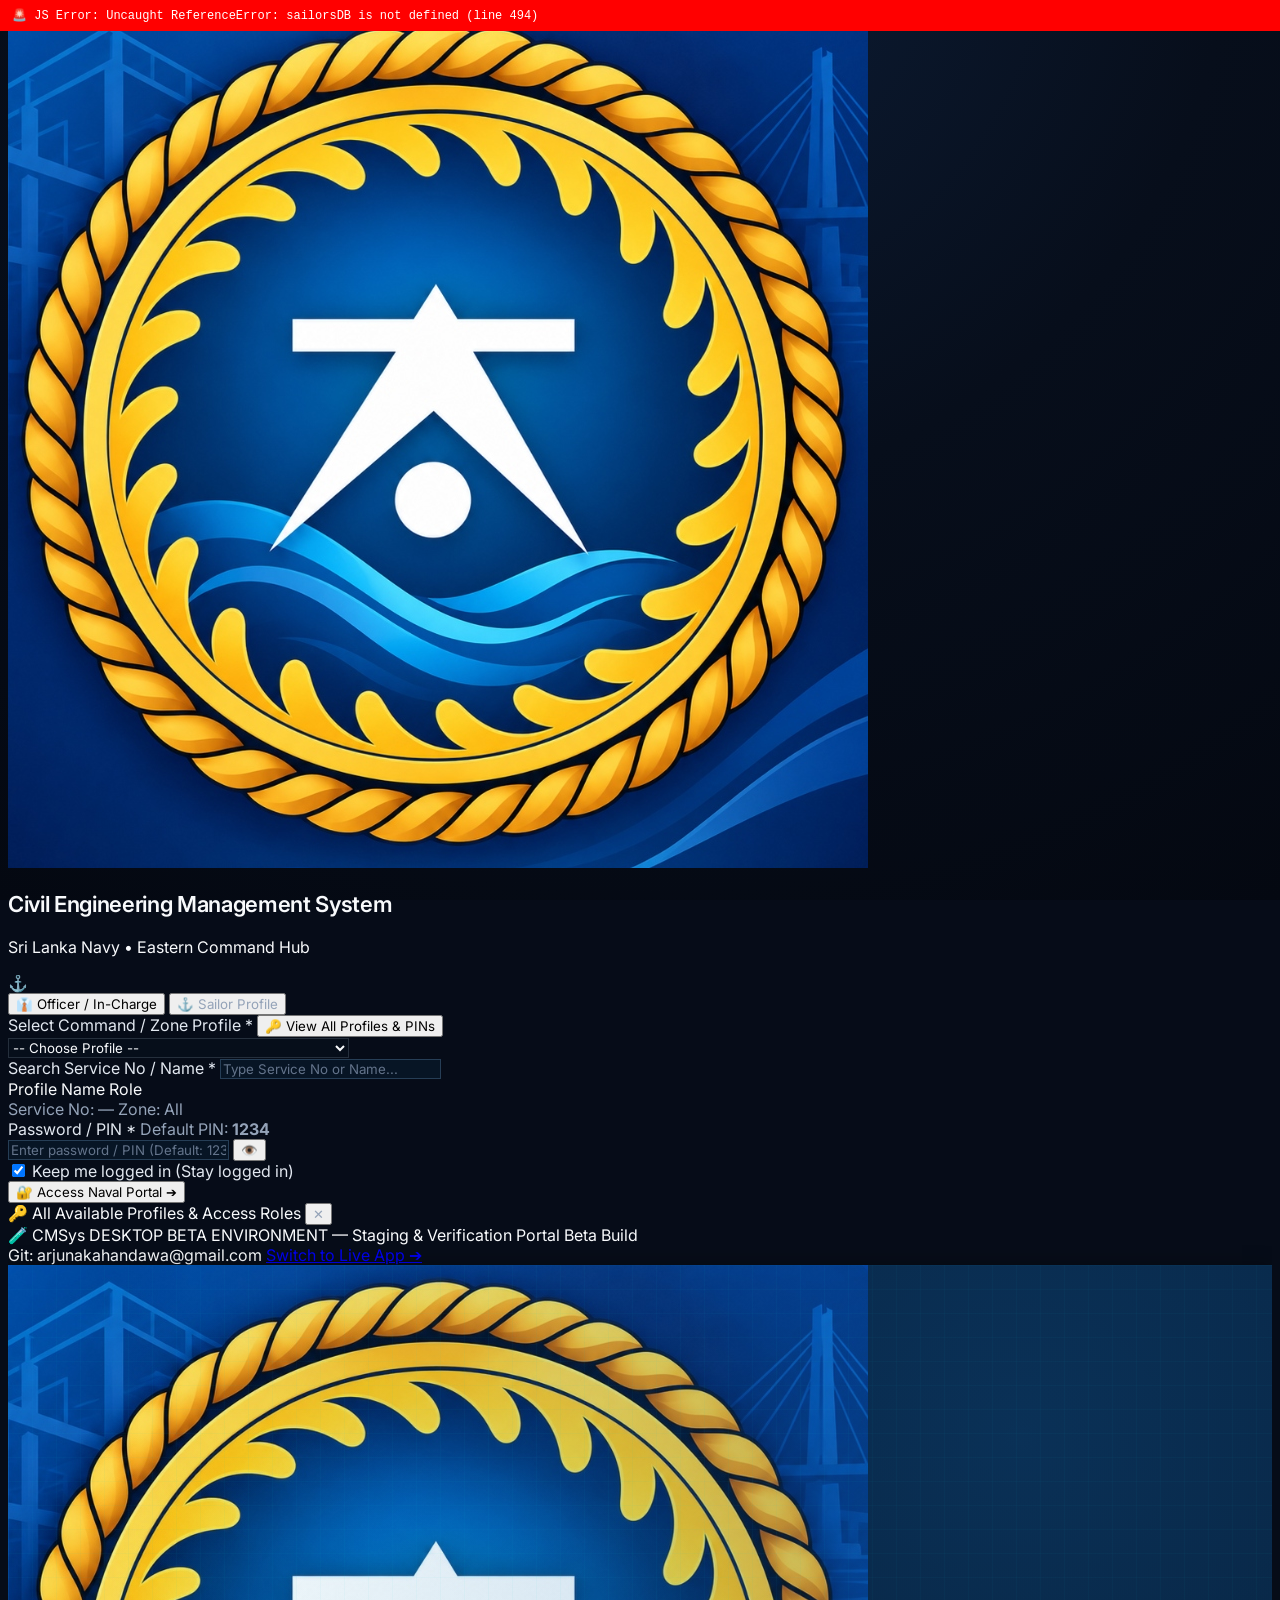
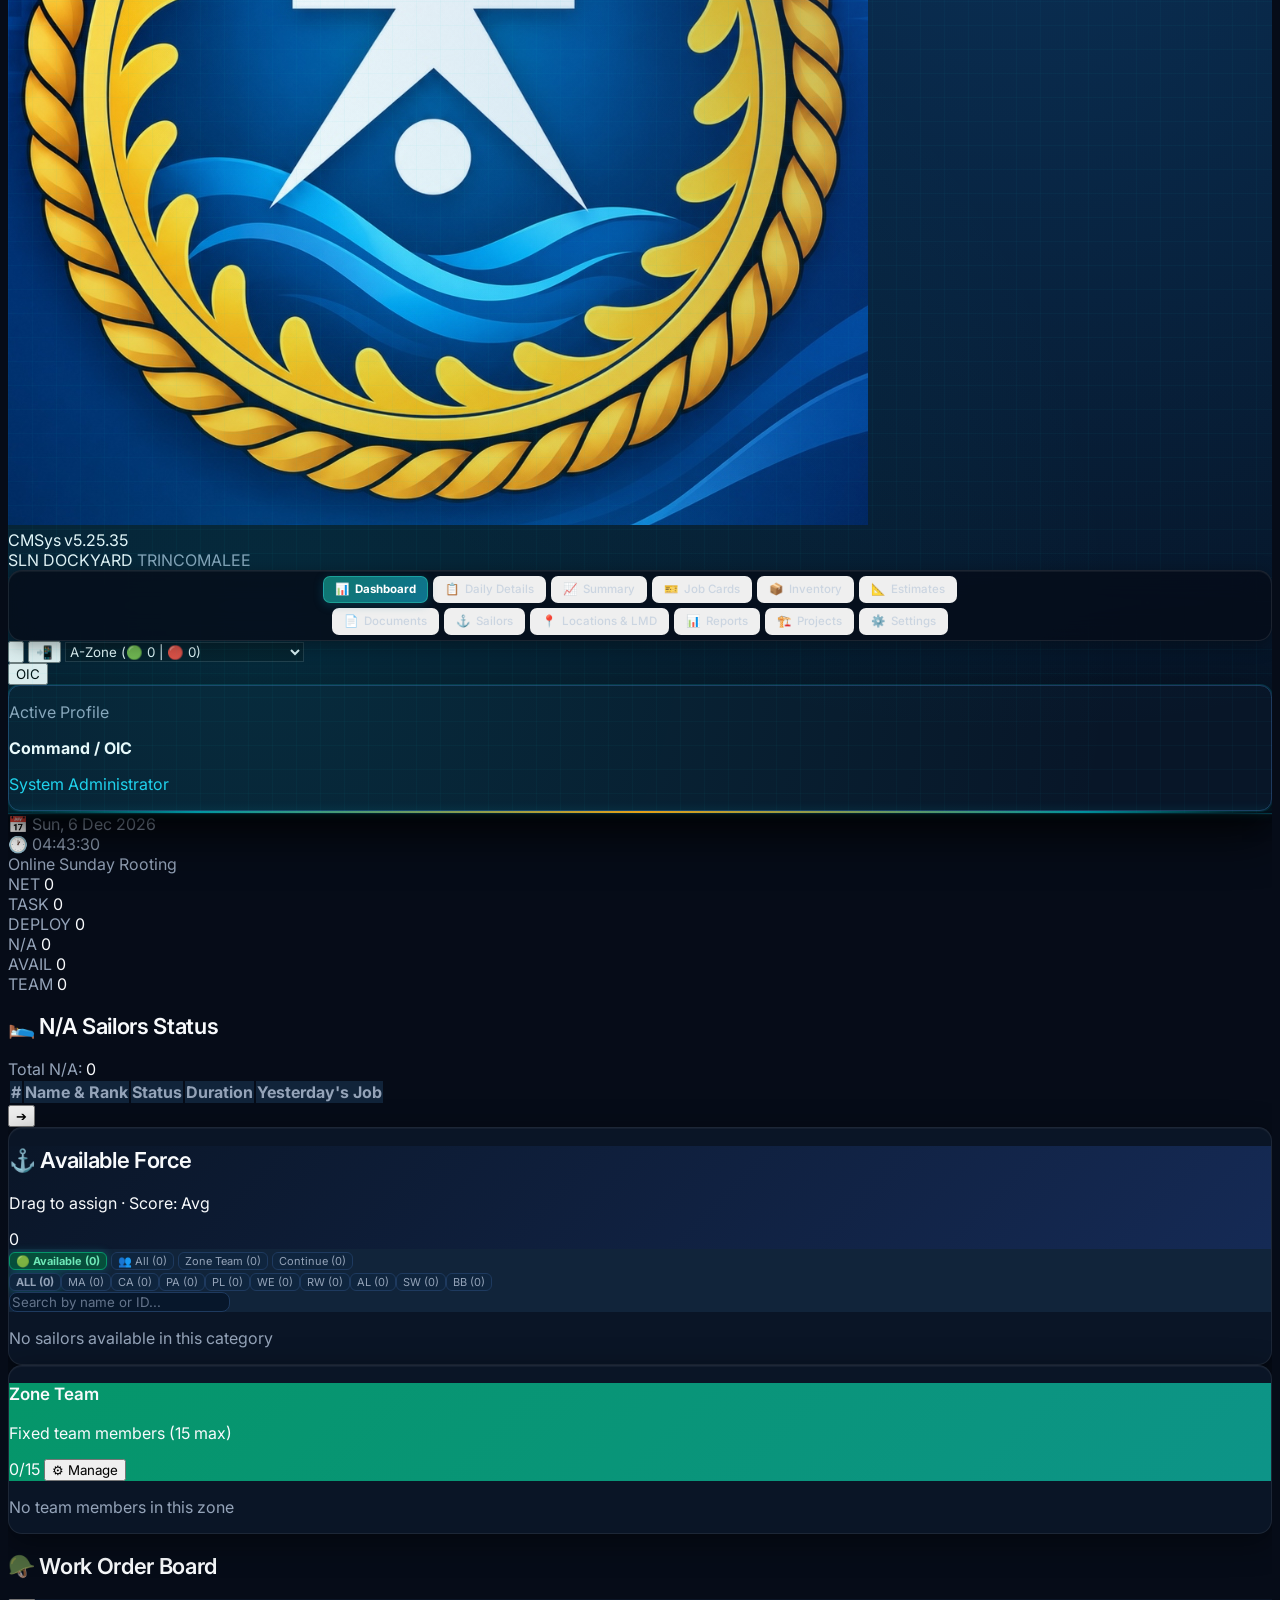
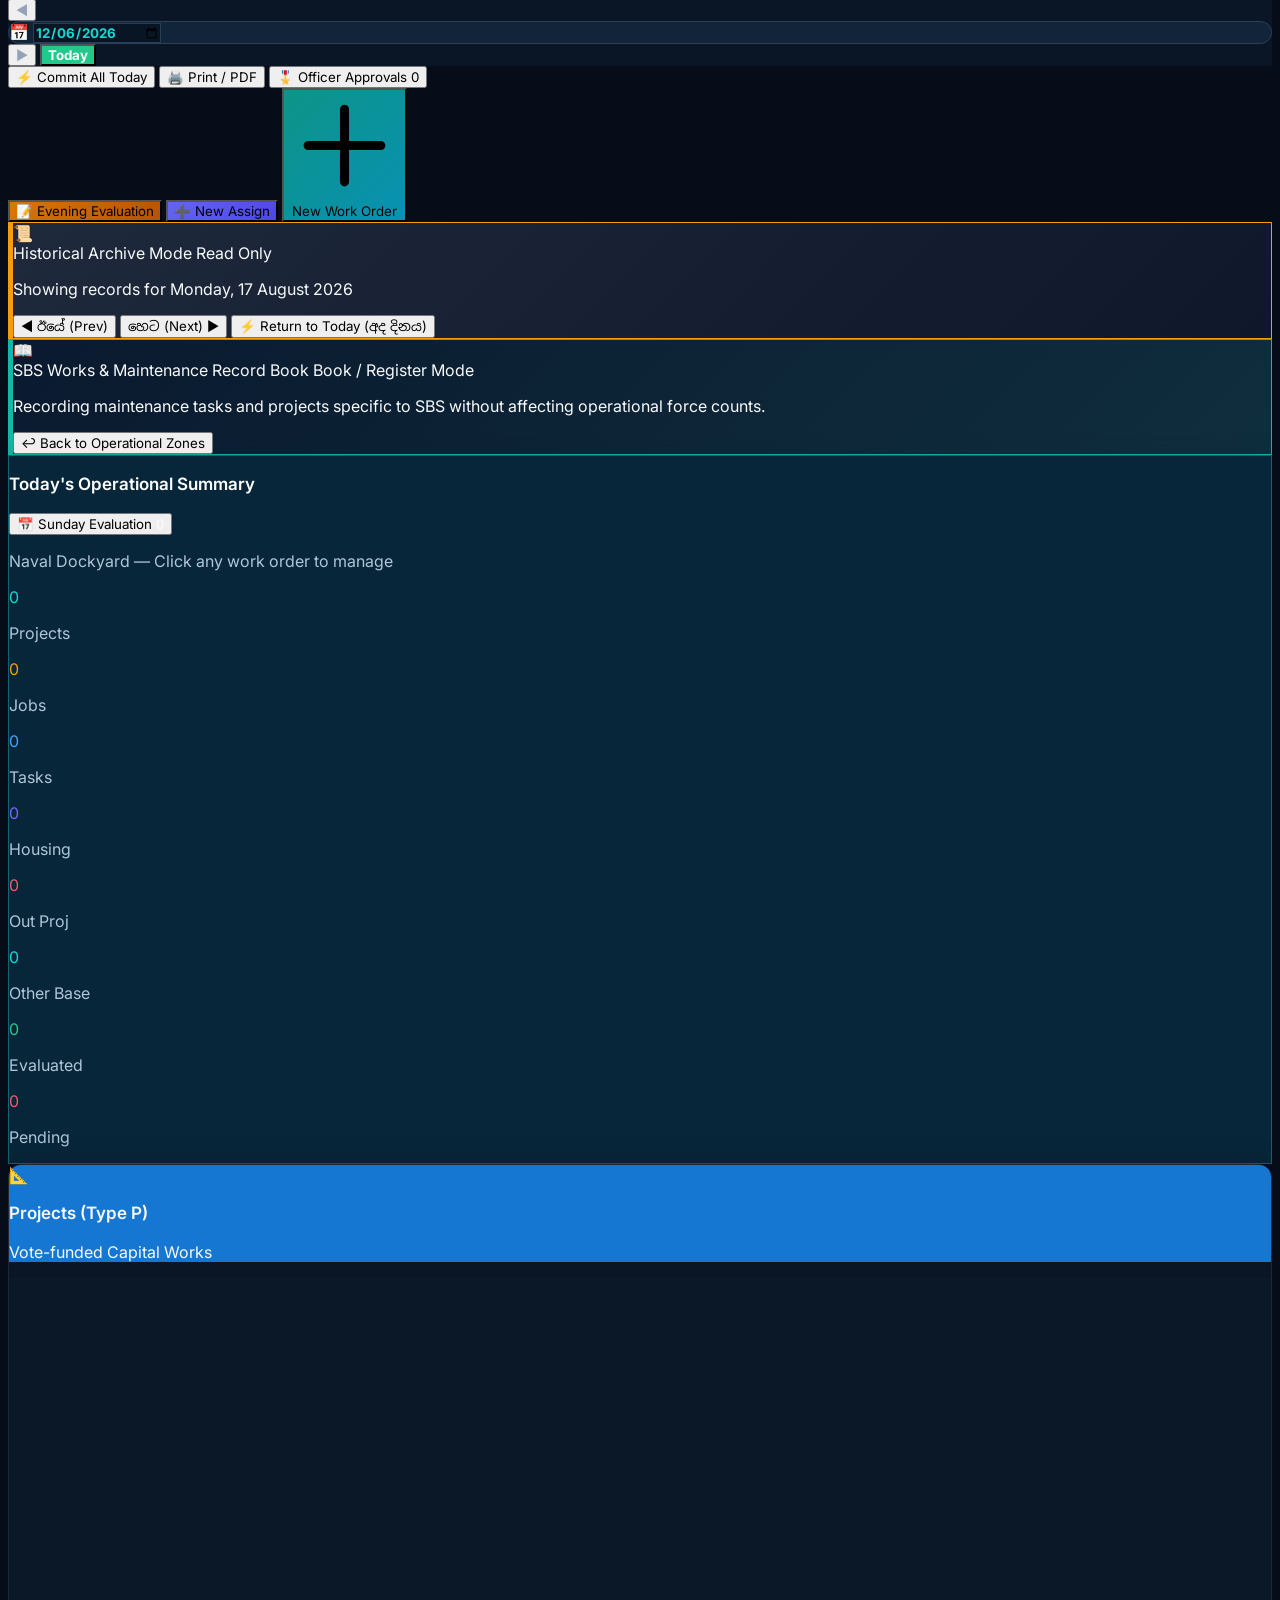
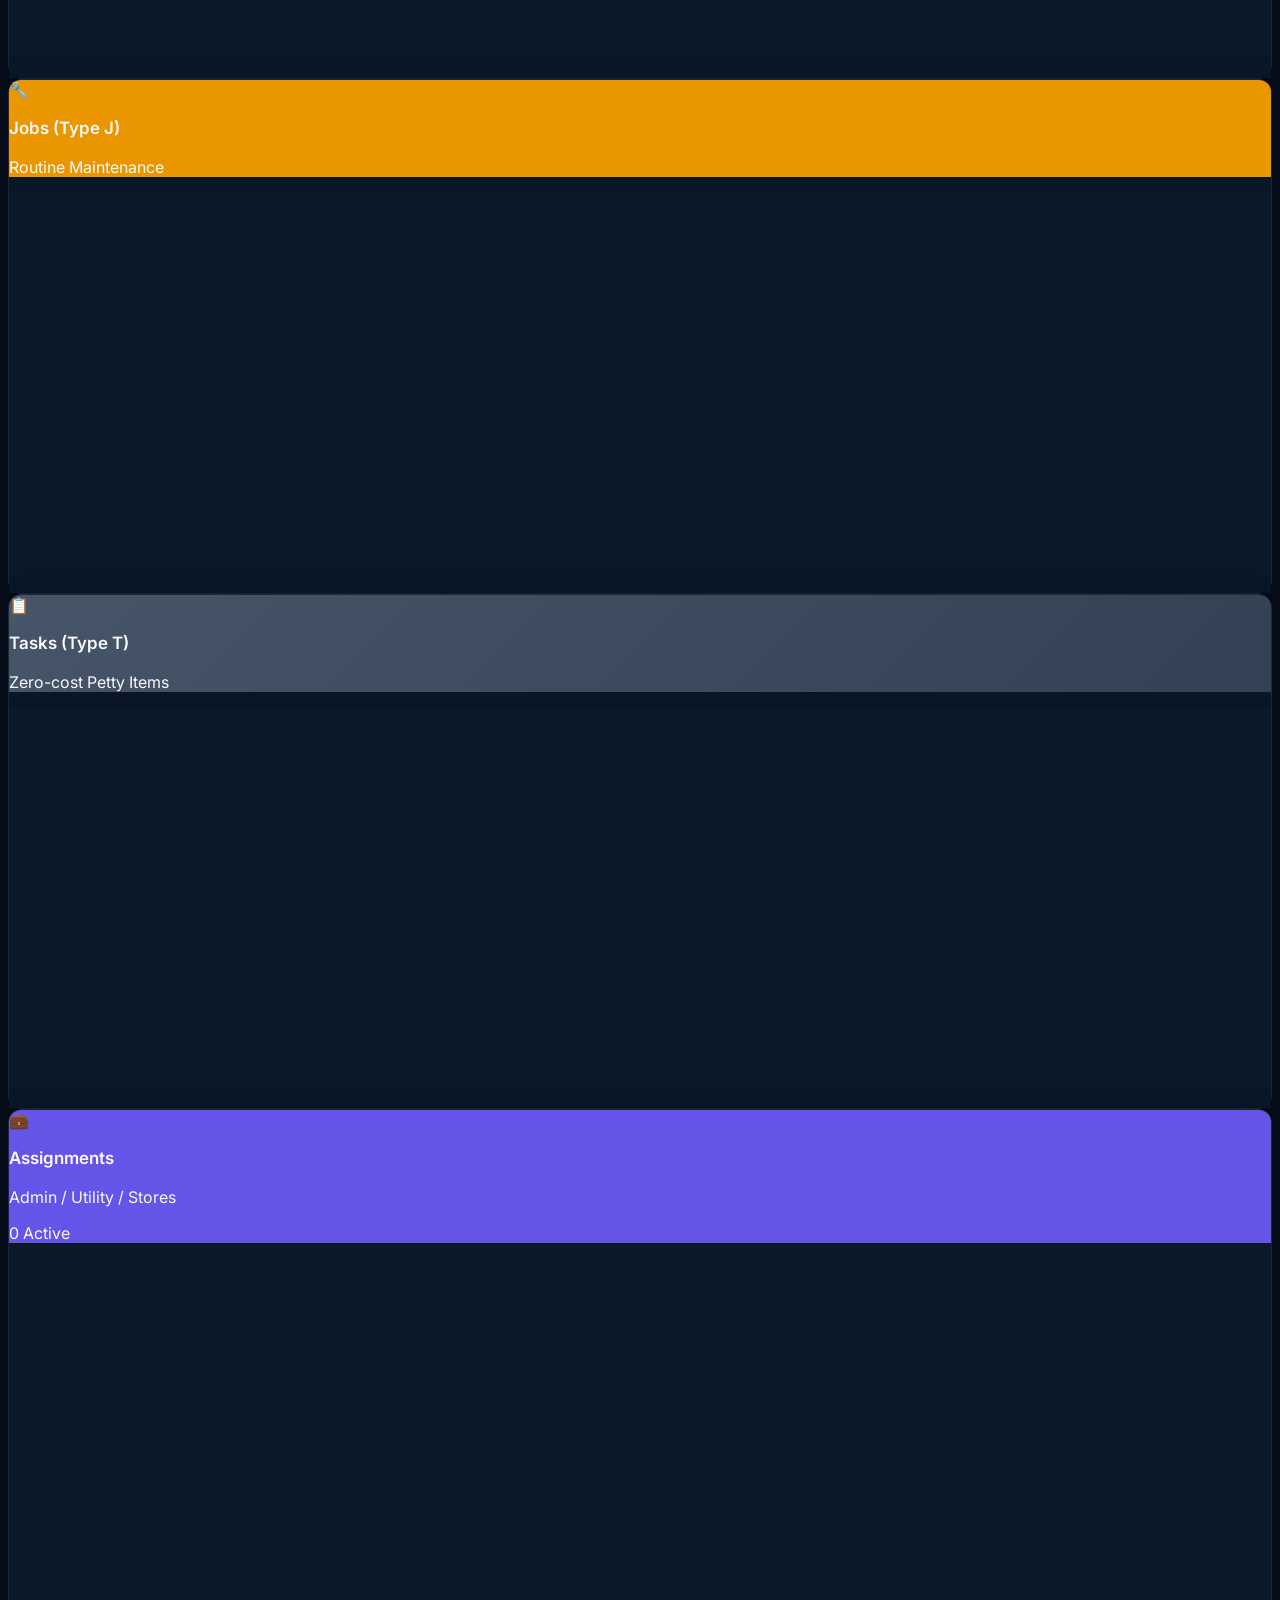
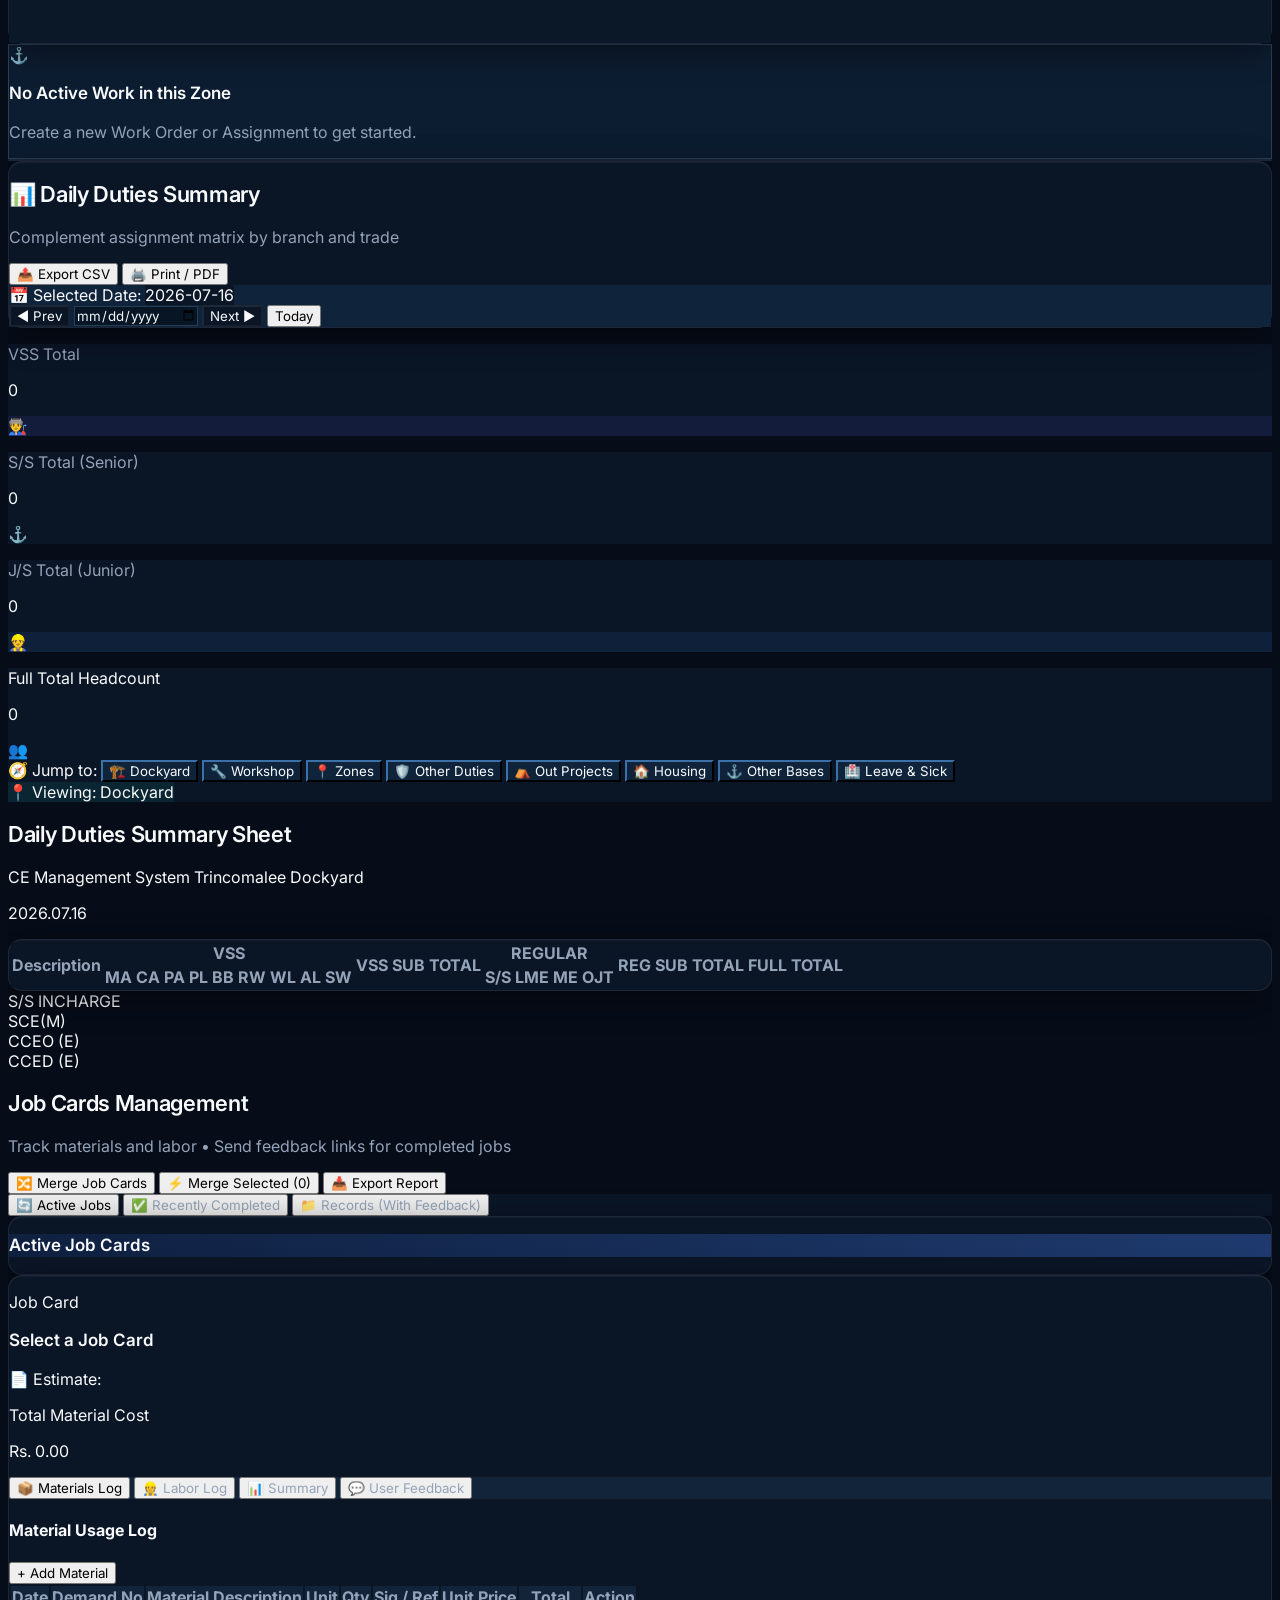
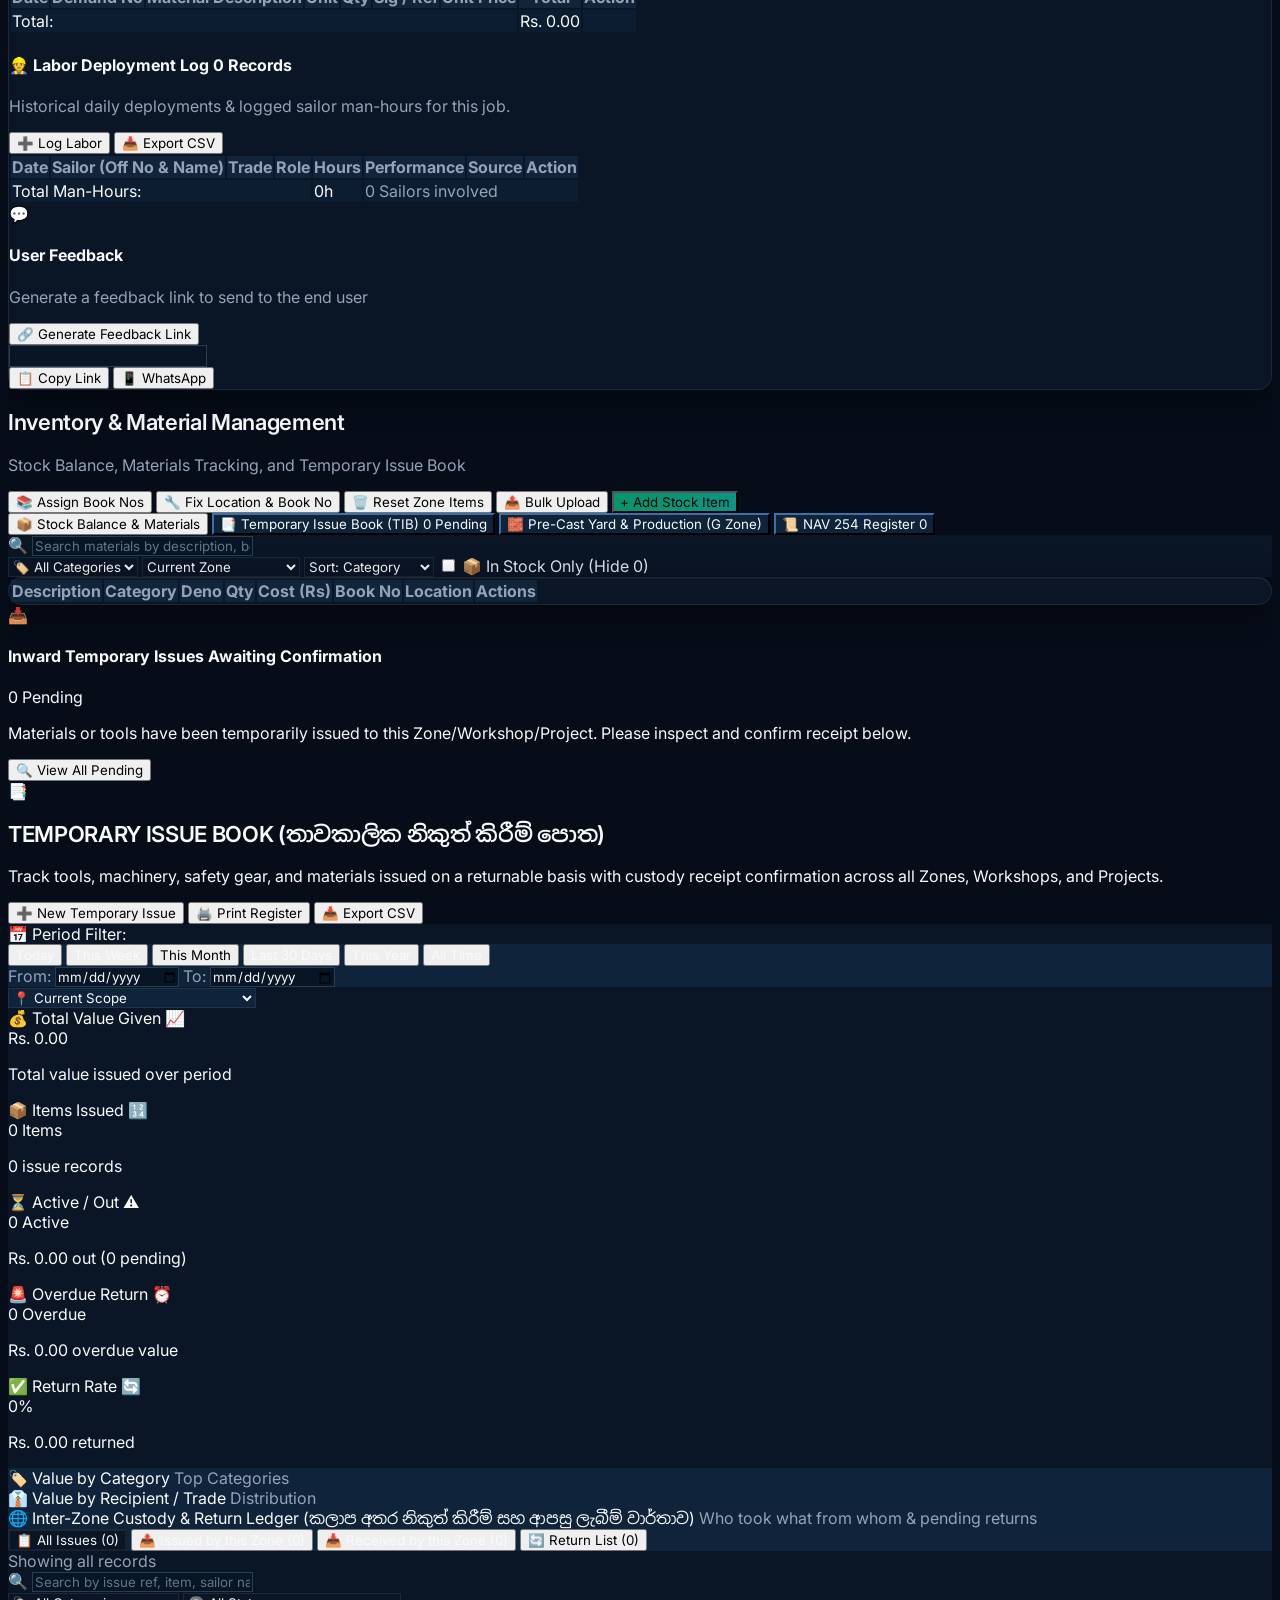
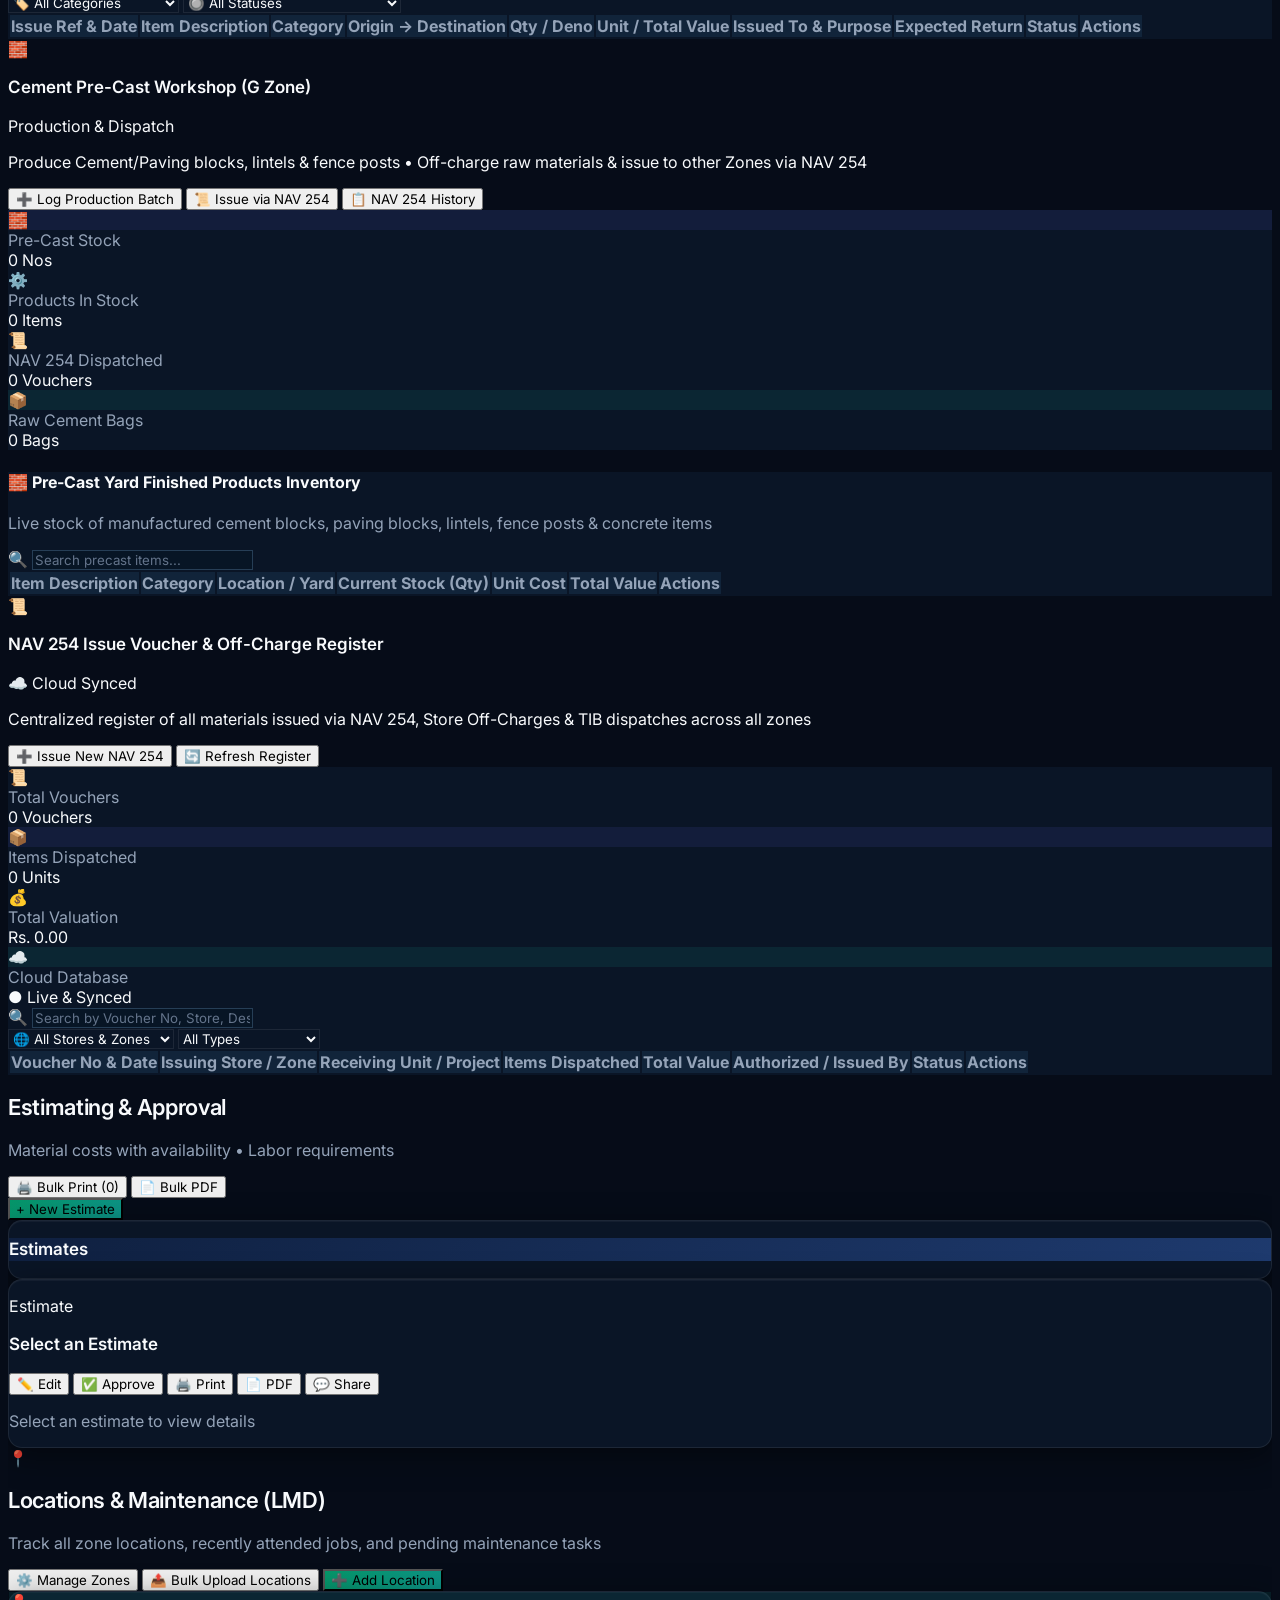
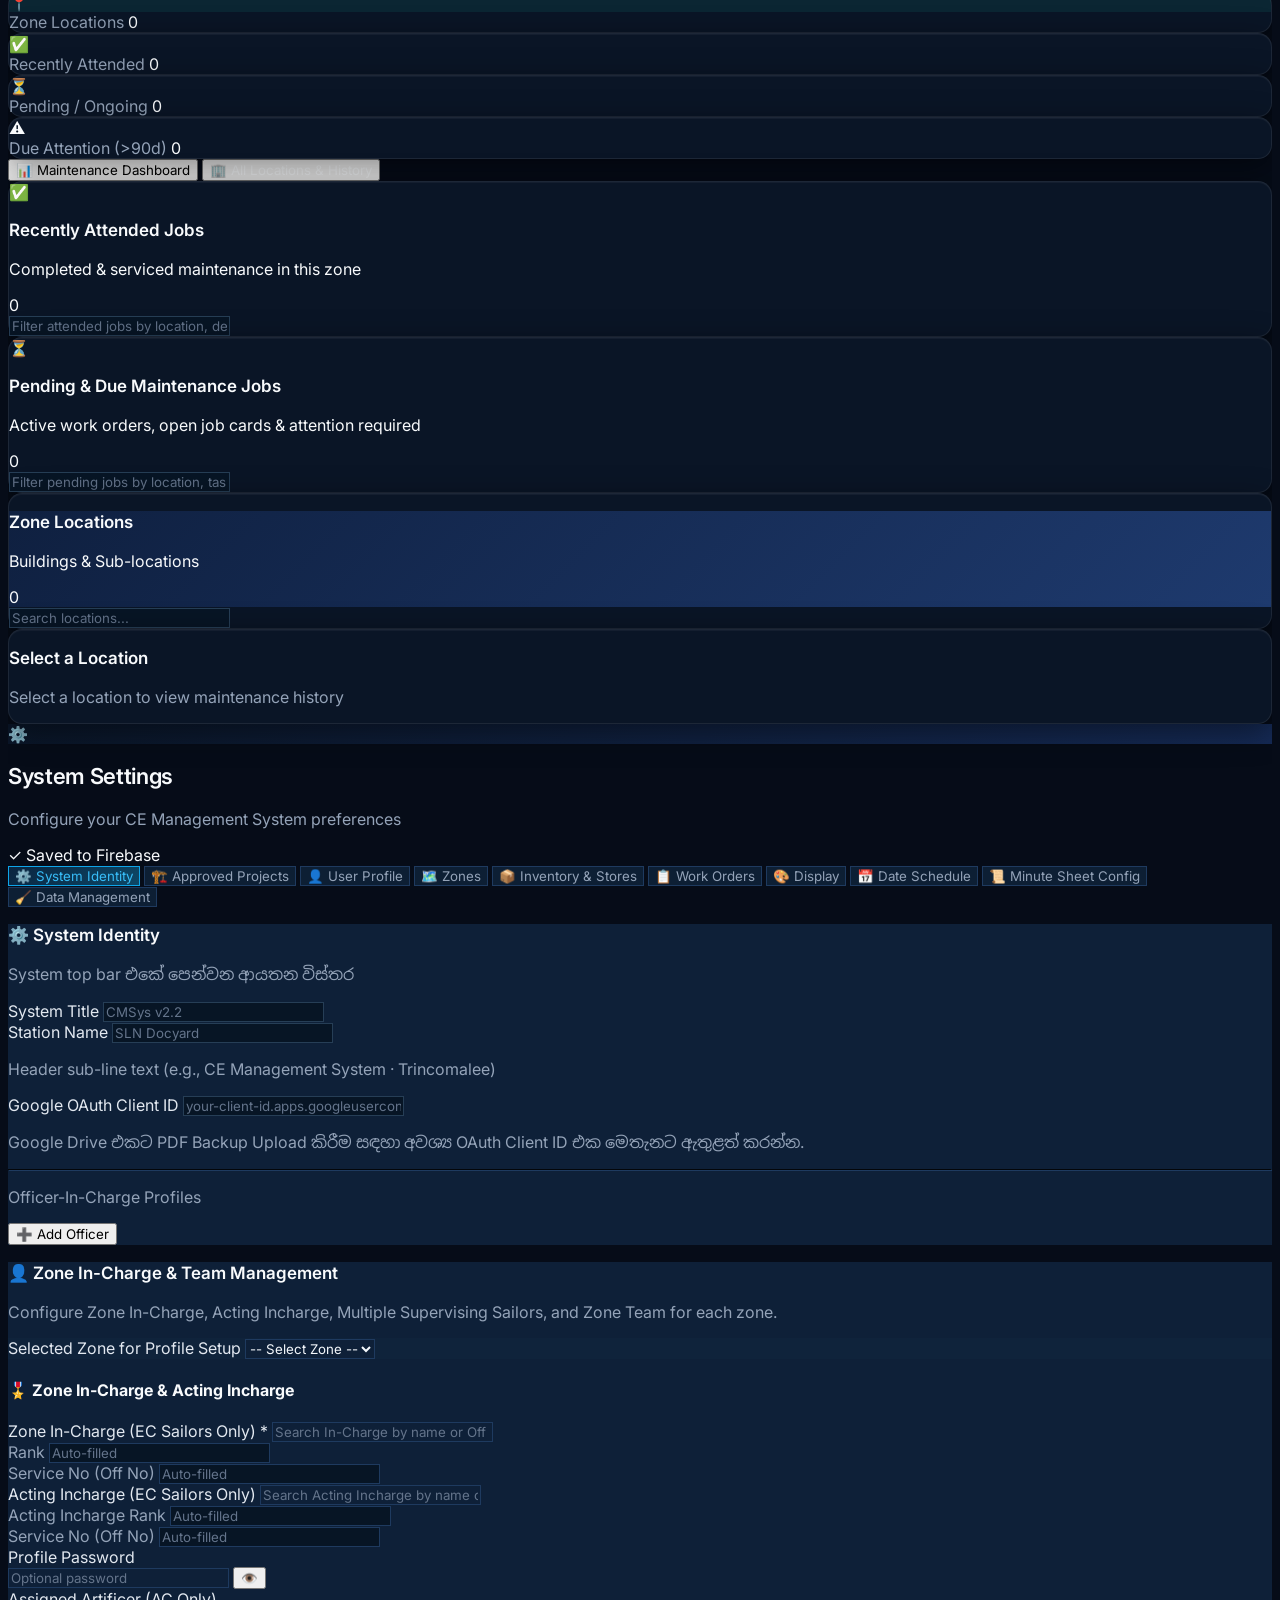
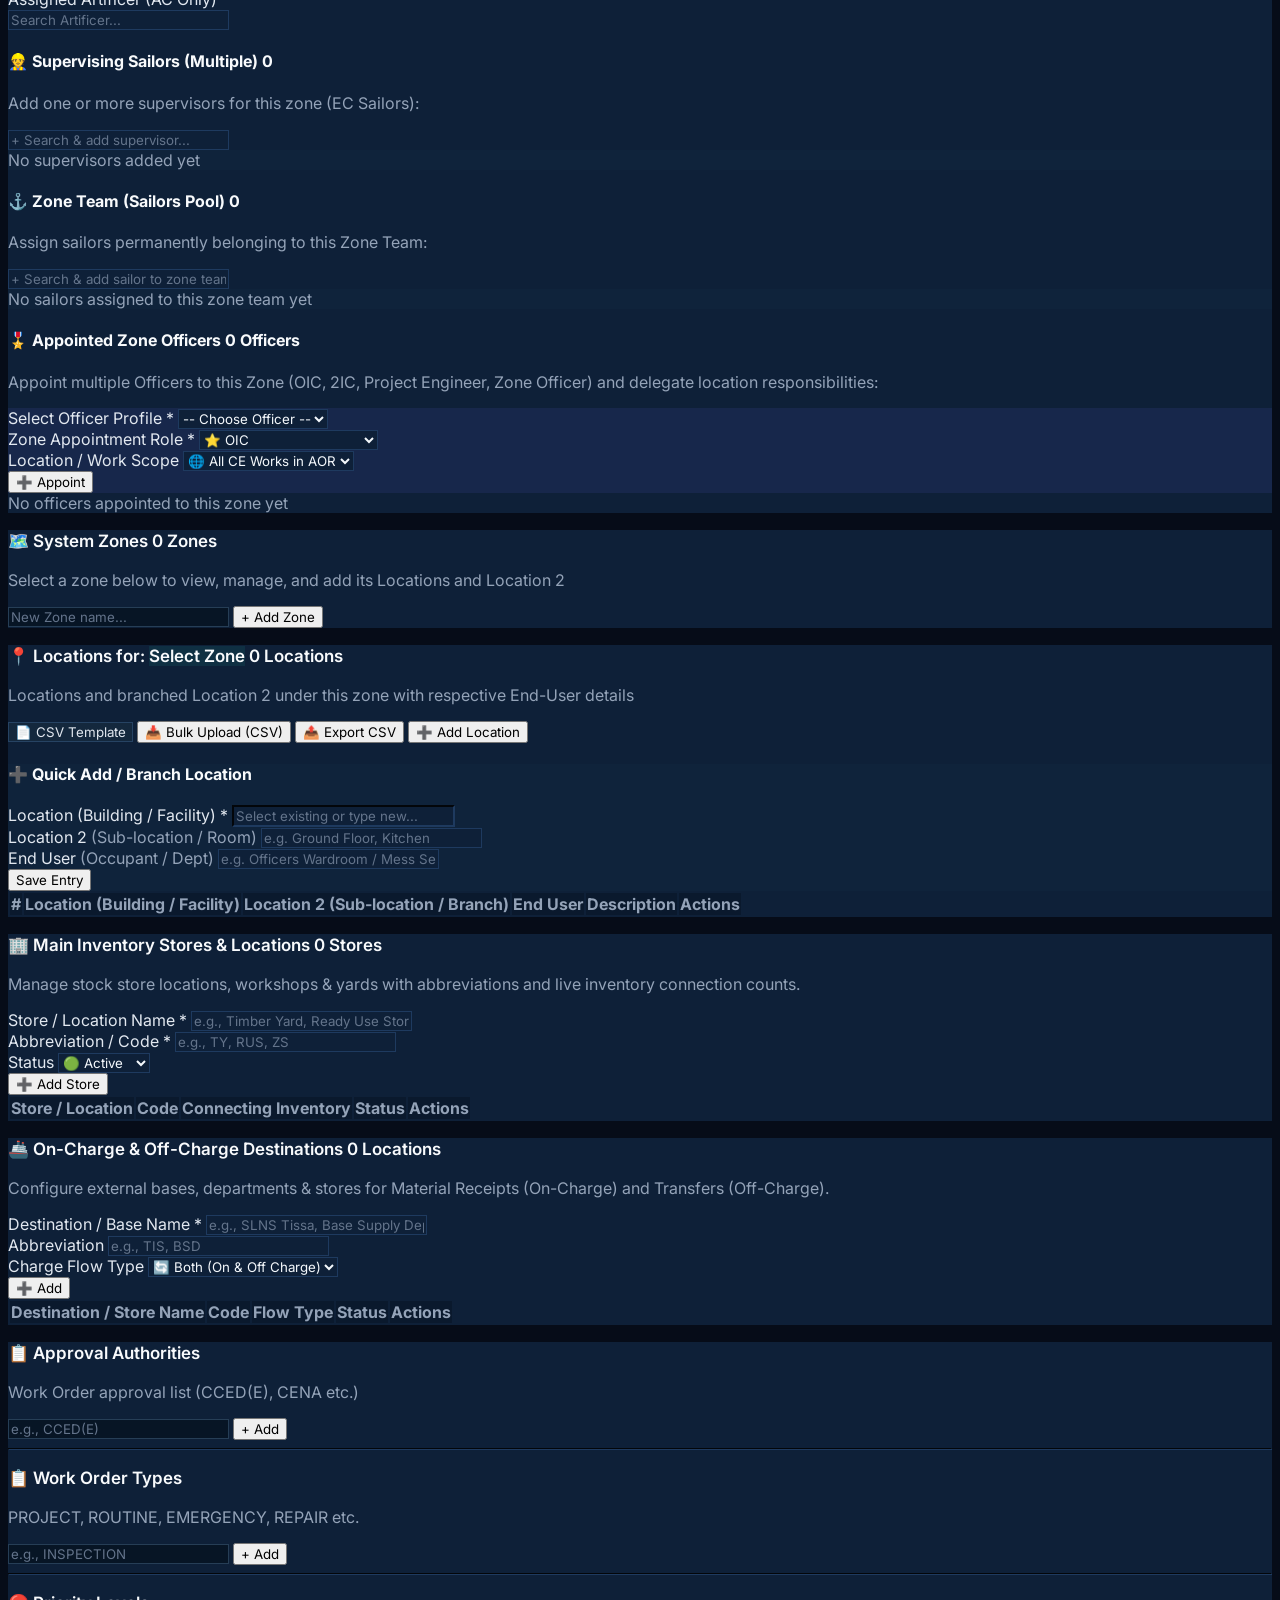
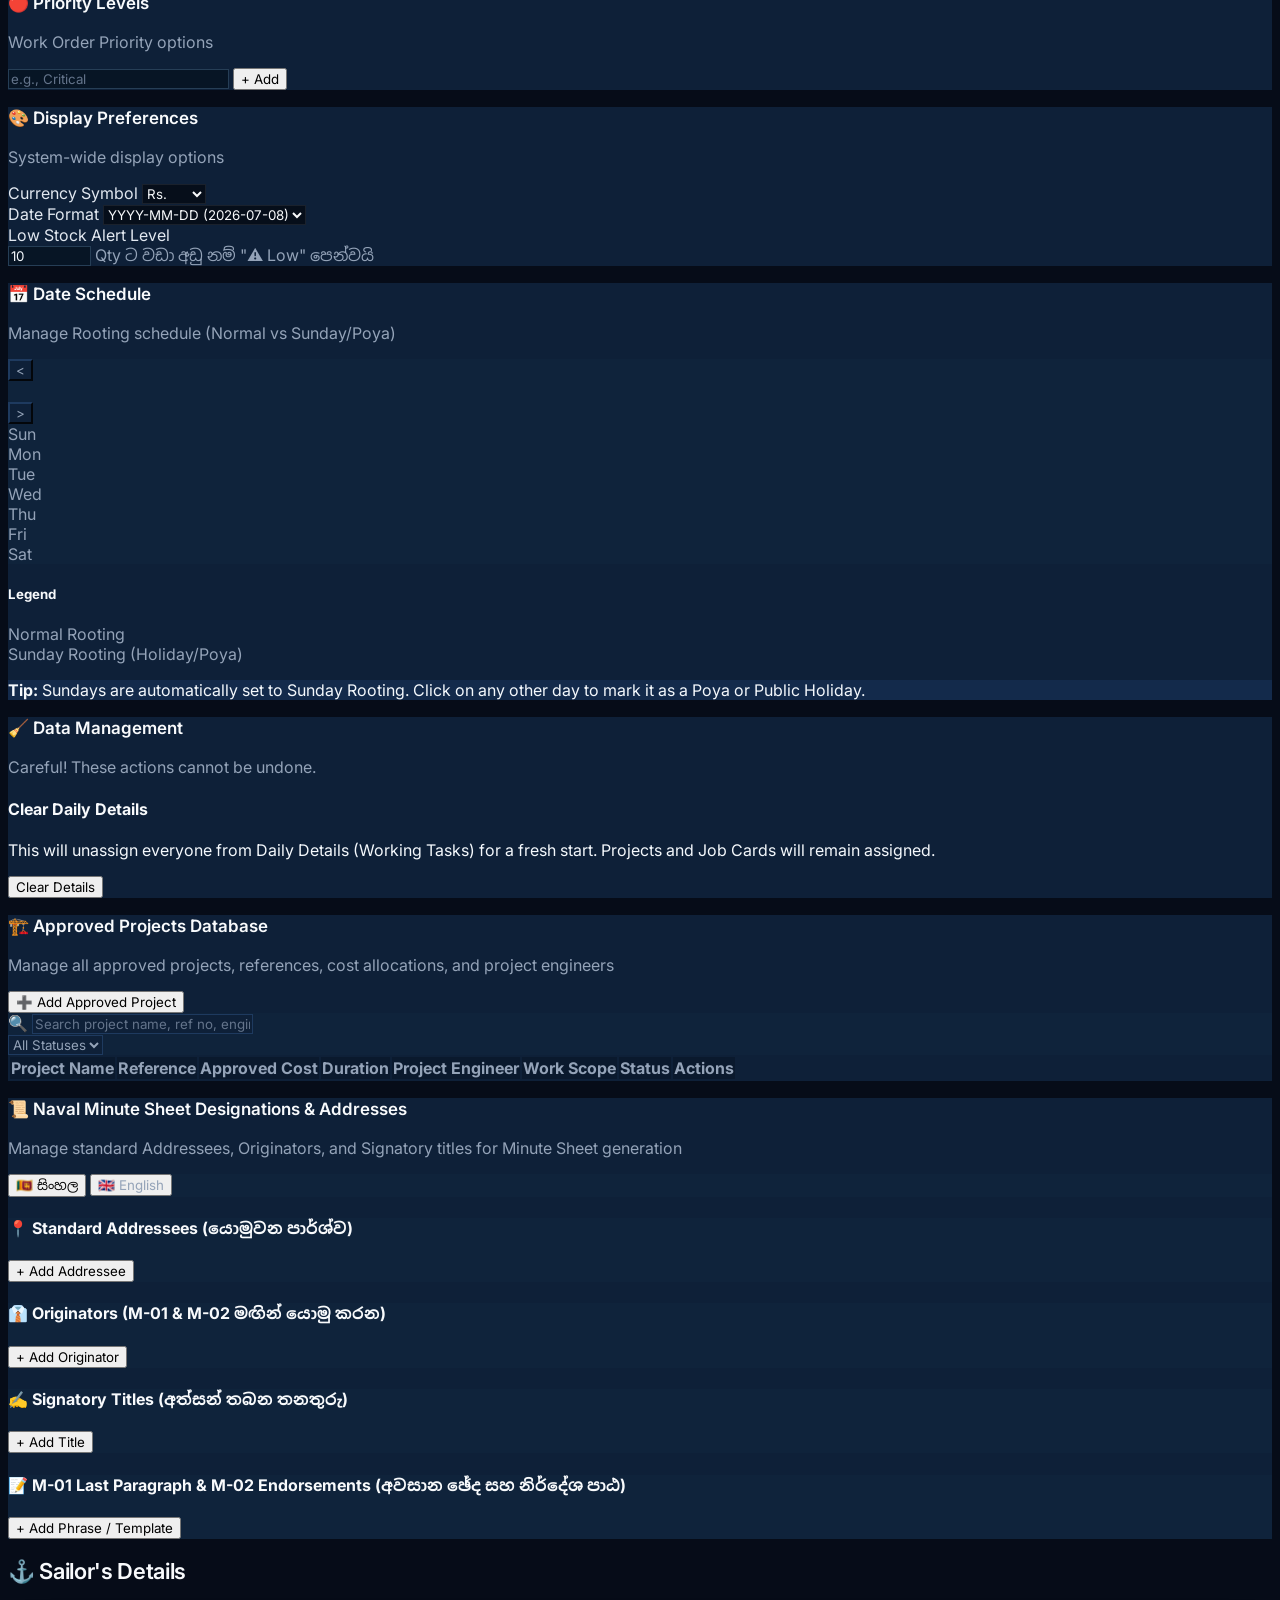
==== commit f0ccd996: "feat(sailor-cards): show last attached work order and zones on two lines with well-arranged layout, " ====
--- a/index-beta.html
+++ b/index-beta.html
@@ -18,7 +18,7 @@
       }
     </script>
     <link rel="stylesheet" href="tailwind-static.css">
-    <link rel="stylesheet" href="theme-tokens.css?v=5.25.37">
+    <link rel="stylesheet" href="theme-tokens.css?v=5.25.38">
     <script src="https://www.gstatic.com/firebasejs/10.7.0/firebase-app-compat.js"></script>
     <script src="https://www.gstatic.com/firebasejs/10.7.0/firebase-database-compat.js"></script>
     <script src="https://cdnjs.cloudflare.com/ajax/libs/html2pdf.js/0.10.1/html2pdf.bundle.min.js"></script>
@@ -8229,7 +8229,7 @@
     })();
     </script>
 
-    <script src="app.js?v=5.25.37"></script>
+    <script src="app.js?v=5.25.38"></script>
     <!-- Firebase connection status indicator -->
     <script>
     // Show Firebase connection status in console on load
--- a/theme-tokens.css
+++ b/theme-tokens.css
@@ -687,6 +687,28 @@
     font-weight: 700 !important;
 }
 
+/* Sailor Assignment 2-Line Sub-Box */
+.sailor-assignment-box {
+    background-color: var(--bg-card-inner, #f8fafc) !important;
+    border: 1px solid var(--border-subtle, #e2e8f0) !important;
+    border-radius: 8px !important;
+    padding: 6px 10px !important;
+    transition: all 0.15s ease !important;
+}
+.sailor-card:hover .sailor-assignment-box {
+    border-color: var(--border-default, #cbd5e1) !important;
+}
+html.dark .sailor-assignment-box,
+[data-theme="dark"] .sailor-assignment-box {
+    background-color: #07172B !important;
+    border: 1px solid #1E3A5F !important;
+}
+html.dark .sailor-card:hover .sailor-assignment-box,
+[data-theme="dark"] .sailor-card:hover .sailor-assignment-box {
+    border-color: #2D5C8D !important;
+    background-color: #091D36 !important;
+}
+
 /* --------------------------------------------------------------------------
    8. WORK ORDER BOARD SYSTEM (REFERENCES 3 & 4)
    -------------------------------------------------------------------------- */
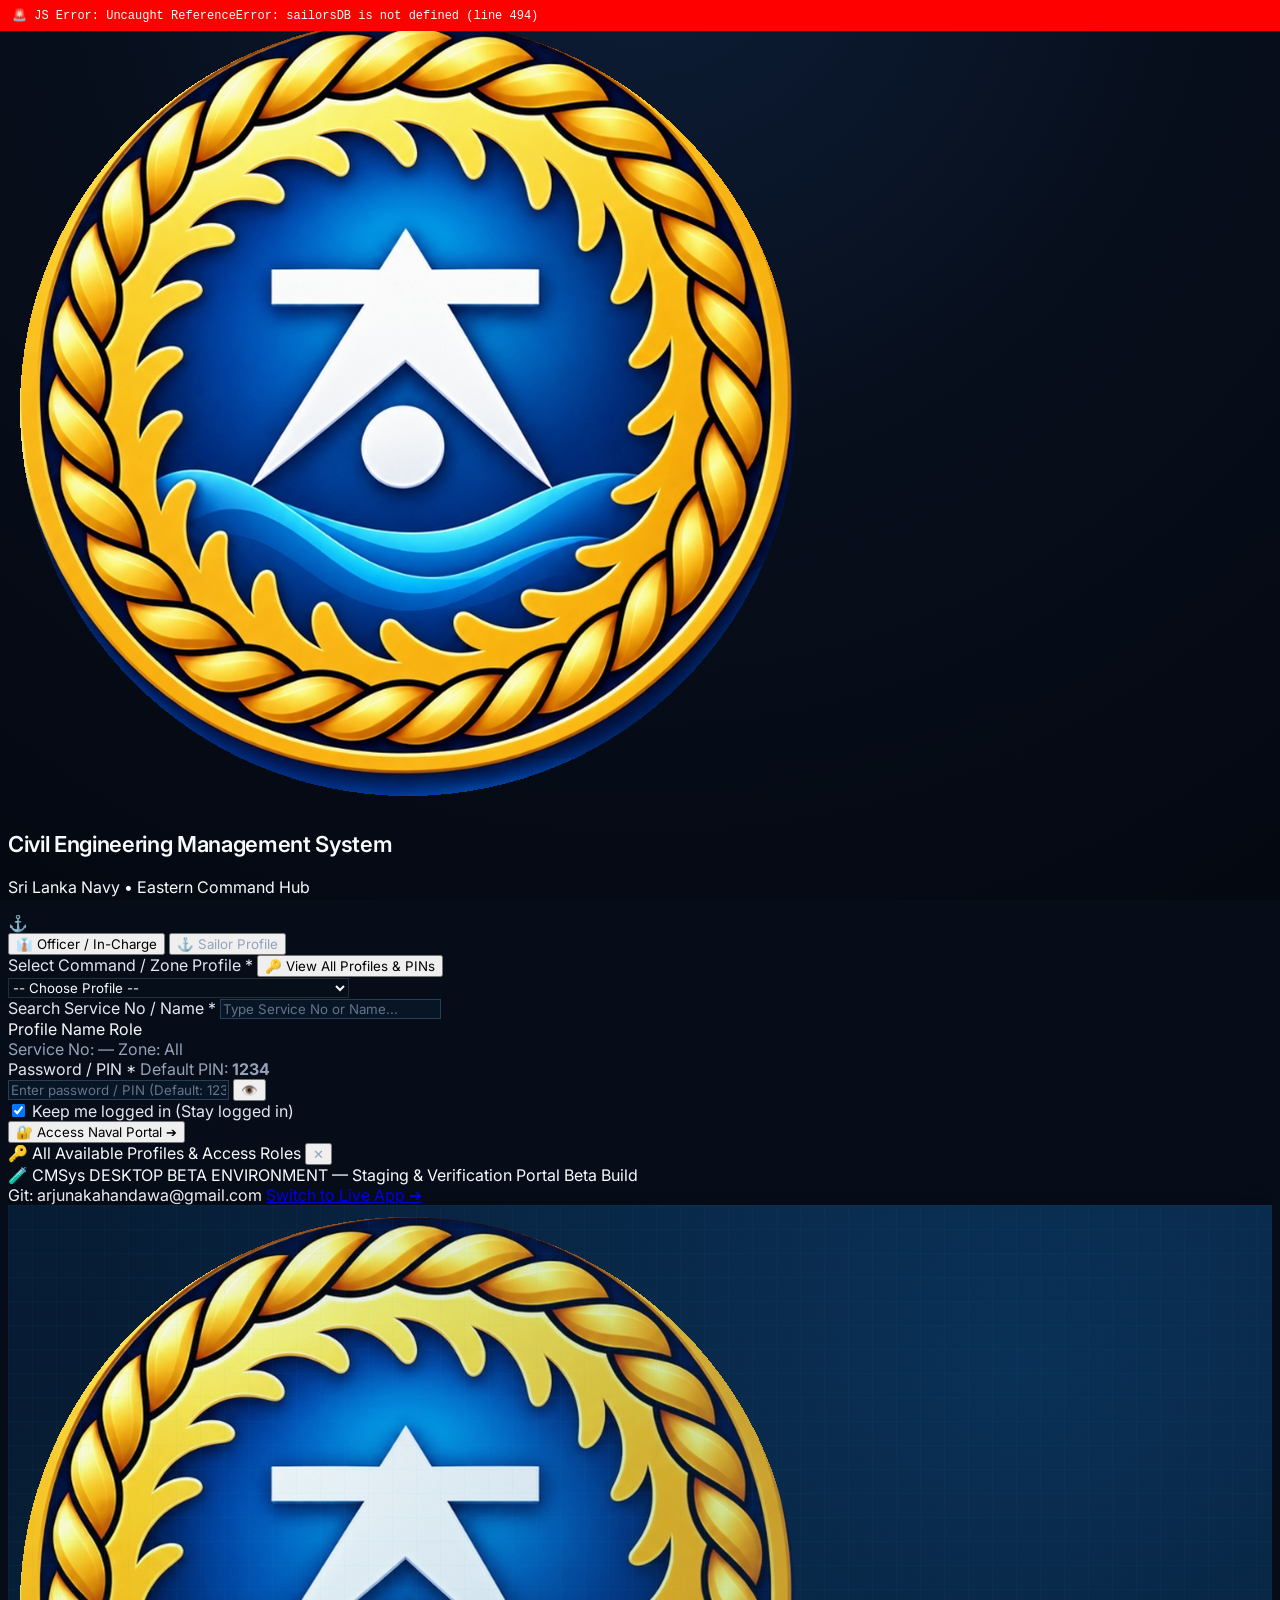
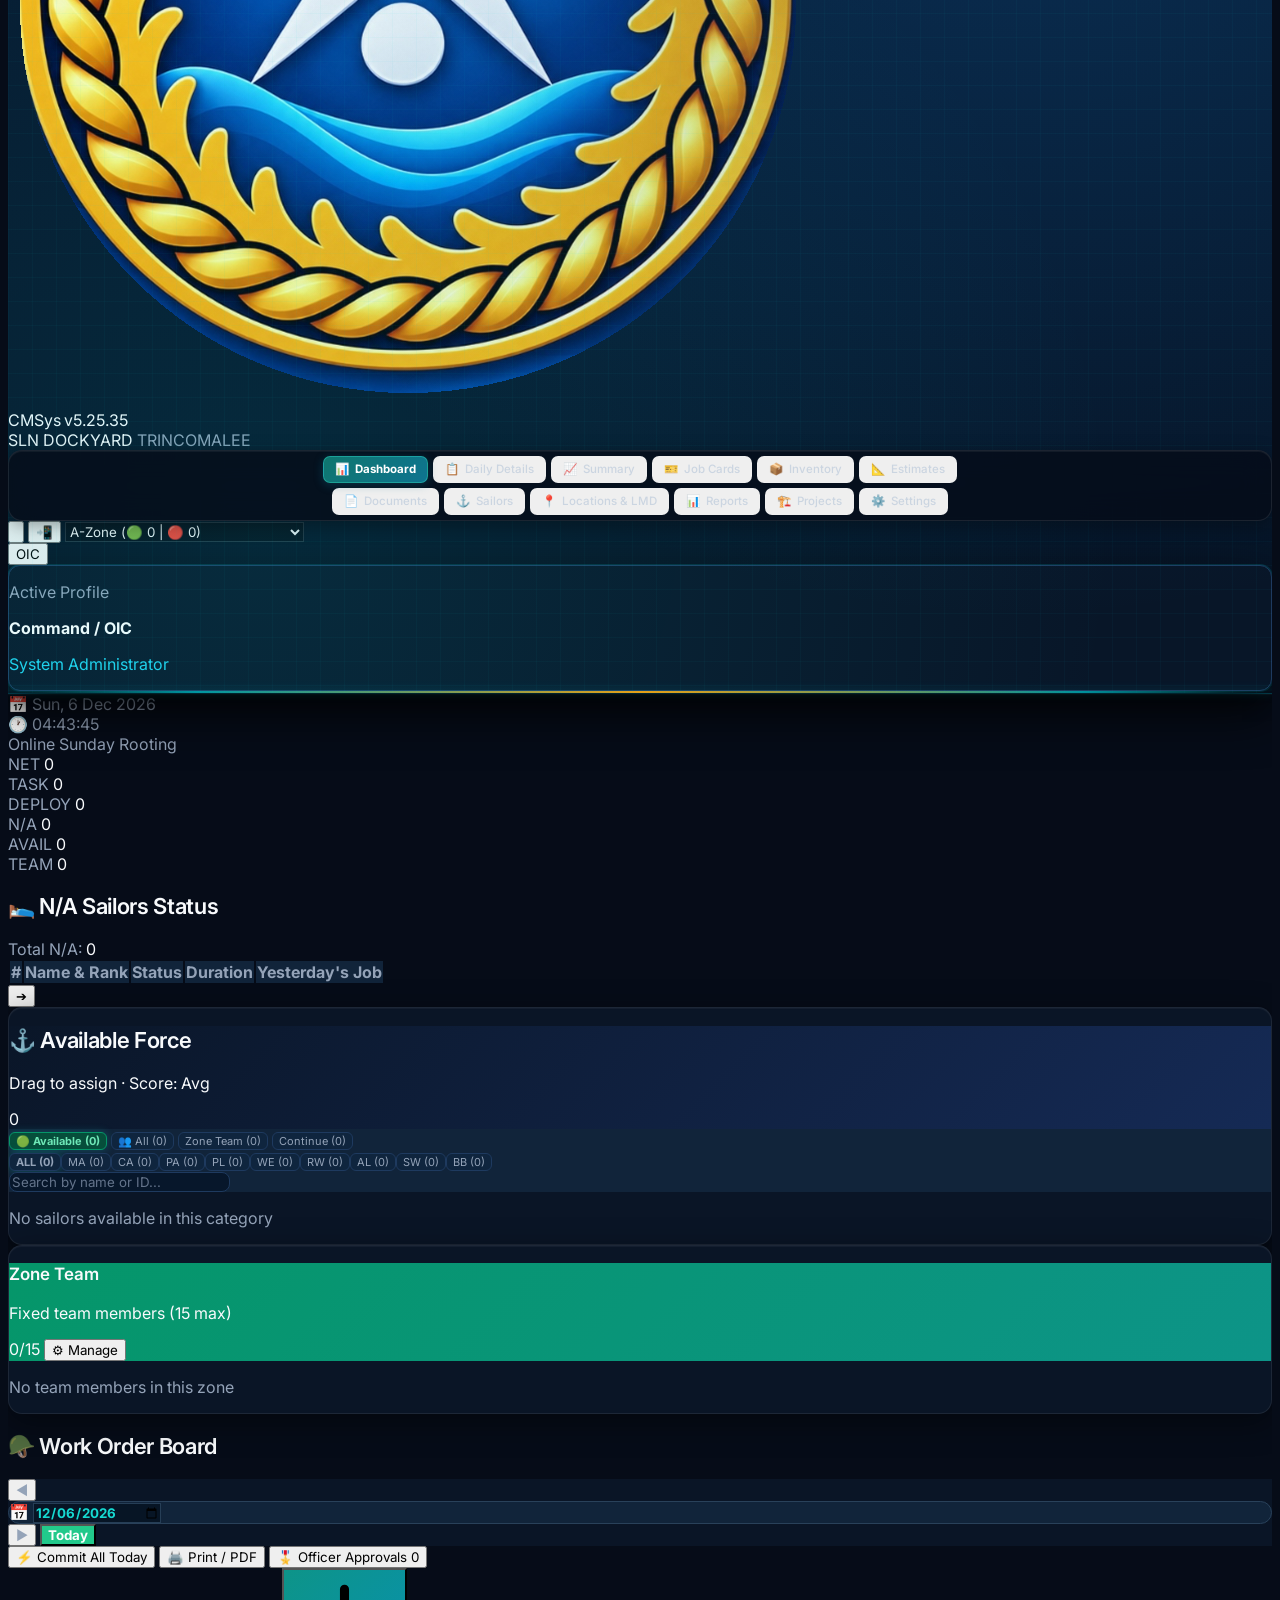
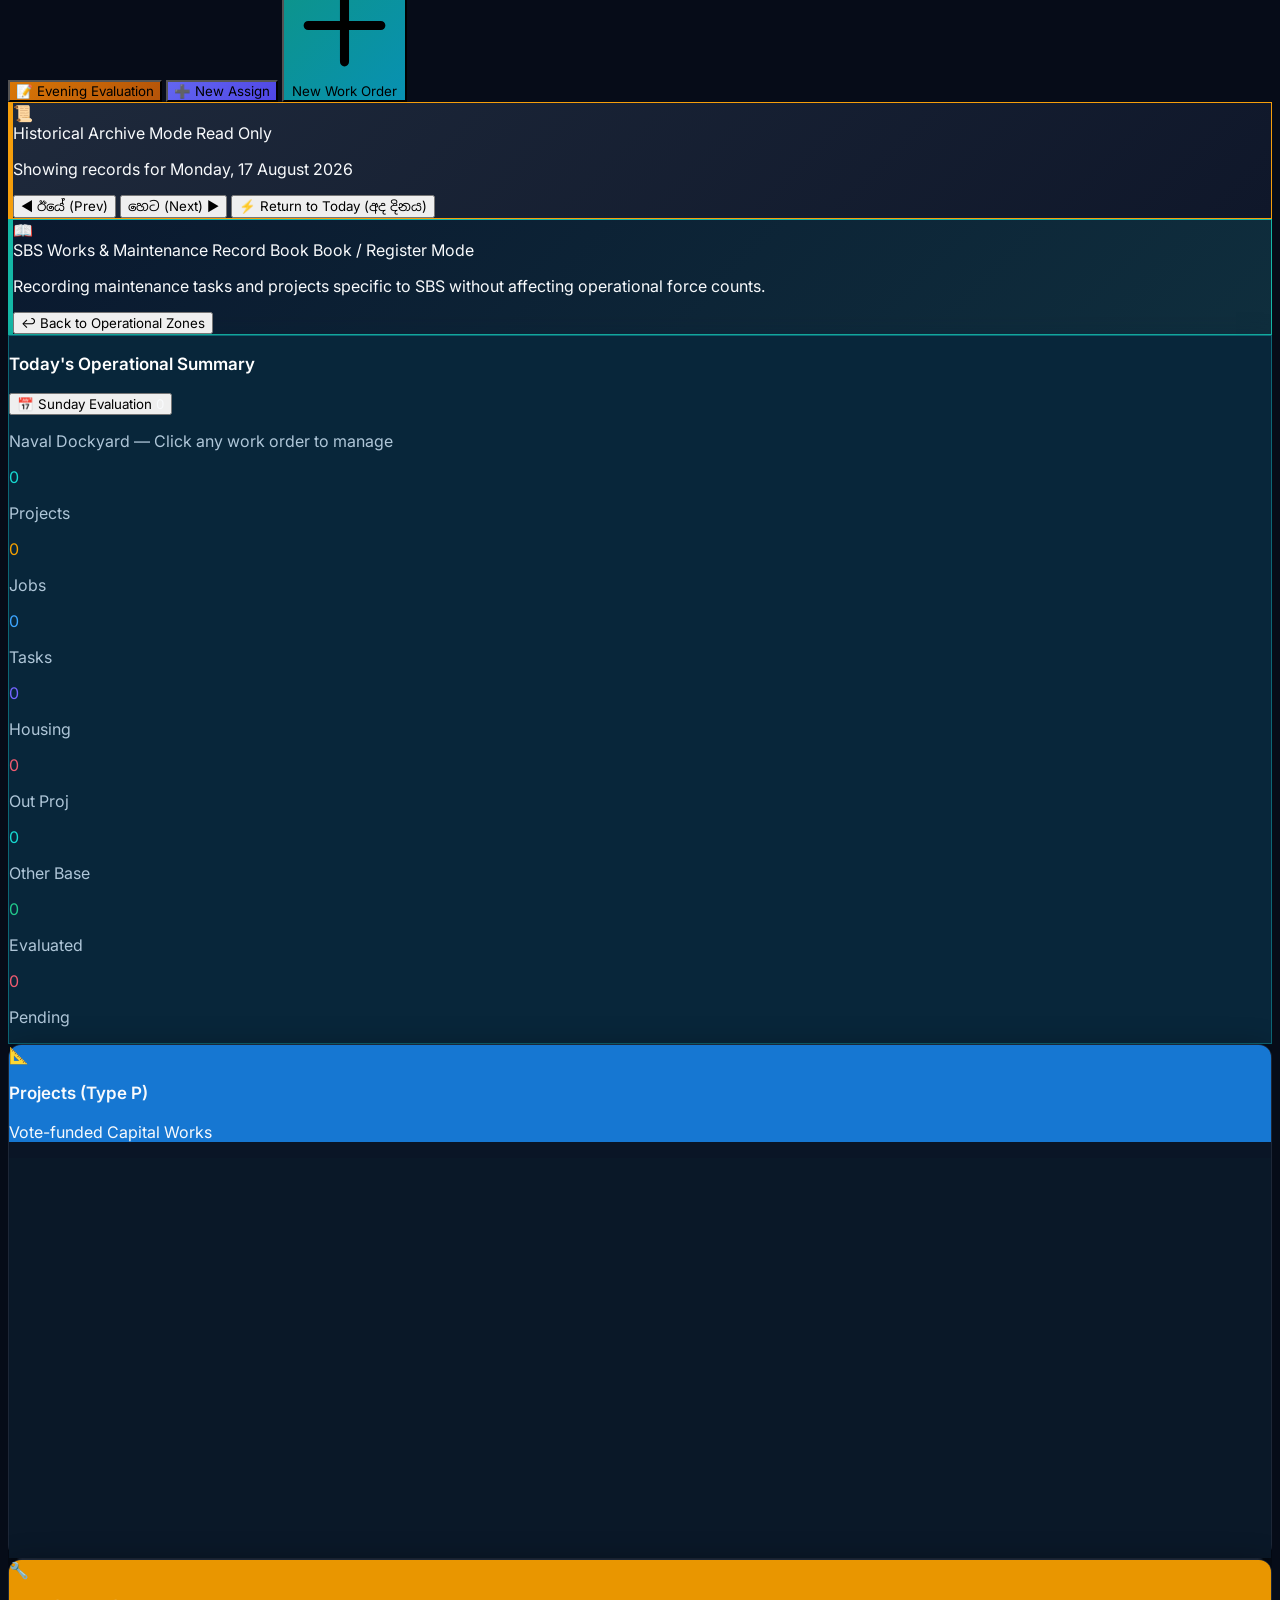
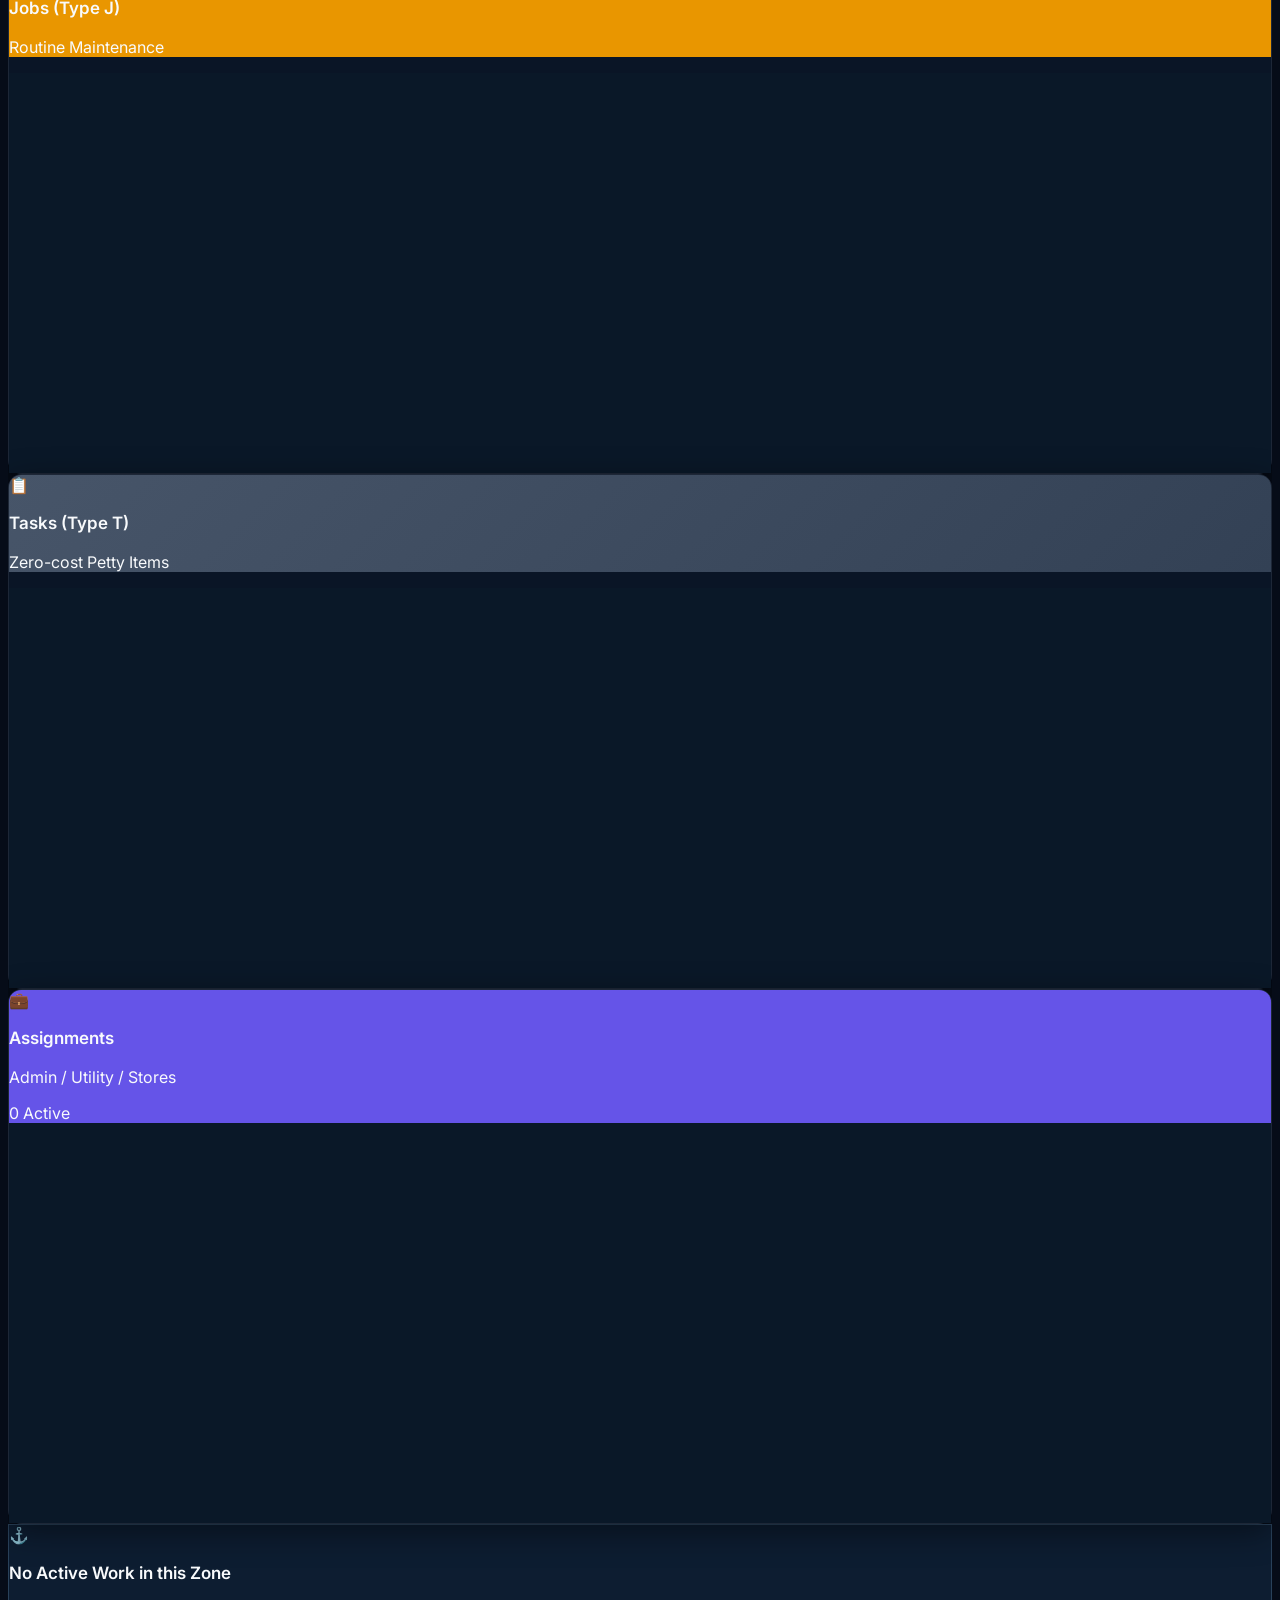
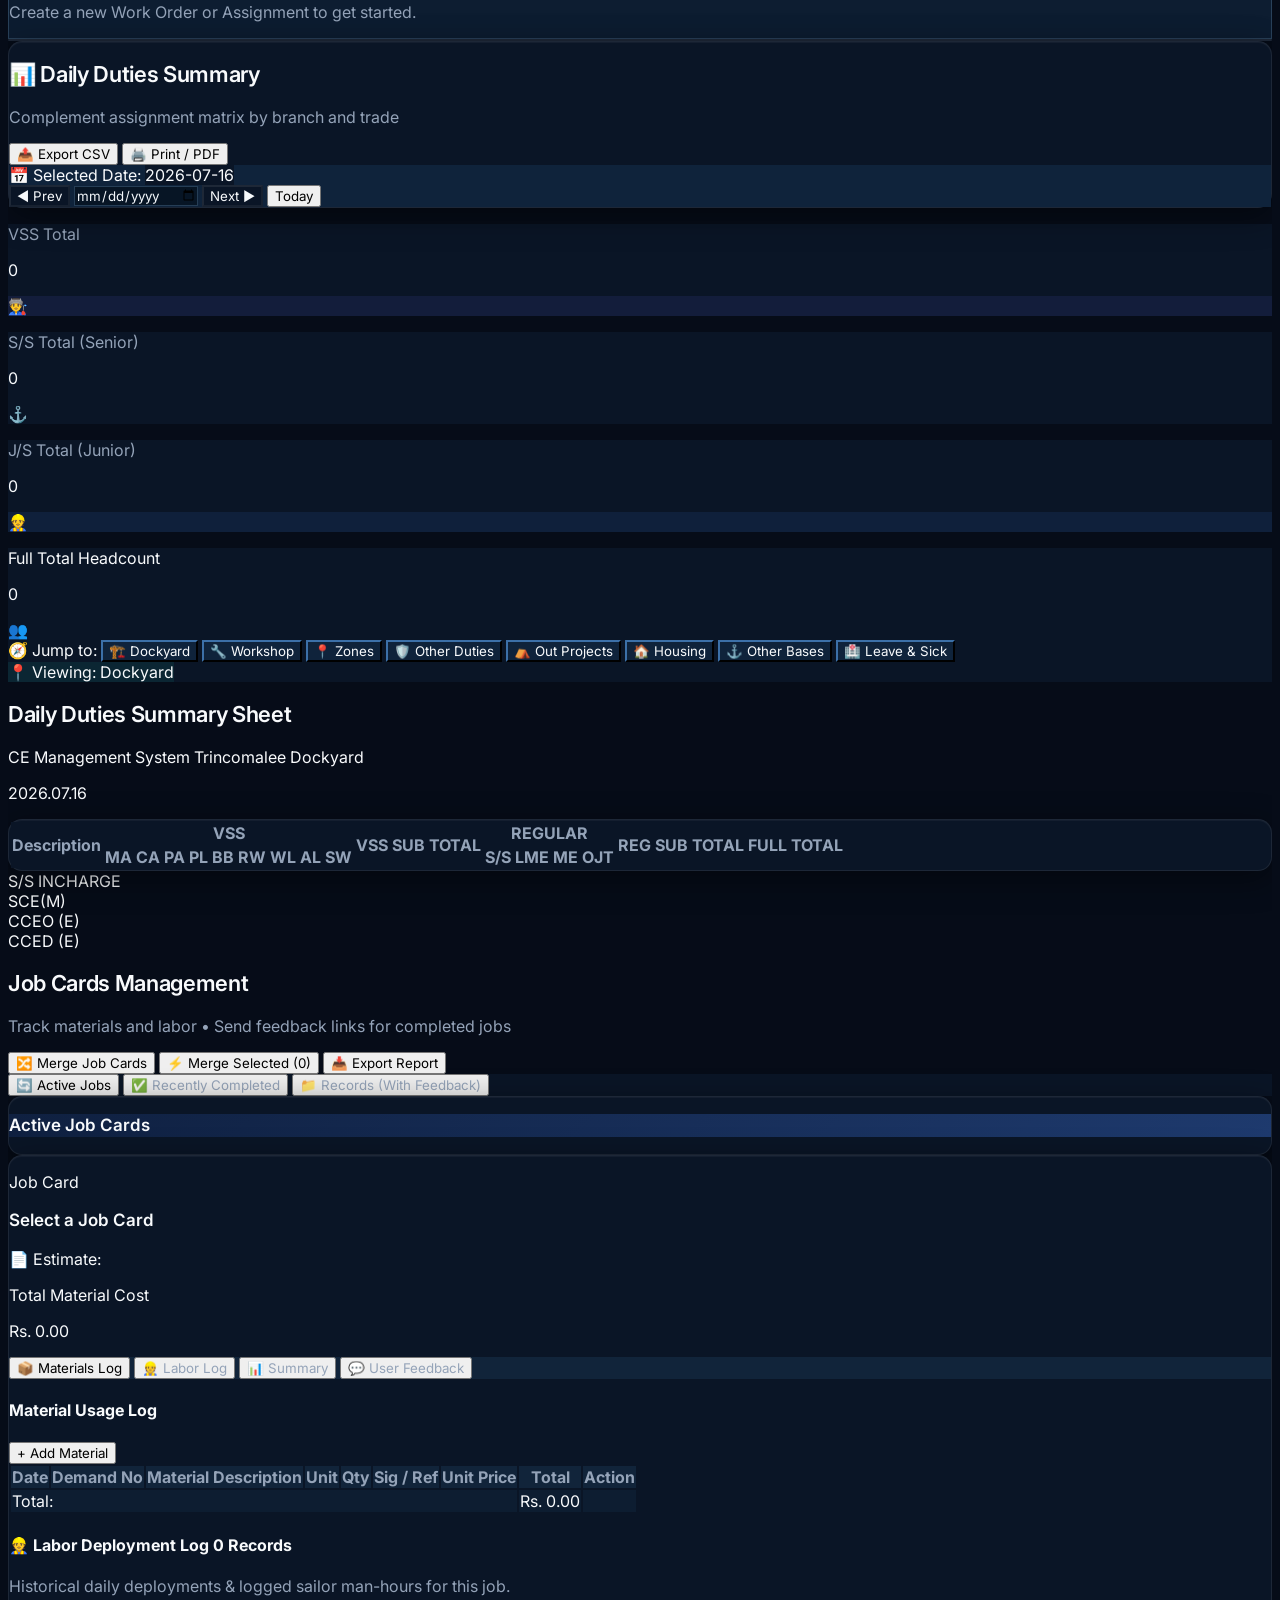
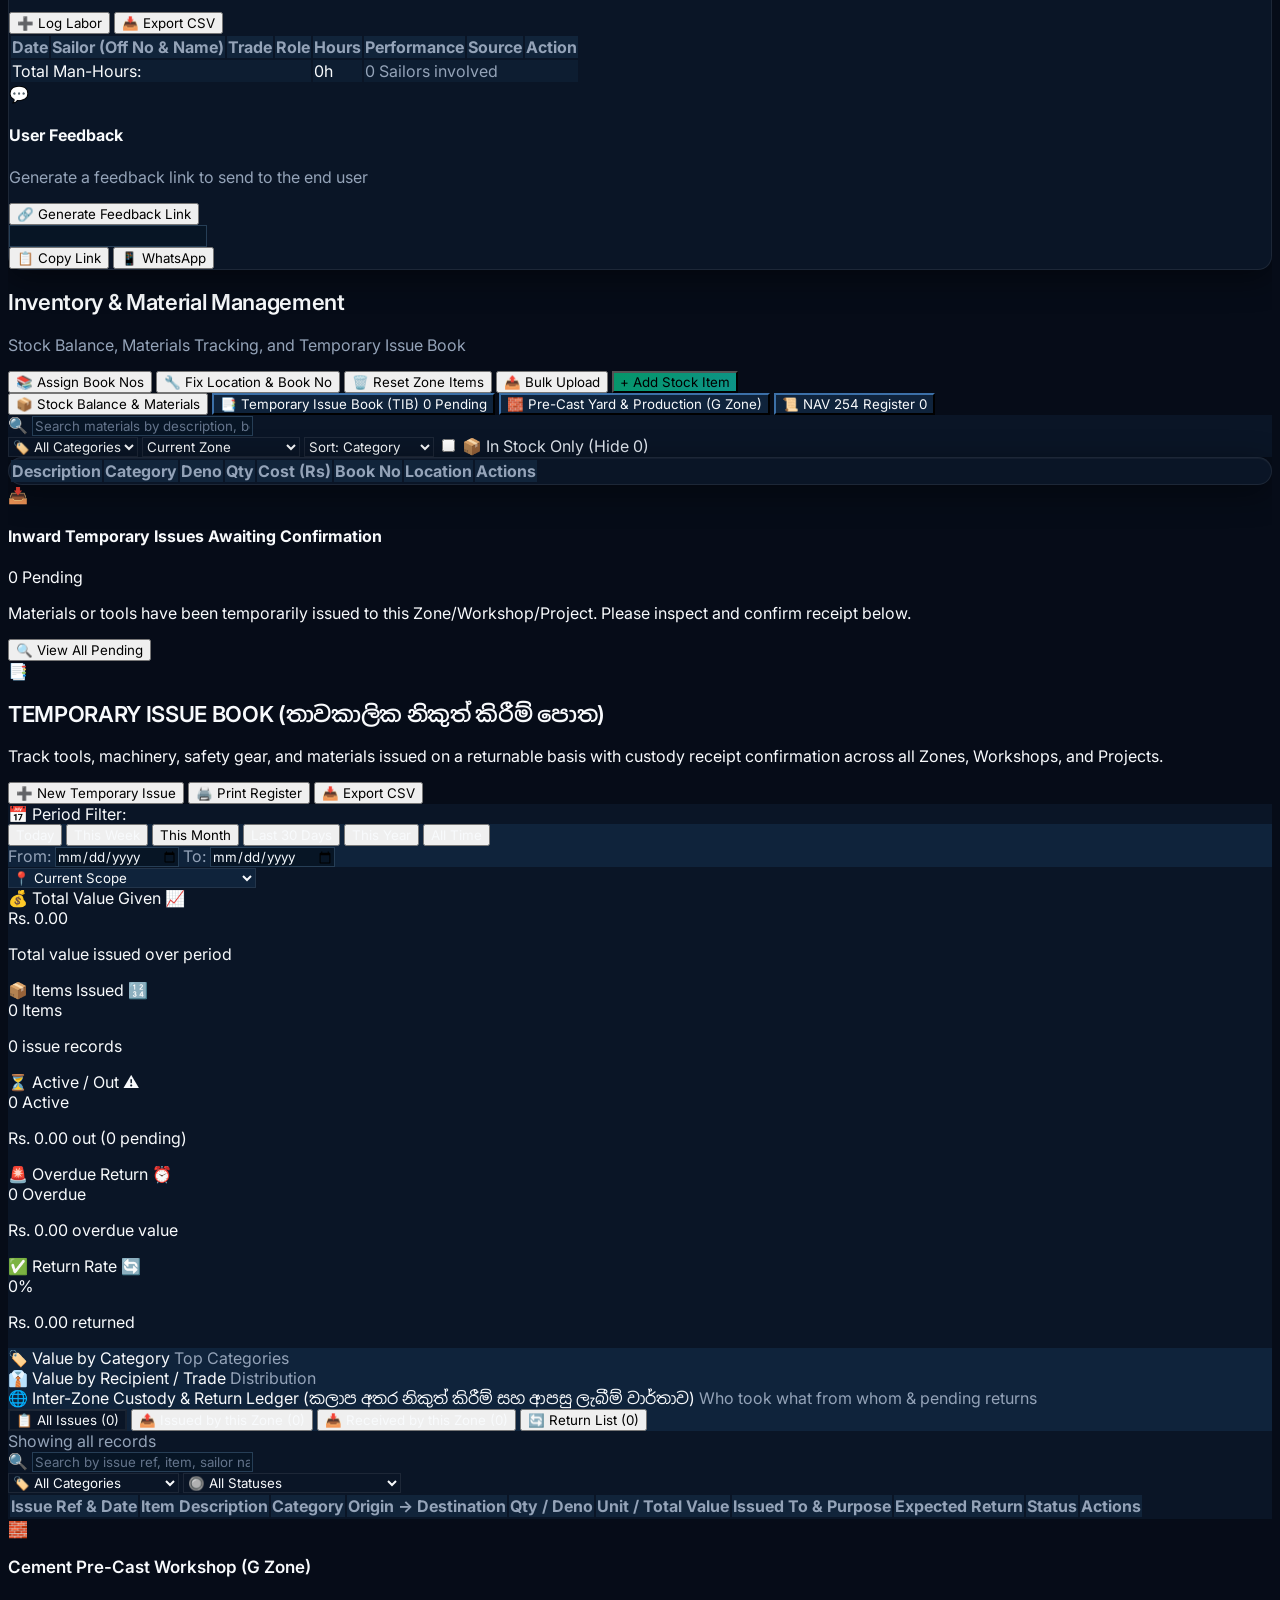
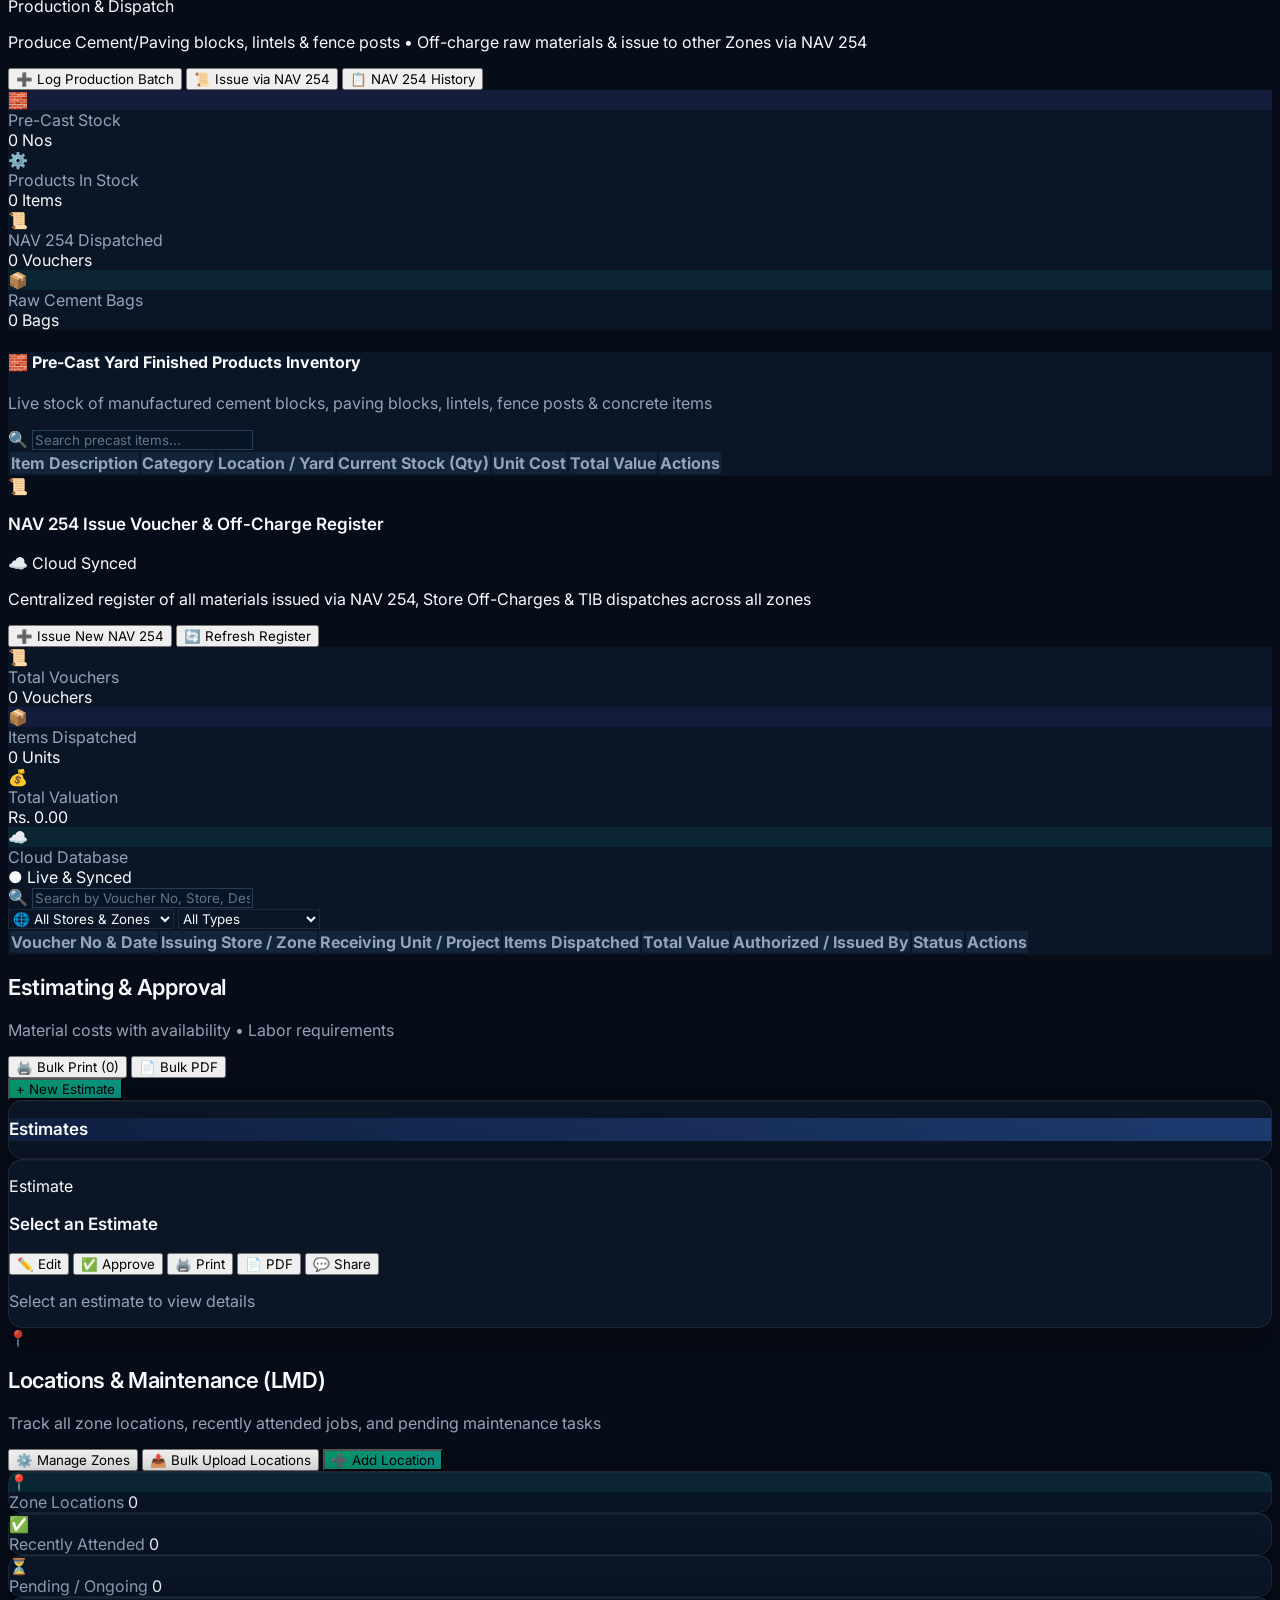
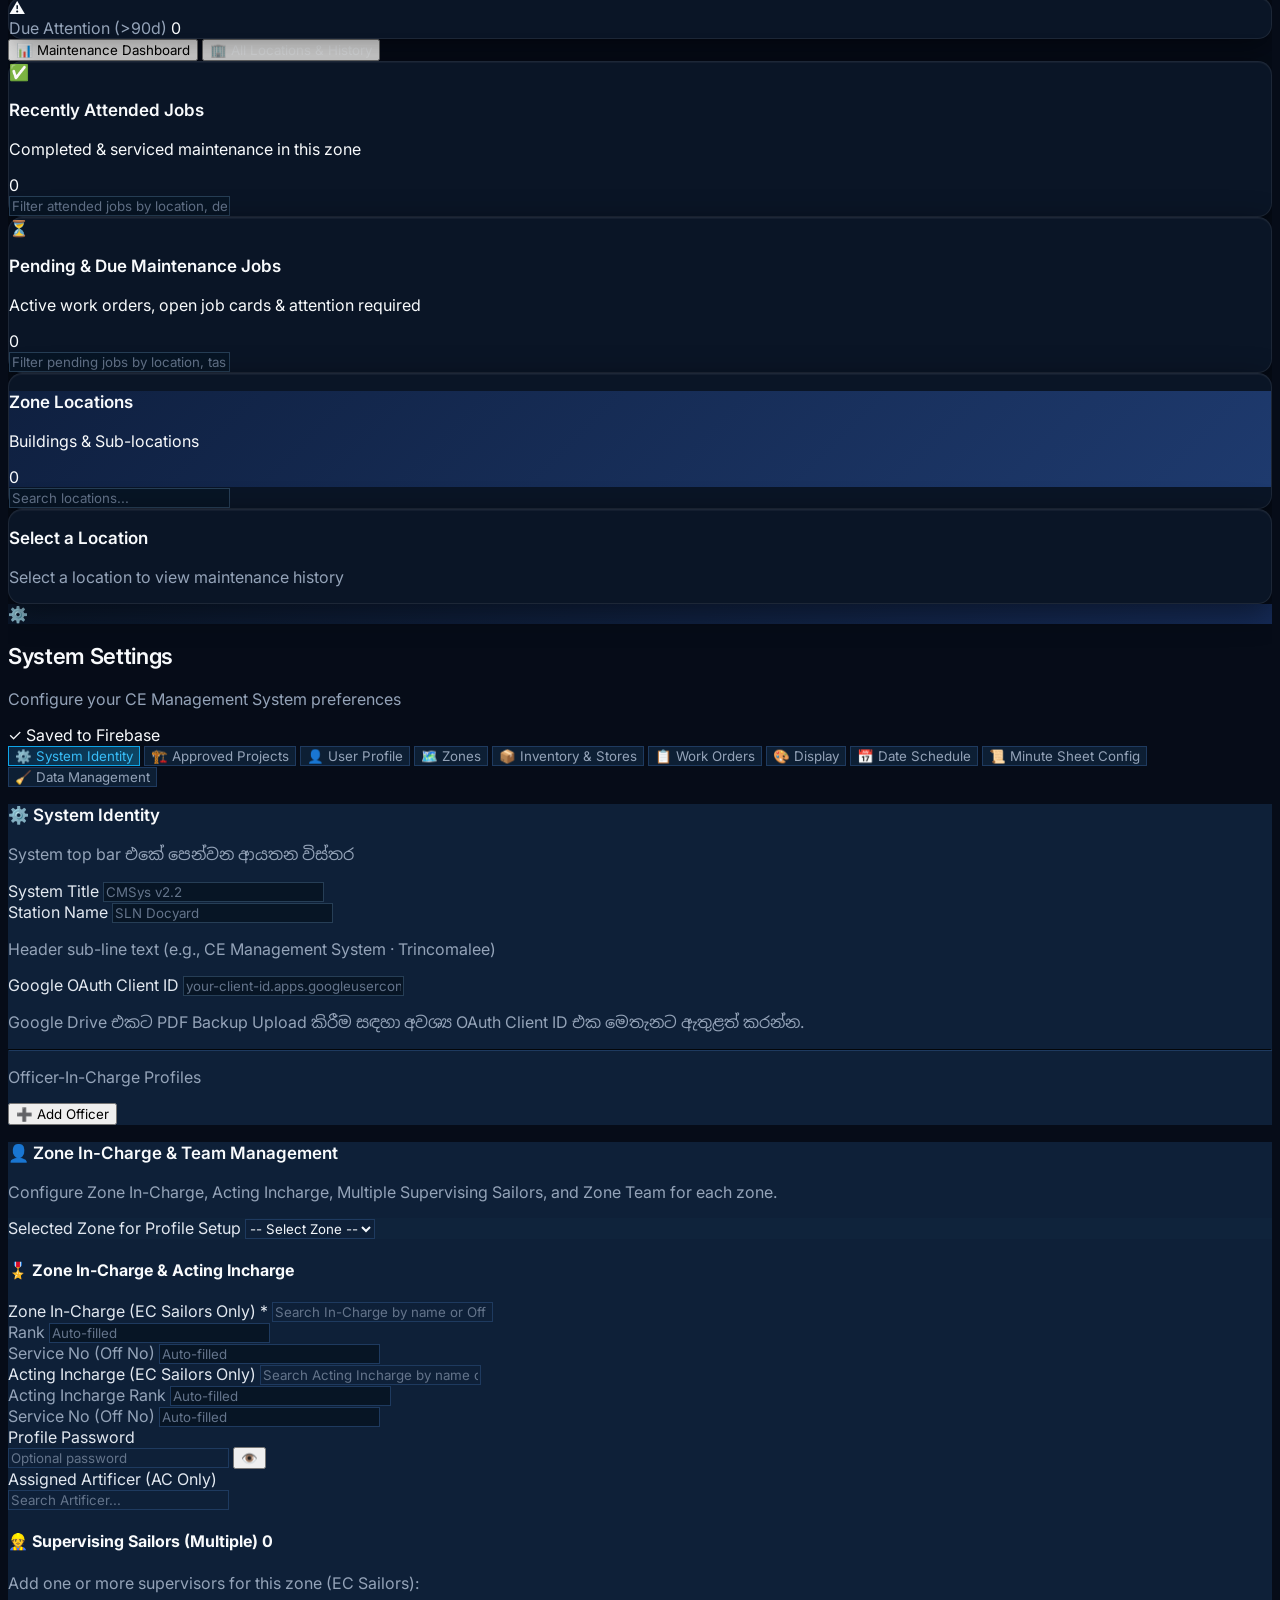
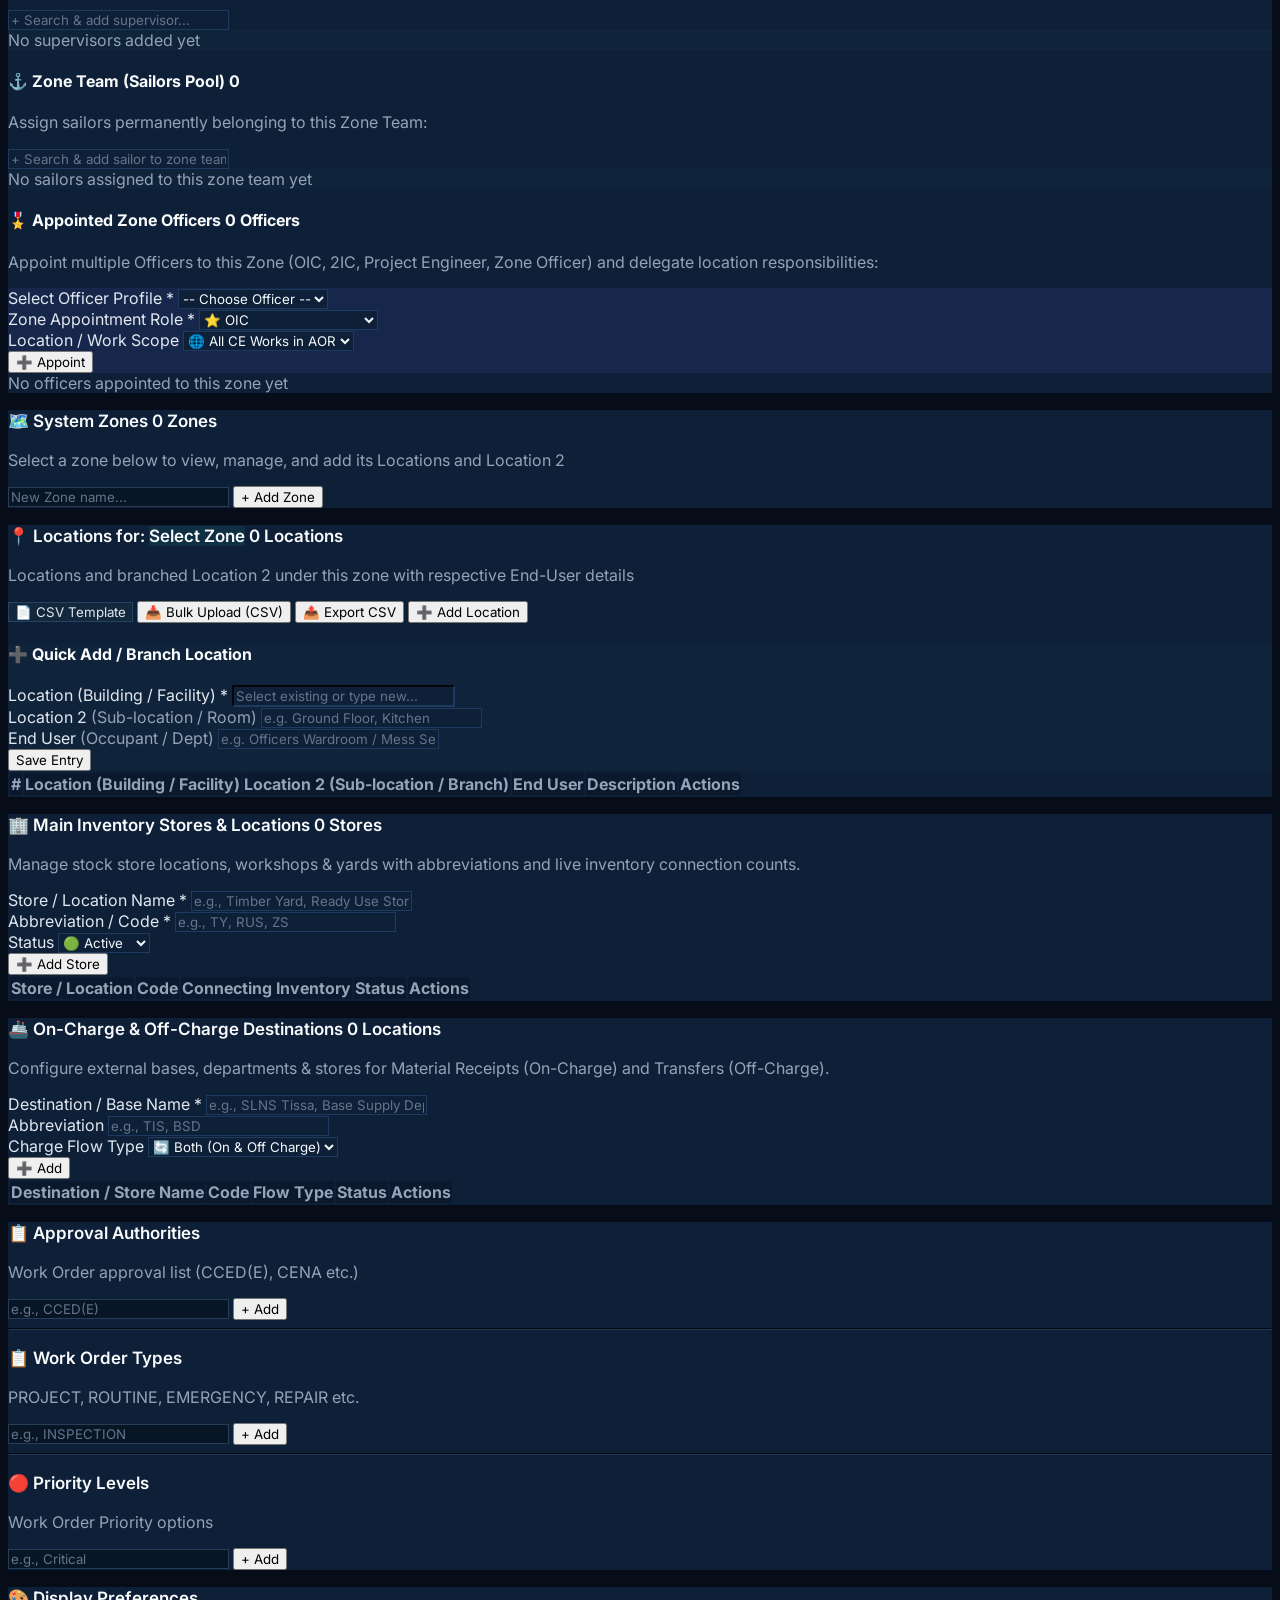
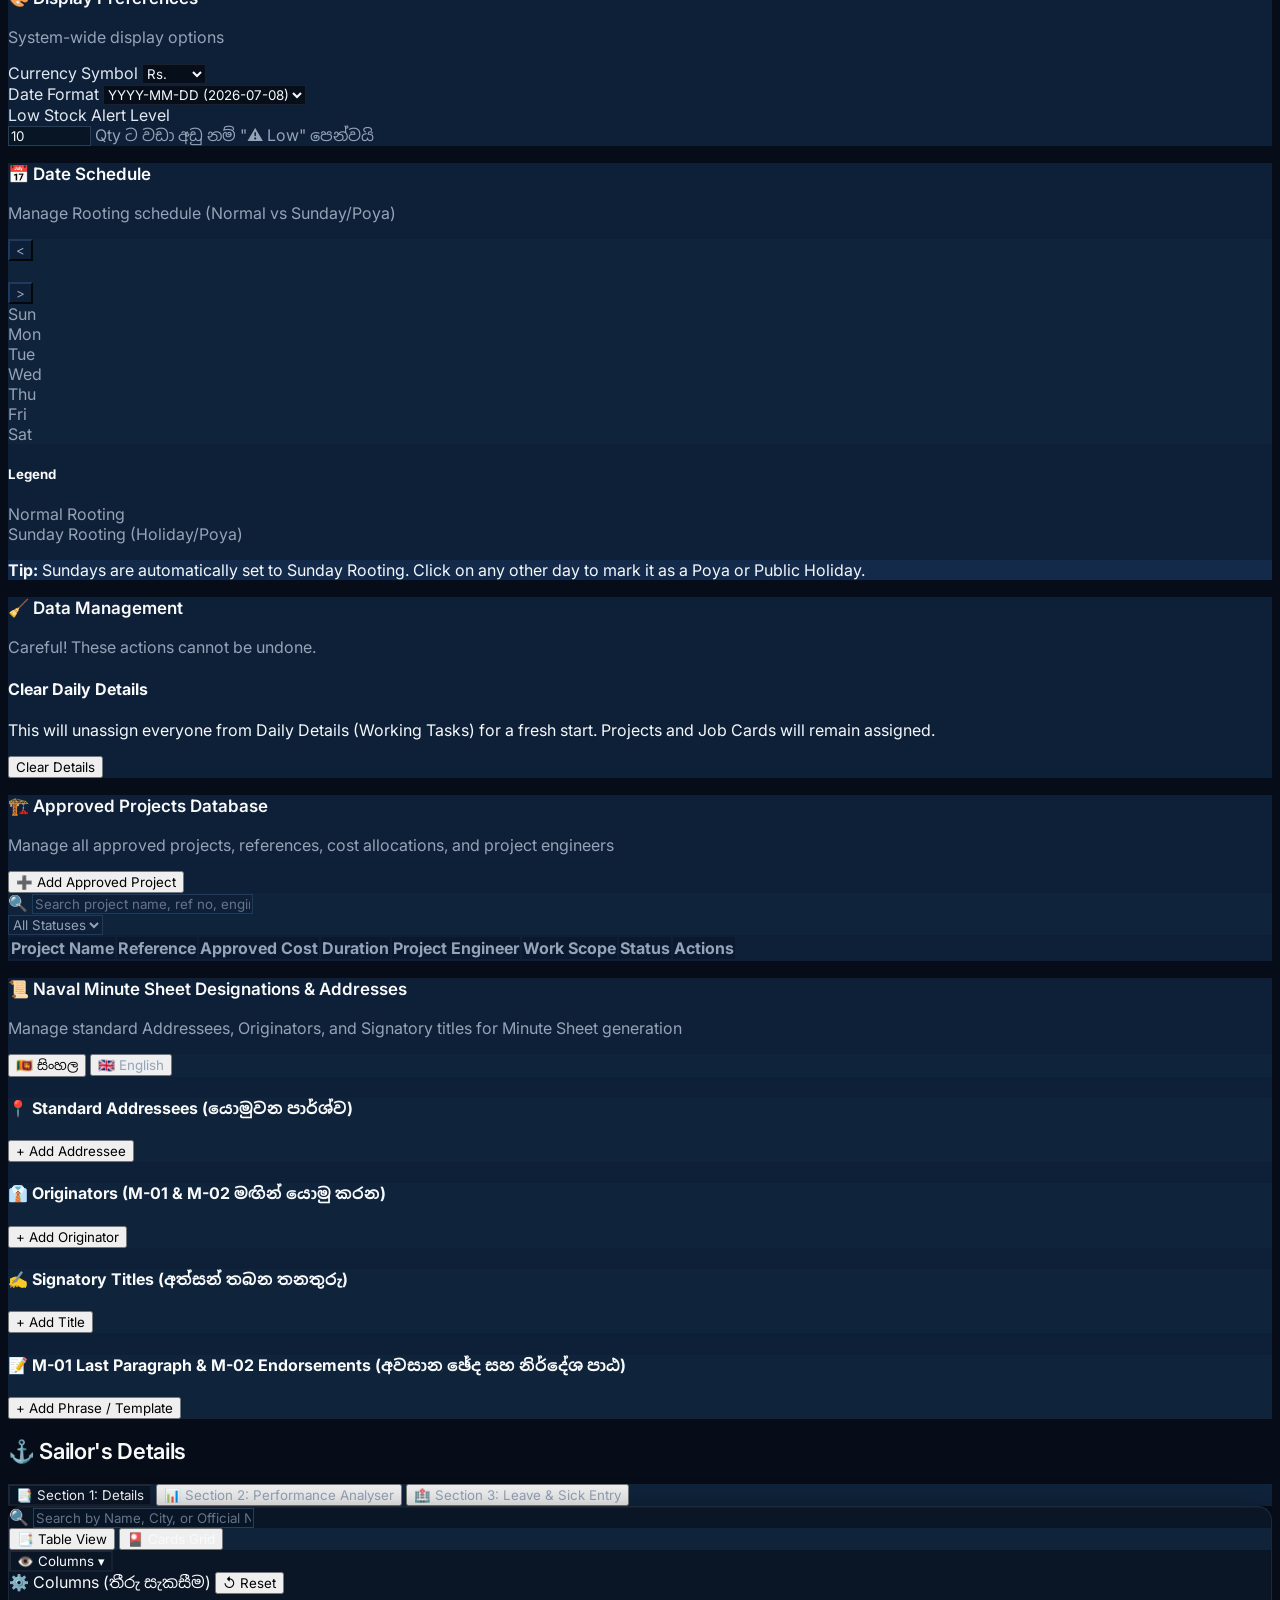
==== commit e8dc070f: "feat(branding): update app logo and icons with new high-definition naval medallion and bump to v5.25" ====
--- a/index-beta.html
+++ b/index-beta.html
@@ -18,7 +18,7 @@
       }
     </script>
     <link rel="stylesheet" href="tailwind-static.css">
-    <link rel="stylesheet" href="theme-tokens.css?v=5.25.38">
+    <link rel="stylesheet" href="theme-tokens.css?v=5.25.39">
     <script src="https://www.gstatic.com/firebasejs/10.7.0/firebase-app-compat.js"></script>
     <script src="https://www.gstatic.com/firebasejs/10.7.0/firebase-database-compat.js"></script>
     <script src="https://cdnjs.cloudflare.com/ajax/libs/html2pdf.js/0.10.1/html2pdf.bundle.min.js"></script>
@@ -8229,7 +8229,7 @@
     })();
     </script>
 
-    <script src="app.js?v=5.25.38"></script>
+    <script src="app.js?v=5.25.39"></script>
     <!-- Firebase connection status indicator -->
     <script>
     // Show Firebase connection status in console on load
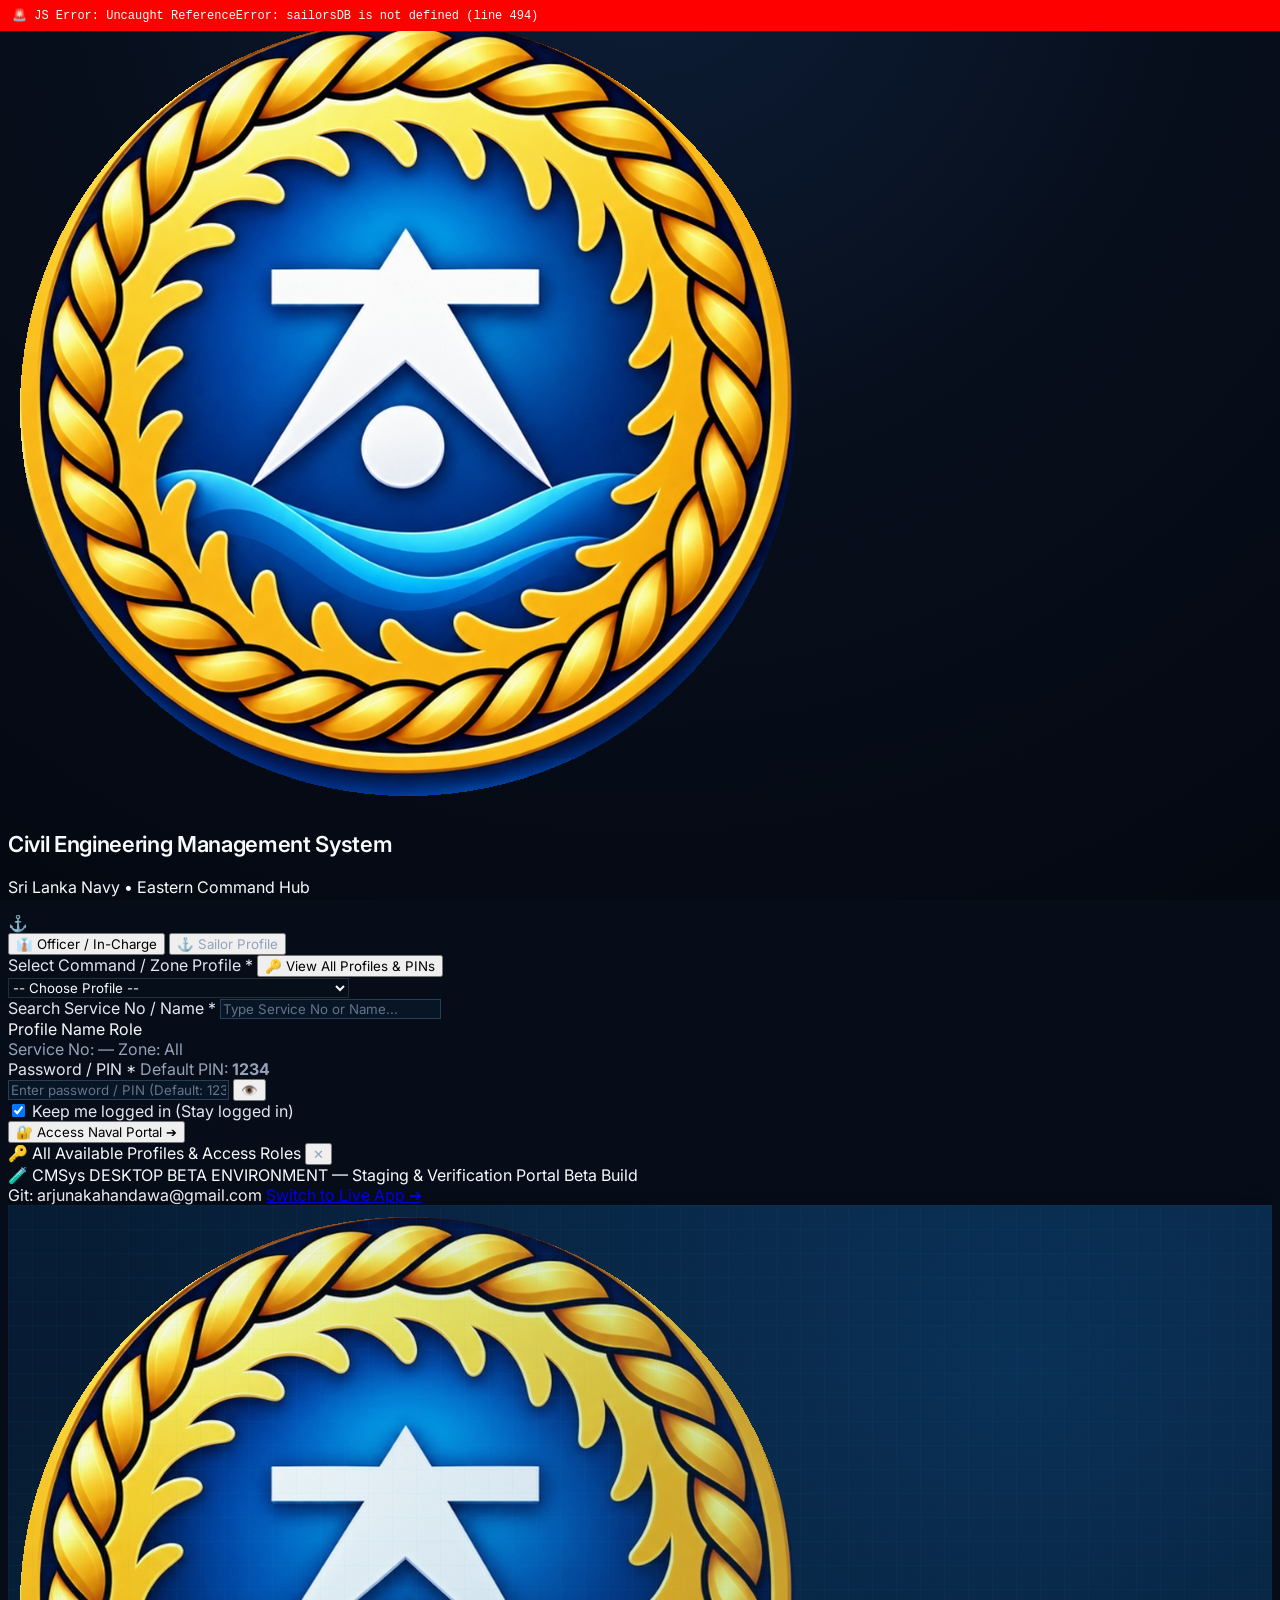
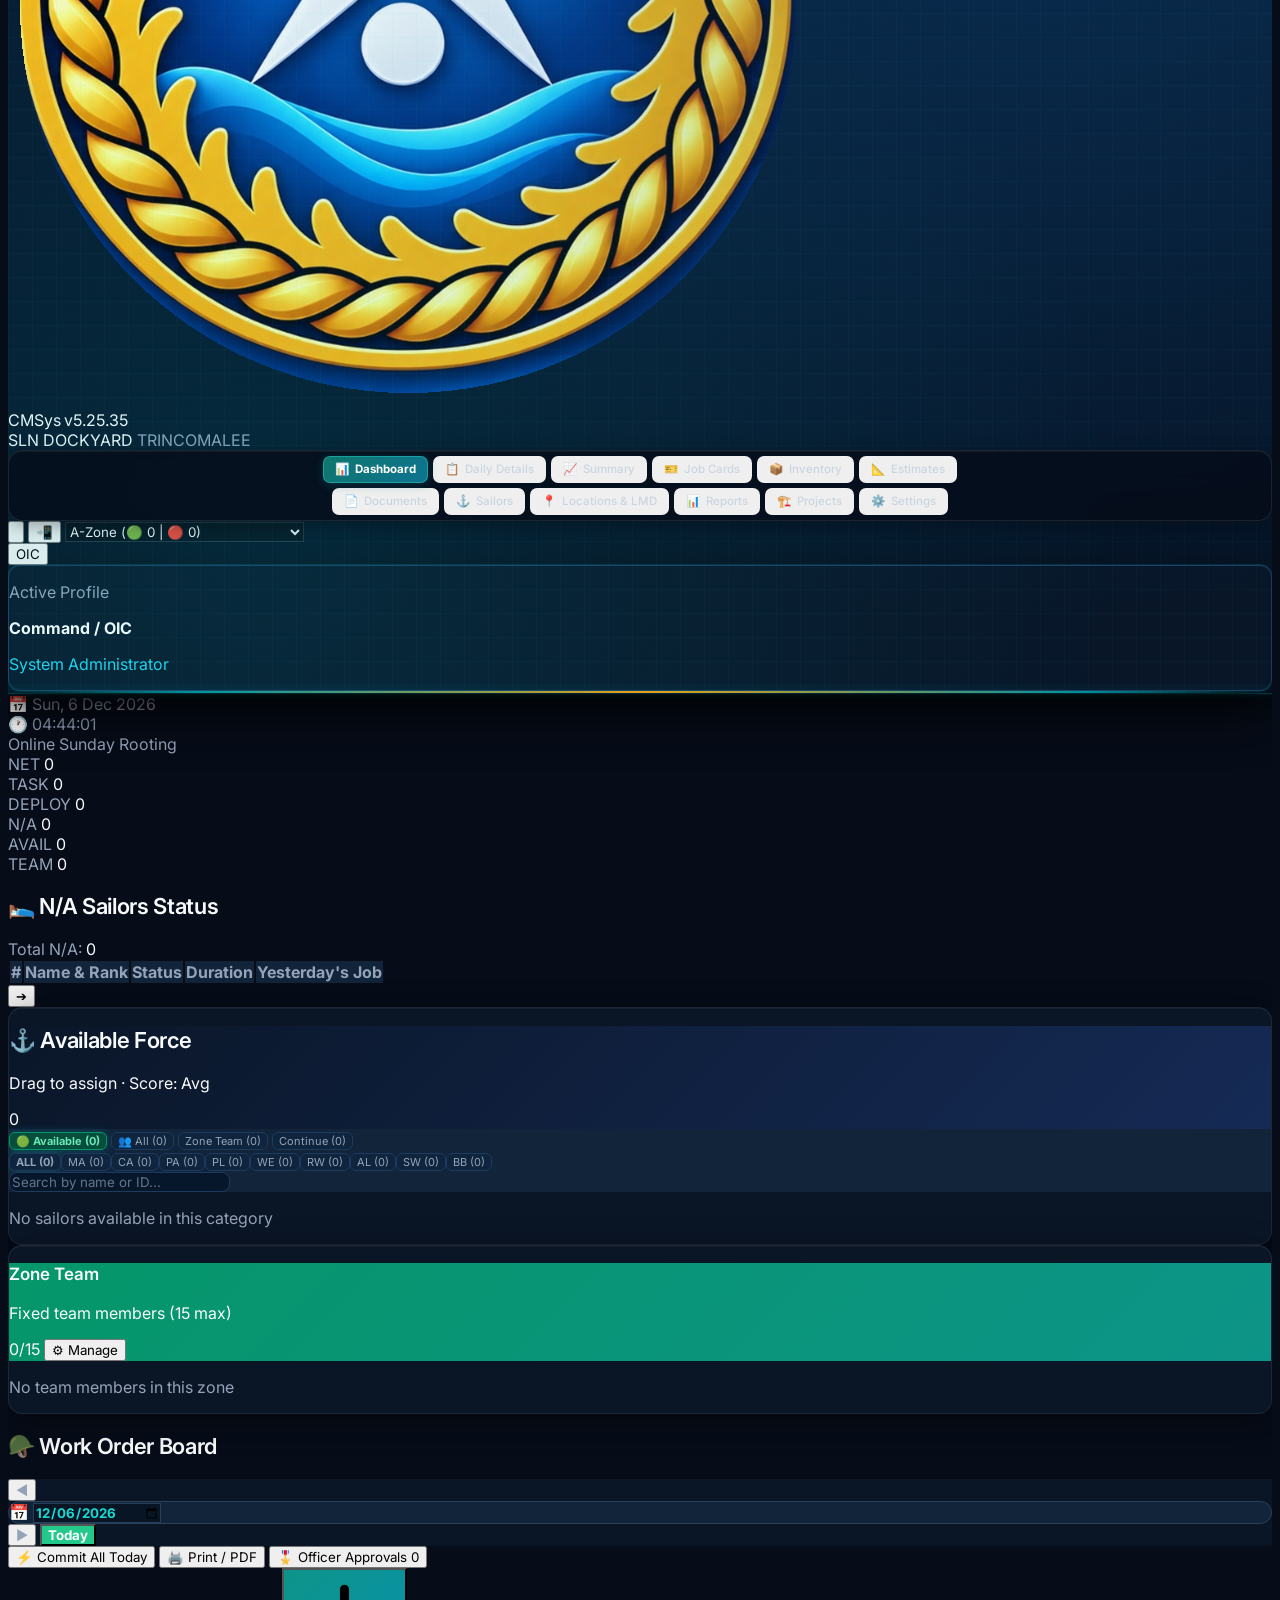
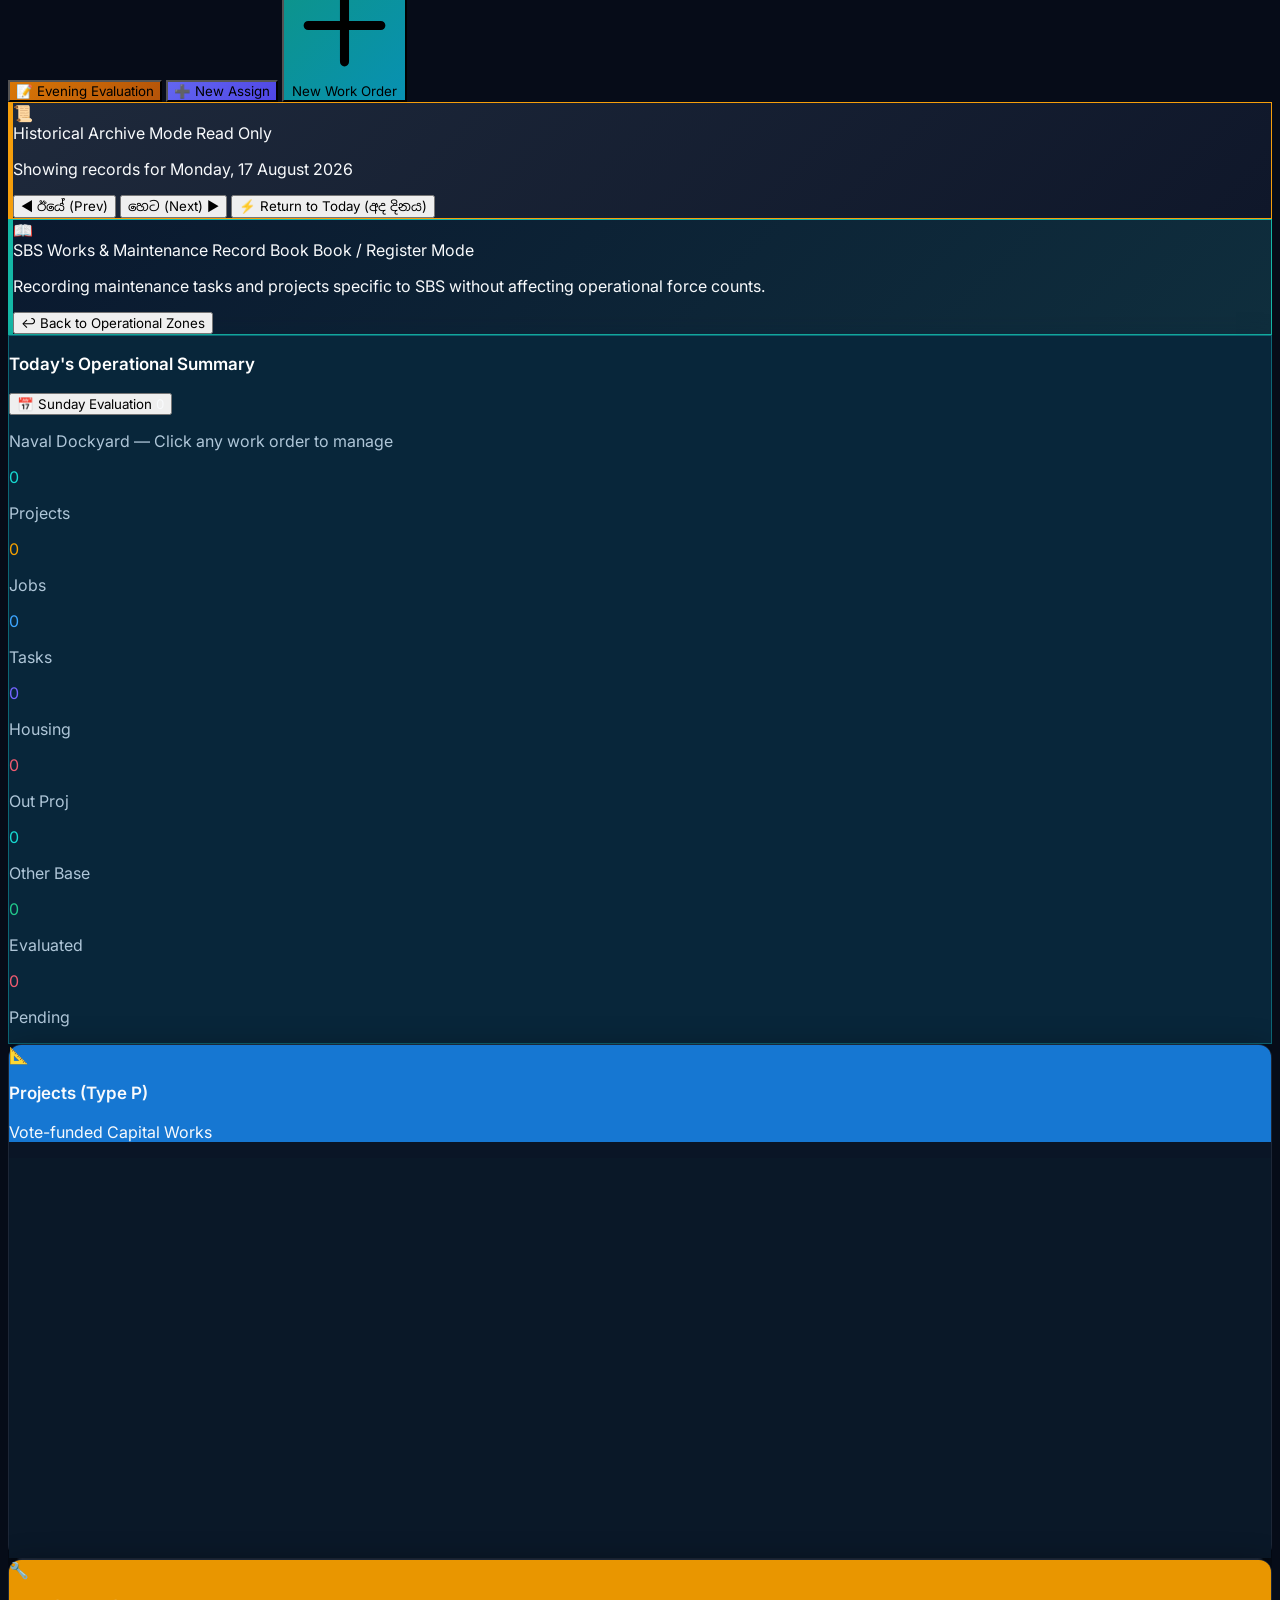
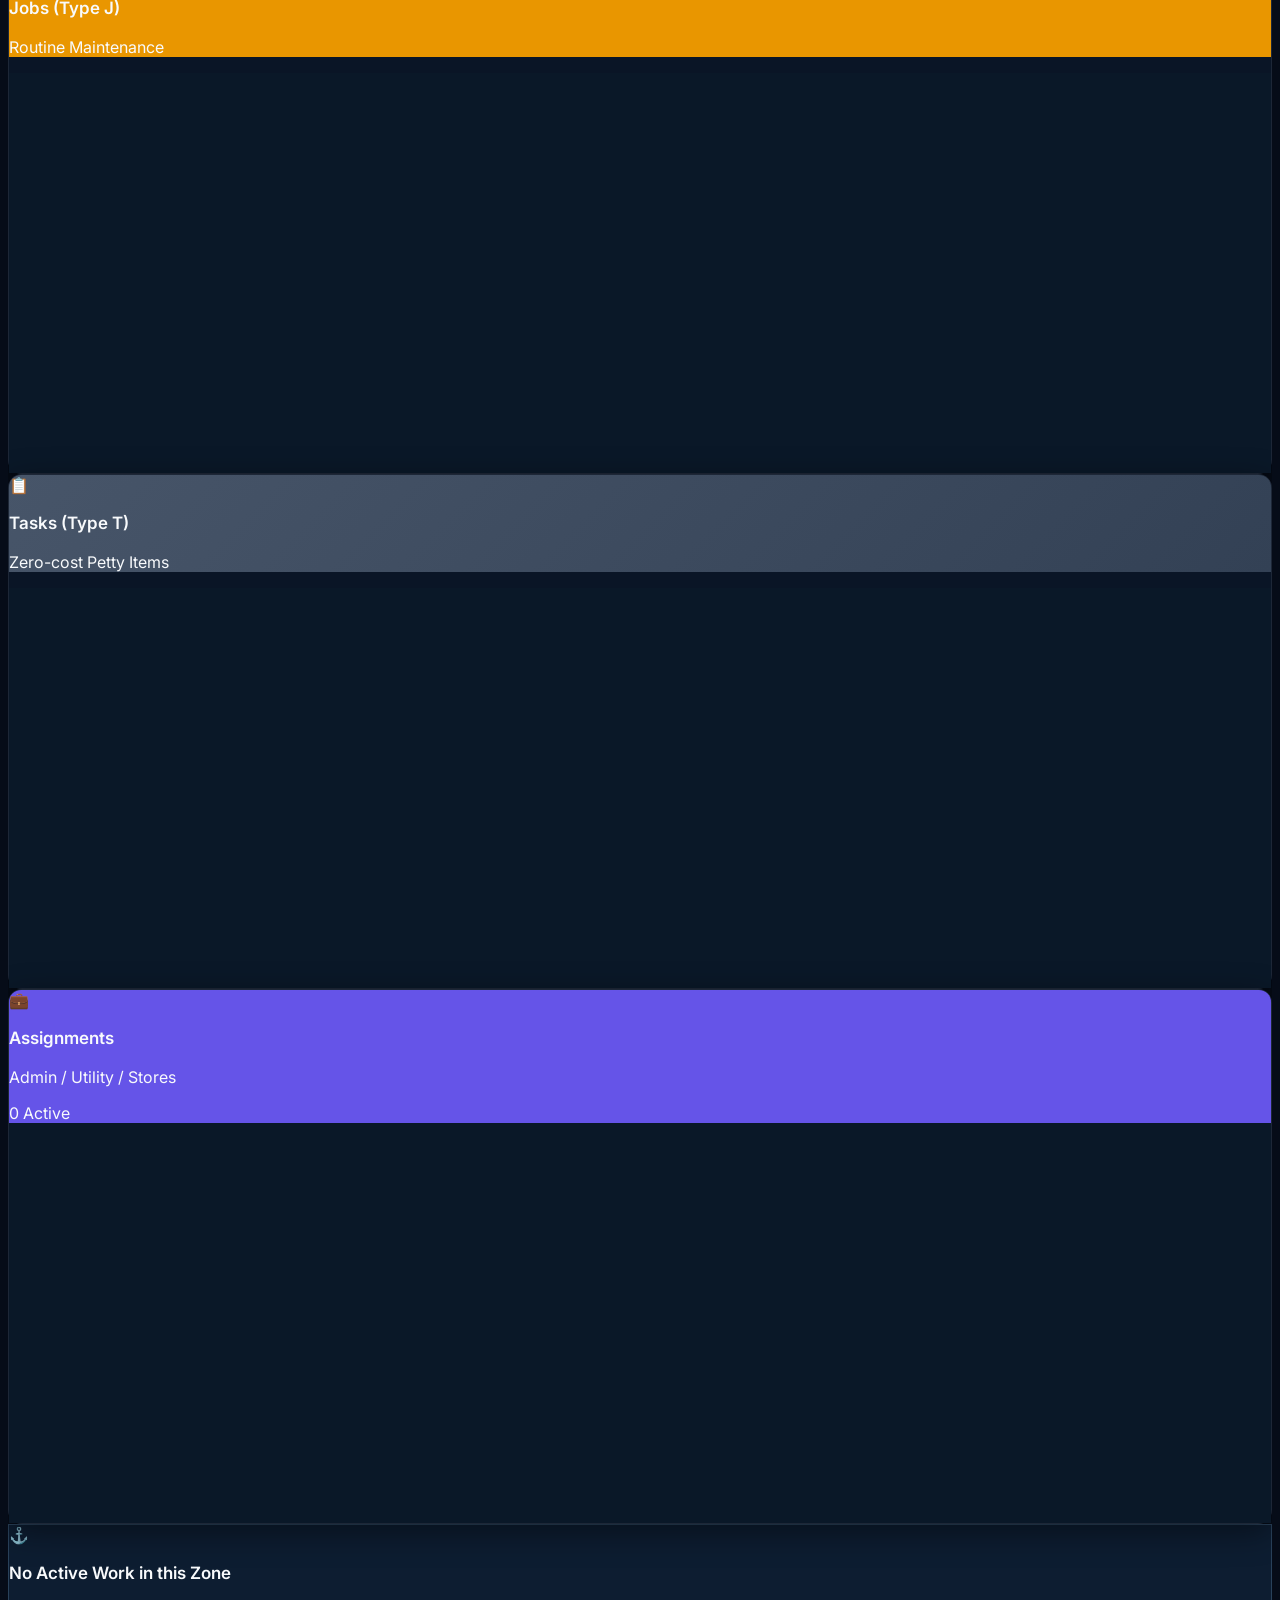
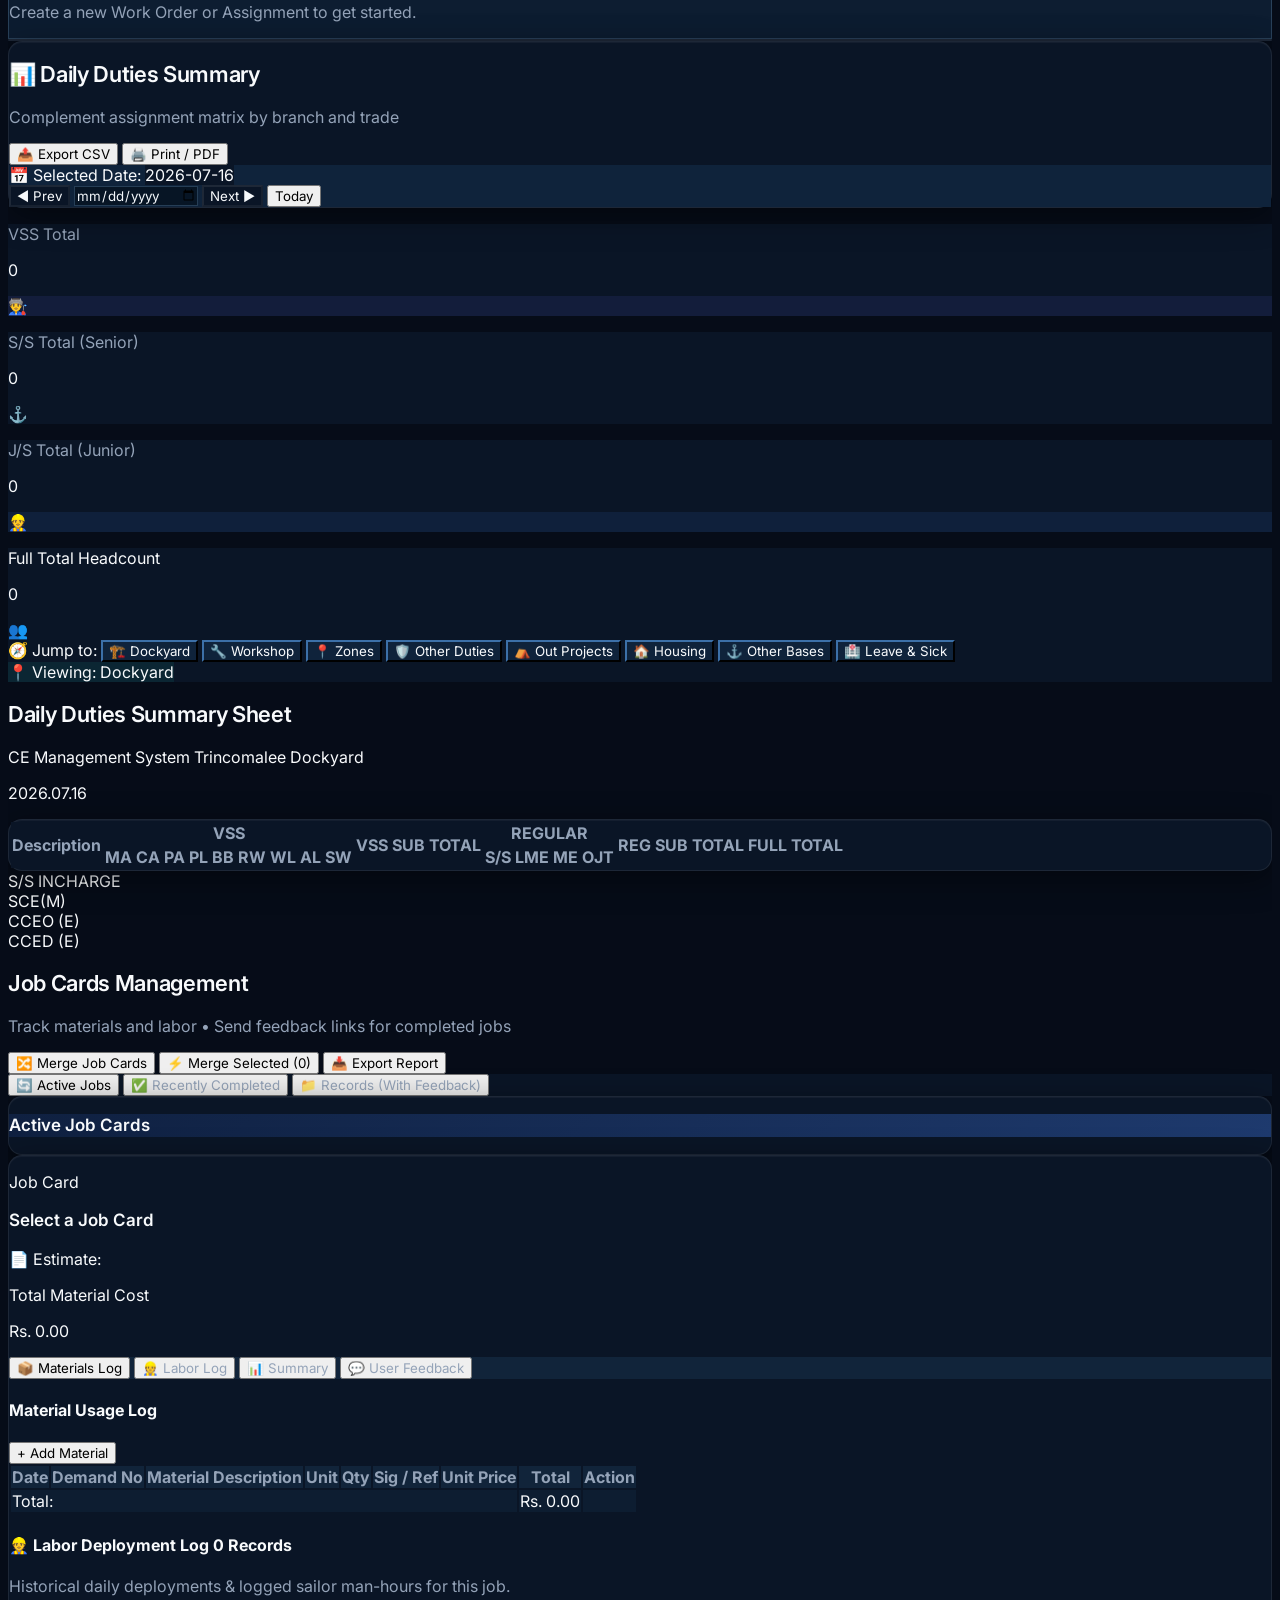
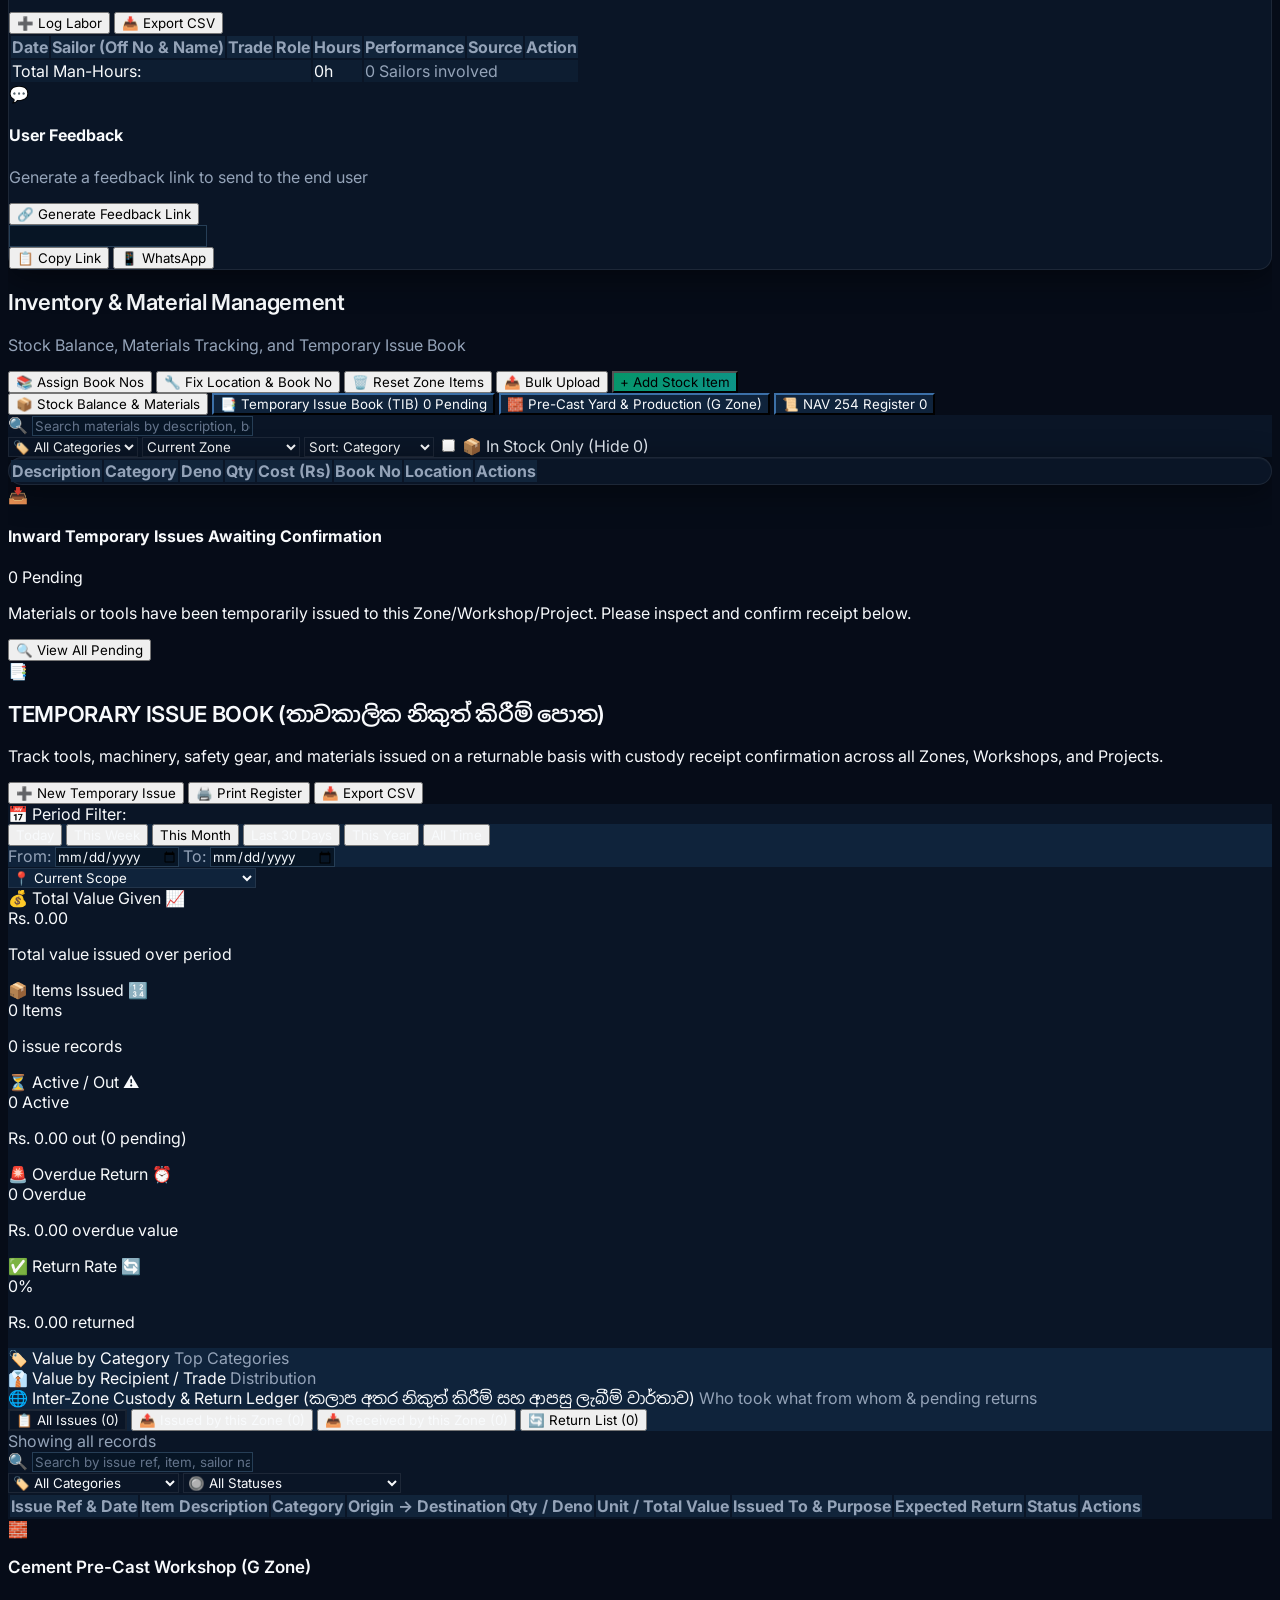
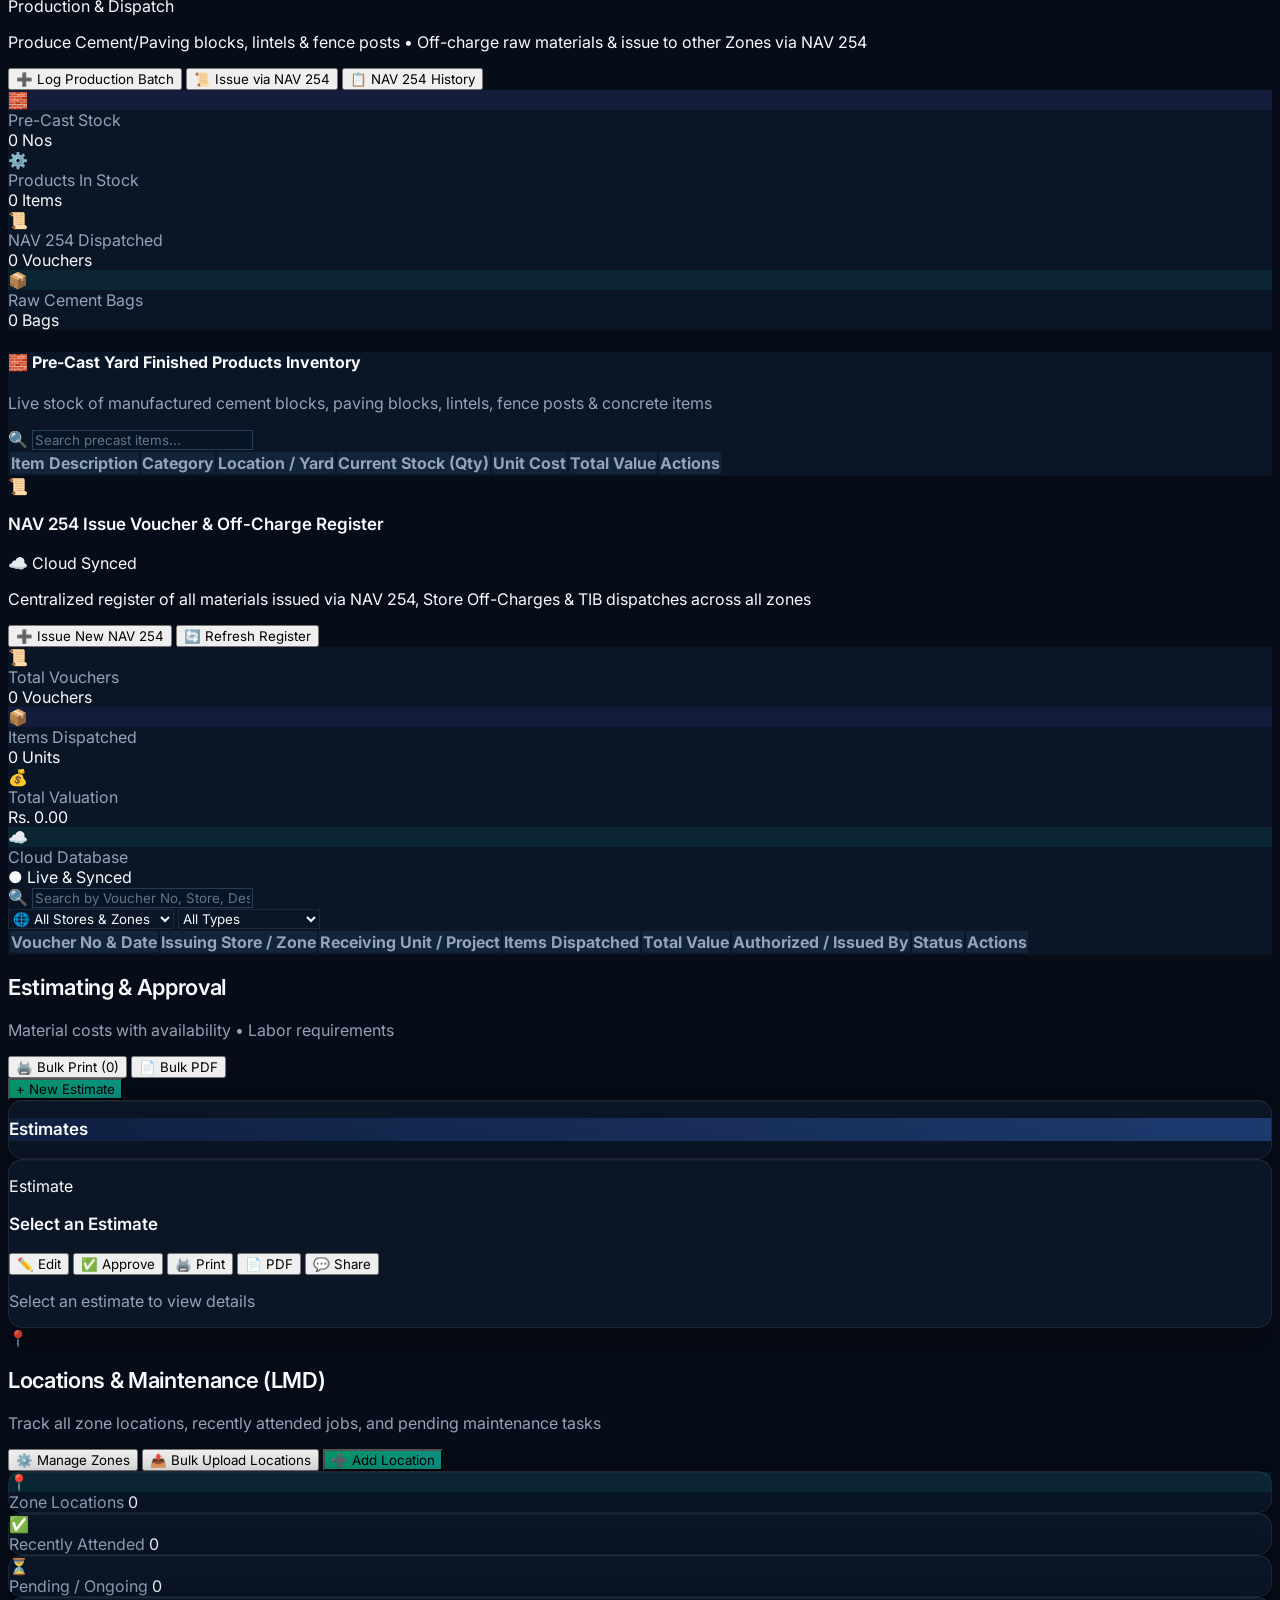
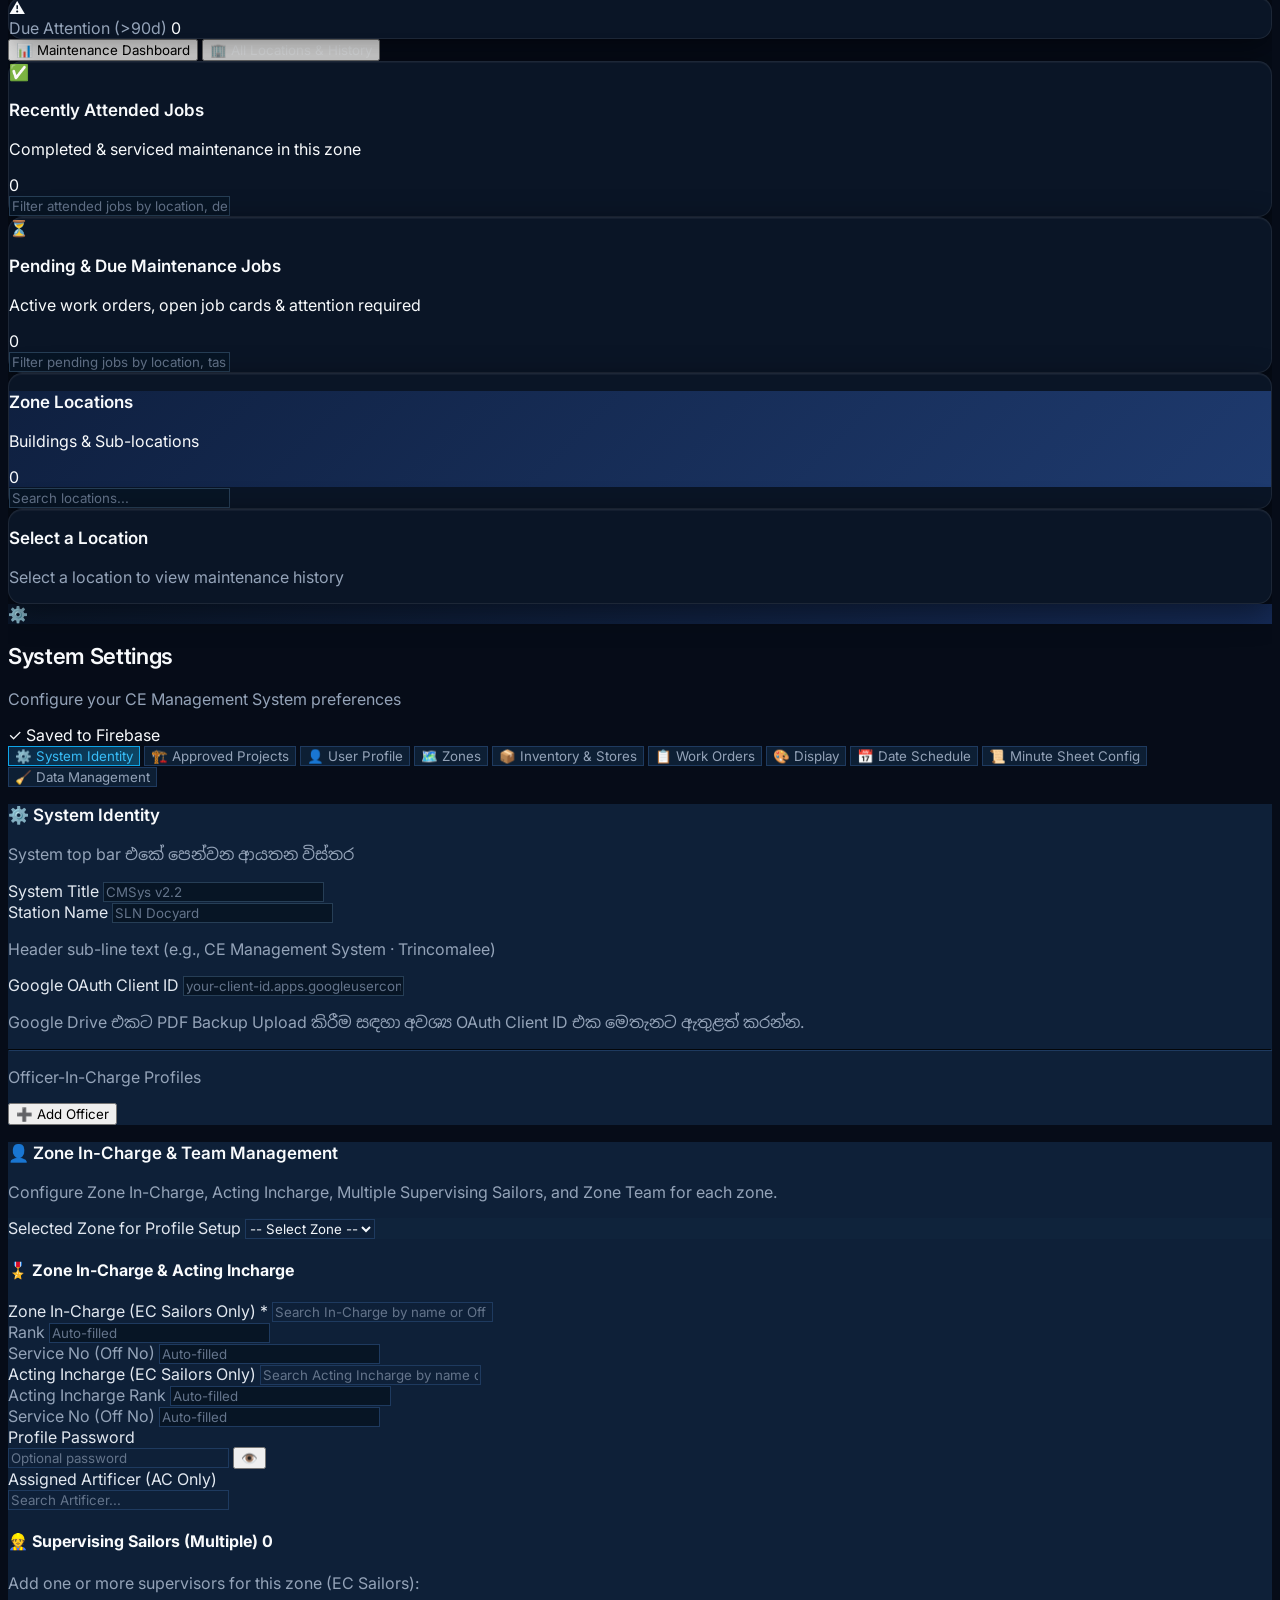
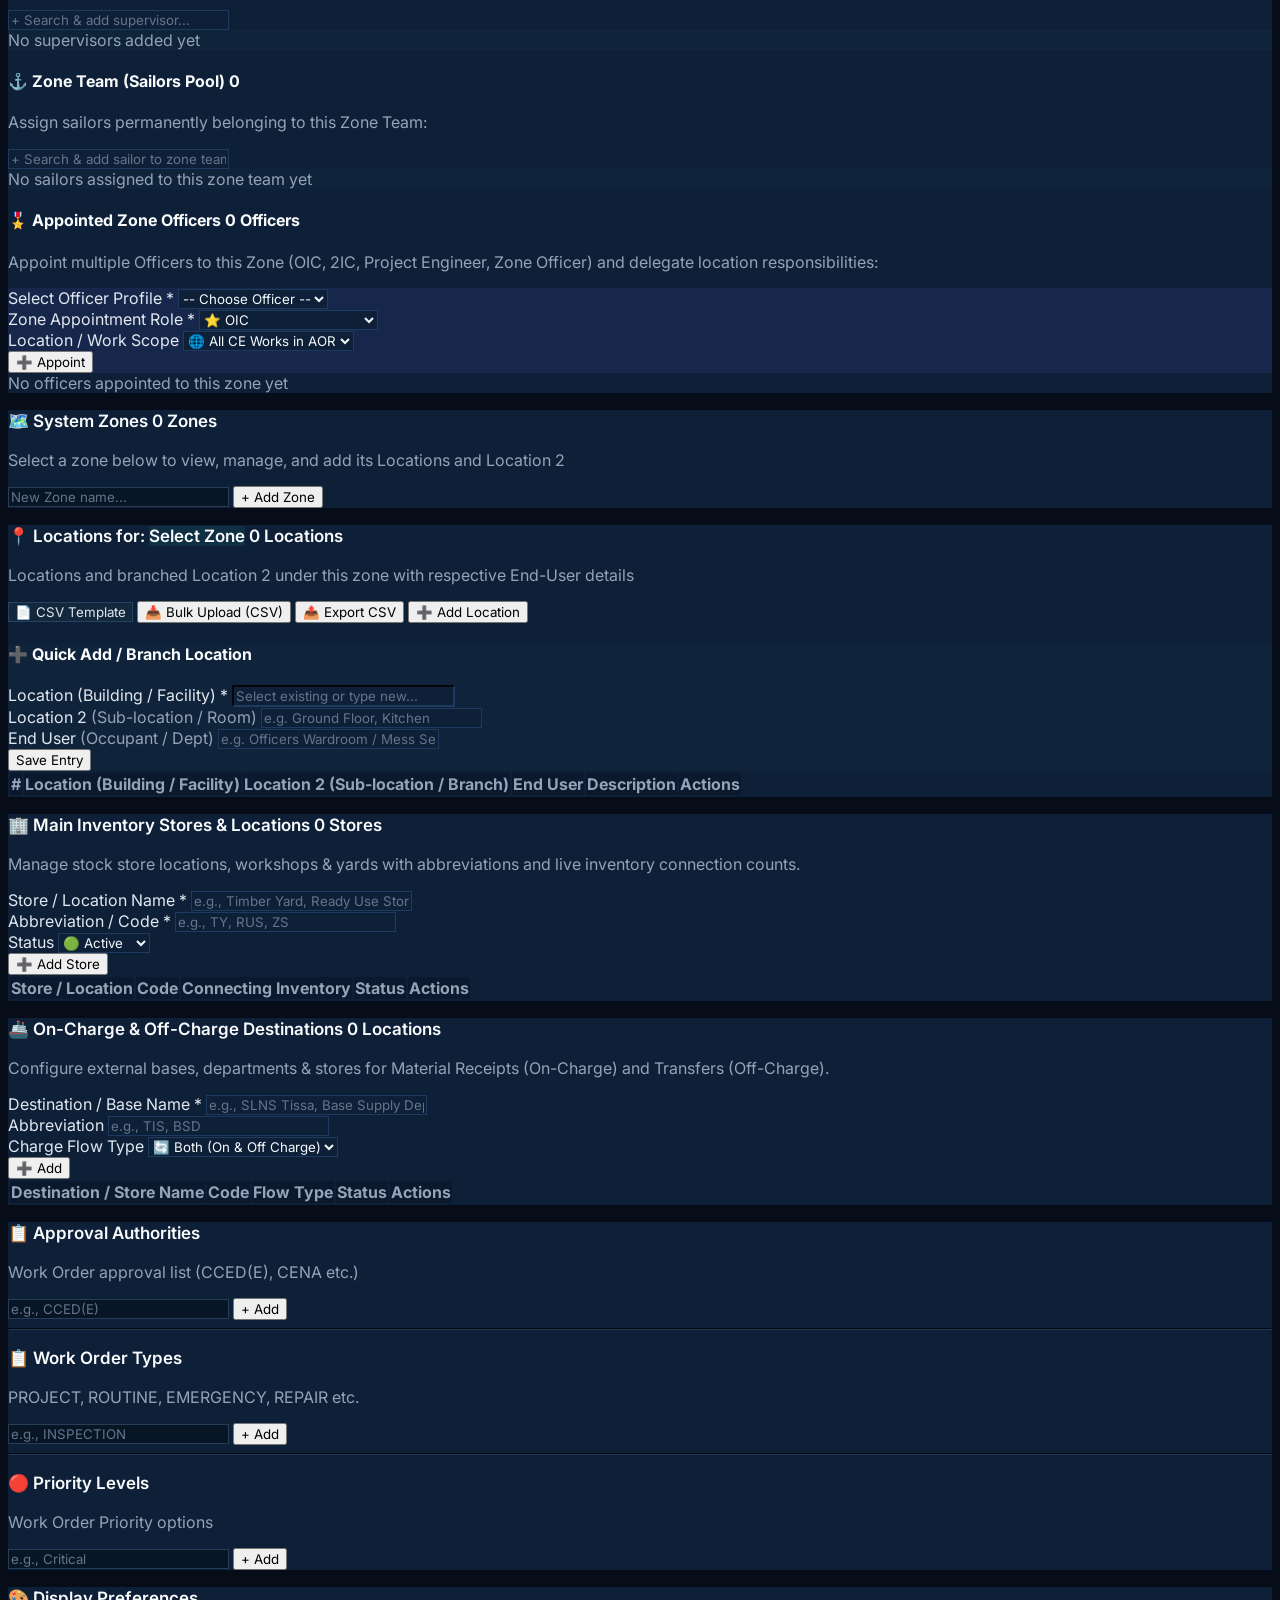
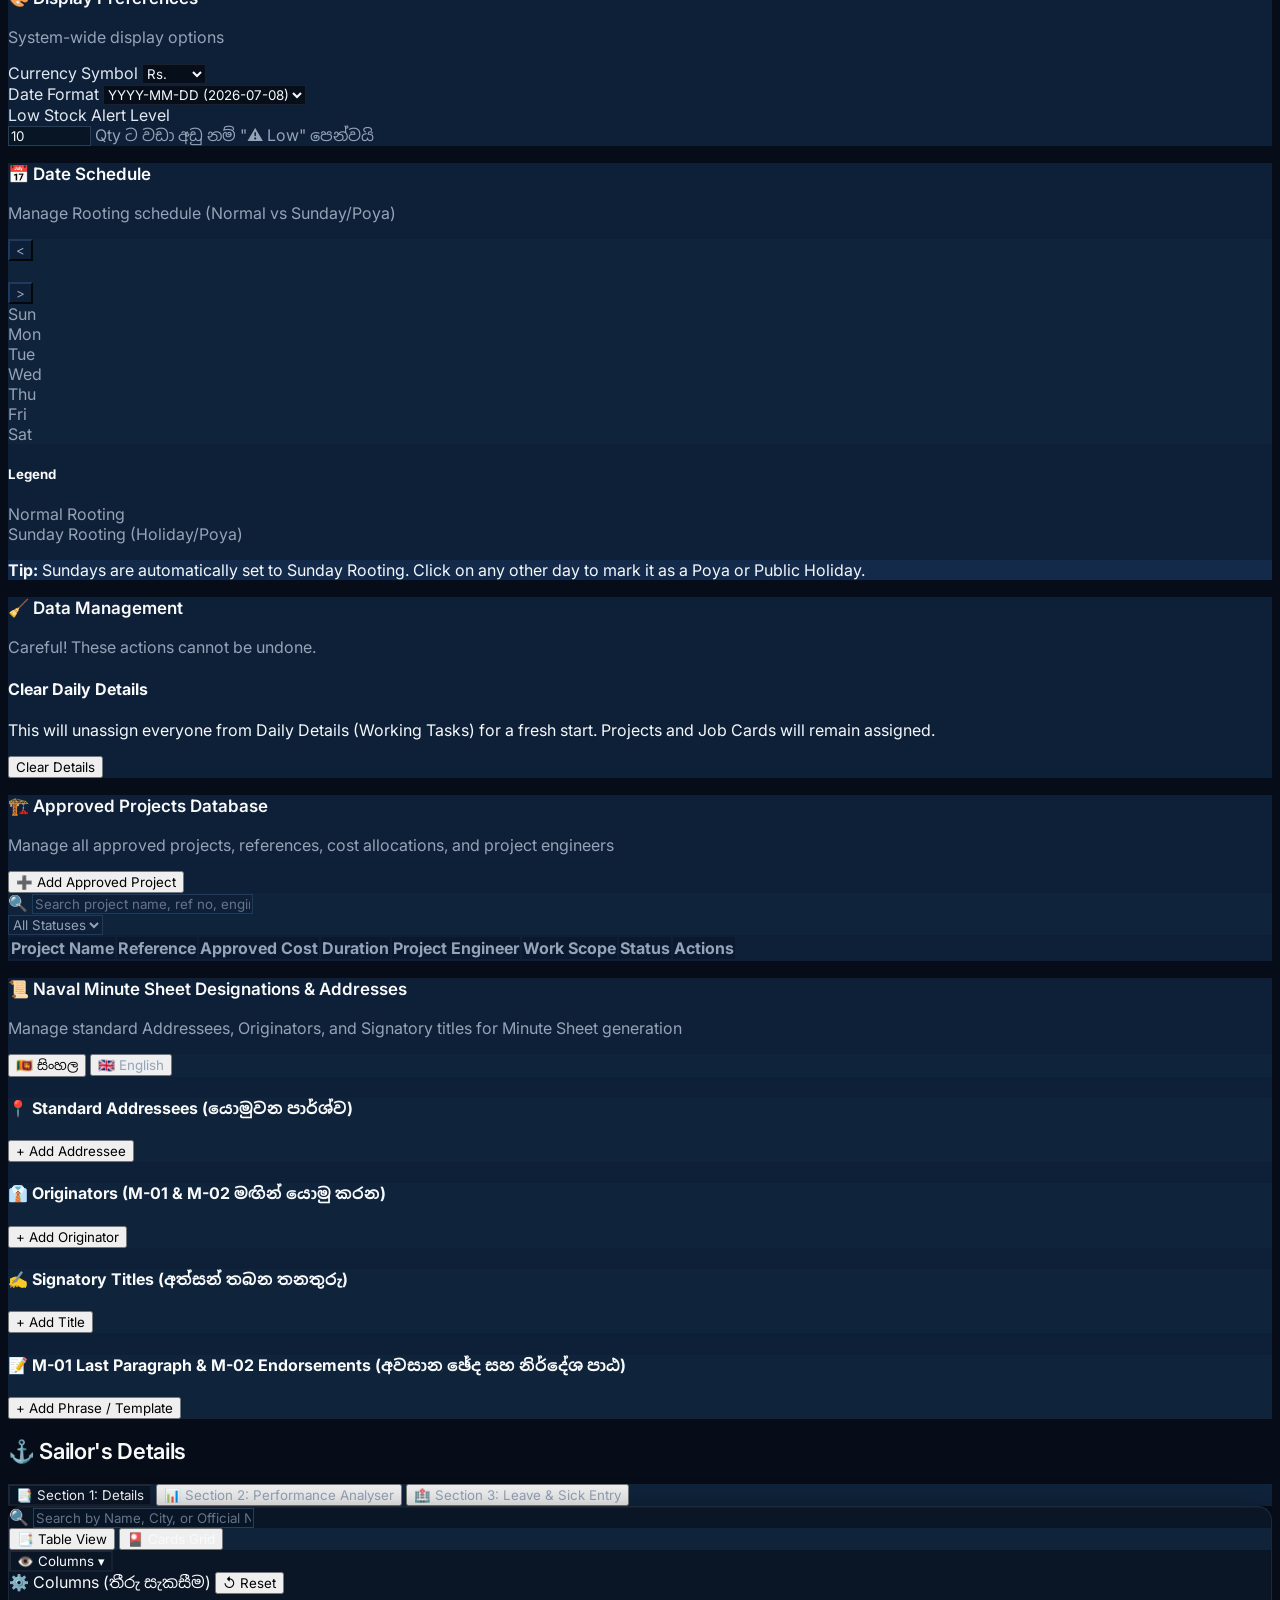
==== commit ff2f96f2: "fix(pwa): update app icon to official CE logo across all resolutions and desktop shortcuts (v5.25.40" ====
--- a/index-beta.html
+++ b/index-beta.html
@@ -8,7 +8,7 @@
     <link rel="preconnect" href="https://ncw-ps-operations-default-rtdb.asia-southeast1.firebasedatabase.app">
     <link rel="preconnect" href="https://ce-admin-panel2025-default-rtdb.firebaseio.com">
     <link rel="preconnect" href="https://fonts.googleapis.com">
-    <link rel="manifest" href="manifest.json">
+    <link rel="manifest" href="manifest.json?v=5.25.40">
     <title>CMSys BETA | CE Management System [Staging Testing Platform]</title>
     <script>
       if (window.location.hostname.includes("cmsys-beta")) {
@@ -17,8 +17,20 @@
         window.location.replace("/mobile");
       }
     </script>
+    <link rel="icon" type="image/x-icon" href="favicon.ico?v=5.25.40">
+    <link rel="icon" type="image/webp" href="cmsys-app-icon.webp?v=5.25.40">
+    <link rel="icon" type="image/png" sizes="16x16" href="icon-16.png?v=5.25.40">
+    <link rel="icon" type="image/png" sizes="32x32" href="icon-32.png?v=5.25.40">
+    <link rel="icon" type="image/png" sizes="48x48" href="icon-48.png?v=5.25.40">
+    <link rel="icon" type="image/png" sizes="64x64" href="icon-64.png?v=5.25.40">
+    <link rel="icon" type="image/png" sizes="96x96" href="icon-96.png?v=5.25.40">
+    <link rel="icon" type="image/png" sizes="128x128" href="icon-128.png?v=5.25.40">
+    <link rel="icon" type="image/png" sizes="192x192" href="icon-192.png?v=5.25.40">
+    <link rel="icon" type="image/png" sizes="256x256" href="icon-256.png?v=5.25.40">
+    <link rel="icon" type="image/png" sizes="512x512" href="icon-512.png?v=5.25.40">
+    <link rel="apple-touch-icon" sizes="180x180" href="apple-touch-icon.png?v=5.25.40">
+    <link rel="stylesheet" href="theme-tokens.css?v=5.25.40">
     <link rel="stylesheet" href="tailwind-static.css">
-    <link rel="stylesheet" href="theme-tokens.css?v=5.25.39">
     <script src="https://www.gstatic.com/firebasejs/10.7.0/firebase-app-compat.js"></script>
     <script src="https://www.gstatic.com/firebasejs/10.7.0/firebase-database-compat.js"></script>
     <script src="https://cdnjs.cloudflare.com/ajax/libs/html2pdf.js/0.10.1/html2pdf.bundle.min.js"></script>
@@ -8229,7 +8241,7 @@
     })();
     </script>
 
-    <script src="app.js?v=5.25.39"></script>
+    <script src="app.js?v=5.25.40"></script>
     <!-- Firebase connection status indicator -->
     <script>
     // Show Firebase connection status in console on load
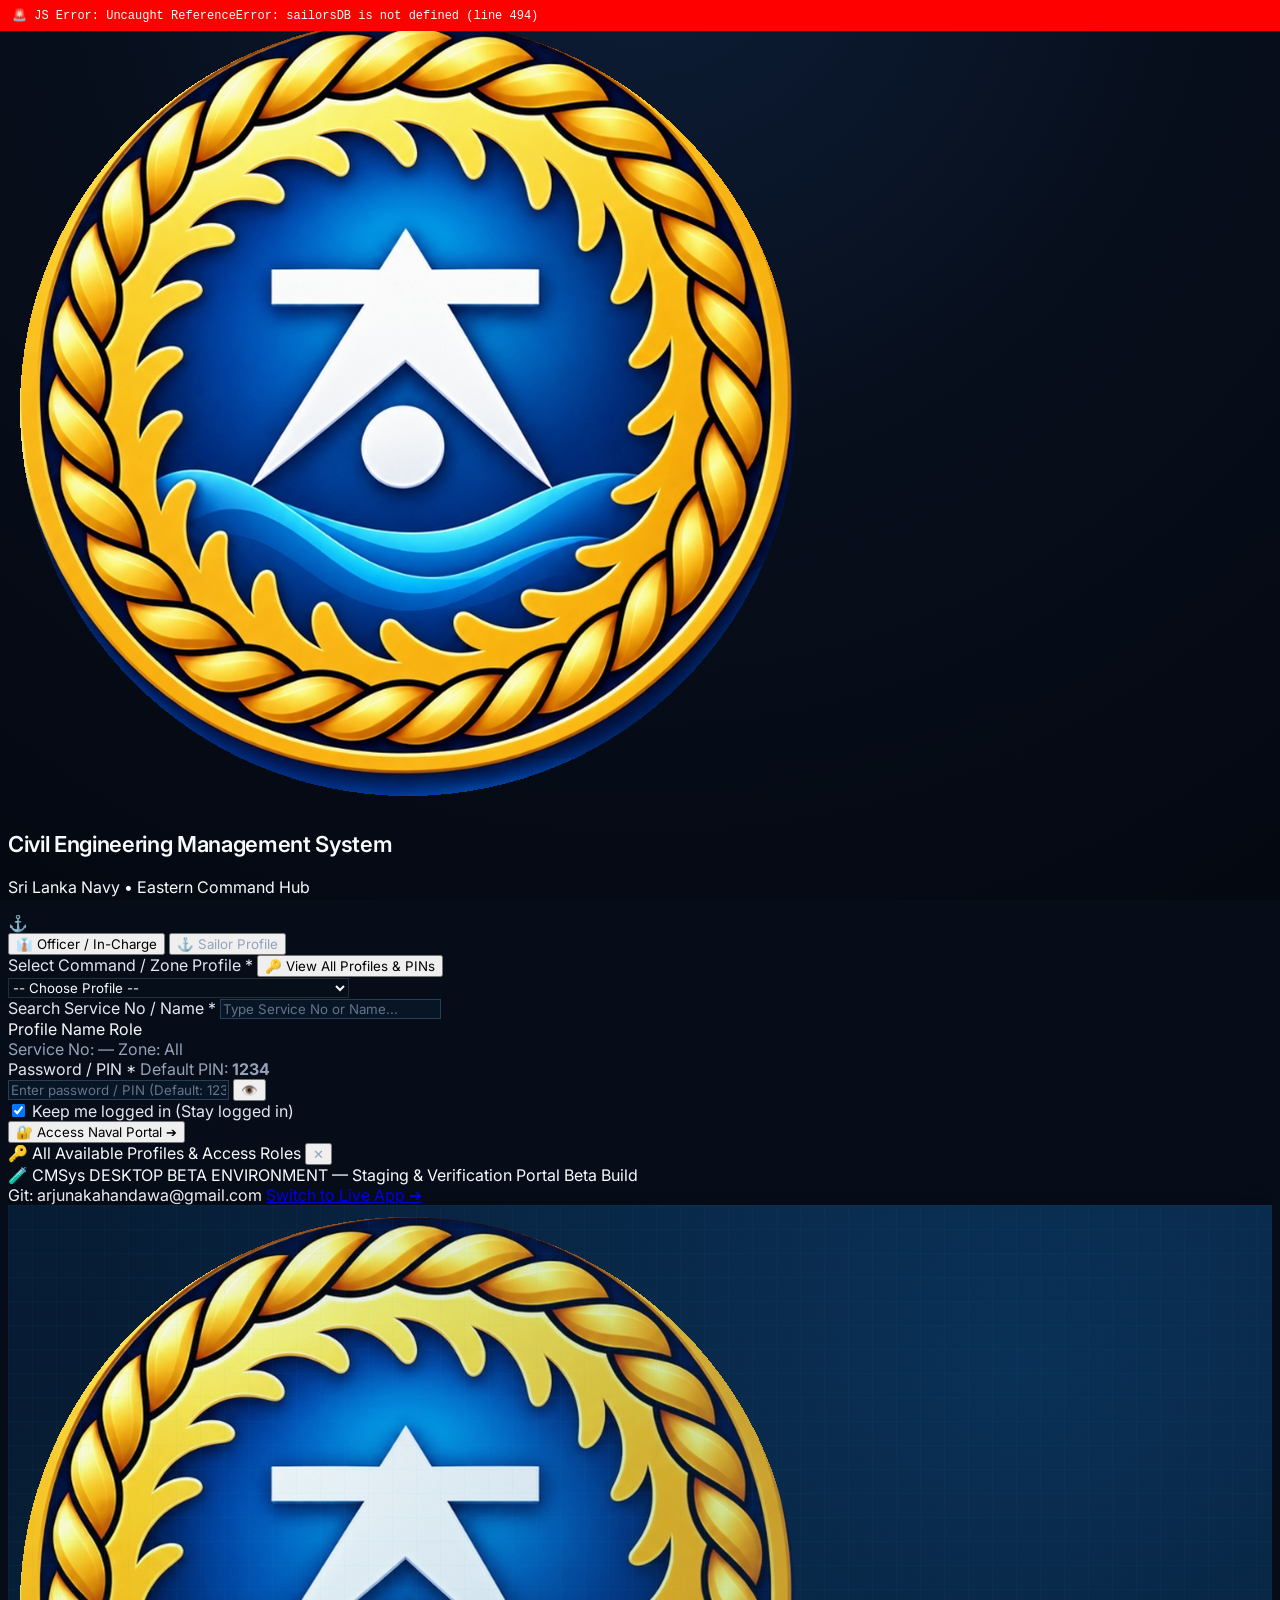
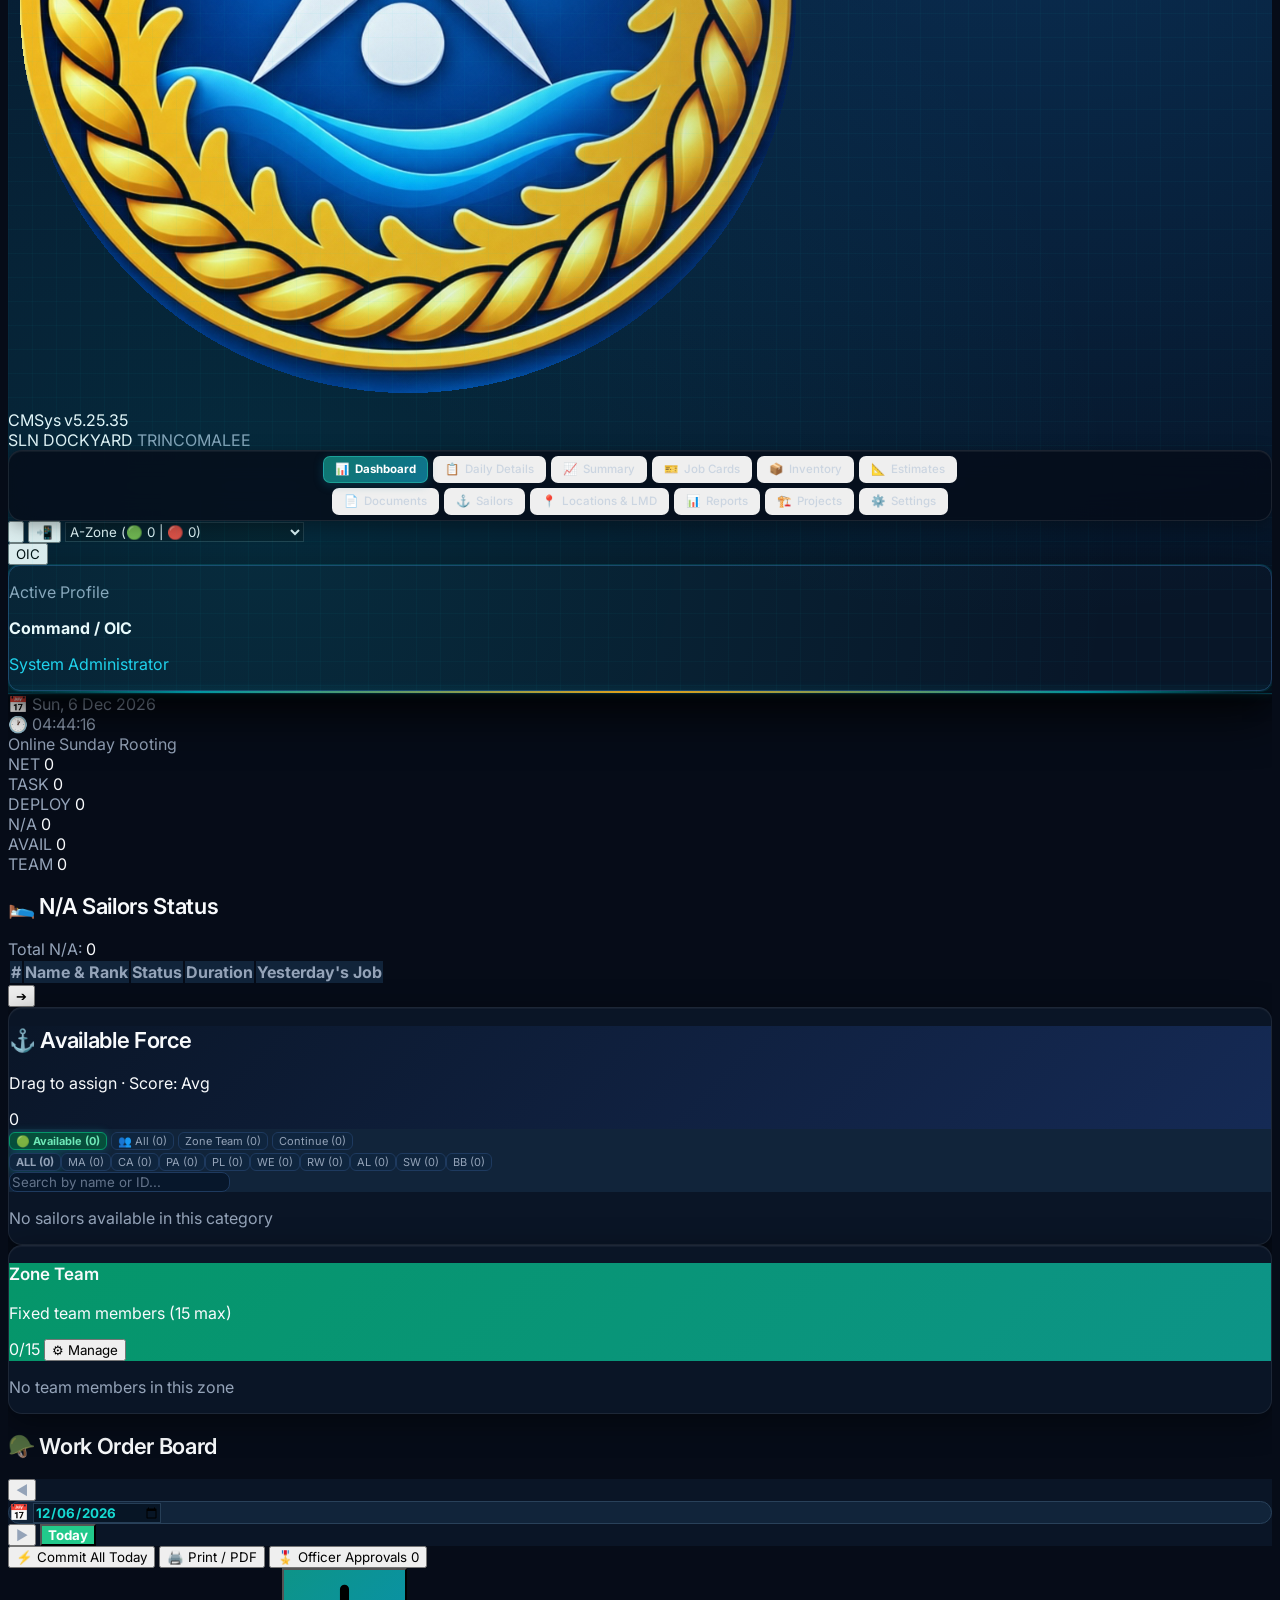
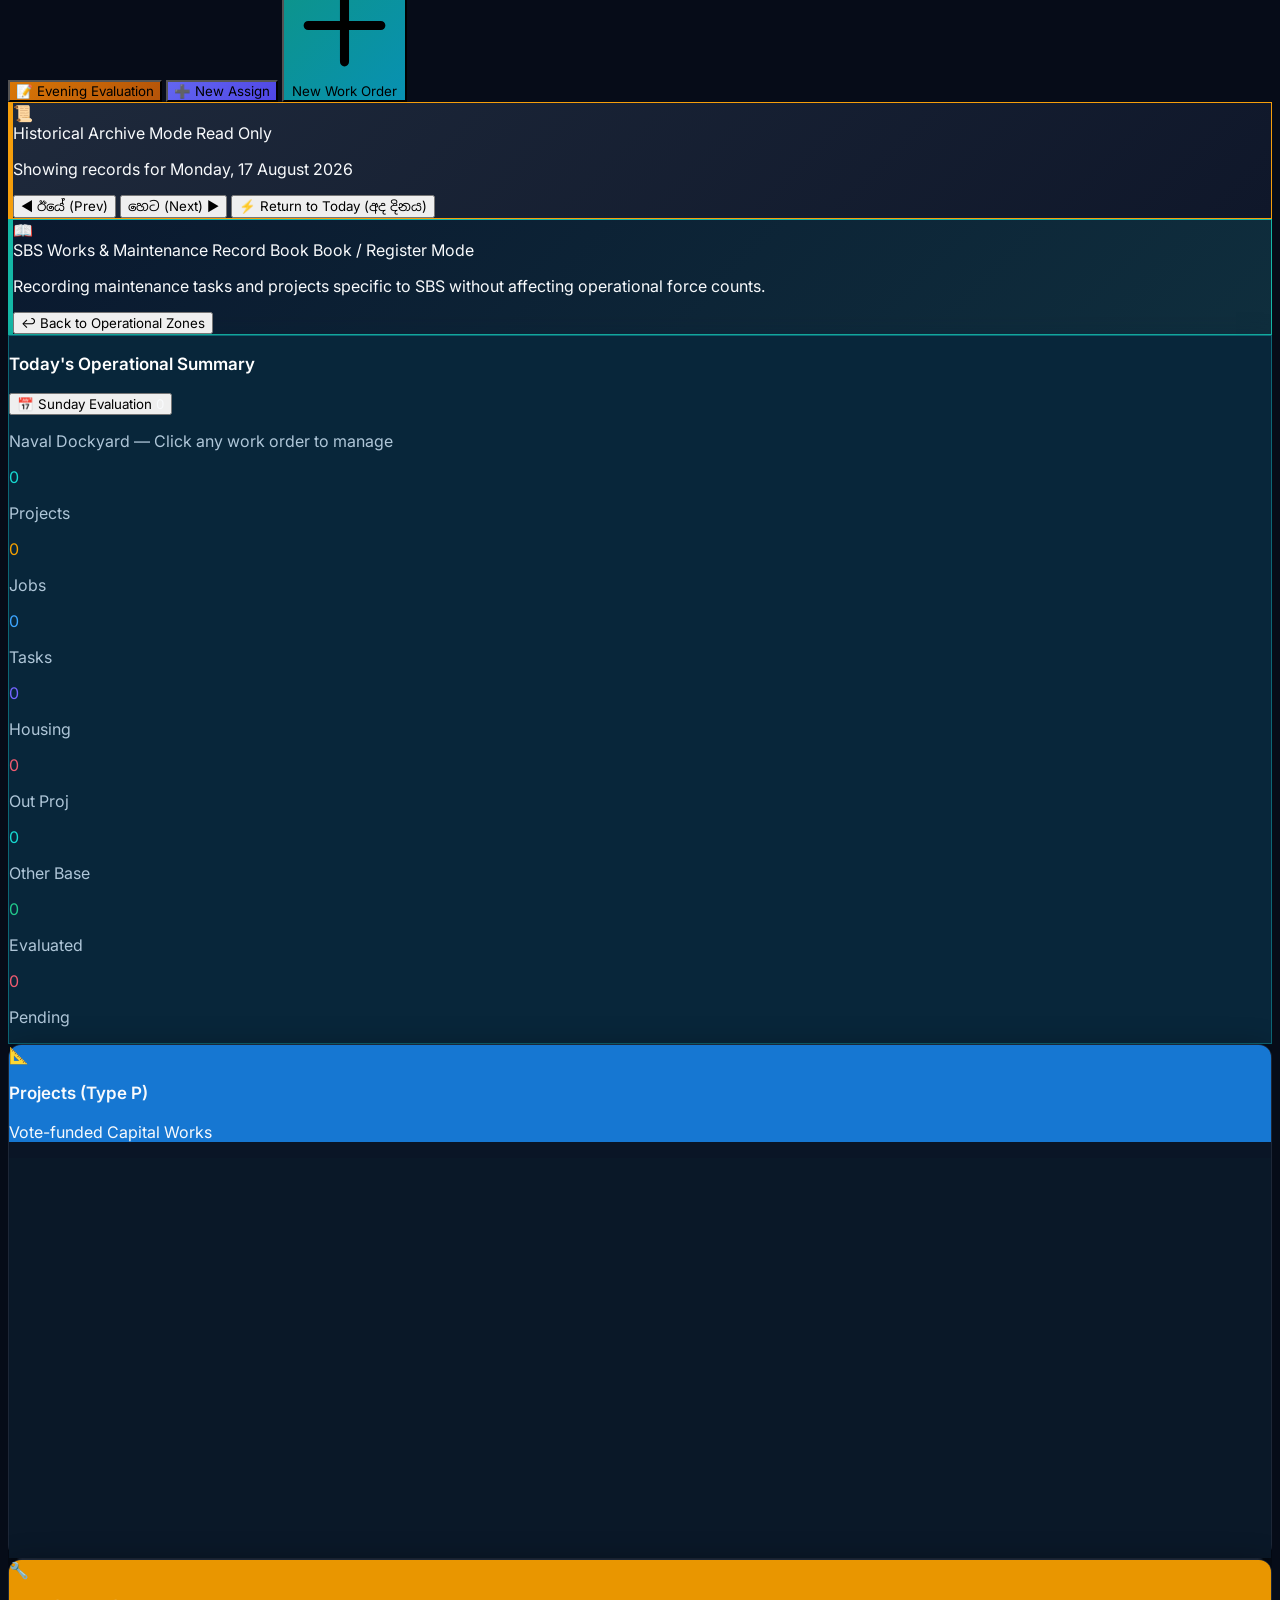
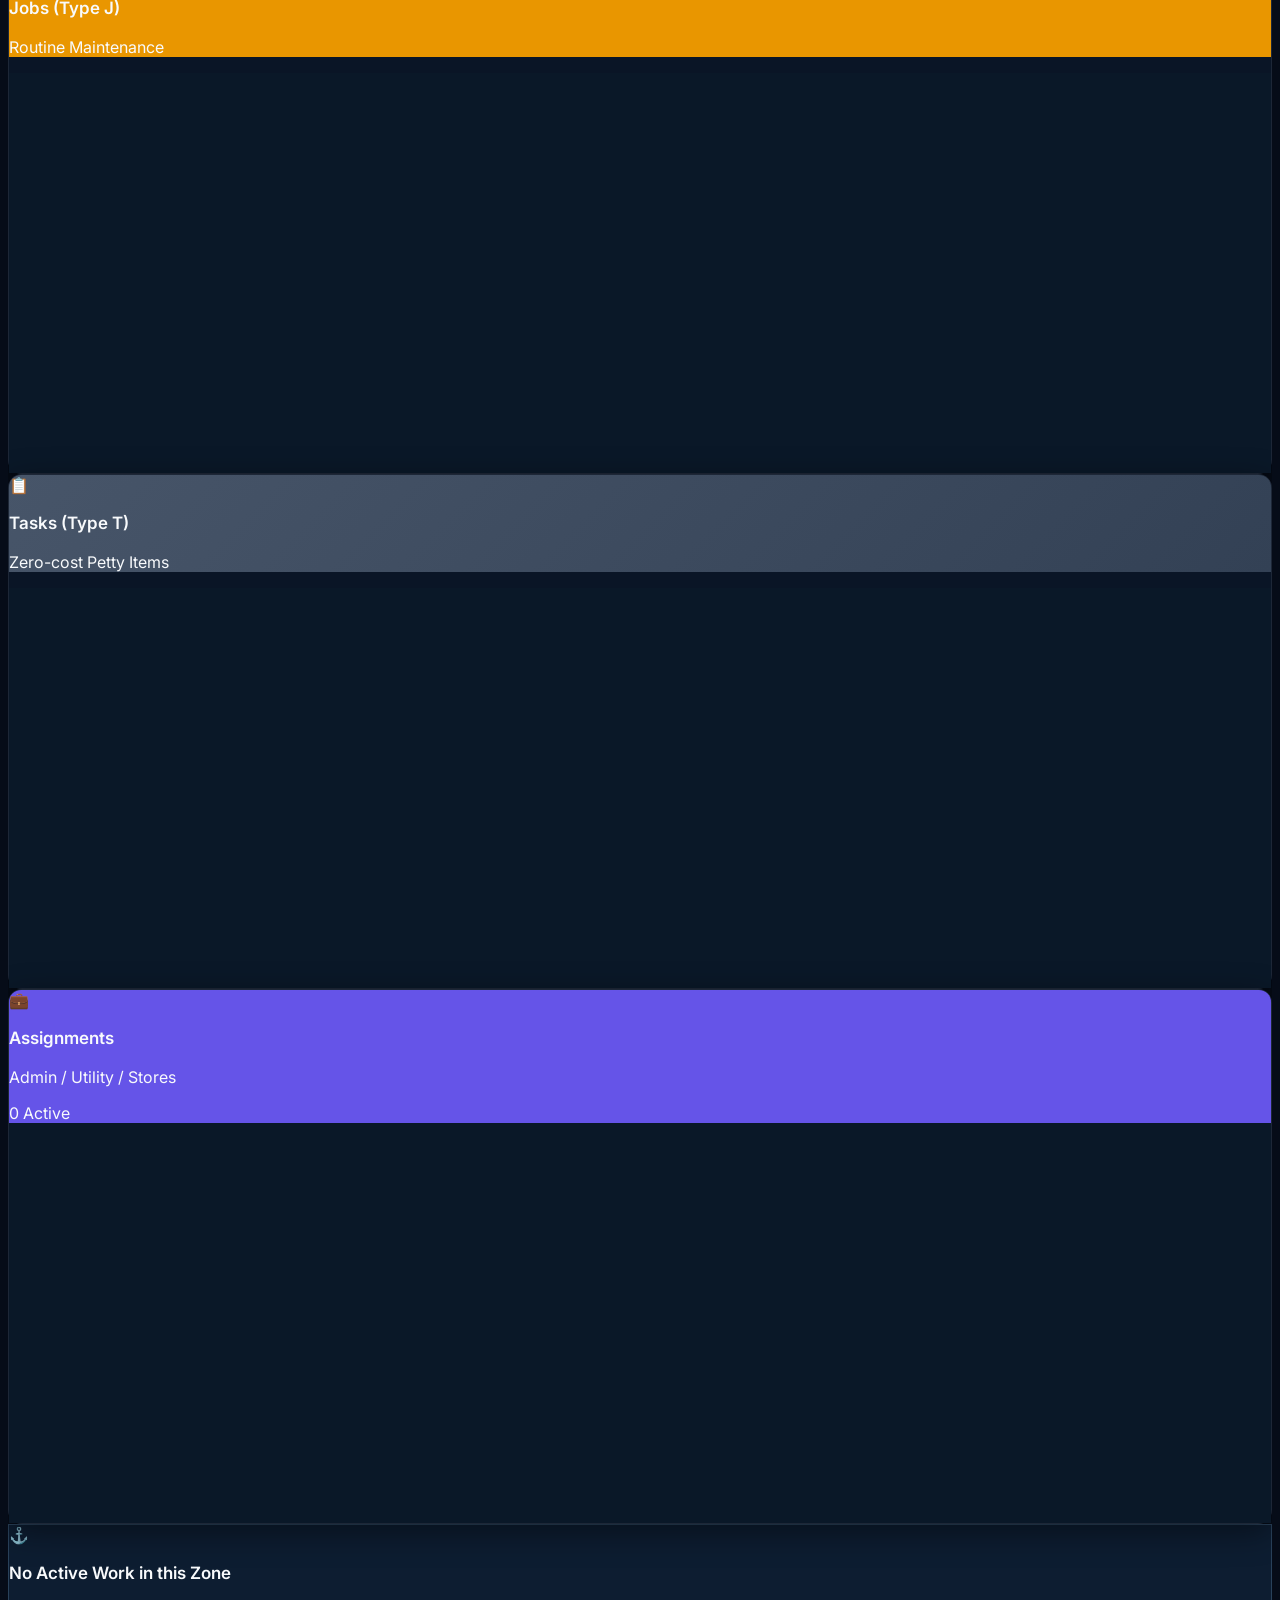
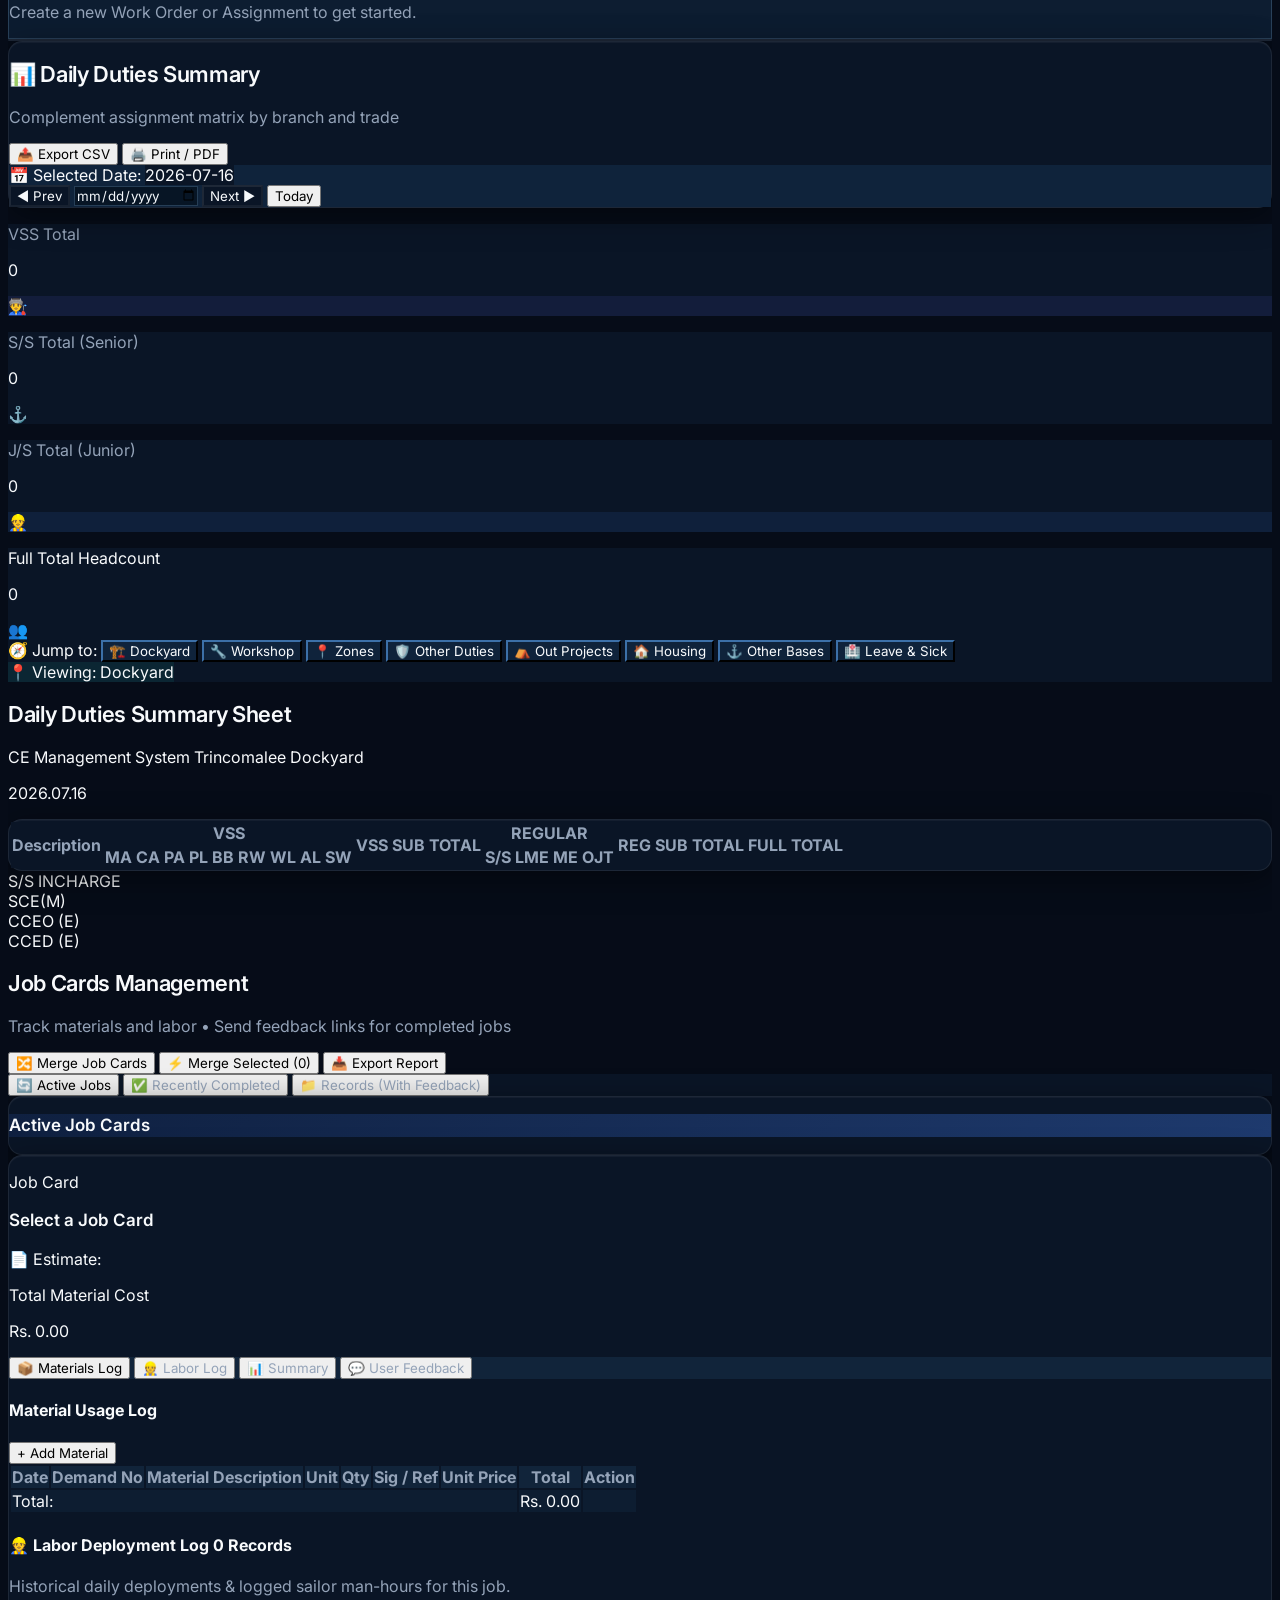
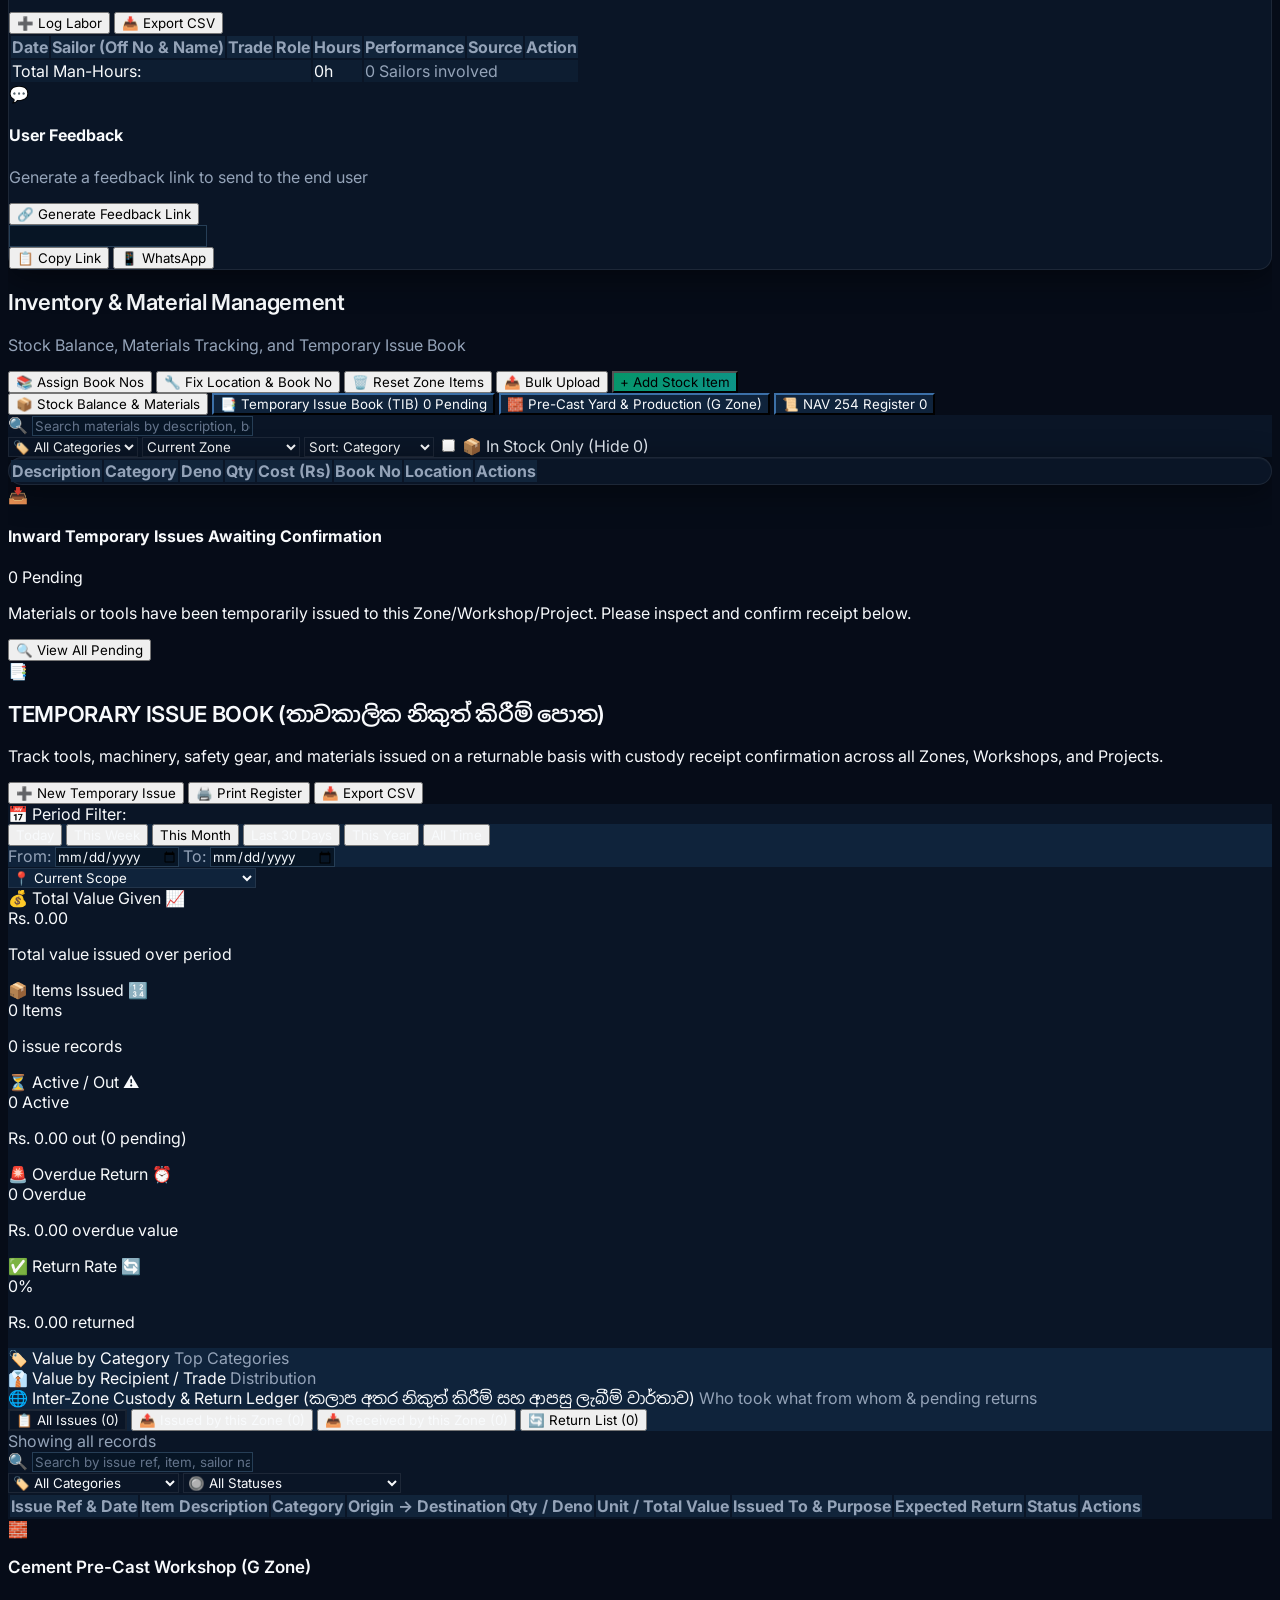
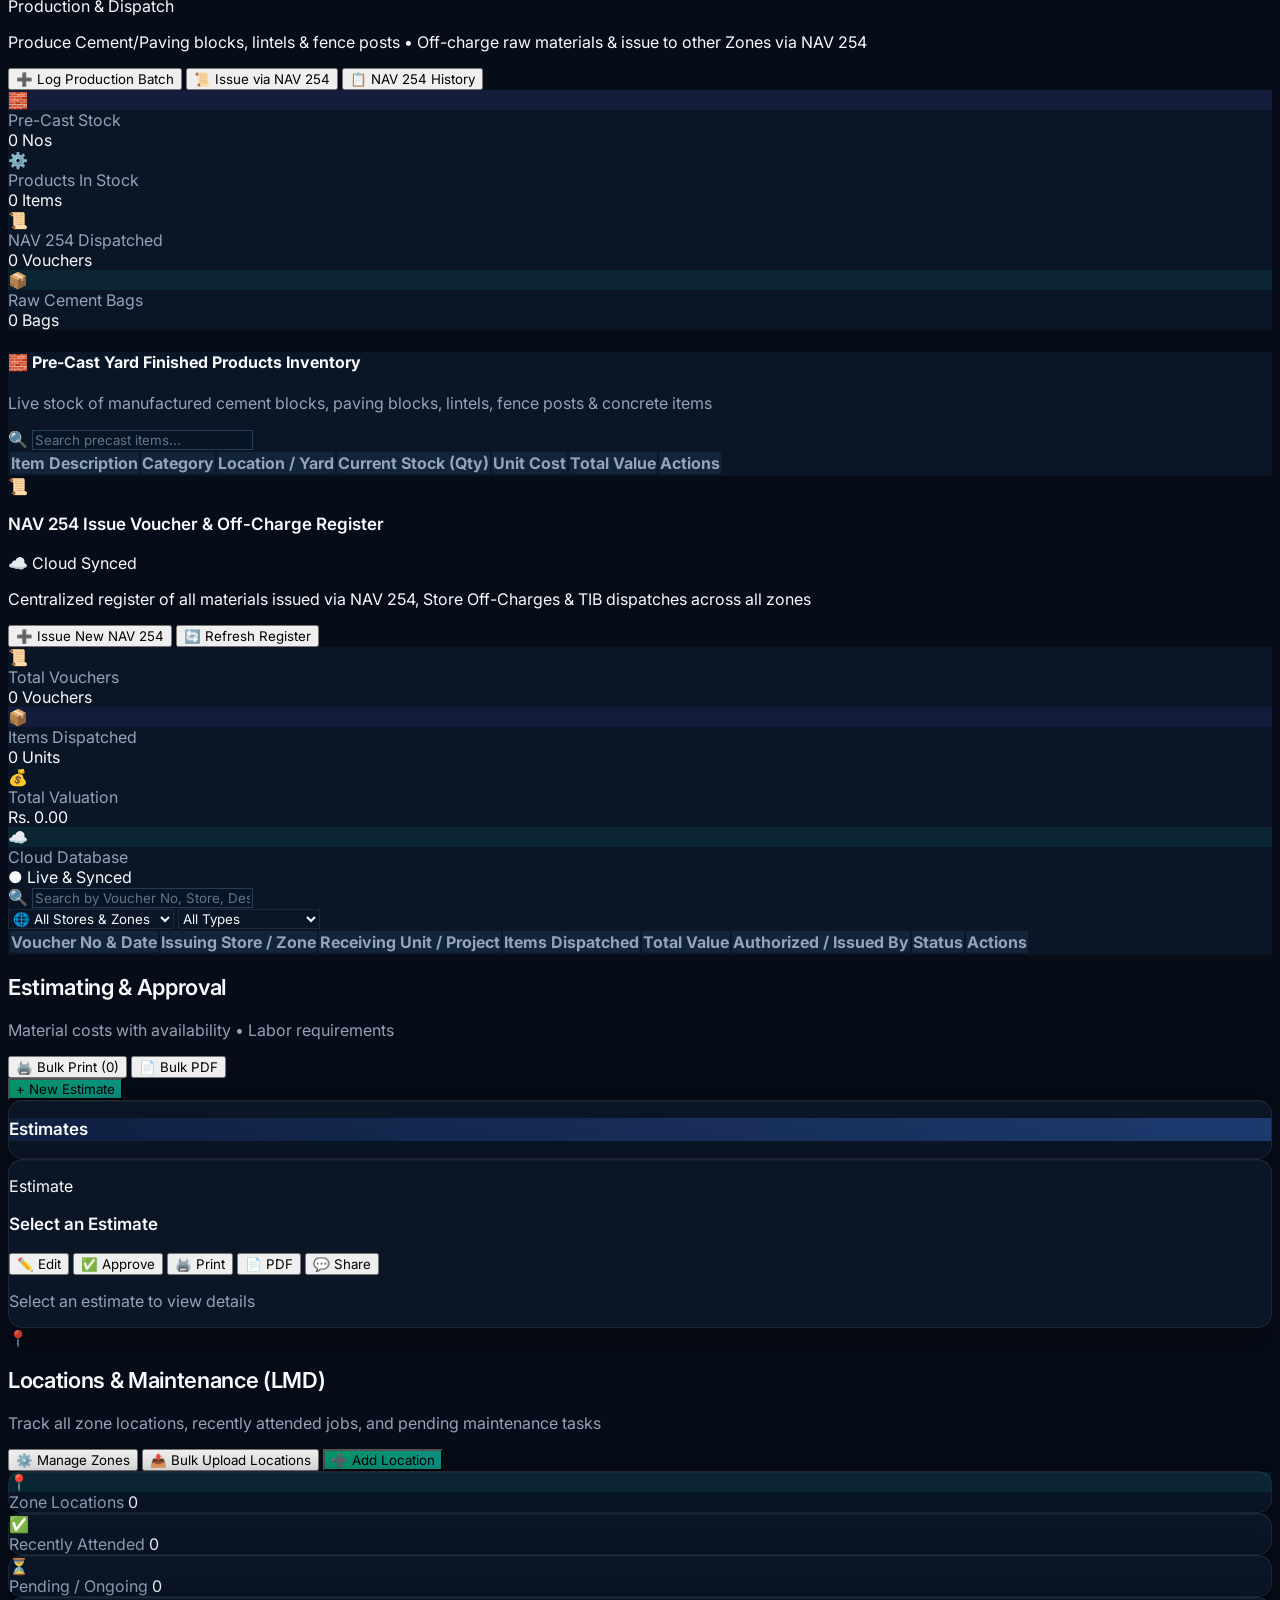
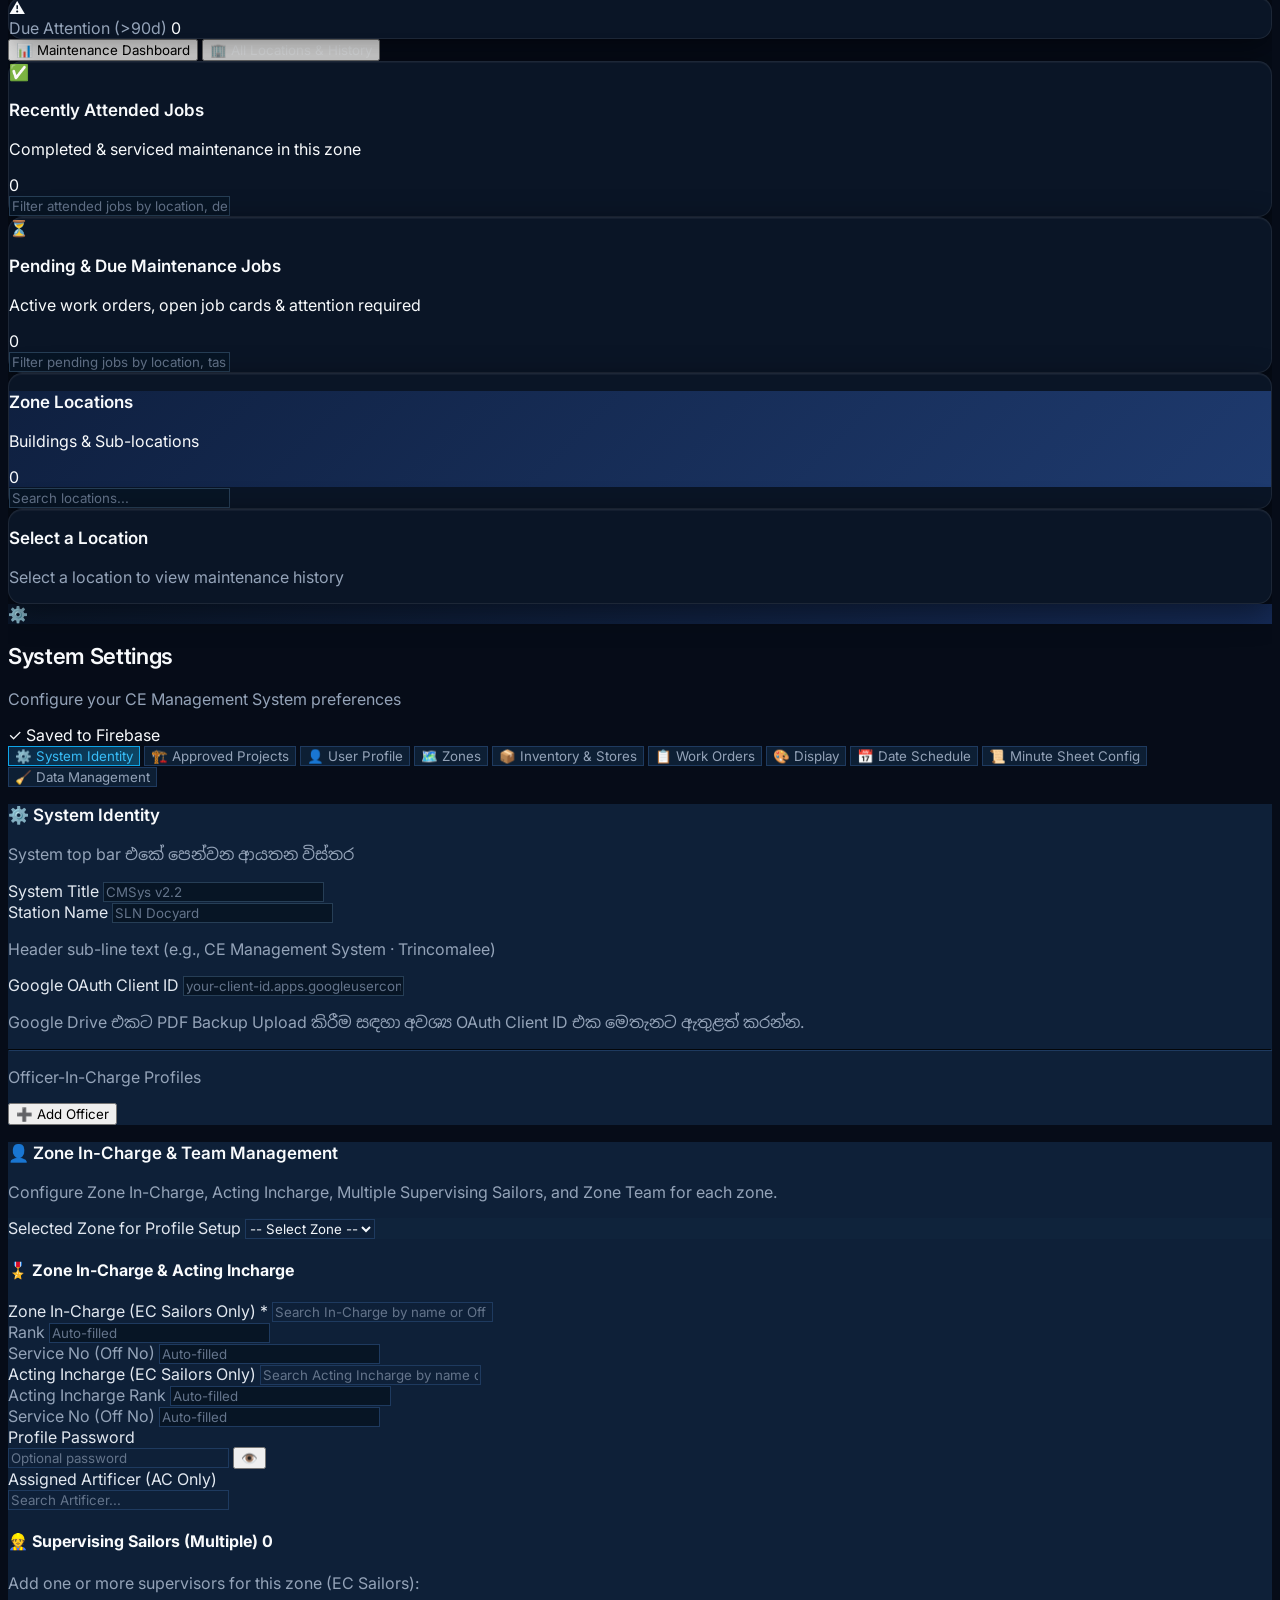
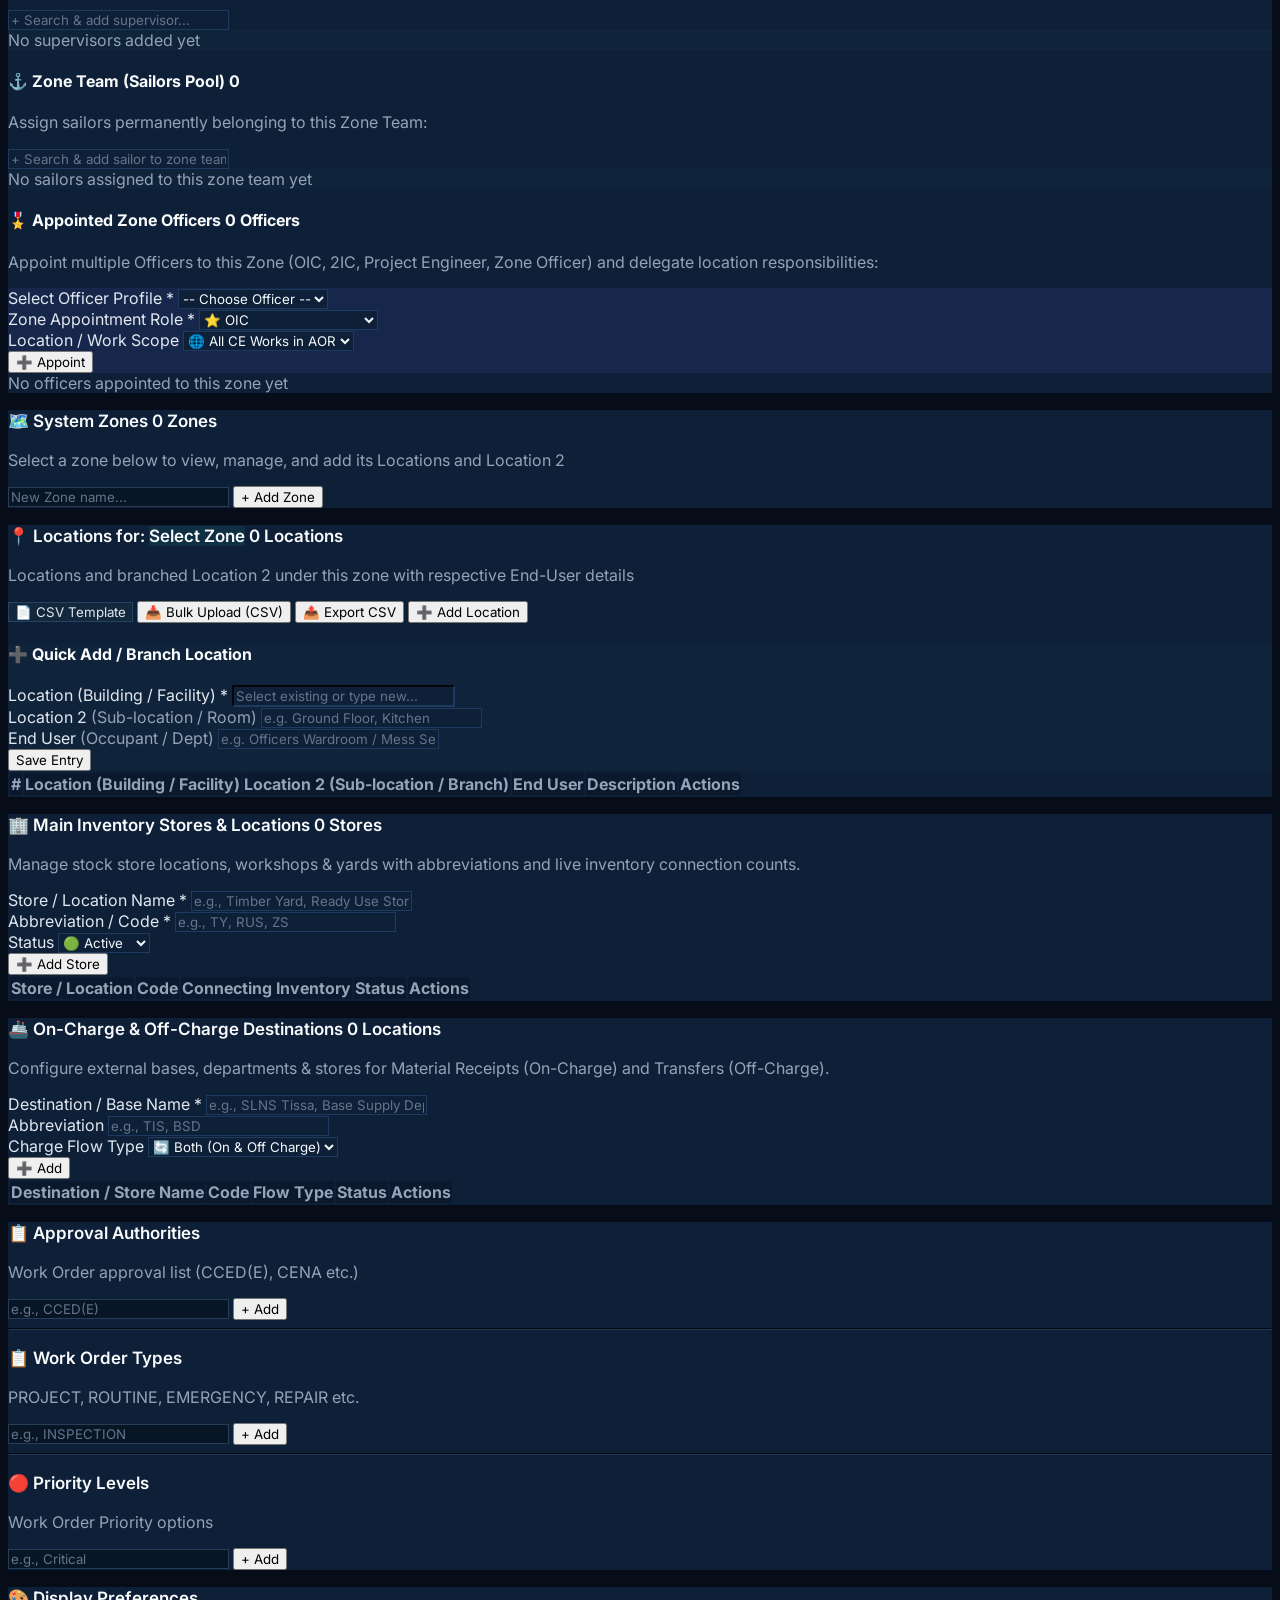
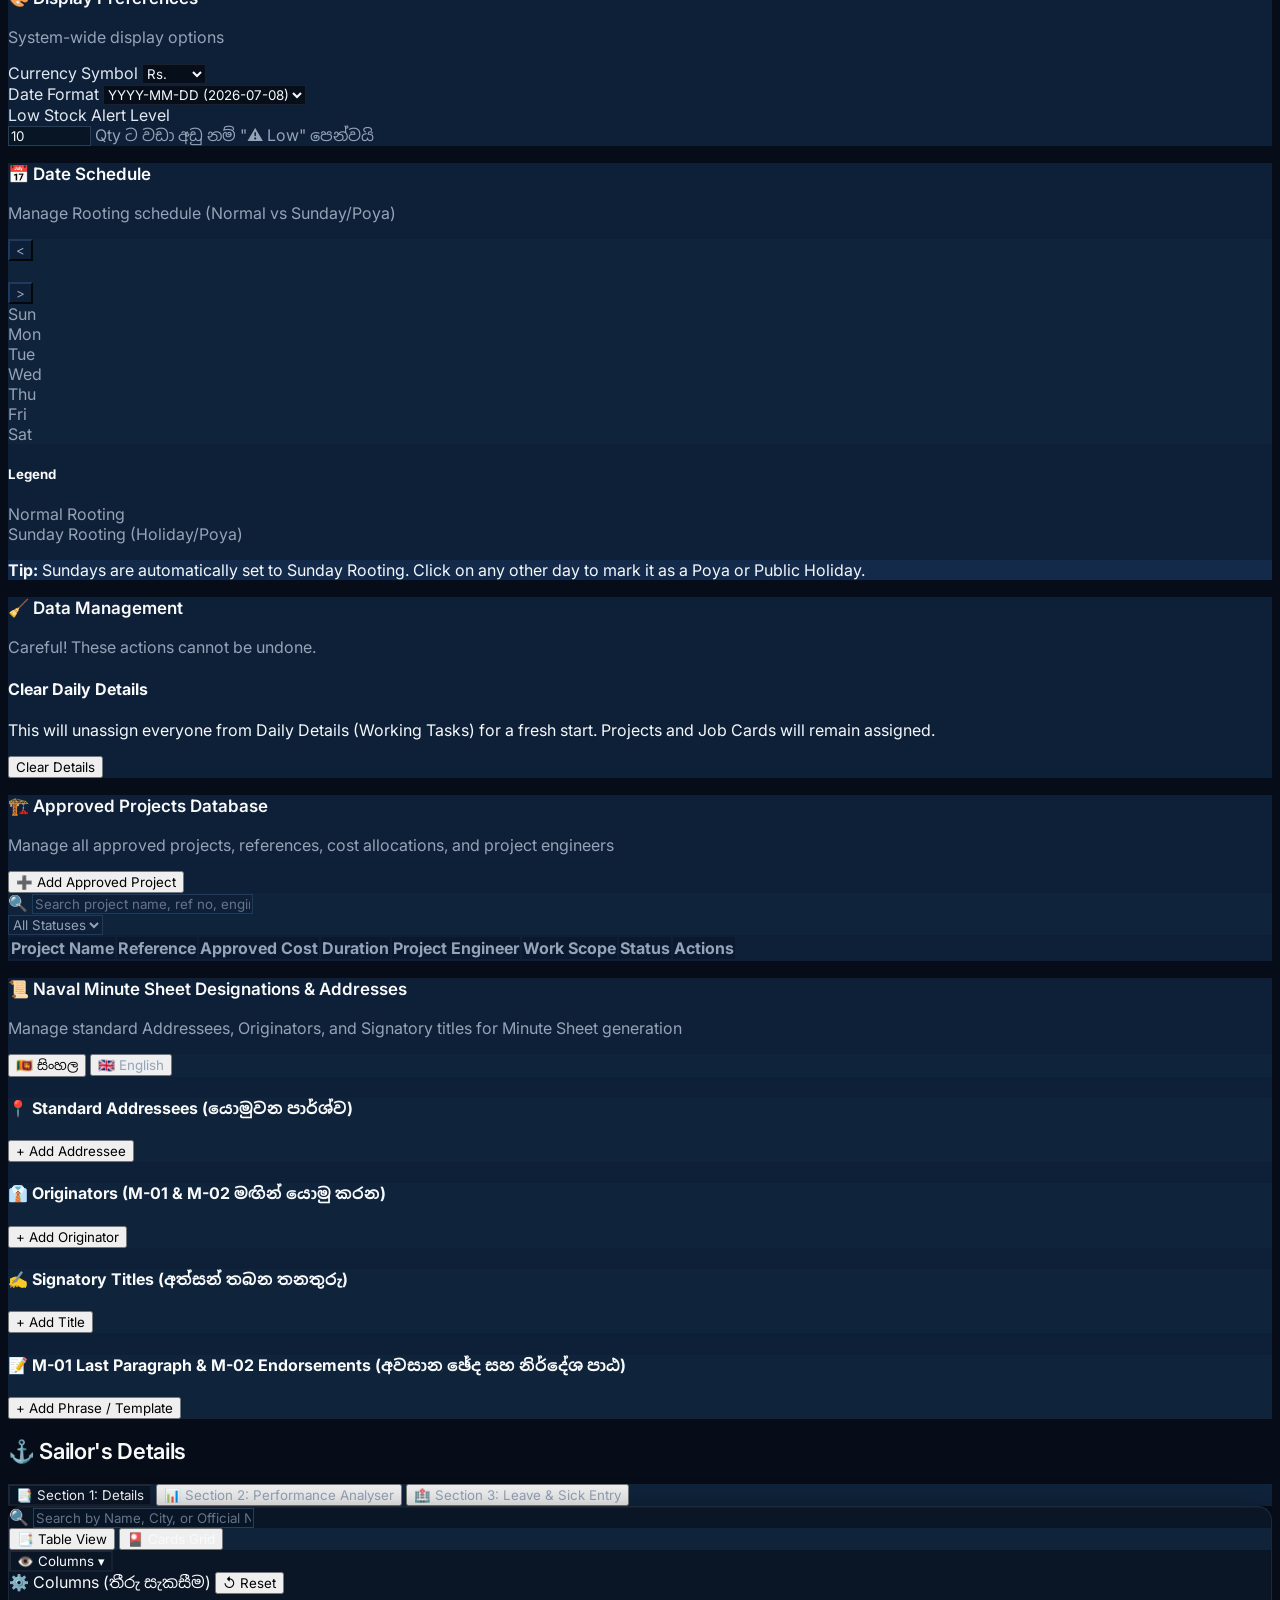
==== commit 95f32bf4: "fix(crew): auto carry-over daily labour assignments to fresh day without admin fatigue" ====
--- a/index-beta.html
+++ b/index-beta.html
@@ -8241,7 +8241,7 @@
     })();
     </script>
 
-    <script src="app.js?v=5.25.40"></script>
+    <script src="app.js?v=5.25.41"></script>
     <!-- Firebase connection status indicator -->
     <script>
     // Show Firebase connection status in console on load
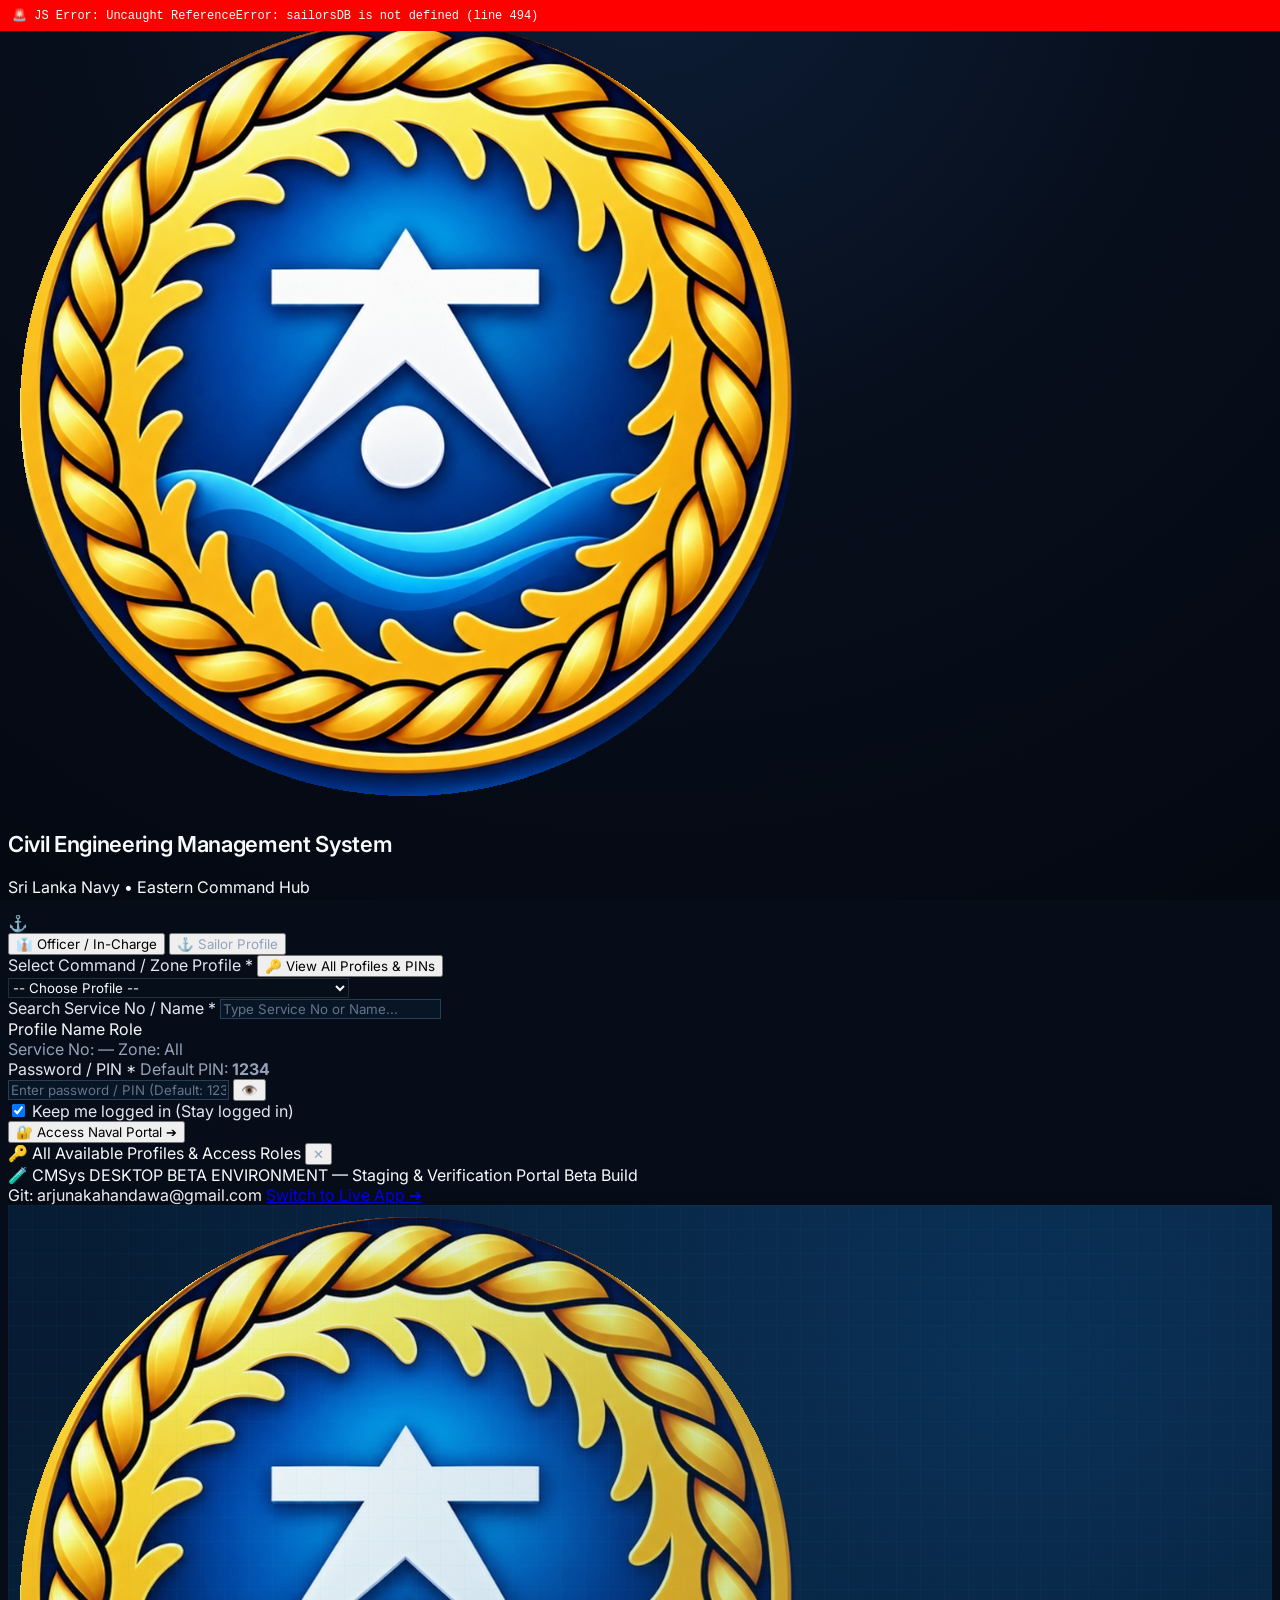
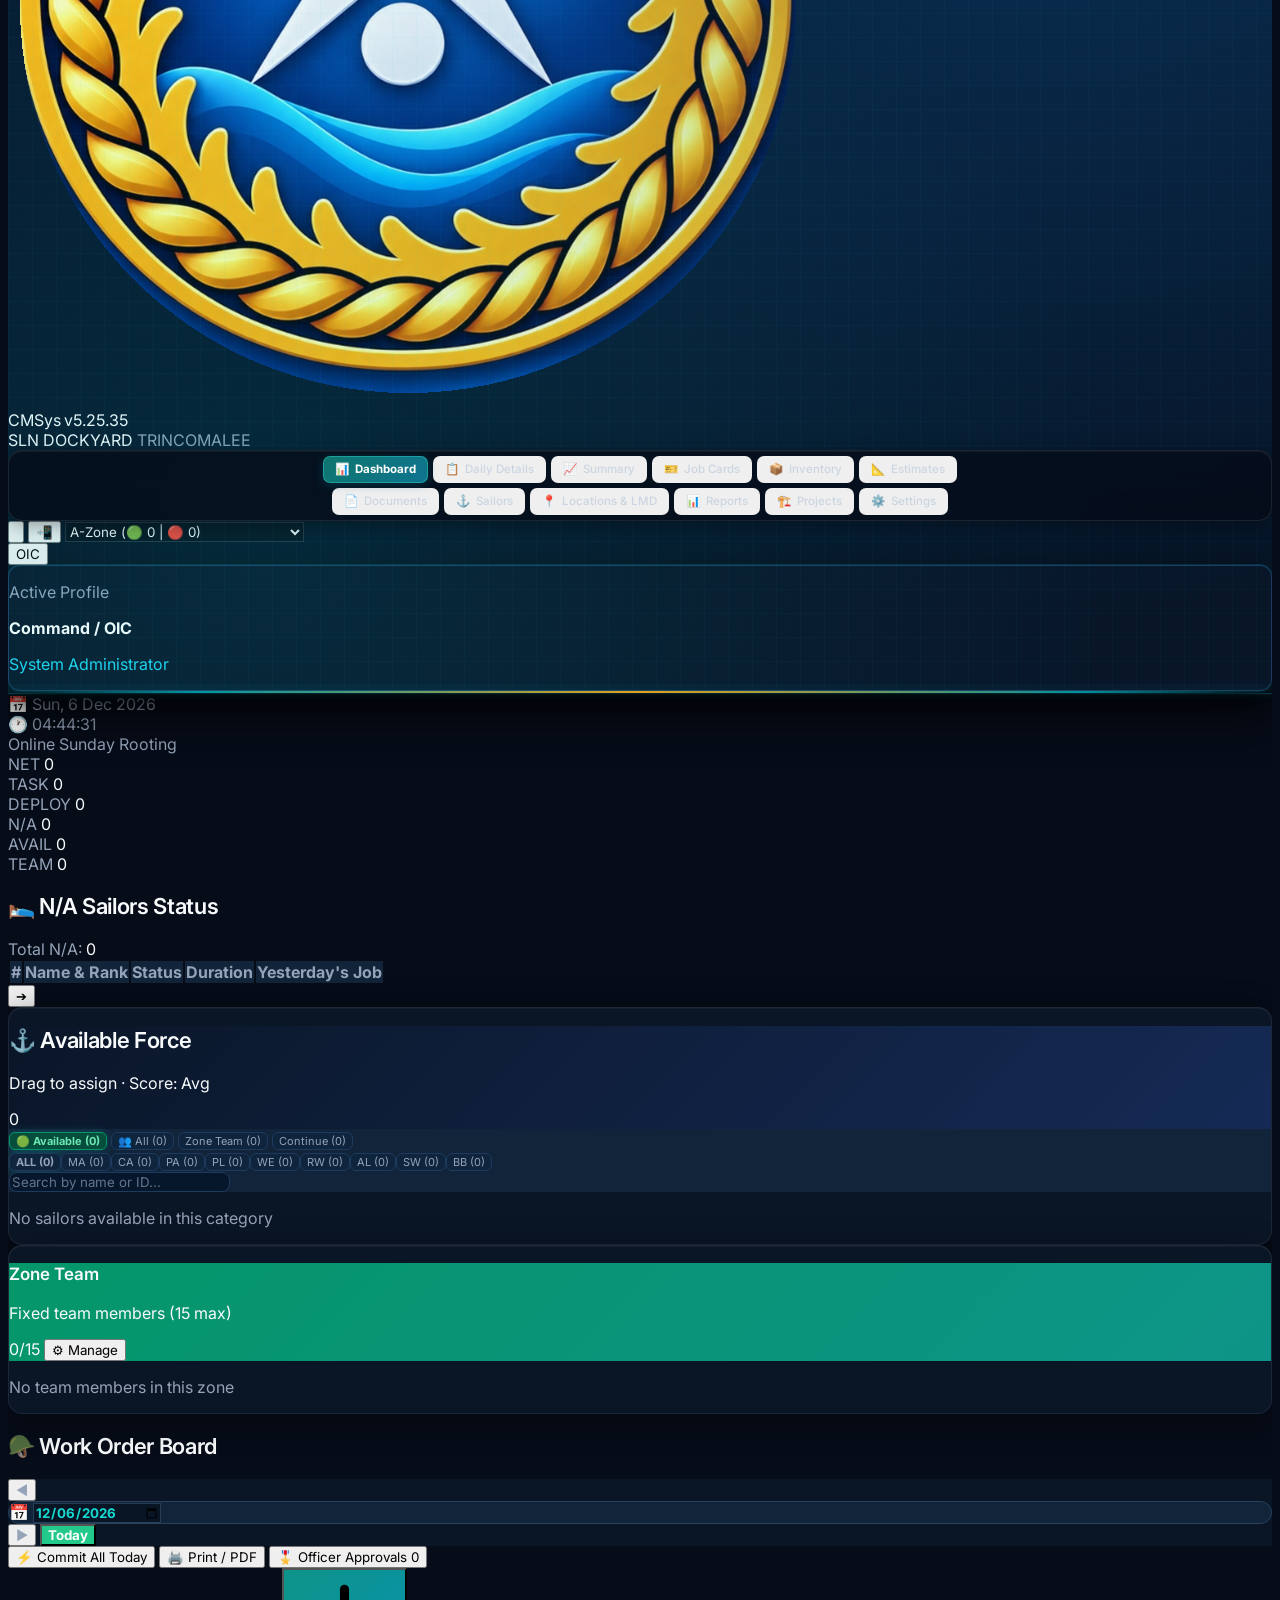
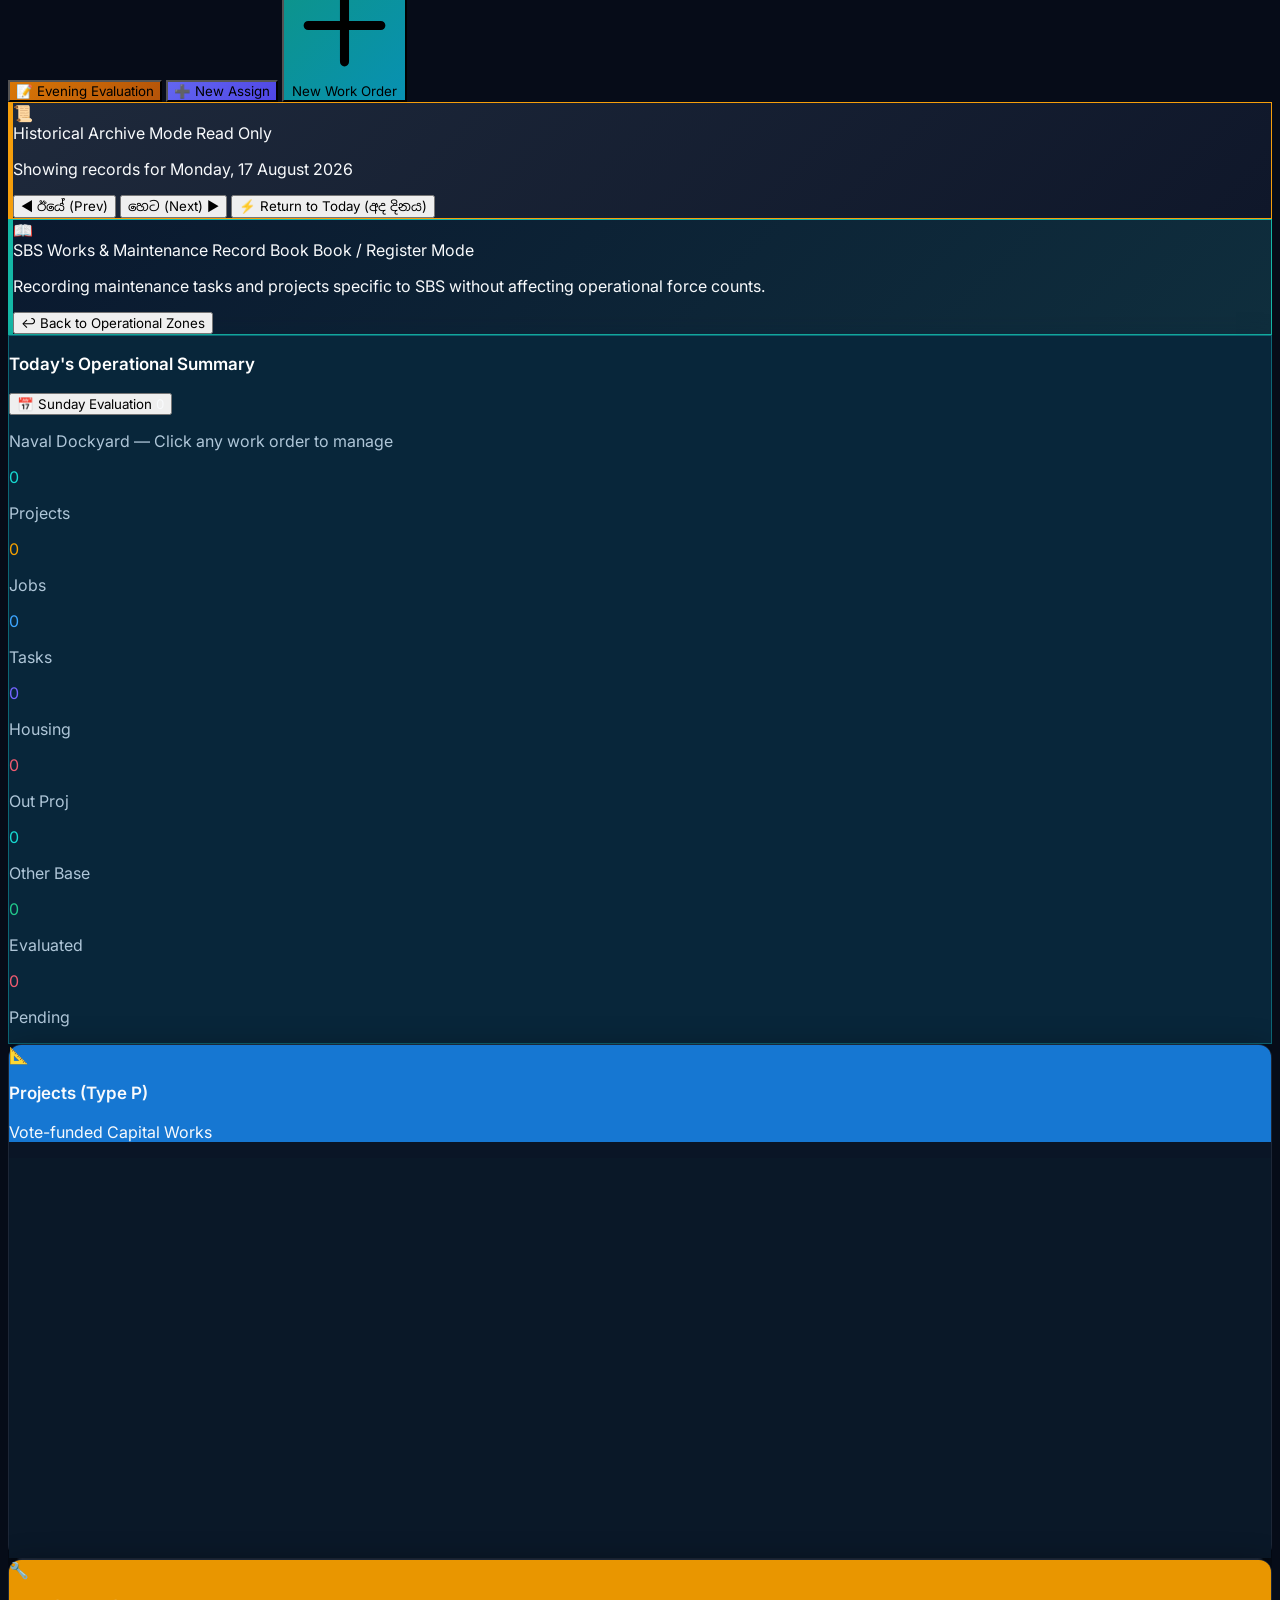
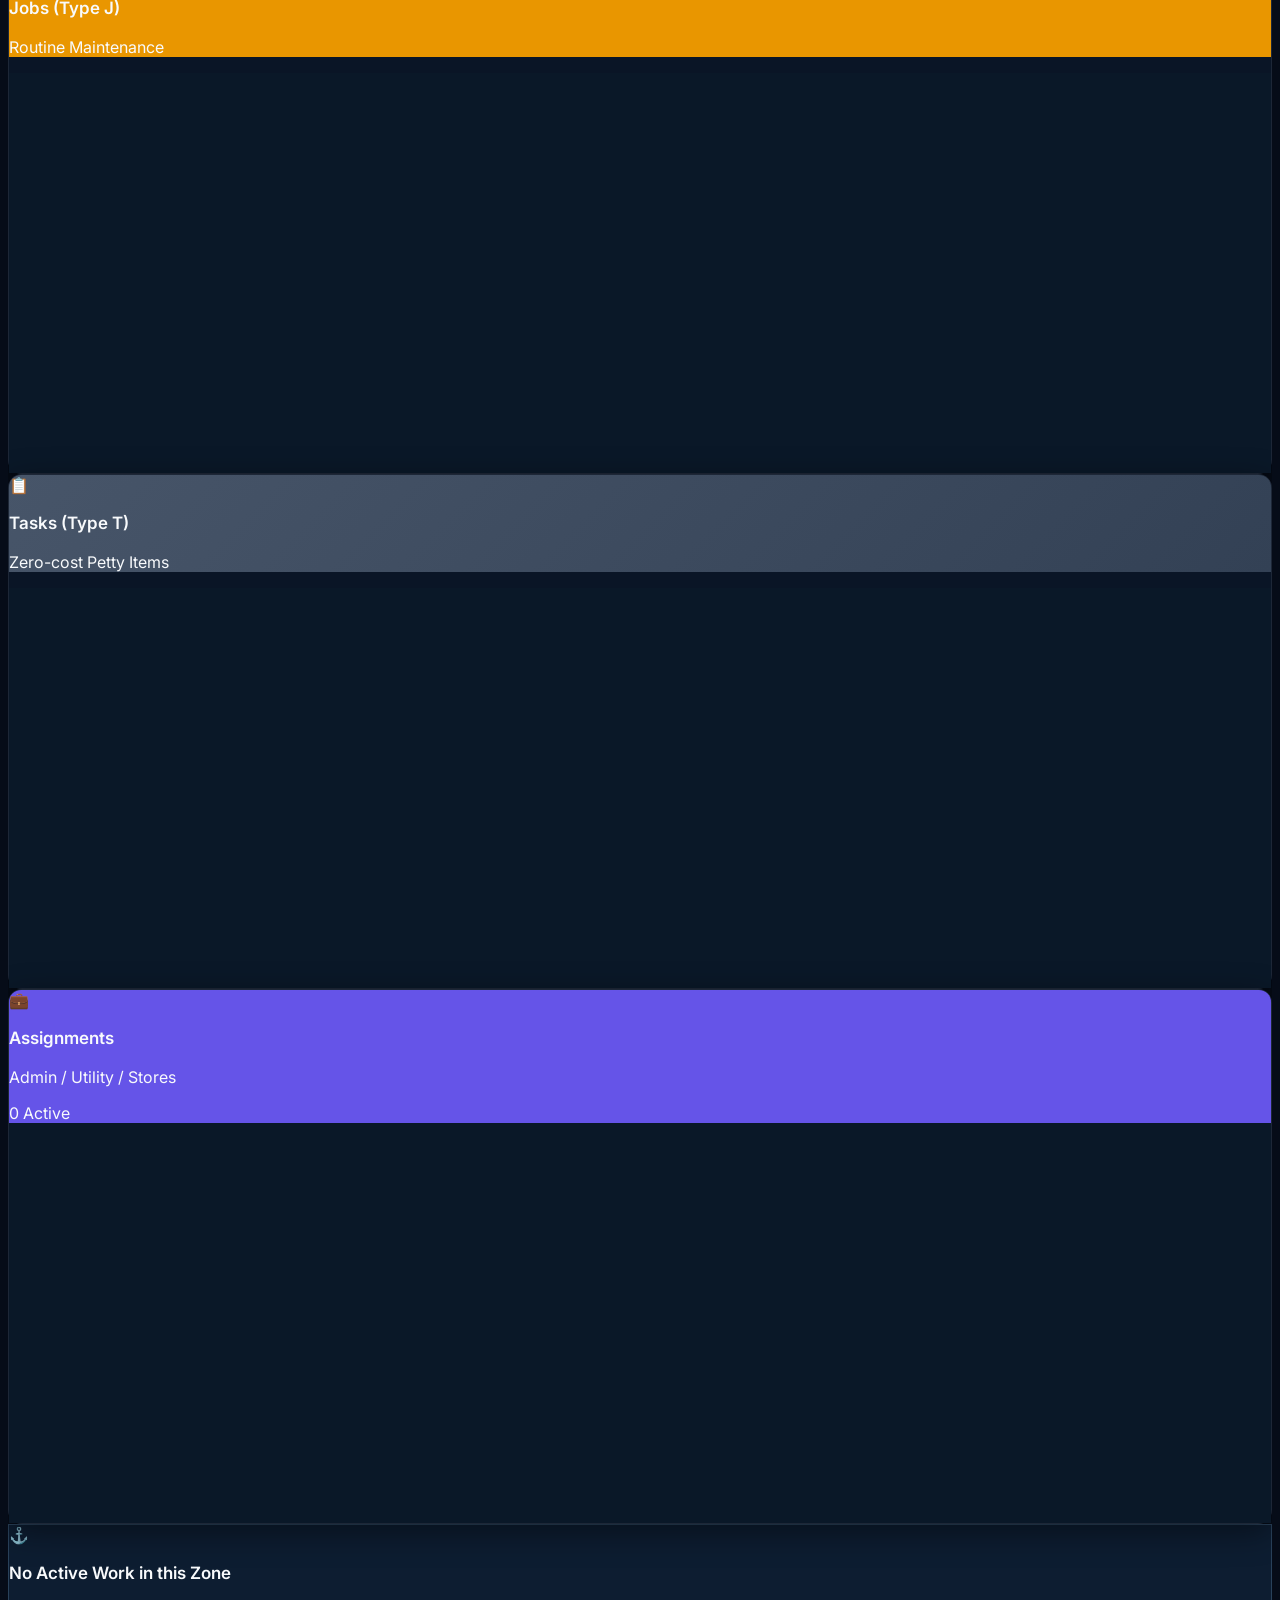
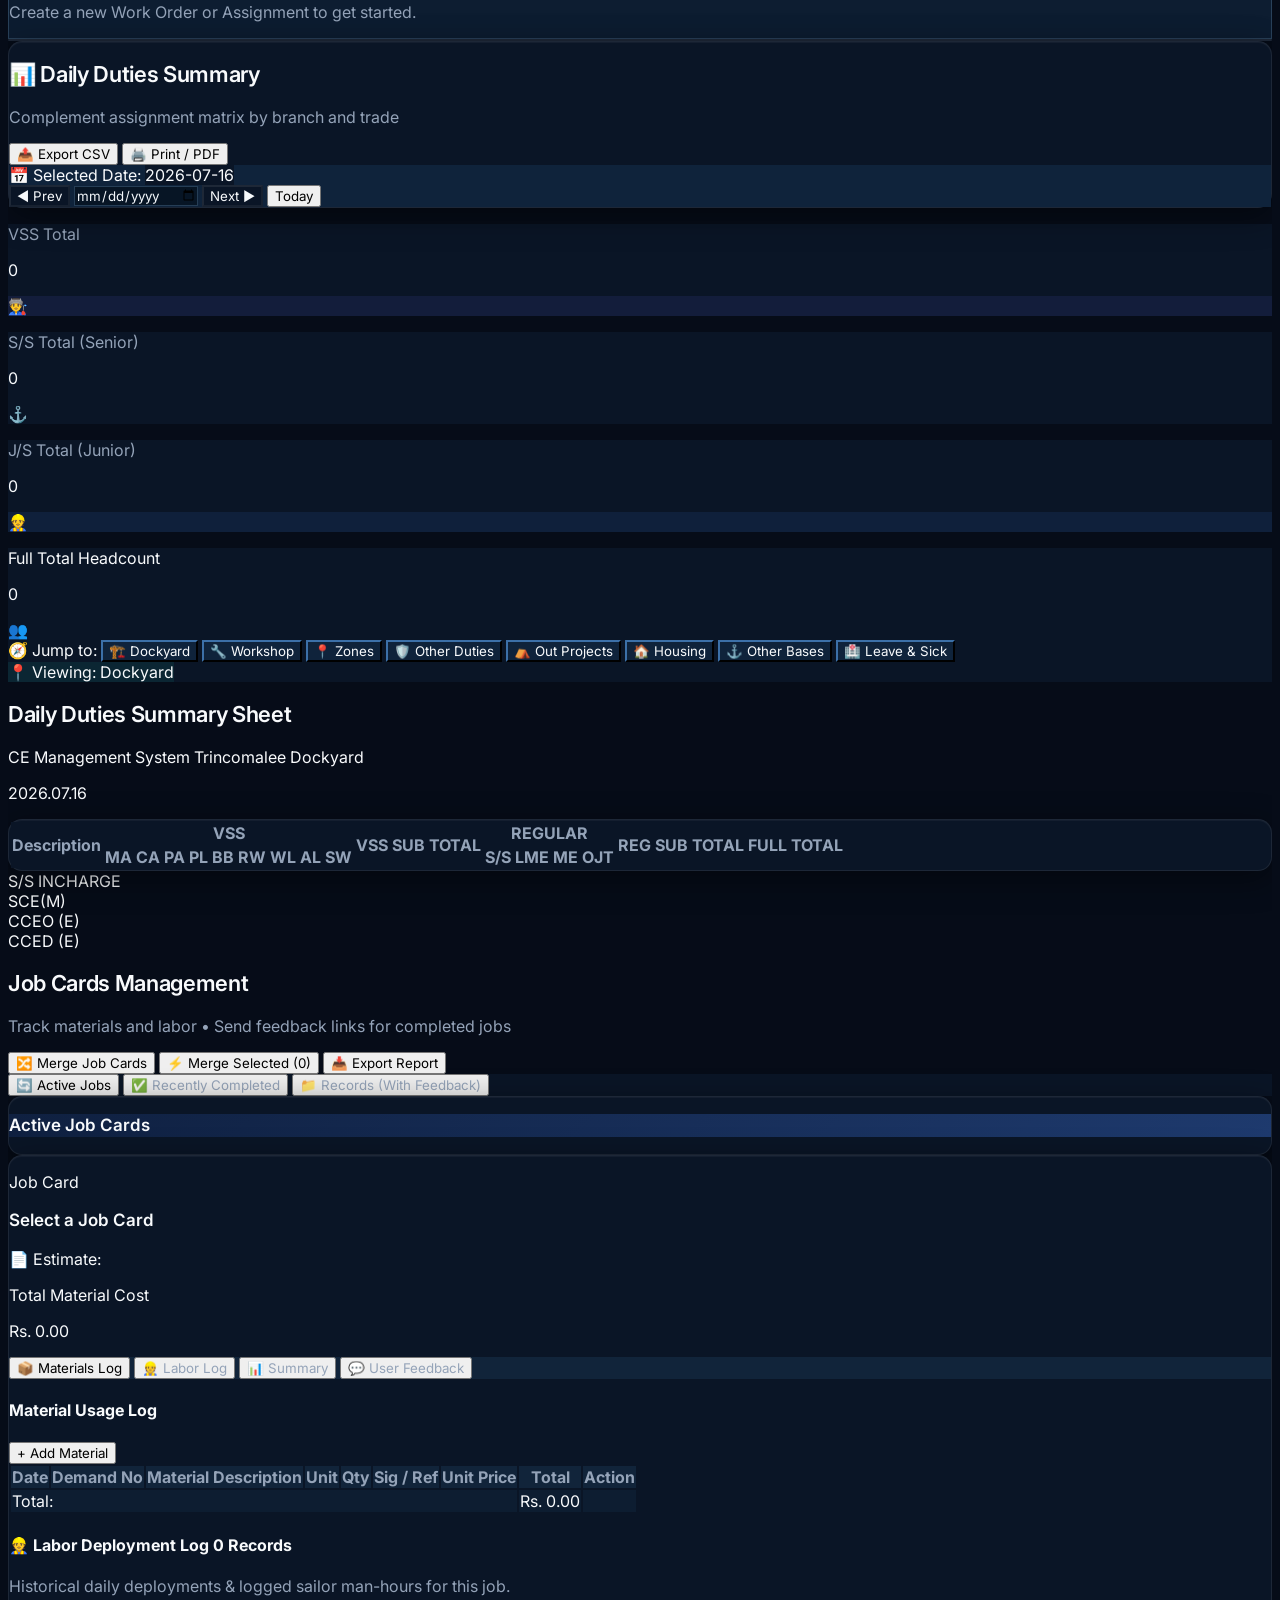
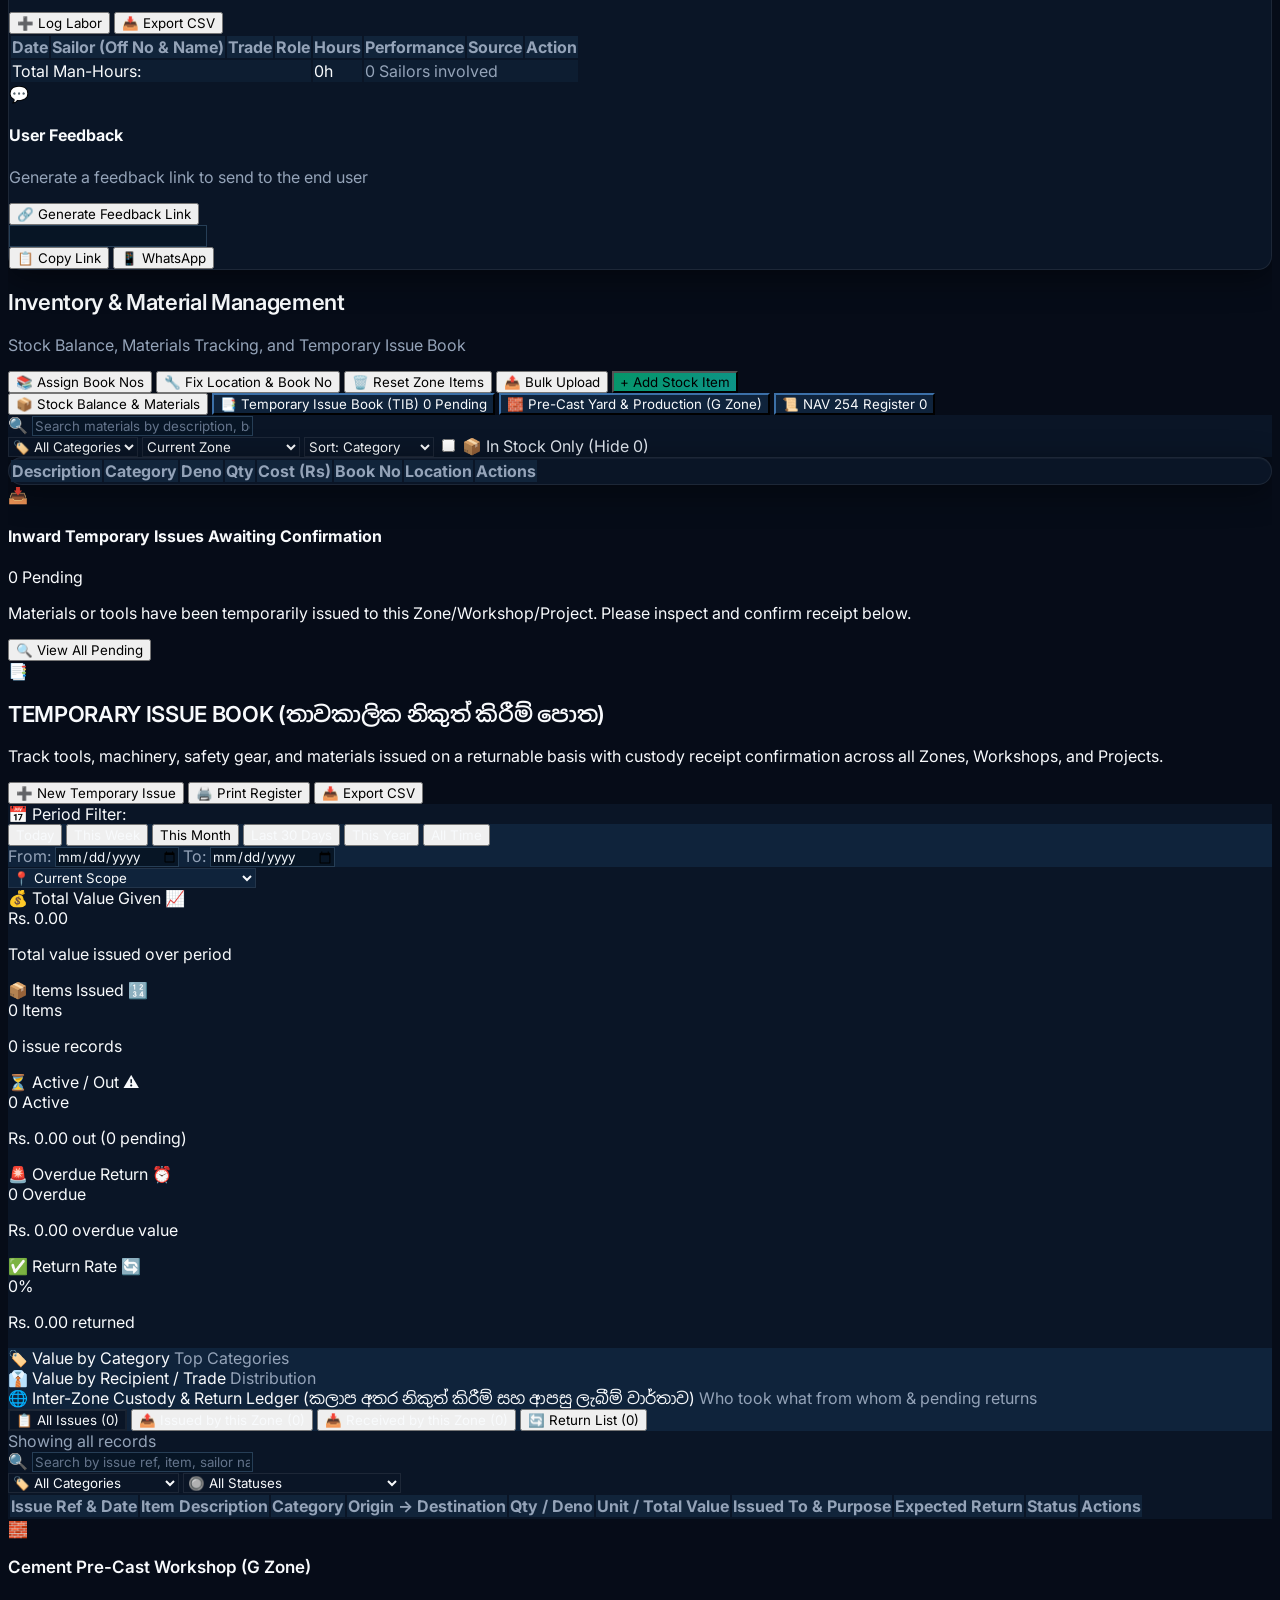
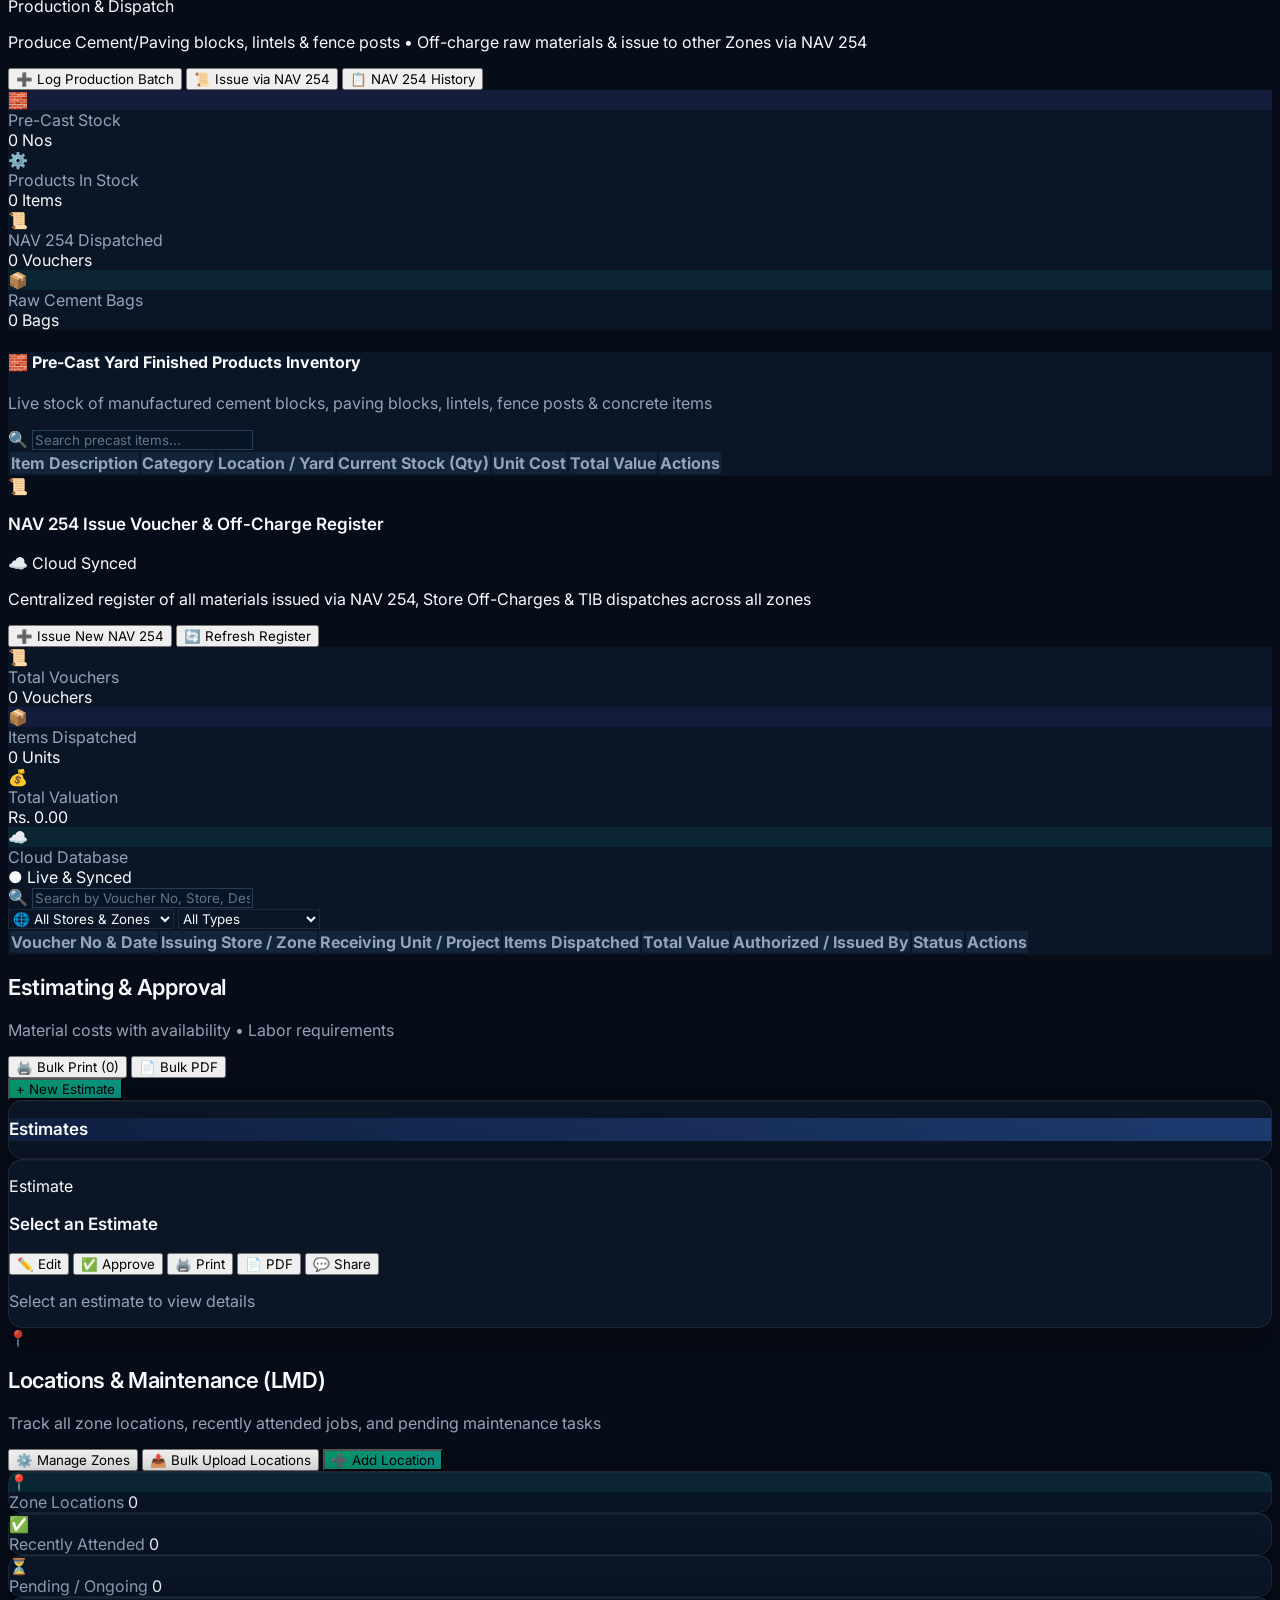
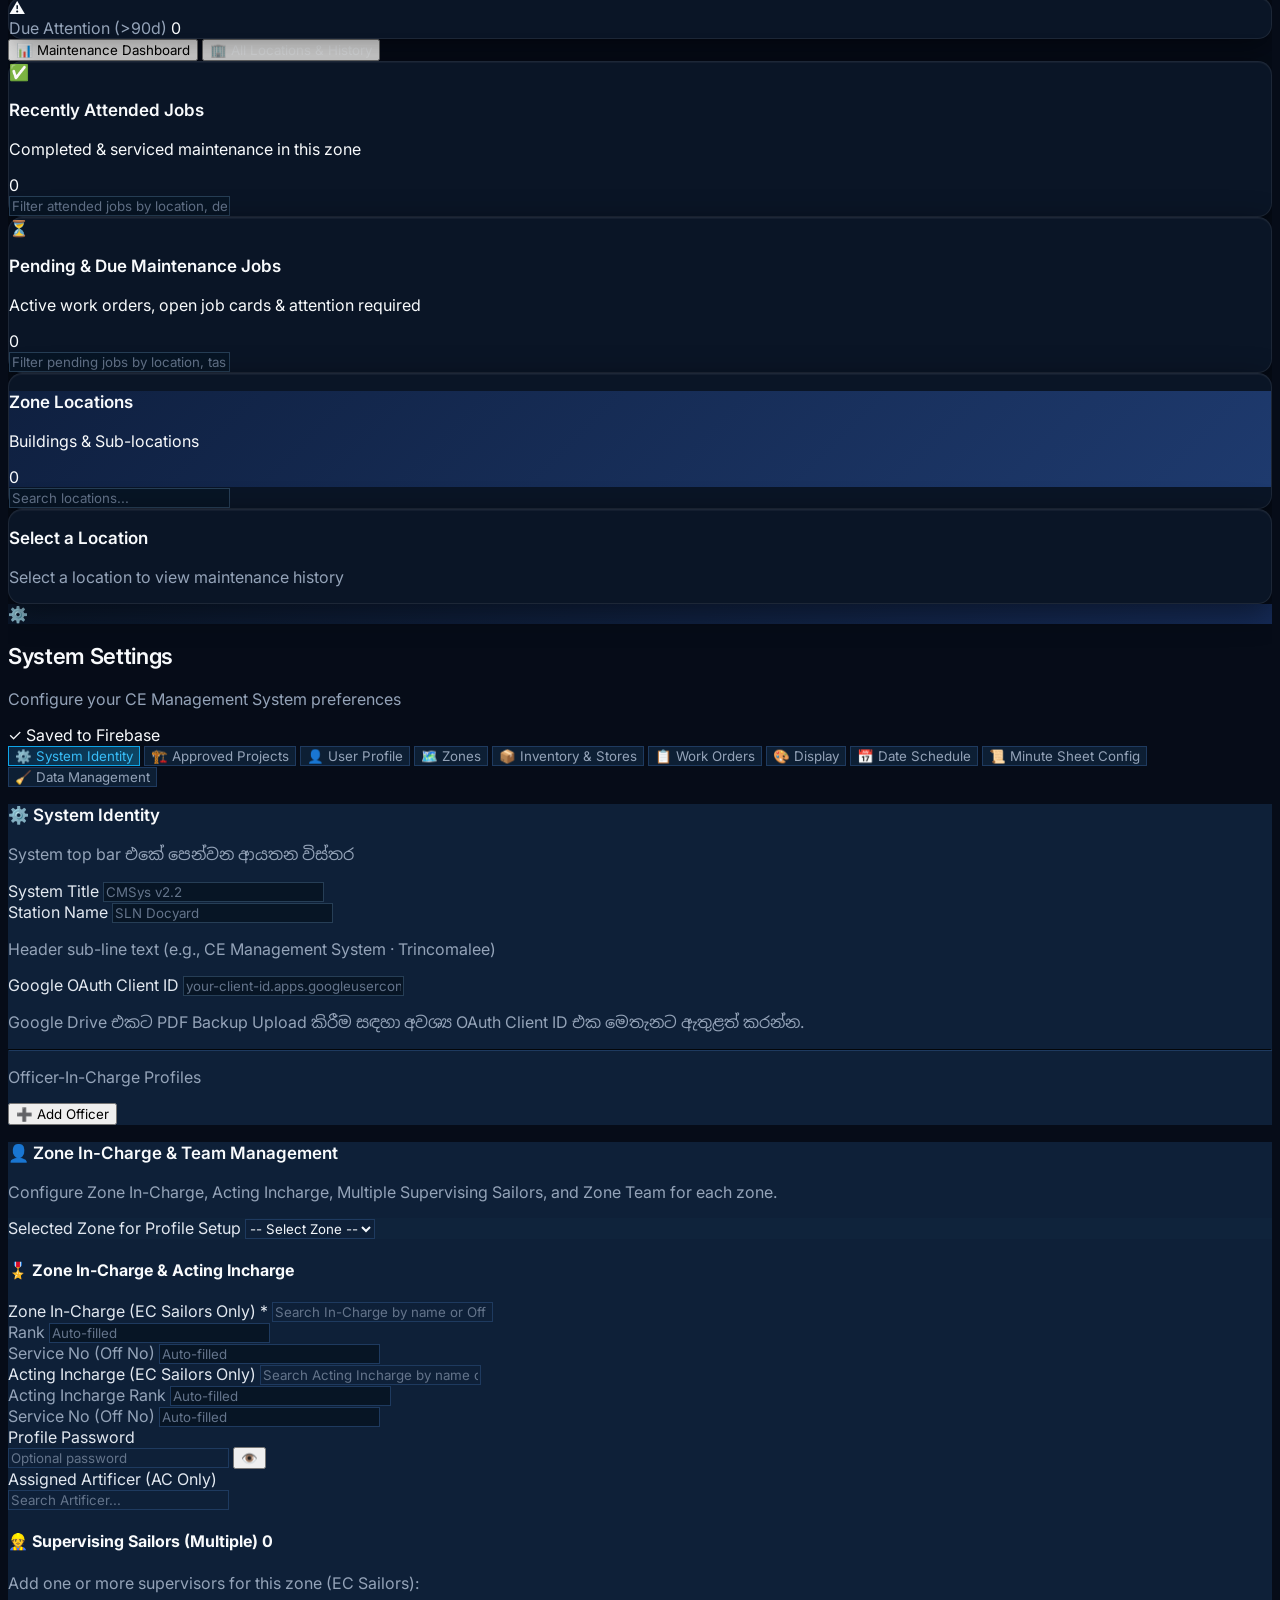
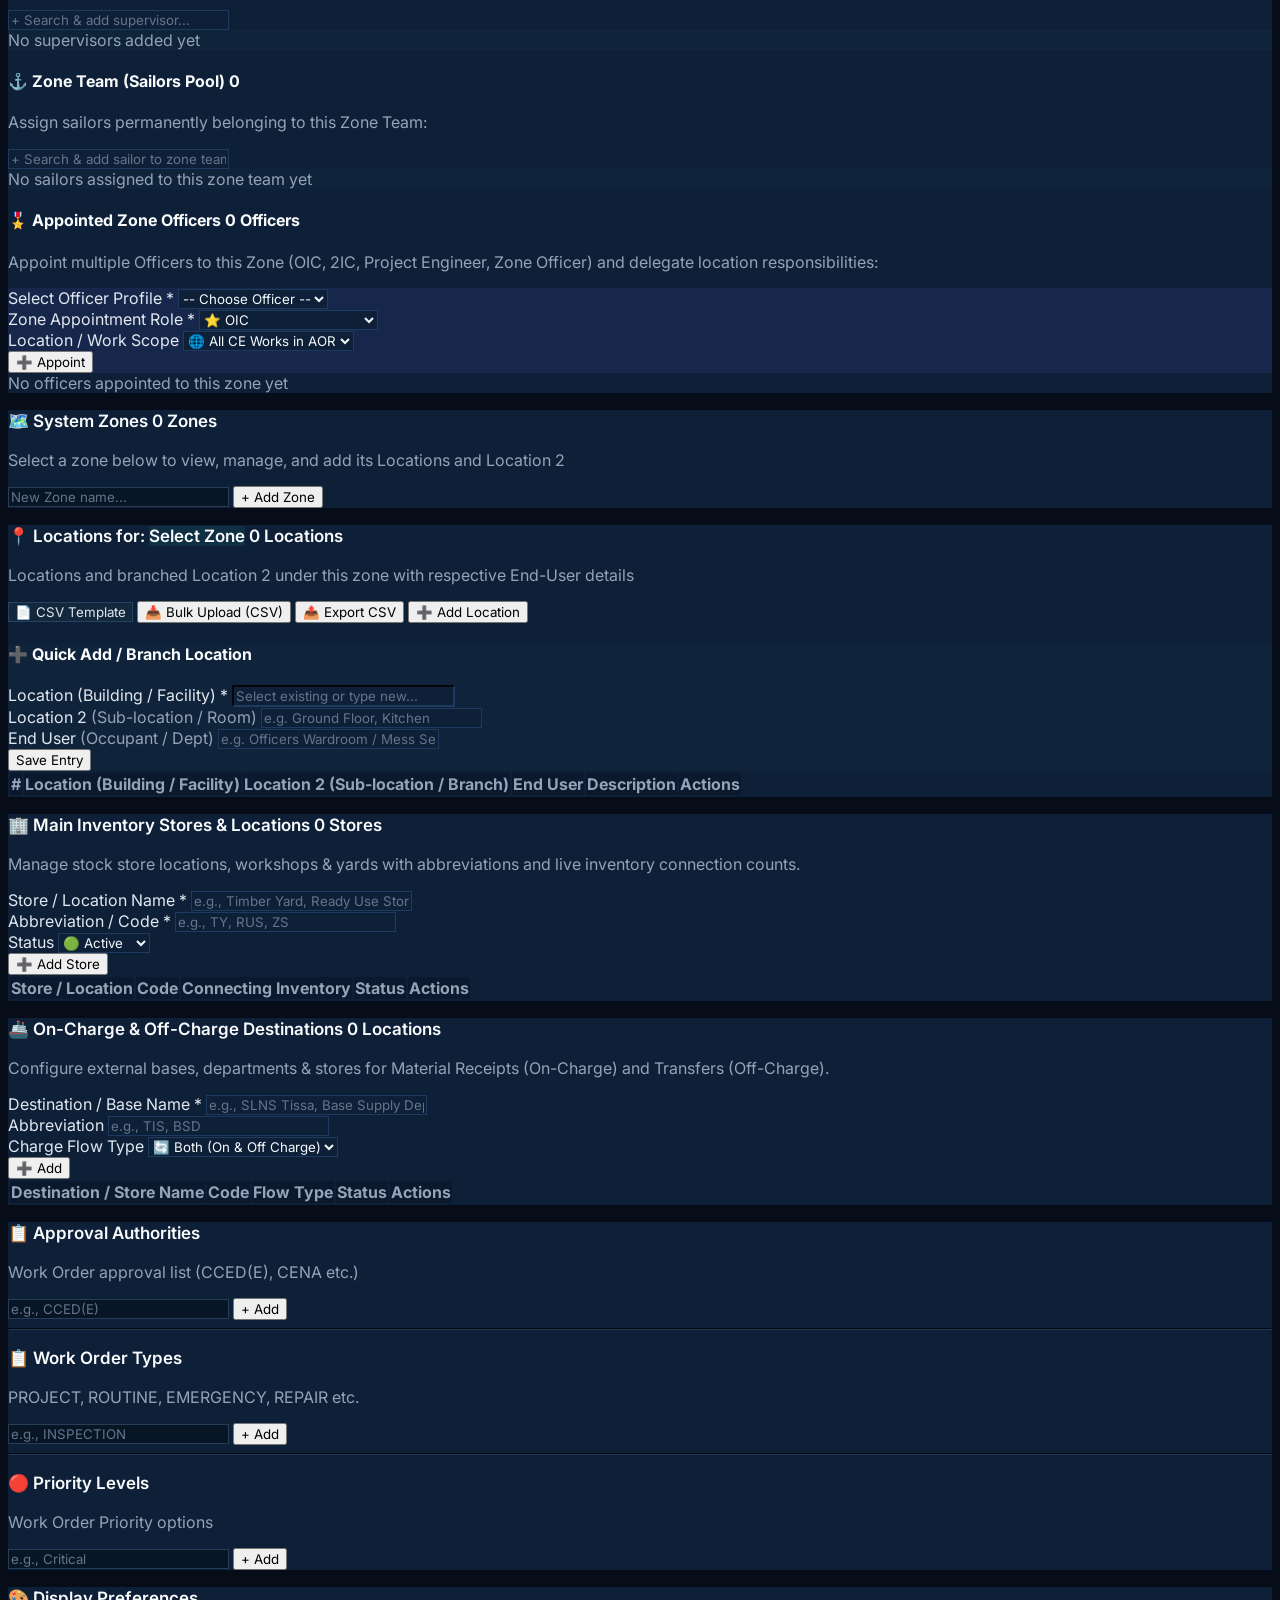
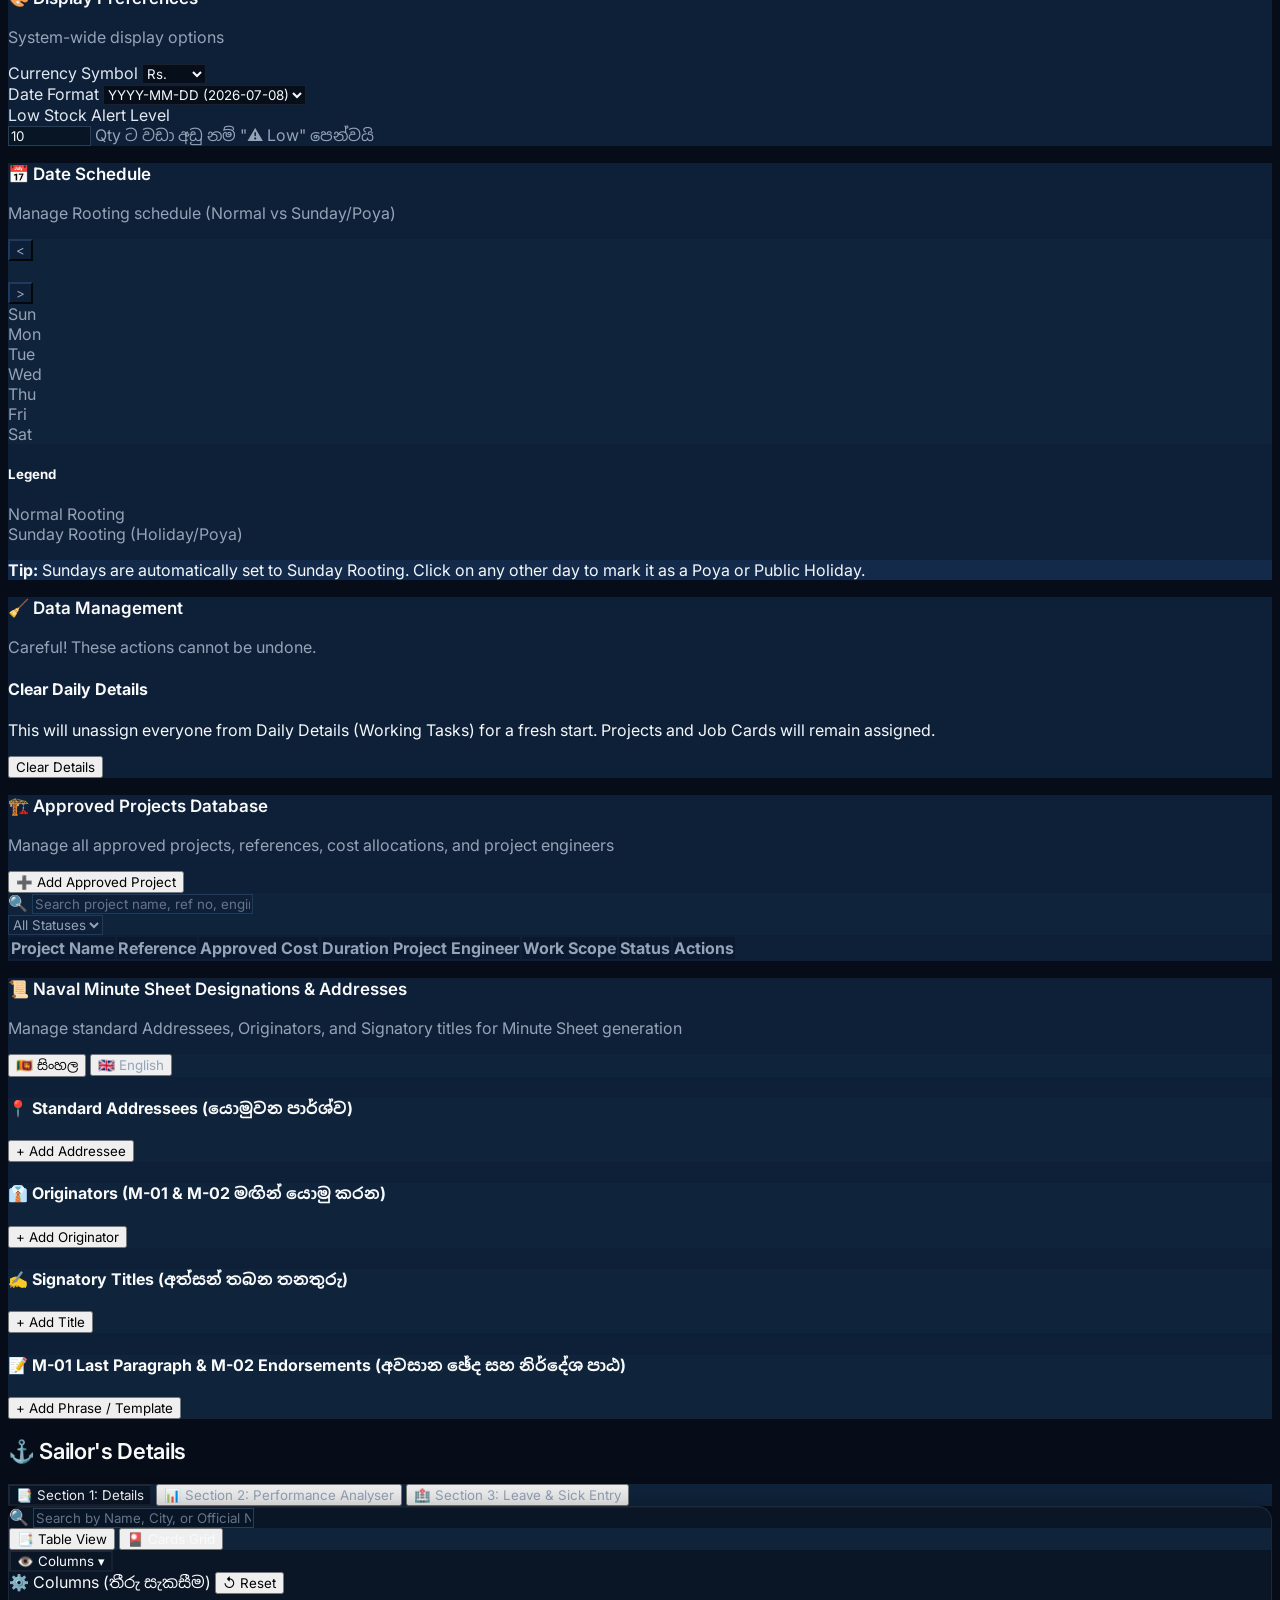
==== commit 4b8a50db: "feat(projects): display project personnel breakdown (S/S, Regular, VSS in trades), approval dates, a" ====
--- a/index-beta.html
+++ b/index-beta.html
@@ -7526,6 +7526,29 @@
                 </div>
                 <button onclick="closeModal('projectTeamModal')" class="text-blue-200 hover:text-white">✕</button>
             </div>
+
+            <!-- Approval Dates & Period Panel -->
+            <div class="px-6 py-3 bg-slate-50 border-b border-slate-200">
+                <div class="flex flex-col sm:flex-row sm:items-center justify-between gap-3">
+                    <div class="flex flex-wrap items-center gap-3">
+                        <div>
+                            <label class="block text-[11px] font-bold text-slate-600 mb-1">Start Date (Approval)</label>
+                            <input type="date" id="ptmStartDate" class="text-xs px-2.5 py-1.5 border border-slate-300 rounded-lg focus:ring-2 focus:ring-blue-500 outline-none bg-white">
+                        </div>
+                        <div>
+                            <label class="block text-[11px] font-bold text-slate-600 mb-1">End Date (Approval)</label>
+                            <input type="date" id="ptmEndDate" class="text-xs px-2.5 py-1.5 border border-slate-300 rounded-lg focus:ring-2 focus:ring-blue-500 outline-none bg-white">
+                        </div>
+                        <div class="self-end">
+                            <button type="button" onclick="saveProjectDates()" class="px-3 py-1.5 bg-blue-600 hover:bg-blue-700 text-white rounded-lg text-xs font-bold shadow-xs transition-all flex items-center gap-1 cursor-pointer">
+                                <span>💾</span> Save Dates
+                            </button>
+                        </div>
+                    </div>
+                    <div id="ptmApprovalStatusBadge" class="self-start sm:self-center"></div>
+                </div>
+            </div>
+
             <div class="p-6 grid grid-cols-2 gap-6">
                 <div>
                     <h3 class="font-semibold text-slate-700 mb-2 flex items-center gap-2">✅ Current Team</h3>
@@ -7551,8 +7574,20 @@
                 <button onclick="closeModal('createProjectModal')" class="text-teal-200 hover:text-white">✕</button>
             </div>
             <div class="p-6">
-                <label class="block text-sm font-medium text-slate-700 mb-1">Name / Location</label>
-                <input type="text" id="newProjectName" placeholder="e.g. Polonnaruwa Site" class="w-full px-3 py-2 border border-slate-300 rounded-lg mb-4 focus:ring-2 focus:ring-teal-500 outline-none">
+                <label class="block text-sm font-medium text-slate-700 mb-1">Name / Location *</label>
+                <input type="text" id="newProjectName" placeholder="e.g. Polonnaruwa Site" class="w-full px-3 py-2 border border-slate-300 rounded-lg mb-3 focus:ring-2 focus:ring-teal-500 outline-none">
+                
+                <div class="grid grid-cols-2 gap-3 mb-4">
+                    <div>
+                        <label class="block text-xs font-medium text-slate-600 mb-1">Start Date</label>
+                        <input type="date" id="newProjectStartDate" class="w-full text-xs px-2.5 py-2 border border-slate-300 rounded-lg focus:ring-2 focus:ring-teal-500 outline-none">
+                    </div>
+                    <div>
+                        <label class="block text-xs font-medium text-slate-600 mb-1">End Date (Approval)</label>
+                        <input type="date" id="newProjectEndDate" class="w-full text-xs px-2.5 py-2 border border-slate-300 rounded-lg focus:ring-2 focus:ring-teal-500 outline-none">
+                    </div>
+                </div>
+
                 <input type="hidden" id="newProjectType">
                 <div class="flex gap-3">
                     <button type="button" onclick="closeModal('createProjectModal')" class="flex-1 px-4 py-2 border border-slate-300 rounded-lg text-slate-700 font-medium hover:bg-slate-50">Cancel</button>
@@ -8241,7 +8276,7 @@
     })();
     </script>
 
-    <script src="app.js?v=5.25.41"></script>
+    <script src="app.js?v=5.25.42"></script>
     <!-- Firebase connection status indicator -->
     <script>
     // Show Firebase connection status in console on load
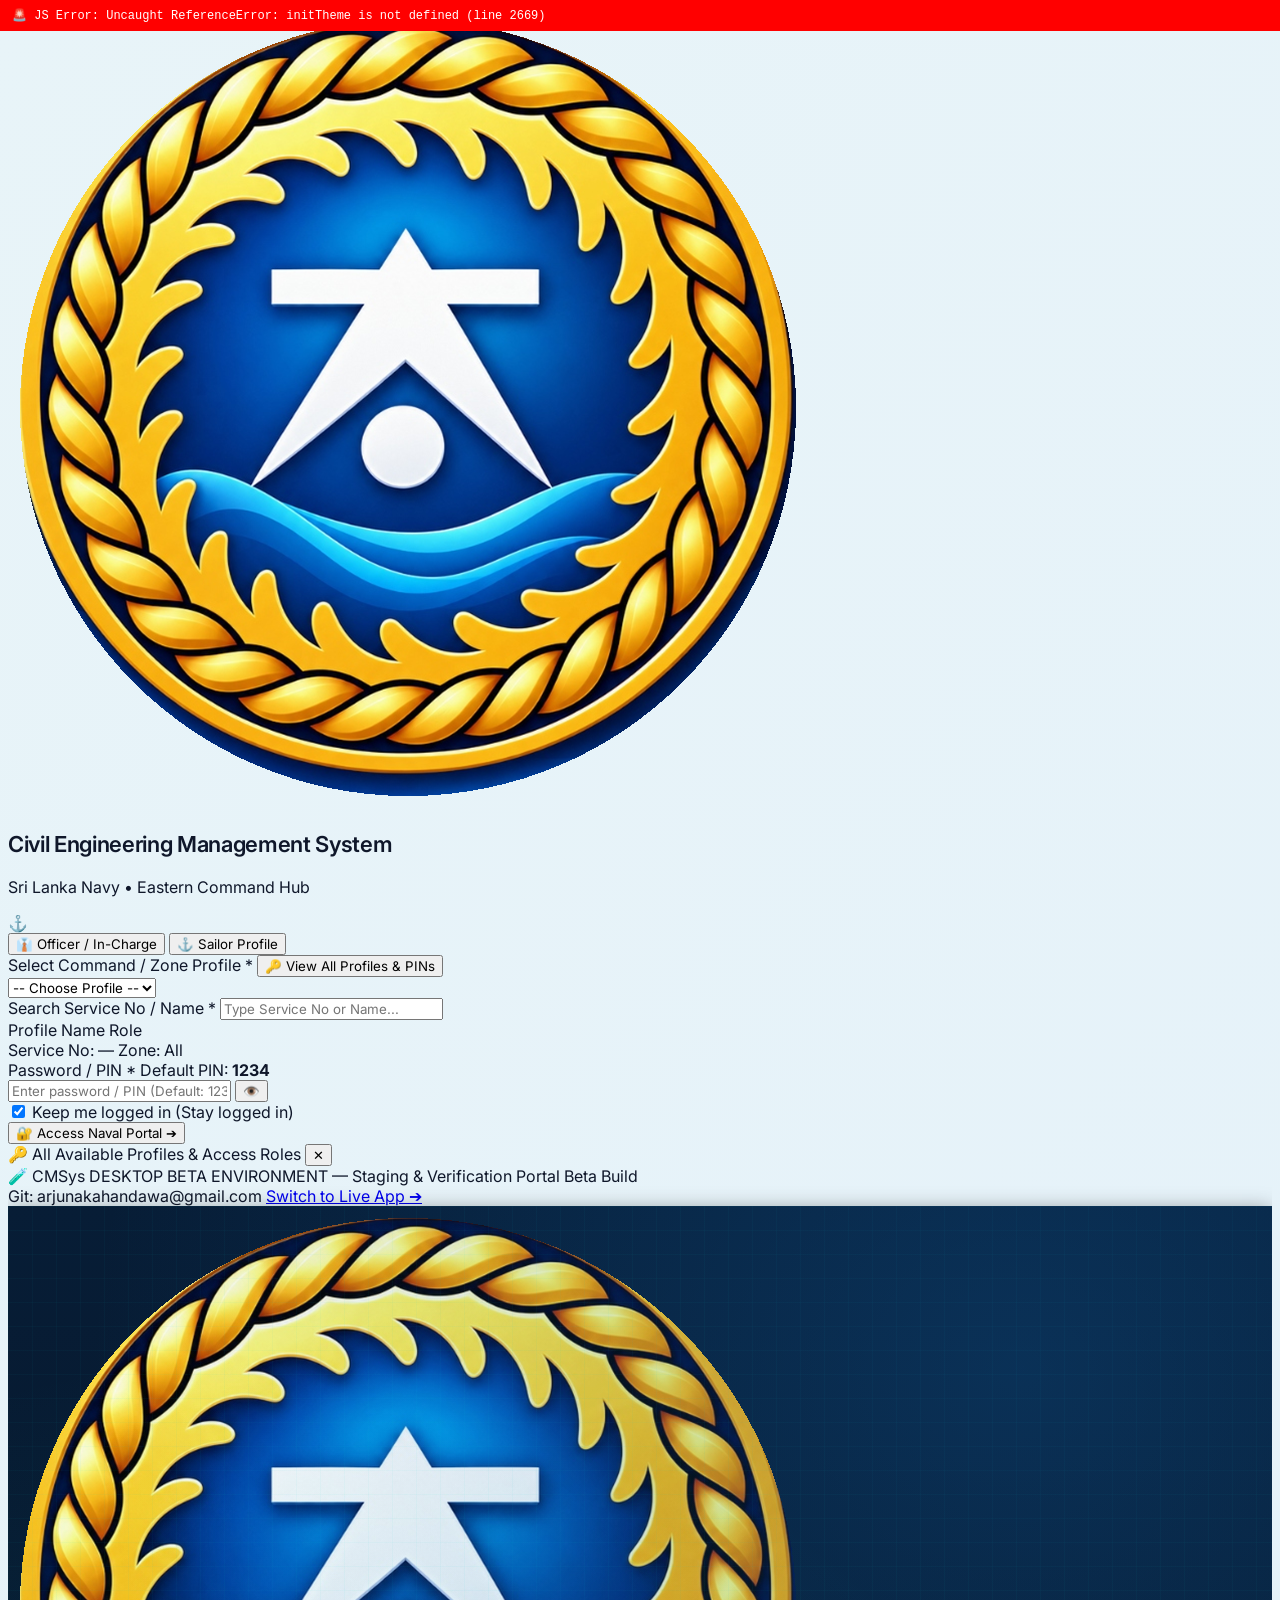
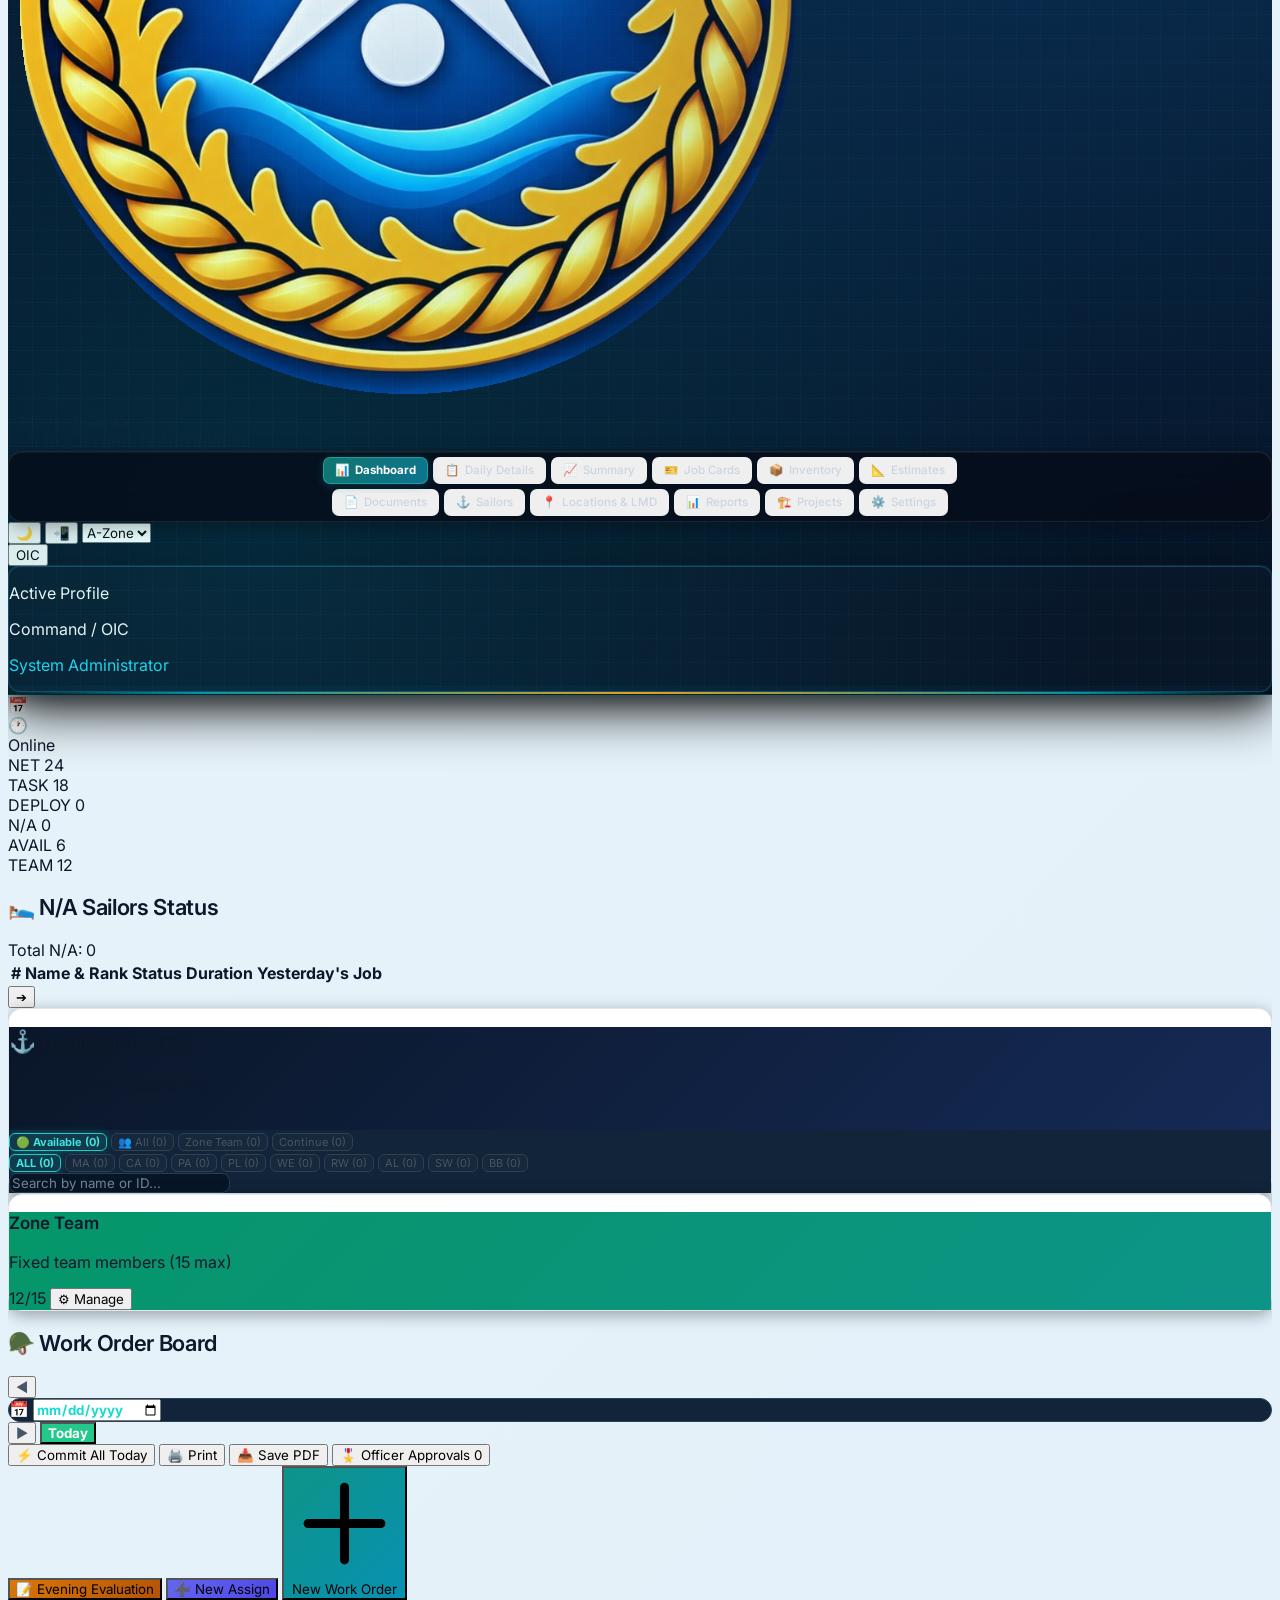
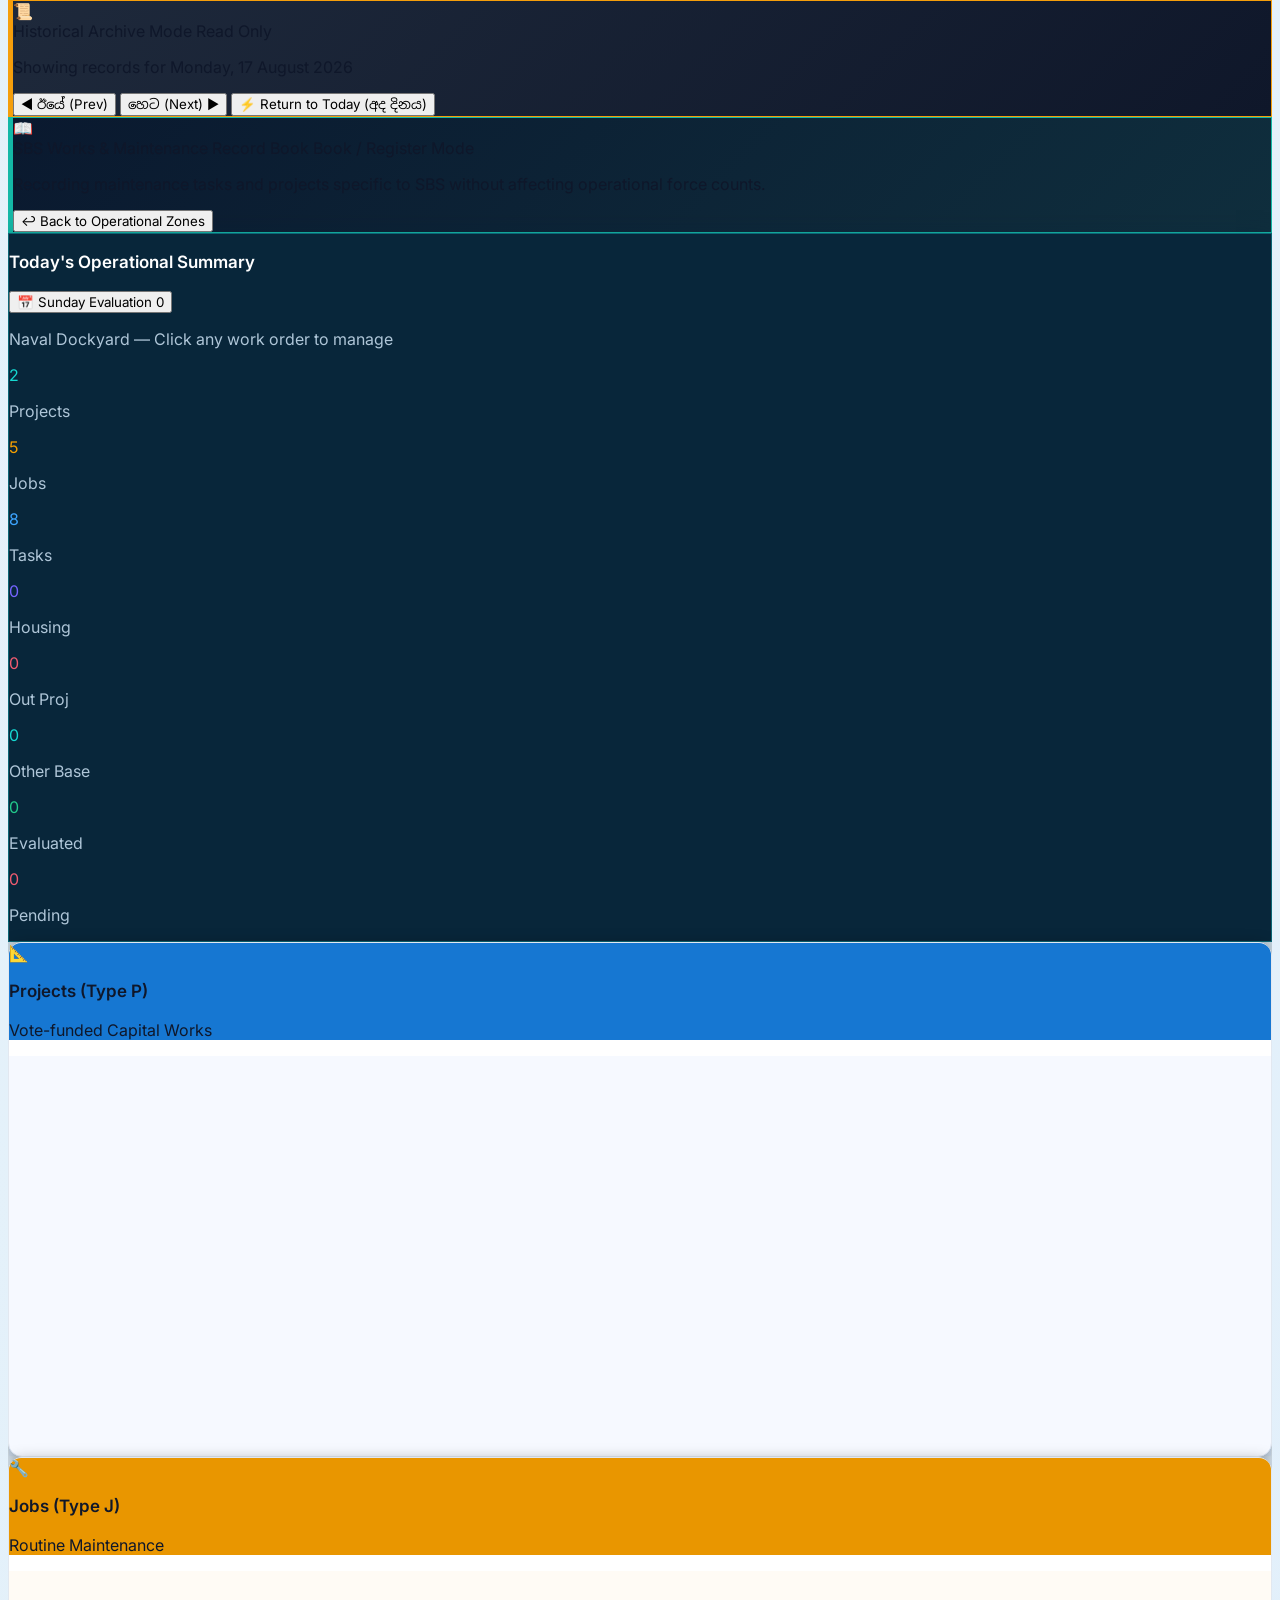
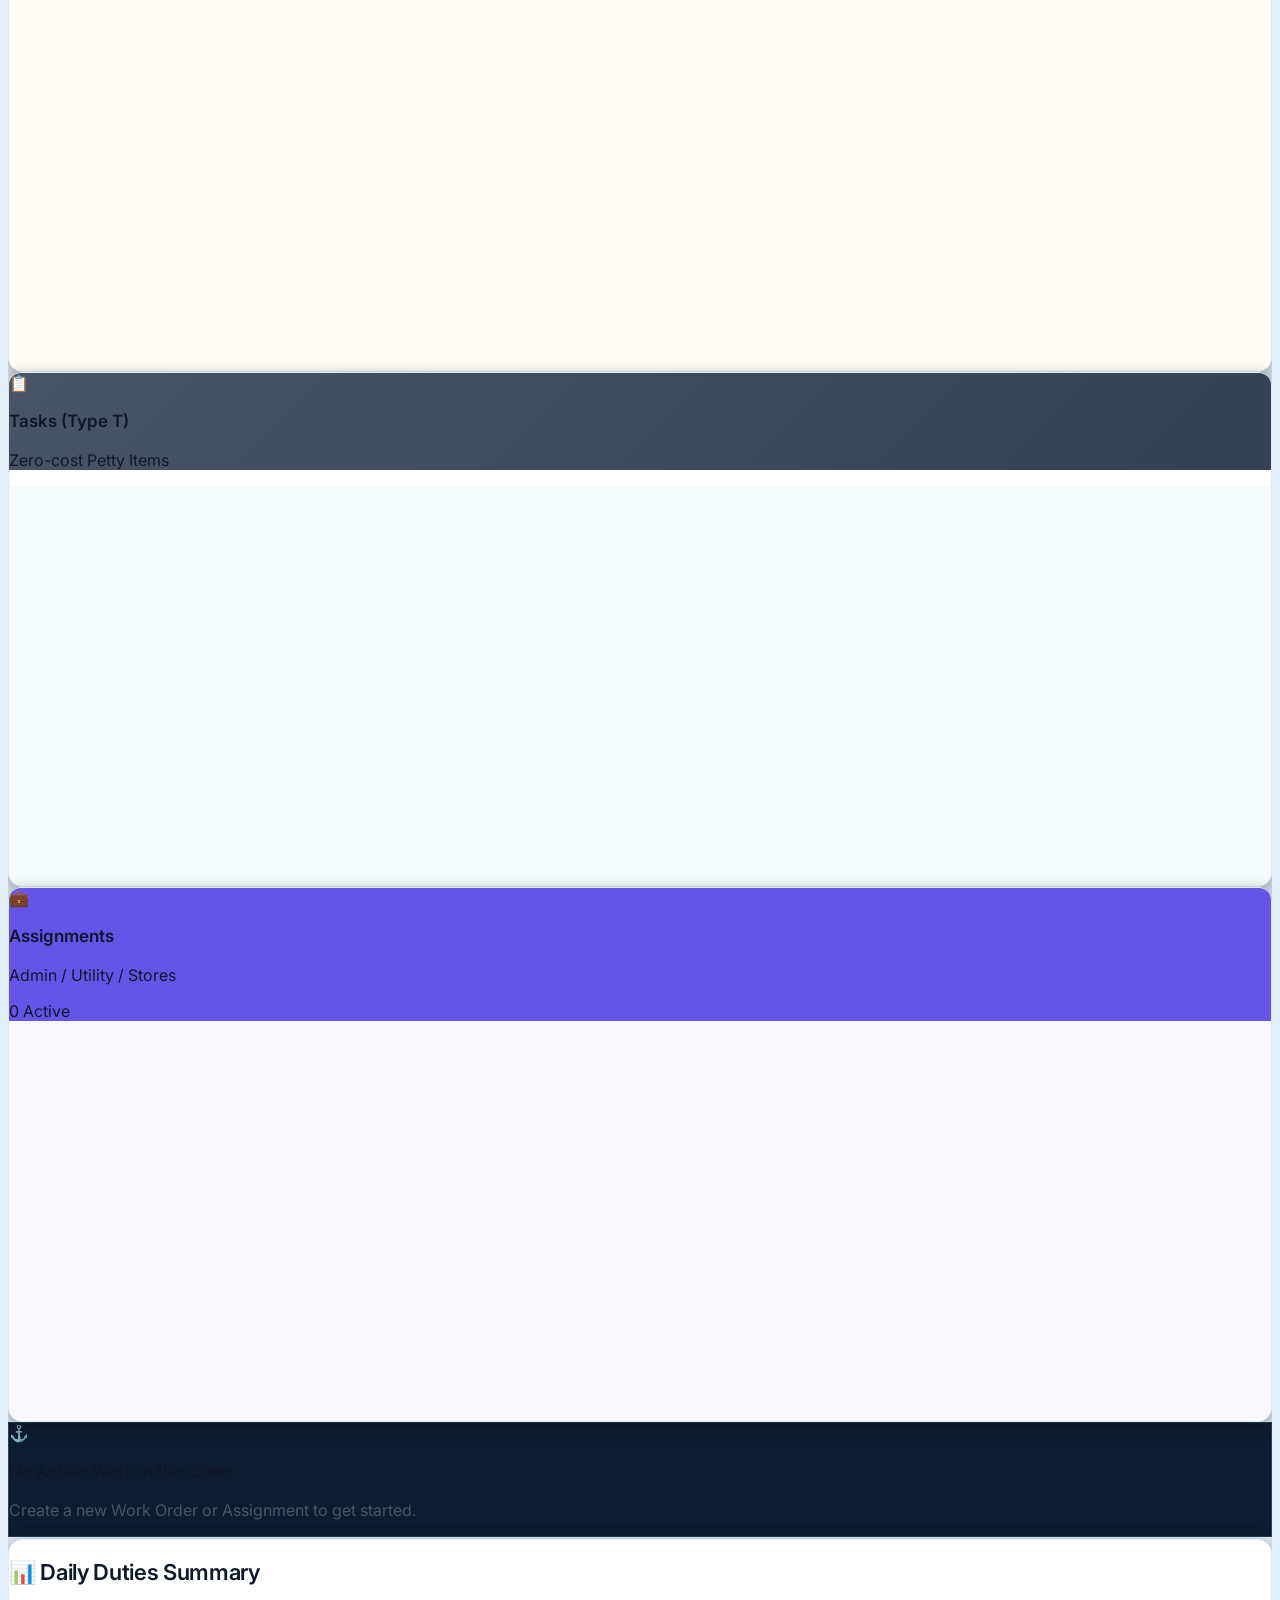
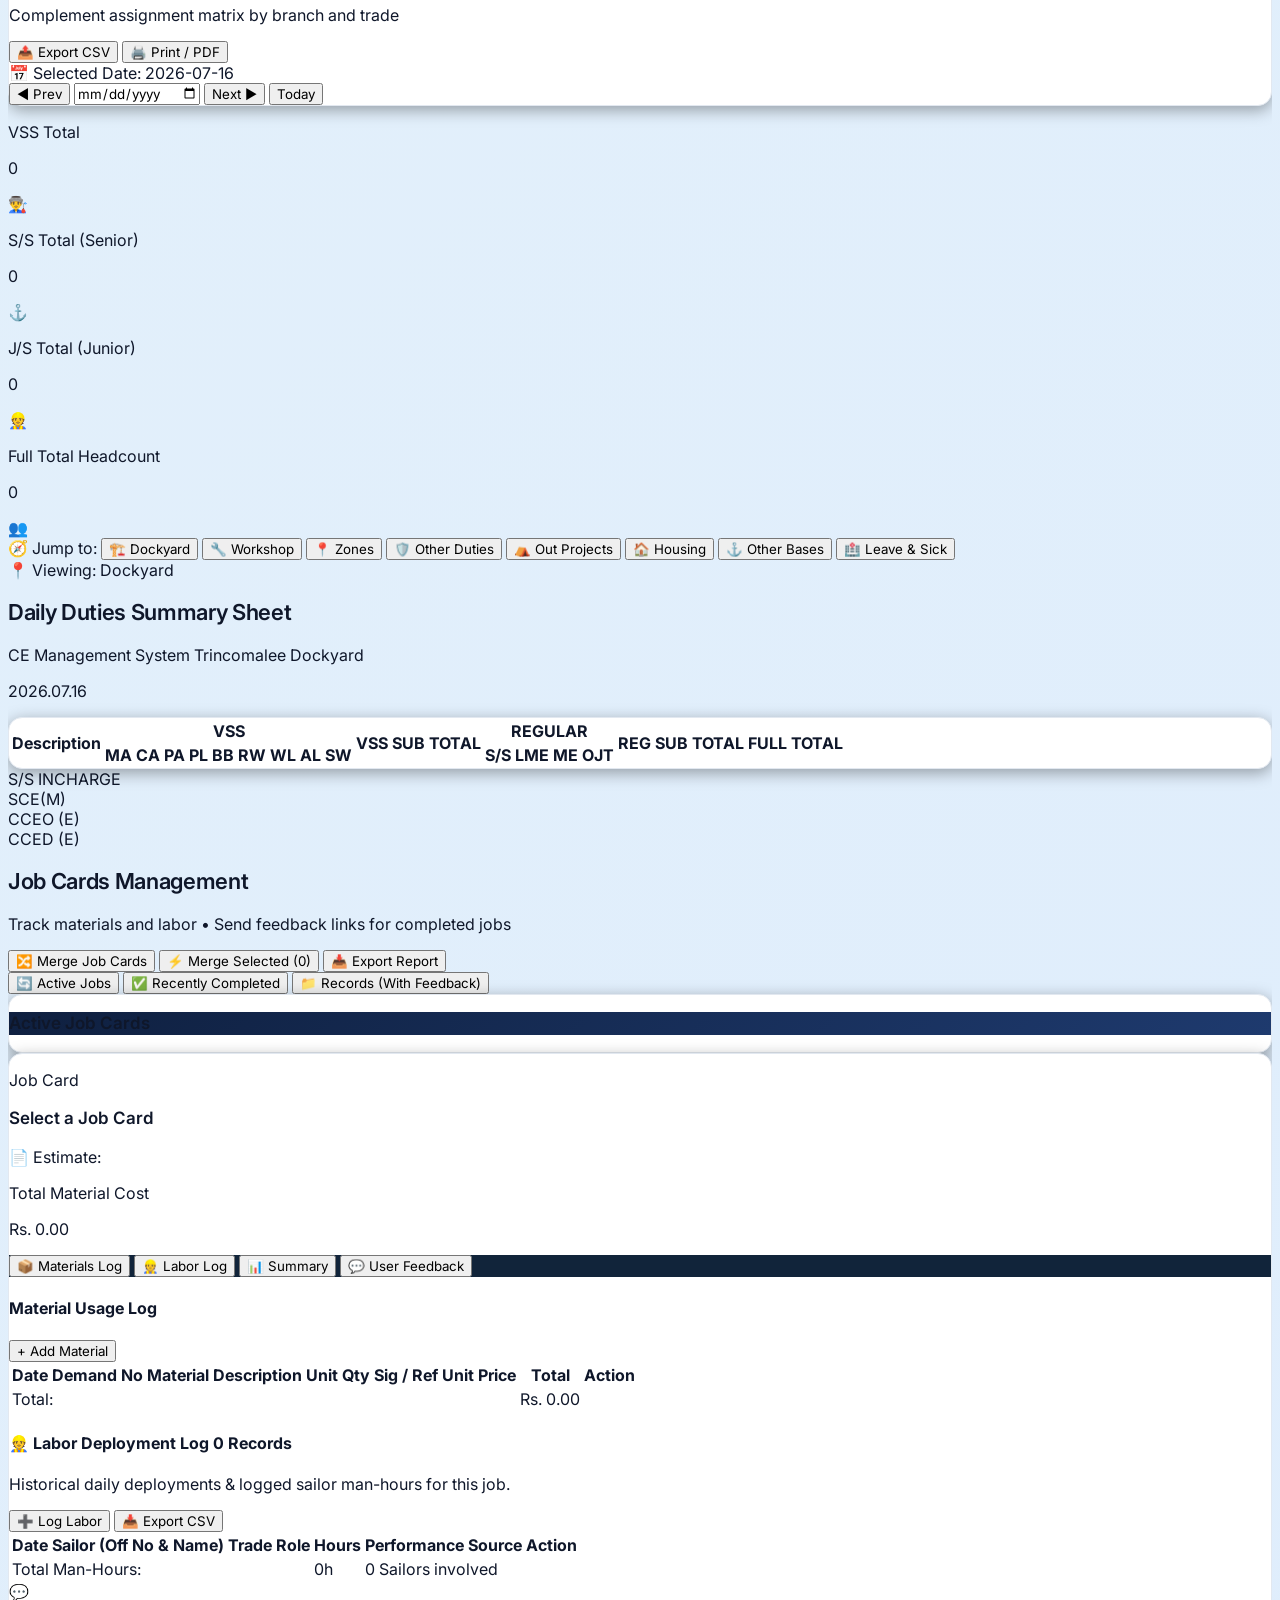
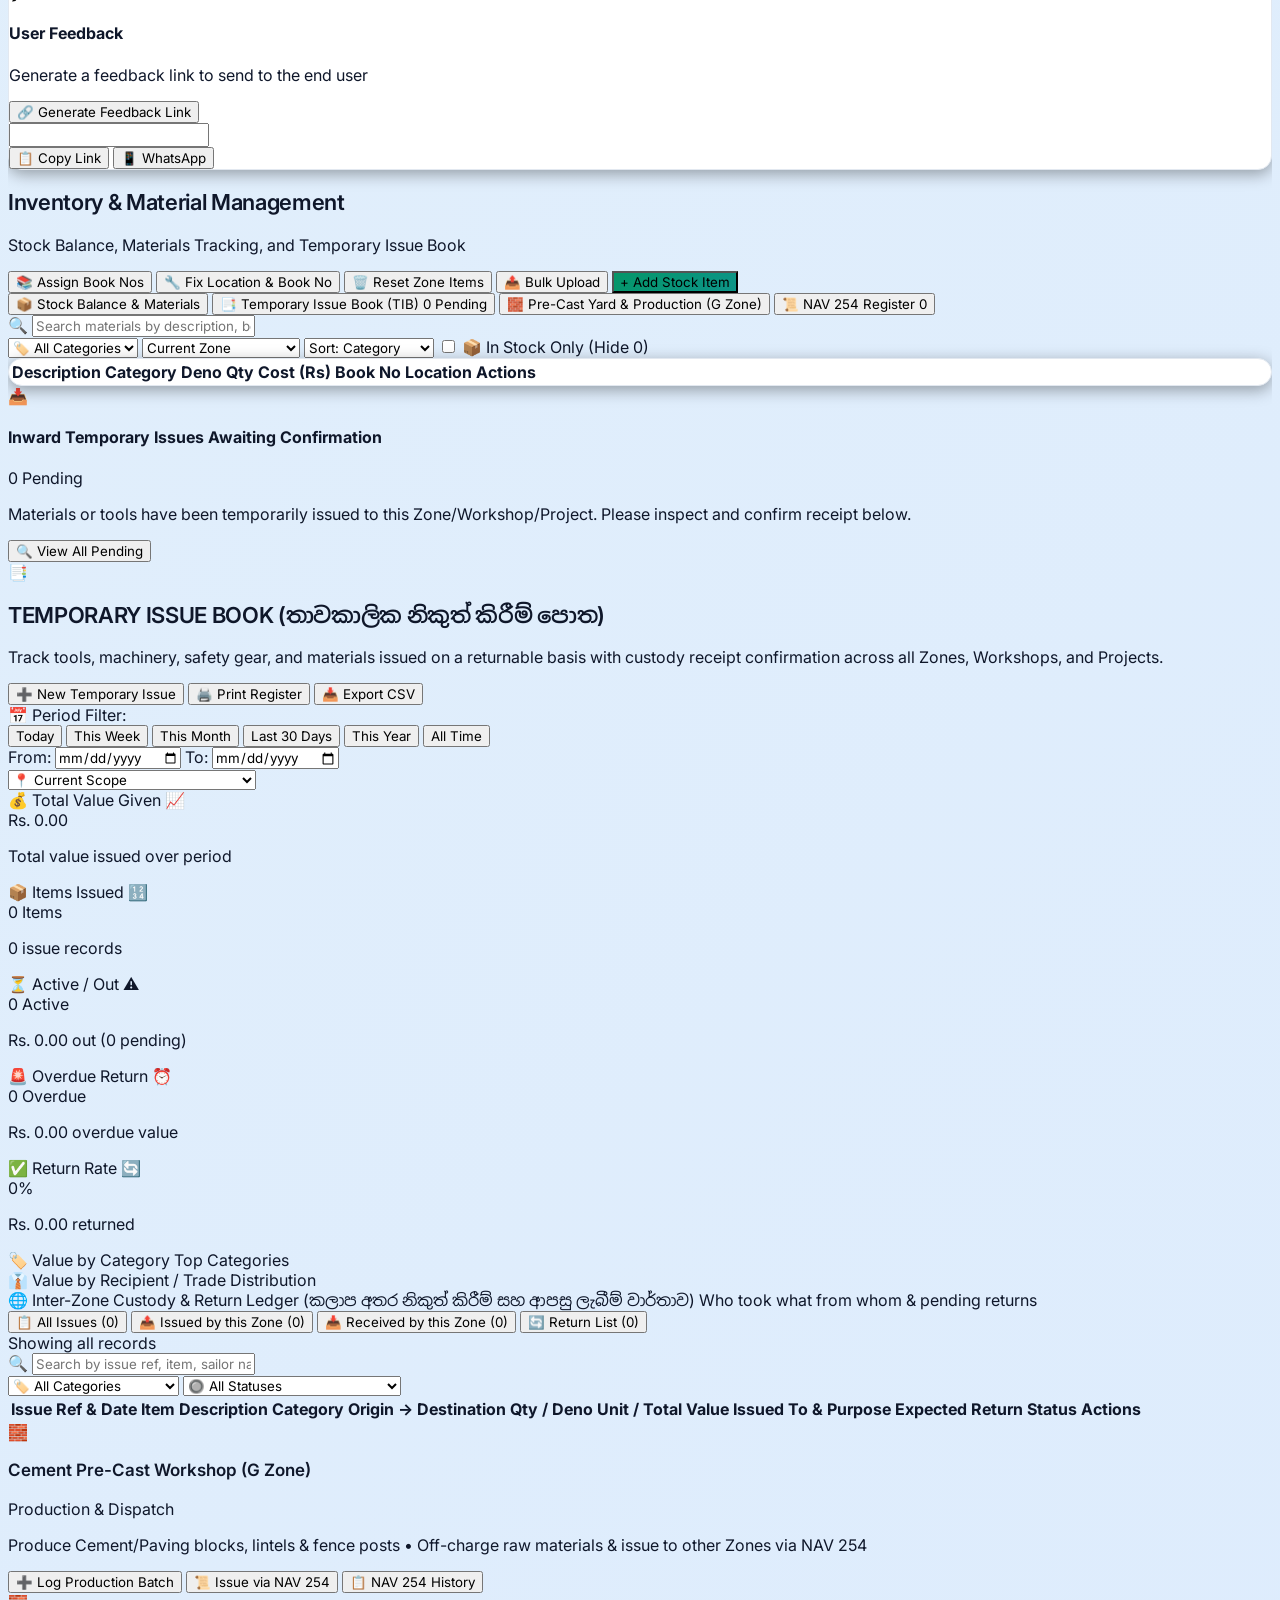
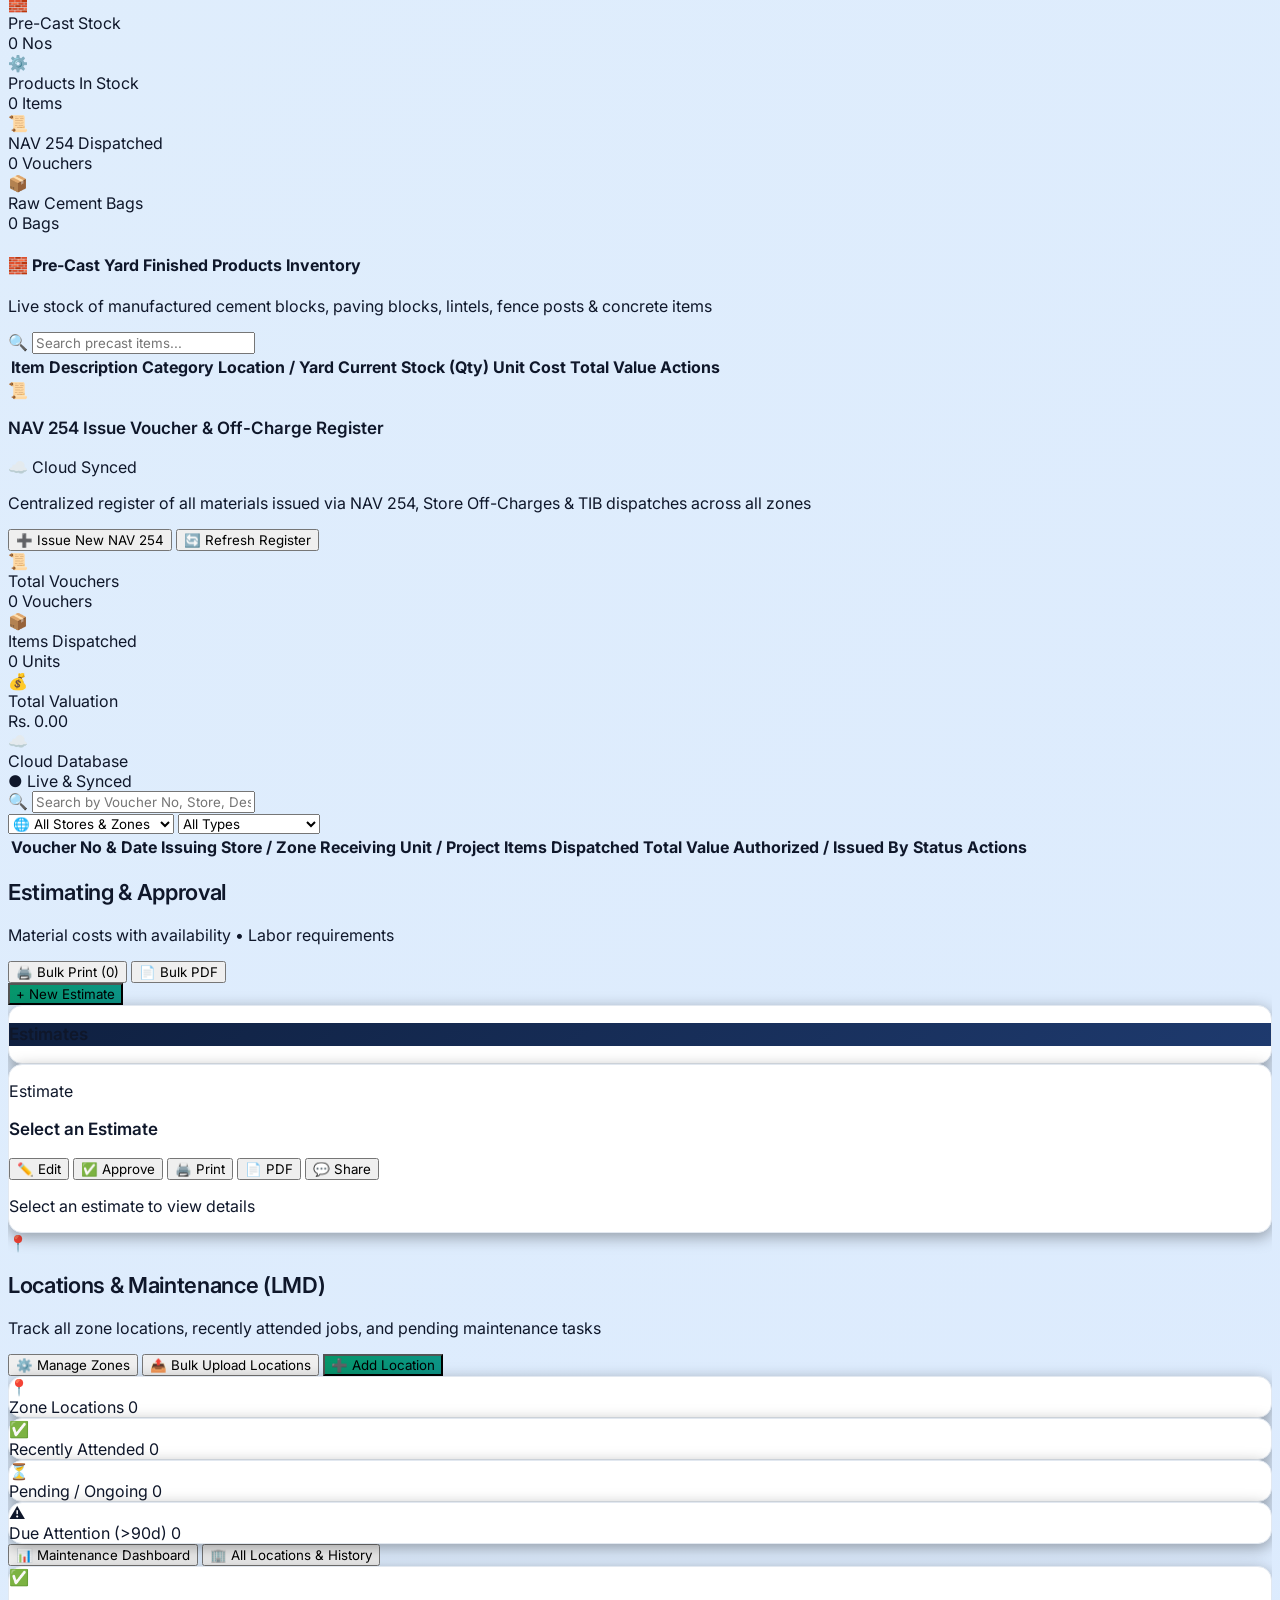
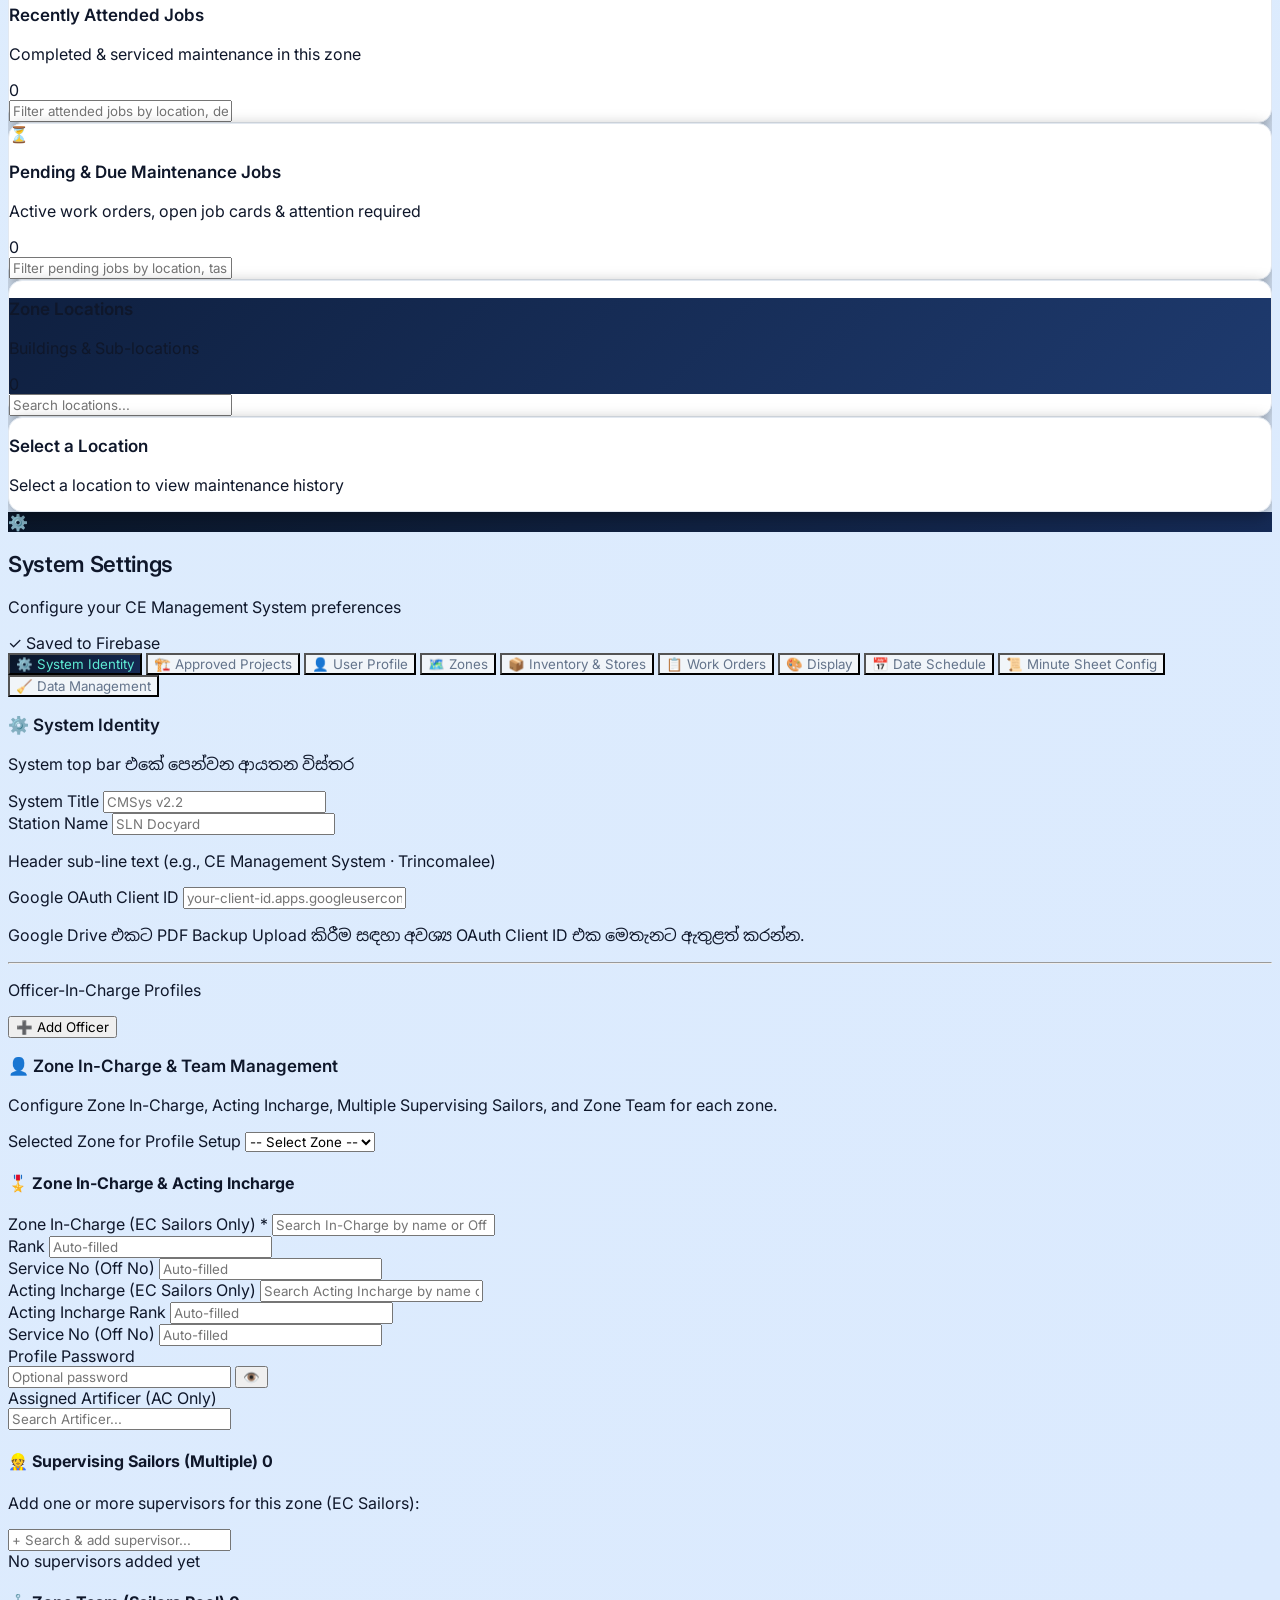
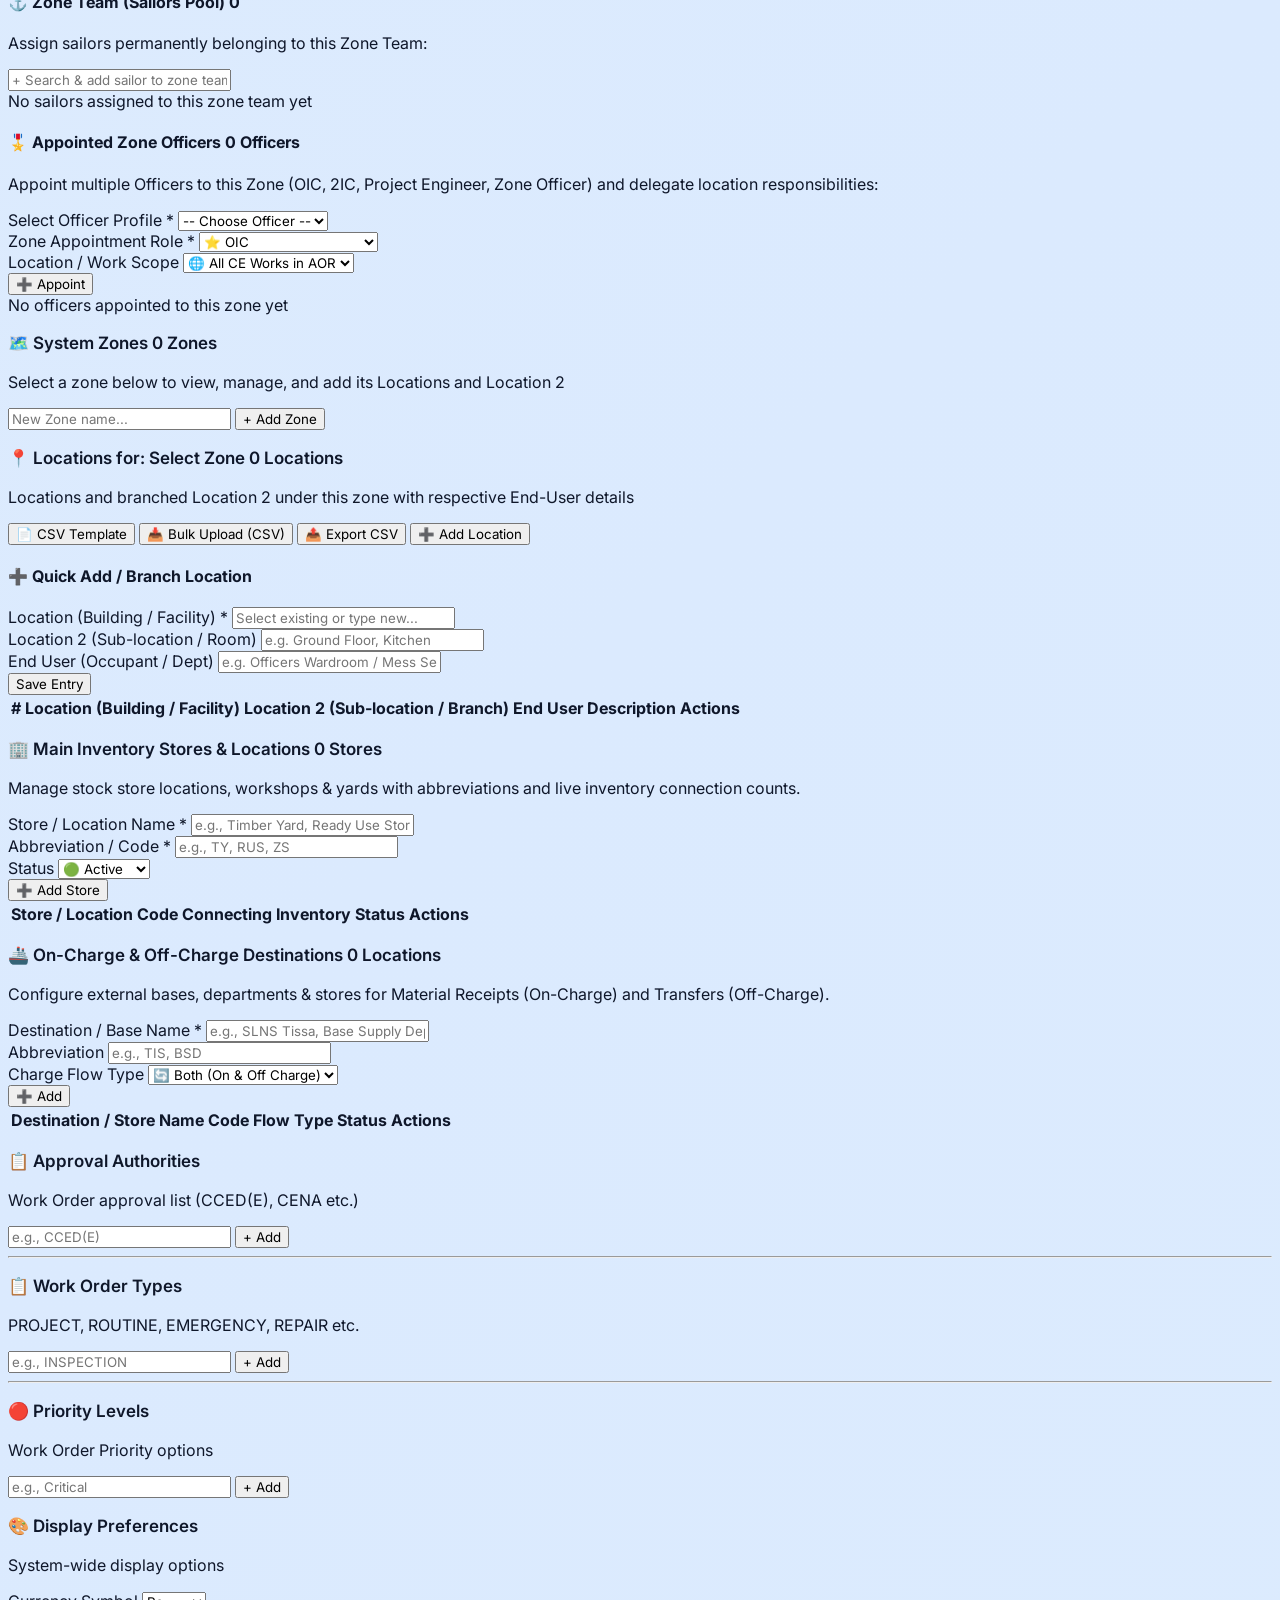
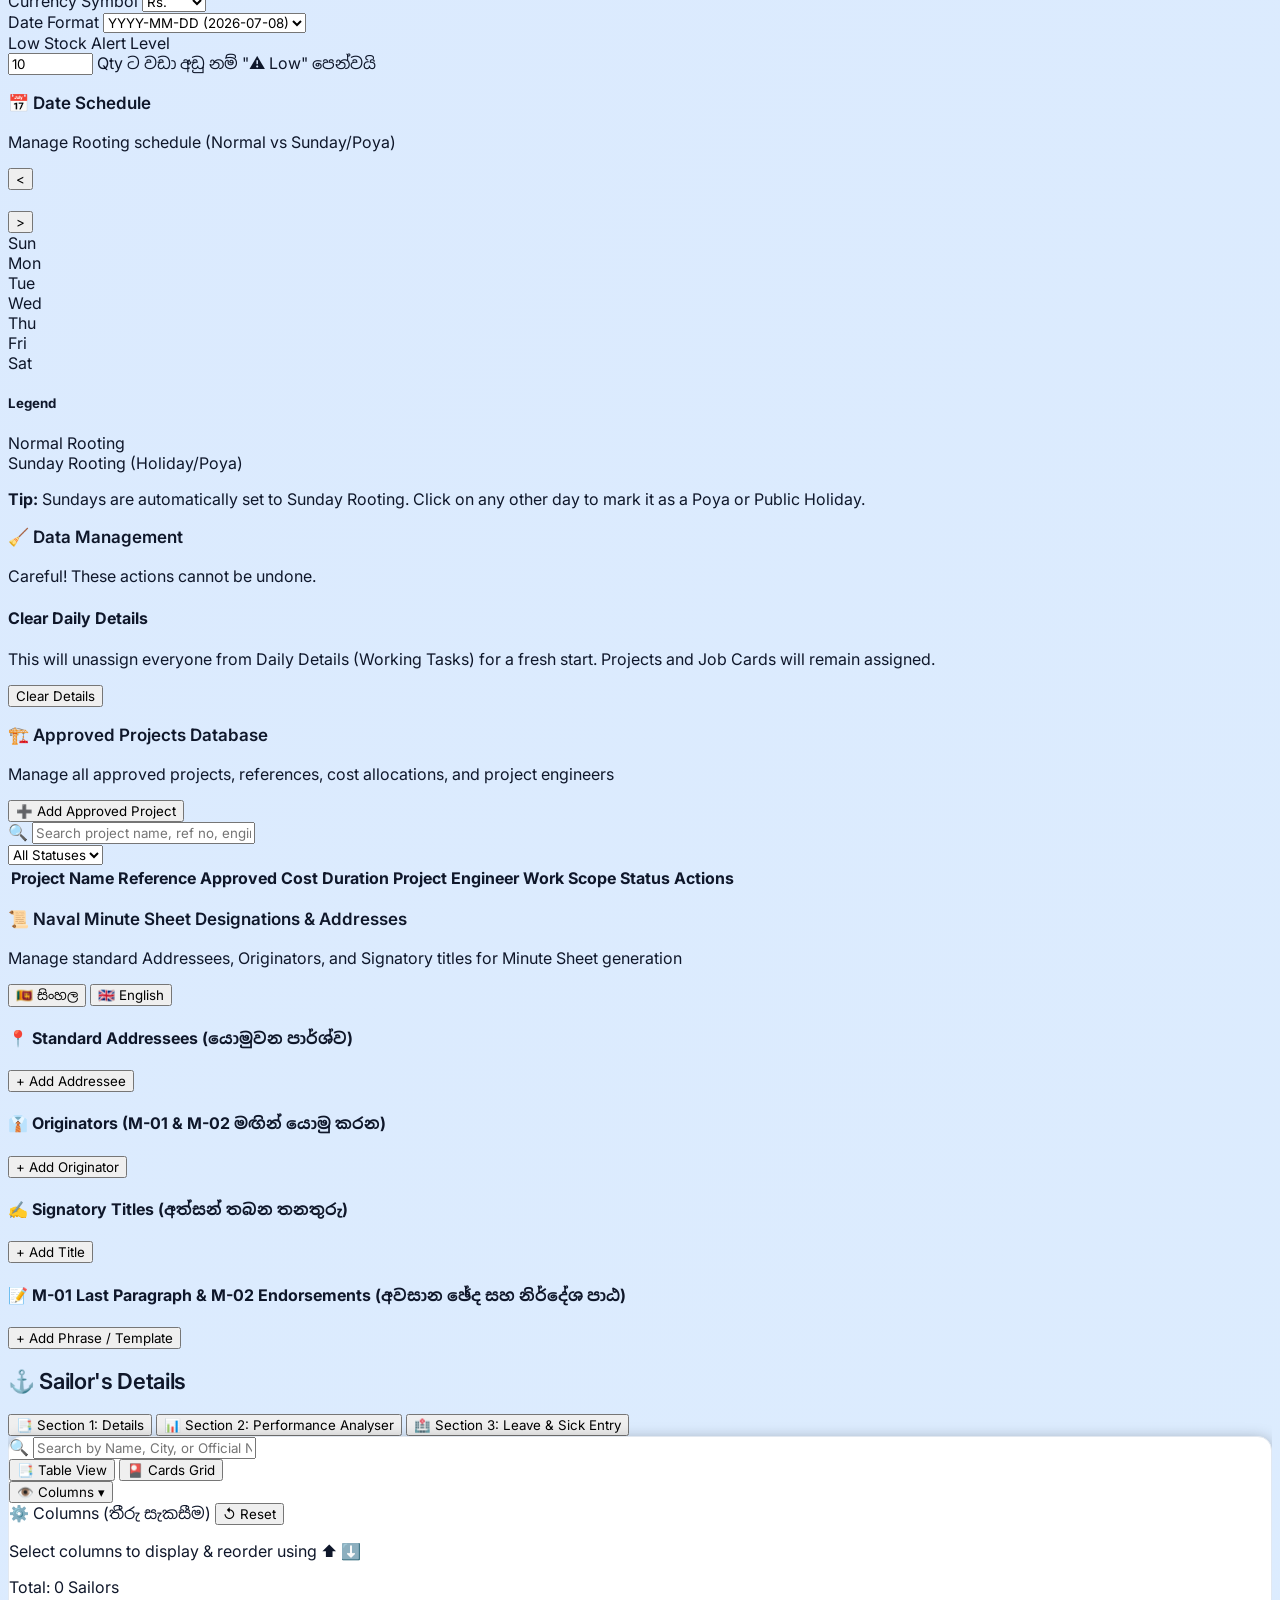
==== commit 01503ff6: "feat: complete modular architecture, Sinhala print ligatures, and auto-fit PDF scaling (v5.25.90)" ====
--- a/index-beta.html
+++ b/index-beta.html
@@ -1325,9 +1325,11 @@
                             <!-- Hidden legacy/redundant actions to clean up dashboard -->
                             <button id="btnContinueYesterday" style="display: none !important;" class="hidden"></button>
                             <button id="btnUndoContinue" style="display: none !important;" class="hidden"></button>
-                            <button id="dashboardExportCsvBtn" style="display: none !important;" class="hidden"></button>
-                            <button id="dashboardPrintBtn" onclick="isAdminStaffDuties(store.currentZone) ? openLmdExportModal('print') : printLmdDetails('selected', store.currentZone)" class="bg-slate-700 hover:bg-slate-800 text-white px-3.5 py-1.5 rounded-xl text-xs font-medium flex items-center gap-1.5 shadow-sm transition-all">
-                                🖨️ Print / PDF
+                            <button id="dashboardPrintBtn" onclick="isAdminStaffDuties(store.currentZone) ? openLmdExportModal('print') : printLmdDetails('selected', store.currentZone)" class="bg-slate-700 hover:bg-slate-800 text-white px-3.5 py-1.5 rounded-xl text-xs font-medium flex items-center gap-1.5 shadow-sm transition-all" title="Open Print Preview">
+                                🖨️ Print
+                            </button>
+                            <button id="dashboardDirectPdfBtn" onclick="downloadWorkOrdersPdfBackup(store.currentZone)" class="bg-gradient-to-r from-teal-700 to-cyan-700 hover:from-teal-600 hover:to-cyan-600 text-white px-3.5 py-1.5 rounded-xl text-xs font-bold flex items-center gap-1.5 shadow-sm transition-all cursor-pointer" title="Download Auto-Named PDF File Directly">
+                                📥 Save PDF
                             </button>
                             <button id="dashboardShareWhatsappBtn" style="display: none !important;" class="hidden"></button>
                             <button id="woMigrationBtn" style="display: none !important;" class="hidden"></button>
